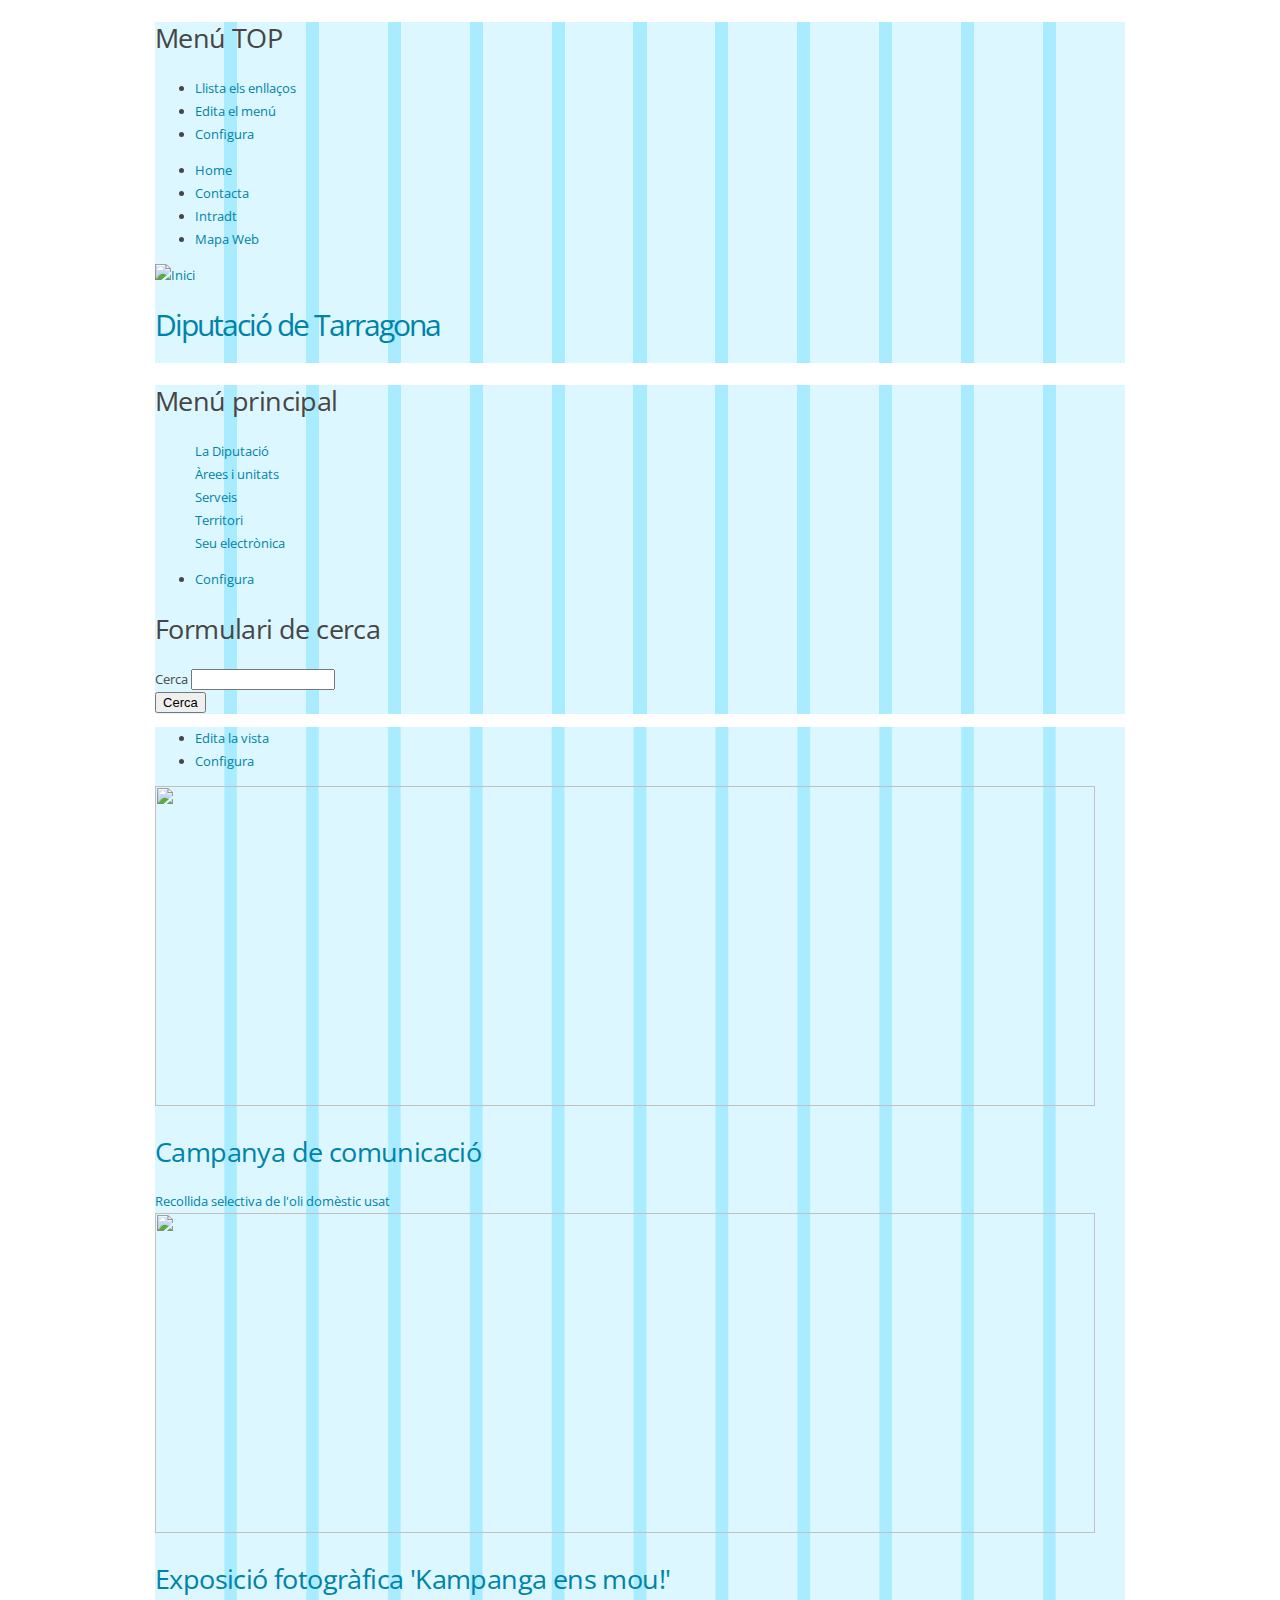
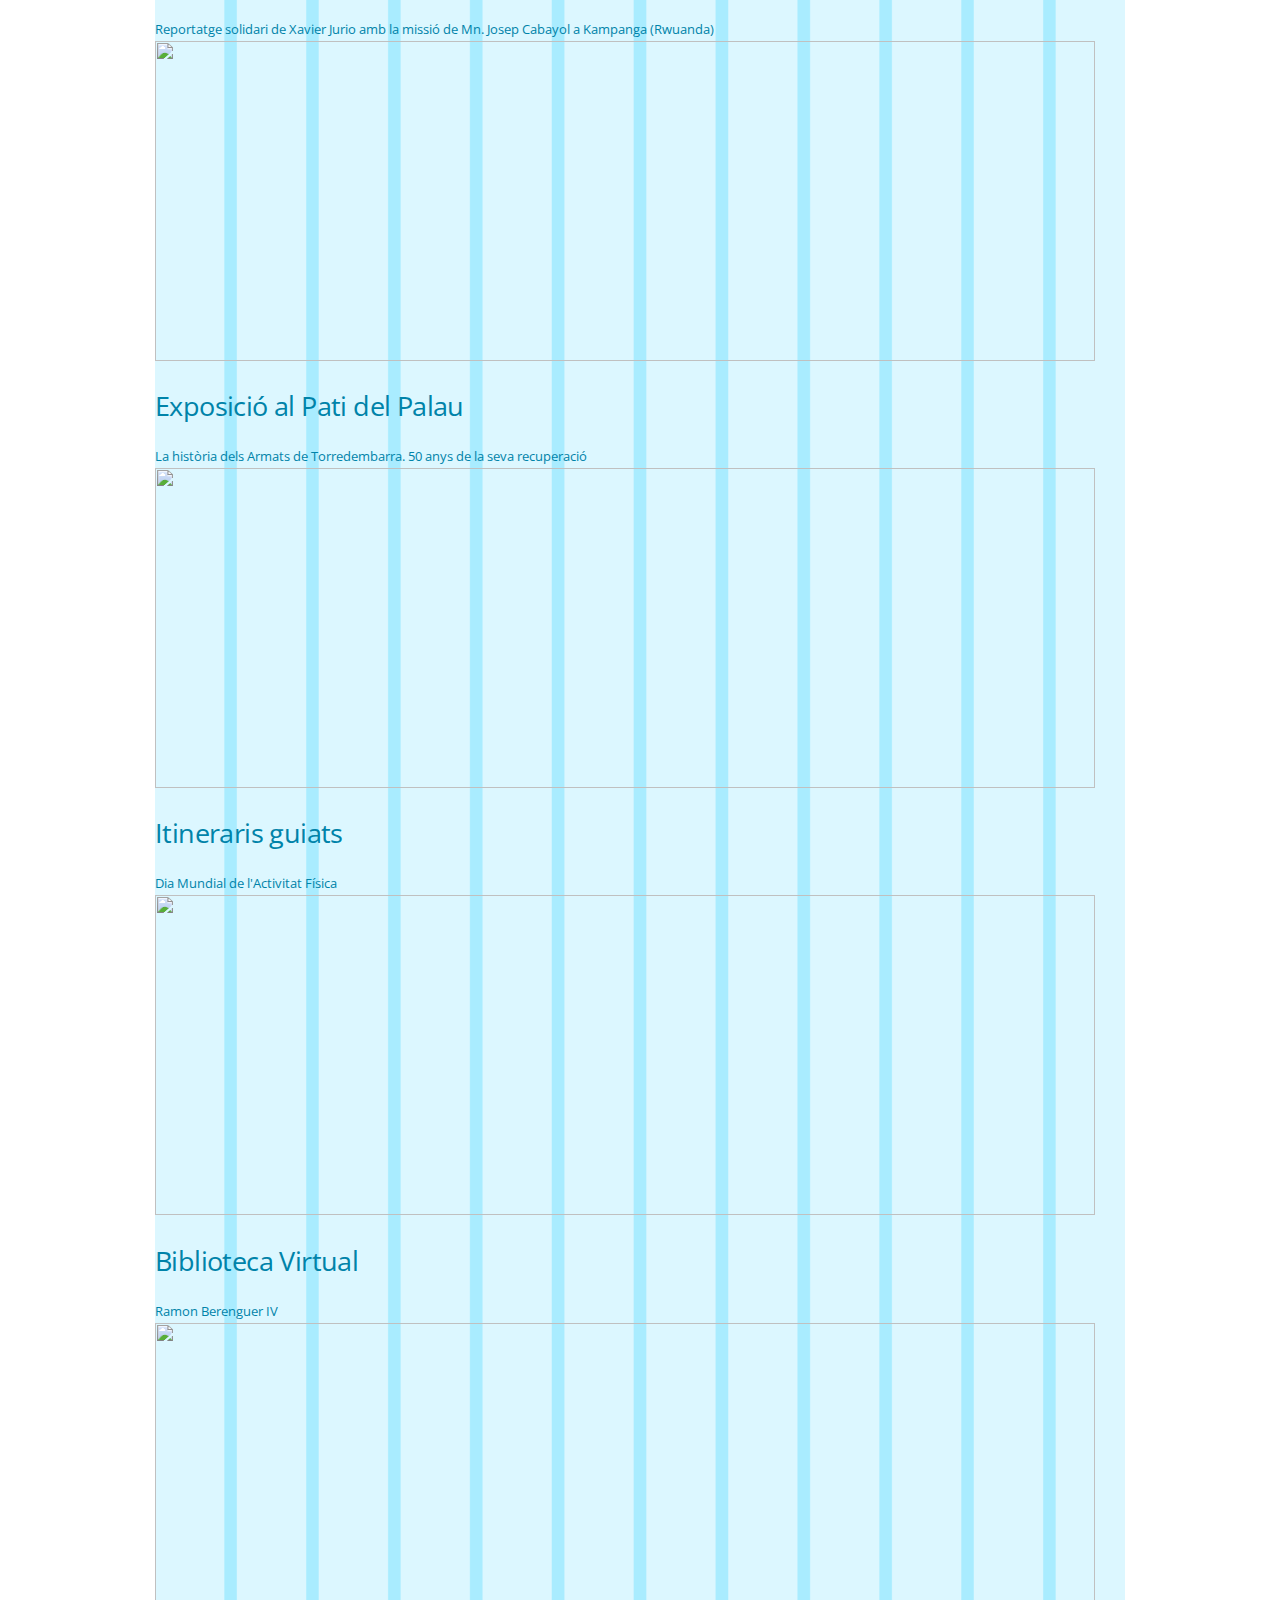
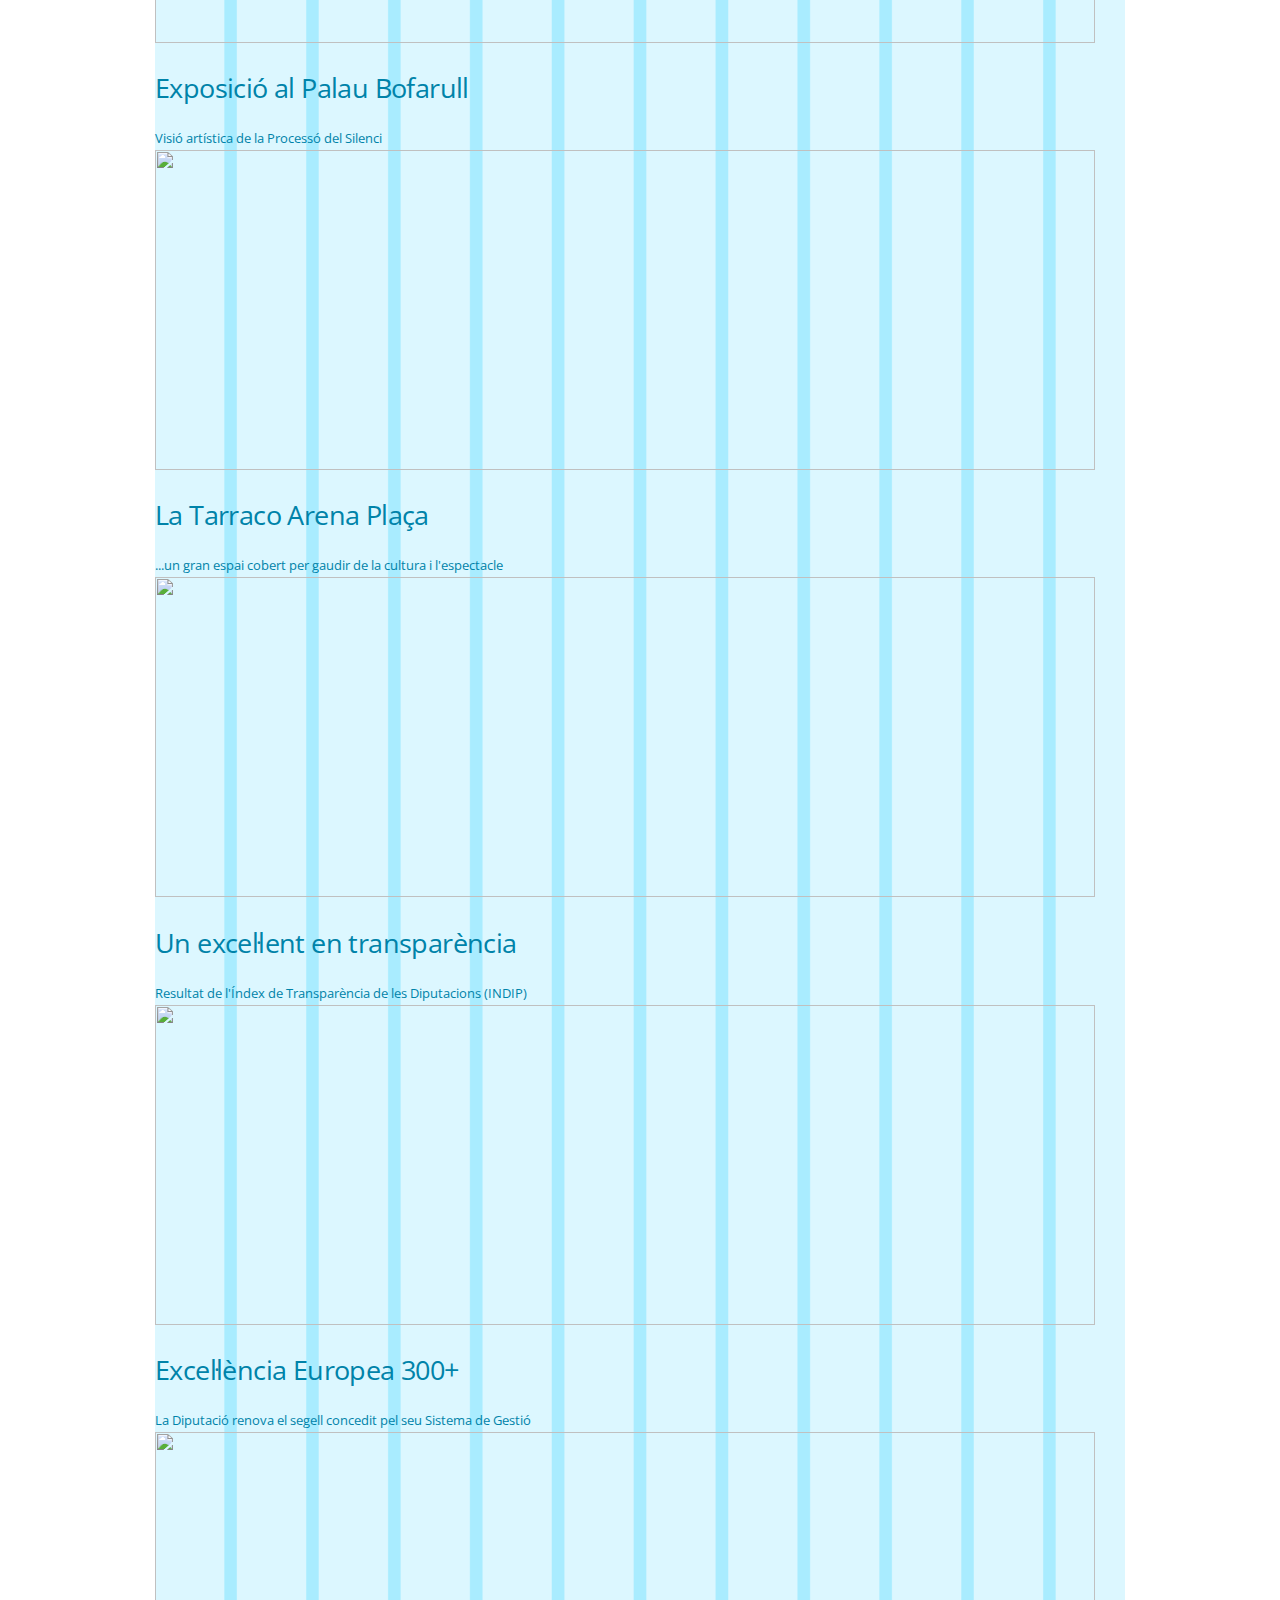
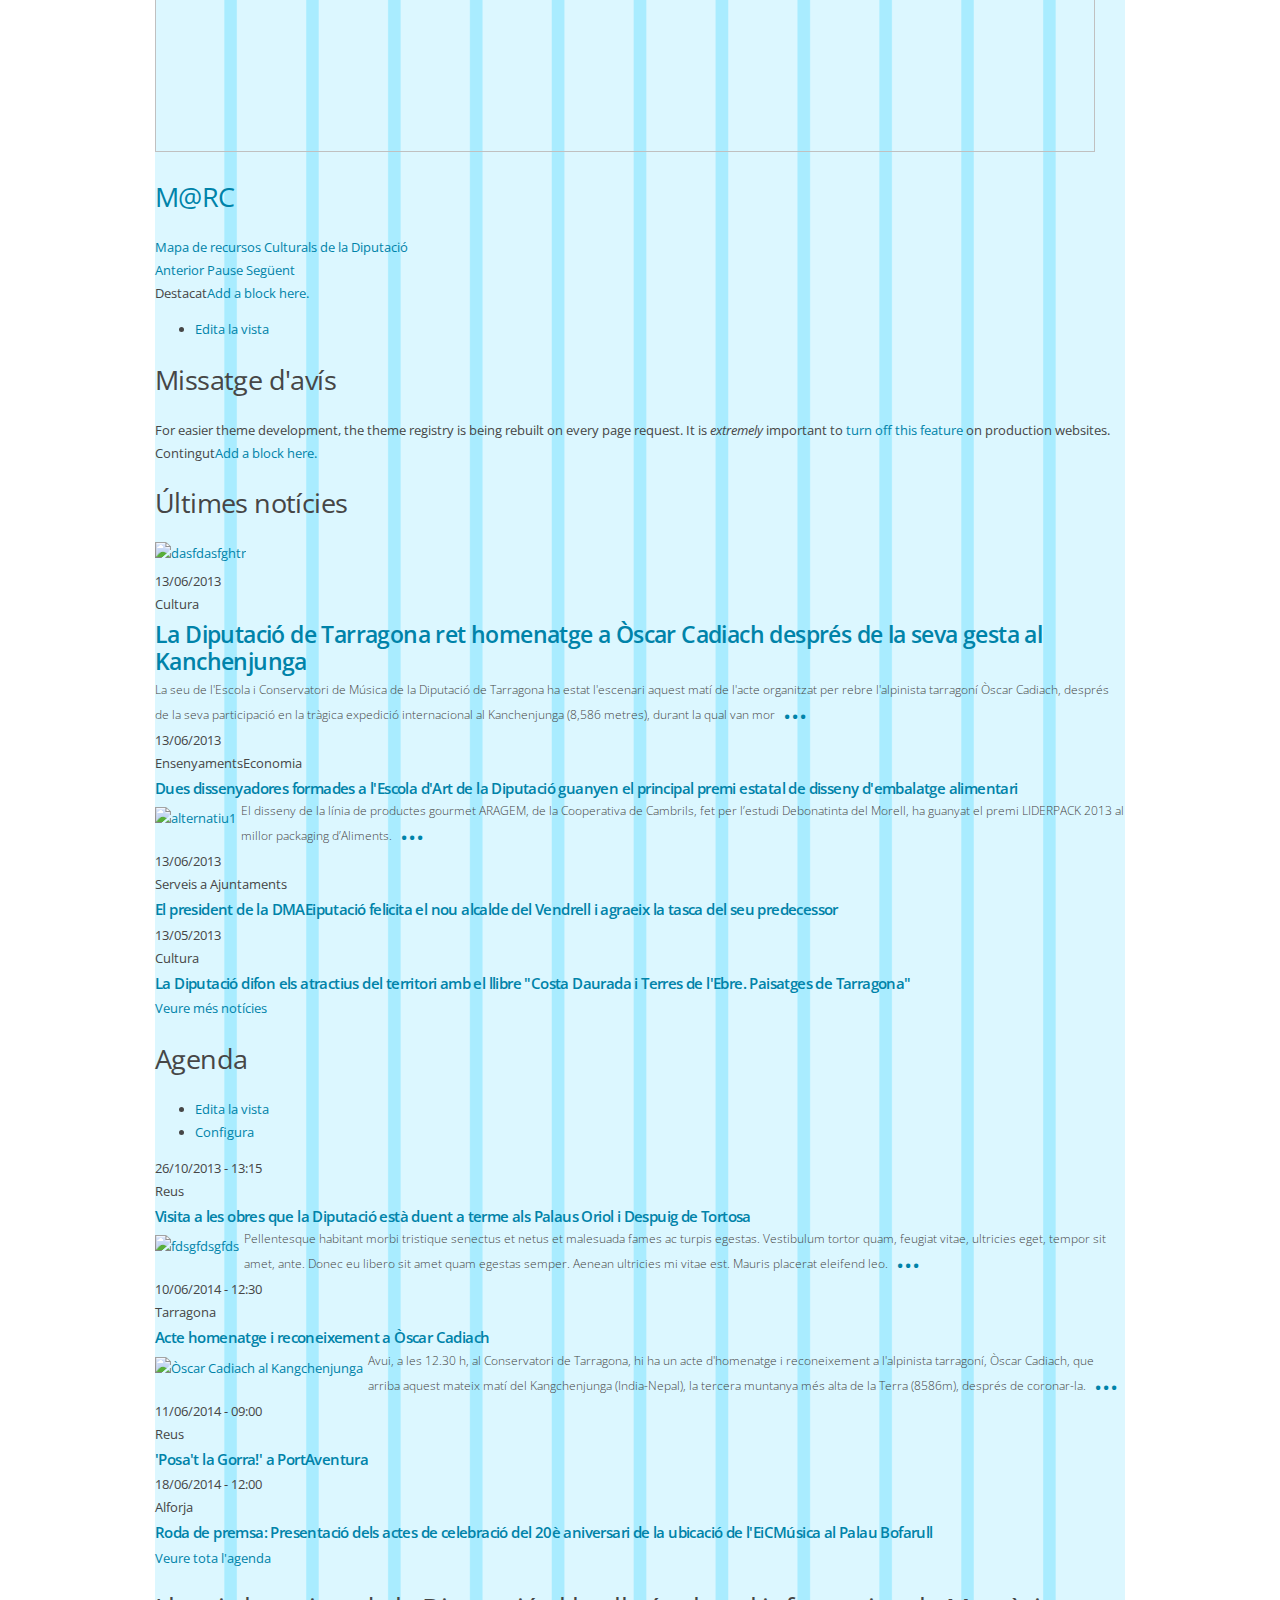
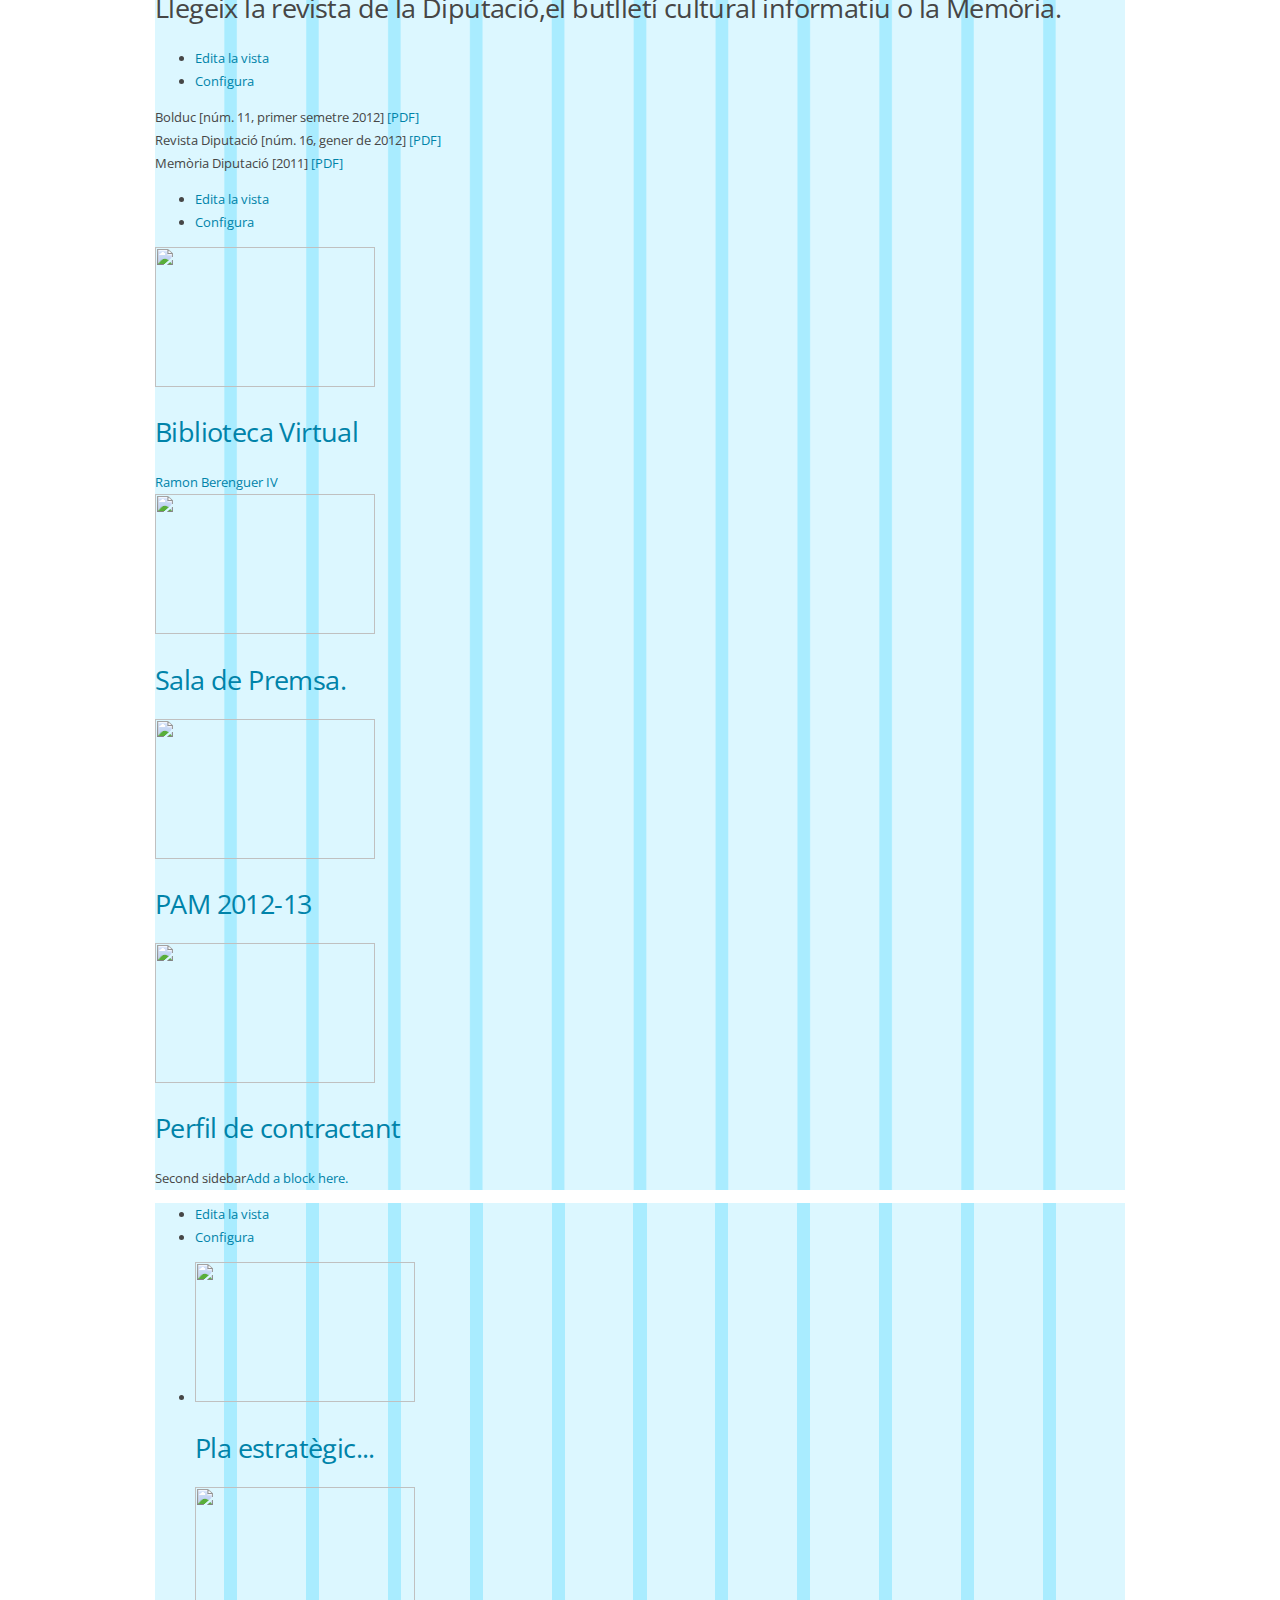
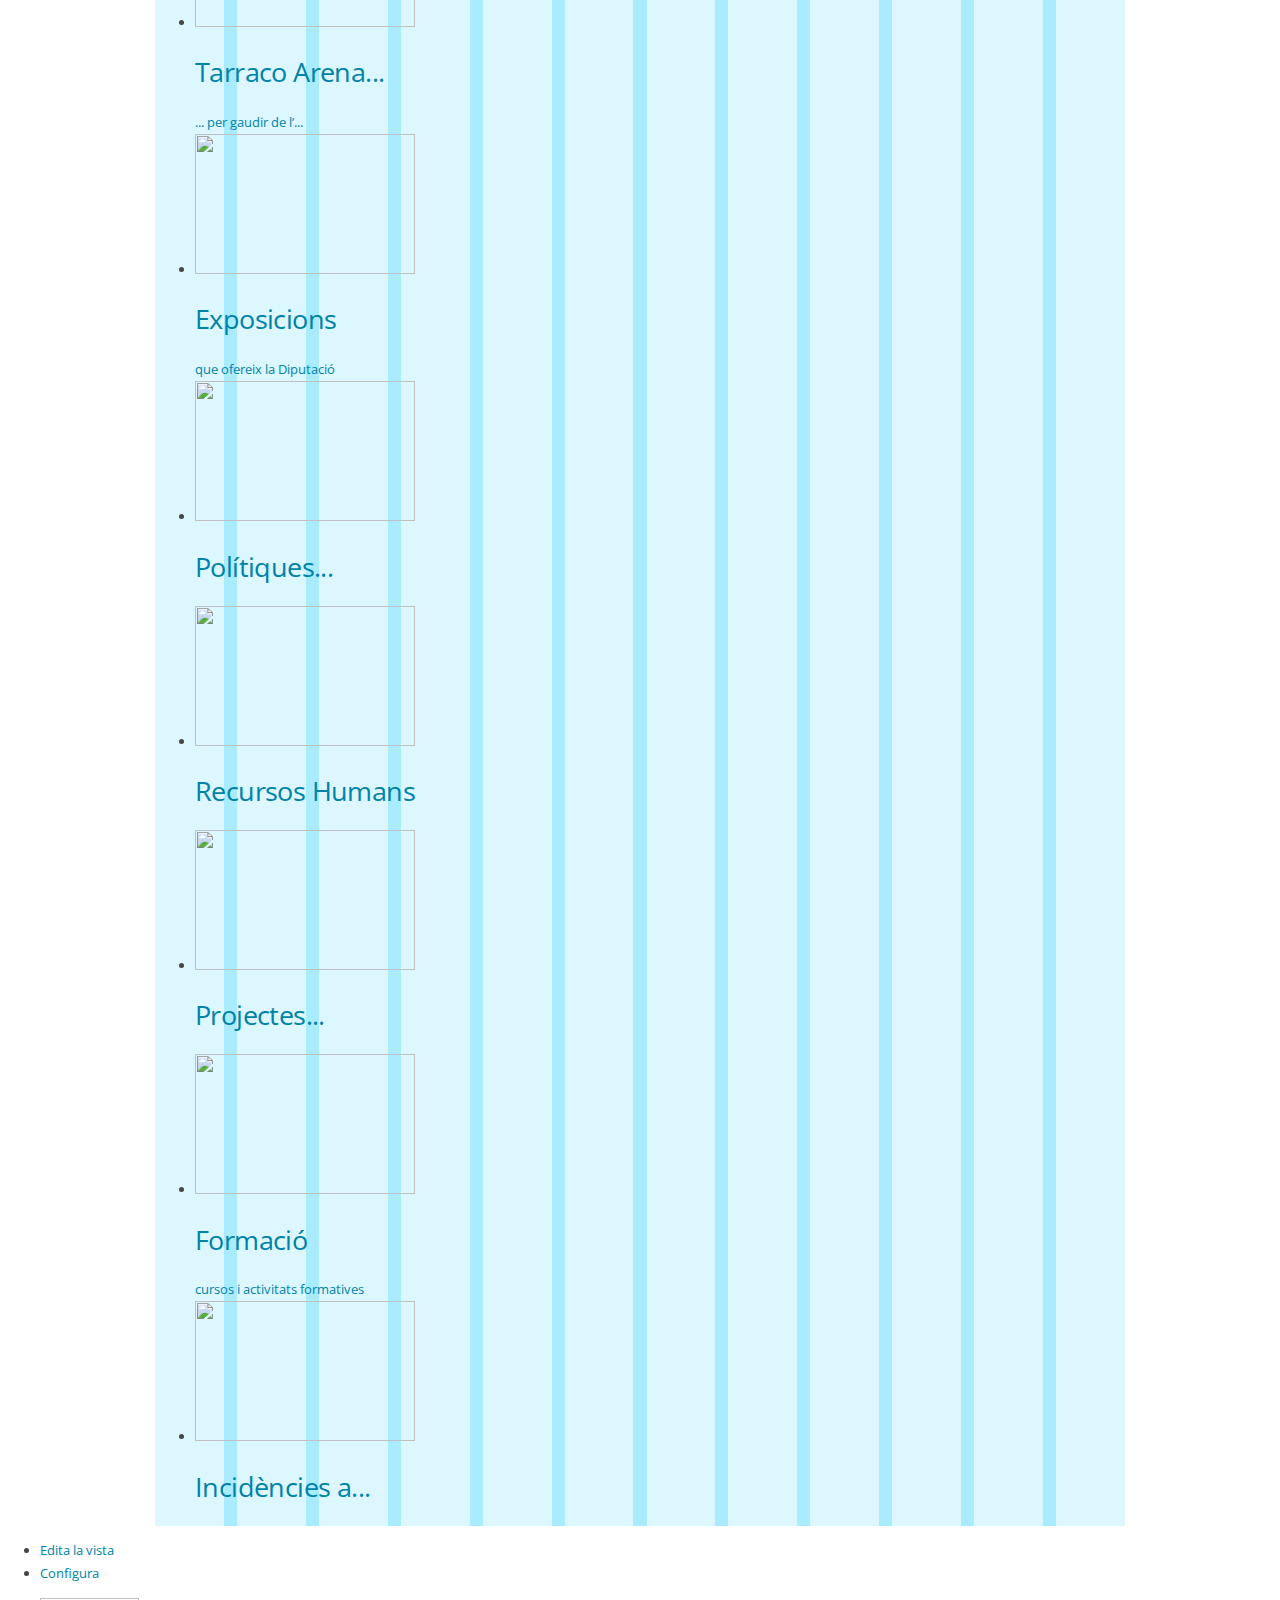
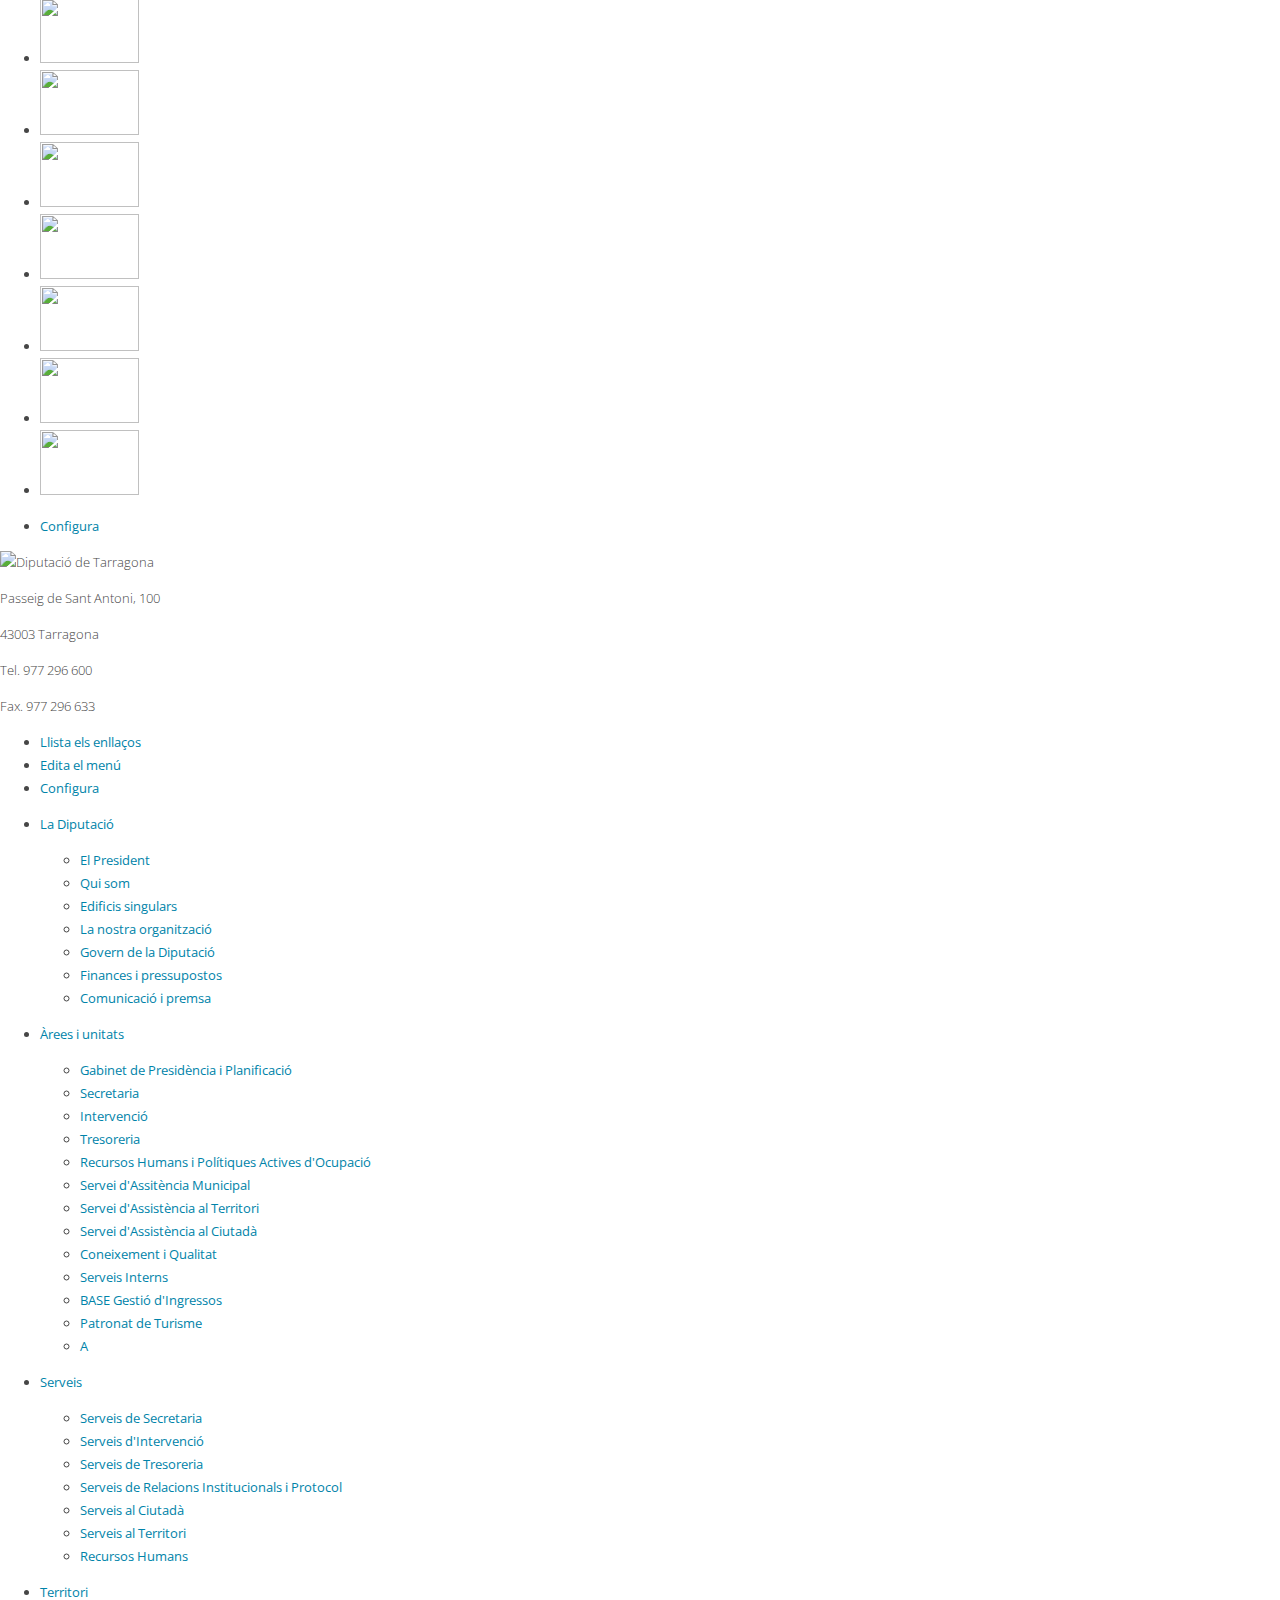
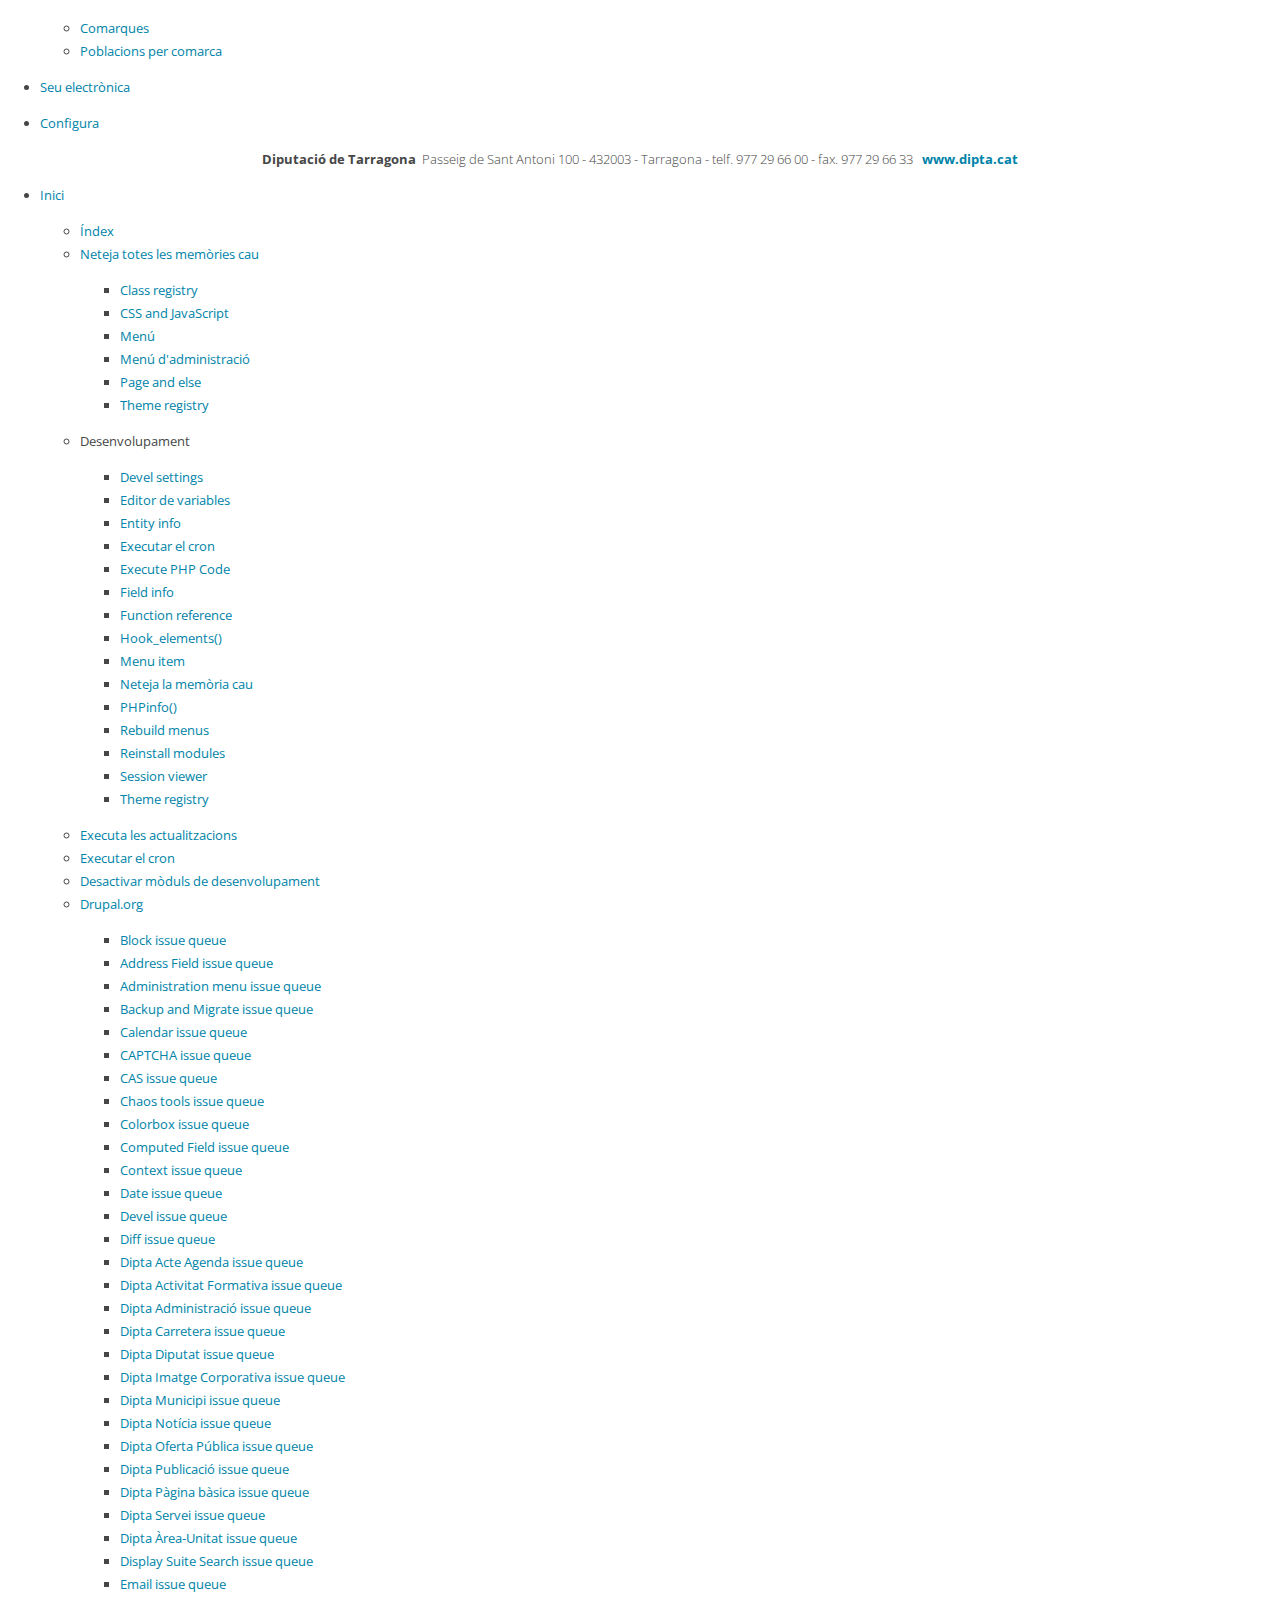
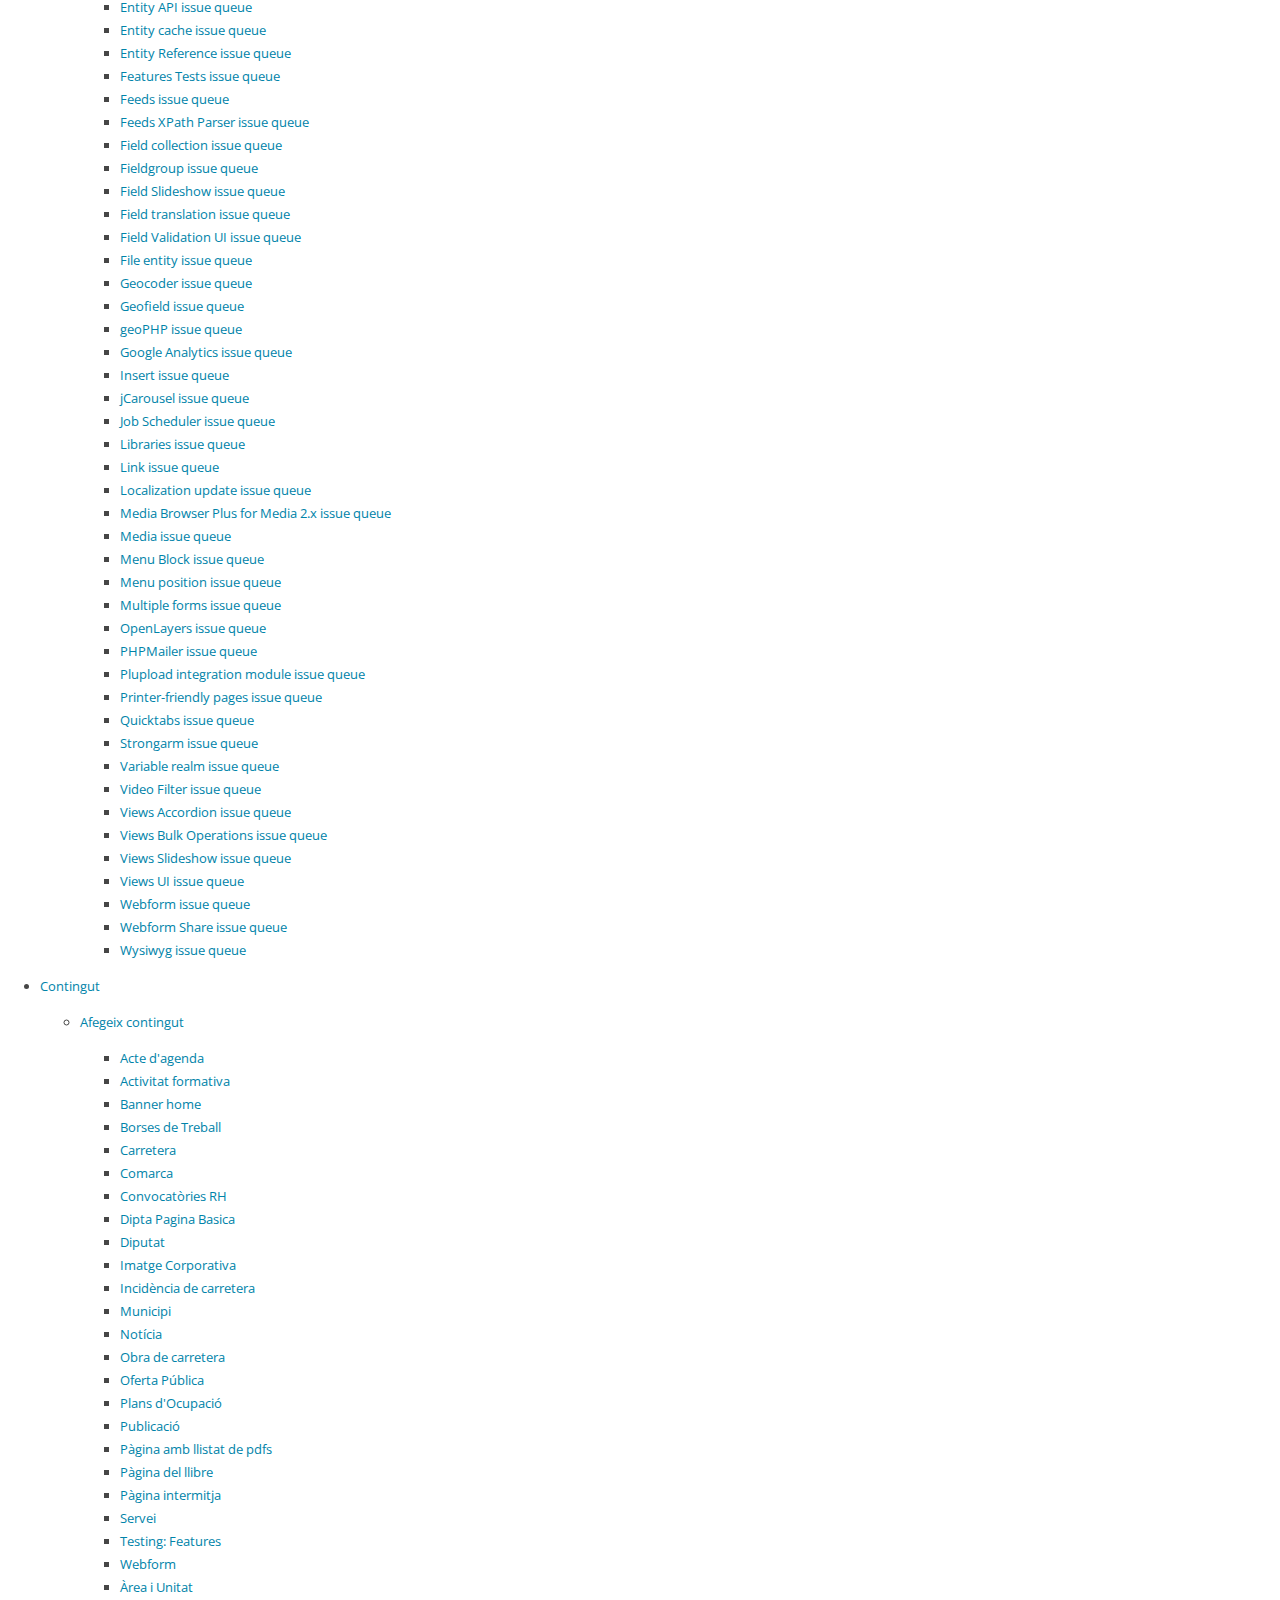
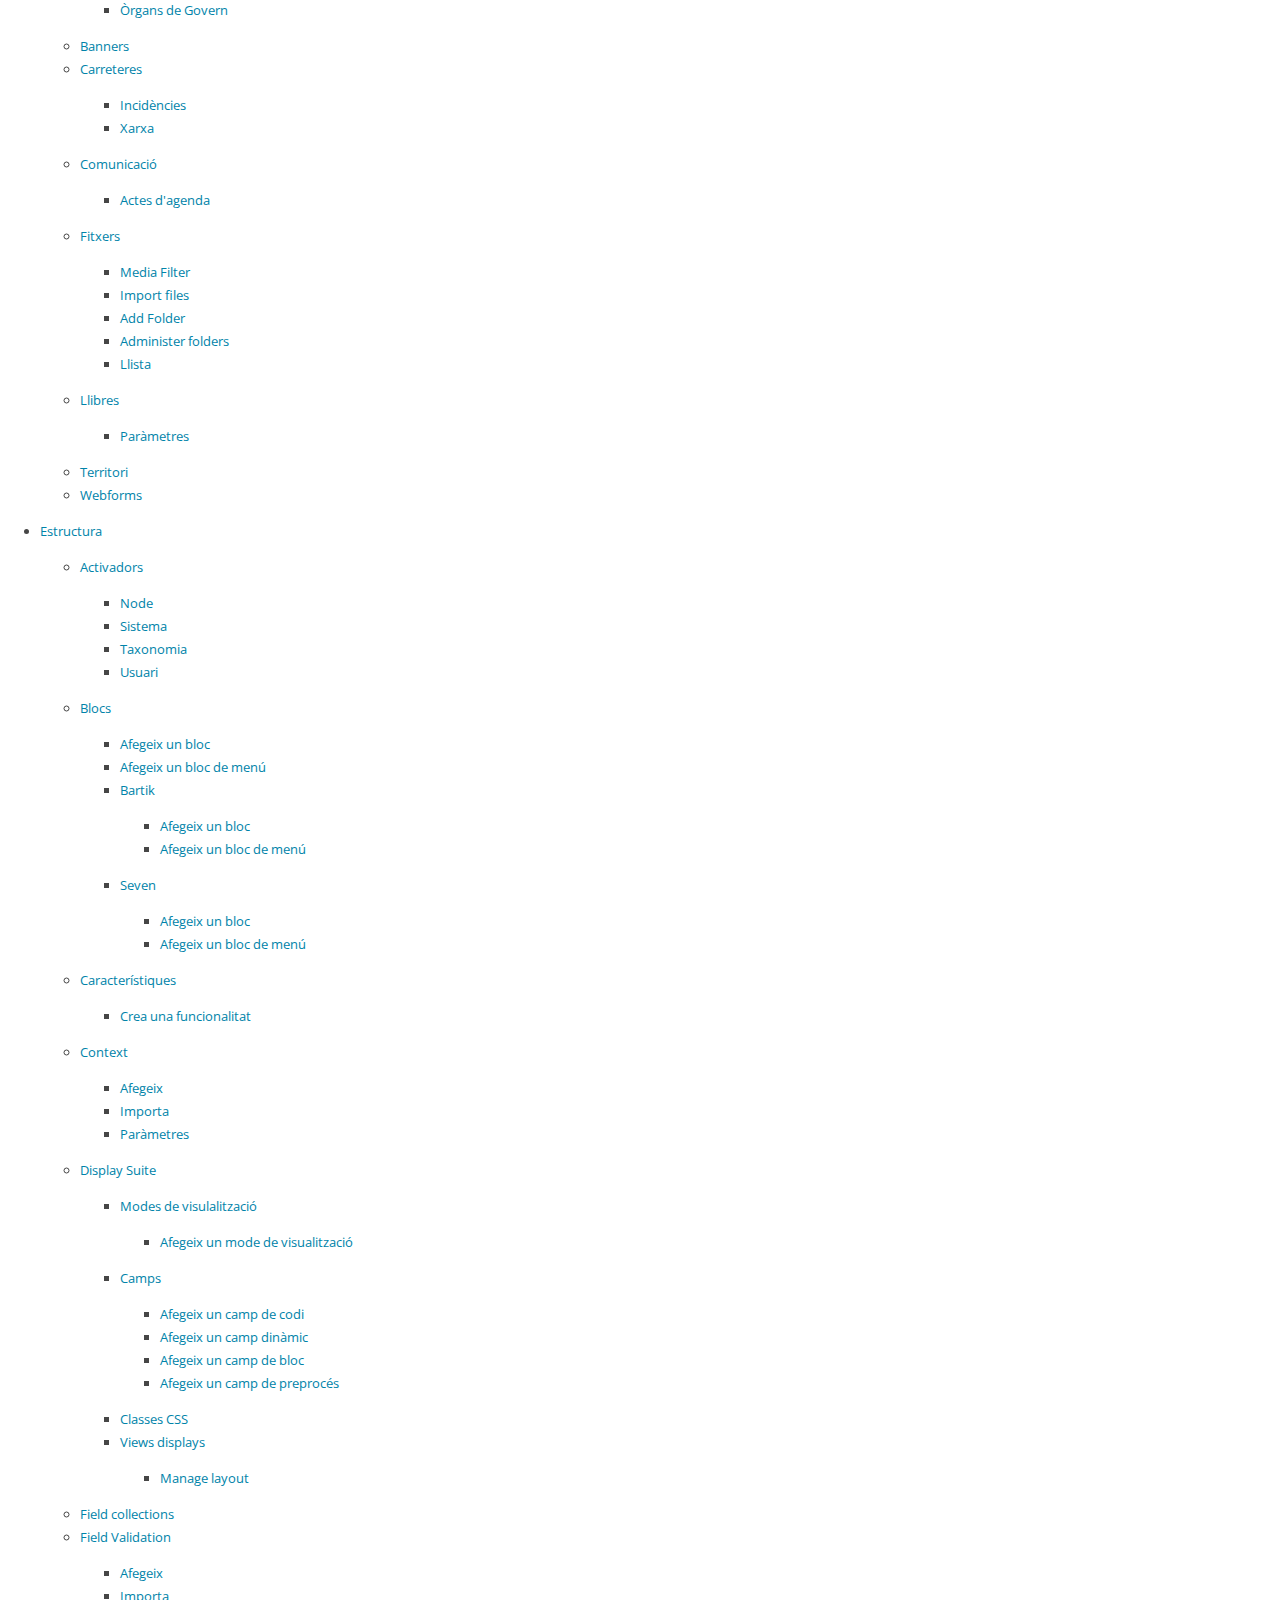
==== exemples/susy-dipta.html @ 4201ec87 "Susy dipta zen home" ====
<!DOCTYPE html>
<!--[if IEMobile 7]><html class="iem7"  lang="ca" dir="ltr"><![endif]-->
<!--[if lte IE 6]><html class="lt-ie9 lt-ie8 lt-ie7"  lang="ca" dir="ltr"><![endif]-->
<!--[if (IE 7)&(!IEMobile)]><html class="lt-ie9 lt-ie8"  lang="ca" dir="ltr"><![endif]-->
<!--[if IE 8]><html class="lt-ie9"  lang="ca" dir="ltr"><![endif]-->
<!--[if (gte IE 9)|(gt IEMobile 7)]><!--><html  lang="ca" dir="ltr"
  xmlns:content="http://purl.org/rss/1.0/modules/content/"
  xmlns:dc="http://purl.org/dc/terms/"
  xmlns:foaf="http://xmlns.com/foaf/0.1/"
  xmlns:og="http://ogp.me/ns#"
  xmlns:rdfs="http://www.w3.org/2000/01/rdf-schema#"
  xmlns:sioc="http://rdfs.org/sioc/ns#"
  xmlns:sioct="http://rdfs.org/sioc/types#"
  xmlns:skos="http://www.w3.org/2004/02/skos/core#"
  xmlns:xsd="http://www.w3.org/2001/XMLSchema#"><!--<![endif]-->

<head profile="http://www.w3.org/1999/xhtml/vocab">
  <meta charset="utf-8" />
<link rel="shortcut icon" href="http://localhost.dipta:8081/sites/dipta/themes/dipta/favicon.ico" type="image/vnd.microsoft.icon" />
<meta name="Generator" content="Drupal 7 (http://drupal.org)" />
  <title> Diputació de Tarragona | Posem l'accent</title>

      <meta name="MobileOptimized" content="width">
    <meta name="HandheldFriendly" content="true">
    <meta name="viewport" content="width=device-width">
    <meta http-equiv="cleartype" content="on">	
	

 <!--
<style>@import url("http://localhost.dipta:8081/modules/book/book.css?mrxmju");
@import url("http://localhost.dipta:8081/sites/all/modules/contrib/calendar/css/calendar_multiday.css?mrxmju");
@import url("http://localhost.dipta:8081/sites/all/modules/contrib/date/date_api/date.css?mrxmju");
@import url("http://localhost.dipta:8081/sites/all/modules/contrib/date/date_popup/themes/datepicker.1.7.css?mrxmju");
@import url("http://localhost.dipta:8081/modules/field/theme/field.css?mrxmju");
@import url("http://localhost.dipta:8081/modules/node/node.css?mrxmju");
@import url("http://localhost.dipta:8081/modules/search/search.css?mrxmju");
@import url("http://localhost.dipta:8081/modules/user/user.css?mrxmju");
@import url("http://localhost.dipta:8081/sites/all/modules/contrib/video_filter/video_filter.css?mrxmju");
@import url("http://localhost.dipta:8081/sites/all/modules/contrib/views/css/views.css?mrxmju");
@import url("http://localhost.dipta:8081/sites/all/modules/contrib/admin_menu/admin_menu.css?mrxmju");
@import url("http://localhost.dipta:8081/sites/all/modules/contrib/admin_menu/admin_menu_toolbar/admin_menu_toolbar.css?mrxmju");
@import url("http://localhost.dipta:8081/modules/shortcut/shortcut.css?mrxmju");</style>

<style>
@import url("http://localhost.dipta:8081/sites/dipta/themes/dipta/css/layouts/responsive-dipta.css?mrxmju");
/style>
-->
 <style>
@import url("http://localhost.dipta:8081/modules/system/system.base.css?mrxmju");
@import url("http://localhost.dipta:8081/modules/system/system.messages.css?mrxmju");
@import url("http://localhost.dipta:8081/modules/system/system.theme.css?mrxmju");
@import url("http://localhost.dipta:8081/modules/contextual/contextual.css?mrxmju");
@import url("http://localhost.dipta:8081/misc/ui/jquery.ui.core.css?mrxmju");
@import url("http://localhost.dipta:8081/misc/ui/jquery.ui.theme.css?mrxmju");

@import url("http://localhost.dipta:8081/sites/all/modules/contrib/colorbox/styles/default/colorbox_style.css?mrxmju");
@import url("http://localhost.dipta:8081/sites/all/modules/contrib/ctools/css/ctools.css?mrxmju");
@import url("http://localhost.dipta:8081/sites/all/modules/contrib/views_slideshow/views_slideshow.css?mrxmju");
@import url("http://localhost.dipta:8081/sites/all/modules/contrib/jcarousel/skins/default/jcarousel-default.css?mrxmju");
@import url("http://localhost.dipta:8081/sites/all/modules/contrib/views_slideshow/views_slideshow_controls_text.css?mrxmju");
@import url("http://localhost.dipta:8081/sites/all/modules/contrib/views_slideshow/contrib/views_slideshow_cycle/views_slideshow_cycle.css?mrxmju");
@import url("http://localhost.dipta:8081/sites/all/modules/contrib/context/plugins/context_reaction_block.css?mrxmju");
@import url("http://localhost.dipta:8081/sites/all/modules/contrib/field_group/field_group.css?mrxmju");

@import url("http://localhost.dipta:8081/sites/dipta/themes/dipta/css/normalize.css?mrxmju");
@import url("http://localhost.dipta:8081/sites/dipta/themes/dipta/css/print.css?mrxmju");
@import url("http://localhost.dipta:8081/sites/dipta/themes/dipta/css/dipta.css?mrxmju");

</style>
<link rel="stylesheet" type="text/css" media="screen" href="../css/normalize.css"> 
<link rel="stylesheet" type="text/css" media="screen" href="../css/layout/responsive-custom.css">


  <script src="http://localhost.dipta:8081/misc/jquery.js?v=1.4.4"></script>
<script src="http://localhost.dipta:8081/misc/jquery.once.js?v=1.2"></script>
<script src="http://localhost.dipta:8081/misc/drupal.js?mrxmju"></script>
<script src="http://localhost.dipta:8081/misc/ui/jquery.ui.core.min.js?v=1.8.7"></script>
<script src="http://localhost.dipta:8081/misc/ui/jquery.ui.widget.min.js?v=1.8.7"></script>
<script src="http://localhost.dipta:8081/sites/all/modules/contrib/views/js/views-contextual.js?mrxmju"></script>
<script src="http://localhost.dipta:8081/misc/ui/jquery.ui.mouse.min.js?v=1.8.7"></script>
<script src="http://localhost.dipta:8081/misc/ui/jquery.ui.draggable.min.js?v=1.8.7"></script>
<script src="http://localhost.dipta:8081/misc/ui/jquery.ui.droppable.min.js?v=1.8.7"></script>
<script src="http://localhost.dipta:8081/misc/ui/jquery.ui.sortable.min.js?v=1.8.7"></script>
<script src="http://localhost.dipta:8081/misc/jquery.cookie.js?v=1.0"></script>
<script src="http://localhost.dipta:8081/misc/jquery.form.js?v=2.52"></script>
<script src="http://localhost.dipta:8081/modules/contextual/contextual.js?v=1.0"></script>
<script src="http://localhost.dipta:8081/misc/ajax.js?v=7.20"></script>
<script src="http://localhost.dipta:8081/sites/all/modules/contrib/admin_menu/admin_menu.js?mrxmju"></script>
<script src="http://localhost.dipta:8081/sites/all/modules/contrib/admin_menu/admin_menu_toolbar/admin_menu_toolbar.js?mrxmju"></script>
<script src="http://localhost.dipta:8081/sites/dipta/files/languages/ca_5JXMJBynWQGp2TXnoYKfkX3fgj8_2LuxA7CPyl_uvi8.js?mrxmju"></script>
<script src="http://localhost.dipta:8081/sites/all/libraries/colorbox/jquery.colorbox-min.js?mrxmju"></script>
<script src="http://localhost.dipta:8081/sites/all/modules/contrib/colorbox/js/colorbox.js?mrxmju"></script>
<script src="http://localhost.dipta:8081/sites/all/modules/contrib/colorbox/styles/default/colorbox_style.js?mrxmju"></script>
<script src="http://localhost.dipta:8081/sites/all/modules/contrib/views_slideshow/js/views_slideshow.js?mrxmju"></script>
<script src="http://localhost.dipta:8081/sites/all/modules/develop/devel/devel_krumo_path.js?mrxmju"></script>
<script src="http://localhost.dipta:8081/sites/all/modules/contrib/jcarousel/js/jquery.jcarousel.min.js?mrxmju"></script>
<script src="http://localhost.dipta:8081/sites/all/modules/contrib/jcarousel/js/jcarousel.js?mrxmju"></script>
<script src="http://localhost.dipta:8081/sites/all/libraries/jquery.cycle/jquery.cycle.all.js?mrxmju"></script>
<script src="http://localhost.dipta:8081/sites/all/modules/contrib/views_slideshow/contrib/views_slideshow_cycle/js/views_slideshow_cycle.js?mrxmju"></script>
<script src="http://localhost.dipta:8081/sites/all/modules/contrib/context/plugins/context_reaction_block.js?mrxmju"></script>
<script src="http://localhost.dipta:8081/sites/all/modules/contrib/field_group/field_group.js?mrxmju"></script>
<script src="http://localhost.dipta:8081/misc/collapse.js?mrxmju"></script>
<script src="http://localhost.dipta:8081/misc/form.js?mrxmju"></script>
<script src="http://localhost.dipta:8081/sites/all/modules/contrib/views/js/base.js?mrxmju"></script>
<script src="http://localhost.dipta:8081/misc/progress.js?v=7.20"></script>
<script src="http://localhost.dipta:8081/sites/all/modules/contrib/views/js/ajax_view.js?mrxmju"></script>
<script src="http://localhost.dipta:8081/sites/all/modules/contrib/google_analytics/googleanalytics.js?mrxmju"></script>
<script>var _gaq = _gaq || [];_gaq.push(["_setAccount", "UA-35967030-1"]);_gaq.push(["_trackPageview"]);(function() {var ga = document.createElement("script");ga.type = "text/javascript";ga.async = true;ga.src = ("https:" == document.location.protocol ? "https://ssl" : "http://www") + ".google-analytics.com/ga.js";var s = document.getElementsByTagName("script")[0];s.parentNode.insertBefore(ga, s);})();</script>
<script src="http://localhost.dipta:8081/sites/dipta/themes/dipta/js/equal-height.js?mrxmju"></script>
<script>jQuery.extend(Drupal.settings, {"basePath":"\/","pathPrefix":"","ajaxPageState":{"theme":"dipta","theme_token":"oPVwC8TF4bmLE_WJhJ4xHnZ9Fkoky9tuvYiMdHVRknM","js":{"misc\/jquery.js":1,"misc\/jquery.once.js":1,"misc\/drupal.js":1,"misc\/ui\/jquery.ui.core.min.js":1,"misc\/ui\/jquery.ui.widget.min.js":1,"sites\/all\/modules\/contrib\/views\/js\/views-contextual.js":1,"misc\/ui\/jquery.ui.mouse.min.js":1,"misc\/ui\/jquery.ui.draggable.min.js":1,"misc\/ui\/jquery.ui.droppable.min.js":1,"misc\/ui\/jquery.ui.sortable.min.js":1,"misc\/jquery.cookie.js":1,"misc\/jquery.form.js":1,"modules\/contextual\/contextual.js":1,"misc\/ajax.js":1,"sites\/all\/modules\/contrib\/admin_menu\/admin_menu.js":1,"sites\/all\/modules\/contrib\/admin_menu\/admin_menu_toolbar\/admin_menu_toolbar.js":1,"public:\/\/languages\/ca_5JXMJBynWQGp2TXnoYKfkX3fgj8_2LuxA7CPyl_uvi8.js":1,"sites\/all\/libraries\/colorbox\/jquery.colorbox-min.js":1,"sites\/all\/modules\/contrib\/colorbox\/js\/colorbox.js":1,"sites\/all\/modules\/contrib\/colorbox\/styles\/default\/colorbox_style.js":1,"sites\/all\/modules\/contrib\/views_slideshow\/js\/views_slideshow.js":1,"sites\/all\/modules\/develop\/devel\/devel_krumo_path.js":1,"sites\/all\/modules\/contrib\/jcarousel\/js\/jquery.jcarousel.min.js":1,"sites\/all\/modules\/contrib\/jcarousel\/js\/jcarousel.js":1,"sites\/all\/libraries\/jquery.cycle\/jquery.cycle.all.js":1,"sites\/all\/modules\/contrib\/views_slideshow\/contrib\/views_slideshow_cycle\/js\/views_slideshow_cycle.js":1,"sites\/all\/modules\/contrib\/context\/plugins\/context_reaction_block.js":1,"sites\/all\/modules\/contrib\/field_group\/field_group.js":1,"misc\/collapse.js":1,"misc\/form.js":1,"sites\/all\/modules\/contrib\/views\/js\/base.js":1,"misc\/progress.js":1,"sites\/all\/modules\/contrib\/views\/js\/ajax_view.js":1,"sites\/all\/modules\/contrib\/google_analytics\/googleanalytics.js":1,"0":1,"sites\/dipta\/themes\/dipta\/js\/equal-height.js":1},"css":{"modules\/system\/system.base.css":1,"modules\/system\/system.menus.css":1,"modules\/system\/system.messages.css":1,"modules\/system\/system.theme.css":1,"misc\/ui\/jquery.ui.core.css":1,"misc\/ui\/jquery.ui.theme.css":1,"modules\/contextual\/contextual.css":1,"modules\/book\/book.css":1,"sites\/all\/modules\/contrib\/calendar\/css\/calendar_multiday.css":1,"sites\/all\/modules\/contrib\/date\/date_api\/date.css":1,"sites\/all\/modules\/contrib\/date\/date_popup\/themes\/datepicker.1.7.css":1,"modules\/field\/theme\/field.css":1,"modules\/node\/node.css":1,"modules\/search\/search.css":1,"modules\/user\/user.css":1,"sites\/all\/modules\/contrib\/video_filter\/video_filter.css":1,"sites\/all\/modules\/contrib\/views\/css\/views.css":1,"sites\/all\/modules\/contrib\/admin_menu\/admin_menu.css":1,"sites\/all\/modules\/contrib\/admin_menu\/admin_menu_toolbar\/admin_menu_toolbar.css":1,"modules\/shortcut\/shortcut.css":1,"sites\/all\/modules\/contrib\/colorbox\/styles\/default\/colorbox_style.css":1,"sites\/all\/modules\/contrib\/ctools\/css\/ctools.css":1,"sites\/all\/modules\/contrib\/views_slideshow\/views_slideshow.css":1,"sites\/all\/modules\/contrib\/jcarousel\/skins\/default\/jcarousel-default.css":1,"sites\/all\/modules\/contrib\/views_slideshow\/views_slideshow_controls_text.css":1,"sites\/all\/modules\/contrib\/views_slideshow\/contrib\/views_slideshow_cycle\/views_slideshow_cycle.css":1,"sites\/all\/modules\/contrib\/context\/plugins\/context_reaction_block.css":1,"sites\/all\/modules\/contrib\/field_group\/field_group.css":1,"sites\/dipta\/themes\/dipta\/system.menus.css":1,"sites\/dipta\/themes\/dipta\/css\/normalize.css":1,"sites\/dipta\/themes\/dipta\/css\/layouts\/responsive-dipta.css":1,"sites\/dipta\/themes\/dipta\/css\/page-backgrounds.css":1,"sites\/dipta\/themes\/dipta\/css\/print.css":1,"sites\/dipta\/themes\/dipta\/css\/dipta.css":1}},"colorbox":{"opacity":"0.85","current":"{current} of {total}","previous":"\u00ab Prev","next":"Seg\u00fcent \u00bb","close":"Tanca","maxWidth":"98%","maxHeight":"98%","fixed":true},"jcarousel":{"ajaxPath":"\/jcarousel\/ajax\/views","carousels":{"jcarousel-dom-1":{"view_options":{"view_args":"","view_path":"inici","view_base_path":"inici","view_display_id":"block_2","view_name":"banners_home","jcarousel_dom_id":1},"skin":"default","scroll":1,"autoPause":1,"start":1,"selector":".jcarousel-dom-1"}}},"field_group":{"div":"basic"},"viewsSlideshow":{"banners_home-block":{"methods":{"goToSlide":["viewsSlideshowPager","viewsSlideshowSlideCounter","viewsSlideshowCycle"],"nextSlide":["viewsSlideshowPager","viewsSlideshowSlideCounter","viewsSlideshowCycle"],"pause":["viewsSlideshowControls","viewsSlideshowCycle"],"play":["viewsSlideshowControls","viewsSlideshowCycle"],"previousSlide":["viewsSlideshowPager","viewsSlideshowSlideCounter","viewsSlideshowCycle"],"transitionBegin":["viewsSlideshowPager","viewsSlideshowSlideCounter"],"transitionEnd":[]},"paused":0}},"viewsSlideshowControls":{"banners_home-block":{"bottom":{"type":"viewsSlideshowControlsText"}}},"viewsSlideshowCycle":{"#views_slideshow_cycle_main_banners_home-block":{"num_divs":10,"id_prefix":"#views_slideshow_cycle_main_","div_prefix":"#views_slideshow_cycle_div_","vss_id":"banners_home-block","effect":"scrollHorz","transition_advanced":0,"timeout":5000,"speed":700,"delay":0,"sync":1,"random":0,"pause":1,"pause_on_click":0,"action_advanced":0,"start_paused":0,"remember_slide":0,"remember_slide_days":1,"pause_when_hidden":0,"pause_when_hidden_type":"full","amount_allowed_visible":"","nowrap":0,"fixed_height":1,"items_per_slide":1,"wait_for_image_load":1,"wait_for_image_load_timeout":3000,"cleartype":0,"cleartypenobg":0,"advanced_options":"{}"}},"views":{"ajax_path":"\/views\/ajax","ajaxViews":{"views_dom_id:9082baddf1b3fd23461d71ed069507a7":{"view_name":"actes_agenda","view_display_id":"block_2","view_args":"","view_path":"inici","view_base_path":"actes-agenda","view_dom_id":"9082baddf1b3fd23461d71ed069507a7","pager_element":0}}},"googleanalytics":{"trackOutbound":1,"trackMailto":1,"trackDownload":1,"trackDownloadExtensions":"7z|aac|arc|arj|asf|asx|avi|bin|csv|doc|exe|flv|gif|gz|gzip|hqx|jar|jpe?g|js|mp(2|3|4|e?g)|mov(ie)?|msi|msp|pdf|phps|png|ppt|qtm?|ra(m|r)?|sea|sit|tar|tgz|torrent|txt|wav|wma|wmv|wpd|xls|xml|z|zip"},"tableHeaderOffset":"Drupal.admin.height","admin_menu":{"destination":"destination=inici","margin_top":1,"position_fixed":1,"toolbar":{"activeTrail":"\/"}}});</script>
      <!--[if lt IE 9]>
    <script src="/sites/all/themes/zen/js/html5-respond.js"></script>
    <![endif]-->
  </head>
<body class="html front logged-in one-sidebar sidebar-second page-inici i18n-ca page-views" >
        <div id="page-header">
      <div class="region region-header">
    <div id="block-menu-menu-men-top" class="block block-menu contextual-links-region first last odd" role="navigation">

        <h2 class="block-title element-invisible">Menú TOP</h2>
    <div class="contextual-links-wrapper"><ul class="contextual-links"><li class="menu-list first"><a href="/admin/structure/menu/manage/menu-men-top/list?destination=inici">Llista els enllaços</a></li>
<li class="menu-edit"><a href="/admin/structure/menu/manage/menu-men-top/edit?destination=inici">Edita el menú</a></li>
<li class="block-configure last"><a href="/admin/structure/block/manage/menu/menu-men-top/configure?destination=inici">Configura</a></li>
</ul></div>
  <ul class="menu"><li class="first leaf"><a href="/" title="Plana d&#039;inici" class="active">Home</a></li>
<li class="leaf"><a href="/contacta1" title="">Contacta</a></li>
<li class="leaf"><a href="https://www.intradt.cat" title="enllaç a la INTRADT ">Intradt</a></li>
<li class="last leaf"><a href="/" title="Mapa web del lloc web" class="active">Mapa Web</a></li>
</ul>
</div><!-- /.block -->
  </div><!-- /.region -->
  </div>

<header id="header" role="banner">
  <div class="header-content">
	          <a href="/" title="Inici" rel="home" id="logo"><img src="http://localhost.dipta:8081/sites/dipta/themes/dipta/logo.png" alt="Inici" /></a>
    
          <hgroup id="name-and-slogan" class="element-invisible">
                  <h1 id="site-name">
            <a href="/" title="Inici" rel="home"><span> Diputació de Tarragona</span></a>
          </h1>
        
              </hgroup><!-- /#name-and-slogan -->
    
      </div>
</header>
<div id="navigation">
  <div class="navigation-wrapper">
          <nav id="main-menu" role="navigation">
        <h2 class="element-invisible">Menú principal</h2><ul class="links inline clearfix"><li class="menu-1245 first"><a href="/la-diputacio" title="La Diputació">La Diputació</a></li>
<li class="menu-2334"><a href="/arees-i-unitats" title="Àrees i Unitats de l&#039;estructura administrativa de la Diputació ">Àrees i unitats</a></li>
<li class="menu-1242"><a href="/serveis" title="Serveis">Serveis</a></li>
<li class="menu-1243"><a href="/municipis" title="Territori">Territori</a></li>
<li class="menu-2692 last"><a href="https://seuelectronica.dipta.cat/" title="Accés a la seu electrònica de la Diputació de Tarragona">Seu electrònica</a></li>
</ul>      </nav>
    
      <div class="region region-navigation">
    <div id="block-search-form" class="block block-search contextual-links-region first last odd" role="search">

      <div class="contextual-links-wrapper"><ul class="contextual-links"><li class="block-configure first last"><a href="/admin/structure/block/manage/search/form/configure?destination=inici">Configura</a></li>
</ul></div>
  <form action="/" method="post" id="search-block-form" accept-charset="UTF-8"><div><div class="container-inline">
      <h2 class="element-invisible">Formulari de cerca</h2>
    <div class="form-item form-type-textfield form-item-search-block-form">
  <label class="element-invisible" for="edit-search-block-form--2">Cerca </label>
 <input title="Introduïu els termes que voleu cercar." type="text" id="edit-search-block-form--2" name="search_block_form" value="" size="15" maxlength="128" class="form-text" />
</div>
<div class="form-actions form-wrapper" id="edit-actions"><input type="submit" id="edit-submit" name="op" value="Cerca" class="form-submit" /></div><input type="hidden" name="form_build_id" value="form-nDyAvrNAUsOWHkVL22NvTMbwV3XCrg9bjVi1m_msh18" />
<input type="hidden" name="form_token" value="GItHIzVQq-0iGBndX4NFhkMgAmYmwIs3JhElrBPifEQ" />
<input type="hidden" name="form_id" value="search_block_form" />
</div>
</div></form>
</div><!-- /.block -->
  </div><!-- /.region -->
  </div>
</div><!-- /#navigation -->
<div id="main">

    <div class="main-content">
        <div class="region region-highlighted">
    <div id="block-views-banners-home-block" class="block block-views contextual-links-region first last odd">

      <div class="contextual-links-wrapper"><ul class="contextual-links"><li class="views-ui-edit first"><a href="/admin/structure/views/view/banners_home/edit?destination=inici">Edita la vista</a></li>
<li class="block-configure last"><a href="/admin/structure/block/manage/views/banners_home-block/configure?destination=inici">Configura</a></li>
</ul></div>
  <div class="view view-banners-home view-id-banners_home view-display-id-block view-dom-id-9983b28162dbb24e9af6e5810305fedf">
        
  
  
      <div class="view-content">
      
<div class="skin-default">
  
  <div id="views_slideshow_cycle_main_banners_home-block" class="views_slideshow_cycle_main views_slideshow_main"><div id="views_slideshow_cycle_teaser_section_banners_home-block" class="views-slideshow-cycle-main-frame views_slideshow_cycle_teaser_section">
  <div id="views_slideshow_cycle_div_banners_home-block_0" class="views-slideshow-cycle-main-frame-row views_slideshow_cycle_slide views_slideshow_slide views-row-1 views-row-odd">
  <div class="views-slideshow-cycle-main-frame-row-item views-row views-row-0 views-row-first views-row-odd">
  <div class="slide-description">
      </div>
    
  
  <div class="views-field views-field-field-dipta-banner-1">        <div class="field-content"><a href="http://dipta-pre.tinet.org/node/2222"><img typeof="foaf:Image" src="http://localhost.dipta:8081/sites/dipta/files/styles/home_banner_destacat/public/media/olinou.jpg?itok=m7dkrS--" width="940" height="320" alt="" />
<div class="info-banner">
<h2>Campanya de comunicació</h2>
<div class="text-banner"> Recollida selectiva de l&#039;oli domèstic usat</div>
</div></a></div>  </div>
</div>
</div>
<div id="views_slideshow_cycle_div_banners_home-block_1" class="views-slideshow-cycle-main-frame-row views_slideshow_cycle_slide views_slideshow_slide views-row-2 views_slideshow_cycle_hidden views-row-even">
  <div class="views-slideshow-cycle-main-frame-row-item views-row views-row-0 views-row-first views-row-odd">
  <div class="slide-description">
      </div>
    
  
  <div class="views-field views-field-field-dipta-banner-1">        <div class="field-content"><a href="http://dipta-pre.tinet.org/exposicions"><img typeof="foaf:Image" src="http://localhost.dipta:8081/sites/dipta/files/styles/home_banner_destacat/public/media/kampanga.jpg?itok=Y3qXePv5" width="940" height="320" alt="" />
<div class="info-banner">
<h2>Exposició fotogràfica &#039;Kampanga ens mou!&#039;</h2>
<div class="text-banner">Reportatge solidari de Xavier Jurio amb la missió de Mn. Josep Cabayol a Kampanga (Rwuanda)</div>
</div></a></div>  </div>
</div>
</div>
<div id="views_slideshow_cycle_div_banners_home-block_2" class="views-slideshow-cycle-main-frame-row views_slideshow_cycle_slide views_slideshow_slide views-row-3 views_slideshow_cycle_hidden views-row-odd">
  <div class="views-slideshow-cycle-main-frame-row-item views-row views-row-0 views-row-first views-row-odd">
  <div class="slide-description">
      </div>
    
  
  <div class="views-field views-field-field-dipta-banner-1">        <div class="field-content"><a href="http://dipta-pre.tinet.org/exposicions"><img typeof="foaf:Image" src="http://localhost.dipta:8081/sites/dipta/files/styles/home_banner_destacat/public/media/armats.jpg?itok=RGD3vn7h" width="940" height="320" alt="" />
<div class="info-banner">
<h2>Exposició al Pati del Palau </h2>
<div class="text-banner">La història dels Armats de Torredembarra. 50 anys de la seva recuperació</div>
</div></a></div>  </div>
</div>
</div>
<div id="views_slideshow_cycle_div_banners_home-block_3" class="views-slideshow-cycle-main-frame-row views_slideshow_cycle_slide views_slideshow_slide views-row-4 views_slideshow_cycle_hidden views-row-even">
  <div class="views-slideshow-cycle-main-frame-row-item views-row views-row-0 views-row-first views-row-odd">
  <div class="slide-description">
      </div>
    
  
  <div class="views-field views-field-field-dipta-banner-1">        <div class="field-content"><a href="http://dipta-pre.tinet.org/exposicions"><img typeof="foaf:Image" src="http://localhost.dipta:8081/sites/dipta/files/styles/home_banner_destacat/public/media/escalessalut.jpg?itok=9q1Auiuw" width="940" height="320" alt="" />
<div class="info-banner">
<h2>Itineraris guiats </h2>
<div class="text-banner">Dia Mundial de l&#039;Activitat Física </div>
</div></a></div>  </div>
</div>
</div>
<div id="views_slideshow_cycle_div_banners_home-block_4" class="views-slideshow-cycle-main-frame-row views_slideshow_cycle_slide views_slideshow_slide views-row-5 views_slideshow_cycle_hidden views-row-odd">
  <div class="views-slideshow-cycle-main-frame-row-item views-row views-row-0 views-row-first views-row-odd">
  <div class="slide-description">
      </div>
    
  
  <div class="views-field views-field-field-dipta-banner-1">        <div class="field-content"><a href="http://bvrb4.tinet.org/"><img typeof="foaf:Image" src="http://localhost.dipta:8081/sites/dipta/files/styles/home_banner_destacat/public/media/RBIV3.jpg?itok=gwxBJpxC" width="940" height="320" alt="" />
<div class="info-banner">
<h2>Biblioteca Virtual</h2>
<div class="text-banner">Ramon Berenguer IV</div>
</div></a></div>  </div>
</div>
</div>
<div id="views_slideshow_cycle_div_banners_home-block_5" class="views-slideshow-cycle-main-frame-row views_slideshow_cycle_slide views_slideshow_slide views-row-6 views_slideshow_cycle_hidden views-row-even">
  <div class="views-slideshow-cycle-main-frame-row-item views-row views-row-0 views-row-first views-row-odd">
  <div class="slide-description">
      </div>
    
  
  <div class="views-field views-field-field-dipta-banner-1">        <div class="field-content"><a href="http://dipta-pre.tinet.org/node/3146"><img typeof="foaf:Image" src="http://localhost.dipta:8081/sites/dipta/files/styles/home_banner_destacat/public/media/destacat_setmanasanta.jpg?itok=ST5VZcKk" width="940" height="320" alt="" />
<div class="info-banner">
<h2>Exposició al Palau Bofarull</h2>
<div class="text-banner">Visió artística de la Processó del Silenci </div>
</div></a></div>  </div>
</div>
</div>
<div id="views_slideshow_cycle_div_banners_home-block_6" class="views-slideshow-cycle-main-frame-row views_slideshow_cycle_slide views_slideshow_slide views-row-7 views_slideshow_cycle_hidden views-row-odd">
  <div class="views-slideshow-cycle-main-frame-row-item views-row views-row-0 views-row-first views-row-odd">
  <div class="slide-description">
      </div>
    
  
  <div class="views-field views-field-field-dipta-banner-1">        <div class="field-content"><a href="http://dipta-pre.tinet.org/node/64"><img typeof="foaf:Image" src="http://localhost.dipta:8081/sites/dipta/files/styles/home_banner_destacat/public/media/tap.jpg?itok=MwXVLPk2" width="940" height="320" alt="" />
<div class="info-banner">
<h2>La Tarraco Arena Plaça </h2>
<div class="text-banner">...un gran espai cobert per gaudir de la cultura i l&#039;espectacle </div>
</div></a></div>  </div>
</div>
</div>
<div id="views_slideshow_cycle_div_banners_home-block_7" class="views-slideshow-cycle-main-frame-row views_slideshow_cycle_slide views_slideshow_slide views-row-8 views_slideshow_cycle_hidden views-row-even">
  <div class="views-slideshow-cycle-main-frame-row-item views-row views-row-0 views-row-first views-row-odd">
  <div class="slide-description">
      </div>
    
  
  <div class="views-field views-field-field-dipta-banner-1">        <div class="field-content"><a href="http://dipta-pre.tinet.org/node/499"><img typeof="foaf:Image" src="http://localhost.dipta:8081/sites/dipta/files/styles/home_banner_destacat/public/media/transparencia.jpg?itok=tgM4nYHX" width="940" height="320" alt="" />
<div class="info-banner">
<h2>Un excel·lent en transparència </h2>
<div class="text-banner">Resultat de l&#039;Índex de Transparència de les Diputacions (INDIP) </div>
</div></a></div>  </div>
</div>
</div>
<div id="views_slideshow_cycle_div_banners_home-block_8" class="views-slideshow-cycle-main-frame-row views_slideshow_cycle_slide views_slideshow_slide views-row-9 views_slideshow_cycle_hidden views-row-odd">
  <div class="views-slideshow-cycle-main-frame-row-item views-row views-row-0 views-row-first views-row-odd">
  <div class="slide-description">
      </div>
    
  
  <div class="views-field views-field-field-dipta-banner-1">        <div class="field-content"><a href="http://dipta-pre.tinet.org/node/2625"><img typeof="foaf:Image" src="http://localhost.dipta:8081/sites/dipta/files/styles/home_banner_destacat/public/media/EFQM.jpg?itok=PUtkuMQh" width="940" height="320" alt="" />
<div class="info-banner">
<h2>Excel·lència Europea 300+</h2>
<div class="text-banner">La Diputació renova el segell concedit pel seu Sistema de Gestió</div>
</div></a></div>  </div>
</div>
</div>
<div id="views_slideshow_cycle_div_banners_home-block_9" class="views-slideshow-cycle-main-frame-row views_slideshow_cycle_slide views_slideshow_slide views-row-10 views_slideshow_cycle_hidden views-row-even">
  <div class="views-slideshow-cycle-main-frame-row-item views-row views-row-0 views-row-first views-row-odd">
  <div class="slide-description">
      </div>
    
  
  <div class="views-field views-field-field-dipta-banner-1">        <div class="field-content"><a href="http://www.diputaciodetarragona.cat/marc/web/diputacio-de-tarragona/inici;jsessi..."><img typeof="foaf:Image" src="http://localhost.dipta:8081/sites/dipta/files/styles/home_banner_destacat/public/media/MARC.jpg?itok=9OcRuKcB" width="940" height="320" alt="" />
<div class="info-banner">
<h2>M@RC</h2>
<div class="text-banner">Mapa de recursos Culturals de la Diputació</div>
</div></a></div>  </div>
</div>
</div>
</div>
</div>
      <div class="views-slideshow-controls-bottom clearfix">
      <div id="views_slideshow_controls_text_banners_home-block" class="views-slideshow-controls-text views_slideshow_controls_text">
  <span id="views_slideshow_controls_text_previous_banners_home-block" class="views-slideshow-controls-text-previous views_slideshow_controls_text_previous"><a href="#">Anterior</a></span>
  <span id="views_slideshow_controls_text_pause_banners_home-block" class="views-slideshow-controls-text-pause views_slideshow_controls_text_pause"><a href="#">Pause</a></span>
  <span id="views_slideshow_controls_text_next_banners_home-block" class="views-slideshow-controls-text-next views_slideshow_controls_text_next"><a href="#">Següent</a></span>
</div>
    </div>
  </div>
    </div>
  
  
  
  
  
  
</div><a id='context-block-views-banners_home-block' class='context-block editable edit-inici-home'></a>
</div><!-- /.block -->
<div class='context-block-region' id='context-block-region-highlighted'><span class='region-name'>Destacat</span><a class='context-ui-add-link'>Add a block here.</a></div>  </div><!-- /.region -->
    <div id="content" class="column" role="main">
      <a id="main-content"></a>	  
      
                  <div class="contextual-links-wrapper"><ul class="contextual-links views-contextual-links-page"><li class="views-ui-edit first last"><a href="/admin/structure/views/view/banners_home/edit/page_1?destination=inici">Edita la vista</a></li>
</ul></div>      <div class="messages warning">
<h2 class="element-invisible">Missatge d'avís</h2>
For easier theme development, the theme registry is being rebuilt on every page request. It is <em>extremely</em> important to <a href="/admin/appearance/settings/dipta">turn off this feature</a> on production websites.</div>
                  
<div class='context-block-region' id='context-block-region-content'><span class='region-name'>Contingut</span><a class='context-ui-add-link'>Add a block here.</a></div>

<div class="view view-banners-home view-id-banners_home view-display-id-page_1 view-dom-id-bf0fce34bc74433254c0d5b6eab8c0a2">
            <div class="view-header">
      <h2>Últimes notícies</h2>    </div>
  
  
  
      <div class="view-content">
        <div class="dipta-resum">
    <a href="/node/3463"><img typeof="foaf:Image" src="http://localhost.dipta:8081/sites/dipta/files/styles/home_noticia_destacada/public/media/people-q-g-1024-600-9_1.jpg?itok=-H016xvx" width="307" height="205" alt="dasfdasfghtr" title="dfasfdasftreytreytre" /></a><div class="field-group-format group_concatenat field-group-div group-concatenat dipta-concatenats speed-fast effect-none"><div class="dipta-camp"><span class="date-display-single" property="dc:date" datatype="xsd:dateTime" content="2013-06-03T10:15:00+02:00">13/06/2013</span></div><div class="dipta-camp"><span>Cultura</span></div></div><h3><a href="/node/3463">La Diputació de Tarragona ret homenatge a Òscar Cadiach després de la seva gesta al Kanchenjunga</a></h3><p>La seu de l'Escola i Conservatori de Música de la Diputació de Tarragona ha estat l'escenari aquest matí de l'acte organitzat per rebre l'alpinista tarragoní Òscar Cadiach, després de la seva participació en la tràgica expedició internacional al Kanchenjunga (8,586 metres), durant la qual van mor</p>  </div>
  <div class="dipta-resum">
    <div class="field-group-format group_concatenat field-group-div group-concatenat dipta-concatenats speed-fast effect-none"><div class="dipta-camp"><span class="date-display-single" property="dc:date" datatype="xsd:dateTime" content="2013-06-03T09:30:00+02:00">13/06/2013</span></div><div class="dipta-camp"><span>Ensenyaments</span><span>Economia</span></div></div><h4><a href="/node/3462">Dues dissenyadores formades a l&#039;Escola d&#039;Art de la Diputació guanyen el principal premi estatal de disseny d&#039;embalatge alimentari</a></h4><div class="dipta-resum-float"><a href="/node/3462"><img typeof="foaf:Image" src="http://localhost.dipta:8081/sites/dipta/files/styles/thumbnail/public/media/people-q-g-1024-600-9_0.jpg?itok=sOi2tki1" width="100" height="59" alt="alternatiu1" title="title1" /></a></div><p>El disseny de la línia de productes gourmet ARAGEM, de la Cooperativa de Cambrils, fet per l’estudi Debonatinta del Morell, ha guanyat el premi LIDERPACK 2013 al millor packaging d’Aliments.</p>  </div>
  <div class="dipta-resum">
    <div class="field-group-format group_concatenat field-group-div group-concatenat dipta-concatenats speed-fast effect-none"><div class="dipta-camp"><span class="date-display-single" property="dc:date" datatype="xsd:dateTime" content="2013-06-03T08:15:00+02:00">13/06/2013</span></div><div class="dipta-camp"><span>Serveis a Ajuntaments</span></div></div><h4><a href="/node/3461">El president de la DMAEiputació felicita el nou alcalde del Vendrell i agraeix la tasca del seu predecessor</a></h4>  </div>
  <div class="dipta-resum">
    <div class="field-group-format group_concatenat field-group-div group-concatenat dipta-concatenats speed-fast effect-none"><div class="dipta-camp"><span class="date-display-single" property="dc:date" datatype="xsd:dateTime" content="2013-05-31T14:45:00+02:00">13/05/2013</span></div><div class="dipta-camp"><span>Cultura</span></div></div><h4><a href="/node/3447">La Diputació difon els atractius del territori amb el llibre &quot;Costa Daurada i Terres de l&#039;Ebre. Paisatges de Tarragona&quot;</a></h4>  </div>
    </div>
  
  
  
      
<div class="more-link">
  <a href="/inici">
    Veure més notícies  </a>
</div>
  
  
  
</div><!-- block__no_wrapper -->
<div id="block-views-actes-agenda-block-2" class="block block-views contextual-links-region last even">

        <h2 class="block-title">Agenda</h2>
    <div class="contextual-links-wrapper"><ul class="contextual-links"><li class="views-ui-edit first"><a href="/admin/structure/views/view/actes_agenda/edit?destination=inici">Edita la vista</a></li>
<li class="block-configure last"><a href="/admin/structure/block/manage/views/actes_agenda-block_2/configure?destination=inici">Configura</a></li>
</ul></div>
  <div class="view view-actes-agenda view-id-actes_agenda view-display-id-block_2 view-dom-id-9082baddf1b3fd23461d71ed069507a7">
        
  
  
      <div class="view-content">
        <div class="dipta-resum">
    <div class="field-group-format group_concatenat field-group-div group-concatenat dipta-concatenats speed-fast effect-none"><div class="dipta-camp"><span class="date-display-single" property="dc:date" datatype="xsd:dateTime" content="2013-10-26T13:15:00+02:00">26/10/2013 - 13:15</span></div><div class="dipta-camp">Reus</div></div><h4><a href="/node/2418">Visita a les obres que la Diputació està duent a terme  als  Palaus Oriol i Despuig de Tortosa</a></h4><div class="dipta-resum-float"><a href="/node/2418"><img typeof="foaf:Image" src="http://localhost.dipta:8081/sites/dipta/files/styles/thumbnail/public/media/food-h-g-456-712-1.jpg?itok=HwQHAYy5" width="64" height="100" alt="fdsgfdsgfds" /></a></div><p>Pellentesque habitant morbi tristique senectus et netus et malesuada fames ac turpis egestas. Vestibulum tortor quam, feugiat vitae, ultricies eget, tempor sit amet, ante. Donec eu libero sit amet quam egestas semper. Aenean ultricies mi vitae est. Mauris placerat eleifend leo.</p>  </div>
  <div class="dipta-resum">
    <div class="field-group-format group_concatenat field-group-div group-concatenat dipta-concatenats speed-fast effect-none"><div class="dipta-camp"><span class="date-display-single" property="dc:date" datatype="xsd:dateTime" content="2014-06-10T12:30:00+02:00">10/06/2014 - 12:30</span></div><div class="dipta-camp">Tarragona</div></div><h4><a href="/node/3460">Acte homenatge i reconeixement a Òscar Cadiach</a></h4><div class="dipta-resum-float"><a href="/node/3460"><img typeof="foaf:Image" src="http://localhost.dipta:8081/sites/dipta/files/styles/thumbnail/public/media/cadiach.jpg?itok=8GKFRCkJ" width="100" height="75" alt="Òscar Cadiach al Kangchenjunga" /></a></div><p>Avui, a les 12.30 h, al Conservatori de Tarragona, hi ha un acte d'homenatge i reconeixement a l'alpinista tarragoní, Òscar Cadiach, que arriba aquest mateix matí del Kangchenjunga (India-Nepal), la tercera muntanya més alta de la Terra (8586m), després de coronar-la.</p>  </div>
  <div class="dipta-resum">
    <div class="field-group-format group_concatenat field-group-div group-concatenat dipta-concatenats speed-none effect-none"><div class="dipta-camp"><span class="date-display-single" property="dc:date" datatype="xsd:dateTime" content="2014-06-11T09:00:00+02:00">11/06/2014 - 09:00</span></div><div class="dipta-camp">Reus</div></div><h4><a href="/node/3456">&#039;Posa&#039;t la Gorra!&#039; a PortAventura</a></h4>  </div>
  <div class="dipta-resum">
    <div class="field-group-format group_concatenat field-group-div group-concatenat dipta-concatenats speed-none effect-none"><div class="dipta-camp"><span class="date-display-single" property="dc:date" datatype="xsd:dateTime" content="2014-06-18T12:00:00+02:00">18/06/2014 - 12:00</span></div><div class="dipta-camp">Alforja</div></div><h4><a href="/node/3459">Roda de premsa: Presentació dels actes de celebració del 20è aniversari de la ubicació de l&#039;EiCMúsica al Palau Bofarull</a></h4>  </div>
    </div>
  
  
  
      
<div class="more-link">
  <a href="/actes-agenda">
    Veure tota l&#039;agenda  </a>
</div>
  
  
  
</div><a id='context-block-views-actes_agenda-block_2' class='context-block editable edit-inici-home'></a>
</div><!-- /.block -->
<!-- region__no_wrapper -->
                      </div><!-- /#content -->

    
          <aside class="sidebars">
                  <section class="region region-sidebar-second column sidebar">
    <div id="block-views-publicacio-revistadipu-block-2" class="block block-views contextual-links-region first odd">

        <h2 class="block-title">Llegeix la revista de la Diputació,el butlletí cultural informatiu o la Memòria.</h2>
    <div class="contextual-links-wrapper"><ul class="contextual-links"><li class="views-ui-edit first"><a href="/admin/structure/views/view/publicacio_revistadipu/edit?destination=inici">Edita la vista</a></li>
<li class="block-configure last"><a href="/admin/structure/block/manage/views/publicacio_revistadipu-block_2/configure?destination=inici">Configura</a></li>
</ul></div>
  <div class="view view-publicacio-revistadipu view-id-publicacio_revistadipu view-display-id-block_2 view-dom-id-0f34b0136ec50d4e6e2aafb886d6a8ff">
        
  
  
      <div class="view-content">
        <div class="publicacio">
      
          <div class="field-content descarrega-pdf"><span class="file">Bolduc [núm. 11, primer semetre 2012] <a href="http://localhost.dipta:8081/sites/dipta/files/media/Bolduc_11.pdf" type="application/pdf; length=991974" title="Bolduc_11.pdf">[PDF]</a></span></div>    </div>
  <div class="publicacio">
      
          <div class="field-content descarrega-pdf"><span class="file">Revista Diputació [núm. 16, gener de 2012] <a href="http://localhost.dipta:8081/sites/dipta/files/media/revista_gener2012.pdf" type="application/pdf; length=4037868" title="revista_gener2012.pdf">[PDF]</a></span></div>    </div>
  <div class="publicacio">
      
          <div class="field-content descarrega-pdf"><span class="file">Memòria Diputació [2011] <a href="http://localhost.dipta:8081/sites/dipta/files/media/Memoria%20Diputacio%20%5B2011%5D.pdf" type="application/pdf; length=38734145" title="Memoria Diputacio [2011].pdf">[PDF]</a></span></div>    </div>
    </div>
  
  
  
  
  
  
</div><a id='context-block-views-publicacio_revistadipu-block_2' class='context-block editable edit-inici-home'></a>
</div><!-- /.block -->
<div id="block-views-banners-home-block-1" class="block block-views contextual-links-region last even">

      <div class="contextual-links-wrapper"><ul class="contextual-links"><li class="views-ui-edit first"><a href="/admin/structure/views/view/banners_home/edit?destination=inici">Edita la vista</a></li>
<li class="block-configure last"><a href="/admin/structure/block/manage/views/banners_home-block_1/configure?destination=inici">Configura</a></li>
</ul></div>
  <div class="view view-banners-home view-id-banners_home view-display-id-block_1 view-dom-id-d93958fcc206503c41f33e2392dfbb65">
        
  
  
      <div class="view-content">
        <div class="views-row views-row-1 views-row-odd views-row-first">
    <div class="slide-description">
      </div>
    
  
  <div class="views-field views-field-field-dipta-banner-1">        <div class="field-content"><a href="http://bvrb4.tinet.org/"><img typeof="foaf:Image" src="http://localhost.dipta:8081/sites/dipta/files/styles/home_banners/public/media/Home_dreta_BiblioRBIV2.jpg?itok=boxQyE1T" width="220" height="140" alt="" />
<div class="info-banner">
<h2>Biblioteca Virtual</h2>
<div class="text-banner">Ramon Berenguer IV</div>
</div></a></div>  </div>
  </div>
  <div class="views-row views-row-2 views-row-even">
    <div class="slide-description">
      </div>
    
  
  <div class="views-field views-field-field-dipta-banner-1">        <div class="field-content"><a href="http://localhost.dipta:8081/sala-de-premsa"><img typeof="foaf:Image" src="http://localhost.dipta:8081/sites/dipta/files/styles/home_banners/public/media/Home_dreta_premsa_0.jpg?itok=tklTdfph" width="220" height="140" alt="" />
<div class="info-banner">
<h2>Sala de Premsa. </h2>
<div class="text-banner"></div>
</div></a></div>  </div>
  </div>
  <div class="views-row views-row-3 views-row-odd">
    <div class="slide-description">
      </div>
    
  
  <div class="views-field views-field-field-dipta-banner-1">        <div class="field-content"><a href="https://seuelectronica.dipta.cat/tramits/pam_2013.php"><img typeof="foaf:Image" src="http://localhost.dipta:8081/sites/dipta/files/styles/home_banners/public/media/Home_dreta_PAM_0.jpg?itok=ya8sen54" width="220" height="140" alt="" />
<div class="info-banner">
<h2>PAM 2012-13</h2>
<div class="text-banner"></div>
</div></a></div>  </div>
  </div>
  <div class="views-row views-row-4 views-row-even views-row-last">
    <div class="slide-description">
      </div>
    
  
  <div class="views-field views-field-field-dipta-banner-1">        <div class="field-content"><a href="https://pdc.diputaciodetarragona.cat"><img typeof="foaf:Image" src="http://localhost.dipta:8081/sites/dipta/files/styles/home_banners/public/media/Home_perfilcontractant_0.jpg?itok=PR9btmPm" width="220" height="140" alt="" />
<div class="info-banner">
<h2>Perfil de contractant</h2>
<div class="text-banner"></div>
</div></a></div>  </div>
  </div>
    </div>
  
  
  
  
  
  
</div><a id='context-block-views-banners_home-block_1' class='context-block editable edit-inici-home'></a>
</div><!-- /.block -->
<div class='context-block-region' id='context-block-region-sidebar_second'><span class='region-name'>Second sidebar</span><a class='context-ui-add-link'>Add a block here.</a></div>  </section><!-- region__sidebar -->
      </aside><!-- /.sidebars -->
      </div>
</div><!-- /#main -->

<aside class="banners">
    <div class="region region-banners">
    <div id="block-views-banners-home-block-3" class="block block-views contextual-links-region first last odd">

      <div class="contextual-links-wrapper"><ul class="contextual-links"><li class="views-ui-edit first"><a href="/admin/structure/views/view/banners_home/edit/block_3?destination=inici">Edita la vista</a></li>
<li class="block-configure last"><a href="/admin/structure/block/manage/views/banners_home-block_3/configure?destination=inici">Configura</a></li>
</ul></div>
  <div class="view view-banners-home view-id-banners_home view-display-id-block_3 view-dom-id-2a9a539d1d3303056a9384f93cd7ec48">
        
  
  
      <div class="view-content">
          <ul>          <li class=""><div class="slide-description">
      </div>
    
  
  <div class="views-field views-field-field-dipta-banner-1">        <div class="field-content"><a href="http://localhost.dipta:8081/pla-estrategic"><img typeof="foaf:Image" src="http://localhost.dipta:8081/sites/dipta/files/styles/home_banners/public/media/Home_plaestrategic_0.jpg?itok=61CXfNWj" width="220" height="140" alt="" />
<div class="info-banner">
<h2>Pla estratègic...</h2>
<div class="text-banner"></div>
</div></a></div>  </div>
</li>
          <li class=""><div class="slide-description">
      </div>
    
  
  <div class="views-field views-field-field-dipta-banner-1">        <div class="field-content"><a href="http://localhost.dipta:8081/tap"><img typeof="foaf:Image" src="http://localhost.dipta:8081/sites/dipta/files/styles/home_banners/public/media/Home_TAP_0.jpg?itok=NkPoin1n" width="220" height="140" alt="" />
<div class="info-banner">
<h2>Tarraco Arena...</h2>
<div class="text-banner">... per gaudir de l’...</div>
</div></a></div>  </div>
</li>
          <li class=""><div class="slide-description">
      </div>
    
  
  <div class="views-field views-field-field-dipta-banner-1">        <div class="field-content"><a href="http://localhost.dipta:8081/exposicions"><img typeof="foaf:Image" src="http://localhost.dipta:8081/sites/dipta/files/styles/home_banners/public/media/Home_expos_0.jpg?itok=4UXBaO6d" width="220" height="140" alt="" />
<div class="info-banner">
<h2>Exposicions</h2>
<div class="text-banner">que ofereix la Diputació</div>
</div></a></div>  </div>
</li>
          <li class=""><div class="slide-description">
      </div>
    
  
  <div class="views-field views-field-field-dipta-banner-1">        <div class="field-content"><a href="http://localhost.dipta:8081/oferta-publica-ocupacio"><img typeof="foaf:Image" src="http://localhost.dipta:8081/sites/dipta/files/styles/home_banners/public/media/Home_PAO_0.jpg?itok=dCOVRkuU" width="220" height="140" alt="" />
<div class="info-banner">
<h2>Polítiques...</h2>
<div class="text-banner"></div>
</div></a></div>  </div>
</li>
          <li class=""><div class="slide-description">
      </div>
    
  
  <div class="views-field views-field-field-dipta-banner-1">        <div class="field-content"><a href="http://localhost.dipta:8081/el-president"><img typeof="foaf:Image" src="http://localhost.dipta:8081/sites/dipta/files/styles/home_banners/public/media/Home_RH_0.jpg?itok=WdKpuS5J" width="220" height="140" alt="" />
<div class="info-banner">
<h2>Recursos Humans</h2>
<div class="text-banner"></div>
</div></a></div>  </div>
</li>
          <li class=""><div class="slide-description">
      </div>
    
  
  <div class="views-field views-field-field-dipta-banner-1">        <div class="field-content"><a href="http://localhost.dipta:8081/carreteres/projectes-en-licitacio"><img typeof="foaf:Image" src="http://localhost.dipta:8081/sites/dipta/files/styles/home_banners/public/media/Home_projectespendents_0.jpg?itok=-UM8laXr" width="220" height="140" alt="" />
<div class="info-banner">
<h2>Projectes...</h2>
<div class="text-banner"></div>
</div></a></div>  </div>
</li>
          <li class=""><div class="slide-description">
      </div>
    
  
  <div class="views-field views-field-field-dipta-banner-1">        <div class="field-content"><a href="http://localhost.dipta:8081/formacio"><img typeof="foaf:Image" src="http://localhost.dipta:8081/sites/dipta/files/styles/home_banners/public/media/Home_formacio_0.jpg?itok=E1AVbQdp" width="220" height="140" alt="" />
<div class="info-banner">
<h2>Formació</h2>
<div class="text-banner">cursos i activitats formatives</div>
</div></a></div>  </div>
</li>
          <li class=""><div class="slide-description">
      </div>
    
  
  <div class="views-field views-field-field-dipta-banner-1">        <div class="field-content"><a href="http://localhost.dipta:8081/carreteres/incidencies"><img typeof="foaf:Image" src="http://localhost.dipta:8081/sites/dipta/files/styles/home_banners/public/media/Home_carreteres_0.jpg?itok=lIS0YQ1H" width="220" height="140" alt="" />
<div class="info-banner">
<h2>Incidències a...</h2>
<div class="text-banner"></div>
</div></a></div>  </div>
</li>
      </ul>    </div>
  
  
  
  
  
  
</div>
</div><!-- /.block -->
  </div><!-- /.region -->
</aside>

<aside class="corporate">
    <div class="region region-corporate">
    <div id="block-views-banners-home-block-2" class="block block-views contextual-links-region first last odd">

      <div class="contextual-links-wrapper"><ul class="contextual-links"><li class="views-ui-edit first"><a href="/admin/structure/views/view/banners_home/edit/block_2?destination=inici">Edita la vista</a></li>
<li class="block-configure last"><a href="/admin/structure/block/manage/views/banners_home-block_2/configure?destination=inici">Configura</a></li>
</ul></div>
  <div class="view view-banners-home view-id-banners_home view-display-id-block_2 view-dom-id-22ac862bb1a7e5d8f81fb282950cabb7">
        
  
  
      <div class="view-content">
      <ul class="jcarousel jcarousel-view--banners-home--block-2 jcarousel-dom-1 jcarousel-skin-default">
      <li class="jcarousel-item-1 odd"><div class="slide-description">
      </div>
    
  
  <div class="views-field views-field-field-dipta-banner-1">        <div class="field-content"><a href="http://www.dipta.cat/ebopt"><img typeof="foaf:Image" src="http://localhost.dipta:8081/sites/dipta/files/styles/home_logotips/public/media/CPEE%20Alba_V_color2011.jpg?itok=cNHyhXUM" width="99" height="65" alt="" /></a></div>  </div>
</li>
      <li class="jcarousel-item-2 even"><div class="slide-description">
      </div>
    
  
  <div class="views-field views-field-field-dipta-banner-1">        <div class="field-content"><a href="http://www.dipta.com"><img typeof="foaf:Image" src="http://localhost.dipta:8081/sites/dipta/files/styles/home_logotips/public/media/o6.png?itok=V7oOYMtZ" width="99" height="65" alt="" /></a></div>  </div>
</li>
      <li class="jcarousel-item-3 odd"><div class="slide-description">
      </div>
    
  
  <div class="views-field views-field-field-dipta-banner-1">        <div class="field-content"><a href="http://www.dipta.com"><img typeof="foaf:Image" src="http://localhost.dipta:8081/sites/dipta/files/styles/home_logotips/public/media/o5.png?itok=wvW1gEN2" width="99" height="65" alt="" /></a></div>  </div>
</li>
      <li class="jcarousel-item-4 even"><div class="slide-description">
      </div>
    
  
  <div class="views-field views-field-field-dipta-banner-1">        <div class="field-content"><a href="http://www.dipta.com"><img typeof="foaf:Image" src="http://localhost.dipta:8081/sites/dipta/files/styles/home_logotips/public/media/o4.png?itok=uK_QxxHC" width="99" height="65" alt="" /></a></div>  </div>
</li>
      <li class="jcarousel-item-5 odd"><div class="slide-description">
      </div>
    
  
  <div class="views-field views-field-field-dipta-banner-1">        <div class="field-content"><a href="http://www.dipta.com"><img typeof="foaf:Image" src="http://localhost.dipta:8081/sites/dipta/files/styles/home_logotips/public/media/o3.png?itok=egyy7mtd" width="99" height="65" alt="" /></a></div>  </div>
</li>
      <li class="jcarousel-item-6 even"><div class="slide-description">
      </div>
    
  
  <div class="views-field views-field-field-dipta-banner-1">        <div class="field-content"><a href="http://www.dipta.com"><img typeof="foaf:Image" src="http://localhost.dipta:8081/sites/dipta/files/styles/home_logotips/public/media/o2.png?itok=MOZeV-Pv" width="99" height="65" alt="" /></a></div>  </div>
</li>
      <li class="jcarousel-item-7 odd"><div class="slide-description">
      </div>
    
  
  <div class="views-field views-field-field-dipta-banner-1">        <div class="field-content"><a href="http://www.dipta.com"><img typeof="foaf:Image" src="http://localhost.dipta:8081/sites/dipta/files/styles/home_logotips/public/media/o1.png?itok=nnwwJItK" width="99" height="65" alt="" /></a></div>  </div>
</li>
  </ul>
    </div>
  
  
  
  
  
  
</div>
</div><!-- /.block -->
  </div><!-- /.region -->
</aside>


  <footer id="footer">
              <div class="footer-wrapper">
          <div class="region region-footer-first">
    <div id="block-block-6" class="block block-block contextual-links-region first last odd">

      <div class="contextual-links-wrapper"><ul class="contextual-links"><li class="block-configure first last"><a href="/admin/structure/block/manage/block/6/configure?destination=inici">Configura</a></li>
</ul></div>
  <p><img alt="Diputació de Tarragona" src="http://dipta-pre.tinet.org/sites/dipta/files/media/dipu-peu-logo.jpg" style="width: 215px; height: 59px;" /></p><p><span style="line-height: 1.538em;">Passeig de Sant Antoni, 100</span></p><p><span style="line-height: 1.538em;">43003 Tarragona</span></p><p><span style="line-height: 1.538em;">Tel. 977 296 600</span></p><p><span style="line-height: 1.538em;">Fax. 977 296 633</span></p>
</div><!-- /.block -->
  </div><!-- /.region -->
          <div class="region region-footer-second">
    <div id="block-menu-block-4" class="block block-menu-block contextual-links-region first last odd" role="navigation">

      <div class="contextual-links-wrapper"><ul class="contextual-links"><li class="menu-block-list first"><a href="/admin/structure/menu/manage/main-menu/list?destination=inici">Llista els enllaços</a></li>
<li class="menu-block-edit"><a href="/admin/structure/menu/manage/main-menu/edit?destination=inici">Edita el menú</a></li>
<li class="block-configure last"><a href="/admin/structure/block/manage/menu_block/4/configure?destination=inici">Configura</a></li>
</ul></div>
  <div class="menu-block-wrapper menu-block-4 menu-name-main-menu parent-mlid-0 menu-level-1">
  <ul class="menu"><li class="first expanded menu-mlid-1245"><a href="/la-diputacio" title="La Diputació">La Diputació</a><ul class="menu"><li class="first leaf has-children menu-mlid-1246"><a href="/el-president" title="El President">El President</a></li>
<li class="leaf has-children menu-mlid-1249"><a href="/quisom" title="Qui som">Qui som</a></li>
<li class="leaf has-children menu-mlid-1554"><a href="/edificis-singulars" title="Edificis singulars">Edificis singulars</a></li>
<li class="leaf has-children menu-mlid-1553"><a href="/la-nostra-organitzacio" title="La nostra organització">La nostra organització</a></li>
<li class="leaf has-children menu-mlid-1284"><a href="/govern-diputacio" title="Govern de la Diputació">Govern de la Diputació</a></li>
<li class="leaf has-children menu-mlid-1555"><a href="/finances" title="Finances i pressupostos">Finances i pressupostos</a></li>
<li class="last leaf has-children menu-mlid-2297"><a href="/node/2222" title="Comunicació i premsa">Comunicació i premsa</a></li>
</ul></li>
<li class="expanded menu-mlid-2334"><a href="/arees-i-unitats" title="Àrees i Unitats de l&#039;estructura administrativa de la Diputació ">Àrees i unitats</a><ul class="menu"><li class="first leaf has-children menu-mlid-1404"><a href="/node/436" title="Gabinet de Presidència i Planificació">Gabinet de Presidència i Planificació</a></li>
<li class="leaf has-children menu-mlid-1385"><a href="/Secretaria" title="Secretaria">Secretaria</a></li>
<li class="leaf has-children menu-mlid-1422"><a href="/node/455" title="Intervenció">Intervenció</a></li>
<li class="leaf menu-mlid-1421"><a href="/node/452" title="Tresoreria">Tresoreria</a></li>
<li class="leaf has-children menu-mlid-1344"><a href="/node/361" title="Recursos Humans i Polítiques Actives d&#039;Ocupació">Recursos Humans i Polítiques Actives d&#039;Ocupació</a></li>
<li class="leaf has-children menu-mlid-1340"><a href="/SAM" title="Servei d&#039;Assitència Municipal">Servei d&#039;Assitència Municipal</a></li>
<li class="leaf has-children menu-mlid-1338"><a href="/SAT" title="Servei d&#039;Assistència al Territori">Servei d&#039;Assistència al Territori</a></li>
<li class="leaf has-children menu-mlid-1336"><a href="/SAC" title="Servei d&#039;Assistència al Ciutadà">Servei d&#039;Assistència al Ciutadà</a></li>
<li class="leaf has-children menu-mlid-1402"><a href="/coneixement-qualitat" title="Coneixement i Qualitat">Coneixement i Qualitat</a></li>
<li class="leaf has-children menu-mlid-1359"><a href="/node/396" title="Serveis Interns">Serveis Interns</a></li>
<li class="leaf menu-mlid-1460"><a href="/node/569" title="BASE disposa d’una Xarxa d’oficines distribuïdes per tota la província de Tarragona per donar una atenció personalitzada i facilitar l’acompliment de les obligacions tributàries dels ciutadans.">BASE Gestió d&#039;Ingressos</a></li>
<li class="leaf menu-mlid-1459"><a href="/node/568" title="Patronat de Turisme">Patronat de Turisme</a></li>
<li class="last leaf menu-mlid-3291"><a href="/test-a">A</a></li>
</ul></li>
<li class="expanded menu-mlid-1242"><a href="/serveis" title="Serveis">Serveis</a><ul class="menu"><li class="first leaf has-children menu-mlid-3127"><a href="/serveis/secretaria" title="Serveis  de Secretaria">Serveis  de Secretaria</a></li>
<li class="leaf has-children menu-mlid-3141"><a href="/serveis/intervencio" title="Serveis d&#039;Intervenció">Serveis d&#039;Intervenció</a></li>
<li class="leaf has-children menu-mlid-3146"><a href="/serveis/tresoreria" title="Serveis de Tresoreria">Serveis de Tresoreria</a></li>
<li class="leaf has-children menu-mlid-3149"><a href="/serveis/prt" title="Serveis de Relacions Institucionals i Protocol">Serveis de Relacions Institucionals i Protocol</a></li>
<li class="leaf has-children menu-mlid-3164"><a href="/serveis/sac" title="Serveis al Ciutadà">Serveis al Ciutadà</a></li>
<li class="leaf has-children menu-mlid-2190"><a href="/serveis/territori" title="Serveis d&#039;Assistència al Territori - Carreteres">Serveis al Territori</a></li>
<li class="last leaf menu-mlid-1612"><a href="/oferta-publica-ocupacio" title="Recursos Humans">Recursos Humans</a></li>
</ul></li>
<li class="expanded menu-mlid-1243"><a href="/municipis" title="Territori">Territori</a><ul class="menu"><li class="first leaf has-children menu-mlid-2315"><a href="/comarques">Comarques</a></li>
<li class="last leaf has-children menu-mlid-2596"><a href="/municipis">Poblacions per comarca</a></li>
</ul></li>
<li class="last leaf menu-mlid-2692"><a href="https://seuelectronica.dipta.cat/" title="Accés a la seu electrònica de la Diputació de Tarragona">Seu electrònica</a></li>
</ul></div>

</div><!-- /.block -->
  </div><!-- /.region -->
              </div>
              <div class="region-bottom-wrapper">  <div class="region region-bottom">
    <div id="block-block-5" class="block block-block contextual-links-region first last odd">

      <div class="contextual-links-wrapper"><ul class="contextual-links"><li class="block-configure first last"><a href="/admin/structure/block/manage/block/5/configure?destination=inici">Configura</a></li>
</ul></div>
  <p style="text-align: center;"><strong>Diputació de Tarragona</strong>  Passeig de Sant Antoni 100 - 432003 - Tarragona - telf. 977 29 66 00 - fax. 977 29 66 33 <strong>  <a href="http://www.dipta.cat">www.dipta.cat</a></strong></p>
</div><!-- /.block -->
  </div><!-- /.region -->
</div>
      </footer>
    <div class="region region-page-bottom">
    <div id="admin-menu" class="admin-menu-site-localhost-dipta"><div id="admin-menu-wrapper">
<ul id="admin-menu-icon" class="dropdown"><li class="admin-menu-icon admin-menu-toolbar-category expandable"><a href="/" class="active"><span>Inici</span></a>
<ul class="dropdown"><li><a href="/admin/index">Índex</a></li><li class="expandable"><a href="/admin_menu/flush-cache?token=nH1mmEh2PKMgWQpQo4uMX2yRJ1xx94uu77bFW1QYfXo" class="admin-menu-destination">Neteja totes les memòries cau</a>
<ul class="dropdown"><li><a href="/admin_menu/flush-cache/registry?token=uNgIbKlgspiTTV8i5D0X2inU3WhmoJYArIt7CSXpAn0" class="admin-menu-destination">Class registry</a></li><li><a href="/admin_menu/flush-cache/assets?token=DVZWJDCVhv9xCbxsUQX2TqZc27SuXmNJzKqhjqTltsM" class="admin-menu-destination">CSS and JavaScript</a></li><li><a href="/admin_menu/flush-cache/menu?token=FSqAP9hcvtENJN5TNPo-A7ZpYJ8TgTebv9T57YMi5b8" class="admin-menu-destination">Menú</a></li><li><a href="/admin_menu/flush-cache/admin_menu?token=tZuu6QsGQsU6oYoqqU2yEyU_YHAEx74GcpMGQrfudAA" class="admin-menu-destination">Menú d&#039;administració</a></li><li><a href="/admin_menu/flush-cache/cache?token=aXVNeojJLi7bT5z7pWjLBf6mfYlrYF5VvTPHc19zDYA" class="admin-menu-destination">Page and else</a></li><li><a href="/admin_menu/flush-cache/theme?token=1ZVpRaKbePD6EaM1_IwvfK6zpXVQEX-VUBnPevJdrK4" class="admin-menu-destination">Theme registry</a></li></ul></li><li class="expandable"><span>Desenvolupament</span>
<ul class="dropdown"><li><a href="/devel/settings">Devel settings</a></li><li><a href="/devel/variable" class="admin-menu-destination">Editor de variables</a></li><li><a href="/devel/entity/info">Entity info</a></li><li><a href="/devel/run-cron">Executar el cron</a></li><li><a href="/devel/php">Execute PHP Code</a></li><li><a href="/devel/field/info">Field info</a></li><li><a href="/devel/reference">Function reference</a></li><li><a href="/devel/elements">Hook_elements()</a></li><li><a href="/devel/menu/item?path=inici">Menu item</a></li><li><a href="/devel/cache/clear" class="admin-menu-destination">Neteja la memòria cau</a></li><li><a href="/devel/phpinfo">PHPinfo()</a></li><li><a href="/devel/menu/reset" class="admin-menu-destination">Rebuild menus</a></li><li><a href="/devel/reinstall" class="admin-menu-destination">Reinstall modules</a></li><li><a href="/devel/session">Session viewer</a></li><li><a href="/devel/theme/registry">Theme registry</a></li></ul></li><li><a href="/update.php">Executa les actualitzacions</a></li><li><a href="/admin/reports/status/run-cron">Executar el cron</a></li><li><a href="/admin_menu/toggle-modules?token=WgmK850AVwTsjL6kbKhA-_2lto0iLXCRxMKPCVAarVc" class="admin-menu-destination">Desactivar mòduls de desenvolupament</a></li><li class="expandable"><a href="http://drupal.org">Drupal.org</a>
<ul class="dropdown"><li><a href="http://drupal.org/project/issues/drupal?version=7.x">Block issue queue</a></li><li><a href="http://drupal.org/project/issues/addressfield?version=7.x">Address Field issue queue</a></li><li><a href="http://drupal.org/project/issues/admin_menu?version=7.x">Administration menu issue queue</a></li><li><a href="http://drupal.org/project/issues/backup_migrate?version=7.x">Backup and Migrate issue queue</a></li><li><a href="http://drupal.org/project/issues/calendar?version=7.x">Calendar issue queue</a></li><li><a href="http://drupal.org/project/issues/captcha?version=7.x">CAPTCHA issue queue</a></li><li><a href="http://drupal.org/project/issues/cas?version=7.x">CAS issue queue</a></li><li><a href="http://drupal.org/project/issues/ctools?version=7.x">Chaos tools issue queue</a></li><li><a href="http://drupal.org/project/issues/colorbox?version=7.x">Colorbox issue queue</a></li><li><a href="http://drupal.org/project/issues/computed_field?version=7.x">Computed Field issue queue</a></li><li><a href="http://drupal.org/project/issues/context?version=7.x">Context issue queue</a></li><li><a href="http://drupal.org/project/issues/date?version=7.x">Date issue queue</a></li><li><a href="http://drupal.org/project/issues/devel?version=7.x">Devel issue queue</a></li><li><a href="http://drupal.org/project/issues/diff?version=7.x">Diff issue queue</a></li><li><a href="http://drupal.org/project/issues/dipta_acte?version=7.x">Dipta Acte Agenda issue queue</a></li><li><a href="http://drupal.org/project/issues/dipta_activitat_formativa?version=7.x">Dipta Activitat Formativa issue queue</a></li><li><a href="http://drupal.org/project/issues/dipta_administracio?version=7.x">Dipta Administració issue queue</a></li><li><a href="http://drupal.org/project/issues/dipta_carretera?version=7.x">Dipta Carretera issue queue</a></li><li><a href="http://drupal.org/project/issues/dipta_diputat?version=7.x">Dipta Diputat issue queue</a></li><li><a href="http://drupal.org/project/issues/dipta_imatge_corporativa?version=7.x">Dipta Imatge Corporativa issue queue</a></li><li><a href="http://drupal.org/project/issues/dipta_municipi?version=7.x">Dipta Municipi issue queue</a></li><li><a href="http://drupal.org/project/issues/dipta_noticia?version=7.x">Dipta Notícia issue queue</a></li><li><a href="http://drupal.org/project/issues/dipta_oferta_publica?version=7.x">Dipta Oferta Pública issue queue</a></li><li><a href="http://drupal.org/project/issues/dipta_publicacio?version=7.x">Dipta Publicació issue queue</a></li><li><a href="http://drupal.org/project/issues/dipta_pagina_basica?version=7.x">Dipta Pàgina bàsica issue queue</a></li><li><a href="http://drupal.org/project/issues/dipta_servei?version=7.x">Dipta Servei issue queue</a></li><li><a href="http://drupal.org/project/issues/dipta_area?version=7.x">Dipta Àrea-Unitat issue queue</a></li><li><a href="http://drupal.org/project/issues/ds?version=7.x">Display Suite Search issue queue</a></li><li><a href="http://drupal.org/project/issues/email?version=7.x">Email issue queue</a></li><li><a href="http://drupal.org/project/issues/entity?version=7.x">Entity API issue queue</a></li><li><a href="http://drupal.org/project/issues/entitycache?version=7.x">Entity cache issue queue</a></li><li><a href="http://drupal.org/project/issues/entityreference?version=7.x">Entity Reference issue queue</a></li><li><a href="http://drupal.org/project/issues/features?version=7.x">Features Tests issue queue</a></li><li><a href="http://drupal.org/project/issues/feeds?version=7.x">Feeds issue queue</a></li><li><a href="http://drupal.org/project/issues/feeds_xpathparser?version=7.x">Feeds XPath Parser issue queue</a></li><li><a href="http://drupal.org/project/issues/field_collection?version=7.x">Field collection issue queue</a></li><li><a href="http://drupal.org/project/issues/field_group?version=7.x">Fieldgroup issue queue</a></li><li><a href="http://drupal.org/project/issues/field_slideshow?version=7.x">Field Slideshow issue queue</a></li><li><a href="http://drupal.org/project/issues/i18n?version=7.x">Field translation issue queue</a></li><li><a href="http://drupal.org/project/issues/field_validation?version=7.x">Field Validation UI issue queue</a></li><li><a href="http://drupal.org/project/issues/file_entity?version=7.x">File entity issue queue</a></li><li><a href="http://drupal.org/project/issues/geocoder?version=7.x">Geocoder issue queue</a></li><li><a href="http://drupal.org/project/issues/geofield?version=7.x">Geofield issue queue</a></li><li><a href="http://drupal.org/project/issues/geophp?version=7.x">geoPHP issue queue</a></li><li><a href="http://drupal.org/project/issues/google_analytics?version=7.x">Google Analytics issue queue</a></li><li><a href="http://drupal.org/project/issues/insert?version=7.x">Insert issue queue</a></li><li><a href="http://drupal.org/project/issues/jcarousel?version=7.x">jCarousel issue queue</a></li><li><a href="http://drupal.org/project/issues/job_scheduler?version=7.x">Job Scheduler issue queue</a></li><li><a href="http://drupal.org/project/issues/libraries?version=7.x">Libraries issue queue</a></li><li><a href="http://drupal.org/project/issues/link?version=7.x">Link issue queue</a></li><li><a href="http://drupal.org/project/issues/l10n_update?version=7.x">Localization update issue queue</a></li><li><a href="http://drupal.org/project/issues/media_browser_plus?version=7.x">Media Browser Plus for Media 2.x issue queue</a></li><li><a href="http://drupal.org/project/issues/media?version=7.x">Media issue queue</a></li><li><a href="http://drupal.org/project/issues/menu_block?version=7.x">Menu Block issue queue</a></li><li><a href="http://drupal.org/project/issues/menu_position?version=7.x">Menu position issue queue</a></li><li><a href="http://drupal.org/project/issues/multiform?version=7.x">Multiple forms issue queue</a></li><li><a href="http://drupal.org/project/issues/openlayers?version=7.x">OpenLayers issue queue</a></li><li><a href="http://drupal.org/project/issues/phpmailer?version=7.x">PHPMailer issue queue</a></li><li><a href="http://drupal.org/project/issues/plupload?version=7.x">Plupload integration module issue queue</a></li><li><a href="http://drupal.org/project/issues/print?version=7.x">Printer-friendly pages issue queue</a></li><li><a href="http://drupal.org/project/issues/quicktabs?version=7.x">Quicktabs issue queue</a></li><li><a href="http://drupal.org/project/issues/strongarm?version=7.x">Strongarm issue queue</a></li><li><a href="http://drupal.org/project/issues/variable?version=7.x">Variable realm issue queue</a></li><li><a href="http://drupal.org/project/issues/video_filter?version=7.x">Video Filter issue queue</a></li><li><a href="http://drupal.org/project/issues/views_accordion?version=7.x">Views Accordion issue queue</a></li><li><a href="http://drupal.org/project/issues/views_bulk_operations?version=7.x">Views Bulk Operations issue queue</a></li><li><a href="http://drupal.org/project/issues/views_slideshow?version=7.x">Views Slideshow issue queue</a></li><li><a href="http://drupal.org/project/issues/views?version=7.x">Views UI issue queue</a></li><li><a href="http://drupal.org/project/issues/webform?version=7.x">Webform issue queue</a></li><li><a href="http://drupal.org/project/issues/webform_share?version=7.x">Webform Share issue queue</a></li><li><a href="http://drupal.org/project/issues/wysiwyg?version=7.x">Wysiwyg issue queue</a></li></ul></li></ul></li></ul>
<ul id="admin-menu-menu" class="dropdown"><li class="admin-menu-toolbar-category expandable"><a href="/admin/content">Contingut</a>
<ul class="dropdown"><li class="expandable"><a href="/node/add">Afegeix contingut</a>
<ul class="dropdown"><li><a href="/node/add/dipta-acte">Acte d&#039;agenda</a></li><li><a href="/node/add/dipta-curs">Activitat formativa</a></li><li><a href="/node/add/banner-home">Banner home</a></li><li><a href="/node/add/borses-de-treball">Borses de Treball</a></li><li><a href="/node/add/carretera">Carretera</a></li><li><a href="/node/add/dipta-comarques">Comarca</a></li><li><a href="/node/add/convocatories-rh">Convocatòries RH</a></li><li><a href="/node/add/dipta-pagbasica">Dipta Pagina Basica</a></li><li><a href="/node/add/dipta-diputat">Diputat</a></li><li><a href="/node/add/dipta-imatge-corporativa">Imatge Corporativa</a></li><li><a href="/node/add/incidencia">Incidència de carretera</a></li><li><a href="/node/add/dipta-municipis">Municipi</a></li><li><a href="/node/add/dipta-fitxa-noticia">Notícia</a></li><li><a href="/node/add/obra-de-carretera">Obra de carretera</a></li><li><a href="/node/add/oferta-publica">Oferta Pública</a></li><li><a href="/node/add/plans-ocupacio">Plans d&#039;Ocupació</a></li><li><a href="/node/add/dipta-publicacio">Publicació</a></li><li><a href="/node/add/pagina-llistat-pdfs">Pàgina amb llistat de pdfs</a></li><li><a href="/node/add/book">Pàgina del llibre</a></li><li><a href="/node/add/pagina-intermitja">Pàgina intermitja</a></li><li><a href="/node/add/dipta-servei">Servei</a></li><li><a href="/node/add/features-test">Testing: Features</a></li><li><a href="/node/add/webform">Webform</a></li><li><a href="/node/add/dipta-area">Àrea i Unitat</a></li><li><a href="/node/add/dipta-organgovern">Òrgans de Govern</a></li></ul></li><li><a href="/admin/content/banners-admin">Banners</a></li><li class="expandable"><a href="/admin/content/carreteres">Carreteres</a>
<ul class="dropdown"><li><a href="/admin/content/carreteres/incidencies">Incidències</a></li><li><a href="/admin/content/carreteres/xarxa">Xarxa</a></li></ul></li><li class="expandable"><a href="/admin/content/comunicacio">Comunicació</a>
<ul class="dropdown"><li><a href="/admin/content/comunicacio/actes-agenda">Actes d&#039;agenda</a></li></ul></li><li class="expandable"><a href="/admin/content/file">Fitxers</a>
<ul class="dropdown"><li><a href="/admin/content/file/filter">Media Filter</a></li><li><a href="/admin/content/file/import">Import files</a></li><li><a href="/admin/content/file/add_folder">Add Folder</a></li><li><a href="/admin/content/file/folder_list">Administer folders</a></li><li><a href="/admin/content/file/list">Llista</a></li></ul></li><li class="expandable"><a href="/admin/content/book">Llibres</a>
<ul class="dropdown"><li><a href="/admin/content/book/settings">Paràmetres</a></li></ul></li><li><a href="/admin/content/territori">Territori</a></li><li><a href="/admin/content/webform">Webforms</a></li></ul></li><li class="admin-menu-toolbar-category expandable"><a href="/admin/structure">Estructura</a>
<ul class="dropdown"><li class="expandable"><a href="/admin/structure/trigger">Activadors</a>
<ul class="dropdown"><li><a href="/admin/structure/trigger/node">Node</a></li><li><a href="/admin/structure/trigger/system">Sistema</a></li><li><a href="/admin/structure/trigger/taxonomy">Taxonomia</a></li><li><a href="/admin/structure/trigger/user">Usuari</a></li></ul></li><li class="expandable"><a href="/admin/structure/block">Blocs</a>
<ul class="dropdown"><li><a href="/admin/structure/block/add">Afegeix un bloc</a></li><li><a href="/admin/structure/block/add-menu-block">Afegeix un bloc de menú</a></li><li class="expandable"><a href="/admin/structure/block/list/bartik">Bartik</a>
<ul class="dropdown"><li><a href="/admin/structure/block/list/bartik/add">Afegeix un bloc</a></li><li><a href="/admin/structure/block/list/bartik/add-menu-block">Afegeix un bloc de menú</a></li></ul></li><li class="expandable"><a href="/admin/structure/block/list/seven">Seven</a>
<ul class="dropdown"><li><a href="/admin/structure/block/list/seven/add">Afegeix un bloc</a></li><li><a href="/admin/structure/block/list/seven/add-menu-block">Afegeix un bloc de menú</a></li></ul></li></ul></li><li class="expandable"><a href="/admin/structure/features">Característiques</a>
<ul class="dropdown"><li><a href="/admin/structure/features/create">Crea una funcionalitat</a></li></ul></li><li class="expandable"><a href="/admin/structure/context">Context</a>
<ul class="dropdown"><li><a href="/admin/structure/context/add">Afegeix</a></li><li><a href="/admin/structure/context/import">Importa</a></li><li><a href="/admin/structure/context/settings">Paràmetres</a></li></ul></li><li class="expandable"><a href="/admin/structure/ds">Display Suite</a>
<ul class="dropdown"><li class="expandable"><a href="/admin/structure/ds/view_modes">Modes de visulalització</a>
<ul class="dropdown"><li><a href="/admin/structure/ds/view_modes/manage">Afegeix un mode de visualització</a></li></ul></li><li class="expandable"><a href="/admin/structure/ds/fields">Camps</a>
<ul class="dropdown"><li><a href="/admin/structure/ds/fields/manage_custom">Afegeix un camp de codi</a></li><li><a href="/admin/structure/ds/fields/manage_ctools">Afegeix un camp dinàmic</a></li><li><a href="/admin/structure/ds/fields/manage_block">Afegeix un camp de bloc</a></li><li><a href="/admin/structure/ds/fields/manage_preprocess">Afegeix un camp de preprocés</a></li></ul></li><li><a href="/admin/structure/ds/classes">Classes CSS</a></li><li class="expandable"><a href="/admin/structure/ds/vd">Views displays</a>
<ul class="dropdown"><li><a href="/admin/structure/ds/vd/manage">Manage layout</a></li></ul></li></ul></li><li><a href="/admin/structure/field-collections">Field collections</a></li><li class="expandable"><a href="/admin/structure/field_validation">Field Validation</a>
<ul class="dropdown"><li><a href="/admin/structure/field_validation/add">Afegeix</a></li><li><a href="/admin/structure/field_validation/import">Importa</a></li></ul></li><li><a href="/admin/structure/file-types">File types</a></li><li class="expandable"><a href="/admin/structure/feeds">Importadors de canals</a>
<ul class="dropdown"><li><a href="/admin/structure/feeds/create">Add importer</a></li><li class="expandable"><a href="/admin/structure/feeds/activitats_formatives">Activitats formatives</a>
<ul class="dropdown"><li><a href="/admin/structure/feeds/activitats_formatives/export">Exporta</a></li><li><a href="/admin/structure/feeds/activitats_formatives/clone">Clona</a></li><li><a href="/admin/structure/feeds/activitats_formatives/delete">Suprimeix</a></li></ul></li><li class="expandable"><a href="/admin/structure/feeds/incidencia_">Incidencia</a>
<ul class="dropdown"><li><a href="/admin/structure/feeds/incidencia_/export">Exporta</a></li><li><a href="/admin/structure/feeds/incidencia_/clone">Clona</a></li><li><a href="/admin/structure/feeds/incidencia_/delete">Suprimeix</a></li></ul></li></ul></li><li class="expandable"><a href="/admin/structure/menu">Menús</a>
<ul class="dropdown"><li><a href="/admin/structure/menu/add">Afegeix un menú</a></li><li class="expandable"><a href="/admin/structure/menu/manage/menu-aaaa">aaaa</a>
<ul class="dropdown"><li><a href="/admin/structure/menu/manage/menu-aaaa/add">Afegeix un enllaç</a></li><li><a href="/admin/structure/menu/manage/menu-aaaa/edit">Edita el menú</a></li><li><a href="/admin/structure/menu/manage/menu-aaaa/delete">Suprimeix el menú</a></li></ul></li><li class="expandable"><a href="/admin/structure/menu/manage/devel">Desenvolupament</a>
<ul class="dropdown"><li><a href="/admin/structure/menu/manage/devel/add">Afegeix un enllaç</a></li><li><a href="/admin/structure/menu/manage/devel/edit">Edita el menú</a></li><li><a href="/admin/structure/menu/manage/devel/delete">Suprimeix el menú</a></li></ul></li><li class="expandable"><a href="/admin/structure/menu/manage/features">Features</a>
<ul class="dropdown"><li><a href="/admin/structure/menu/manage/features/add">Afegeix un enllaç</a></li><li><a href="/admin/structure/menu/manage/features/edit">Edita el menú</a></li><li><a href="/admin/structure/menu/manage/features/delete">Suprimeix el menú</a></li></ul></li><li class="expandable"><a href="/admin/structure/menu/manage/management">Management</a>
<ul class="dropdown"><li><a href="/admin/structure/menu/manage/management/add">Afegeix un enllaç</a></li><li><a href="/admin/structure/menu/manage/management/edit">Edita el menú</a></li><li><a href="/admin/structure/menu/manage/management/delete">Suprimeix el menú</a></li></ul></li><li class="expandable"><a href="/admin/structure/menu/manage/main-menu">Menú principal</a>
<ul class="dropdown"><li><a href="/admin/structure/menu/manage/main-menu/add">Afegeix un enllaç</a></li><li><a href="/admin/structure/menu/manage/main-menu/edit">Edita el menú</a></li><li><a href="/admin/structure/menu/manage/main-menu/delete">Suprimeix el menú</a></li></ul></li><li class="expandable"><a href="/admin/structure/menu/manage/menu-men-top">Menú TOP</a>
<ul class="dropdown"><li><a href="/admin/structure/menu/manage/menu-men-top/add">Afegeix un enllaç</a></li><li><a href="/admin/structure/menu/manage/menu-men-top/edit">Edita el menú</a></li><li><a href="/admin/structure/menu/manage/menu-men-top/delete">Suprimeix el menú</a></li></ul></li><li class="expandable"><a href="/admin/structure/menu/manage/navigation">Navegació</a>
<ul class="dropdown"><li><a href="/admin/structure/menu/manage/navigation/add">Afegeix un enllaç</a></li><li><a href="/admin/structure/menu/manage/navigation/edit">Edita el menú</a></li><li><a href="/admin/structure/menu/manage/navigation/delete">Suprimeix el menú</a></li></ul></li><li class="expandable"><a href="/admin/structure/menu/manage/user-menu">User menu</a>
<ul class="dropdown"><li><a href="/admin/structure/menu/manage/user-menu/add">Afegeix un enllaç</a></li><li><a href="/admin/structure/menu/manage/user-menu/edit">Edita el menú</a></li><li><a href="/admin/structure/menu/manage/user-menu/delete">Suprimeix el menú</a></li></ul></li><li><a href="/admin/structure/menu/settings">Paràmetres</a></li></ul></li><li class="expandable"><a href="/admin/structure/openlayers">OpenLayers</a>
<ul class="dropdown"><li class="expandable"><a href="/admin/structure/openlayers/styles">Estils</a>
<ul class="dropdown"><li><a href="/admin/structure/openlayers/styles/add">Afegeix</a></li></ul></li><li class="expandable"><a href="/admin/structure/openlayers/layers">Layers</a>
<ul class="dropdown"><li><a href="/admin/structure/openlayers/layers/add">Afegeix</a></li><li><a href="/admin/structure/openlayers/layers/settings">API Keys</a></li></ul></li><li class="expandable"><a href="/admin/structure/openlayers/maps">Maps</a>
<ul class="dropdown"><li><a href="/admin/structure/openlayers/maps/add">Afegeix</a></li></ul></li></ul></li><li class="expandable"><a href="/admin/structure/quicktabs">Quicktabs</a>
<ul class="dropdown"><li><a href="/admin/structure/quicktabs/add">Add Quicktabs Instance</a></li><li><a href="/admin/structure/quicktabs/styles">Estils</a></li></ul></li><li class="expandable"><a href="/admin/structure/menu-position">Regles de posició de menú</a>
<ul class="dropdown"><li><a href="/admin/structure/menu-position/add">Afegeix una regla de posició de menú</a></li><li><a href="/admin/structure/menu-position/settings">Paràmetres</a></li></ul></li><li class="expandable"><a href="/admin/structure/taxonomy">Taxonomia</a>
<ul class="dropdown"><li><a href="/admin/structure/taxonomy/add">Afegeix un vocabulari</a></li><li class="expandable"><a href="/admin/structure/taxonomy/classificaci_de_serveis">Classificació de Serveis</a>
<ul class="dropdown"><li><a href="/admin/structure/taxonomy/classificaci_de_serveis/add">Afegeix un terme</a></li><li><a href="/admin/structure/taxonomy/classificaci_de_serveis/edit">Edita</a></li><li><a href="/admin/structure/taxonomy/classificaci_de_serveis/fields">Administra els camps</a></li><li><a href="/admin/structure/taxonomy/classificaci_de_serveis/display">Gestiona la presentació</a></li><li><a href="/admin/structure/taxonomy/classificaci_de_serveis/translate">Tradueix</a></li></ul></li><li class="expandable"><a href="/admin/structure/taxonomy/destinataris_serveis">Destinataris serveis</a>
<ul class="dropdown"><li><a href="/admin/structure/taxonomy/destinataris_serveis/add">Afegeix un terme</a></li><li><a href="/admin/structure/taxonomy/destinataris_serveis/edit">Edita</a></li><li><a href="/admin/structure/taxonomy/destinataris_serveis/fields">Administra els camps</a></li><li><a href="/admin/structure/taxonomy/destinataris_serveis/display">Gestiona la presentació</a></li><li><a href="/admin/structure/taxonomy/destinataris_serveis/translate">Tradueix</a></li></ul></li><li class="expandable"><a href="/admin/structure/taxonomy/tags">Etiquetes</a>
<ul class="dropdown"><li><a href="/admin/structure/taxonomy/tags/add">Afegeix un terme</a></li><li><a href="/admin/structure/taxonomy/tags/edit">Edita</a></li><li><a href="/admin/structure/taxonomy/tags/fields">Administra els camps</a></li><li><a href="/admin/structure/taxonomy/tags/display">Gestiona la presentació</a></li><li><a href="/admin/structure/taxonomy/tags/translate">Tradueix</a></li></ul></li><li class="expandable"><a href="/admin/structure/taxonomy/dipta_grupspolitics">Grups Polítics</a>
<ul class="dropdown"><li><a href="/admin/structure/taxonomy/dipta_grupspolitics/add">Afegeix un terme</a></li><li><a href="/admin/structure/taxonomy/dipta_grupspolitics/edit">Edita</a></li><li><a href="/admin/structure/taxonomy/dipta_grupspolitics/fields">Administra els camps</a></li><li><a href="/admin/structure/taxonomy/dipta_grupspolitics/display">Gestiona la presentació</a></li><li><a href="/admin/structure/taxonomy/dipta_grupspolitics/translate">Tradueix</a></li></ul></li><li class="expandable"><a href="/admin/structure/taxonomy/llocs_proves_rh">Llocs proves rh</a>
<ul class="dropdown"><li><a href="/admin/structure/taxonomy/llocs_proves_rh/add">Afegeix un terme</a></li><li><a href="/admin/structure/taxonomy/llocs_proves_rh/edit">Edita</a></li><li><a href="/admin/structure/taxonomy/llocs_proves_rh/fields">Administra els camps</a></li><li><a href="/admin/structure/taxonomy/llocs_proves_rh/display">Gestiona la presentació</a></li><li><a href="/admin/structure/taxonomy/llocs_proves_rh/translate">Tradueix</a></li></ul></li><li class="expandable"><a href="/admin/structure/taxonomy/media_folders">Media Folders</a>
<ul class="dropdown"><li><a href="/admin/structure/taxonomy/media_folders/add">Afegeix un terme</a></li><li><a href="/admin/structure/taxonomy/media_folders/edit">Edita</a></li><li><a href="/admin/structure/taxonomy/media_folders/fields">Administra els camps</a></li><li><a href="/admin/structure/taxonomy/media_folders/display">Gestiona la presentació</a></li><li><a href="/admin/structure/taxonomy/media_folders/translate">Tradueix</a></li></ul></li><li class="expandable"><a href="/admin/structure/taxonomy/municipis">Municipis</a>
<ul class="dropdown"><li><a href="/admin/structure/taxonomy/municipis/add">Afegeix un terme</a></li><li><a href="/admin/structure/taxonomy/municipis/edit">Edita</a></li><li><a href="/admin/structure/taxonomy/municipis/fields">Administra els camps</a></li><li><a href="/admin/structure/taxonomy/municipis/display">Gestiona la presentació</a></li><li><a href="/admin/structure/taxonomy/municipis/translate">Tradueix</a></li></ul></li><li class="expandable"><a href="/admin/structure/taxonomy/not_cies_de_la_tem_tica">Notícies de la temàtica</a>
<ul class="dropdown"><li><a href="/admin/structure/taxonomy/not_cies_de_la_tem_tica/add">Afegeix un terme</a></li><li><a href="/admin/structure/taxonomy/not_cies_de_la_tem_tica/edit">Edita</a></li><li><a href="/admin/structure/taxonomy/not_cies_de_la_tem_tica/fields">Administra els camps</a></li><li><a href="/admin/structure/taxonomy/not_cies_de_la_tem_tica/display">Gestiona la presentació</a></li><li><a href="/admin/structure/taxonomy/not_cies_de_la_tem_tica/translate">Tradueix</a></li></ul></li><li class="expandable"><a href="/admin/structure/taxonomy/placa">Plaça Oferta Pública</a>
<ul class="dropdown"><li><a href="/admin/structure/taxonomy/placa/add">Afegeix un terme</a></li><li><a href="/admin/structure/taxonomy/placa/edit">Edita</a></li><li><a href="/admin/structure/taxonomy/placa/fields">Administra els camps</a></li><li><a href="/admin/structure/taxonomy/placa/display">Gestiona la presentació</a></li><li><a href="/admin/structure/taxonomy/placa/translate">Tradueix</a></li></ul></li><li class="expandable"><a href="/admin/structure/taxonomy/programes_formatius">Programes formatius</a>
<ul class="dropdown"><li><a href="/admin/structure/taxonomy/programes_formatius/add">Afegeix un terme</a></li><li><a href="/admin/structure/taxonomy/programes_formatius/edit">Edita</a></li><li><a href="/admin/structure/taxonomy/programes_formatius/fields">Administra els camps</a></li><li><a href="/admin/structure/taxonomy/programes_formatius/display">Gestiona la presentació</a></li><li><a href="/admin/structure/taxonomy/programes_formatius/translate">Tradueix</a></li></ul></li><li class="expandable"><a href="/admin/structure/taxonomy/proves_rh">Proves RH</a>
<ul class="dropdown"><li><a href="/admin/structure/taxonomy/proves_rh/add">Afegeix un terme</a></li><li><a href="/admin/structure/taxonomy/proves_rh/edit">Edita</a></li><li><a href="/admin/structure/taxonomy/proves_rh/fields">Administra els camps</a></li><li><a href="/admin/structure/taxonomy/proves_rh/display">Gestiona la presentació</a></li><li><a href="/admin/structure/taxonomy/proves_rh/translate">Tradueix</a></li></ul></li><li class="expandable"><a href="/admin/structure/taxonomy/taxonomy_features_test">Taxonomy Features Test</a>
<ul class="dropdown"><li><a href="/admin/structure/taxonomy/taxonomy_features_test/add">Afegeix un terme</a></li><li><a href="/admin/structure/taxonomy/taxonomy_features_test/edit">Edita</a></li><li><a href="/admin/structure/taxonomy/taxonomy_features_test/fields">Administra els camps</a></li><li><a href="/admin/structure/taxonomy/taxonomy_features_test/display">Gestiona la presentació</a></li><li><a href="/admin/structure/taxonomy/taxonomy_features_test/translate">Tradueix</a></li></ul></li><li class="expandable"><a href="/admin/structure/taxonomy/ambit_influencia">Àmbit Influència</a>
<ul class="dropdown"><li><a href="/admin/structure/taxonomy/ambit_influencia/add">Afegeix un terme</a></li><li><a href="/admin/structure/taxonomy/ambit_influencia/edit">Edita</a></li><li><a href="/admin/structure/taxonomy/ambit_influencia/fields">Administra els camps</a></li><li><a href="/admin/structure/taxonomy/ambit_influencia/display">Gestiona la presentació</a></li><li><a href="/admin/structure/taxonomy/ambit_influencia/translate">Tradueix</a></li></ul></li><li class="expandable"><a href="/admin/structure/taxonomy/ambits_formatius">Àmbits Formatius</a>
<ul class="dropdown"><li><a href="/admin/structure/taxonomy/ambits_formatius/add">Afegeix un terme</a></li><li><a href="/admin/structure/taxonomy/ambits_formatius/edit">Edita</a></li><li><a href="/admin/structure/taxonomy/ambits_formatius/fields">Administra els camps</a></li><li><a href="/admin/structure/taxonomy/ambits_formatius/display">Gestiona la presentació</a></li><li><a href="/admin/structure/taxonomy/ambits_formatius/translate">Tradueix</a></li></ul></li><li class="expandable"><a href="/admin/structure/taxonomy/organs_govern">Òrgans de Govern</a>
<ul class="dropdown"><li><a href="/admin/structure/taxonomy/organs_govern/add">Afegeix un terme</a></li><li><a href="/admin/structure/taxonomy/organs_govern/edit">Edita</a></li><li><a href="/admin/structure/taxonomy/organs_govern/fields">Administra els camps</a></li><li><a href="/admin/structure/taxonomy/organs_govern/display">Gestiona la presentació</a></li><li><a href="/admin/structure/taxonomy/organs_govern/translate">Tradueix</a></li></ul></li></ul></li><li class="expandable"><a href="/admin/structure/types">Tipus de contingut</a>
<ul class="dropdown"><li><a href="/admin/structure/types/add">﻿Afegeix un tipus de contingut</a></li><li class="expandable"><a href="/admin/structure/types/manage/dipta_acte">Acte d&#039;agenda</a>
<ul class="dropdown"><li><a href="/admin/structure/types/manage/dipta_acte/delete">Suprimeix</a></li><li class="expandable"><a href="/admin/structure/types/manage/dipta_acte/fields">Administra els camps</a>
<ul class="dropdown"><li class="expandable"><a href="/admin/structure/types/manage/dipta_acte/fields/field_dipta_acte_presi">Acte de presidència</a>
<ul class="dropdown"><li><a href="/admin/structure/types/manage/dipta_acte/fields/field_dipta_acte_presi/field-settings">Paràmetres del camp</a></li><li><a href="/admin/structure/types/manage/dipta_acte/fields/field_dipta_acte_presi/widget-type">Tipus de giny</a></li><li><a href="/admin/structure/types/manage/dipta_acte/fields/field_dipta_acte_presi/translate">Tradueix</a></li><li><a href="/admin/structure/types/manage/dipta_acte/fields/field_dipta_acte_presi/validation">Validació</a></li><li><a href="/admin/structure/types/manage/dipta_acte/fields/field_dipta_acte_presi/delete">Suprimeix</a></li></ul></li><li class="expandable"><a href="/admin/structure/types/manage/dipta_acte/fields/field_dipta_address">Adreça de l&#039;acte</a>
<ul class="dropdown"><li><a href="/admin/structure/types/manage/dipta_acte/fields/field_dipta_address/field-settings">Paràmetres del camp</a></li><li><a href="/admin/structure/types/manage/dipta_acte/fields/field_dipta_address/widget-type">Tipus de giny</a></li><li><a href="/admin/structure/types/manage/dipta_acte/fields/field_dipta_address/translate">Tradueix</a></li><li><a href="/admin/structure/types/manage/dipta_acte/fields/field_dipta_address/validation">Validació</a></li><li><a href="/admin/structure/types/manage/dipta_acte/fields/field_dipta_address/delete">Suprimeix</a></li></ul></li><li class="expandable"><a href="/admin/structure/types/manage/dipta_acte/fields/field_dipta_acte_org_alt">Altres</a>
<ul class="dropdown"><li><a href="/admin/structure/types/manage/dipta_acte/fields/field_dipta_acte_org_alt/field-settings">Paràmetres del camp</a></li><li><a href="/admin/structure/types/manage/dipta_acte/fields/field_dipta_acte_org_alt/widget-type">Tipus de giny</a></li><li><a href="/admin/structure/types/manage/dipta_acte/fields/field_dipta_acte_org_alt/translate">Tradueix</a></li><li><a href="/admin/structure/types/manage/dipta_acte/fields/field_dipta_acte_org_alt/validation">Validació</a></li><li><a href="/admin/structure/types/manage/dipta_acte/fields/field_dipta_acte_org_alt/delete">Suprimeix</a></li></ul></li><li class="expandable"><a href="/admin/structure/types/manage/dipta_acte/fields/field_dipta_assistents_acte">Assistents</a>
<ul class="dropdown"><li><a href="/admin/structure/types/manage/dipta_acte/fields/field_dipta_assistents_acte/field-settings">Paràmetres del camp</a></li><li><a href="/admin/structure/types/manage/dipta_acte/fields/field_dipta_assistents_acte/widget-type">Tipus de giny</a></li><li><a href="/admin/structure/types/manage/dipta_acte/fields/field_dipta_assistents_acte/translate">Tradueix</a></li><li><a href="/admin/structure/types/manage/dipta_acte/fields/field_dipta_assistents_acte/validation">Validació</a></li><li><a href="/admin/structure/types/manage/dipta_acte/fields/field_dipta_assistents_acte/delete">Suprimeix</a></li></ul></li><li class="expandable"><a href="/admin/structure/types/manage/dipta_acte/fields/body">Cos de la plana</a>
<ul class="dropdown"><li><a href="/admin/structure/types/manage/dipta_acte/fields/body/field-settings">Paràmetres del camp</a></li><li><a href="/admin/structure/types/manage/dipta_acte/fields/body/widget-type">Tipus de giny</a></li><li><a href="/admin/structure/types/manage/dipta_acte/fields/body/translate">Tradueix</a></li><li><a href="/admin/structure/types/manage/dipta_acte/fields/body/validation">Validació</a></li><li><a href="/admin/structure/types/manage/dipta_acte/fields/body/delete">Suprimeix</a></li></ul></li><li class="expandable"><a href="/admin/structure/types/manage/dipta_acte/fields/field_dipta_acte_data">Data</a>
<ul class="dropdown"><li><a href="/admin/structure/types/manage/dipta_acte/fields/field_dipta_acte_data/field-settings">Paràmetres del camp</a></li><li><a href="/admin/structure/types/manage/dipta_acte/fields/field_dipta_acte_data/widget-type">Tipus de giny</a></li><li><a href="/admin/structure/types/manage/dipta_acte/fields/field_dipta_acte_data/translate">Tradueix</a></li><li><a href="/admin/structure/types/manage/dipta_acte/fields/field_dipta_acte_data/validation">Validació</a></li><li><a href="/admin/structure/types/manage/dipta_acte/fields/field_dipta_acte_data/delete">Suprimeix</a></li></ul></li><li class="expandable"><a href="/admin/structure/types/manage/dipta_acte/fields/field_durada_acte">Durada de l&#039;acte</a>
<ul class="dropdown"><li><a href="/admin/structure/types/manage/dipta_acte/fields/field_durada_acte/field-settings">Paràmetres del camp</a></li><li><a href="/admin/structure/types/manage/dipta_acte/fields/field_durada_acte/widget-type">Tipus de giny</a></li><li><a href="/admin/structure/types/manage/dipta_acte/fields/field_durada_acte/translate">Tradueix</a></li><li><a href="/admin/structure/types/manage/dipta_acte/fields/field_durada_acte/validation">Validació</a></li><li><a href="/admin/structure/types/manage/dipta_acte/fields/field_durada_acte/delete">Suprimeix</a></li></ul></li><li class="expandable"><a href="/admin/structure/types/manage/dipta_acte/fields/field_dipta_acte_enllacos">Enllaços relacionats</a>
<ul class="dropdown"><li><a href="/admin/structure/types/manage/dipta_acte/fields/field_dipta_acte_enllacos/field-settings">Paràmetres del camp</a></li><li><a href="/admin/structure/types/manage/dipta_acte/fields/field_dipta_acte_enllacos/widget-type">Tipus de giny</a></li><li><a href="/admin/structure/types/manage/dipta_acte/fields/field_dipta_acte_enllacos/translate">Tradueix</a></li><li><a href="/admin/structure/types/manage/dipta_acte/fields/field_dipta_acte_enllacos/validation">Validació</a></li><li><a href="/admin/structure/types/manage/dipta_acte/fields/field_dipta_acte_enllacos/delete">Suprimeix</a></li></ul></li><li class="expandable"><a href="/admin/structure/types/manage/dipta_acte/fields/field_dipta_acte_adjunts">Fitxers relacionats</a>
<ul class="dropdown"><li><a href="/admin/structure/types/manage/dipta_acte/fields/field_dipta_acte_adjunts/field-settings">Paràmetres del camp</a></li><li><a href="/admin/structure/types/manage/dipta_acte/fields/field_dipta_acte_adjunts/widget-type">Tipus de giny</a></li><li><a href="/admin/structure/types/manage/dipta_acte/fields/field_dipta_acte_adjunts/translate">Tradueix</a></li><li><a href="/admin/structure/types/manage/dipta_acte/fields/field_dipta_acte_adjunts/validation">Validació</a></li><li><a href="/admin/structure/types/manage/dipta_acte/fields/field_dipta_acte_adjunts/delete">Suprimeix</a></li></ul></li><li class="expandable"><a href="/admin/structure/types/manage/dipta_acte/fields/field_dipta_acte_img">Imatge/s</a>
<ul class="dropdown"><li><a href="/admin/structure/types/manage/dipta_acte/fields/field_dipta_acte_img/field-settings">Paràmetres del camp</a></li><li><a href="/admin/structure/types/manage/dipta_acte/fields/field_dipta_acte_img/widget-type">Tipus de giny</a></li><li><a href="/admin/structure/types/manage/dipta_acte/fields/field_dipta_acte_img/translate">Tradueix</a></li><li><a href="/admin/structure/types/manage/dipta_acte/fields/field_dipta_acte_img/validation">Validació</a></li><li><a href="/admin/structure/types/manage/dipta_acte/fields/field_dipta_acte_img/delete">Suprimeix</a></li></ul></li><li class="expandable"><a href="/admin/structure/types/manage/dipta_acte/fields/field_dipta_mapa">Localització</a>
<ul class="dropdown"><li><a href="/admin/structure/types/manage/dipta_acte/fields/field_dipta_mapa/field-settings">Paràmetres del camp</a></li><li><a href="/admin/structure/types/manage/dipta_acte/fields/field_dipta_mapa/widget-type">Tipus de giny</a></li><li><a href="/admin/structure/types/manage/dipta_acte/fields/field_dipta_mapa/translate">Tradueix</a></li><li><a href="/admin/structure/types/manage/dipta_acte/fields/field_dipta_mapa/validation">Validació</a></li><li><a href="/admin/structure/types/manage/dipta_acte/fields/field_dipta_mapa/delete">Suprimeix</a></li></ul></li><li class="expandable"><a href="/admin/structure/types/manage/dipta_acte/fields/field_dipta_motiu_acte">Motiu</a>
<ul class="dropdown"><li><a href="/admin/structure/types/manage/dipta_acte/fields/field_dipta_motiu_acte/field-settings">Paràmetres del camp</a></li><li><a href="/admin/structure/types/manage/dipta_acte/fields/field_dipta_motiu_acte/widget-type">Tipus de giny</a></li><li><a href="/admin/structure/types/manage/dipta_acte/fields/field_dipta_motiu_acte/translate">Tradueix</a></li><li><a href="/admin/structure/types/manage/dipta_acte/fields/field_dipta_motiu_acte/validation">Validació</a></li><li><a href="/admin/structure/types/manage/dipta_acte/fields/field_dipta_motiu_acte/delete">Suprimeix</a></li></ul></li><li class="expandable"><a href="/admin/structure/types/manage/dipta_acte/fields/field_dipta_acte_on">Municipi</a>
<ul class="dropdown"><li><a href="/admin/structure/types/manage/dipta_acte/fields/field_dipta_acte_on/field-settings">Paràmetres del camp</a></li><li><a href="/admin/structure/types/manage/dipta_acte/fields/field_dipta_acte_on/widget-type">Tipus de giny</a></li><li><a href="/admin/structure/types/manage/dipta_acte/fields/field_dipta_acte_on/translate">Tradueix</a></li><li><a href="/admin/structure/types/manage/dipta_acte/fields/field_dipta_acte_on/validation">Validació</a></li><li><a href="/admin/structure/types/manage/dipta_acte/fields/field_dipta_acte_on/delete">Suprimeix</a></li></ul></li><li class="expandable"><a href="/admin/structure/types/manage/dipta_acte/fields/field_dipta_acte_organitza">Organitza</a>
<ul class="dropdown"><li><a href="/admin/structure/types/manage/dipta_acte/fields/field_dipta_acte_organitza/field-settings">Paràmetres del camp</a></li><li><a href="/admin/structure/types/manage/dipta_acte/fields/field_dipta_acte_organitza/widget-type">Tipus de giny</a></li><li><a href="/admin/structure/types/manage/dipta_acte/fields/field_dipta_acte_organitza/translate">Tradueix</a></li><li><a href="/admin/structure/types/manage/dipta_acte/fields/field_dipta_acte_organitza/validation">Validació</a></li><li><a href="/admin/structure/types/manage/dipta_acte/fields/field_dipta_acte_organitza/delete">Suprimeix</a></li></ul></li><li class="expandable"><a href="/admin/structure/types/manage/dipta_acte/fields/field_presideix_acte">Presideix</a>
<ul class="dropdown"><li><a href="/admin/structure/types/manage/dipta_acte/fields/field_presideix_acte/field-settings">Paràmetres del camp</a></li><li><a href="/admin/structure/types/manage/dipta_acte/fields/field_presideix_acte/widget-type">Tipus de giny</a></li><li><a href="/admin/structure/types/manage/dipta_acte/fields/field_presideix_acte/translate">Tradueix</a></li><li><a href="/admin/structure/types/manage/dipta_acte/fields/field_presideix_acte/validation">Validació</a></li><li><a href="/admin/structure/types/manage/dipta_acte/fields/field_presideix_acte/delete">Suprimeix</a></li></ul></li><li class="expandable"><a href="/admin/structure/types/manage/dipta_acte/fields/field_ref_premsa">Ref. Premsa</a>
<ul class="dropdown"><li><a href="/admin/structure/types/manage/dipta_acte/fields/field_ref_premsa/field-settings">Paràmetres del camp</a></li><li><a href="/admin/structure/types/manage/dipta_acte/fields/field_ref_premsa/widget-type">Tipus de giny</a></li><li><a href="/admin/structure/types/manage/dipta_acte/fields/field_ref_premsa/translate">Tradueix</a></li><li><a href="/admin/structure/types/manage/dipta_acte/fields/field_ref_premsa/validation">Validació</a></li><li><a href="/admin/structure/types/manage/dipta_acte/fields/field_ref_premsa/delete">Suprimeix</a></li></ul></li><li class="expandable"><a href="/admin/structure/types/manage/dipta_acte/fields/field_roda_de_premsa">Roda de premsa</a>
<ul class="dropdown"><li><a href="/admin/structure/types/manage/dipta_acte/fields/field_roda_de_premsa/field-settings">Paràmetres del camp</a></li><li><a href="/admin/structure/types/manage/dipta_acte/fields/field_roda_de_premsa/widget-type">Tipus de giny</a></li><li><a href="/admin/structure/types/manage/dipta_acte/fields/field_roda_de_premsa/translate">Tradueix</a></li><li><a href="/admin/structure/types/manage/dipta_acte/fields/field_roda_de_premsa/validation">Validació</a></li><li><a href="/admin/structure/types/manage/dipta_acte/fields/field_roda_de_premsa/delete">Suprimeix</a></li></ul></li><li class="expandable"><a href="/admin/structure/types/manage/dipta_acte/fields/field_dipta_acte_textrel">Text relacionat</a>
<ul class="dropdown"><li><a href="/admin/structure/types/manage/dipta_acte/fields/field_dipta_acte_textrel/field-settings">Paràmetres del camp</a></li><li><a href="/admin/structure/types/manage/dipta_acte/fields/field_dipta_acte_textrel/widget-type">Tipus de giny</a></li><li><a href="/admin/structure/types/manage/dipta_acte/fields/field_dipta_acte_textrel/translate">Tradueix</a></li><li><a href="/admin/structure/types/manage/dipta_acte/fields/field_dipta_acte_textrel/validation">Validació</a></li><li><a href="/admin/structure/types/manage/dipta_acte/fields/field_dipta_acte_textrel/delete">Suprimeix</a></li></ul></li><li class="expandable"><a href="/admin/structure/types/manage/dipta_acte/fields/field_tipus_acte">Tipus acte</a>
<ul class="dropdown"><li><a href="/admin/structure/types/manage/dipta_acte/fields/field_tipus_acte/field-settings">Paràmetres del camp</a></li><li><a href="/admin/structure/types/manage/dipta_acte/fields/field_tipus_acte/widget-type">Tipus de giny</a></li><li><a href="/admin/structure/types/manage/dipta_acte/fields/field_tipus_acte/translate">Tradueix</a></li><li><a href="/admin/structure/types/manage/dipta_acte/fields/field_tipus_acte/validation">Validació</a></li><li><a href="/admin/structure/types/manage/dipta_acte/fields/field_tipus_acte/delete">Suprimeix</a></li></ul></li></ul></li><li class="expandable"><a href="/admin/structure/types/manage/dipta_acte/display">Gestiona la presentació</a>
<ul class="dropdown"><li><a href="/admin/structure/types/manage/dipta_acte/display/teaser">Resum</a></li><li><a href="/admin/structure/types/manage/dipta_acte/display/rss">RSS</a></li><li><a href="/admin/structure/types/manage/dipta_acte/display/print">Impressió</a></li><li><a href="/admin/structure/types/manage/dipta_acte/display/basic">basic</a></li><li><a href="/admin/structure/types/manage/dipta_acte/display/destacat">Destacat</a></li><li><a href="/admin/structure/types/manage/dipta_acte/display/destaquem">Destaquem</a></li></ul></li><li><a href="/admin/structure/types/manage/dipta_acte/translate">Tradueix</a></li></ul></li><li class="expandable"><a href="/admin/structure/types/manage/dipta_curs">Activitat formativa</a>
<ul class="dropdown"><li><a href="/admin/structure/types/manage/dipta_curs/delete">Suprimeix</a></li><li class="expandable"><a href="/admin/structure/types/manage/dipta_curs/fields">Administra els camps</a>
<ul class="dropdown"><li class="expandable"><a href="/admin/structure/types/manage/dipta_curs/fields/field_dipta_auxiliar_curs">auxiliar</a>
<ul class="dropdown"><li><a href="/admin/structure/types/manage/dipta_curs/fields/field_dipta_auxiliar_curs/field-settings">Paràmetres del camp</a></li><li><a href="/admin/structure/types/manage/dipta_curs/fields/field_dipta_auxiliar_curs/widget-type">Tipus de giny</a></li><li><a href="/admin/structure/types/manage/dipta_curs/fields/field_dipta_auxiliar_curs/translate">Tradueix</a></li><li><a href="/admin/structure/types/manage/dipta_curs/fields/field_dipta_auxiliar_curs/validation">Validació</a></li><li><a href="/admin/structure/types/manage/dipta_curs/fields/field_dipta_auxiliar_curs/delete">Suprimeix</a></li></ul></li><li class="expandable"><a href="/admin/structure/types/manage/dipta_curs/fields/field_dipta_cert_curs">Certificació</a>
<ul class="dropdown"><li><a href="/admin/structure/types/manage/dipta_curs/fields/field_dipta_cert_curs/field-settings">Paràmetres del camp</a></li><li><a href="/admin/structure/types/manage/dipta_curs/fields/field_dipta_cert_curs/widget-type">Tipus de giny</a></li><li><a href="/admin/structure/types/manage/dipta_curs/fields/field_dipta_cert_curs/translate">Tradueix</a></li><li><a href="/admin/structure/types/manage/dipta_curs/fields/field_dipta_cert_curs/validation">Validació</a></li><li><a href="/admin/structure/types/manage/dipta_curs/fields/field_dipta_cert_curs/delete">Suprimeix</a></li></ul></li><li class="expandable"><a href="/admin/structure/types/manage/dipta_curs/fields/body">Contingut</a>
<ul class="dropdown"><li><a href="/admin/structure/types/manage/dipta_curs/fields/body/field-settings">Paràmetres del camp</a></li><li><a href="/admin/structure/types/manage/dipta_curs/fields/body/widget-type">Tipus de giny</a></li><li><a href="/admin/structure/types/manage/dipta_curs/fields/body/translate">Tradueix</a></li><li><a href="/admin/structure/types/manage/dipta_curs/fields/body/validation">Validació</a></li><li><a href="/admin/structure/types/manage/dipta_curs/fields/body/delete">Suprimeix</a></li></ul></li><li class="expandable"><a href="/admin/structure/types/manage/dipta_curs/fields/field_dipta_cred_curs">Crèdits/punts</a>
<ul class="dropdown"><li><a href="/admin/structure/types/manage/dipta_curs/fields/field_dipta_cred_curs/field-settings">Paràmetres del camp</a></li><li><a href="/admin/structure/types/manage/dipta_curs/fields/field_dipta_cred_curs/widget-type">Tipus de giny</a></li><li><a href="/admin/structure/types/manage/dipta_curs/fields/field_dipta_cred_curs/translate">Tradueix</a></li><li><a href="/admin/structure/types/manage/dipta_curs/fields/field_dipta_cred_curs/validation">Validació</a></li><li><a href="/admin/structure/types/manage/dipta_curs/fields/field_dipta_cred_curs/delete">Suprimeix</a></li></ul></li><li class="expandable"><a href="/admin/structure/types/manage/dipta_curs/fields/field_dipta_desc_curs">Descripcio</a>
<ul class="dropdown"><li><a href="/admin/structure/types/manage/dipta_curs/fields/field_dipta_desc_curs/field-settings">Paràmetres del camp</a></li><li><a href="/admin/structure/types/manage/dipta_curs/fields/field_dipta_desc_curs/widget-type">Tipus de giny</a></li><li><a href="/admin/structure/types/manage/dipta_curs/fields/field_dipta_desc_curs/translate">Tradueix</a></li><li><a href="/admin/structure/types/manage/dipta_curs/fields/field_dipta_desc_curs/validation">Validació</a></li><li><a href="/admin/structure/types/manage/dipta_curs/fields/field_dipta_desc_curs/delete">Suprimeix</a></li></ul></li><li class="expandable"><a href="/admin/structure/types/manage/dipta_curs/fields/field_dipta_desti_curs">Destinataris</a>
<ul class="dropdown"><li><a href="/admin/structure/types/manage/dipta_curs/fields/field_dipta_desti_curs/field-settings">Paràmetres del camp</a></li><li><a href="/admin/structure/types/manage/dipta_curs/fields/field_dipta_desti_curs/widget-type">Tipus de giny</a></li><li><a href="/admin/structure/types/manage/dipta_curs/fields/field_dipta_desti_curs/translate">Tradueix</a></li><li><a href="/admin/structure/types/manage/dipta_curs/fields/field_dipta_desti_curs/validation">Validació</a></li><li><a href="/admin/structure/types/manage/dipta_curs/fields/field_dipta_desti_curs/delete">Suprimeix</a></li></ul></li><li class="expandable"><a href="/admin/structure/types/manage/dipta_curs/fields/field_dipta_quan_curs">Dies i horari</a>
<ul class="dropdown"><li><a href="/admin/structure/types/manage/dipta_curs/fields/field_dipta_quan_curs/field-settings">Paràmetres del camp</a></li><li><a href="/admin/structure/types/manage/dipta_curs/fields/field_dipta_quan_curs/widget-type">Tipus de giny</a></li><li><a href="/admin/structure/types/manage/dipta_curs/fields/field_dipta_quan_curs/translate">Tradueix</a></li><li><a href="/admin/structure/types/manage/dipta_curs/fields/field_dipta_quan_curs/validation">Validació</a></li><li><a href="/admin/structure/types/manage/dipta_curs/fields/field_dipta_quan_curs/delete">Suprimeix</a></li></ul></li><li class="expandable"><a href="/admin/structure/types/manage/dipta_curs/fields/field_dipta_doc_curs">Documents Adjunts</a>
<ul class="dropdown"><li><a href="/admin/structure/types/manage/dipta_curs/fields/field_dipta_doc_curs/field-settings">Paràmetres del camp</a></li><li><a href="/admin/structure/types/manage/dipta_curs/fields/field_dipta_doc_curs/widget-type">Tipus de giny</a></li><li><a href="/admin/structure/types/manage/dipta_curs/fields/field_dipta_doc_curs/translate">Tradueix</a></li><li><a href="/admin/structure/types/manage/dipta_curs/fields/field_dipta_doc_curs/validation">Validació</a></li><li><a href="/admin/structure/types/manage/dipta_curs/fields/field_dipta_doc_curs/delete">Suprimeix</a></li></ul></li><li class="expandable"><a href="/admin/structure/types/manage/dipta_curs/fields/field_dipta_dura_curs">Durada</a>
<ul class="dropdown"><li><a href="/admin/structure/types/manage/dipta_curs/fields/field_dipta_dura_curs/field-settings">Paràmetres del camp</a></li><li><a href="/admin/structure/types/manage/dipta_curs/fields/field_dipta_dura_curs/widget-type">Tipus de giny</a></li><li><a href="/admin/structure/types/manage/dipta_curs/fields/field_dipta_dura_curs/translate">Tradueix</a></li><li><a href="/admin/structure/types/manage/dipta_curs/fields/field_dipta_dura_curs/validation">Validació</a></li><li><a href="/admin/structure/types/manage/dipta_curs/fields/field_dipta_dura_curs/delete">Suprimeix</a></li></ul></li><li class="expandable"><a href="/admin/structure/types/manage/dipta_curs/fields/field_dipta_link_curs">Enllaç</a>
<ul class="dropdown"><li><a href="/admin/structure/types/manage/dipta_curs/fields/field_dipta_link_curs/field-settings">Paràmetres del camp</a></li><li><a href="/admin/structure/types/manage/dipta_curs/fields/field_dipta_link_curs/widget-type">Tipus de giny</a></li><li><a href="/admin/structure/types/manage/dipta_curs/fields/field_dipta_link_curs/translate">Tradueix</a></li><li><a href="/admin/structure/types/manage/dipta_curs/fields/field_dipta_link_curs/validation">Validació</a></li><li><a href="/admin/structure/types/manage/dipta_curs/fields/field_dipta_link_curs/delete">Suprimeix</a></li></ul></li><li class="expandable"><a href="/admin/structure/types/manage/dipta_curs/fields/field_dipta_estat_curs">Estat</a>
<ul class="dropdown"><li><a href="/admin/structure/types/manage/dipta_curs/fields/field_dipta_estat_curs/field-settings">Paràmetres del camp</a></li><li><a href="/admin/structure/types/manage/dipta_curs/fields/field_dipta_estat_curs/widget-type">Tipus de giny</a></li><li><a href="/admin/structure/types/manage/dipta_curs/fields/field_dipta_estat_curs/translate">Tradueix</a></li><li><a href="/admin/structure/types/manage/dipta_curs/fields/field_dipta_estat_curs/validation">Validació</a></li><li><a href="/admin/structure/types/manage/dipta_curs/fields/field_dipta_estat_curs/delete">Suprimeix</a></li></ul></li><li class="expandable"><a href="/admin/structure/types/manage/dipta_curs/fields/field_dipta_hora_curs">Horari</a>
<ul class="dropdown"><li><a href="/admin/structure/types/manage/dipta_curs/fields/field_dipta_hora_curs/field-settings">Paràmetres del camp</a></li><li><a href="/admin/structure/types/manage/dipta_curs/fields/field_dipta_hora_curs/widget-type">Tipus de giny</a></li><li><a href="/admin/structure/types/manage/dipta_curs/fields/field_dipta_hora_curs/translate">Tradueix</a></li><li><a href="/admin/structure/types/manage/dipta_curs/fields/field_dipta_hora_curs/validation">Validació</a></li><li><a href="/admin/structure/types/manage/dipta_curs/fields/field_dipta_hora_curs/delete">Suprimeix</a></li></ul></li><li class="expandable"><a href="/admin/structure/types/manage/dipta_curs/fields/field_dipta_lloc_curs">Lloc_curs</a>
<ul class="dropdown"><li><a href="/admin/structure/types/manage/dipta_curs/fields/field_dipta_lloc_curs/field-settings">Paràmetres del camp</a></li><li><a href="/admin/structure/types/manage/dipta_curs/fields/field_dipta_lloc_curs/widget-type">Tipus de giny</a></li><li><a href="/admin/structure/types/manage/dipta_curs/fields/field_dipta_lloc_curs/translate">Tradueix</a></li><li><a href="/admin/structure/types/manage/dipta_curs/fields/field_dipta_lloc_curs/validation">Validació</a></li><li><a href="/admin/structure/types/manage/dipta_curs/fields/field_dipta_lloc_curs/delete">Suprimeix</a></li></ul></li><li class="expandable"><a href="/admin/structure/types/manage/dipta_curs/fields/field_dipta_mod_curs">Modalitat</a>
<ul class="dropdown"><li><a href="/admin/structure/types/manage/dipta_curs/fields/field_dipta_mod_curs/field-settings">Paràmetres del camp</a></li><li><a href="/admin/structure/types/manage/dipta_curs/fields/field_dipta_mod_curs/widget-type">Tipus de giny</a></li><li><a href="/admin/structure/types/manage/dipta_curs/fields/field_dipta_mod_curs/translate">Tradueix</a></li><li><a href="/admin/structure/types/manage/dipta_curs/fields/field_dipta_mod_curs/validation">Validació</a></li><li><a href="/admin/structure/types/manage/dipta_curs/fields/field_dipta_mod_curs/delete">Suprimeix</a></li></ul></li><li class="expandable"><a href="/admin/structure/types/manage/dipta_curs/fields/field_dipta_more_curs">Més informació</a>
<ul class="dropdown"><li><a href="/admin/structure/types/manage/dipta_curs/fields/field_dipta_more_curs/field-settings">Paràmetres del camp</a></li><li><a href="/admin/structure/types/manage/dipta_curs/fields/field_dipta_more_curs/widget-type">Tipus de giny</a></li><li><a href="/admin/structure/types/manage/dipta_curs/fields/field_dipta_more_curs/translate">Tradueix</a></li><li><a href="/admin/structure/types/manage/dipta_curs/fields/field_dipta_more_curs/validation">Validació</a></li><li><a href="/admin/structure/types/manage/dipta_curs/fields/field_dipta_more_curs/delete">Suprimeix</a></li></ul></li><li class="expandable"><a href="/admin/structure/types/manage/dipta_curs/fields/field_dipta_num_places_curs">Num_places</a>
<ul class="dropdown"><li><a href="/admin/structure/types/manage/dipta_curs/fields/field_dipta_num_places_curs/field-settings">Paràmetres del camp</a></li><li><a href="/admin/structure/types/manage/dipta_curs/fields/field_dipta_num_places_curs/widget-type">Tipus de giny</a></li><li><a href="/admin/structure/types/manage/dipta_curs/fields/field_dipta_num_places_curs/translate">Tradueix</a></li><li><a href="/admin/structure/types/manage/dipta_curs/fields/field_dipta_num_places_curs/validation">Validació</a></li><li><a href="/admin/structure/types/manage/dipta_curs/fields/field_dipta_num_places_curs/delete">Suprimeix</a></li></ul></li><li class="expandable"><a href="/admin/structure/types/manage/dipta_curs/fields/field_dipta_objec_curs">Objectius</a>
<ul class="dropdown"><li><a href="/admin/structure/types/manage/dipta_curs/fields/field_dipta_objec_curs/field-settings">Paràmetres del camp</a></li><li><a href="/admin/structure/types/manage/dipta_curs/fields/field_dipta_objec_curs/widget-type">Tipus de giny</a></li><li><a href="/admin/structure/types/manage/dipta_curs/fields/field_dipta_objec_curs/translate">Tradueix</a></li><li><a href="/admin/structure/types/manage/dipta_curs/fields/field_dipta_objec_curs/validation">Validació</a></li><li><a href="/admin/structure/types/manage/dipta_curs/fields/field_dipta_objec_curs/delete">Suprimeix</a></li></ul></li><li class="expandable"><a href="/admin/structure/types/manage/dipta_curs/fields/field_dipta_periode_curs">Periode curs</a>
<ul class="dropdown"><li><a href="/admin/structure/types/manage/dipta_curs/fields/field_dipta_periode_curs/field-settings">Paràmetres del camp</a></li><li><a href="/admin/structure/types/manage/dipta_curs/fields/field_dipta_periode_curs/widget-type">Tipus de giny</a></li><li><a href="/admin/structure/types/manage/dipta_curs/fields/field_dipta_periode_curs/translate">Tradueix</a></li><li><a href="/admin/structure/types/manage/dipta_curs/fields/field_dipta_periode_curs/validation">Validació</a></li><li><a href="/admin/structure/types/manage/dipta_curs/fields/field_dipta_periode_curs/delete">Suprimeix</a></li></ul></li><li class="expandable"><a href="/admin/structure/types/manage/dipta_curs/fields/field_dipta_ins_curs">Període inscripcions</a>
<ul class="dropdown"><li><a href="/admin/structure/types/manage/dipta_curs/fields/field_dipta_ins_curs/field-settings">Paràmetres del camp</a></li><li><a href="/admin/structure/types/manage/dipta_curs/fields/field_dipta_ins_curs/widget-type">Tipus de giny</a></li><li><a href="/admin/structure/types/manage/dipta_curs/fields/field_dipta_ins_curs/translate">Tradueix</a></li><li><a href="/admin/structure/types/manage/dipta_curs/fields/field_dipta_ins_curs/validation">Validació</a></li><li><a href="/admin/structure/types/manage/dipta_curs/fields/field_dipta_ins_curs/delete">Suprimeix</a></li></ul></li><li class="expandable"><a href="/admin/structure/types/manage/dipta_curs/fields/field_dipta_mat_curs">Període matrícula</a>
<ul class="dropdown"><li><a href="/admin/structure/types/manage/dipta_curs/fields/field_dipta_mat_curs/field-settings">Paràmetres del camp</a></li><li><a href="/admin/structure/types/manage/dipta_curs/fields/field_dipta_mat_curs/widget-type">Tipus de giny</a></li><li><a href="/admin/structure/types/manage/dipta_curs/fields/field_dipta_mat_curs/translate">Tradueix</a></li><li><a href="/admin/structure/types/manage/dipta_curs/fields/field_dipta_mat_curs/validation">Validació</a></li><li><a href="/admin/structure/types/manage/dipta_curs/fields/field_dipta_mat_curs/delete">Suprimeix</a></li></ul></li><li class="expandable"><a href="/admin/structure/types/manage/dipta_curs/fields/field_dipta_pres_curs">Presentacio</a>
<ul class="dropdown"><li><a href="/admin/structure/types/manage/dipta_curs/fields/field_dipta_pres_curs/field-settings">Paràmetres del camp</a></li><li><a href="/admin/structure/types/manage/dipta_curs/fields/field_dipta_pres_curs/widget-type">Tipus de giny</a></li><li><a href="/admin/structure/types/manage/dipta_curs/fields/field_dipta_pres_curs/translate">Tradueix</a></li><li><a href="/admin/structure/types/manage/dipta_curs/fields/field_dipta_pres_curs/validation">Validació</a></li><li><a href="/admin/structure/types/manage/dipta_curs/fields/field_dipta_pres_curs/delete">Suprimeix</a></li></ul></li><li class="expandable"><a href="/admin/structure/types/manage/dipta_curs/fields/field_dipta_preu_curs">Preu matrícula</a>
<ul class="dropdown"><li><a href="/admin/structure/types/manage/dipta_curs/fields/field_dipta_preu_curs/field-settings">Paràmetres del camp</a></li><li><a href="/admin/structure/types/manage/dipta_curs/fields/field_dipta_preu_curs/widget-type">Tipus de giny</a></li><li><a href="/admin/structure/types/manage/dipta_curs/fields/field_dipta_preu_curs/translate">Tradueix</a></li><li><a href="/admin/structure/types/manage/dipta_curs/fields/field_dipta_preu_curs/validation">Validació</a></li><li><a href="/admin/structure/types/manage/dipta_curs/fields/field_dipta_preu_curs/delete">Suprimeix</a></li></ul></li><li class="expandable"><a href="/admin/structure/types/manage/dipta_curs/fields/field_dipta_profes_curs">Professorat</a>
<ul class="dropdown"><li><a href="/admin/structure/types/manage/dipta_curs/fields/field_dipta_profes_curs/field-settings">Paràmetres del camp</a></li><li><a href="/admin/structure/types/manage/dipta_curs/fields/field_dipta_profes_curs/widget-type">Tipus de giny</a></li><li><a href="/admin/structure/types/manage/dipta_curs/fields/field_dipta_profes_curs/translate">Tradueix</a></li><li><a href="/admin/structure/types/manage/dipta_curs/fields/field_dipta_profes_curs/validation">Validació</a></li><li><a href="/admin/structure/types/manage/dipta_curs/fields/field_dipta_profes_curs/delete">Suprimeix</a></li></ul></li><li class="expandable"><a href="/admin/structure/types/manage/dipta_curs/fields/field_dipta_programa_curs">Programa formatiu</a>
<ul class="dropdown"><li><a href="/admin/structure/types/manage/dipta_curs/fields/field_dipta_programa_curs/field-settings">Paràmetres del camp</a></li><li><a href="/admin/structure/types/manage/dipta_curs/fields/field_dipta_programa_curs/widget-type">Tipus de giny</a></li><li><a href="/admin/structure/types/manage/dipta_curs/fields/field_dipta_programa_curs/translate">Tradueix</a></li><li><a href="/admin/structure/types/manage/dipta_curs/fields/field_dipta_programa_curs/validation">Validació</a></li><li><a href="/admin/structure/types/manage/dipta_curs/fields/field_dipta_programa_curs/delete">Suprimeix</a></li></ul></li><li class="expandable"><a href="/admin/structure/types/manage/dipta_curs/fields/field_dipta_ambit_curs">Àmbit</a>
<ul class="dropdown"><li><a href="/admin/structure/types/manage/dipta_curs/fields/field_dipta_ambit_curs/field-settings">Paràmetres del camp</a></li><li><a href="/admin/structure/types/manage/dipta_curs/fields/field_dipta_ambit_curs/widget-type">Tipus de giny</a></li><li><a href="/admin/structure/types/manage/dipta_curs/fields/field_dipta_ambit_curs/translate">Tradueix</a></li><li><a href="/admin/structure/types/manage/dipta_curs/fields/field_dipta_ambit_curs/validation">Validació</a></li><li><a href="/admin/structure/types/manage/dipta_curs/fields/field_dipta_ambit_curs/delete">Suprimeix</a></li></ul></li></ul></li><li class="expandable"><a href="/admin/structure/types/manage/dipta_curs/display">Gestiona la presentació</a>
<ul class="dropdown"><li><a href="/admin/structure/types/manage/dipta_curs/display/teaser">Resum</a></li><li><a href="/admin/structure/types/manage/dipta_curs/display/destaquem">Destaquem</a></li></ul></li><li><a href="/admin/structure/types/manage/dipta_curs/translate">Tradueix</a></li></ul></li><li class="expandable"><a href="/admin/structure/types/manage/banner_home">Banner home</a>
<ul class="dropdown"><li><a href="/admin/structure/types/manage/banner_home/delete">Suprimeix</a></li><li class="expandable"><a href="/admin/structure/types/manage/banner_home/fields">Administra els camps</a>
<ul class="dropdown"><li class="expandable"><a href="/admin/structure/types/manage/banner_home/fields/body">Body</a>
<ul class="dropdown"><li><a href="/admin/structure/types/manage/banner_home/fields/body/field-settings">Paràmetres del camp</a></li><li><a href="/admin/structure/types/manage/banner_home/fields/body/widget-type">Tipus de giny</a></li><li><a href="/admin/structure/types/manage/banner_home/fields/body/translate">Tradueix</a></li><li><a href="/admin/structure/types/manage/banner_home/fields/body/validation">Validació</a></li><li><a href="/admin/structure/types/manage/banner_home/fields/body/delete">Suprimeix</a></li></ul></li><li class="expandable"><a href="/admin/structure/types/manage/banner_home/fields/field_dipta_banner_link">Fa referència a la url...</a>
<ul class="dropdown"><li><a href="/admin/structure/types/manage/banner_home/fields/field_dipta_banner_link/field-settings">Paràmetres del camp</a></li><li><a href="/admin/structure/types/manage/banner_home/fields/field_dipta_banner_link/widget-type">Tipus de giny</a></li><li><a href="/admin/structure/types/manage/banner_home/fields/field_dipta_banner_link/translate">Tradueix</a></li><li><a href="/admin/structure/types/manage/banner_home/fields/field_dipta_banner_link/validation">Validació</a></li><li><a href="/admin/structure/types/manage/banner_home/fields/field_dipta_banner_link/delete">Suprimeix</a></li></ul></li><li class="expandable"><a href="/admin/structure/types/manage/banner_home/fields/field_dipta_banner_1">Imatge del  banner</a>
<ul class="dropdown"><li><a href="/admin/structure/types/manage/banner_home/fields/field_dipta_banner_1/field-settings">Paràmetres del camp</a></li><li><a href="/admin/structure/types/manage/banner_home/fields/field_dipta_banner_1/widget-type">Tipus de giny</a></li><li><a href="/admin/structure/types/manage/banner_home/fields/field_dipta_banner_1/translate">Tradueix</a></li><li><a href="/admin/structure/types/manage/banner_home/fields/field_dipta_banner_1/validation">Validació</a></li><li><a href="/admin/structure/types/manage/banner_home/fields/field_dipta_banner_1/delete">Suprimeix</a></li></ul></li><li class="expandable"><a href="/admin/structure/types/manage/banner_home/fields/field_dipta_banner_tipus">Tipus de banner</a>
<ul class="dropdown"><li><a href="/admin/structure/types/manage/banner_home/fields/field_dipta_banner_tipus/field-settings">Paràmetres del camp</a></li><li><a href="/admin/structure/types/manage/banner_home/fields/field_dipta_banner_tipus/widget-type">Tipus de giny</a></li><li><a href="/admin/structure/types/manage/banner_home/fields/field_dipta_banner_tipus/translate">Tradueix</a></li><li><a href="/admin/structure/types/manage/banner_home/fields/field_dipta_banner_tipus/validation">Validació</a></li><li><a href="/admin/structure/types/manage/banner_home/fields/field_dipta_banner_tipus/delete">Suprimeix</a></li></ul></li></ul></li><li class="expandable"><a href="/admin/structure/types/manage/banner_home/display">Gestiona la presentació</a>
<ul class="dropdown"><li><a href="/admin/structure/types/manage/banner_home/display/teaser">Resum</a></li></ul></li><li><a href="/admin/structure/types/manage/banner_home/translate">Tradueix</a></li></ul></li><li class="expandable"><a href="/admin/structure/types/manage/borses_de_treball">Borses de Treball</a>
<ul class="dropdown"><li><a href="/admin/structure/types/manage/borses_de_treball/delete">Suprimeix</a></li><li class="expandable"><a href="/admin/structure/types/manage/borses_de_treball/fields">Administra els camps</a>
<ul class="dropdown"><li class="expandable"><a href="/admin/structure/types/manage/borses_de_treball/fields/field_adscripcio_bt">Adscripció</a>
<ul class="dropdown"><li><a href="/admin/structure/types/manage/borses_de_treball/fields/field_adscripcio_bt/field-settings">Paràmetres del camp</a></li><li><a href="/admin/structure/types/manage/borses_de_treball/fields/field_adscripcio_bt/widget-type">Tipus de giny</a></li><li><a href="/admin/structure/types/manage/borses_de_treball/fields/field_adscripcio_bt/translate">Tradueix</a></li><li><a href="/admin/structure/types/manage/borses_de_treball/fields/field_adscripcio_bt/validation">Validació</a></li><li><a href="/admin/structure/types/manage/borses_de_treball/fields/field_adscripcio_bt/delete">Suprimeix</a></li></ul></li><li class="expandable"><a href="/admin/structure/types/manage/borses_de_treball/fields/field_link_bt">Enllaç a la convocatòria</a>
<ul class="dropdown"><li><a href="/admin/structure/types/manage/borses_de_treball/fields/field_link_bt/field-settings">Paràmetres del camp</a></li><li><a href="/admin/structure/types/manage/borses_de_treball/fields/field_link_bt/widget-type">Tipus de giny</a></li><li><a href="/admin/structure/types/manage/borses_de_treball/fields/field_link_bt/translate">Tradueix</a></li><li><a href="/admin/structure/types/manage/borses_de_treball/fields/field_link_bt/validation">Validació</a></li><li><a href="/admin/structure/types/manage/borses_de_treball/fields/field_link_bt/delete">Suprimeix</a></li></ul></li><li class="expandable"><a href="/admin/structure/types/manage/borses_de_treball/fields/field_estat_bt">Estat</a>
<ul class="dropdown"><li><a href="/admin/structure/types/manage/borses_de_treball/fields/field_estat_bt/field-settings">Paràmetres del camp</a></li><li><a href="/admin/structure/types/manage/borses_de_treball/fields/field_estat_bt/widget-type">Tipus de giny</a></li><li><a href="/admin/structure/types/manage/borses_de_treball/fields/field_estat_bt/translate">Tradueix</a></li><li><a href="/admin/structure/types/manage/borses_de_treball/fields/field_estat_bt/validation">Validació</a></li><li><a href="/admin/structure/types/manage/borses_de_treball/fields/field_estat_bt/delete">Suprimeix</a></li></ul></li></ul></li><li class="expandable"><a href="/admin/structure/types/manage/borses_de_treball/display">Gestiona la presentació</a>
<ul class="dropdown"><li><a href="/admin/structure/types/manage/borses_de_treball/display/teaser">Resum</a></li></ul></li><li><a href="/admin/structure/types/manage/borses_de_treball/translate">Tradueix</a></li></ul></li><li class="expandable"><a href="/admin/structure/types/manage/carretera">Carretera</a>
<ul class="dropdown"><li><a href="/admin/structure/types/manage/carretera/delete">Suprimeix</a></li><li class="expandable"><a href="/admin/structure/types/manage/carretera/fields">Administra els camps</a>
<ul class="dropdown"><li class="expandable"><a href="/admin/structure/types/manage/carretera/fields/field_dipta_carretera_adreca">Adreça Carretera</a>
<ul class="dropdown"><li><a href="/admin/structure/types/manage/carretera/fields/field_dipta_carretera_adreca/field-settings">Paràmetres del camp</a></li><li><a href="/admin/structure/types/manage/carretera/fields/field_dipta_carretera_adreca/widget-type">Tipus de giny</a></li><li><a href="/admin/structure/types/manage/carretera/fields/field_dipta_carretera_adreca/translate">Tradueix</a></li><li><a href="/admin/structure/types/manage/carretera/fields/field_dipta_carretera_adreca/validation">Validació</a></li><li><a href="/admin/structure/types/manage/carretera/fields/field_dipta_carretera_adreca/delete">Suprimeix</a></li></ul></li><li class="expandable"><a href="/admin/structure/types/manage/carretera/fields/field_dipta_carretera_altres">Altres</a>
<ul class="dropdown"><li><a href="/admin/structure/types/manage/carretera/fields/field_dipta_carretera_altres/field-settings">Paràmetres del camp</a></li><li><a href="/admin/structure/types/manage/carretera/fields/field_dipta_carretera_altres/widget-type">Tipus de giny</a></li><li><a href="/admin/structure/types/manage/carretera/fields/field_dipta_carretera_altres/translate">Tradueix</a></li><li><a href="/admin/structure/types/manage/carretera/fields/field_dipta_carretera_altres/validation">Validació</a></li><li><a href="/admin/structure/types/manage/carretera/fields/field_dipta_carretera_altres/delete">Suprimeix</a></li></ul></li><li class="expandable"><a href="/admin/structure/types/manage/carretera/fields/body">Body</a>
<ul class="dropdown"><li><a href="/admin/structure/types/manage/carretera/fields/body/field-settings">Paràmetres del camp</a></li><li><a href="/admin/structure/types/manage/carretera/fields/body/widget-type">Tipus de giny</a></li><li><a href="/admin/structure/types/manage/carretera/fields/body/translate">Tradueix</a></li><li><a href="/admin/structure/types/manage/carretera/fields/body/validation">Validació</a></li><li><a href="/admin/structure/types/manage/carretera/fields/body/delete">Suprimeix</a></li></ul></li><li class="expandable"><a href="/admin/structure/types/manage/carretera/fields/field_dipta_carretera_nom">Denominació</a>
<ul class="dropdown"><li><a href="/admin/structure/types/manage/carretera/fields/field_dipta_carretera_nom/field-settings">Paràmetres del camp</a></li><li><a href="/admin/structure/types/manage/carretera/fields/field_dipta_carretera_nom/widget-type">Tipus de giny</a></li><li><a href="/admin/structure/types/manage/carretera/fields/field_dipta_carretera_nom/translate">Tradueix</a></li><li><a href="/admin/structure/types/manage/carretera/fields/field_dipta_carretera_nom/validation">Validació</a></li><li><a href="/admin/structure/types/manage/carretera/fields/field_dipta_carretera_nom/delete">Suprimeix</a></li></ul></li><li class="expandable"><a href="/admin/structure/types/manage/carretera/fields/field_dipta_carretera_mapa">Localització</a>
<ul class="dropdown"><li><a href="/admin/structure/types/manage/carretera/fields/field_dipta_carretera_mapa/field-settings">Paràmetres del camp</a></li><li><a href="/admin/structure/types/manage/carretera/fields/field_dipta_carretera_mapa/widget-type">Tipus de giny</a></li><li><a href="/admin/structure/types/manage/carretera/fields/field_dipta_carretera_mapa/translate">Tradueix</a></li><li><a href="/admin/structure/types/manage/carretera/fields/field_dipta_carretera_mapa/validation">Validació</a></li><li><a href="/admin/structure/types/manage/carretera/fields/field_dipta_carretera_mapa/delete">Suprimeix</a></li></ul></li><li class="expandable"><a href="/admin/structure/types/manage/carretera/fields/field_dipta_carretera_km">Nº Km</a>
<ul class="dropdown"><li><a href="/admin/structure/types/manage/carretera/fields/field_dipta_carretera_km/field-settings">Paràmetres del camp</a></li><li><a href="/admin/structure/types/manage/carretera/fields/field_dipta_carretera_km/widget-type">Tipus de giny</a></li><li><a href="/admin/structure/types/manage/carretera/fields/field_dipta_carretera_km/translate">Tradueix</a></li><li><a href="/admin/structure/types/manage/carretera/fields/field_dipta_carretera_km/validation">Validació</a></li><li><a href="/admin/structure/types/manage/carretera/fields/field_dipta_carretera_km/delete">Suprimeix</a></li></ul></li><li class="expandable"><a href="/admin/structure/types/manage/carretera/fields/field_dipta_carretera_recorregut">Recorregut de la carretera</a>
<ul class="dropdown"><li><a href="/admin/structure/types/manage/carretera/fields/field_dipta_carretera_recorregut/field-settings">Paràmetres del camp</a></li><li><a href="/admin/structure/types/manage/carretera/fields/field_dipta_carretera_recorregut/widget-type">Tipus de giny</a></li><li><a href="/admin/structure/types/manage/carretera/fields/field_dipta_carretera_recorregut/translate">Tradueix</a></li><li><a href="/admin/structure/types/manage/carretera/fields/field_dipta_carretera_recorregut/validation">Validació</a></li><li><a href="/admin/structure/types/manage/carretera/fields/field_dipta_carretera_recorregut/delete">Suprimeix</a></li></ul></li></ul></li><li class="expandable"><a href="/admin/structure/types/manage/carretera/display">Gestiona la presentació</a>
<ul class="dropdown"><li><a href="/admin/structure/types/manage/carretera/display/teaser">Resum</a></li></ul></li><li><a href="/admin/structure/types/manage/carretera/translate">Tradueix</a></li></ul></li><li class="expandable"><a href="/admin/structure/types/manage/dipta_comarques">Comarca</a>
<ul class="dropdown"><li><a href="/admin/structure/types/manage/dipta_comarques/delete">Suprimeix</a></li><li class="expandable"><a href="/admin/structure/types/manage/dipta_comarques/fields">Administra els camps</a>
<ul class="dropdown"><li class="expandable"><a href="/admin/structure/types/manage/dipta_comarques/fields/field_dipta_ae2_comarca">a/e</a>
<ul class="dropdown"><li><a href="/admin/structure/types/manage/dipta_comarques/fields/field_dipta_ae2_comarca/field-settings">Paràmetres del camp</a></li><li><a href="/admin/structure/types/manage/dipta_comarques/fields/field_dipta_ae2_comarca/widget-type">Tipus de giny</a></li><li><a href="/admin/structure/types/manage/dipta_comarques/fields/field_dipta_ae2_comarca/translate">Tradueix</a></li><li><a href="/admin/structure/types/manage/dipta_comarques/fields/field_dipta_ae2_comarca/validation">Validació</a></li><li><a href="/admin/structure/types/manage/dipta_comarques/fields/field_dipta_ae2_comarca/delete">Suprimeix</a></li></ul></li><li class="expandable"><a href="/admin/structure/types/manage/dipta_comarques/fields/field_dipta_address">Adreça</a>
<ul class="dropdown"><li><a href="/admin/structure/types/manage/dipta_comarques/fields/field_dipta_address/field-settings">Paràmetres del camp</a></li><li><a href="/admin/structure/types/manage/dipta_comarques/fields/field_dipta_address/widget-type">Tipus de giny</a></li><li><a href="/admin/structure/types/manage/dipta_comarques/fields/field_dipta_address/translate">Tradueix</a></li><li><a href="/admin/structure/types/manage/dipta_comarques/fields/field_dipta_address/validation">Validació</a></li><li><a href="/admin/structure/types/manage/dipta_comarques/fields/field_dipta_address/delete">Suprimeix</a></li></ul></li><li class="expandable"><a href="/admin/structure/types/manage/dipta_comarques/fields/field_dipta_capi1_comarca">Capital</a>
<ul class="dropdown"><li><a href="/admin/structure/types/manage/dipta_comarques/fields/field_dipta_capi1_comarca/field-settings">Paràmetres del camp</a></li><li><a href="/admin/structure/types/manage/dipta_comarques/fields/field_dipta_capi1_comarca/widget-type">Tipus de giny</a></li><li><a href="/admin/structure/types/manage/dipta_comarques/fields/field_dipta_capi1_comarca/translate">Tradueix</a></li><li><a href="/admin/structure/types/manage/dipta_comarques/fields/field_dipta_capi1_comarca/validation">Validació</a></li><li><a href="/admin/structure/types/manage/dipta_comarques/fields/field_dipta_capi1_comarca/delete">Suprimeix</a></li></ul></li><li class="expandable"><a href="/admin/structure/types/manage/dipta_comarques/fields/body">Descripció</a>
<ul class="dropdown"><li><a href="/admin/structure/types/manage/dipta_comarques/fields/body/field-settings">Paràmetres del camp</a></li><li><a href="/admin/structure/types/manage/dipta_comarques/fields/body/widget-type">Tipus de giny</a></li><li><a href="/admin/structure/types/manage/dipta_comarques/fields/body/translate">Tradueix</a></li><li><a href="/admin/structure/types/manage/dipta_comarques/fields/body/validation">Validació</a></li><li><a href="/admin/structure/types/manage/dipta_comarques/fields/body/delete">Suprimeix</a></li></ul></li><li class="expandable"><a href="/admin/structure/types/manage/dipta_comarques/fields/field_dipta_exte_comarca">Extensió</a>
<ul class="dropdown"><li><a href="/admin/structure/types/manage/dipta_comarques/fields/field_dipta_exte_comarca/field-settings">Paràmetres del camp</a></li><li><a href="/admin/structure/types/manage/dipta_comarques/fields/field_dipta_exte_comarca/widget-type">Tipus de giny</a></li><li><a href="/admin/structure/types/manage/dipta_comarques/fields/field_dipta_exte_comarca/translate">Tradueix</a></li><li><a href="/admin/structure/types/manage/dipta_comarques/fields/field_dipta_exte_comarca/validation">Validació</a></li><li><a href="/admin/structure/types/manage/dipta_comarques/fields/field_dipta_exte_comarca/delete">Suprimeix</a></li></ul></li><li class="expandable"><a href="/admin/structure/types/manage/dipta_comarques/fields/field_dipta_fax_comarca">Fax</a>
<ul class="dropdown"><li><a href="/admin/structure/types/manage/dipta_comarques/fields/field_dipta_fax_comarca/field-settings">Paràmetres del camp</a></li><li><a href="/admin/structure/types/manage/dipta_comarques/fields/field_dipta_fax_comarca/widget-type">Tipus de giny</a></li><li><a href="/admin/structure/types/manage/dipta_comarques/fields/field_dipta_fax_comarca/translate">Tradueix</a></li><li><a href="/admin/structure/types/manage/dipta_comarques/fields/field_dipta_fax_comarca/validation">Validació</a></li><li><a href="/admin/structure/types/manage/dipta_comarques/fields/field_dipta_fax_comarca/delete">Suprimeix</a></li></ul></li><li class="expandable"><a href="/admin/structure/types/manage/dipta_comarques/fields/field_dipta_hab_comarca">Habitants</a>
<ul class="dropdown"><li><a href="/admin/structure/types/manage/dipta_comarques/fields/field_dipta_hab_comarca/field-settings">Paràmetres del camp</a></li><li><a href="/admin/structure/types/manage/dipta_comarques/fields/field_dipta_hab_comarca/widget-type">Tipus de giny</a></li><li><a href="/admin/structure/types/manage/dipta_comarques/fields/field_dipta_hab_comarca/translate">Tradueix</a></li><li><a href="/admin/structure/types/manage/dipta_comarques/fields/field_dipta_hab_comarca/validation">Validació</a></li><li><a href="/admin/structure/types/manage/dipta_comarques/fields/field_dipta_hab_comarca/delete">Suprimeix</a></li></ul></li><li class="expandable"><a href="/admin/structure/types/manage/dipta_comarques/fields/field_dipta_foto_comarca">Imatge de Capcalera</a>
<ul class="dropdown"><li><a href="/admin/structure/types/manage/dipta_comarques/fields/field_dipta_foto_comarca/field-settings">Paràmetres del camp</a></li><li><a href="/admin/structure/types/manage/dipta_comarques/fields/field_dipta_foto_comarca/widget-type">Tipus de giny</a></li><li><a href="/admin/structure/types/manage/dipta_comarques/fields/field_dipta_foto_comarca/translate">Tradueix</a></li><li><a href="/admin/structure/types/manage/dipta_comarques/fields/field_dipta_foto_comarca/validation">Validació</a></li><li><a href="/admin/structure/types/manage/dipta_comarques/fields/field_dipta_foto_comarca/delete">Suprimeix</a></li></ul></li><li class="expandable"><a href="/admin/structure/types/manage/dipta_comarques/fields/field_dipta_torritori">Imatge del territori</a>
<ul class="dropdown"><li><a href="/admin/structure/types/manage/dipta_comarques/fields/field_dipta_torritori/field-settings">Paràmetres del camp</a></li><li><a href="/admin/structure/types/manage/dipta_comarques/fields/field_dipta_torritori/widget-type">Tipus de giny</a></li><li><a href="/admin/structure/types/manage/dipta_comarques/fields/field_dipta_torritori/translate">Tradueix</a></li><li><a href="/admin/structure/types/manage/dipta_comarques/fields/field_dipta_torritori/validation">Validació</a></li><li><a href="/admin/structure/types/manage/dipta_comarques/fields/field_dipta_torritori/delete">Suprimeix</a></li></ul></li><li class="expandable"><a href="/admin/structure/types/manage/dipta_comarques/fields/field_dipta_mapa">Localització</a>
<ul class="dropdown"><li><a href="/admin/structure/types/manage/dipta_comarques/fields/field_dipta_mapa/field-settings">Paràmetres del camp</a></li><li><a href="/admin/structure/types/manage/dipta_comarques/fields/field_dipta_mapa/widget-type">Tipus de giny</a></li><li><a href="/admin/structure/types/manage/dipta_comarques/fields/field_dipta_mapa/translate">Tradueix</a></li><li><a href="/admin/structure/types/manage/dipta_comarques/fields/field_dipta_mapa/validation">Validació</a></li><li><a href="/admin/structure/types/manage/dipta_comarques/fields/field_dipta_mapa/delete">Suprimeix</a></li></ul></li><li class="expandable"><a href="/admin/structure/types/manage/dipta_comarques/fields/field_dipta_presi_comarca">President/a</a>
<ul class="dropdown"><li><a href="/admin/structure/types/manage/dipta_comarques/fields/field_dipta_presi_comarca/field-settings">Paràmetres del camp</a></li><li><a href="/admin/structure/types/manage/dipta_comarques/fields/field_dipta_presi_comarca/widget-type">Tipus de giny</a></li><li><a href="/admin/structure/types/manage/dipta_comarques/fields/field_dipta_presi_comarca/translate">Tradueix</a></li><li><a href="/admin/structure/types/manage/dipta_comarques/fields/field_dipta_presi_comarca/validation">Validació</a></li><li><a href="/admin/structure/types/manage/dipta_comarques/fields/field_dipta_presi_comarca/delete">Suprimeix</a></li></ul></li><li class="expandable"><a href="/admin/structure/types/manage/dipta_comarques/fields/field_dipta_tel_comarca">Telèfon</a>
<ul class="dropdown"><li><a href="/admin/structure/types/manage/dipta_comarques/fields/field_dipta_tel_comarca/field-settings">Paràmetres del camp</a></li><li><a href="/admin/structure/types/manage/dipta_comarques/fields/field_dipta_tel_comarca/widget-type">Tipus de giny</a></li><li><a href="/admin/structure/types/manage/dipta_comarques/fields/field_dipta_tel_comarca/translate">Tradueix</a></li><li><a href="/admin/structure/types/manage/dipta_comarques/fields/field_dipta_tel_comarca/validation">Validació</a></li><li><a href="/admin/structure/types/manage/dipta_comarques/fields/field_dipta_tel_comarca/delete">Suprimeix</a></li></ul></li><li class="expandable"><a href="/admin/structure/types/manage/dipta_comarques/fields/field_dipta_web_comarca">Web</a>
<ul class="dropdown"><li><a href="/admin/structure/types/manage/dipta_comarques/fields/field_dipta_web_comarca/field-settings">Paràmetres del camp</a></li><li><a href="/admin/structure/types/manage/dipta_comarques/fields/field_dipta_web_comarca/widget-type">Tipus de giny</a></li><li><a href="/admin/structure/types/manage/dipta_comarques/fields/field_dipta_web_comarca/translate">Tradueix</a></li><li><a href="/admin/structure/types/manage/dipta_comarques/fields/field_dipta_web_comarca/validation">Validació</a></li><li><a href="/admin/structure/types/manage/dipta_comarques/fields/field_dipta_web_comarca/delete">Suprimeix</a></li></ul></li></ul></li><li class="expandable"><a href="/admin/structure/types/manage/dipta_comarques/display">Gestiona la presentació</a>
<ul class="dropdown"><li><a href="/admin/structure/types/manage/dipta_comarques/display/teaser">Resum</a></li><li><a href="/admin/structure/types/manage/dipta_comarques/display/print">Impressió</a></li></ul></li><li><a href="/admin/structure/types/manage/dipta_comarques/translate">Tradueix</a></li></ul></li><li class="expandable"><a href="/admin/structure/types/manage/convocatories_rh">Convocatòries RH</a>
<ul class="dropdown"><li><a href="/admin/structure/types/manage/convocatories_rh/delete">Suprimeix</a></li><li class="expandable"><a href="/admin/structure/types/manage/convocatories_rh/fields">Administra els camps</a>
<ul class="dropdown"><li class="expandable"><a href="/admin/structure/types/manage/convocatories_rh/fields/field_documents_rh">Altra documentació</a>
<ul class="dropdown"><li><a href="/admin/structure/types/manage/convocatories_rh/fields/field_documents_rh/field-settings">Paràmetres del camp</a></li><li><a href="/admin/structure/types/manage/convocatories_rh/fields/field_documents_rh/widget-type">Tipus de giny</a></li><li><a href="/admin/structure/types/manage/convocatories_rh/fields/field_documents_rh/translate">Tradueix</a></li><li><a href="/admin/structure/types/manage/convocatories_rh/fields/field_documents_rh/validation">Validació</a></li><li><a href="/admin/structure/types/manage/convocatories_rh/fields/field_documents_rh/delete">Suprimeix</a></li></ul></li><li class="expandable"><a href="/admin/structure/types/manage/convocatories_rh/fields/field_boe_rh">BOE</a>
<ul class="dropdown"><li><a href="/admin/structure/types/manage/convocatories_rh/fields/field_boe_rh/field-settings">Paràmetres del camp</a></li><li><a href="/admin/structure/types/manage/convocatories_rh/fields/field_boe_rh/widget-type">Tipus de giny</a></li><li><a href="/admin/structure/types/manage/convocatories_rh/fields/field_boe_rh/translate">Tradueix</a></li><li><a href="/admin/structure/types/manage/convocatories_rh/fields/field_boe_rh/validation">Validació</a></li><li><a href="/admin/structure/types/manage/convocatories_rh/fields/field_boe_rh/delete">Suprimeix</a></li></ul></li><li class="expandable"><a href="/admin/structure/types/manage/convocatories_rh/fields/field_bopt_rh">BOPT</a>
<ul class="dropdown"><li><a href="/admin/structure/types/manage/convocatories_rh/fields/field_bopt_rh/field-settings">Paràmetres del camp</a></li><li><a href="/admin/structure/types/manage/convocatories_rh/fields/field_bopt_rh/widget-type">Tipus de giny</a></li><li><a href="/admin/structure/types/manage/convocatories_rh/fields/field_bopt_rh/translate">Tradueix</a></li><li><a href="/admin/structure/types/manage/convocatories_rh/fields/field_bopt_rh/validation">Validació</a></li><li><a href="/admin/structure/types/manage/convocatories_rh/fields/field_bopt_rh/delete">Suprimeix</a></li></ul></li><li class="expandable"><a href="/admin/structure/types/manage/convocatories_rh/fields/field_borsa_de_treball">Borsa de treball</a>
<ul class="dropdown"><li><a href="/admin/structure/types/manage/convocatories_rh/fields/field_borsa_de_treball/field-settings">Paràmetres del camp</a></li><li><a href="/admin/structure/types/manage/convocatories_rh/fields/field_borsa_de_treball/widget-type">Tipus de giny</a></li><li><a href="/admin/structure/types/manage/convocatories_rh/fields/field_borsa_de_treball/translate">Tradueix</a></li><li><a href="/admin/structure/types/manage/convocatories_rh/fields/field_borsa_de_treball/validation">Validació</a></li><li><a href="/admin/structure/types/manage/convocatories_rh/fields/field_borsa_de_treball/delete">Suprimeix</a></li></ul></li><li class="expandable"><a href="/admin/structure/types/manage/convocatories_rh/fields/field_dogc_rh">DOGC</a>
<ul class="dropdown"><li><a href="/admin/structure/types/manage/convocatories_rh/fields/field_dogc_rh/field-settings">Paràmetres del camp</a></li><li><a href="/admin/structure/types/manage/convocatories_rh/fields/field_dogc_rh/widget-type">Tipus de giny</a></li><li><a href="/admin/structure/types/manage/convocatories_rh/fields/field_dogc_rh/translate">Tradueix</a></li><li><a href="/admin/structure/types/manage/convocatories_rh/fields/field_dogc_rh/validation">Validació</a></li><li><a href="/admin/structure/types/manage/convocatories_rh/fields/field_dogc_rh/delete">Suprimeix</a></li></ul></li><li class="expandable"><a href="/admin/structure/types/manage/convocatories_rh/fields/field_ademdef_rh">Llistat definitiu de persones admeses i excloses</a>
<ul class="dropdown"><li><a href="/admin/structure/types/manage/convocatories_rh/fields/field_ademdef_rh/field-settings">Paràmetres del camp</a></li><li><a href="/admin/structure/types/manage/convocatories_rh/fields/field_ademdef_rh/widget-type">Tipus de giny</a></li><li><a href="/admin/structure/types/manage/convocatories_rh/fields/field_ademdef_rh/translate">Tradueix</a></li><li><a href="/admin/structure/types/manage/convocatories_rh/fields/field_ademdef_rh/validation">Validació</a></li><li><a href="/admin/structure/types/manage/convocatories_rh/fields/field_ademdef_rh/delete">Suprimeix</a></li></ul></li><li class="expandable"><a href="/admin/structure/types/manage/convocatories_rh/fields/field_llistat_ademprov_rh">Llistat provisional de persones admeses i excloses</a>
<ul class="dropdown"><li><a href="/admin/structure/types/manage/convocatories_rh/fields/field_llistat_ademprov_rh/field-settings">Paràmetres del camp</a></li><li><a href="/admin/structure/types/manage/convocatories_rh/fields/field_llistat_ademprov_rh/widget-type">Tipus de giny</a></li><li><a href="/admin/structure/types/manage/convocatories_rh/fields/field_llistat_ademprov_rh/translate">Tradueix</a></li><li><a href="/admin/structure/types/manage/convocatories_rh/fields/field_llistat_ademprov_rh/validation">Validació</a></li><li><a href="/admin/structure/types/manage/convocatories_rh/fields/field_llistat_ademprov_rh/delete">Suprimeix</a></li></ul></li><li class="expandable"><a href="/admin/structure/types/manage/convocatories_rh/fields/field_numconv_rh">Núm Convocatòria</a>
<ul class="dropdown"><li><a href="/admin/structure/types/manage/convocatories_rh/fields/field_numconv_rh/field-settings">Paràmetres del camp</a></li><li><a href="/admin/structure/types/manage/convocatories_rh/fields/field_numconv_rh/widget-type">Tipus de giny</a></li><li><a href="/admin/structure/types/manage/convocatories_rh/fields/field_numconv_rh/translate">Tradueix</a></li><li><a href="/admin/structure/types/manage/convocatories_rh/fields/field_numconv_rh/validation">Validació</a></li><li><a href="/admin/structure/types/manage/convocatories_rh/fields/field_numconv_rh/delete">Suprimeix</a></li></ul></li><li class="expandable"><a href="/admin/structure/types/manage/convocatories_rh/fields/body">Observacions</a>
<ul class="dropdown"><li><a href="/admin/structure/types/manage/convocatories_rh/fields/body/field-settings">Paràmetres del camp</a></li><li><a href="/admin/structure/types/manage/convocatories_rh/fields/body/widget-type">Tipus de giny</a></li><li><a href="/admin/structure/types/manage/convocatories_rh/fields/body/translate">Tradueix</a></li><li><a href="/admin/structure/types/manage/convocatories_rh/fields/body/validation">Validació</a></li><li><a href="/admin/structure/types/manage/convocatories_rh/fields/body/delete">Suprimeix</a></li></ul></li><li class="expandable"><a href="/admin/structure/types/manage/convocatories_rh/fields/field_ofertapublica_rh">Oferta Pública</a>
<ul class="dropdown"><li><a href="/admin/structure/types/manage/convocatories_rh/fields/field_ofertapublica_rh/field-settings">Paràmetres del camp</a></li><li><a href="/admin/structure/types/manage/convocatories_rh/fields/field_ofertapublica_rh/widget-type">Tipus de giny</a></li><li><a href="/admin/structure/types/manage/convocatories_rh/fields/field_ofertapublica_rh/translate">Tradueix</a></li><li><a href="/admin/structure/types/manage/convocatories_rh/fields/field_ofertapublica_rh/validation">Validació</a></li><li><a href="/admin/structure/types/manage/convocatories_rh/fields/field_ofertapublica_rh/delete">Suprimeix</a></li></ul></li><li class="expandable"><a href="/admin/structure/types/manage/convocatories_rh/fields/field_prova">Prova</a>
<ul class="dropdown"><li><a href="/admin/structure/types/manage/convocatories_rh/fields/field_prova/field-settings">Paràmetres del camp</a></li><li><a href="/admin/structure/types/manage/convocatories_rh/fields/field_prova/widget-type">Tipus de giny</a></li><li><a href="/admin/structure/types/manage/convocatories_rh/fields/field_prova/translate">Tradueix</a></li><li><a href="/admin/structure/types/manage/convocatories_rh/fields/field_prova/validation">Validació</a></li><li><a href="/admin/structure/types/manage/convocatories_rh/fields/field_prova/delete">Suprimeix</a></li></ul></li><li class="expandable"><a href="/admin/structure/types/manage/convocatories_rh/fields/field_rectifi_boe_rh">Rectificació BOE</a>
<ul class="dropdown"><li><a href="/admin/structure/types/manage/convocatories_rh/fields/field_rectifi_boe_rh/field-settings">Paràmetres del camp</a></li><li><a href="/admin/structure/types/manage/convocatories_rh/fields/field_rectifi_boe_rh/widget-type">Tipus de giny</a></li><li><a href="/admin/structure/types/manage/convocatories_rh/fields/field_rectifi_boe_rh/translate">Tradueix</a></li><li><a href="/admin/structure/types/manage/convocatories_rh/fields/field_rectifi_boe_rh/validation">Validació</a></li><li><a href="/admin/structure/types/manage/convocatories_rh/fields/field_rectifi_boe_rh/delete">Suprimeix</a></li></ul></li><li class="expandable"><a href="/admin/structure/types/manage/convocatories_rh/fields/field_recfiti_bopt_rh">Rectificació BOPT</a>
<ul class="dropdown"><li><a href="/admin/structure/types/manage/convocatories_rh/fields/field_recfiti_bopt_rh/field-settings">Paràmetres del camp</a></li><li><a href="/admin/structure/types/manage/convocatories_rh/fields/field_recfiti_bopt_rh/widget-type">Tipus de giny</a></li><li><a href="/admin/structure/types/manage/convocatories_rh/fields/field_recfiti_bopt_rh/translate">Tradueix</a></li><li><a href="/admin/structure/types/manage/convocatories_rh/fields/field_recfiti_bopt_rh/validation">Validació</a></li><li><a href="/admin/structure/types/manage/convocatories_rh/fields/field_recfiti_bopt_rh/delete">Suprimeix</a></li></ul></li><li class="expandable"><a href="/admin/structure/types/manage/convocatories_rh/fields/field_rectifi_dogc_rh">Rectificació DOGC</a>
<ul class="dropdown"><li><a href="/admin/structure/types/manage/convocatories_rh/fields/field_rectifi_dogc_rh/field-settings">Paràmetres del camp</a></li><li><a href="/admin/structure/types/manage/convocatories_rh/fields/field_rectifi_dogc_rh/widget-type">Tipus de giny</a></li><li><a href="/admin/structure/types/manage/convocatories_rh/fields/field_rectifi_dogc_rh/translate">Tradueix</a></li><li><a href="/admin/structure/types/manage/convocatories_rh/fields/field_rectifi_dogc_rh/validation">Validació</a></li><li><a href="/admin/structure/types/manage/convocatories_rh/fields/field_rectifi_dogc_rh/delete">Suprimeix</a></li></ul></li><li class="expandable"><a href="/admin/structure/types/manage/convocatories_rh/fields/field_termini_ale_rh">Termini al·legacions llistat provisional</a>
<ul class="dropdown"><li><a href="/admin/structure/types/manage/convocatories_rh/fields/field_termini_ale_rh/field-settings">Paràmetres del camp</a></li><li><a href="/admin/structure/types/manage/convocatories_rh/fields/field_termini_ale_rh/widget-type">Tipus de giny</a></li><li><a href="/admin/structure/types/manage/convocatories_rh/fields/field_termini_ale_rh/translate">Tradueix</a></li><li><a href="/admin/structure/types/manage/convocatories_rh/fields/field_termini_ale_rh/validation">Validació</a></li><li><a href="/admin/structure/types/manage/convocatories_rh/fields/field_termini_ale_rh/delete">Suprimeix</a></li></ul></li><li class="expandable"><a href="/admin/structure/types/manage/convocatories_rh/fields/field_termini_sol_rh">Termini presentació sol·licituds</a>
<ul class="dropdown"><li><a href="/admin/structure/types/manage/convocatories_rh/fields/field_termini_sol_rh/field-settings">Paràmetres del camp</a></li><li><a href="/admin/structure/types/manage/convocatories_rh/fields/field_termini_sol_rh/widget-type">Tipus de giny</a></li><li><a href="/admin/structure/types/manage/convocatories_rh/fields/field_termini_sol_rh/translate">Tradueix</a></li><li><a href="/admin/structure/types/manage/convocatories_rh/fields/field_termini_sol_rh/validation">Validació</a></li><li><a href="/admin/structure/types/manage/convocatories_rh/fields/field_termini_sol_rh/delete">Suprimeix</a></li></ul></li></ul></li><li class="expandable"><a href="/admin/structure/types/manage/convocatories_rh/display">Gestiona la presentació</a>
<ul class="dropdown"><li><a href="/admin/structure/types/manage/convocatories_rh/display/teaser">Resum</a></li><li><a href="/admin/structure/types/manage/convocatories_rh/display/destaquem">Destaquem</a></li></ul></li><li><a href="/admin/structure/types/manage/convocatories_rh/translate">Tradueix</a></li></ul></li><li class="expandable"><a href="/admin/structure/types/manage/dipta_pagbasica">Dipta Pagina Basica</a>
<ul class="dropdown"><li><a href="/admin/structure/types/manage/dipta_pagbasica/delete">Suprimeix</a></li><li class="expandable"><a href="/admin/structure/types/manage/dipta_pagbasica/fields">Administra els camps</a>
<ul class="dropdown"><li class="expandable"><a href="/admin/structure/types/manage/dipta_pagbasica/fields/body">Body</a>
<ul class="dropdown"><li><a href="/admin/structure/types/manage/dipta_pagbasica/fields/body/field-settings">Paràmetres del camp</a></li><li><a href="/admin/structure/types/manage/dipta_pagbasica/fields/body/widget-type">Tipus de giny</a></li><li><a href="/admin/structure/types/manage/dipta_pagbasica/fields/body/translate">Tradueix</a></li><li><a href="/admin/structure/types/manage/dipta_pagbasica/fields/body/validation">Validació</a></li><li><a href="/admin/structure/types/manage/dipta_pagbasica/fields/body/delete">Suprimeix</a></li></ul></li><li class="expandable"><a href="/admin/structure/types/manage/dipta_pagbasica/fields/field_dipta_area">Contacte</a>
<ul class="dropdown"><li><a href="/admin/structure/types/manage/dipta_pagbasica/fields/field_dipta_area/field-settings">Paràmetres del camp</a></li><li><a href="/admin/structure/types/manage/dipta_pagbasica/fields/field_dipta_area/widget-type">Tipus de giny</a></li><li><a href="/admin/structure/types/manage/dipta_pagbasica/fields/field_dipta_area/translate">Tradueix</a></li><li><a href="/admin/structure/types/manage/dipta_pagbasica/fields/field_dipta_area/validation">Validació</a></li><li><a href="/admin/structure/types/manage/dipta_pagbasica/fields/field_dipta_area/delete">Suprimeix</a></li></ul></li><li class="expandable"><a href="/admin/structure/types/manage/dipta_pagbasica/fields/field_dipta_pagbasica_adjunts">Documents Relacionats</a>
<ul class="dropdown"><li><a href="/admin/structure/types/manage/dipta_pagbasica/fields/field_dipta_pagbasica_adjunts/field-settings">Paràmetres del camp</a></li><li><a href="/admin/structure/types/manage/dipta_pagbasica/fields/field_dipta_pagbasica_adjunts/widget-type">Tipus de giny</a></li><li><a href="/admin/structure/types/manage/dipta_pagbasica/fields/field_dipta_pagbasica_adjunts/translate">Tradueix</a></li><li><a href="/admin/structure/types/manage/dipta_pagbasica/fields/field_dipta_pagbasica_adjunts/validation">Validació</a></li><li><a href="/admin/structure/types/manage/dipta_pagbasica/fields/field_dipta_pagbasica_adjunts/delete">Suprimeix</a></li></ul></li><li class="expandable"><a href="/admin/structure/types/manage/dipta_pagbasica/fields/field_dipta_pagbasica_enllacos">Enllaços Relacionats</a>
<ul class="dropdown"><li><a href="/admin/structure/types/manage/dipta_pagbasica/fields/field_dipta_pagbasica_enllacos/field-settings">Paràmetres del camp</a></li><li><a href="/admin/structure/types/manage/dipta_pagbasica/fields/field_dipta_pagbasica_enllacos/widget-type">Tipus de giny</a></li><li><a href="/admin/structure/types/manage/dipta_pagbasica/fields/field_dipta_pagbasica_enllacos/translate">Tradueix</a></li><li><a href="/admin/structure/types/manage/dipta_pagbasica/fields/field_dipta_pagbasica_enllacos/validation">Validació</a></li><li><a href="/admin/structure/types/manage/dipta_pagbasica/fields/field_dipta_pagbasica_enllacos/delete">Suprimeix</a></li></ul></li><li class="expandable"><a href="/admin/structure/types/manage/dipta_pagbasica/fields/field_filtratge">Filtratge</a>
<ul class="dropdown"><li><a href="/admin/structure/types/manage/dipta_pagbasica/fields/field_filtratge/field-settings">Paràmetres del camp</a></li><li><a href="/admin/structure/types/manage/dipta_pagbasica/fields/field_filtratge/widget-type">Tipus de giny</a></li><li><a href="/admin/structure/types/manage/dipta_pagbasica/fields/field_filtratge/translate">Tradueix</a></li><li><a href="/admin/structure/types/manage/dipta_pagbasica/fields/field_filtratge/validation">Validació</a></li><li><a href="/admin/structure/types/manage/dipta_pagbasica/fields/field_filtratge/delete">Suprimeix</a></li></ul></li><li class="expandable"><a href="/admin/structure/types/manage/dipta_pagbasica/fields/field_imatges_galeria">Galeria d&#039;imatges</a>
<ul class="dropdown"><li><a href="/admin/structure/types/manage/dipta_pagbasica/fields/field_imatges_galeria/field-settings">Paràmetres del camp</a></li><li><a href="/admin/structure/types/manage/dipta_pagbasica/fields/field_imatges_galeria/widget-type">Tipus de giny</a></li><li><a href="/admin/structure/types/manage/dipta_pagbasica/fields/field_imatges_galeria/translate">Tradueix</a></li><li><a href="/admin/structure/types/manage/dipta_pagbasica/fields/field_imatges_galeria/validation">Validació</a></li><li><a href="/admin/structure/types/manage/dipta_pagbasica/fields/field_imatges_galeria/delete">Suprimeix</a></li></ul></li><li class="expandable"><a href="/admin/structure/types/manage/dipta_pagbasica/fields/field_dipta_pagbasica_img">Imatge</a>
<ul class="dropdown"><li><a href="/admin/structure/types/manage/dipta_pagbasica/fields/field_dipta_pagbasica_img/field-settings">Paràmetres del camp</a></li><li><a href="/admin/structure/types/manage/dipta_pagbasica/fields/field_dipta_pagbasica_img/widget-type">Tipus de giny</a></li><li><a href="/admin/structure/types/manage/dipta_pagbasica/fields/field_dipta_pagbasica_img/translate">Tradueix</a></li><li><a href="/admin/structure/types/manage/dipta_pagbasica/fields/field_dipta_pagbasica_img/validation">Validació</a></li><li><a href="/admin/structure/types/manage/dipta_pagbasica/fields/field_dipta_pagbasica_img/delete">Suprimeix</a></li></ul></li><li class="expandable"><a href="/admin/structure/types/manage/dipta_pagbasica/fields/field_dipta_imatge_float">Imatge float</a>
<ul class="dropdown"><li><a href="/admin/structure/types/manage/dipta_pagbasica/fields/field_dipta_imatge_float/field-settings">Paràmetres del camp</a></li><li><a href="/admin/structure/types/manage/dipta_pagbasica/fields/field_dipta_imatge_float/widget-type">Tipus de giny</a></li><li><a href="/admin/structure/types/manage/dipta_pagbasica/fields/field_dipta_imatge_float/translate">Tradueix</a></li><li><a href="/admin/structure/types/manage/dipta_pagbasica/fields/field_dipta_imatge_float/validation">Validació</a></li><li><a href="/admin/structure/types/manage/dipta_pagbasica/fields/field_dipta_imatge_float/delete">Suprimeix</a></li></ul></li><li class="expandable"><a href="/admin/structure/types/manage/dipta_pagbasica/fields/field_dipta_basica_text_destacat">Text destacat</a>
<ul class="dropdown"><li><a href="/admin/structure/types/manage/dipta_pagbasica/fields/field_dipta_basica_text_destacat/field-settings">Paràmetres del camp</a></li><li><a href="/admin/structure/types/manage/dipta_pagbasica/fields/field_dipta_basica_text_destacat/widget-type">Tipus de giny</a></li><li><a href="/admin/structure/types/manage/dipta_pagbasica/fields/field_dipta_basica_text_destacat/translate">Tradueix</a></li><li><a href="/admin/structure/types/manage/dipta_pagbasica/fields/field_dipta_basica_text_destacat/validation">Validació</a></li><li><a href="/admin/structure/types/manage/dipta_pagbasica/fields/field_dipta_basica_text_destacat/delete">Suprimeix</a></li></ul></li><li class="expandable"><a href="/admin/structure/types/manage/dipta_pagbasica/fields/field_dipta_pagbasica_textrel">Text relacionat</a>
<ul class="dropdown"><li><a href="/admin/structure/types/manage/dipta_pagbasica/fields/field_dipta_pagbasica_textrel/field-settings">Paràmetres del camp</a></li><li><a href="/admin/structure/types/manage/dipta_pagbasica/fields/field_dipta_pagbasica_textrel/widget-type">Tipus de giny</a></li><li><a href="/admin/structure/types/manage/dipta_pagbasica/fields/field_dipta_pagbasica_textrel/translate">Tradueix</a></li><li><a href="/admin/structure/types/manage/dipta_pagbasica/fields/field_dipta_pagbasica_textrel/validation">Validació</a></li><li><a href="/admin/structure/types/manage/dipta_pagbasica/fields/field_dipta_pagbasica_textrel/delete">Suprimeix</a></li></ul></li><li class="expandable"><a href="/admin/structure/types/manage/dipta_pagbasica/fields/field_dipta_pagbasica_ancora">Índex body (àncora)</a>
<ul class="dropdown"><li><a href="/admin/structure/types/manage/dipta_pagbasica/fields/field_dipta_pagbasica_ancora/field-settings">Paràmetres del camp</a></li><li><a href="/admin/structure/types/manage/dipta_pagbasica/fields/field_dipta_pagbasica_ancora/widget-type">Tipus de giny</a></li><li><a href="/admin/structure/types/manage/dipta_pagbasica/fields/field_dipta_pagbasica_ancora/translate">Tradueix</a></li><li><a href="/admin/structure/types/manage/dipta_pagbasica/fields/field_dipta_pagbasica_ancora/validation">Validació</a></li><li><a href="/admin/structure/types/manage/dipta_pagbasica/fields/field_dipta_pagbasica_ancora/delete">Suprimeix</a></li></ul></li></ul></li><li class="expandable"><a href="/admin/structure/types/manage/dipta_pagbasica/display">Gestiona la presentació</a>
<ul class="dropdown"><li><a href="/admin/structure/types/manage/dipta_pagbasica/display/teaser">Resum</a></li><li><a href="/admin/structure/types/manage/dipta_pagbasica/display/destacat">Destacat</a></li><li><a href="/admin/structure/types/manage/dipta_pagbasica/display/destaquem">Destaquem</a></li></ul></li><li><a href="/admin/structure/types/manage/dipta_pagbasica/translate">Tradueix</a></li></ul></li><li class="expandable"><a href="/admin/structure/types/manage/dipta_diputat">Diputat</a>
<ul class="dropdown"><li><a href="/admin/structure/types/manage/dipta_diputat/delete">Suprimeix</a></li><li class="expandable"><a href="/admin/structure/types/manage/dipta_diputat/fields">Administra els camps</a>
<ul class="dropdown"><li class="expandable"><a href="/admin/structure/types/manage/dipta_diputat/fields/field_dipta_diputat_contacte">Contacte Grup Polític</a>
<ul class="dropdown"><li><a href="/admin/structure/types/manage/dipta_diputat/fields/field_dipta_diputat_contacte/field-settings">Paràmetres del camp</a></li><li><a href="/admin/structure/types/manage/dipta_diputat/fields/field_dipta_diputat_contacte/widget-type">Tipus de giny</a></li><li><a href="/admin/structure/types/manage/dipta_diputat/fields/field_dipta_diputat_contacte/translate">Tradueix</a></li><li><a href="/admin/structure/types/manage/dipta_diputat/fields/field_dipta_diputat_contacte/validation">Validació</a></li><li><a href="/admin/structure/types/manage/dipta_diputat/fields/field_dipta_diputat_contacte/delete">Suprimeix</a></li></ul></li><li class="expandable"><a href="/admin/structure/types/manage/dipta_diputat/fields/body">Dades personals</a>
<ul class="dropdown"><li><a href="/admin/structure/types/manage/dipta_diputat/fields/body/field-settings">Paràmetres del camp</a></li><li><a href="/admin/structure/types/manage/dipta_diputat/fields/body/widget-type">Tipus de giny</a></li><li><a href="/admin/structure/types/manage/dipta_diputat/fields/body/translate">Tradueix</a></li><li><a href="/admin/structure/types/manage/dipta_diputat/fields/body/validation">Validació</a></li><li><a href="/admin/structure/types/manage/dipta_diputat/fields/body/delete">Suprimeix</a></li></ul></li><li class="expandable"><a href="/admin/structure/types/manage/dipta_diputat/fields/field_dipta_diputat_foto">Fotografia</a>
<ul class="dropdown"><li><a href="/admin/structure/types/manage/dipta_diputat/fields/field_dipta_diputat_foto/field-settings">Paràmetres del camp</a></li><li><a href="/admin/structure/types/manage/dipta_diputat/fields/field_dipta_diputat_foto/widget-type">Tipus de giny</a></li><li><a href="/admin/structure/types/manage/dipta_diputat/fields/field_dipta_diputat_foto/translate">Tradueix</a></li><li><a href="/admin/structure/types/manage/dipta_diputat/fields/field_dipta_diputat_foto/validation">Validació</a></li><li><a href="/admin/structure/types/manage/dipta_diputat/fields/field_dipta_diputat_foto/delete">Suprimeix</a></li></ul></li><li class="expandable"><a href="/admin/structure/types/manage/dipta_diputat/fields/field_dipta_diputat_pjudicial">Partit Judicial</a>
<ul class="dropdown"><li><a href="/admin/structure/types/manage/dipta_diputat/fields/field_dipta_diputat_pjudicial/field-settings">Paràmetres del camp</a></li><li><a href="/admin/structure/types/manage/dipta_diputat/fields/field_dipta_diputat_pjudicial/widget-type">Tipus de giny</a></li><li><a href="/admin/structure/types/manage/dipta_diputat/fields/field_dipta_diputat_pjudicial/translate">Tradueix</a></li><li><a href="/admin/structure/types/manage/dipta_diputat/fields/field_dipta_diputat_pjudicial/validation">Validació</a></li><li><a href="/admin/structure/types/manage/dipta_diputat/fields/field_dipta_diputat_pjudicial/delete">Suprimeix</a></li></ul></li><li class="expandable"><a href="/admin/structure/types/manage/dipta_diputat/fields/field_dipta_diputat_partit">Partit Polític</a>
<ul class="dropdown"><li><a href="/admin/structure/types/manage/dipta_diputat/fields/field_dipta_diputat_partit/field-settings">Paràmetres del camp</a></li><li><a href="/admin/structure/types/manage/dipta_diputat/fields/field_dipta_diputat_partit/widget-type">Tipus de giny</a></li><li><a href="/admin/structure/types/manage/dipta_diputat/fields/field_dipta_diputat_partit/translate">Tradueix</a></li><li><a href="/admin/structure/types/manage/dipta_diputat/fields/field_dipta_diputat_partit/validation">Validació</a></li><li><a href="/admin/structure/types/manage/dipta_diputat/fields/field_dipta_diputat_partit/delete">Suprimeix</a></li></ul></li><li class="expandable"><a href="/admin/structure/types/manage/dipta_diputat/fields/field_dipta_diputat_possessio">Presa de Possessió</a>
<ul class="dropdown"><li><a href="/admin/structure/types/manage/dipta_diputat/fields/field_dipta_diputat_possessio/field-settings">Paràmetres del camp</a></li><li><a href="/admin/structure/types/manage/dipta_diputat/fields/field_dipta_diputat_possessio/widget-type">Tipus de giny</a></li><li><a href="/admin/structure/types/manage/dipta_diputat/fields/field_dipta_diputat_possessio/translate">Tradueix</a></li><li><a href="/admin/structure/types/manage/dipta_diputat/fields/field_dipta_diputat_possessio/validation">Validació</a></li><li><a href="/admin/structure/types/manage/dipta_diputat/fields/field_dipta_diputat_possessio/delete">Suprimeix</a></li></ul></li><li class="expandable"><a href="/admin/structure/types/manage/dipta_diputat/fields/field_dipta_diputat_tractament">Tractament</a>
<ul class="dropdown"><li><a href="/admin/structure/types/manage/dipta_diputat/fields/field_dipta_diputat_tractament/field-settings">Paràmetres del camp</a></li><li><a href="/admin/structure/types/manage/dipta_diputat/fields/field_dipta_diputat_tractament/widget-type">Tipus de giny</a></li><li><a href="/admin/structure/types/manage/dipta_diputat/fields/field_dipta_diputat_tractament/translate">Tradueix</a></li><li><a href="/admin/structure/types/manage/dipta_diputat/fields/field_dipta_diputat_tractament/validation">Validació</a></li><li><a href="/admin/structure/types/manage/dipta_diputat/fields/field_dipta_diputat_tractament/delete">Suprimeix</a></li></ul></li></ul></li><li class="expandable"><a href="/admin/structure/types/manage/dipta_diputat/display">Gestiona la presentació</a>
<ul class="dropdown"><li><a href="/admin/structure/types/manage/dipta_diputat/display/teaser">Resum</a></li><li><a href="/admin/structure/types/manage/dipta_diputat/display/basic">basic</a></li></ul></li><li><a href="/admin/structure/types/manage/dipta_diputat/translate">Tradueix</a></li></ul></li><li class="expandable"><a href="/admin/structure/types/manage/dipta_imatge_corporativa">Imatge Corporativa</a>
<ul class="dropdown"><li><a href="/admin/structure/types/manage/dipta_imatge_corporativa/delete">Suprimeix</a></li><li class="expandable"><a href="/admin/structure/types/manage/dipta_imatge_corporativa/fields">Administra els camps</a>
<ul class="dropdown"><li class="expandable"><a href="/admin/structure/types/manage/dipta_imatge_corporativa/fields/field_dipta_class_ico">Classificació</a>
<ul class="dropdown"><li><a href="/admin/structure/types/manage/dipta_imatge_corporativa/fields/field_dipta_class_ico/field-settings">Paràmetres del camp</a></li><li><a href="/admin/structure/types/manage/dipta_imatge_corporativa/fields/field_dipta_class_ico/widget-type">Tipus de giny</a></li><li><a href="/admin/structure/types/manage/dipta_imatge_corporativa/fields/field_dipta_class_ico/translate">Tradueix</a></li><li><a href="/admin/structure/types/manage/dipta_imatge_corporativa/fields/field_dipta_class_ico/validation">Validació</a></li><li><a href="/admin/structure/types/manage/dipta_imatge_corporativa/fields/field_dipta_class_ico/delete">Suprimeix</a></li></ul></li><li class="expandable"><a href="/admin/structure/types/manage/dipta_imatge_corporativa/fields/body">Comentaris i observacions</a>
<ul class="dropdown"><li><a href="/admin/structure/types/manage/dipta_imatge_corporativa/fields/body/field-settings">Paràmetres del camp</a></li><li><a href="/admin/structure/types/manage/dipta_imatge_corporativa/fields/body/widget-type">Tipus de giny</a></li><li><a href="/admin/structure/types/manage/dipta_imatge_corporativa/fields/body/translate">Tradueix</a></li><li><a href="/admin/structure/types/manage/dipta_imatge_corporativa/fields/body/validation">Validació</a></li><li><a href="/admin/structure/types/manage/dipta_imatge_corporativa/fields/body/delete">Suprimeix</a></li></ul></li><li class="expandable"><a href="/admin/structure/types/manage/dipta_imatge_corporativa/fields/field_fitxer_pdf">Fitxer PDF</a>
<ul class="dropdown"><li><a href="/admin/structure/types/manage/dipta_imatge_corporativa/fields/field_fitxer_pdf/field-settings">Paràmetres del camp</a></li><li><a href="/admin/structure/types/manage/dipta_imatge_corporativa/fields/field_fitxer_pdf/widget-type">Tipus de giny</a></li><li><a href="/admin/structure/types/manage/dipta_imatge_corporativa/fields/field_fitxer_pdf/translate">Tradueix</a></li><li><a href="/admin/structure/types/manage/dipta_imatge_corporativa/fields/field_fitxer_pdf/validation">Validació</a></li><li><a href="/admin/structure/types/manage/dipta_imatge_corporativa/fields/field_fitxer_pdf/delete">Suprimeix</a></li></ul></li><li class="expandable"><a href="/admin/structure/types/manage/dipta_imatge_corporativa/fields/field_dipta_logo_ico">Logo </a>
<ul class="dropdown"><li><a href="/admin/structure/types/manage/dipta_imatge_corporativa/fields/field_dipta_logo_ico/field-settings">Paràmetres del camp</a></li><li><a href="/admin/structure/types/manage/dipta_imatge_corporativa/fields/field_dipta_logo_ico/widget-type">Tipus de giny</a></li><li><a href="/admin/structure/types/manage/dipta_imatge_corporativa/fields/field_dipta_logo_ico/translate">Tradueix</a></li><li><a href="/admin/structure/types/manage/dipta_imatge_corporativa/fields/field_dipta_logo_ico/validation">Validació</a></li><li><a href="/admin/structure/types/manage/dipta_imatge_corporativa/fields/field_dipta_logo_ico/delete">Suprimeix</a></li></ul></li><li class="expandable"><a href="/admin/structure/types/manage/dipta_imatge_corporativa/fields/field_dipta_logotip_ico">Logotips</a>
<ul class="dropdown"><li><a href="/admin/structure/types/manage/dipta_imatge_corporativa/fields/field_dipta_logotip_ico/field-settings">Paràmetres del camp</a></li><li><a href="/admin/structure/types/manage/dipta_imatge_corporativa/fields/field_dipta_logotip_ico/widget-type">Tipus de giny</a></li><li><a href="/admin/structure/types/manage/dipta_imatge_corporativa/fields/field_dipta_logotip_ico/translate">Tradueix</a></li><li><a href="/admin/structure/types/manage/dipta_imatge_corporativa/fields/field_dipta_logotip_ico/validation">Validació</a></li><li><a href="/admin/structure/types/manage/dipta_imatge_corporativa/fields/field_dipta_logotip_ico/delete">Suprimeix</a></li></ul></li></ul></li><li class="expandable"><a href="/admin/structure/types/manage/dipta_imatge_corporativa/display">Gestiona la presentació</a>
<ul class="dropdown"><li><a href="/admin/structure/types/manage/dipta_imatge_corporativa/display/teaser">Resum</a></li></ul></li><li><a href="/admin/structure/types/manage/dipta_imatge_corporativa/translate">Tradueix</a></li></ul></li><li class="expandable"><a href="/admin/structure/types/manage/incidencia">Incidència de carretera</a>
<ul class="dropdown"><li><a href="/admin/structure/types/manage/incidencia/delete">Suprimeix</a></li><li class="expandable"><a href="/admin/structure/types/manage/incidencia/fields">Administra els camps</a>
<ul class="dropdown"><li class="expandable"><a href="/admin/structure/types/manage/incidencia/fields/field_dipta_incidencia_altres">Altres</a>
<ul class="dropdown"><li><a href="/admin/structure/types/manage/incidencia/fields/field_dipta_incidencia_altres/field-settings">Paràmetres del camp</a></li><li><a href="/admin/structure/types/manage/incidencia/fields/field_dipta_incidencia_altres/widget-type">Tipus de giny</a></li><li><a href="/admin/structure/types/manage/incidencia/fields/field_dipta_incidencia_altres/translate">Tradueix</a></li><li><a href="/admin/structure/types/manage/incidencia/fields/field_dipta_incidencia_altres/validation">Validació</a></li><li><a href="/admin/structure/types/manage/incidencia/fields/field_dipta_incidencia_altres/delete">Suprimeix</a></li></ul></li><li class="expandable"><a href="/admin/structure/types/manage/incidencia/fields/body">Body</a>
<ul class="dropdown"><li><a href="/admin/structure/types/manage/incidencia/fields/body/field-settings">Paràmetres del camp</a></li><li><a href="/admin/structure/types/manage/incidencia/fields/body/widget-type">Tipus de giny</a></li><li><a href="/admin/structure/types/manage/incidencia/fields/body/translate">Tradueix</a></li><li><a href="/admin/structure/types/manage/incidencia/fields/body/validation">Validació</a></li><li><a href="/admin/structure/types/manage/incidencia/fields/body/delete">Suprimeix</a></li></ul></li><li class="expandable"><a href="/admin/structure/types/manage/incidencia/fields/field_dipta_incidencia_carretera">Carretera </a>
<ul class="dropdown"><li><a href="/admin/structure/types/manage/incidencia/fields/field_dipta_incidencia_carretera/field-settings">Paràmetres del camp</a></li><li><a href="/admin/structure/types/manage/incidencia/fields/field_dipta_incidencia_carretera/widget-type">Tipus de giny</a></li><li><a href="/admin/structure/types/manage/incidencia/fields/field_dipta_incidencia_carretera/translate">Tradueix</a></li><li><a href="/admin/structure/types/manage/incidencia/fields/field_dipta_incidencia_carretera/validation">Validació</a></li><li><a href="/admin/structure/types/manage/incidencia/fields/field_dipta_incidencia_carretera/delete">Suprimeix</a></li></ul></li><li class="expandable"><a href="/admin/structure/types/manage/incidencia/fields/field_dipta_incidencia_data">Dia i hora</a>
<ul class="dropdown"><li><a href="/admin/structure/types/manage/incidencia/fields/field_dipta_incidencia_data/field-settings">Paràmetres del camp</a></li><li><a href="/admin/structure/types/manage/incidencia/fields/field_dipta_incidencia_data/widget-type">Tipus de giny</a></li><li><a href="/admin/structure/types/manage/incidencia/fields/field_dipta_incidencia_data/translate">Tradueix</a></li><li><a href="/admin/structure/types/manage/incidencia/fields/field_dipta_incidencia_data/validation">Validació</a></li><li><a href="/admin/structure/types/manage/incidencia/fields/field_dipta_incidencia_data/delete">Suprimeix</a></li></ul></li><li class="expandable"><a href="/admin/structure/types/manage/incidencia/fields/field_dipta_incidencia_motiu">Motiu de la incidència</a>
<ul class="dropdown"><li><a href="/admin/structure/types/manage/incidencia/fields/field_dipta_incidencia_motiu/field-settings">Paràmetres del camp</a></li><li><a href="/admin/structure/types/manage/incidencia/fields/field_dipta_incidencia_motiu/widget-type">Tipus de giny</a></li><li><a href="/admin/structure/types/manage/incidencia/fields/field_dipta_incidencia_motiu/translate">Tradueix</a></li><li><a href="/admin/structure/types/manage/incidencia/fields/field_dipta_incidencia_motiu/validation">Validació</a></li><li><a href="/admin/structure/types/manage/incidencia/fields/field_dipta_incidencia_motiu/delete">Suprimeix</a></li></ul></li><li class="expandable"><a href="/admin/structure/types/manage/incidencia/fields/field_incidencia_municipi">Municipi</a>
<ul class="dropdown"><li><a href="/admin/structure/types/manage/incidencia/fields/field_incidencia_municipi/field-settings">Paràmetres del camp</a></li><li><a href="/admin/structure/types/manage/incidencia/fields/field_incidencia_municipi/widget-type">Tipus de giny</a></li><li><a href="/admin/structure/types/manage/incidencia/fields/field_incidencia_municipi/translate">Tradueix</a></li><li><a href="/admin/structure/types/manage/incidencia/fields/field_incidencia_municipi/validation">Validació</a></li><li><a href="/admin/structure/types/manage/incidencia/fields/field_incidencia_municipi/delete">Suprimeix</a></li></ul></li><li class="expandable"><a href="/admin/structure/types/manage/incidencia/fields/field_dipta_incidencia_pk">Punt Km afectats</a>
<ul class="dropdown"><li><a href="/admin/structure/types/manage/incidencia/fields/field_dipta_incidencia_pk/field-settings">Paràmetres del camp</a></li><li><a href="/admin/structure/types/manage/incidencia/fields/field_dipta_incidencia_pk/widget-type">Tipus de giny</a></li><li><a href="/admin/structure/types/manage/incidencia/fields/field_dipta_incidencia_pk/translate">Tradueix</a></li><li><a href="/admin/structure/types/manage/incidencia/fields/field_dipta_incidencia_pk/validation">Validació</a></li><li><a href="/admin/structure/types/manage/incidencia/fields/field_dipta_incidencia_pk/delete">Suprimeix</a></li></ul></li></ul></li><li class="expandable"><a href="/admin/structure/types/manage/incidencia/display">Gestiona la presentació</a>
<ul class="dropdown"><li><a href="/admin/structure/types/manage/incidencia/display/teaser">Resum</a></li><li><a href="/admin/structure/types/manage/incidencia/display/destaquem">Destaquem</a></li></ul></li><li><a href="/admin/structure/types/manage/incidencia/translate">Tradueix</a></li></ul></li><li class="expandable"><a href="/admin/structure/types/manage/dipta_municipis">Municipi</a>
<ul class="dropdown"><li><a href="/admin/structure/types/manage/dipta_municipis/delete">Suprimeix</a></li><li class="expandable"><a href="/admin/structure/types/manage/dipta_municipis/fields">Administra els camps</a>
<ul class="dropdown"><li class="expandable"><a href="/admin/structure/types/manage/dipta_municipis/fields/field_dipta_ae_ajun_muni">a/e</a>
<ul class="dropdown"><li><a href="/admin/structure/types/manage/dipta_municipis/fields/field_dipta_ae_ajun_muni/field-settings">Paràmetres del camp</a></li><li><a href="/admin/structure/types/manage/dipta_municipis/fields/field_dipta_ae_ajun_muni/widget-type">Tipus de giny</a></li><li><a href="/admin/structure/types/manage/dipta_municipis/fields/field_dipta_ae_ajun_muni/translate">Tradueix</a></li><li><a href="/admin/structure/types/manage/dipta_municipis/fields/field_dipta_ae_ajun_muni/validation">Validació</a></li><li><a href="/admin/structure/types/manage/dipta_municipis/fields/field_dipta_ae_ajun_muni/delete">Suprimeix</a></li></ul></li><li class="expandable"><a href="/admin/structure/types/manage/dipta_municipis/fields/field_address">Adreça</a>
<ul class="dropdown"><li><a href="/admin/structure/types/manage/dipta_municipis/fields/field_address/field-settings">Paràmetres del camp</a></li><li><a href="/admin/structure/types/manage/dipta_municipis/fields/field_address/widget-type">Tipus de giny</a></li><li><a href="/admin/structure/types/manage/dipta_municipis/fields/field_address/translate">Tradueix</a></li><li><a href="/admin/structure/types/manage/dipta_municipis/fields/field_address/validation">Validació</a></li><li><a href="/admin/structure/types/manage/dipta_municipis/fields/field_address/delete">Suprimeix</a></li></ul></li><li class="expandable"><a href="/admin/structure/types/manage/dipta_municipis/fields/field_dipta_alcalde_muni">Alcalde/essa</a>
<ul class="dropdown"><li><a href="/admin/structure/types/manage/dipta_municipis/fields/field_dipta_alcalde_muni/field-settings">Paràmetres del camp</a></li><li><a href="/admin/structure/types/manage/dipta_municipis/fields/field_dipta_alcalde_muni/widget-type">Tipus de giny</a></li><li><a href="/admin/structure/types/manage/dipta_municipis/fields/field_dipta_alcalde_muni/translate">Tradueix</a></li><li><a href="/admin/structure/types/manage/dipta_municipis/fields/field_dipta_alcalde_muni/validation">Validació</a></li><li><a href="/admin/structure/types/manage/dipta_municipis/fields/field_dipta_alcalde_muni/delete">Suprimeix</a></li></ul></li><li class="expandable"><a href="/admin/structure/types/manage/dipta_municipis/fields/field_dipta_comarca_muni">Comarca</a>
<ul class="dropdown"><li><a href="/admin/structure/types/manage/dipta_municipis/fields/field_dipta_comarca_muni/field-settings">Paràmetres del camp</a></li><li><a href="/admin/structure/types/manage/dipta_municipis/fields/field_dipta_comarca_muni/widget-type">Tipus de giny</a></li><li><a href="/admin/structure/types/manage/dipta_municipis/fields/field_dipta_comarca_muni/translate">Tradueix</a></li><li><a href="/admin/structure/types/manage/dipta_municipis/fields/field_dipta_comarca_muni/validation">Validació</a></li><li><a href="/admin/structure/types/manage/dipta_municipis/fields/field_dipta_comarca_muni/delete">Suprimeix</a></li></ul></li><li class="expandable"><a href="/admin/structure/types/manage/dipta_municipis/fields/body">Cos</a>
<ul class="dropdown"><li><a href="/admin/structure/types/manage/dipta_municipis/fields/body/field-settings">Paràmetres del camp</a></li><li><a href="/admin/structure/types/manage/dipta_municipis/fields/body/widget-type">Tipus de giny</a></li><li><a href="/admin/structure/types/manage/dipta_municipis/fields/body/translate">Tradueix</a></li><li><a href="/admin/structure/types/manage/dipta_municipis/fields/body/validation">Validació</a></li><li><a href="/admin/structure/types/manage/dipta_municipis/fields/body/delete">Suprimeix</a></li></ul></li><li class="expandable"><a href="/admin/structure/types/manage/dipta_municipis/fields/field_dipta_muni_ordre">Criteri d&#039;ordenació</a>
<ul class="dropdown"><li><a href="/admin/structure/types/manage/dipta_municipis/fields/field_dipta_muni_ordre/field-settings">Paràmetres del camp</a></li><li><a href="/admin/structure/types/manage/dipta_municipis/fields/field_dipta_muni_ordre/widget-type">Tipus de giny</a></li><li><a href="/admin/structure/types/manage/dipta_municipis/fields/field_dipta_muni_ordre/translate">Tradueix</a></li><li><a href="/admin/structure/types/manage/dipta_municipis/fields/field_dipta_muni_ordre/validation">Validació</a></li><li><a href="/admin/structure/types/manage/dipta_municipis/fields/field_dipta_muni_ordre/delete">Suprimeix</a></li></ul></li><li class="expandable"><a href="/admin/structure/types/manage/dipta_municipis/fields/field_dipta_exte_muni">Extensió </a>
<ul class="dropdown"><li><a href="/admin/structure/types/manage/dipta_municipis/fields/field_dipta_exte_muni/field-settings">Paràmetres del camp</a></li><li><a href="/admin/structure/types/manage/dipta_municipis/fields/field_dipta_exte_muni/widget-type">Tipus de giny</a></li><li><a href="/admin/structure/types/manage/dipta_municipis/fields/field_dipta_exte_muni/translate">Tradueix</a></li><li><a href="/admin/structure/types/manage/dipta_municipis/fields/field_dipta_exte_muni/validation">Validació</a></li><li><a href="/admin/structure/types/manage/dipta_municipis/fields/field_dipta_exte_muni/delete">Suprimeix</a></li></ul></li><li class="expandable"><a href="/admin/structure/types/manage/dipta_municipis/fields/field_dipta_fax_aj_muni">Fax</a>
<ul class="dropdown"><li><a href="/admin/structure/types/manage/dipta_municipis/fields/field_dipta_fax_aj_muni/field-settings">Paràmetres del camp</a></li><li><a href="/admin/structure/types/manage/dipta_municipis/fields/field_dipta_fax_aj_muni/widget-type">Tipus de giny</a></li><li><a href="/admin/structure/types/manage/dipta_municipis/fields/field_dipta_fax_aj_muni/translate">Tradueix</a></li><li><a href="/admin/structure/types/manage/dipta_municipis/fields/field_dipta_fax_aj_muni/validation">Validació</a></li><li><a href="/admin/structure/types/manage/dipta_municipis/fields/field_dipta_fax_aj_muni/delete">Suprimeix</a></li></ul></li><li class="expandable"><a href="/admin/structure/types/manage/dipta_municipis/fields/field_dipta_muni_foto_muni">Imatge de Capcalera</a>
<ul class="dropdown"><li><a href="/admin/structure/types/manage/dipta_municipis/fields/field_dipta_muni_foto_muni/field-settings">Paràmetres del camp</a></li><li><a href="/admin/structure/types/manage/dipta_municipis/fields/field_dipta_muni_foto_muni/widget-type">Tipus de giny</a></li><li><a href="/admin/structure/types/manage/dipta_municipis/fields/field_dipta_muni_foto_muni/translate">Tradueix</a></li><li><a href="/admin/structure/types/manage/dipta_municipis/fields/field_dipta_muni_foto_muni/validation">Validació</a></li><li><a href="/admin/structure/types/manage/dipta_municipis/fields/field_dipta_muni_foto_muni/delete">Suprimeix</a></li></ul></li><li class="expandable"><a href="/admin/structure/types/manage/dipta_municipis/fields/field_dipta_torritori">Imatge del Territori</a>
<ul class="dropdown"><li><a href="/admin/structure/types/manage/dipta_municipis/fields/field_dipta_torritori/field-settings">Paràmetres del camp</a></li><li><a href="/admin/structure/types/manage/dipta_municipis/fields/field_dipta_torritori/widget-type">Tipus de giny</a></li><li><a href="/admin/structure/types/manage/dipta_municipis/fields/field_dipta_torritori/translate">Tradueix</a></li><li><a href="/admin/structure/types/manage/dipta_municipis/fields/field_dipta_torritori/validation">Validació</a></li><li><a href="/admin/structure/types/manage/dipta_municipis/fields/field_dipta_torritori/delete">Suprimeix</a></li></ul></li><li class="expandable"><a href="/admin/structure/types/manage/dipta_municipis/fields/field_dipta_mapa">Localització</a>
<ul class="dropdown"><li><a href="/admin/structure/types/manage/dipta_municipis/fields/field_dipta_mapa/field-settings">Paràmetres del camp</a></li><li><a href="/admin/structure/types/manage/dipta_municipis/fields/field_dipta_mapa/widget-type">Tipus de giny</a></li><li><a href="/admin/structure/types/manage/dipta_municipis/fields/field_dipta_mapa/translate">Tradueix</a></li><li><a href="/admin/structure/types/manage/dipta_municipis/fields/field_dipta_mapa/validation">Validació</a></li><li><a href="/admin/structure/types/manage/dipta_municipis/fields/field_dipta_mapa/delete">Suprimeix</a></li></ul></li><li class="expandable"><a href="/admin/structure/types/manage/dipta_municipis/fields/field_dipta_hab_muni">Nre. d&#039;habitants</a>
<ul class="dropdown"><li><a href="/admin/structure/types/manage/dipta_municipis/fields/field_dipta_hab_muni/field-settings">Paràmetres del camp</a></li><li><a href="/admin/structure/types/manage/dipta_municipis/fields/field_dipta_hab_muni/widget-type">Tipus de giny</a></li><li><a href="/admin/structure/types/manage/dipta_municipis/fields/field_dipta_hab_muni/translate">Tradueix</a></li><li><a href="/admin/structure/types/manage/dipta_municipis/fields/field_dipta_hab_muni/validation">Validació</a></li><li><a href="/admin/structure/types/manage/dipta_municipis/fields/field_dipta_hab_muni/delete">Suprimeix</a></li></ul></li><li class="expandable"><a href="/admin/structure/types/manage/dipta_municipis/fields/field_dipta_npob_muni">Nuclis població</a>
<ul class="dropdown"><li><a href="/admin/structure/types/manage/dipta_municipis/fields/field_dipta_npob_muni/field-settings">Paràmetres del camp</a></li><li><a href="/admin/structure/types/manage/dipta_municipis/fields/field_dipta_npob_muni/widget-type">Tipus de giny</a></li><li><a href="/admin/structure/types/manage/dipta_municipis/fields/field_dipta_npob_muni/translate">Tradueix</a></li><li><a href="/admin/structure/types/manage/dipta_municipis/fields/field_dipta_npob_muni/validation">Validació</a></li><li><a href="/admin/structure/types/manage/dipta_municipis/fields/field_dipta_npob_muni/delete">Suprimeix</a></li></ul></li><li class="expandable"><a href="/admin/structure/types/manage/dipta_municipis/fields/field_dipta_presi_emd_muni">President/a</a>
<ul class="dropdown"><li><a href="/admin/structure/types/manage/dipta_municipis/fields/field_dipta_presi_emd_muni/field-settings">Paràmetres del camp</a></li><li><a href="/admin/structure/types/manage/dipta_municipis/fields/field_dipta_presi_emd_muni/widget-type">Tipus de giny</a></li><li><a href="/admin/structure/types/manage/dipta_municipis/fields/field_dipta_presi_emd_muni/translate">Tradueix</a></li><li><a href="/admin/structure/types/manage/dipta_municipis/fields/field_dipta_presi_emd_muni/validation">Validació</a></li><li><a href="/admin/structure/types/manage/dipta_municipis/fields/field_dipta_presi_emd_muni/delete">Suprimeix</a></li></ul></li><li class="expandable"><a href="/admin/structure/types/manage/dipta_municipis/fields/field_dipta_secre_muni">Secretari/ària</a>
<ul class="dropdown"><li><a href="/admin/structure/types/manage/dipta_municipis/fields/field_dipta_secre_muni/field-settings">Paràmetres del camp</a></li><li><a href="/admin/structure/types/manage/dipta_municipis/fields/field_dipta_secre_muni/widget-type">Tipus de giny</a></li><li><a href="/admin/structure/types/manage/dipta_municipis/fields/field_dipta_secre_muni/translate">Tradueix</a></li><li><a href="/admin/structure/types/manage/dipta_municipis/fields/field_dipta_secre_muni/validation">Validació</a></li><li><a href="/admin/structure/types/manage/dipta_municipis/fields/field_dipta_secre_muni/delete">Suprimeix</a></li></ul></li><li class="expandable"><a href="/admin/structure/types/manage/dipta_municipis/fields/field_dipta_secre_emd_muni">Secretari/ària</a>
<ul class="dropdown"><li><a href="/admin/structure/types/manage/dipta_municipis/fields/field_dipta_secre_emd_muni/field-settings">Paràmetres del camp</a></li><li><a href="/admin/structure/types/manage/dipta_municipis/fields/field_dipta_secre_emd_muni/widget-type">Tipus de giny</a></li><li><a href="/admin/structure/types/manage/dipta_municipis/fields/field_dipta_secre_emd_muni/translate">Tradueix</a></li><li><a href="/admin/structure/types/manage/dipta_municipis/fields/field_dipta_secre_emd_muni/validation">Validació</a></li><li><a href="/admin/structure/types/manage/dipta_municipis/fields/field_dipta_secre_emd_muni/delete">Suprimeix</a></li></ul></li><li class="expandable"><a href="/admin/structure/types/manage/dipta_municipis/fields/field_dipta_tel_aj_muni">Telèfon</a>
<ul class="dropdown"><li><a href="/admin/structure/types/manage/dipta_municipis/fields/field_dipta_tel_aj_muni/field-settings">Paràmetres del camp</a></li><li><a href="/admin/structure/types/manage/dipta_municipis/fields/field_dipta_tel_aj_muni/widget-type">Tipus de giny</a></li><li><a href="/admin/structure/types/manage/dipta_municipis/fields/field_dipta_tel_aj_muni/translate">Tradueix</a></li><li><a href="/admin/structure/types/manage/dipta_municipis/fields/field_dipta_tel_aj_muni/validation">Validació</a></li><li><a href="/admin/structure/types/manage/dipta_municipis/fields/field_dipta_tel_aj_muni/delete">Suprimeix</a></li></ul></li><li class="expandable"><a href="/admin/structure/types/manage/dipta_municipis/fields/field_dipta_web_aj_muni">Web</a>
<ul class="dropdown"><li><a href="/admin/structure/types/manage/dipta_municipis/fields/field_dipta_web_aj_muni/field-settings">Paràmetres del camp</a></li><li><a href="/admin/structure/types/manage/dipta_municipis/fields/field_dipta_web_aj_muni/widget-type">Tipus de giny</a></li><li><a href="/admin/structure/types/manage/dipta_municipis/fields/field_dipta_web_aj_muni/translate">Tradueix</a></li><li><a href="/admin/structure/types/manage/dipta_municipis/fields/field_dipta_web_aj_muni/validation">Validació</a></li><li><a href="/admin/structure/types/manage/dipta_municipis/fields/field_dipta_web_aj_muni/delete">Suprimeix</a></li></ul></li><li class="expandable"><a href="/admin/structure/types/manage/dipta_municipis/fields/field_dipta_ambit_muni">Àmbit d&#039;influència</a>
<ul class="dropdown"><li><a href="/admin/structure/types/manage/dipta_municipis/fields/field_dipta_ambit_muni/field-settings">Paràmetres del camp</a></li><li><a href="/admin/structure/types/manage/dipta_municipis/fields/field_dipta_ambit_muni/widget-type">Tipus de giny</a></li><li><a href="/admin/structure/types/manage/dipta_municipis/fields/field_dipta_ambit_muni/translate">Tradueix</a></li><li><a href="/admin/structure/types/manage/dipta_municipis/fields/field_dipta_ambit_muni/validation">Validació</a></li><li><a href="/admin/structure/types/manage/dipta_municipis/fields/field_dipta_ambit_muni/delete">Suprimeix</a></li></ul></li></ul></li><li class="expandable"><a href="/admin/structure/types/manage/dipta_municipis/display">Gestiona la presentació</a>
<ul class="dropdown"><li><a href="/admin/structure/types/manage/dipta_municipis/display/teaser">Resum</a></li><li><a href="/admin/structure/types/manage/dipta_municipis/display/print">Impressió</a></li></ul></li><li><a href="/admin/structure/types/manage/dipta_municipis/translate">Tradueix</a></li></ul></li><li class="expandable"><a href="/admin/structure/types/manage/dipta_fitxa_noticia">Notícia</a>
<ul class="dropdown"><li><a href="/admin/structure/types/manage/dipta_fitxa_noticia/delete">Suprimeix</a></li><li class="expandable"><a href="/admin/structure/types/manage/dipta_fitxa_noticia/fields">Administra els camps</a>
<ul class="dropdown"><li class="expandable"><a href="/admin/structure/types/manage/dipta_fitxa_noticia/fields/field_data_noticia">Data de publicació</a>
<ul class="dropdown"><li><a href="/admin/structure/types/manage/dipta_fitxa_noticia/fields/field_data_noticia/field-settings">Paràmetres del camp</a></li><li><a href="/admin/structure/types/manage/dipta_fitxa_noticia/fields/field_data_noticia/widget-type">Tipus de giny</a></li><li><a href="/admin/structure/types/manage/dipta_fitxa_noticia/fields/field_data_noticia/translate">Tradueix</a></li><li><a href="/admin/structure/types/manage/dipta_fitxa_noticia/fields/field_data_noticia/validation">Validació</a></li><li><a href="/admin/structure/types/manage/dipta_fitxa_noticia/fields/field_data_noticia/delete">Suprimeix</a></li></ul></li><li class="expandable"><a href="/admin/structure/types/manage/dipta_fitxa_noticia/fields/field_docs_noticia">Documents Adjunts</a>
<ul class="dropdown"><li><a href="/admin/structure/types/manage/dipta_fitxa_noticia/fields/field_docs_noticia/field-settings">Paràmetres del camp</a></li><li><a href="/admin/structure/types/manage/dipta_fitxa_noticia/fields/field_docs_noticia/widget-type">Tipus de giny</a></li><li><a href="/admin/structure/types/manage/dipta_fitxa_noticia/fields/field_docs_noticia/translate">Tradueix</a></li><li><a href="/admin/structure/types/manage/dipta_fitxa_noticia/fields/field_docs_noticia/validation">Validació</a></li><li><a href="/admin/structure/types/manage/dipta_fitxa_noticia/fields/field_docs_noticia/delete">Suprimeix</a></li></ul></li><li class="expandable"><a href="/admin/structure/types/manage/dipta_fitxa_noticia/fields/field_enllac_noticia">Enllaç</a>
<ul class="dropdown"><li><a href="/admin/structure/types/manage/dipta_fitxa_noticia/fields/field_enllac_noticia/field-settings">Paràmetres del camp</a></li><li><a href="/admin/structure/types/manage/dipta_fitxa_noticia/fields/field_enllac_noticia/widget-type">Tipus de giny</a></li><li><a href="/admin/structure/types/manage/dipta_fitxa_noticia/fields/field_enllac_noticia/translate">Tradueix</a></li><li><a href="/admin/structure/types/manage/dipta_fitxa_noticia/fields/field_enllac_noticia/validation">Validació</a></li><li><a href="/admin/structure/types/manage/dipta_fitxa_noticia/fields/field_enllac_noticia/delete">Suprimeix</a></li></ul></li><li class="expandable"><a href="/admin/structure/types/manage/dipta_fitxa_noticia/fields/field_etiquetes_noticia">Etiquetes</a>
<ul class="dropdown"><li><a href="/admin/structure/types/manage/dipta_fitxa_noticia/fields/field_etiquetes_noticia/field-settings">Paràmetres del camp</a></li><li><a href="/admin/structure/types/manage/dipta_fitxa_noticia/fields/field_etiquetes_noticia/widget-type">Tipus de giny</a></li><li><a href="/admin/structure/types/manage/dipta_fitxa_noticia/fields/field_etiquetes_noticia/translate">Tradueix</a></li><li><a href="/admin/structure/types/manage/dipta_fitxa_noticia/fields/field_etiquetes_noticia/validation">Validació</a></li><li><a href="/admin/structure/types/manage/dipta_fitxa_noticia/fields/field_etiquetes_noticia/delete">Suprimeix</a></li></ul></li><li class="expandable"><a href="/admin/structure/types/manage/dipta_fitxa_noticia/fields/field_font_noticia">Font</a>
<ul class="dropdown"><li><a href="/admin/structure/types/manage/dipta_fitxa_noticia/fields/field_font_noticia/field-settings">Paràmetres del camp</a></li><li><a href="/admin/structure/types/manage/dipta_fitxa_noticia/fields/field_font_noticia/widget-type">Tipus de giny</a></li><li><a href="/admin/structure/types/manage/dipta_fitxa_noticia/fields/field_font_noticia/translate">Tradueix</a></li><li><a href="/admin/structure/types/manage/dipta_fitxa_noticia/fields/field_font_noticia/validation">Validació</a></li><li><a href="/admin/structure/types/manage/dipta_fitxa_noticia/fields/field_font_noticia/delete">Suprimeix</a></li></ul></li><li class="expandable"><a href="/admin/structure/types/manage/dipta_fitxa_noticia/fields/field_fotos_noticia">Fotografies</a>
<ul class="dropdown"><li><a href="/admin/structure/types/manage/dipta_fitxa_noticia/fields/field_fotos_noticia/field-settings">Paràmetres del camp</a></li><li><a href="/admin/structure/types/manage/dipta_fitxa_noticia/fields/field_fotos_noticia/widget-type">Tipus de giny</a></li><li><a href="/admin/structure/types/manage/dipta_fitxa_noticia/fields/field_fotos_noticia/translate">Tradueix</a></li><li><a href="/admin/structure/types/manage/dipta_fitxa_noticia/fields/field_fotos_noticia/validation">Validació</a></li><li><a href="/admin/structure/types/manage/dipta_fitxa_noticia/fields/field_fotos_noticia/delete">Suprimeix</a></li></ul></li><li class="expandable"><a href="/admin/structure/types/manage/dipta_fitxa_noticia/fields/field_noticia_imatge_float">Fotografies float</a>
<ul class="dropdown"><li><a href="/admin/structure/types/manage/dipta_fitxa_noticia/fields/field_noticia_imatge_float/field-settings">Paràmetres del camp</a></li><li><a href="/admin/structure/types/manage/dipta_fitxa_noticia/fields/field_noticia_imatge_float/widget-type">Tipus de giny</a></li><li><a href="/admin/structure/types/manage/dipta_fitxa_noticia/fields/field_noticia_imatge_float/translate">Tradueix</a></li><li><a href="/admin/structure/types/manage/dipta_fitxa_noticia/fields/field_noticia_imatge_float/validation">Validació</a></li><li><a href="/admin/structure/types/manage/dipta_fitxa_noticia/fields/field_noticia_imatge_float/delete">Suprimeix</a></li></ul></li><li class="expandable"><a href="/admin/structure/types/manage/dipta_fitxa_noticia/fields/field_galeria_noticia">Galeria d&#039;imatges</a>
<ul class="dropdown"><li><a href="/admin/structure/types/manage/dipta_fitxa_noticia/fields/field_galeria_noticia/field-settings">Paràmetres del camp</a></li><li><a href="/admin/structure/types/manage/dipta_fitxa_noticia/fields/field_galeria_noticia/widget-type">Tipus de giny</a></li><li><a href="/admin/structure/types/manage/dipta_fitxa_noticia/fields/field_galeria_noticia/translate">Tradueix</a></li><li><a href="/admin/structure/types/manage/dipta_fitxa_noticia/fields/field_galeria_noticia/validation">Validació</a></li><li><a href="/admin/structure/types/manage/dipta_fitxa_noticia/fields/field_galeria_noticia/delete">Suprimeix</a></li></ul></li><li class="expandable"><a href="/admin/structure/types/manage/dipta_fitxa_noticia/fields/field_fotospremsa_noticia">Imatges per descarregar</a>
<ul class="dropdown"><li><a href="/admin/structure/types/manage/dipta_fitxa_noticia/fields/field_fotospremsa_noticia/field-settings">Paràmetres del camp</a></li><li><a href="/admin/structure/types/manage/dipta_fitxa_noticia/fields/field_fotospremsa_noticia/widget-type">Tipus de giny</a></li><li><a href="/admin/structure/types/manage/dipta_fitxa_noticia/fields/field_fotospremsa_noticia/translate">Tradueix</a></li><li><a href="/admin/structure/types/manage/dipta_fitxa_noticia/fields/field_fotospremsa_noticia/validation">Validació</a></li><li><a href="/admin/structure/types/manage/dipta_fitxa_noticia/fields/field_fotospremsa_noticia/delete">Suprimeix</a></li></ul></li><li class="expandable"><a href="/admin/structure/types/manage/dipta_fitxa_noticia/fields/field_muni_noticia">Localització</a>
<ul class="dropdown"><li><a href="/admin/structure/types/manage/dipta_fitxa_noticia/fields/field_muni_noticia/field-settings">Paràmetres del camp</a></li><li><a href="/admin/structure/types/manage/dipta_fitxa_noticia/fields/field_muni_noticia/widget-type">Tipus de giny</a></li><li><a href="/admin/structure/types/manage/dipta_fitxa_noticia/fields/field_muni_noticia/translate">Tradueix</a></li><li><a href="/admin/structure/types/manage/dipta_fitxa_noticia/fields/field_muni_noticia/validation">Validació</a></li><li><a href="/admin/structure/types/manage/dipta_fitxa_noticia/fields/field_muni_noticia/delete">Suprimeix</a></li></ul></li><li class="expandable"><a href="/admin/structure/types/manage/dipta_fitxa_noticia/fields/field_nota_noticia">Nota de premsa</a>
<ul class="dropdown"><li><a href="/admin/structure/types/manage/dipta_fitxa_noticia/fields/field_nota_noticia/field-settings">Paràmetres del camp</a></li><li><a href="/admin/structure/types/manage/dipta_fitxa_noticia/fields/field_nota_noticia/widget-type">Tipus de giny</a></li><li><a href="/admin/structure/types/manage/dipta_fitxa_noticia/fields/field_nota_noticia/translate">Tradueix</a></li><li><a href="/admin/structure/types/manage/dipta_fitxa_noticia/fields/field_nota_noticia/validation">Validació</a></li><li><a href="/admin/structure/types/manage/dipta_fitxa_noticia/fields/field_nota_noticia/delete">Suprimeix</a></li></ul></li><li class="expandable"><a href="/admin/structure/types/manage/dipta_fitxa_noticia/fields/field_president_noticia">Notícia de presidència</a>
<ul class="dropdown"><li><a href="/admin/structure/types/manage/dipta_fitxa_noticia/fields/field_president_noticia/field-settings">Paràmetres del camp</a></li><li><a href="/admin/structure/types/manage/dipta_fitxa_noticia/fields/field_president_noticia/widget-type">Tipus de giny</a></li><li><a href="/admin/structure/types/manage/dipta_fitxa_noticia/fields/field_president_noticia/translate">Tradueix</a></li><li><a href="/admin/structure/types/manage/dipta_fitxa_noticia/fields/field_president_noticia/validation">Validació</a></li><li><a href="/admin/structure/types/manage/dipta_fitxa_noticia/fields/field_president_noticia/delete">Suprimeix</a></li></ul></li><li class="expandable"><a href="/admin/structure/types/manage/dipta_fitxa_noticia/fields/field_pdfnota_noticia">Pdf nota de premsa</a>
<ul class="dropdown"><li><a href="/admin/structure/types/manage/dipta_fitxa_noticia/fields/field_pdfnota_noticia/field-settings">Paràmetres del camp</a></li><li><a href="/admin/structure/types/manage/dipta_fitxa_noticia/fields/field_pdfnota_noticia/widget-type">Tipus de giny</a></li><li><a href="/admin/structure/types/manage/dipta_fitxa_noticia/fields/field_pdfnota_noticia/translate">Tradueix</a></li><li><a href="/admin/structure/types/manage/dipta_fitxa_noticia/fields/field_pdfnota_noticia/validation">Validació</a></li><li><a href="/admin/structure/types/manage/dipta_fitxa_noticia/fields/field_pdfnota_noticia/delete">Suprimeix</a></li></ul></li><li class="expandable"><a href="/admin/structure/types/manage/dipta_fitxa_noticia/fields/field_cos_noticia">Resum i cos de la notícia</a>
<ul class="dropdown"><li><a href="/admin/structure/types/manage/dipta_fitxa_noticia/fields/field_cos_noticia/field-settings">Paràmetres del camp</a></li><li><a href="/admin/structure/types/manage/dipta_fitxa_noticia/fields/field_cos_noticia/widget-type">Tipus de giny</a></li><li><a href="/admin/structure/types/manage/dipta_fitxa_noticia/fields/field_cos_noticia/translate">Tradueix</a></li><li><a href="/admin/structure/types/manage/dipta_fitxa_noticia/fields/field_cos_noticia/validation">Validació</a></li><li><a href="/admin/structure/types/manage/dipta_fitxa_noticia/fields/field_cos_noticia/delete">Suprimeix</a></li></ul></li><li class="expandable"><a href="/admin/structure/types/manage/dipta_fitxa_noticia/fields/field_subtitol_noticia">Subtítol</a>
<ul class="dropdown"><li><a href="/admin/structure/types/manage/dipta_fitxa_noticia/fields/field_subtitol_noticia/field-settings">Paràmetres del camp</a></li><li><a href="/admin/structure/types/manage/dipta_fitxa_noticia/fields/field_subtitol_noticia/widget-type">Tipus de giny</a></li><li><a href="/admin/structure/types/manage/dipta_fitxa_noticia/fields/field_subtitol_noticia/translate">Tradueix</a></li><li><a href="/admin/structure/types/manage/dipta_fitxa_noticia/fields/field_subtitol_noticia/validation">Validació</a></li><li><a href="/admin/structure/types/manage/dipta_fitxa_noticia/fields/field_subtitol_noticia/delete">Suprimeix</a></li></ul></li><li class="expandable"><a href="/admin/structure/types/manage/dipta_fitxa_noticia/fields/field_tematica_noticia">Temàtica</a>
<ul class="dropdown"><li><a href="/admin/structure/types/manage/dipta_fitxa_noticia/fields/field_tematica_noticia/field-settings">Paràmetres del camp</a></li><li><a href="/admin/structure/types/manage/dipta_fitxa_noticia/fields/field_tematica_noticia/widget-type">Tipus de giny</a></li><li><a href="/admin/structure/types/manage/dipta_fitxa_noticia/fields/field_tematica_noticia/translate">Tradueix</a></li><li><a href="/admin/structure/types/manage/dipta_fitxa_noticia/fields/field_tematica_noticia/validation">Validació</a></li><li><a href="/admin/structure/types/manage/dipta_fitxa_noticia/fields/field_tematica_noticia/delete">Suprimeix</a></li></ul></li><li class="expandable"><a href="/admin/structure/types/manage/dipta_fitxa_noticia/fields/field_ambit_noticia">Àmbit geogràfic d&#039;influència</a>
<ul class="dropdown"><li><a href="/admin/structure/types/manage/dipta_fitxa_noticia/fields/field_ambit_noticia/field-settings">Paràmetres del camp</a></li><li><a href="/admin/structure/types/manage/dipta_fitxa_noticia/fields/field_ambit_noticia/widget-type">Tipus de giny</a></li><li><a href="/admin/structure/types/manage/dipta_fitxa_noticia/fields/field_ambit_noticia/translate">Tradueix</a></li><li><a href="/admin/structure/types/manage/dipta_fitxa_noticia/fields/field_ambit_noticia/validation">Validació</a></li><li><a href="/admin/structure/types/manage/dipta_fitxa_noticia/fields/field_ambit_noticia/delete">Suprimeix</a></li></ul></li><li class="expandable"><a href="/admin/structure/types/manage/dipta_fitxa_noticia/fields/field_area_noticia">Àrea / Unitat</a>
<ul class="dropdown"><li><a href="/admin/structure/types/manage/dipta_fitxa_noticia/fields/field_area_noticia/field-settings">Paràmetres del camp</a></li><li><a href="/admin/structure/types/manage/dipta_fitxa_noticia/fields/field_area_noticia/widget-type">Tipus de giny</a></li><li><a href="/admin/structure/types/manage/dipta_fitxa_noticia/fields/field_area_noticia/translate">Tradueix</a></li><li><a href="/admin/structure/types/manage/dipta_fitxa_noticia/fields/field_area_noticia/validation">Validació</a></li><li><a href="/admin/structure/types/manage/dipta_fitxa_noticia/fields/field_area_noticia/delete">Suprimeix</a></li></ul></li></ul></li><li class="expandable"><a href="/admin/structure/types/manage/dipta_fitxa_noticia/display">Gestiona la presentació</a>
<ul class="dropdown"><li><a href="/admin/structure/types/manage/dipta_fitxa_noticia/display/teaser">Resum</a></li><li><a href="/admin/structure/types/manage/dipta_fitxa_noticia/display/rss">RSS</a></li><li><a href="/admin/structure/types/manage/dipta_fitxa_noticia/display/print">Impressió</a></li><li><a href="/admin/structure/types/manage/dipta_fitxa_noticia/display/basic">basic</a></li><li><a href="/admin/structure/types/manage/dipta_fitxa_noticia/display/destacat">Destacat</a></li><li><a href="/admin/structure/types/manage/dipta_fitxa_noticia/display/destaquem">Destaquem</a></li></ul></li><li><a href="/admin/structure/types/manage/dipta_fitxa_noticia/translate">Tradueix</a></li></ul></li><li class="expandable"><a href="/admin/structure/types/manage/obra_de_carretera">Obra de carretera</a>
<ul class="dropdown"><li><a href="/admin/structure/types/manage/obra_de_carretera/delete">Suprimeix</a></li><li class="expandable"><a href="/admin/structure/types/manage/obra_de_carretera/fields">Administra els camps</a>
<ul class="dropdown"><li class="expandable"><a href="/admin/structure/types/manage/obra_de_carretera/fields/field_dipta_carretera_adre_obra">Adreça de l&#039;obra</a>
<ul class="dropdown"><li><a href="/admin/structure/types/manage/obra_de_carretera/fields/field_dipta_carretera_adre_obra/field-settings">Paràmetres del camp</a></li><li><a href="/admin/structure/types/manage/obra_de_carretera/fields/field_dipta_carretera_adre_obra/widget-type">Tipus de giny</a></li><li><a href="/admin/structure/types/manage/obra_de_carretera/fields/field_dipta_carretera_adre_obra/translate">Tradueix</a></li><li><a href="/admin/structure/types/manage/obra_de_carretera/fields/field_dipta_carretera_adre_obra/validation">Validació</a></li><li><a href="/admin/structure/types/manage/obra_de_carretera/fields/field_dipta_carretera_adre_obra/delete">Suprimeix</a></li></ul></li><li class="expandable"><a href="/admin/structure/types/manage/obra_de_carretera/fields/field_dipta_carretera_muni">Al municipi de</a>
<ul class="dropdown"><li><a href="/admin/structure/types/manage/obra_de_carretera/fields/field_dipta_carretera_muni/field-settings">Paràmetres del camp</a></li><li><a href="/admin/structure/types/manage/obra_de_carretera/fields/field_dipta_carretera_muni/widget-type">Tipus de giny</a></li><li><a href="/admin/structure/types/manage/obra_de_carretera/fields/field_dipta_carretera_muni/translate">Tradueix</a></li><li><a href="/admin/structure/types/manage/obra_de_carretera/fields/field_dipta_carretera_muni/validation">Validació</a></li><li><a href="/admin/structure/types/manage/obra_de_carretera/fields/field_dipta_carretera_muni/delete">Suprimeix</a></li></ul></li><li class="expandable"><a href="/admin/structure/types/manage/obra_de_carretera/fields/body">Body</a>
<ul class="dropdown"><li><a href="/admin/structure/types/manage/obra_de_carretera/fields/body/field-settings">Paràmetres del camp</a></li><li><a href="/admin/structure/types/manage/obra_de_carretera/fields/body/widget-type">Tipus de giny</a></li><li><a href="/admin/structure/types/manage/obra_de_carretera/fields/body/translate">Tradueix</a></li><li><a href="/admin/structure/types/manage/obra_de_carretera/fields/body/validation">Validació</a></li><li><a href="/admin/structure/types/manage/obra_de_carretera/fields/body/delete">Suprimeix</a></li></ul></li><li class="expandable"><a href="/admin/structure/types/manage/obra_de_carretera/fields/field_dipta_carretera_geo">Característiques geomètriques</a>
<ul class="dropdown"><li><a href="/admin/structure/types/manage/obra_de_carretera/fields/field_dipta_carretera_geo/field-settings">Paràmetres del camp</a></li><li><a href="/admin/structure/types/manage/obra_de_carretera/fields/field_dipta_carretera_geo/widget-type">Tipus de giny</a></li><li><a href="/admin/structure/types/manage/obra_de_carretera/fields/field_dipta_carretera_geo/translate">Tradueix</a></li><li><a href="/admin/structure/types/manage/obra_de_carretera/fields/field_dipta_carretera_geo/validation">Validació</a></li><li><a href="/admin/structure/types/manage/obra_de_carretera/fields/field_dipta_carretera_geo/delete">Suprimeix</a></li></ul></li><li class="expandable"><a href="/admin/structure/types/manage/obra_de_carretera/fields/field_dipta_carretera_carretera">Carretera </a>
<ul class="dropdown"><li><a href="/admin/structure/types/manage/obra_de_carretera/fields/field_dipta_carretera_carretera/field-settings">Paràmetres del camp</a></li><li><a href="/admin/structure/types/manage/obra_de_carretera/fields/field_dipta_carretera_carretera/widget-type">Tipus de giny</a></li><li><a href="/admin/structure/types/manage/obra_de_carretera/fields/field_dipta_carretera_carretera/translate">Tradueix</a></li><li><a href="/admin/structure/types/manage/obra_de_carretera/fields/field_dipta_carretera_carretera/validation">Validació</a></li><li><a href="/admin/structure/types/manage/obra_de_carretera/fields/field_dipta_carretera_carretera/delete">Suprimeix</a></li></ul></li><li class="expandable"><a href="/admin/structure/types/manage/obra_de_carretera/fields/field_dipta_carretera_comarca">Comarca</a>
<ul class="dropdown"><li><a href="/admin/structure/types/manage/obra_de_carretera/fields/field_dipta_carretera_comarca/field-settings">Paràmetres del camp</a></li><li><a href="/admin/structure/types/manage/obra_de_carretera/fields/field_dipta_carretera_comarca/widget-type">Tipus de giny</a></li><li><a href="/admin/structure/types/manage/obra_de_carretera/fields/field_dipta_carretera_comarca/translate">Tradueix</a></li><li><a href="/admin/structure/types/manage/obra_de_carretera/fields/field_dipta_carretera_comarca/validation">Validació</a></li><li><a href="/admin/structure/types/manage/obra_de_carretera/fields/field_dipta_carretera_comarca/delete">Suprimeix</a></li></ul></li><li class="expandable"><a href="/admin/structure/types/manage/obra_de_carretera/fields/field_dipta_carretera_empresa">Empresa constructora</a>
<ul class="dropdown"><li><a href="/admin/structure/types/manage/obra_de_carretera/fields/field_dipta_carretera_empresa/field-settings">Paràmetres del camp</a></li><li><a href="/admin/structure/types/manage/obra_de_carretera/fields/field_dipta_carretera_empresa/widget-type">Tipus de giny</a></li><li><a href="/admin/structure/types/manage/obra_de_carretera/fields/field_dipta_carretera_empresa/translate">Tradueix</a></li><li><a href="/admin/structure/types/manage/obra_de_carretera/fields/field_dipta_carretera_empresa/validation">Validació</a></li><li><a href="/admin/structure/types/manage/obra_de_carretera/fields/field_dipta_carretera_empresa/delete">Suprimeix</a></li></ul></li><li class="expandable"><a href="/admin/structure/types/manage/obra_de_carretera/fields/field_dipta_carretera_seu">Enllaç al Perfil de Contractant</a>
<ul class="dropdown"><li><a href="/admin/structure/types/manage/obra_de_carretera/fields/field_dipta_carretera_seu/field-settings">Paràmetres del camp</a></li><li><a href="/admin/structure/types/manage/obra_de_carretera/fields/field_dipta_carretera_seu/widget-type">Tipus de giny</a></li><li><a href="/admin/structure/types/manage/obra_de_carretera/fields/field_dipta_carretera_seu/translate">Tradueix</a></li><li><a href="/admin/structure/types/manage/obra_de_carretera/fields/field_dipta_carretera_seu/validation">Validació</a></li><li><a href="/admin/structure/types/manage/obra_de_carretera/fields/field_dipta_carretera_seu/delete">Suprimeix</a></li></ul></li><li class="expandable"><a href="/admin/structure/types/manage/obra_de_carretera/fields/field_dipta_carretera_estat">Estat de l&#039;obra</a>
<ul class="dropdown"><li><a href="/admin/structure/types/manage/obra_de_carretera/fields/field_dipta_carretera_estat/field-settings">Paràmetres del camp</a></li><li><a href="/admin/structure/types/manage/obra_de_carretera/fields/field_dipta_carretera_estat/widget-type">Tipus de giny</a></li><li><a href="/admin/structure/types/manage/obra_de_carretera/fields/field_dipta_carretera_estat/translate">Tradueix</a></li><li><a href="/admin/structure/types/manage/obra_de_carretera/fields/field_dipta_carretera_estat/validation">Validació</a></li><li><a href="/admin/structure/types/manage/obra_de_carretera/fields/field_dipta_carretera_estat/delete">Suprimeix</a></li></ul></li><li class="expandable"><a href="/admin/structure/types/manage/obra_de_carretera/fields/field_dipta_carretera_p3">Expropiacions</a>
<ul class="dropdown"><li><a href="/admin/structure/types/manage/obra_de_carretera/fields/field_dipta_carretera_p3/field-settings">Paràmetres del camp</a></li><li><a href="/admin/structure/types/manage/obra_de_carretera/fields/field_dipta_carretera_p3/widget-type">Tipus de giny</a></li><li><a href="/admin/structure/types/manage/obra_de_carretera/fields/field_dipta_carretera_p3/translate">Tradueix</a></li><li><a href="/admin/structure/types/manage/obra_de_carretera/fields/field_dipta_carretera_p3/validation">Validació</a></li><li><a href="/admin/structure/types/manage/obra_de_carretera/fields/field_dipta_carretera_p3/delete">Suprimeix</a></li></ul></li><li class="expandable"><a href="/admin/structure/types/manage/obra_de_carretera/fields/field_dipta_carretera_expropi">Expropiacions</a>
<ul class="dropdown"><li><a href="/admin/structure/types/manage/obra_de_carretera/fields/field_dipta_carretera_expropi/field-settings">Paràmetres del camp</a></li><li><a href="/admin/structure/types/manage/obra_de_carretera/fields/field_dipta_carretera_expropi/widget-type">Tipus de giny</a></li><li><a href="/admin/structure/types/manage/obra_de_carretera/fields/field_dipta_carretera_expropi/translate">Tradueix</a></li><li><a href="/admin/structure/types/manage/obra_de_carretera/fields/field_dipta_carretera_expropi/validation">Validació</a></li><li><a href="/admin/structure/types/manage/obra_de_carretera/fields/field_dipta_carretera_expropi/delete">Suprimeix</a></li></ul></li><li class="expandable"><a href="/admin/structure/types/manage/obra_de_carretera/fields/field_dipta_carretera_abans">Foto de l&#039;abans</a>
<ul class="dropdown"><li><a href="/admin/structure/types/manage/obra_de_carretera/fields/field_dipta_carretera_abans/field-settings">Paràmetres del camp</a></li><li><a href="/admin/structure/types/manage/obra_de_carretera/fields/field_dipta_carretera_abans/widget-type">Tipus de giny</a></li><li><a href="/admin/structure/types/manage/obra_de_carretera/fields/field_dipta_carretera_abans/translate">Tradueix</a></li><li><a href="/admin/structure/types/manage/obra_de_carretera/fields/field_dipta_carretera_abans/validation">Validació</a></li><li><a href="/admin/structure/types/manage/obra_de_carretera/fields/field_dipta_carretera_abans/delete">Suprimeix</a></li></ul></li><li class="expandable"><a href="/admin/structure/types/manage/obra_de_carretera/fields/field_dipta_carretera_foto">Foto del després</a>
<ul class="dropdown"><li><a href="/admin/structure/types/manage/obra_de_carretera/fields/field_dipta_carretera_foto/field-settings">Paràmetres del camp</a></li><li><a href="/admin/structure/types/manage/obra_de_carretera/fields/field_dipta_carretera_foto/widget-type">Tipus de giny</a></li><li><a href="/admin/structure/types/manage/obra_de_carretera/fields/field_dipta_carretera_foto/translate">Tradueix</a></li><li><a href="/admin/structure/types/manage/obra_de_carretera/fields/field_dipta_carretera_foto/validation">Validació</a></li><li><a href="/admin/structure/types/manage/obra_de_carretera/fields/field_dipta_carretera_foto/delete">Suprimeix</a></li></ul></li><li class="expandable"><a href="/admin/structure/types/manage/obra_de_carretera/fields/field_dipta_carretera_galeria">Galeria d&#039;imatges</a>
<ul class="dropdown"><li><a href="/admin/structure/types/manage/obra_de_carretera/fields/field_dipta_carretera_galeria/field-settings">Paràmetres del camp</a></li><li><a href="/admin/structure/types/manage/obra_de_carretera/fields/field_dipta_carretera_galeria/widget-type">Tipus de giny</a></li><li><a href="/admin/structure/types/manage/obra_de_carretera/fields/field_dipta_carretera_galeria/translate">Tradueix</a></li><li><a href="/admin/structure/types/manage/obra_de_carretera/fields/field_dipta_carretera_galeria/validation">Validació</a></li><li><a href="/admin/structure/types/manage/obra_de_carretera/fields/field_dipta_carretera_galeria/delete">Suprimeix</a></li></ul></li><li class="expandable"><a href="/admin/structure/types/manage/obra_de_carretera/fields/field_dipta_carretera_total">Inversió total</a>
<ul class="dropdown"><li><a href="/admin/structure/types/manage/obra_de_carretera/fields/field_dipta_carretera_total/field-settings">Paràmetres del camp</a></li><li><a href="/admin/structure/types/manage/obra_de_carretera/fields/field_dipta_carretera_total/widget-type">Tipus de giny</a></li><li><a href="/admin/structure/types/manage/obra_de_carretera/fields/field_dipta_carretera_total/translate">Tradueix</a></li><li><a href="/admin/structure/types/manage/obra_de_carretera/fields/field_dipta_carretera_total/validation">Validació</a></li><li><a href="/admin/structure/types/manage/obra_de_carretera/fields/field_dipta_carretera_total/delete">Suprimeix</a></li></ul></li><li class="expandable"><a href="/admin/structure/types/manage/obra_de_carretera/fields/field_dipta_carretera_mapa_obra">Localització</a>
<ul class="dropdown"><li><a href="/admin/structure/types/manage/obra_de_carretera/fields/field_dipta_carretera_mapa_obra/field-settings">Paràmetres del camp</a></li><li><a href="/admin/structure/types/manage/obra_de_carretera/fields/field_dipta_carretera_mapa_obra/widget-type">Tipus de giny</a></li><li><a href="/admin/structure/types/manage/obra_de_carretera/fields/field_dipta_carretera_mapa_obra/translate">Tradueix</a></li><li><a href="/admin/structure/types/manage/obra_de_carretera/fields/field_dipta_carretera_mapa_obra/validation">Validació</a></li><li><a href="/admin/structure/types/manage/obra_de_carretera/fields/field_dipta_carretera_mapa_obra/delete">Suprimeix</a></li></ul></li><li class="expandable"><a href="/admin/structure/types/manage/obra_de_carretera/fields/field_dipta_carretera_memoria">Memòria i annexes</a>
<ul class="dropdown"><li><a href="/admin/structure/types/manage/obra_de_carretera/fields/field_dipta_carretera_memoria/field-settings">Paràmetres del camp</a></li><li><a href="/admin/structure/types/manage/obra_de_carretera/fields/field_dipta_carretera_memoria/widget-type">Tipus de giny</a></li><li><a href="/admin/structure/types/manage/obra_de_carretera/fields/field_dipta_carretera_memoria/translate">Tradueix</a></li><li><a href="/admin/structure/types/manage/obra_de_carretera/fields/field_dipta_carretera_memoria/validation">Validació</a></li><li><a href="/admin/structure/types/manage/obra_de_carretera/fields/field_dipta_carretera_memoria/delete">Suprimeix</a></li></ul></li><li class="expandable"><a href="/admin/structure/types/manage/obra_de_carretera/fields/field_dipta_carretera_noticia">Noticies relacionades</a>
<ul class="dropdown"><li><a href="/admin/structure/types/manage/obra_de_carretera/fields/field_dipta_carretera_noticia/field-settings">Paràmetres del camp</a></li><li><a href="/admin/structure/types/manage/obra_de_carretera/fields/field_dipta_carretera_noticia/widget-type">Tipus de giny</a></li><li><a href="/admin/structure/types/manage/obra_de_carretera/fields/field_dipta_carretera_noticia/translate">Tradueix</a></li><li><a href="/admin/structure/types/manage/obra_de_carretera/fields/field_dipta_carretera_noticia/validation">Validació</a></li><li><a href="/admin/structure/types/manage/obra_de_carretera/fields/field_dipta_carretera_noticia/delete">Suprimeix</a></li></ul></li><li class="expandable"><a href="/admin/structure/types/manage/obra_de_carretera/fields/field_dipta_carretera_p1">Obra executada</a>
<ul class="dropdown"><li><a href="/admin/structure/types/manage/obra_de_carretera/fields/field_dipta_carretera_p1/field-settings">Paràmetres del camp</a></li><li><a href="/admin/structure/types/manage/obra_de_carretera/fields/field_dipta_carretera_p1/widget-type">Tipus de giny</a></li><li><a href="/admin/structure/types/manage/obra_de_carretera/fields/field_dipta_carretera_p1/translate">Tradueix</a></li><li><a href="/admin/structure/types/manage/obra_de_carretera/fields/field_dipta_carretera_p1/validation">Validació</a></li><li><a href="/admin/structure/types/manage/obra_de_carretera/fields/field_dipta_carretera_p1/delete">Suprimeix</a></li></ul></li><li class="expandable"><a href="/admin/structure/types/manage/obra_de_carretera/fields/field_dipta_carretera_plec">Plec de condicions</a>
<ul class="dropdown"><li><a href="/admin/structure/types/manage/obra_de_carretera/fields/field_dipta_carretera_plec/field-settings">Paràmetres del camp</a></li><li><a href="/admin/structure/types/manage/obra_de_carretera/fields/field_dipta_carretera_plec/widget-type">Tipus de giny</a></li><li><a href="/admin/structure/types/manage/obra_de_carretera/fields/field_dipta_carretera_plec/translate">Tradueix</a></li><li><a href="/admin/structure/types/manage/obra_de_carretera/fields/field_dipta_carretera_plec/validation">Validació</a></li><li><a href="/admin/structure/types/manage/obra_de_carretera/fields/field_dipta_carretera_plec/delete">Suprimeix</a></li></ul></li><li class="expandable"><a href="/admin/structure/types/manage/obra_de_carretera/fields/field_dipta_carretera_planols">Plànols</a>
<ul class="dropdown"><li><a href="/admin/structure/types/manage/obra_de_carretera/fields/field_dipta_carretera_planols/field-settings">Paràmetres del camp</a></li><li><a href="/admin/structure/types/manage/obra_de_carretera/fields/field_dipta_carretera_planols/widget-type">Tipus de giny</a></li><li><a href="/admin/structure/types/manage/obra_de_carretera/fields/field_dipta_carretera_planols/translate">Tradueix</a></li><li><a href="/admin/structure/types/manage/obra_de_carretera/fields/field_dipta_carretera_planols/validation">Validació</a></li><li><a href="/admin/structure/types/manage/obra_de_carretera/fields/field_dipta_carretera_planols/delete">Suprimeix</a></li></ul></li><li class="expandable"><a href="/admin/structure/types/manage/obra_de_carretera/fields/field_dipta_carretera_pressupost">Pressupost</a>
<ul class="dropdown"><li><a href="/admin/structure/types/manage/obra_de_carretera/fields/field_dipta_carretera_pressupost/field-settings">Paràmetres del camp</a></li><li><a href="/admin/structure/types/manage/obra_de_carretera/fields/field_dipta_carretera_pressupost/widget-type">Tipus de giny</a></li><li><a href="/admin/structure/types/manage/obra_de_carretera/fields/field_dipta_carretera_pressupost/translate">Tradueix</a></li><li><a href="/admin/structure/types/manage/obra_de_carretera/fields/field_dipta_carretera_pressupost/validation">Validació</a></li><li><a href="/admin/structure/types/manage/obra_de_carretera/fields/field_dipta_carretera_pressupost/delete">Suprimeix</a></li></ul></li><li class="expandable"><a href="/admin/structure/types/manage/obra_de_carretera/fields/field_dipta_carretera_direccio">Redacció de projectes i direcció de les obres</a>
<ul class="dropdown"><li><a href="/admin/structure/types/manage/obra_de_carretera/fields/field_dipta_carretera_direccio/field-settings">Paràmetres del camp</a></li><li><a href="/admin/structure/types/manage/obra_de_carretera/fields/field_dipta_carretera_direccio/widget-type">Tipus de giny</a></li><li><a href="/admin/structure/types/manage/obra_de_carretera/fields/field_dipta_carretera_direccio/translate">Tradueix</a></li><li><a href="/admin/structure/types/manage/obra_de_carretera/fields/field_dipta_carretera_direccio/validation">Validació</a></li><li><a href="/admin/structure/types/manage/obra_de_carretera/fields/field_dipta_carretera_direccio/delete">Suprimeix</a></li></ul></li><li class="expandable"><a href="/admin/structure/types/manage/obra_de_carretera/fields/field_dipta_carretera_p2">Reposició serveis afectats</a>
<ul class="dropdown"><li><a href="/admin/structure/types/manage/obra_de_carretera/fields/field_dipta_carretera_p2/field-settings">Paràmetres del camp</a></li><li><a href="/admin/structure/types/manage/obra_de_carretera/fields/field_dipta_carretera_p2/widget-type">Tipus de giny</a></li><li><a href="/admin/structure/types/manage/obra_de_carretera/fields/field_dipta_carretera_p2/translate">Tradueix</a></li><li><a href="/admin/structure/types/manage/obra_de_carretera/fields/field_dipta_carretera_p2/validation">Validació</a></li><li><a href="/admin/structure/types/manage/obra_de_carretera/fields/field_dipta_carretera_p2/delete">Suprimeix</a></li></ul></li><li class="expandable"><a href="/admin/structure/types/manage/obra_de_carretera/fields/field_dipta_carretera_data">Termini d&#039;execució</a>
<ul class="dropdown"><li><a href="/admin/structure/types/manage/obra_de_carretera/fields/field_dipta_carretera_data/field-settings">Paràmetres del camp</a></li><li><a href="/admin/structure/types/manage/obra_de_carretera/fields/field_dipta_carretera_data/widget-type">Tipus de giny</a></li><li><a href="/admin/structure/types/manage/obra_de_carretera/fields/field_dipta_carretera_data/translate">Tradueix</a></li><li><a href="/admin/structure/types/manage/obra_de_carretera/fields/field_dipta_carretera_data/validation">Validació</a></li><li><a href="/admin/structure/types/manage/obra_de_carretera/fields/field_dipta_carretera_data/delete">Suprimeix</a></li></ul></li><li class="expandable"><a href="/admin/structure/types/manage/obra_de_carretera/fields/field_dipta_carretera_triptic">Tríptic</a>
<ul class="dropdown"><li><a href="/admin/structure/types/manage/obra_de_carretera/fields/field_dipta_carretera_triptic/field-settings">Paràmetres del camp</a></li><li><a href="/admin/structure/types/manage/obra_de_carretera/fields/field_dipta_carretera_triptic/widget-type">Tipus de giny</a></li><li><a href="/admin/structure/types/manage/obra_de_carretera/fields/field_dipta_carretera_triptic/translate">Tradueix</a></li><li><a href="/admin/structure/types/manage/obra_de_carretera/fields/field_dipta_carretera_triptic/validation">Validació</a></li><li><a href="/admin/structure/types/manage/obra_de_carretera/fields/field_dipta_carretera_triptic/delete">Suprimeix</a></li></ul></li></ul></li><li class="expandable"><a href="/admin/structure/types/manage/obra_de_carretera/display">Gestiona la presentació</a>
<ul class="dropdown"><li><a href="/admin/structure/types/manage/obra_de_carretera/display/teaser">Resum</a></li><li><a href="/admin/structure/types/manage/obra_de_carretera/display/destacat">Destacat</a></li><li><a href="/admin/structure/types/manage/obra_de_carretera/display/destaquem">Destaquem</a></li></ul></li><li><a href="/admin/structure/types/manage/obra_de_carretera/translate">Tradueix</a></li></ul></li><li class="expandable"><a href="/admin/structure/types/manage/oferta_publica">Oferta Pública</a>
<ul class="dropdown"><li><a href="/admin/structure/types/manage/oferta_publica/delete">Suprimeix</a></li><li class="expandable"><a href="/admin/structure/types/manage/oferta_publica/fields">Administra els camps</a>
<ul class="dropdown"><li class="expandable"><a href="/admin/structure/types/manage/oferta_publica/fields/field_dipta_adscrip_op">Adscripció</a>
<ul class="dropdown"><li><a href="/admin/structure/types/manage/oferta_publica/fields/field_dipta_adscrip_op/field-settings">Paràmetres del camp</a></li><li><a href="/admin/structure/types/manage/oferta_publica/fields/field_dipta_adscrip_op/widget-type">Tipus de giny</a></li><li><a href="/admin/structure/types/manage/oferta_publica/fields/field_dipta_adscrip_op/translate">Tradueix</a></li><li><a href="/admin/structure/types/manage/oferta_publica/fields/field_dipta_adscrip_op/validation">Validació</a></li><li><a href="/admin/structure/types/manage/oferta_publica/fields/field_dipta_adscrip_op/delete">Suprimeix</a></li></ul></li><li class="expandable"><a href="/admin/structure/types/manage/oferta_publica/fields/field_dipta_amp_op">Ampliació de l&#039;oferta</a>
<ul class="dropdown"><li><a href="/admin/structure/types/manage/oferta_publica/fields/field_dipta_amp_op/field-settings">Paràmetres del camp</a></li><li><a href="/admin/structure/types/manage/oferta_publica/fields/field_dipta_amp_op/widget-type">Tipus de giny</a></li><li><a href="/admin/structure/types/manage/oferta_publica/fields/field_dipta_amp_op/translate">Tradueix</a></li><li><a href="/admin/structure/types/manage/oferta_publica/fields/field_dipta_amp_op/validation">Validació</a></li><li><a href="/admin/structure/types/manage/oferta_publica/fields/field_dipta_amp_op/delete">Suprimeix</a></li></ul></li><li class="expandable"><a href="/admin/structure/types/manage/oferta_publica/fields/field_dipta_any_op">Any de l&#039;oferta</a>
<ul class="dropdown"><li><a href="/admin/structure/types/manage/oferta_publica/fields/field_dipta_any_op/field-settings">Paràmetres del camp</a></li><li><a href="/admin/structure/types/manage/oferta_publica/fields/field_dipta_any_op/widget-type">Tipus de giny</a></li><li><a href="/admin/structure/types/manage/oferta_publica/fields/field_dipta_any_op/translate">Tradueix</a></li><li><a href="/admin/structure/types/manage/oferta_publica/fields/field_dipta_any_op/validation">Validació</a></li><li><a href="/admin/structure/types/manage/oferta_publica/fields/field_dipta_any_op/delete">Suprimeix</a></li></ul></li><li class="expandable"><a href="/admin/structure/types/manage/oferta_publica/fields/field_dipta_cate_op">Categoria</a>
<ul class="dropdown"><li><a href="/admin/structure/types/manage/oferta_publica/fields/field_dipta_cate_op/field-settings">Paràmetres del camp</a></li><li><a href="/admin/structure/types/manage/oferta_publica/fields/field_dipta_cate_op/widget-type">Tipus de giny</a></li><li><a href="/admin/structure/types/manage/oferta_publica/fields/field_dipta_cate_op/translate">Tradueix</a></li><li><a href="/admin/structure/types/manage/oferta_publica/fields/field_dipta_cate_op/validation">Validació</a></li><li><a href="/admin/structure/types/manage/oferta_publica/fields/field_dipta_cate_op/delete">Suprimeix</a></li></ul></li><li class="expandable"><a href="/admin/structure/types/manage/oferta_publica/fields/field_dipta_class_op">Classificació</a>
<ul class="dropdown"><li><a href="/admin/structure/types/manage/oferta_publica/fields/field_dipta_class_op/field-settings">Paràmetres del camp</a></li><li><a href="/admin/structure/types/manage/oferta_publica/fields/field_dipta_class_op/widget-type">Tipus de giny</a></li><li><a href="/admin/structure/types/manage/oferta_publica/fields/field_dipta_class_op/translate">Tradueix</a></li><li><a href="/admin/structure/types/manage/oferta_publica/fields/field_dipta_class_op/validation">Validació</a></li><li><a href="/admin/structure/types/manage/oferta_publica/fields/field_dipta_class_op/delete">Suprimeix</a></li></ul></li><li class="expandable"><a href="/admin/structure/types/manage/oferta_publica/fields/field_dipta_link_op">Enllaç a la convocatòria</a>
<ul class="dropdown"><li><a href="/admin/structure/types/manage/oferta_publica/fields/field_dipta_link_op/field-settings">Paràmetres del camp</a></li><li><a href="/admin/structure/types/manage/oferta_publica/fields/field_dipta_link_op/widget-type">Tipus de giny</a></li><li><a href="/admin/structure/types/manage/oferta_publica/fields/field_dipta_link_op/translate">Tradueix</a></li><li><a href="/admin/structure/types/manage/oferta_publica/fields/field_dipta_link_op/validation">Validació</a></li><li><a href="/admin/structure/types/manage/oferta_publica/fields/field_dipta_link_op/delete">Suprimeix</a></li></ul></li><li class="expandable"><a href="/admin/structure/types/manage/oferta_publica/fields/field_dipta_placa_op">Escala / Cos</a>
<ul class="dropdown"><li><a href="/admin/structure/types/manage/oferta_publica/fields/field_dipta_placa_op/field-settings">Paràmetres del camp</a></li><li><a href="/admin/structure/types/manage/oferta_publica/fields/field_dipta_placa_op/widget-type">Tipus de giny</a></li><li><a href="/admin/structure/types/manage/oferta_publica/fields/field_dipta_placa_op/translate">Tradueix</a></li><li><a href="/admin/structure/types/manage/oferta_publica/fields/field_dipta_placa_op/validation">Validació</a></li><li><a href="/admin/structure/types/manage/oferta_publica/fields/field_dipta_placa_op/delete">Suprimeix</a></li></ul></li><li class="expandable"><a href="/admin/structure/types/manage/oferta_publica/fields/field_dipta_estat_op">Estat</a>
<ul class="dropdown"><li><a href="/admin/structure/types/manage/oferta_publica/fields/field_dipta_estat_op/field-settings">Paràmetres del camp</a></li><li><a href="/admin/structure/types/manage/oferta_publica/fields/field_dipta_estat_op/widget-type">Tipus de giny</a></li><li><a href="/admin/structure/types/manage/oferta_publica/fields/field_dipta_estat_op/translate">Tradueix</a></li><li><a href="/admin/structure/types/manage/oferta_publica/fields/field_dipta_estat_op/validation">Validació</a></li><li><a href="/admin/structure/types/manage/oferta_publica/fields/field_dipta_estat_op/delete">Suprimeix</a></li></ul></li><li class="expandable"><a href="/admin/structure/types/manage/oferta_publica/fields/field_dipta_grup_op">Grup</a>
<ul class="dropdown"><li><a href="/admin/structure/types/manage/oferta_publica/fields/field_dipta_grup_op/field-settings">Paràmetres del camp</a></li><li><a href="/admin/structure/types/manage/oferta_publica/fields/field_dipta_grup_op/widget-type">Tipus de giny</a></li><li><a href="/admin/structure/types/manage/oferta_publica/fields/field_dipta_grup_op/translate">Tradueix</a></li><li><a href="/admin/structure/types/manage/oferta_publica/fields/field_dipta_grup_op/validation">Validació</a></li><li><a href="/admin/structure/types/manage/oferta_publica/fields/field_dipta_grup_op/delete">Suprimeix</a></li></ul></li><li class="expandable"><a href="/admin/structure/types/manage/oferta_publica/fields/field_dipta_mod_op">Modificació de l&#039;oferta</a>
<ul class="dropdown"><li><a href="/admin/structure/types/manage/oferta_publica/fields/field_dipta_mod_op/field-settings">Paràmetres del camp</a></li><li><a href="/admin/structure/types/manage/oferta_publica/fields/field_dipta_mod_op/widget-type">Tipus de giny</a></li><li><a href="/admin/structure/types/manage/oferta_publica/fields/field_dipta_mod_op/translate">Tradueix</a></li><li><a href="/admin/structure/types/manage/oferta_publica/fields/field_dipta_mod_op/validation">Validació</a></li><li><a href="/admin/structure/types/manage/oferta_publica/fields/field_dipta_mod_op/delete">Suprimeix</a></li></ul></li><li class="expandable"><a href="/admin/structure/types/manage/oferta_publica/fields/body">Més informació</a>
<ul class="dropdown"><li><a href="/admin/structure/types/manage/oferta_publica/fields/body/field-settings">Paràmetres del camp</a></li><li><a href="/admin/structure/types/manage/oferta_publica/fields/body/widget-type">Tipus de giny</a></li><li><a href="/admin/structure/types/manage/oferta_publica/fields/body/translate">Tradueix</a></li><li><a href="/admin/structure/types/manage/oferta_publica/fields/body/validation">Validació</a></li><li><a href="/admin/structure/types/manage/oferta_publica/fields/body/delete">Suprimeix</a></li></ul></li><li class="expandable"><a href="/admin/structure/types/manage/oferta_publica/fields/field_dipta_vaca_op">Nombre de vacants</a>
<ul class="dropdown"><li><a href="/admin/structure/types/manage/oferta_publica/fields/field_dipta_vaca_op/field-settings">Paràmetres del camp</a></li><li><a href="/admin/structure/types/manage/oferta_publica/fields/field_dipta_vaca_op/widget-type">Tipus de giny</a></li><li><a href="/admin/structure/types/manage/oferta_publica/fields/field_dipta_vaca_op/translate">Tradueix</a></li><li><a href="/admin/structure/types/manage/oferta_publica/fields/field_dipta_vaca_op/validation">Validació</a></li><li><a href="/admin/structure/types/manage/oferta_publica/fields/field_dipta_vaca_op/delete">Suprimeix</a></li></ul></li><li class="expandable"><a href="/admin/structure/types/manage/oferta_publica/fields/field_dipta_disca_op">Reservada a discapacitats</a>
<ul class="dropdown"><li><a href="/admin/structure/types/manage/oferta_publica/fields/field_dipta_disca_op/field-settings">Paràmetres del camp</a></li><li><a href="/admin/structure/types/manage/oferta_publica/fields/field_dipta_disca_op/widget-type">Tipus de giny</a></li><li><a href="/admin/structure/types/manage/oferta_publica/fields/field_dipta_disca_op/translate">Tradueix</a></li><li><a href="/admin/structure/types/manage/oferta_publica/fields/field_dipta_disca_op/validation">Validació</a></li><li><a href="/admin/structure/types/manage/oferta_publica/fields/field_dipta_disca_op/delete">Suprimeix</a></li></ul></li><li class="expandable"><a href="/admin/structure/types/manage/oferta_publica/fields/field_dipta_selec_op">Sistema de selecció</a>
<ul class="dropdown"><li><a href="/admin/structure/types/manage/oferta_publica/fields/field_dipta_selec_op/field-settings">Paràmetres del camp</a></li><li><a href="/admin/structure/types/manage/oferta_publica/fields/field_dipta_selec_op/widget-type">Tipus de giny</a></li><li><a href="/admin/structure/types/manage/oferta_publica/fields/field_dipta_selec_op/translate">Tradueix</a></li><li><a href="/admin/structure/types/manage/oferta_publica/fields/field_dipta_selec_op/validation">Validació</a></li><li><a href="/admin/structure/types/manage/oferta_publica/fields/field_dipta_selec_op/delete">Suprimeix</a></li></ul></li><li class="expandable"><a href="/admin/structure/types/manage/oferta_publica/fields/field_dipta_data_op">Termini presentació sol·licituds</a>
<ul class="dropdown"><li><a href="/admin/structure/types/manage/oferta_publica/fields/field_dipta_data_op/field-settings">Paràmetres del camp</a></li><li><a href="/admin/structure/types/manage/oferta_publica/fields/field_dipta_data_op/widget-type">Tipus de giny</a></li><li><a href="/admin/structure/types/manage/oferta_publica/fields/field_dipta_data_op/translate">Tradueix</a></li><li><a href="/admin/structure/types/manage/oferta_publica/fields/field_dipta_data_op/validation">Validació</a></li><li><a href="/admin/structure/types/manage/oferta_publica/fields/field_dipta_data_op/delete">Suprimeix</a></li></ul></li><li class="expandable"><a href="/admin/structure/types/manage/oferta_publica/fields/field_dipta_torn_op">Torn</a>
<ul class="dropdown"><li><a href="/admin/structure/types/manage/oferta_publica/fields/field_dipta_torn_op/field-settings">Paràmetres del camp</a></li><li><a href="/admin/structure/types/manage/oferta_publica/fields/field_dipta_torn_op/widget-type">Tipus de giny</a></li><li><a href="/admin/structure/types/manage/oferta_publica/fields/field_dipta_torn_op/translate">Tradueix</a></li><li><a href="/admin/structure/types/manage/oferta_publica/fields/field_dipta_torn_op/validation">Validació</a></li><li><a href="/admin/structure/types/manage/oferta_publica/fields/field_dipta_torn_op/delete">Suprimeix</a></li></ul></li></ul></li><li class="expandable"><a href="/admin/structure/types/manage/oferta_publica/display">Gestiona la presentació</a>
<ul class="dropdown"><li><a href="/admin/structure/types/manage/oferta_publica/display/teaser">Resum</a></li></ul></li><li><a href="/admin/structure/types/manage/oferta_publica/translate">Tradueix</a></li></ul></li><li class="expandable"><a href="/admin/structure/types/manage/plans_ocupacio">Plans d&#039;Ocupació</a>
<ul class="dropdown"><li><a href="/admin/structure/types/manage/plans_ocupacio/delete">Suprimeix</a></li><li class="expandable"><a href="/admin/structure/types/manage/plans_ocupacio/fields">Administra els camps</a>
<ul class="dropdown"><li class="expandable"><a href="/admin/structure/types/manage/plans_ocupacio/fields/field_dipta_datainici_pao">Data inici prevista</a>
<ul class="dropdown"><li><a href="/admin/structure/types/manage/plans_ocupacio/fields/field_dipta_datainici_pao/field-settings">Paràmetres del camp</a></li><li><a href="/admin/structure/types/manage/plans_ocupacio/fields/field_dipta_datainici_pao/widget-type">Tipus de giny</a></li><li><a href="/admin/structure/types/manage/plans_ocupacio/fields/field_dipta_datainici_pao/translate">Tradueix</a></li><li><a href="/admin/structure/types/manage/plans_ocupacio/fields/field_dipta_datainici_pao/validation">Validació</a></li><li><a href="/admin/structure/types/manage/plans_ocupacio/fields/field_dipta_datainici_pao/delete">Suprimeix</a></li></ul></li><li class="expandable"><a href="/admin/structure/types/manage/plans_ocupacio/fields/field_data_prevista_pao">Data prevista d&#039;incorporació</a>
<ul class="dropdown"><li><a href="/admin/structure/types/manage/plans_ocupacio/fields/field_data_prevista_pao/field-settings">Paràmetres del camp</a></li><li><a href="/admin/structure/types/manage/plans_ocupacio/fields/field_data_prevista_pao/widget-type">Tipus de giny</a></li><li><a href="/admin/structure/types/manage/plans_ocupacio/fields/field_data_prevista_pao/translate">Tradueix</a></li><li><a href="/admin/structure/types/manage/plans_ocupacio/fields/field_data_prevista_pao/validation">Validació</a></li><li><a href="/admin/structure/types/manage/plans_ocupacio/fields/field_data_prevista_pao/delete">Suprimeix</a></li></ul></li><li class="expandable"><a href="/admin/structure/types/manage/plans_ocupacio/fields/field_dipta_dataselec_pao">Data prevista de la selecció</a>
<ul class="dropdown"><li><a href="/admin/structure/types/manage/plans_ocupacio/fields/field_dipta_dataselec_pao/field-settings">Paràmetres del camp</a></li><li><a href="/admin/structure/types/manage/plans_ocupacio/fields/field_dipta_dataselec_pao/widget-type">Tipus de giny</a></li><li><a href="/admin/structure/types/manage/plans_ocupacio/fields/field_dipta_dataselec_pao/translate">Tradueix</a></li><li><a href="/admin/structure/types/manage/plans_ocupacio/fields/field_dipta_dataselec_pao/validation">Validació</a></li><li><a href="/admin/structure/types/manage/plans_ocupacio/fields/field_dipta_dataselec_pao/delete">Suprimeix</a></li></ul></li><li class="expandable"><a href="/admin/structure/types/manage/plans_ocupacio/fields/field_data_sele_pao">Data selecció</a>
<ul class="dropdown"><li><a href="/admin/structure/types/manage/plans_ocupacio/fields/field_data_sele_pao/field-settings">Paràmetres del camp</a></li><li><a href="/admin/structure/types/manage/plans_ocupacio/fields/field_data_sele_pao/widget-type">Tipus de giny</a></li><li><a href="/admin/structure/types/manage/plans_ocupacio/fields/field_data_sele_pao/translate">Tradueix</a></li><li><a href="/admin/structure/types/manage/plans_ocupacio/fields/field_data_sele_pao/validation">Validació</a></li><li><a href="/admin/structure/types/manage/plans_ocupacio/fields/field_data_sele_pao/delete">Suprimeix</a></li></ul></li><li class="expandable"><a href="/admin/structure/types/manage/plans_ocupacio/fields/body">Descripció</a>
<ul class="dropdown"><li><a href="/admin/structure/types/manage/plans_ocupacio/fields/body/field-settings">Paràmetres del camp</a></li><li><a href="/admin/structure/types/manage/plans_ocupacio/fields/body/widget-type">Tipus de giny</a></li><li><a href="/admin/structure/types/manage/plans_ocupacio/fields/body/translate">Tradueix</a></li><li><a href="/admin/structure/types/manage/plans_ocupacio/fields/body/validation">Validació</a></li><li><a href="/admin/structure/types/manage/plans_ocupacio/fields/body/delete">Suprimeix</a></li></ul></li><li class="expandable"><a href="/admin/structure/types/manage/plans_ocupacio/fields/field_dipta_documentacio_pao">Documentació</a>
<ul class="dropdown"><li><a href="/admin/structure/types/manage/plans_ocupacio/fields/field_dipta_documentacio_pao/field-settings">Paràmetres del camp</a></li><li><a href="/admin/structure/types/manage/plans_ocupacio/fields/field_dipta_documentacio_pao/widget-type">Tipus de giny</a></li><li><a href="/admin/structure/types/manage/plans_ocupacio/fields/field_dipta_documentacio_pao/translate">Tradueix</a></li><li><a href="/admin/structure/types/manage/plans_ocupacio/fields/field_dipta_documentacio_pao/validation">Validació</a></li><li><a href="/admin/structure/types/manage/plans_ocupacio/fields/field_dipta_documentacio_pao/delete">Suprimeix</a></li></ul></li><li class="expandable"><a href="/admin/structure/types/manage/plans_ocupacio/fields/field_documentaci_per_portar_el_">Documentació per portar el dia de la selecció</a>
<ul class="dropdown"><li><a href="/admin/structure/types/manage/plans_ocupacio/fields/field_documentaci_per_portar_el_/field-settings">Paràmetres del camp</a></li><li><a href="/admin/structure/types/manage/plans_ocupacio/fields/field_documentaci_per_portar_el_/widget-type">Tipus de giny</a></li><li><a href="/admin/structure/types/manage/plans_ocupacio/fields/field_documentaci_per_portar_el_/translate">Tradueix</a></li><li><a href="/admin/structure/types/manage/plans_ocupacio/fields/field_documentaci_per_portar_el_/validation">Validació</a></li><li><a href="/admin/structure/types/manage/plans_ocupacio/fields/field_documentaci_per_portar_el_/delete">Suprimeix</a></li></ul></li><li class="expandable"><a href="/admin/structure/types/manage/plans_ocupacio/fields/field_dipta_estat_pao">Estat</a>
<ul class="dropdown"><li><a href="/admin/structure/types/manage/plans_ocupacio/fields/field_dipta_estat_pao/field-settings">Paràmetres del camp</a></li><li><a href="/admin/structure/types/manage/plans_ocupacio/fields/field_dipta_estat_pao/widget-type">Tipus de giny</a></li><li><a href="/admin/structure/types/manage/plans_ocupacio/fields/field_dipta_estat_pao/translate">Tradueix</a></li><li><a href="/admin/structure/types/manage/plans_ocupacio/fields/field_dipta_estat_pao/validation">Validació</a></li><li><a href="/admin/structure/types/manage/plans_ocupacio/fields/field_dipta_estat_pao/delete">Suprimeix</a></li></ul></li><li class="expandable"><a href="/admin/structure/types/manage/plans_ocupacio/fields/field_dipta_inscripcions_pao">Inscripcions</a>
<ul class="dropdown"><li><a href="/admin/structure/types/manage/plans_ocupacio/fields/field_dipta_inscripcions_pao/field-settings">Paràmetres del camp</a></li><li><a href="/admin/structure/types/manage/plans_ocupacio/fields/field_dipta_inscripcions_pao/widget-type">Tipus de giny</a></li><li><a href="/admin/structure/types/manage/plans_ocupacio/fields/field_dipta_inscripcions_pao/translate">Tradueix</a></li><li><a href="/admin/structure/types/manage/plans_ocupacio/fields/field_dipta_inscripcions_pao/validation">Validació</a></li><li><a href="/admin/structure/types/manage/plans_ocupacio/fields/field_dipta_inscripcions_pao/delete">Suprimeix</a></li></ul></li><li class="expandable"><a href="/admin/structure/types/manage/plans_ocupacio/fields/field_lloc_selec">Lloc de la selecció</a>
<ul class="dropdown"><li><a href="/admin/structure/types/manage/plans_ocupacio/fields/field_lloc_selec/field-settings">Paràmetres del camp</a></li><li><a href="/admin/structure/types/manage/plans_ocupacio/fields/field_lloc_selec/widget-type">Tipus de giny</a></li><li><a href="/admin/structure/types/manage/plans_ocupacio/fields/field_lloc_selec/translate">Tradueix</a></li><li><a href="/admin/structure/types/manage/plans_ocupacio/fields/field_lloc_selec/validation">Validació</a></li><li><a href="/admin/structure/types/manage/plans_ocupacio/fields/field_lloc_selec/delete">Suprimeix</a></li></ul></li><li class="expandable"><a href="/admin/structure/types/manage/plans_ocupacio/fields/field_dipta_numllocs_pao">Llocs ofertats</a>
<ul class="dropdown"><li><a href="/admin/structure/types/manage/plans_ocupacio/fields/field_dipta_numllocs_pao/field-settings">Paràmetres del camp</a></li><li><a href="/admin/structure/types/manage/plans_ocupacio/fields/field_dipta_numllocs_pao/widget-type">Tipus de giny</a></li><li><a href="/admin/structure/types/manage/plans_ocupacio/fields/field_dipta_numllocs_pao/translate">Tradueix</a></li><li><a href="/admin/structure/types/manage/plans_ocupacio/fields/field_dipta_numllocs_pao/validation">Validació</a></li><li><a href="/admin/structure/types/manage/plans_ocupacio/fields/field_dipta_numllocs_pao/delete">Suprimeix</a></li></ul></li><li class="expandable"><a href="/admin/structure/types/manage/plans_ocupacio/fields/field_dipta_oferta_pao">NºOferta</a>
<ul class="dropdown"><li><a href="/admin/structure/types/manage/plans_ocupacio/fields/field_dipta_oferta_pao/field-settings">Paràmetres del camp</a></li><li><a href="/admin/structure/types/manage/plans_ocupacio/fields/field_dipta_oferta_pao/widget-type">Tipus de giny</a></li><li><a href="/admin/structure/types/manage/plans_ocupacio/fields/field_dipta_oferta_pao/translate">Tradueix</a></li><li><a href="/admin/structure/types/manage/plans_ocupacio/fields/field_dipta_oferta_pao/validation">Validació</a></li><li><a href="/admin/structure/types/manage/plans_ocupacio/fields/field_dipta_oferta_pao/delete">Suprimeix</a></li></ul></li><li class="expandable"><a href="/admin/structure/types/manage/plans_ocupacio/fields/field_dipta_oficina_pao">Oficina de treball</a>
<ul class="dropdown"><li><a href="/admin/structure/types/manage/plans_ocupacio/fields/field_dipta_oficina_pao/field-settings">Paràmetres del camp</a></li><li><a href="/admin/structure/types/manage/plans_ocupacio/fields/field_dipta_oficina_pao/widget-type">Tipus de giny</a></li><li><a href="/admin/structure/types/manage/plans_ocupacio/fields/field_dipta_oficina_pao/translate">Tradueix</a></li><li><a href="/admin/structure/types/manage/plans_ocupacio/fields/field_dipta_oficina_pao/validation">Validació</a></li><li><a href="/admin/structure/types/manage/plans_ocupacio/fields/field_dipta_oficina_pao/delete">Suprimeix</a></li></ul></li><li class="expandable"><a href="/admin/structure/types/manage/plans_ocupacio/fields/field_requisits_pao">Requisits</a>
<ul class="dropdown"><li><a href="/admin/structure/types/manage/plans_ocupacio/fields/field_requisits_pao/field-settings">Paràmetres del camp</a></li><li><a href="/admin/structure/types/manage/plans_ocupacio/fields/field_requisits_pao/widget-type">Tipus de giny</a></li><li><a href="/admin/structure/types/manage/plans_ocupacio/fields/field_requisits_pao/translate">Tradueix</a></li><li><a href="/admin/structure/types/manage/plans_ocupacio/fields/field_requisits_pao/validation">Validació</a></li><li><a href="/admin/structure/types/manage/plans_ocupacio/fields/field_requisits_pao/delete">Suprimeix</a></li></ul></li></ul></li><li class="expandable"><a href="/admin/structure/types/manage/plans_ocupacio/display">Gestiona la presentació</a>
<ul class="dropdown"><li><a href="/admin/structure/types/manage/plans_ocupacio/display/teaser">Resum</a></li></ul></li><li><a href="/admin/structure/types/manage/plans_ocupacio/translate">Tradueix</a></li></ul></li><li class="expandable"><a href="/admin/structure/types/manage/dipta_publicacio">Publicació</a>
<ul class="dropdown"><li><a href="/admin/structure/types/manage/dipta_publicacio/delete">Suprimeix</a></li><li class="expandable"><a href="/admin/structure/types/manage/dipta_publicacio/fields">Administra els camps</a>
<ul class="dropdown"><li class="expandable"><a href="/admin/structure/types/manage/dipta_publicacio/fields/body">Breu descripció</a>
<ul class="dropdown"><li><a href="/admin/structure/types/manage/dipta_publicacio/fields/body/field-settings">Paràmetres del camp</a></li><li><a href="/admin/structure/types/manage/dipta_publicacio/fields/body/widget-type">Tipus de giny</a></li><li><a href="/admin/structure/types/manage/dipta_publicacio/fields/body/translate">Tradueix</a></li><li><a href="/admin/structure/types/manage/dipta_publicacio/fields/body/validation">Validació</a></li><li><a href="/admin/structure/types/manage/dipta_publicacio/fields/body/delete">Suprimeix</a></li></ul></li><li class="expandable"><a href="/admin/structure/types/manage/dipta_publicacio/fields/field_dipta_publicacions_data">Data de  publicació</a>
<ul class="dropdown"><li><a href="/admin/structure/types/manage/dipta_publicacio/fields/field_dipta_publicacions_data/field-settings">Paràmetres del camp</a></li><li><a href="/admin/structure/types/manage/dipta_publicacio/fields/field_dipta_publicacions_data/widget-type">Tipus de giny</a></li><li><a href="/admin/structure/types/manage/dipta_publicacio/fields/field_dipta_publicacions_data/translate">Tradueix</a></li><li><a href="/admin/structure/types/manage/dipta_publicacio/fields/field_dipta_publicacions_data/validation">Validació</a></li><li><a href="/admin/structure/types/manage/dipta_publicacio/fields/field_dipta_publicacions_data/delete">Suprimeix</a></li></ul></li><li class="expandable"><a href="/admin/structure/types/manage/dipta_publicacio/fields/field_dipta_adjunt_revista">Document pdf</a>
<ul class="dropdown"><li><a href="/admin/structure/types/manage/dipta_publicacio/fields/field_dipta_adjunt_revista/field-settings">Paràmetres del camp</a></li><li><a href="/admin/structure/types/manage/dipta_publicacio/fields/field_dipta_adjunt_revista/widget-type">Tipus de giny</a></li><li><a href="/admin/structure/types/manage/dipta_publicacio/fields/field_dipta_adjunt_revista/translate">Tradueix</a></li><li><a href="/admin/structure/types/manage/dipta_publicacio/fields/field_dipta_adjunt_revista/validation">Validació</a></li><li><a href="/admin/structure/types/manage/dipta_publicacio/fields/field_dipta_adjunt_revista/delete">Suprimeix</a></li></ul></li><li class="expandable"><a href="/admin/structure/types/manage/dipta_publicacio/fields/field_dipta_img_revista">Imatge portada</a>
<ul class="dropdown"><li><a href="/admin/structure/types/manage/dipta_publicacio/fields/field_dipta_img_revista/field-settings">Paràmetres del camp</a></li><li><a href="/admin/structure/types/manage/dipta_publicacio/fields/field_dipta_img_revista/widget-type">Tipus de giny</a></li><li><a href="/admin/structure/types/manage/dipta_publicacio/fields/field_dipta_img_revista/translate">Tradueix</a></li><li><a href="/admin/structure/types/manage/dipta_publicacio/fields/field_dipta_img_revista/validation">Validació</a></li><li><a href="/admin/structure/types/manage/dipta_publicacio/fields/field_dipta_img_revista/delete">Suprimeix</a></li></ul></li><li class="expandable"><a href="/admin/structure/types/manage/dipta_publicacio/fields/field_dipta_tipus_revista">Tipus de publicació</a>
<ul class="dropdown"><li><a href="/admin/structure/types/manage/dipta_publicacio/fields/field_dipta_tipus_revista/field-settings">Paràmetres del camp</a></li><li><a href="/admin/structure/types/manage/dipta_publicacio/fields/field_dipta_tipus_revista/widget-type">Tipus de giny</a></li><li><a href="/admin/structure/types/manage/dipta_publicacio/fields/field_dipta_tipus_revista/translate">Tradueix</a></li><li><a href="/admin/structure/types/manage/dipta_publicacio/fields/field_dipta_tipus_revista/validation">Validació</a></li><li><a href="/admin/structure/types/manage/dipta_publicacio/fields/field_dipta_tipus_revista/delete">Suprimeix</a></li></ul></li></ul></li><li class="expandable"><a href="/admin/structure/types/manage/dipta_publicacio/display">Gestiona la presentació</a>
<ul class="dropdown"><li><a href="/admin/structure/types/manage/dipta_publicacio/display/teaser">Resum</a></li><li><a href="/admin/structure/types/manage/dipta_publicacio/display/destaquem">Destaquem</a></li></ul></li><li><a href="/admin/structure/types/manage/dipta_publicacio/translate">Tradueix</a></li></ul></li><li class="expandable"><a href="/admin/structure/types/manage/pagina_llistat_pdfs">Pàgina amb llistat de pdfs</a>
<ul class="dropdown"><li><a href="/admin/structure/types/manage/pagina_llistat_pdfs/delete">Suprimeix</a></li><li class="expandable"><a href="/admin/structure/types/manage/pagina_llistat_pdfs/fields">Administra els camps</a>
<ul class="dropdown"><li class="expandable"><a href="/admin/structure/types/manage/pagina_llistat_pdfs/fields/field_agrupacio_pdfs">Agrupació pdfs</a>
<ul class="dropdown"><li><a href="/admin/structure/types/manage/pagina_llistat_pdfs/fields/field_agrupacio_pdfs/field-settings">Paràmetres del camp</a></li><li><a href="/admin/structure/types/manage/pagina_llistat_pdfs/fields/field_agrupacio_pdfs/widget-type">Tipus de giny</a></li><li><a href="/admin/structure/types/manage/pagina_llistat_pdfs/fields/field_agrupacio_pdfs/translate">Tradueix</a></li><li><a href="/admin/structure/types/manage/pagina_llistat_pdfs/fields/field_agrupacio_pdfs/validation">Validació</a></li><li><a href="/admin/structure/types/manage/pagina_llistat_pdfs/fields/field_agrupacio_pdfs/delete">Suprimeix</a></li></ul></li><li class="expandable"><a href="/admin/structure/types/manage/pagina_llistat_pdfs/fields/body">Cos de la plana</a>
<ul class="dropdown"><li><a href="/admin/structure/types/manage/pagina_llistat_pdfs/fields/body/field-settings">Paràmetres del camp</a></li><li><a href="/admin/structure/types/manage/pagina_llistat_pdfs/fields/body/widget-type">Tipus de giny</a></li><li><a href="/admin/structure/types/manage/pagina_llistat_pdfs/fields/body/translate">Tradueix</a></li><li><a href="/admin/structure/types/manage/pagina_llistat_pdfs/fields/body/validation">Validació</a></li><li><a href="/admin/structure/types/manage/pagina_llistat_pdfs/fields/body/delete">Suprimeix</a></li></ul></li><li class="expandable"><a href="/admin/structure/types/manage/pagina_llistat_pdfs/fields/field_enlla_os_relacionats">Enllaços relacionats</a>
<ul class="dropdown"><li><a href="/admin/structure/types/manage/pagina_llistat_pdfs/fields/field_enlla_os_relacionats/field-settings">Paràmetres del camp</a></li><li><a href="/admin/structure/types/manage/pagina_llistat_pdfs/fields/field_enlla_os_relacionats/widget-type">Tipus de giny</a></li><li><a href="/admin/structure/types/manage/pagina_llistat_pdfs/fields/field_enlla_os_relacionats/translate">Tradueix</a></li><li><a href="/admin/structure/types/manage/pagina_llistat_pdfs/fields/field_enlla_os_relacionats/validation">Validació</a></li><li><a href="/admin/structure/types/manage/pagina_llistat_pdfs/fields/field_enlla_os_relacionats/delete">Suprimeix</a></li></ul></li></ul></li><li class="expandable"><a href="/admin/structure/types/manage/pagina_llistat_pdfs/display">Gestiona la presentació</a>
<ul class="dropdown"><li><a href="/admin/structure/types/manage/pagina_llistat_pdfs/display/teaser">Resum</a></li></ul></li><li><a href="/admin/structure/types/manage/pagina_llistat_pdfs/translate">Tradueix</a></li></ul></li><li class="expandable"><a href="/admin/structure/types/manage/book">Pàgina del llibre</a>
<ul class="dropdown"><li><a href="/admin/structure/types/manage/book/delete">Suprimeix</a></li><li class="expandable"><a href="/admin/structure/types/manage/book/fields">Administra els camps</a>
<ul class="dropdown"><li class="expandable"><a href="/admin/structure/types/manage/book/fields/body">Body</a>
<ul class="dropdown"><li><a href="/admin/structure/types/manage/book/fields/body/field-settings">Paràmetres del camp</a></li><li><a href="/admin/structure/types/manage/book/fields/body/widget-type">Tipus de giny</a></li><li><a href="/admin/structure/types/manage/book/fields/body/translate">Tradueix</a></li><li><a href="/admin/structure/types/manage/book/fields/body/validation">Validació</a></li><li><a href="/admin/structure/types/manage/book/fields/body/delete">Suprimeix</a></li></ul></li><li class="expandable"><a href="/admin/structure/types/manage/book/fields/field_imatge_book">Imatge llibre</a>
<ul class="dropdown"><li><a href="/admin/structure/types/manage/book/fields/field_imatge_book/field-settings">Paràmetres del camp</a></li><li><a href="/admin/structure/types/manage/book/fields/field_imatge_book/widget-type">Tipus de giny</a></li><li><a href="/admin/structure/types/manage/book/fields/field_imatge_book/translate">Tradueix</a></li><li><a href="/admin/structure/types/manage/book/fields/field_imatge_book/validation">Validació</a></li><li><a href="/admin/structure/types/manage/book/fields/field_imatge_book/delete">Suprimeix</a></li></ul></li></ul></li><li class="expandable"><a href="/admin/structure/types/manage/book/display">Gestiona la presentació</a>
<ul class="dropdown"><li><a href="/admin/structure/types/manage/book/display/teaser">Resum</a></li><li><a href="/admin/structure/types/manage/book/display/destaquem">Destaquem</a></li></ul></li><li><a href="/admin/structure/types/manage/book/translate">Tradueix</a></li></ul></li><li class="expandable"><a href="/admin/structure/types/manage/pagina_intermitja">Pàgina intermitja</a>
<ul class="dropdown"><li><a href="/admin/structure/types/manage/pagina_intermitja/delete">Suprimeix</a></li><li class="expandable"><a href="/admin/structure/types/manage/pagina_intermitja/fields">Administra els camps</a>
<ul class="dropdown"><li class="expandable"><a href="/admin/structure/types/manage/pagina_intermitja/fields/field_altres_intermitja">Altres</a>
<ul class="dropdown"><li><a href="/admin/structure/types/manage/pagina_intermitja/fields/field_altres_intermitja/field-settings">Paràmetres del camp</a></li><li><a href="/admin/structure/types/manage/pagina_intermitja/fields/field_altres_intermitja/widget-type">Tipus de giny</a></li><li><a href="/admin/structure/types/manage/pagina_intermitja/fields/field_altres_intermitja/translate">Tradueix</a></li><li><a href="/admin/structure/types/manage/pagina_intermitja/fields/field_altres_intermitja/validation">Validació</a></li><li><a href="/admin/structure/types/manage/pagina_intermitja/fields/field_altres_intermitja/delete">Suprimeix</a></li></ul></li><li class="expandable"><a href="/admin/structure/types/manage/pagina_intermitja/fields/field_dipta_intermitja_img">Imatge de capçalera</a>
<ul class="dropdown"><li><a href="/admin/structure/types/manage/pagina_intermitja/fields/field_dipta_intermitja_img/field-settings">Paràmetres del camp</a></li><li><a href="/admin/structure/types/manage/pagina_intermitja/fields/field_dipta_intermitja_img/widget-type">Tipus de giny</a></li><li><a href="/admin/structure/types/manage/pagina_intermitja/fields/field_dipta_intermitja_img/translate">Tradueix</a></li><li><a href="/admin/structure/types/manage/pagina_intermitja/fields/field_dipta_intermitja_img/validation">Validació</a></li><li><a href="/admin/structure/types/manage/pagina_intermitja/fields/field_dipta_intermitja_img/delete">Suprimeix</a></li></ul></li><li class="expandable"><a href="/admin/structure/types/manage/pagina_intermitja/fields/field_destacats">Seccions destacades</a>
<ul class="dropdown"><li><a href="/admin/structure/types/manage/pagina_intermitja/fields/field_destacats/field-settings">Paràmetres del camp</a></li><li><a href="/admin/structure/types/manage/pagina_intermitja/fields/field_destacats/widget-type">Tipus de giny</a></li><li><a href="/admin/structure/types/manage/pagina_intermitja/fields/field_destacats/translate">Tradueix</a></li><li><a href="/admin/structure/types/manage/pagina_intermitja/fields/field_destacats/validation">Validació</a></li><li><a href="/admin/structure/types/manage/pagina_intermitja/fields/field_destacats/delete">Suprimeix</a></li></ul></li><li class="expandable"><a href="/admin/structure/types/manage/pagina_intermitja/fields/body">Text destacat</a>
<ul class="dropdown"><li><a href="/admin/structure/types/manage/pagina_intermitja/fields/body/field-settings">Paràmetres del camp</a></li><li><a href="/admin/structure/types/manage/pagina_intermitja/fields/body/widget-type">Tipus de giny</a></li><li><a href="/admin/structure/types/manage/pagina_intermitja/fields/body/translate">Tradueix</a></li><li><a href="/admin/structure/types/manage/pagina_intermitja/fields/body/validation">Validació</a></li><li><a href="/admin/structure/types/manage/pagina_intermitja/fields/body/delete">Suprimeix</a></li></ul></li></ul></li><li class="expandable"><a href="/admin/structure/types/manage/pagina_intermitja/display">Gestiona la presentació</a>
<ul class="dropdown"><li><a href="/admin/structure/types/manage/pagina_intermitja/display/full">Contingut sencer</a></li><li><a href="/admin/structure/types/manage/pagina_intermitja/display/teaser">Resum</a></li><li><a href="/admin/structure/types/manage/pagina_intermitja/display/destaquem">Destaquem</a></li></ul></li><li><a href="/admin/structure/types/manage/pagina_intermitja/translate">Tradueix</a></li></ul></li><li class="expandable"><a href="/admin/structure/types/manage/dipta_servei">Servei</a>
<ul class="dropdown"><li><a href="/admin/structure/types/manage/dipta_servei/delete">Suprimeix</a></li><li class="expandable"><a href="/admin/structure/types/manage/dipta_servei/fields">Administra els camps</a>
<ul class="dropdown"><li class="expandable"><a href="/admin/structure/types/manage/dipta_servei/fields/field_dipta_desti_servei">A qui es dirigeix:</a>
<ul class="dropdown"><li><a href="/admin/structure/types/manage/dipta_servei/fields/field_dipta_desti_servei/field-settings">Paràmetres del camp</a></li><li><a href="/admin/structure/types/manage/dipta_servei/fields/field_dipta_desti_servei/widget-type">Tipus de giny</a></li><li><a href="/admin/structure/types/manage/dipta_servei/fields/field_dipta_desti_servei/translate">Tradueix</a></li><li><a href="/admin/structure/types/manage/dipta_servei/fields/field_dipta_desti_servei/validation">Validació</a></li><li><a href="/admin/structure/types/manage/dipta_servei/fields/field_dipta_desti_servei/delete">Suprimeix</a></li></ul></li><li class="expandable"><a href="/admin/structure/types/manage/dipta_servei/fields/field_dipta_clas_servei">Classificació</a>
<ul class="dropdown"><li><a href="/admin/structure/types/manage/dipta_servei/fields/field_dipta_clas_servei/field-settings">Paràmetres del camp</a></li><li><a href="/admin/structure/types/manage/dipta_servei/fields/field_dipta_clas_servei/widget-type">Tipus de giny</a></li><li><a href="/admin/structure/types/manage/dipta_servei/fields/field_dipta_clas_servei/translate">Tradueix</a></li><li><a href="/admin/structure/types/manage/dipta_servei/fields/field_dipta_clas_servei/validation">Validació</a></li><li><a href="/admin/structure/types/manage/dipta_servei/fields/field_dipta_clas_servei/delete">Suprimeix</a></li></ul></li><li class="expandable"><a href="/admin/structure/types/manage/dipta_servei/fields/body">Descripció</a>
<ul class="dropdown"><li><a href="/admin/structure/types/manage/dipta_servei/fields/body/field-settings">Paràmetres del camp</a></li><li><a href="/admin/structure/types/manage/dipta_servei/fields/body/widget-type">Tipus de giny</a></li><li><a href="/admin/structure/types/manage/dipta_servei/fields/body/translate">Tradueix</a></li><li><a href="/admin/structure/types/manage/dipta_servei/fields/body/validation">Validació</a></li><li><a href="/admin/structure/types/manage/dipta_servei/fields/body/delete">Suprimeix</a></li></ul></li><li class="expandable"><a href="/admin/structure/types/manage/dipta_servei/fields/field_docs_servei">Documents adjunts</a>
<ul class="dropdown"><li><a href="/admin/structure/types/manage/dipta_servei/fields/field_docs_servei/field-settings">Paràmetres del camp</a></li><li><a href="/admin/structure/types/manage/dipta_servei/fields/field_docs_servei/widget-type">Tipus de giny</a></li><li><a href="/admin/structure/types/manage/dipta_servei/fields/field_docs_servei/translate">Tradueix</a></li><li><a href="/admin/structure/types/manage/dipta_servei/fields/field_docs_servei/validation">Validació</a></li><li><a href="/admin/structure/types/manage/dipta_servei/fields/field_docs_servei/delete">Suprimeix</a></li></ul></li><li class="expandable"><a href="/admin/structure/types/manage/dipta_servei/fields/field_dipta_info_servei">Més informació</a>
<ul class="dropdown"><li><a href="/admin/structure/types/manage/dipta_servei/fields/field_dipta_info_servei/field-settings">Paràmetres del camp</a></li><li><a href="/admin/structure/types/manage/dipta_servei/fields/field_dipta_info_servei/widget-type">Tipus de giny</a></li><li><a href="/admin/structure/types/manage/dipta_servei/fields/field_dipta_info_servei/translate">Tradueix</a></li><li><a href="/admin/structure/types/manage/dipta_servei/fields/field_dipta_info_servei/validation">Validació</a></li><li><a href="/admin/structure/types/manage/dipta_servei/fields/field_dipta_info_servei/delete">Suprimeix</a></li></ul></li><li class="expandable"><a href="/admin/structure/types/manage/dipta_servei/fields/field_dipta_gest_servei">Qui ho gestiona</a>
<ul class="dropdown"><li><a href="/admin/structure/types/manage/dipta_servei/fields/field_dipta_gest_servei/field-settings">Paràmetres del camp</a></li><li><a href="/admin/structure/types/manage/dipta_servei/fields/field_dipta_gest_servei/widget-type">Tipus de giny</a></li><li><a href="/admin/structure/types/manage/dipta_servei/fields/field_dipta_gest_servei/translate">Tradueix</a></li><li><a href="/admin/structure/types/manage/dipta_servei/fields/field_dipta_gest_servei/validation">Validació</a></li><li><a href="/admin/structure/types/manage/dipta_servei/fields/field_dipta_gest_servei/delete">Suprimeix</a></li></ul></li></ul></li><li class="expandable"><a href="/admin/structure/types/manage/dipta_servei/display">Gestiona la presentació</a>
<ul class="dropdown"><li><a href="/admin/structure/types/manage/dipta_servei/display/teaser">Resum</a></li><li><a href="/admin/structure/types/manage/dipta_servei/display/destaquem">Destaquem</a></li></ul></li><li><a href="/admin/structure/types/manage/dipta_servei/translate">Tradueix</a></li></ul></li><li class="expandable"><a href="/admin/structure/types/manage/features_test">Testing: Features</a>
<ul class="dropdown"><li><a href="/admin/structure/types/manage/features_test/delete">Suprimeix</a></li><li class="expandable"><a href="/admin/structure/types/manage/features_test/fields">Administra els camps</a>
<ul class="dropdown"><li class="expandable"><a href="/admin/structure/types/manage/features_test/fields/field_features_test">Test</a>
<ul class="dropdown"><li><a href="/admin/structure/types/manage/features_test/fields/field_features_test/field-settings">Paràmetres del camp</a></li><li><a href="/admin/structure/types/manage/features_test/fields/field_features_test/widget-type">Tipus de giny</a></li><li><a href="/admin/structure/types/manage/features_test/fields/field_features_test/translate">Tradueix</a></li><li><a href="/admin/structure/types/manage/features_test/fields/field_features_test/validation">Validació</a></li><li><a href="/admin/structure/types/manage/features_test/fields/field_features_test/delete">Suprimeix</a></li></ul></li></ul></li><li class="expandable"><a href="/admin/structure/types/manage/features_test/display">Gestiona la presentació</a>
<ul class="dropdown"><li><a href="/admin/structure/types/manage/features_test/display/teaser">Resum</a></li></ul></li><li><a href="/admin/structure/types/manage/features_test/translate">Tradueix</a></li></ul></li><li class="expandable"><a href="/admin/structure/types/manage/webform">Webform</a>
<ul class="dropdown"><li><a href="/admin/structure/types/manage/webform/delete">Suprimeix</a></li><li class="expandable"><a href="/admin/structure/types/manage/webform/fields">Administra els camps</a>
<ul class="dropdown"><li class="expandable"><a href="/admin/structure/types/manage/webform/fields/body">Body</a>
<ul class="dropdown"><li><a href="/admin/structure/types/manage/webform/fields/body/field-settings">Paràmetres del camp</a></li><li><a href="/admin/structure/types/manage/webform/fields/body/widget-type">Tipus de giny</a></li><li><a href="/admin/structure/types/manage/webform/fields/body/translate">Tradueix</a></li><li><a href="/admin/structure/types/manage/webform/fields/body/validation">Validació</a></li><li><a href="/admin/structure/types/manage/webform/fields/body/delete">Suprimeix</a></li></ul></li></ul></li><li class="expandable"><a href="/admin/structure/types/manage/webform/display">Gestiona la presentació</a>
<ul class="dropdown"><li><a href="/admin/structure/types/manage/webform/display/teaser">Resum</a></li></ul></li><li><a href="/admin/structure/types/manage/webform/translate">Tradueix</a></li></ul></li><li class="expandable"><a href="/admin/structure/types/manage/dipta_area">Àrea i Unitat</a>
<ul class="dropdown"><li><a href="/admin/structure/types/manage/dipta_area/delete">Suprimeix</a></li><li class="expandable"><a href="/admin/structure/types/manage/dipta_area/fields">Administra els camps</a>
<ul class="dropdown"><li class="expandable"><a href="/admin/structure/types/manage/dipta_area/fields/field_aegeneral_area3">a/e general</a>
<ul class="dropdown"><li><a href="/admin/structure/types/manage/dipta_area/fields/field_aegeneral_area3/field-settings">Paràmetres del camp</a></li><li><a href="/admin/structure/types/manage/dipta_area/fields/field_aegeneral_area3/widget-type">Tipus de giny</a></li><li><a href="/admin/structure/types/manage/dipta_area/fields/field_aegeneral_area3/translate">Tradueix</a></li><li><a href="/admin/structure/types/manage/dipta_area/fields/field_aegeneral_area3/validation">Validació</a></li><li><a href="/admin/structure/types/manage/dipta_area/fields/field_aegeneral_area3/delete">Suprimeix</a></li></ul></li><li class="expandable"><a href="/admin/structure/types/manage/dipta_area/fields/field_aeres_area3">a/e responsable</a>
<ul class="dropdown"><li><a href="/admin/structure/types/manage/dipta_area/fields/field_aeres_area3/field-settings">Paràmetres del camp</a></li><li><a href="/admin/structure/types/manage/dipta_area/fields/field_aeres_area3/widget-type">Tipus de giny</a></li><li><a href="/admin/structure/types/manage/dipta_area/fields/field_aeres_area3/translate">Tradueix</a></li><li><a href="/admin/structure/types/manage/dipta_area/fields/field_aeres_area3/validation">Validació</a></li><li><a href="/admin/structure/types/manage/dipta_area/fields/field_aeres_area3/delete">Suprimeix</a></li></ul></li><li class="expandable"><a href="/admin/structure/types/manage/dipta_area/fields/field_dipta_address">Adreça de l&#039; àrea</a>
<ul class="dropdown"><li><a href="/admin/structure/types/manage/dipta_area/fields/field_dipta_address/field-settings">Paràmetres del camp</a></li><li><a href="/admin/structure/types/manage/dipta_area/fields/field_dipta_address/widget-type">Tipus de giny</a></li><li><a href="/admin/structure/types/manage/dipta_area/fields/field_dipta_address/translate">Tradueix</a></li><li><a href="/admin/structure/types/manage/dipta_area/fields/field_dipta_address/validation">Validació</a></li><li><a href="/admin/structure/types/manage/dipta_area/fields/field_dipta_address/delete">Suprimeix</a></li></ul></li><li class="expandable"><a href="/admin/structure/types/manage/dipta_area/fields/field_altres_area">Altres</a>
<ul class="dropdown"><li><a href="/admin/structure/types/manage/dipta_area/fields/field_altres_area/field-settings">Paràmetres del camp</a></li><li><a href="/admin/structure/types/manage/dipta_area/fields/field_altres_area/widget-type">Tipus de giny</a></li><li><a href="/admin/structure/types/manage/dipta_area/fields/field_altres_area/translate">Tradueix</a></li><li><a href="/admin/structure/types/manage/dipta_area/fields/field_altres_area/validation">Validació</a></li><li><a href="/admin/structure/types/manage/dipta_area/fields/field_altres_area/delete">Suprimeix</a></li></ul></li><li class="expandable"><a href="/admin/structure/types/manage/dipta_area/fields/field_contacte_area">Contacte</a>
<ul class="dropdown"><li><a href="/admin/structure/types/manage/dipta_area/fields/field_contacte_area/field-settings">Paràmetres del camp</a></li><li><a href="/admin/structure/types/manage/dipta_area/fields/field_contacte_area/widget-type">Tipus de giny</a></li><li><a href="/admin/structure/types/manage/dipta_area/fields/field_contacte_area/translate">Tradueix</a></li><li><a href="/admin/structure/types/manage/dipta_area/fields/field_contacte_area/validation">Validació</a></li><li><a href="/admin/structure/types/manage/dipta_area/fields/field_contacte_area/delete">Suprimeix</a></li></ul></li><li class="expandable"><a href="/admin/structure/types/manage/dipta_area/fields/field_carrecres_area">Càrrec</a>
<ul class="dropdown"><li><a href="/admin/structure/types/manage/dipta_area/fields/field_carrecres_area/field-settings">Paràmetres del camp</a></li><li><a href="/admin/structure/types/manage/dipta_area/fields/field_carrecres_area/widget-type">Tipus de giny</a></li><li><a href="/admin/structure/types/manage/dipta_area/fields/field_carrecres_area/translate">Tradueix</a></li><li><a href="/admin/structure/types/manage/dipta_area/fields/field_carrecres_area/validation">Validació</a></li><li><a href="/admin/structure/types/manage/dipta_area/fields/field_carrecres_area/delete">Suprimeix</a></li></ul></li><li class="expandable"><a href="/admin/structure/types/manage/dipta_area/fields/body">Descripció àrea/unitat</a>
<ul class="dropdown"><li><a href="/admin/structure/types/manage/dipta_area/fields/body/field-settings">Paràmetres del camp</a></li><li><a href="/admin/structure/types/manage/dipta_area/fields/body/widget-type">Tipus de giny</a></li><li><a href="/admin/structure/types/manage/dipta_area/fields/body/translate">Tradueix</a></li><li><a href="/admin/structure/types/manage/dipta_area/fields/body/validation">Validació</a></li><li><a href="/admin/structure/types/manage/dipta_area/fields/body/delete">Suprimeix</a></li></ul></li><li class="expandable"><a href="/admin/structure/types/manage/dipta_area/fields/field_fax_area">Fax</a>
<ul class="dropdown"><li><a href="/admin/structure/types/manage/dipta_area/fields/field_fax_area/field-settings">Paràmetres del camp</a></li><li><a href="/admin/structure/types/manage/dipta_area/fields/field_fax_area/widget-type">Tipus de giny</a></li><li><a href="/admin/structure/types/manage/dipta_area/fields/field_fax_area/translate">Tradueix</a></li><li><a href="/admin/structure/types/manage/dipta_area/fields/field_fax_area/validation">Validació</a></li><li><a href="/admin/structure/types/manage/dipta_area/fields/field_fax_area/delete">Suprimeix</a></li></ul></li><li class="expandable"><a href="/admin/structure/types/manage/dipta_area/fields/field_imatge_dipta_area">Fotografia</a>
<ul class="dropdown"><li><a href="/admin/structure/types/manage/dipta_area/fields/field_imatge_dipta_area/field-settings">Paràmetres del camp</a></li><li><a href="/admin/structure/types/manage/dipta_area/fields/field_imatge_dipta_area/widget-type">Tipus de giny</a></li><li><a href="/admin/structure/types/manage/dipta_area/fields/field_imatge_dipta_area/translate">Tradueix</a></li><li><a href="/admin/structure/types/manage/dipta_area/fields/field_imatge_dipta_area/validation">Validació</a></li><li><a href="/admin/structure/types/manage/dipta_area/fields/field_imatge_dipta_area/delete">Suprimeix</a></li></ul></li><li class="expandable"><a href="/admin/structure/types/manage/dipta_area/fields/field_dipta_mapa">Localització</a>
<ul class="dropdown"><li><a href="/admin/structure/types/manage/dipta_area/fields/field_dipta_mapa/field-settings">Paràmetres del camp</a></li><li><a href="/admin/structure/types/manage/dipta_area/fields/field_dipta_mapa/widget-type">Tipus de giny</a></li><li><a href="/admin/structure/types/manage/dipta_area/fields/field_dipta_mapa/translate">Tradueix</a></li><li><a href="/admin/structure/types/manage/dipta_area/fields/field_dipta_mapa/validation">Validació</a></li><li><a href="/admin/structure/types/manage/dipta_area/fields/field_dipta_mapa/delete">Suprimeix</a></li></ul></li><li class="expandable"><a href="/admin/structure/types/manage/dipta_area/fields/field_nomres_area">Nom responsable</a>
<ul class="dropdown"><li><a href="/admin/structure/types/manage/dipta_area/fields/field_nomres_area/field-settings">Paràmetres del camp</a></li><li><a href="/admin/structure/types/manage/dipta_area/fields/field_nomres_area/widget-type">Tipus de giny</a></li><li><a href="/admin/structure/types/manage/dipta_area/fields/field_nomres_area/translate">Tradueix</a></li><li><a href="/admin/structure/types/manage/dipta_area/fields/field_nomres_area/validation">Validació</a></li><li><a href="/admin/structure/types/manage/dipta_area/fields/field_nomres_area/delete">Suprimeix</a></li></ul></li><li class="expandable"><a href="/admin/structure/types/manage/dipta_area/fields/field_deleg_area">Reponsable polític</a>
<ul class="dropdown"><li><a href="/admin/structure/types/manage/dipta_area/fields/field_deleg_area/field-settings">Paràmetres del camp</a></li><li><a href="/admin/structure/types/manage/dipta_area/fields/field_deleg_area/widget-type">Tipus de giny</a></li><li><a href="/admin/structure/types/manage/dipta_area/fields/field_deleg_area/translate">Tradueix</a></li><li><a href="/admin/structure/types/manage/dipta_area/fields/field_deleg_area/validation">Validació</a></li><li><a href="/admin/structure/types/manage/dipta_area/fields/field_deleg_area/delete">Suprimeix</a></li></ul></li><li class="expandable"><a href="/admin/structure/types/manage/dipta_area/fields/field_telefon_area">Telèfon</a>
<ul class="dropdown"><li><a href="/admin/structure/types/manage/dipta_area/fields/field_telefon_area/field-settings">Paràmetres del camp</a></li><li><a href="/admin/structure/types/manage/dipta_area/fields/field_telefon_area/widget-type">Tipus de giny</a></li><li><a href="/admin/structure/types/manage/dipta_area/fields/field_telefon_area/translate">Tradueix</a></li><li><a href="/admin/structure/types/manage/dipta_area/fields/field_telefon_area/validation">Validació</a></li><li><a href="/admin/structure/types/manage/dipta_area/fields/field_telefon_area/delete">Suprimeix</a></li></ul></li><li class="expandable"><a href="/admin/structure/types/manage/dipta_area/fields/field_web_area">web</a>
<ul class="dropdown"><li><a href="/admin/structure/types/manage/dipta_area/fields/field_web_area/field-settings">Paràmetres del camp</a></li><li><a href="/admin/structure/types/manage/dipta_area/fields/field_web_area/widget-type">Tipus de giny</a></li><li><a href="/admin/structure/types/manage/dipta_area/fields/field_web_area/translate">Tradueix</a></li><li><a href="/admin/structure/types/manage/dipta_area/fields/field_web_area/validation">Validació</a></li><li><a href="/admin/structure/types/manage/dipta_area/fields/field_web_area/delete">Suprimeix</a></li></ul></li><li class="expandable"><a href="/admin/structure/types/manage/dipta_area/fields/field_area">Àrea</a>
<ul class="dropdown"><li><a href="/admin/structure/types/manage/dipta_area/fields/field_area/field-settings">Paràmetres del camp</a></li><li><a href="/admin/structure/types/manage/dipta_area/fields/field_area/widget-type">Tipus de giny</a></li><li><a href="/admin/structure/types/manage/dipta_area/fields/field_area/translate">Tradueix</a></li><li><a href="/admin/structure/types/manage/dipta_area/fields/field_area/validation">Validació</a></li><li><a href="/admin/structure/types/manage/dipta_area/fields/field_area/delete">Suprimeix</a></li></ul></li><li class="expandable"><a href="/admin/structure/types/manage/dipta_area/fields/field_pertany_area">Àrea/unitat a la qual pertany</a>
<ul class="dropdown"><li><a href="/admin/structure/types/manage/dipta_area/fields/field_pertany_area/field-settings">Paràmetres del camp</a></li><li><a href="/admin/structure/types/manage/dipta_area/fields/field_pertany_area/widget-type">Tipus de giny</a></li><li><a href="/admin/structure/types/manage/dipta_area/fields/field_pertany_area/translate">Tradueix</a></li><li><a href="/admin/structure/types/manage/dipta_area/fields/field_pertany_area/validation">Validació</a></li><li><a href="/admin/structure/types/manage/dipta_area/fields/field_pertany_area/delete">Suprimeix</a></li></ul></li></ul></li><li class="expandable"><a href="/admin/structure/types/manage/dipta_area/display">Gestiona la presentació</a>
<ul class="dropdown"><li><a href="/admin/structure/types/manage/dipta_area/display/teaser">Resum</a></li><li><a href="/admin/structure/types/manage/dipta_area/display/caixeta">Caixeta</a></li><li><a href="/admin/structure/types/manage/dipta_area/display/destaquem">Destaquem</a></li></ul></li><li><a href="/admin/structure/types/manage/dipta_area/translate">Tradueix</a></li></ul></li><li class="expandable"><a href="/admin/structure/types/manage/dipta_organgovern">Òrgans de Govern</a>
<ul class="dropdown"><li><a href="/admin/structure/types/manage/dipta_organgovern/delete">Suprimeix</a></li><li class="expandable"><a href="/admin/structure/types/manage/dipta_organgovern/fields">Administra els camps</a>
<ul class="dropdown"><li class="expandable"><a href="/admin/structure/types/manage/dipta_organgovern/fields/field_diputat_organ">Diputats que ocupen el càrrec</a>
<ul class="dropdown"><li><a href="/admin/structure/types/manage/dipta_organgovern/fields/field_diputat_organ/field-settings">Paràmetres del camp</a></li><li><a href="/admin/structure/types/manage/dipta_organgovern/fields/field_diputat_organ/widget-type">Tipus de giny</a></li><li><a href="/admin/structure/types/manage/dipta_organgovern/fields/field_diputat_organ/translate">Tradueix</a></li><li><a href="/admin/structure/types/manage/dipta_organgovern/fields/field_diputat_organ/validation">Validació</a></li><li><a href="/admin/structure/types/manage/dipta_organgovern/fields/field_diputat_organ/delete">Suprimeix</a></li></ul></li><li class="expandable"><a href="/admin/structure/types/manage/dipta_organgovern/fields/body">Explicació</a>
<ul class="dropdown"><li><a href="/admin/structure/types/manage/dipta_organgovern/fields/body/field-settings">Paràmetres del camp</a></li><li><a href="/admin/structure/types/manage/dipta_organgovern/fields/body/widget-type">Tipus de giny</a></li><li><a href="/admin/structure/types/manage/dipta_organgovern/fields/body/translate">Tradueix</a></li><li><a href="/admin/structure/types/manage/dipta_organgovern/fields/body/validation">Validació</a></li><li><a href="/admin/structure/types/manage/dipta_organgovern/fields/body/delete">Suprimeix</a></li></ul></li><li class="expandable"><a href="/admin/structure/types/manage/dipta_organgovern/fields/field_tax_organ">òrgan</a>
<ul class="dropdown"><li><a href="/admin/structure/types/manage/dipta_organgovern/fields/field_tax_organ/field-settings">Paràmetres del camp</a></li><li><a href="/admin/structure/types/manage/dipta_organgovern/fields/field_tax_organ/widget-type">Tipus de giny</a></li><li><a href="/admin/structure/types/manage/dipta_organgovern/fields/field_tax_organ/translate">Tradueix</a></li><li><a href="/admin/structure/types/manage/dipta_organgovern/fields/field_tax_organ/validation">Validació</a></li><li><a href="/admin/structure/types/manage/dipta_organgovern/fields/field_tax_organ/delete">Suprimeix</a></li></ul></li></ul></li><li class="expandable"><a href="/admin/structure/types/manage/dipta_organgovern/display">Gestiona la presentació</a>
<ul class="dropdown"><li><a href="/admin/structure/types/manage/dipta_organgovern/display/teaser">Resum</a></li><li><a href="/admin/structure/types/manage/dipta_organgovern/display/basic">basic</a></li><li><a href="/admin/structure/types/manage/dipta_organgovern/display/destaquem">Destaquem</a></li></ul></li><li><a href="/admin/structure/types/manage/dipta_organgovern/translate">Tradueix</a></li></ul></li></ul></li><li class="expandable"><a href="/admin/structure/views">Views</a>
<ul class="dropdown"><li><a href="/admin/structure/views/add">Afegeix una nova vista</a></li><li><a href="/admin/structure/views/add-template">Afegeix una vista des d&#039;una plantilla</a></li><li><a href="/admin/structure/views/import">Importa</a></li><li><a href="/admin/structure/views/view/actes_agenda">Actes Agenda (Contingut)</a></li><li><a href="/admin/structure/views/view/activitats_formatives">Activitats formatives (Contingut)</a></li><li><a href="/admin/structure/views/view/admin1">Admin Interface (Contingut)</a></li><li><a href="/admin/structure/views/view/agenda_presidencia">Agenda presidència (Contingut)</a></li><li><a href="/admin/structure/views/view/area_unitats">Arees i Unitats (Contingut)</a></li><li><a href="/admin/structure/views/view/banners_home">Banners home (Contingut)</a></li><li><a href="/admin/structure/views/view/bloc_comarca_interactiva_baix_camp">bloc comarca interactiva baix camp (Contingut)</a></li><li><a href="/admin/structure/views/view/bloc_comarques_interactives">bloc comarques interactives (Contingut)</a></li><li><a href="/admin/structure/views/view/bloc_calendari_d_actes_">Calendari Actes Agenda (Contingut)</a></li><li><a href="/admin/structure/views/view/clone_of_clone_calendari_presidencia">Calendari Agenda Presidencia (Contingut)</a></li><li><a href="/admin/structure/views/view/calendari_actes">Calendari Base (Contingut)</a></li><li><a href="/admin/structure/views/view/carretera">Carretera (Contingut)</a></li><li><a href="/admin/structure/views/view/clone_of_arees_i_unitats">Clone of Arees i Unitats (Contingut)</a></li><li><a href="/admin/structure/views/view/comarques">comarques (Contingut)</a></li><li><a href="/admin/structure/views/view/carrecs_diputats">Càrrecs diputats (Contingut)</a></li><li><a href="/admin/structure/views/view/diputats_d_un_partit">Diputats per partit polític (Contingut)</a></li><li><a href="/admin/structure/views/view/edificis_singulars">Edificis Singulars (Contingut)</a></li><li><a href="/admin/structure/views/view/features_test">features_test (Contingut)</a></li><li><a href="/admin/structure/views/view/feeds_log">feeds_log (Feeds log)</a></li><li><a href="/admin/structure/views/view/organs_govern">Govern de la Diputació (Contingut)</a></li><li><a href="/admin/structure/views/view/imatge_corporativa">Imatge Corporativa (Contingut)</a></li><li><a href="/admin/structure/views/view/media_default">Media browser (Fitxer)</a></li><li><a href="/admin/structure/views/view/vista_menu_filtrat">Menú etiquetes notícies (Terme)</a></li><li><a href="/admin/structure/views/view/miguelangel">miguelangel (Contingut)</a></li><li><a href="/admin/structure/views/view/monica">monica (Contingut)</a></li><li><a href="/admin/structure/views/view/Municipis">municipis (Contingut)</a></li><li><a href="/admin/structure/views/view/municipis_comarca">Municipis de la comarca (Contingut)</a></li><li><a href="/admin/structure/views/view/municipis_glossary">municipis glossary (Contingut)</a></li><li><a href="/admin/structure/views/view/notes_premsa">Notes de premsa (Contingut)</a></li><li><a href="/admin/structure/views/view/not_cies">Notícies (Contingut)</a></li><li><a href="/admin/structure/views/view/noticies_presidencia">Notícies presidència (Contingut)</a></li><li><a href="/admin/structure/views/view/oferta_publica_ocupacio">Oferta Pública (Contingut)</a></li><li><a href="/admin/structure/views/view/overlay_i_bloc_mapa_actes_d_agenda">Overlay i bloc Mapa Actes d&#039;Agenda (Contingut)</a></li><li><a href="/admin/structure/views/view/overlay_i_bloc_mapa_ajuntaments_i_emd">Overlay i bloc Mapa Ajuntaments i EMD (Contingut)</a></li><li><a href="/admin/structure/views/view/vista_mapa_consells_comarcals">Overlay i bloc Mapa Consells Comarcals (Contingut)</a></li><li class="expandable"><a href="/admin/structure/views/settings">Paràmetres</a>
<ul class="dropdown"><li><a href="/admin/structure/views/settings/advanced">Avançat</a></li></ul></li><li><a href="/admin/structure/views/view/ple">Ple (Contingut)</a></li><li><a href="/admin/structure/views/view/publicacio_revistadipu">Publicacions (revistes) (Contingut)</a></li><li><a href="/admin/structure/views/view/serveis">Serveis (Contingut)</a></li><li><a href="/admin/structure/views/view/activitat_formativa">vista rss activitat formativa (Contingut)</a></li></ul></li></ul></li><li class="admin-menu-toolbar-category expandable"><a href="/admin/appearance">Aparença</a>
<ul class="dropdown"><li class="expandable"><a href="/admin/appearance/settings">Paràmetres</a>
<ul class="dropdown"><li><a href="/admin/appearance/settings/bartik">Bartik</a></li><li><a href="/admin/appearance/settings/dipta">Diputació de Tarragona</a></li><li><a href="/admin/appearance/settings/seven">Seven</a></li></ul></li></ul></li><li class="admin-menu-toolbar-category expandable"><a href="/admin/people">Gent</a>
<ul class="dropdown"><li><a href="/admin/people/create">Afegeix un usuari</a></li><li><a href="/admin/people/cas/create">Add CAS user</a></li><li class="expandable"><a href="/admin/people/permissions">Permisos</a>
<ul class="dropdown"><li><a href="/admin/people/permissions/roles">Rols</a></li></ul></li></ul></li><li class="admin-menu-toolbar-category expandable"><a href="/admin/modules">Mòduls</a>
<ul class="dropdown"><li><a href="/admin/modules/uninstall">Desinstal·la</a></li></ul></li><li class="admin-menu-toolbar-category expandable"><a href="/admin/config">Configuració</a>
<ul class="dropdown"><li class="expandable"><a href="/admin/config/administration">Administració</a>
<ul class="dropdown"><li><a href="/admin/config/administration/admin_menu">Menú d&#039;administració</a></li></ul></li><li class="expandable"><a href="/admin/config/date">API de dates</a>
<ul class="dropdown"><li><a href="/admin/config/date/calendar">Calendari</a></li><li><a href="/admin/config/date/date_popup">Data emergent</a></li></ul></li><li class="expandable"><a href="/admin/config/search">Cerca i metadades</a>
<ul class="dropdown"><li><a href="/admin/config/search/settings">Paràmetres de cerca</a></li><li class="expandable"><a href="/admin/config/search/path">Àlies URL</a>
<ul class="dropdown"><li><a href="/admin/config/search/path/add">Afegeix un àlies</a></li></ul></li><li><a href="/admin/config/search/clean-urls">URLs netes</a></li></ul></li><li class="expandable"><a href="/admin/config/content">Creació de contingut</a>
<ul class="dropdown"><li class="expandable"><a href="/admin/config/content/diff">Diferència</a>
<ul class="dropdown"><li><a href="/admin/config/content/diff/fields">Camps</a></li><li><a href="/admin/config/content/diff/entities">Entitats</a></li></ul></li><li class="expandable"><a href="/admin/config/content/formats">Formats de text</a>
<ul class="dropdown"><li><a href="/admin/config/content/formats/add">Afegeix un format de text</a></li><li class="expandable"><a href="/admin/config/content/formats/ds_code">Display Suite code</a>
<ul class="dropdown"><li><a href="/admin/config/content/formats/ds_code/disable">Inhabilita el format de text</a></li></ul></li><li class="expandable"><a href="/admin/config/content/formats/editor_html">Editor HTML</a>
<ul class="dropdown"><li><a href="/admin/config/content/formats/editor_html/disable">Inhabilita el format de text</a></li></ul></li><li class="expandable"><a href="/admin/config/content/formats/features_test">features_test</a>
<ul class="dropdown"><li><a href="/admin/config/content/formats/features_test/disable">Inhabilita el format de text</a></li></ul></li><li class="expandable"><a href="/admin/config/content/formats/filtered_html">Filtered HTML</a>
<ul class="dropdown"><li><a href="/admin/config/content/formats/filtered_html/disable">Inhabilita el format de text</a></li></ul></li><li class="expandable"><a href="/admin/config/content/formats/full_html">Full HTML</a>
<ul class="dropdown"><li><a href="/admin/config/content/formats/full_html/disable">Inhabilita el format de text</a></li></ul></li><li class="expandable"><a href="/admin/config/content/formats/php_code">PHP code</a>
<ul class="dropdown"><li><a href="/admin/config/content/formats/php_code/disable">Inhabilita el format de text</a></li></ul></li><li><a href="/admin/config/content/formats/plain_text">Plain text</a></li></ul></li><li><a href="/admin/config/content/geocoder">Geocoder settings</a></li><li><a href="/admin/config/content/webform">Paràmetres del Webform</a></li><li><a href="/admin/config/content/wysiwyg">Perfils del Wysiwyg</a></li></ul></li><li class="expandable"><a href="/admin/config/development">Desenvolupament</a>
<ul class="dropdown"><li><a href="/admin/config/development/performance">Rendiment</a></li><li><a href="/admin/config/development/logging">Registre i errors</a></li><li><a href="/admin/config/development/maintenance">Mode de manteniment</a></li><li><a href="/admin/config/development/devel">Devel settings</a></li><li><a href="/admin/config/development/strongarm">Strongarm</a></li></ul></li><li class="expandable"><a href="/admin/config/people">Gent</a>
<ul class="dropdown"><li class="expandable"><a href="/admin/config/people/accounts">Paràmetres del compte</a>
<ul class="dropdown"><li><a href="/admin/config/people/accounts/fields">Administra els camps</a></li><li><a href="/admin/config/people/accounts/display">Gestiona la presentació</a></li></ul></li><li class="expandable"><a href="/admin/config/people/captcha">CAPTCHA</a>
<ul class="dropdown"><li><a href="/admin/config/people/captcha/image_captcha">Imatge CAPTCHA</a></li></ul></li><li><a href="/admin/config/people/cas">Paràmetres de CAS</a></li><li><a href="/admin/config/people/ip-blocking">Bloqueig d&#039;adreces IP</a></li></ul></li><li class="expandable"><a href="/admin/config/user-interface">Interfície d&#039;usuari</a>
<ul class="dropdown"><li class="expandable"><a href="/admin/config/user-interface/shortcut">Accessos directes</a>
<ul class="dropdown"><li><a href="/admin/config/user-interface/shortcut/add-set">Afegeix un conjunt d&#039;enllaços directes</a></li></ul></li><li><a href="/admin/config/user-interface/menu-block">Menu block</a></li><li class="expandable"><a href="/admin/config/user-interface/print">Versions d&#039;impressió, correu electrònic i PDF</a>
<ul class="dropdown"><li class="expandable"><a href="/admin/config/user-interface/print/email">correu</a>
<ul class="dropdown"><li><a href="/admin/config/user-interface/print/email/strings">Cadenes de text</a></li></ul></li><li class="expandable"><a href="/admin/config/user-interface/print/pdf">PDF</a>
<ul class="dropdown"><li><a href="/admin/config/user-interface/print/pdf/strings">Cadenes de text</a></li></ul></li><li class="expandable"><a href="/admin/config/user-interface/print/common">Paràmetres</a>
<ul class="dropdown"><li><a href="/admin/config/user-interface/print/common/strings">Cadenes de text</a></li></ul></li></ul></li></ul></li><li class="expandable"><a href="/admin/config/media">Multimèdia</a>
<ul class="dropdown"><li><a href="/admin/config/media/file-system">Sistema de fitxers</a></li><li><a href="/admin/config/media/colorbox">Colorbox</a></li><li class="expandable"><a href="/admin/config/media/image-styles">Estils d&#039;imatge</a>
<ul class="dropdown"><li><a href="/admin/config/media/image-styles/add">Afegeix un estil</a></li></ul></li><li><a href="/admin/config/media/media_browser_plus_settings">Media Browser Plus Settings</a></li><li><a href="/admin/config/media/browser">Media browser settings</a></li><li><a href="/admin/config/media/image-toolkit">Joc d&#039;eines d&#039;imatge</a></li></ul></li><li class="expandable"><a href="/admin/config/regional">Regió i llengua</a>
<ul class="dropdown"><li><a href="/admin/config/regional/settings">Paràmetres de regió</a></li><li class="expandable"><a href="/admin/config/regional/date-time">Data i hora</a>
<ul class="dropdown"><li class="expandable"><a href="/admin/config/regional/date-time/formats">Formats</a>
<ul class="dropdown"><li><a href="/admin/config/regional/date-time/formats/add">Afegeix un format</a></li></ul></li><li><a href="/admin/config/regional/date-time/locale">Localitza</a></li></ul></li><li class="expandable"><a href="/admin/config/regional/language">Llengües</a>
<ul class="dropdown"><li><a href="/admin/config/regional/language/add">Afegeix una llengua</a></li><li><a href="/admin/config/regional/language/configure">Detecció i selecció</a></li><li><a href="/admin/config/regional/language/update">Actualitzacions de les traduccions</a></li></ul></li><li class="expandable"><a href="/admin/config/regional/translate">Tradueix la interfície</a>
<ul class="dropdown"><li><a href="/admin/config/regional/translate/translate">Tradueix</a></li><li><a href="/admin/config/regional/translate/update">Actualitza</a></li><li><a href="/admin/config/regional/translate/i18n_string">Cadenes</a></li><li><a href="/admin/config/regional/translate/import">Importa</a></li><li><a href="/admin/config/regional/translate/export">Exporta</a></li></ul></li><li class="expandable"><a href="/admin/config/regional/i18n">Configuració multilingüe</a>
<ul class="dropdown"><li><a href="/admin/config/regional/i18n/node">Opcions de node</a></li><li><a href="/admin/config/regional/i18n/strings">Cadenes</a></li></ul></li><li><a href="/admin/config/regional/i18n_translation">Conjunts de traducció</a></li></ul></li><li class="expandable"><a href="/admin/config/services">Serveis web</a>
<ul class="dropdown"><li><a href="/admin/config/services/rss-publishing">Publicació RSS</a></li></ul></li><li class="expandable"><a href="/admin/config/system">Sistema</a>
<ul class="dropdown"><li><a href="/admin/config/system/site-information">Informació del lloc web</a></li><li><a href="/admin/config/system/actions">Accions</a></li><li class="expandable"><a href="/admin/config/system/backup_migrate">Backup and Migrate</a>
<ul class="dropdown"><li><a href="/admin/config/system/backup_migrate/restore">Restaura</a></li><li><a href="/admin/config/system/backup_migrate/destination">Destins</a></li><li><a href="/admin/config/system/backup_migrate/profile">Perfils</a></li><li><a href="/admin/config/system/backup_migrate/schedule">Planificacions</a></li><li><a href="/admin/config/system/backup_migrate/nodesquirrel">NodeSquirrel</a></li></ul></li><li><a href="/admin/config/system/googleanalytics">Google Analytics</a></li><li><a href="/admin/config/system/phpmailer">PHPMailer</a></li><li class="expandable"><a href="/admin/config/system/variable">Variables</a>
<ul class="dropdown"><li><a href="/admin/config/system/variable/module">Mòduls</a></li><li class="expandable"><a href="/admin/config/system/variable/realm">Realms</a>
<ul class="dropdown"><li><a href="/admin/config/system/variable/realm/global">Global</a></li></ul></li></ul></li><li><a href="/admin/config/system/cron">Cron</a></li></ul></li></ul></li><li class="admin-menu-toolbar-category expandable"><a href="/admin/reports">Informes</a>
<ul class="dropdown"><li><a href="/admin/reports/status">Informe d&#039;estat</a></li><li><a href="/admin/reports/dblog">Missatges recents del registre</a></li><li><a href="/admin/reports/access-denied">Darrers errors d&#039;&quot;accés denegat&quot;</a></li><li><a href="/admin/reports/page-not-found">Darrers errors de &quot;pàgina no trobada&quot;</a></li><li><a href="/admin/reports/feeds">Feeds log</a></li><li><a href="/admin/reports/search">Les frases de cerca més actives</a></li><li class="expandable"><a href="/admin/reports/fields">Llista de camps</a>
<ul class="dropdown"><li><a href="/admin/reports/fields/views-fields">Utilitzat a la vista</a></li></ul></li><li><a href="/admin/reports/views-plugins">Views plugins</a></li></ul></li><li class="admin-menu-toolbar-category"><a href="/admin/help">Ajuda</a></li></ul>
<ul id="admin-menu-account" class="dropdown"><li class="admin-menu-action"><a href="/user/logout">Surt</a></li><li class="admin-menu-action admin-menu-account expandable"><a href="/user/19">Hola <strong>miguelangel</strong></a>
<ul class="dropdown"><li><a href="/devel/switch/admin?token=kRAHG_2nsUzSdiG_I_mzLW5NMv4uHxj9-bsus22Nknw" class="admin-menu-destination"><em class="placeholder">admin</em></a></li><li><a href="/devel/switch/cclua?token=sTcNiVVNqe-SWqkr_X5SErDU0053RotSjtvowfqpwHw" class="admin-menu-destination"><em class="placeholder">cclua</em></a></li><li><a href="/devel/switch/djoanpere?token=WWX6Nbw6oMzJ68mzfs38figTVBVIHJtl8nD2aTue0Bc" class="admin-menu-destination"><em class="placeholder">djoanpere</em></a></li><li><a href="/devel/switch/ediez?token=MO0K7bRerzuEuTyb_r2nVlMDT5Ol-zNOAXqsBpZy_D8" class="admin-menu-destination"><em class="placeholder">ediez</em></a></li><li><a href="/devel/switch/mjaraba?token=jNFa9EONyRc7cbtC9P34RJFCvygS8o2GMF_YpwJZ2Q4" class="admin-menu-destination"><em class="placeholder">mjaraba</em></a></li><li><a href="/devel/switch/mvazquez?token=Px2YQbH63-pL-BnaUzzh18MtNc2hfN7ftiD4goHdzmY" class="admin-menu-destination"><em class="placeholder">mvazquez</em></a></li><li><a href="/devel/switch/Protocol?token=O9K7EM7k2FwWzuTbNkgNdFiNGBuSliK5srpMSrGct10" class="admin-menu-destination"><em class="placeholder">Protocol</em></a></li><li><a href="/devel/switch/REVISAT?token=PwSpFng1BsgnpKY-MB1vXoO6hDoAgvnuCIo5IqfOBzY" class="admin-menu-destination"><em class="placeholder">REVISAT</em></a></li><li><a href="/devel/switch/miguelangel?token=LLLZYg4ytz_HfW8LtRFg2-y9JPOX7MsgpJ3FNItEcmc" class="admin-menu-destination"><strong><em class="placeholder">miguelangel</em></strong></a></li><li><a href="/devel/switch/mlopezr?token=MZOXoj6SnQ2Bsubnae5NAPro4UcZLVDpLlNYroWyLdg" class="admin-menu-destination">mlopezr</a></li></ul></li></ul></div></div>  </div><!-- /.region -->
</body>
</html>
---- css/layout/responsive-custom.css ----
@charset "CP850";
@import url(http://fonts.googleapis.com/css?family=Droid+Sans:400,700);
@import url(http://fonts.googleapis.com/css?family=Roboto+Condensed:400,300,700);
@import url(http://fonts.googleapis.com/css?family=Open+Sans:400,700,300,600,800);
@import url(http://fonts.googleapis.com/css?family=Denk+One);
@import url(http://fonts.googleapis.com/css?family=Julius+Sans+One);
/*
*
*	Susy - Creation base
*
*/
/**
 * @file
 * Creation for compass - Front-end framework de  la Diputaci� de Tarragona.
 * @Miguel �ngel Ramos.
 *
 */
/* Compass*/
/* Creation base */
/**
 * prism.js default theme for JavaScript, CSS and HTML
 * Based on dabblet (http://dabblet.com)
 * @author Lea Verou
 */
/* line 8, ../../sass/creation/base/_syntax.scss */
code[class*="language-"],
pre[class*="language-"] {
  color: black;
  text-shadow: 0 1px white;
  font-family: Consolas, Monaco, "Andale Mono", monospace;
  direction: ltr;
  text-align: left;
  white-space: pre;
  word-spacing: normal;
  -moz-tab-size: 4;
  -o-tab-size: 4;
  tab-size: 4;
  -webkit-hyphens: none;
  -moz-hyphens: none;
  -ms-hyphens: none;
  hyphens: none;
}

/* line 27, ../../sass/creation/base/_syntax.scss */
::-moz-selection {
  text-shadow: none;
  background: #b3d4fc;
}

/* line 32, ../../sass/creation/base/_syntax.scss */
::selection {
  text-shadow: none;
  background: #b3d4fc;
}

@media print {
  /* line 39, ../../sass/creation/base/_syntax.scss */
  code[class*="language-"],
  pre[class*="language-"] {
    text-shadow: none;
  }
}
/* Code blocks */
/* line 45, ../../sass/creation/base/_syntax.scss */
pre[class*="language-"] {
  padding: 1em;
  margin: 0.5em 0;
  overflow: auto;
}

/* line 52, ../../sass/creation/base/_syntax.scss */
:not(pre) > code[class*="language-"],
pre[class*="language-"] {
  /* #FEFA83  #f5f2f0 #FFFBEA #FEFA83;*/
  background: #FEFA83;
  border: 1px solid #d2caa7;
}

/* Inline code */
/* line 63, ../../sass/creation/base/_syntax.scss */
:not(pre) > code[class*="language-"] {
  padding: .1em;
  border-radius: .3em;
}

/* line 71, ../../sass/creation/base/_syntax.scss */
.token.comment,
.token.prolog,
.token.doctype,
.token.cdata {
  color: slategray;
}

/* line 75, ../../sass/creation/base/_syntax.scss */
.token.punctuation {
  color: #999;
}

/* line 79, ../../sass/creation/base/_syntax.scss */
.namespace {
  opacity: .7;
}

/* line 86, ../../sass/creation/base/_syntax.scss */
.token.property,
.token.tag,
.token.boolean,
.token.number {
  color: #905;
}

/* line 92, ../../sass/creation/base/_syntax.scss */
.token.selector,
.token.attr-name,
.token.string {
  color: #690;
}

/* line 100, ../../sass/creation/base/_syntax.scss */
.token.operator,
.token.entity,
.token.url,
.language-css .token.string,
.style .token.string {
  color: #a67f59;
  background: rgba(255, 255, 255, 0.5);
}

/* line 107, ../../sass/creation/base/_syntax.scss */
.token.atrule,
.token.attr-value,
.token.keyword {
  color: #07a;
}

/* line 113, ../../sass/creation/base/_syntax.scss */
.token.regex,
.token.important {
  color: #e90;
}

/* line 117, ../../sass/creation/base/_syntax.scss */
.token.important {
  font-weight: bold;
}

/* line 121, ../../sass/creation/base/_syntax.scss */
.token.entity {
  cursor: help;
}

/* line 124, ../../sass/creation/base/_syntax.scss */
pre[data-line] {
  position: relative;
  padding: 1em 0 1em 3em;
}

/* line 129, ../../sass/creation/base/_syntax.scss */
.line-highlight {
  position: absolute;
  left: 0;
  right: 0;
  padding: inherit 0;
  margin-top: 1em;
  /* Same as .prisms padding-top */
  background: rgba(153, 122, 102, 0.08);
  background: -moz-linear-gradient(left, rgba(153, 122, 102, 0.1) 70%, rgba(153, 122, 102, 0));
  background: -webkit-linear-gradient(left, rgba(153, 122, 102, 0.1) 70%, rgba(153, 122, 102, 0));
  background: -o-linear-gradient(left, rgba(153, 122, 102, 0.1) 70%, rgba(153, 122, 102, 0));
  background: linear-gradient(left, rgba(153, 122, 102, 0.1) 70%, rgba(153, 122, 102, 0));
  pointer-events: none;
  line-height: inherit;
  white-space: pre;
}

/* line 149, ../../sass/creation/base/_syntax.scss */
.line-highlight:before,
.line-highlight[data-end]:after {
  content: attr(data-start);
  position: absolute;
  top: .4em;
  left: .6em;
  min-width: 1em;
  padding: 0 0.5em;
  background-color: rgba(153, 122, 102, 0.4);
  color: #f5f2f0;
  font: bold 65%/1.5 sans-serif;
  text-align: center;
  vertical-align: .3em;
  border-radius: 999px;
  text-shadow: none;
  box-shadow: 0 1px white;
}

/* line 166, ../../sass/creation/base/_syntax.scss */
.line-highlight[data-end]:after {
  content: attr(data-end);
  top: auto;
  bottom: .4em;
}

/* line 171, ../../sass/creation/base/_syntax.scss */
pre.line-numbers {
  position: relative;
  padding-left: 3.8em;
  counter-reset: linenumber;
}

/* line 177, ../../sass/creation/base/_syntax.scss */
pre.line-numbers > code {
  position: relative;
}

/* line 181, ../../sass/creation/base/_syntax.scss */
.line-numbers .line-numbers-rows {
  position: absolute;
  pointer-events: none;
  top: 0;
  font-size: 100%;
  left: -3.8em;
  width: 3em;
  /* works for line-numbers below 1000 lines */
  letter-spacing: -1px;
  border-right: 1px solid #999999;
  -webkit-user-select: none;
  -moz-user-select: none;
  -ms-user-select: none;
  user-select: none;
}

/* line 198, ../../sass/creation/base/_syntax.scss */
.line-numbers-rows > span {
  pointer-events: none;
  display: block;
  counter-increment: linenumber;
}

/* line 204, ../../sass/creation/base/_syntax.scss */
.line-numbers-rows > span:before {
  content: counter(linenumber);
  color: #999;
  display: block;
  padding-right: 0.8em;
  text-align: right;
}

/**
* 	Palette colors
*
*	http://www.colourlovers.com/palette/2978475/Deputation
*   Night Pencil + Magic + yummi-turquoise + J Peterman Shirt + winter morning
*	bc:#bcbcbc,Gamebookers Blue:#3299BB	 
*
*	Functions colors Sass:
*	http://sass-lang.com/docs/yardoc/Sass/Script/Functions.html	
*/
/* Night Pencil */
/* Magic */
/* yummi-turquoise */
/* J Peterman Shirt */
/* winter morning */
/* Tonalitats */
/**
*	Typografia  web-fonts
* 	http://www.google.com/fonts
*	Imports + Golden ratio + responsive typography
*/
/* Imports */
/* Variables */
/*Contingut*/
/*Headings*/
/* Especial*/
/* Calculator Golden Ratio Golden Ratio http://www.pearsonified.com/typography/ */
/*15px*/
/*25px*/
/*size*/
/*line-height*/
/*size*/
/*line-height*/
/*size*/
/*line-height*/
/*size*/
/*line-height*/
/*size*/
/*line-height*/
/*size*/
/*line-height*/
/* Creation custom*/
/**
*	Typografia  web-fonts
* 	http://www.google.com/fonts
*	Imports + Golden ratio + responsive typography
* 	$font-a;contingut + $font-b;Headings + $font-c; especial
*/
/*Syntax custom*/
/* line 12, ../../sass/creation/custom/_typography.scss */
code {
  font-size: 1.2rem;
  font-family: Consolas,Monaco,"Andale Mono",monospace;
}

/* line 13, ../../sass/creation/custom/_typography.scss */
pre {
  overflow-x: scroll !important;
  overflow-y: scroll !important;
  width: 650px;
}

/* line 16, ../../sass/creation/custom/_typography.scss */
p {
  font-weight: 300;
}

/* line 17, ../../sass/creation/custom/_typography.scss */
a {
  color: #0083a9;
  text-decoration: none;
}

/* line 18, ../../sass/creation/custom/_typography.scss */
a:hover {
  text-decoration: underline;
}

/* Headings*/
/* line 21, ../../sass/creation/custom/_typography.scss */
h1 {
  /*body*/
  font-size: 3rem;
  font-weight: 400;
  line-height: 3.5rem;
  letter-spacing: -0.2rem;
}

/* line 22, ../../sass/creation/custom/_typography.scss */
h2 {
  font-size: 2.7rem;
  font-weight: 400;
  line-height: 3.25rem;
  letter-spacing: -0.06rem;
}

/* line 23, ../../sass/creation/custom/_typography.scss */
h3 {
  font-size: 2.25rem;
  font-weight: 400;
  line-height: 2.75rem;
  letter-spacing: -0.06rem;
}

/* line 24, ../../sass/creation/custom/_typography.scss */
h4 {
  font-size: 1.5rem;
  font-weight: 400;
  line-height: 1.75rem;
  letter-spacing: -0.06rem;
}

/* line 25, ../../sass/creation/custom/_typography.scss */
h5 {
  font-size: 1.245rem;
  font-weight: 400;
  line-height: 1.5rem;
  letter-spacing: -0.06rem;
}

/* line 26, ../../sass/creation/custom/_typography.scss */
h6 {
  font-size: 1.125rem;
  font-weight: 400;
  line-height: 1.375rem;
  letter-spacing: -0.06rem;
}

/* Paragraph size h1,h2,h3,h4,h5.h6*/
/* line 34, ../../sass/creation/custom/_typography.scss */
.dipta-resum p {
  font-size: 1.245rem;
  font-weight: 100;
  line-height: 1.8rem;
  letter-spacing: 0;
}

/* Blockquotes*/
/* Box quotes */
/*
*	Elements - Creation
*	
*/
/* Element Clear */
/* line 8, ../../sass/creation/custom/_elements.scss */
.dipta-clear, .dipta-resum:after {
  content: ".";
  display: block;
  height: 0;
  clear: both;
  visibility: hidden;
}

/* Element box*/
/* Element dipta-resum */
/* line 63, ../../sass/creation/custom/_elements.scss */
.dipta-resum h1, .dipta-resum h2, .dipta-resum h3, .dipta-resum h4, .dipta-resum h5 {
  margin: 5px 0 5px 0;
  font-weight: 600;
}
/* line 64, ../../sass/creation/custom/_elements.scss */
.dipta-resum p {
  margin: 5px 0 5px 0;
  padding: 0;
}
/* line 65, ../../sass/creation/custom/_elements.scss */
.dipta-resum p:after {
  content: " ...";
  font-weight: 600;
  color: #0083a9;
  font-size: 3rem;
}
/* line 66, ../../sass/creation/custom/_elements.scss */
.dipta-resum .dipta-resum-float {
  float: left;
  margin: 5px 5px 0 0;
}
/* line 67, ../../sass/creation/custom/_elements.scss */
.dipta-resum img {
  margin-bottom: 5px;
}

/* Element Conacatenats*/
/*
*	Images - Creation
* 
*/
/* Titles Images */
/*Slider -home */
/* line 33, ../../sass/creation/custom/_images.scss */
.btn-slider-left {
  display: inline-block;
  height: 36px;
  width: 144px;
  background-image: url("../images/bg-slideshowarrowleft.png");
  overflow-x: hidden;
  overflow-y: hidden;
  text-align: left;
  text-indent: -119988px;
}

/* line 39, ../../sass/creation/custom/_images.scss */
.btn-slider-left:hover {
  background-image: url("../images/bg-slideshowarrowlefthover.png");
}

/* line 40, ../../sass/creation/custom/_images.scss */
.btn-slider-rigth {
  height: 36px;
  width: 144px;
  display: inline-block;
  background-image: url("../images/bg-slideshowarrowright.png");
  overflow-x: hidden;
  overflow-y: hidden;
  text-align: left;
  text-indent: -119988px;
}

/* line 46, ../../sass/creation/custom/_images.scss */
.btn-slider-rigth:hover {
  background-image: url("../images/bg-slideshowarrowrighthover.png");
}

/* line 48, ../../sass/creation/custom/_images.scss */
.dipta-galeria {
  background-color: #ccc;
  width: 677px;
  height: 112;
}
/* line 49, ../../sass/creation/custom/_images.scss */
.dipta-galeria img {
  margin: 1.7rem 1rem 0 2rem;
}

/*
*	Box - Creations
*	Menus + breadcrums 
*
*/
/*
*	Forms - Creation
*	Menus + breadcrums + box navigations
*
*/
/* line 26, ../../sass/creation/_creation.scss */
html {
  color: #464646;
  font-size: 62.5%;
  /*Typography responsive for compass breakpoints*/
  /*responsive-creation.scss*/
}

/* line 32, ../../sass/creation/_creation.scss */
body {
  /*$font1: 'Open Sans', sans-serif;*/
  margin: 0;
  font-family: "Open Sans", sans-serif;
  font-size: 1.3rem;
  line-height: 2.3rem;
}

/* Visual Grid Susy*/
/* line 25, ../../sass/layout/_responsive-creation.scss */
html {
  /*Typography responsive for compass breakpoints*/
}
@media (max-width: 30em) {
  /* line 25, ../../sass/layout/_responsive-creation.scss */
  html {
    font-size: 62.5%;
  }
}
@media (min-width: 30em) and (max-width: 59em) {
  /* line 25, ../../sass/layout/_responsive-creation.scss */
  html {
    font-size: 62.5%;
  }
}
@media (min-width: 59.18em) {
  /* line 25, ../../sass/layout/_responsive-creation.scss */
  html {
    font-size: 62.5%;
  }
}

/* line 33, ../../sass/layout/_responsive-creation.scss */
#s8 {
  /*Container*/
  *zoom: 1;
  max-width: 74.6em;
  _width: 74.6em;
  padding-left: 1em;
  padding-right: 1em;
  margin-left: auto;
  margin-right: auto;
  /*mobile first*/
}
/* line 38, ../../../../../Ruby193/lib/ruby/gems/1.9.1/gems/compass-0.12.2/frameworks/compass/stylesheets/compass/utilities/general/_clearfix.scss */
#s8:after {
  content: "";
  display: table;
  clear: both;
}
/* line 37, ../../sass/layout/_responsive-creation.scss */
#s8 .header {
  background-color: #0083a9;
  /*omega = eliminar gutter-width*/
  width: 100%;
  float: right;
  margin-right: 0;
  *margin-left: -1em;
  display: inline;
}
@media (min-width: 30em) and (max-width: 59em) {
  /* line 37, ../../sass/layout/_responsive-creation.scss */
  #s8 .header {
    width: 100%;
    float: right;
    margin-right: 0;
  }
}
@media (min-width: 59.18em) {
  /* line 37, ../../sass/layout/_responsive-creation.scss */
  #s8 .header {
    width: 100%;
    float: right;
    margin-right: 0;
  }
}
/* line 43, ../../sass/layout/_responsive-creation.scss */
#s8 .sidebar-1 {
  background-color: #ebebeb;
  width: 100%;
  float: left;
  margin-right: 3.27869%;
  display: inline;
}
@media (min-width: 30em) and (max-width: 59em) {
  /* line 43, ../../sass/layout/_responsive-creation.scss */
  #s8 .sidebar-1 {
    width: 23.99464%;
    float: left;
    margin-right: 1.34048%;
  }
}
@media (min-width: 59.18em) {
  /* line 43, ../../sass/layout/_responsive-creation.scss */
  #s8 .sidebar-1 {
    width: 24.2485%;
    float: left;
    margin-right: 1.002%;
  }
}
/* line 48, ../../sass/layout/_responsive-creation.scss */
#s8 .sidebar-2 {
  background-color: #ebebeb;
  width: 100%;
  float: left;
  margin-right: 3.27869%;
  display: inline;
}
@media (min-width: 30em) and (max-width: 59em) {
  /* line 48, ../../sass/layout/_responsive-creation.scss */
  #s8 .sidebar-2 {
    width: 74.66488%;
    float: right;
    margin-right: 0;
  }
}
@media (min-width: 59.18em) {
  /* line 48, ../../sass/layout/_responsive-creation.scss */
  #s8 .sidebar-2 {
    width: 24.2485%;
    float: right;
    margin-right: 0;
  }
}
/* line 53, ../../sass/layout/_responsive-creation.scss */
#s8 .content {
  background-color: #f0f7f9;
  /*omega = eliminar gutter-width*/
  width: 100%;
  float: left;
  margin-right: 3.27869%;
  display: inline;
}
@media (min-width: 30em) and (max-width: 59em) {
  /* line 53, ../../sass/layout/_responsive-creation.scss */
  #s8 .content {
    width: 100%;
    float: left;
    margin-right: 1.34048%;
  }
}
@media (min-width: 59.18em) {
  /* line 53, ../../sass/layout/_responsive-creation.scss */
  #s8 .content {
    width: 49.499%;
    float: left;
    margin-right: 1.002%;
  }
}
/* line 59, ../../sass/layout/_responsive-creation.scss */
#s8 .footer {
  background-color: #014b60;
  /*omega = eliminar gutter-width*/
  padding-right: 20.65574%;
  padding-left: 20.65574%;
  width: 58.68852%;
  float: left;
  margin-right: 3.27869%;
  display: inline;
  /*responsive footer*/
}
@media (min-width: 30em) and (max-width: 59em) {
  /* line 59, ../../sass/layout/_responsive-creation.scss */
  #s8 .footer {
    padding-right: 8.44504%;
    padding-left: 8.44504%;
    width: 83.10992%;
    float: left;
    margin-right: 1.34048%;
  }
}
@media (min-width: 59.18em) {
  /* line 59, ../../sass/layout/_responsive-creation.scss */
  #s8 .footer {
    padding-right: 6.31263%;
    padding-left: 6.31263%;
    width: 87.37475%;
    float: left;
    margin-right: 1.002%;
  }
}
/* line 66, ../../sass/layout/_responsive-creation.scss */
#s8 .footer .footer-1 {
  background-color: #ebebeb;
  width: 100%;
  float: left;
  margin-right: 3.27869%;
  display: inline;
}
@media (min-width: 30em) and (max-width: 59em) {
  /* line 66, ../../sass/layout/_responsive-creation.scss */
  #s8 .footer .footer-1 {
    width: 23.99464%;
    float: left;
    margin-right: 1.34048%;
  }
}
@media (min-width: 59.18em) {
  /* line 66, ../../sass/layout/_responsive-creation.scss */
  #s8 .footer .footer-1 {
    width: 24.2485%;
    float: left;
    margin-right: 1.002%;
  }
}
/* line 71, ../../sass/layout/_responsive-creation.scss */
#s8 .footer .footer-3 {
  background-color: #ebebeb;
  width: 100%;
  float: left;
  margin-right: 3.27869%;
  display: inline;
}
@media (min-width: 30em) and (max-width: 59em) {
  /* line 71, ../../sass/layout/_responsive-creation.scss */
  #s8 .footer .footer-3 {
    width: 23.99464%;
    float: right;
    margin-right: 0;
  }
}
@media (min-width: 59.18em) {
  /* line 71, ../../sass/layout/_responsive-creation.scss */
  #s8 .footer .footer-3 {
    width: 24.2485%;
    float: right;
    margin-right: 0;
  }
}
/* line 76, ../../sass/layout/_responsive-creation.scss */
#s8 .footer .footer-2 {
  background-color: #ebebeb;
  width: 100%;
  float: left;
  margin-right: 3.27869%;
  display: inline;
}
@media (min-width: 30em) and (max-width: 59em) {
  /* line 76, ../../sass/layout/_responsive-creation.scss */
  #s8 .footer .footer-2 {
    width: 49.32976%;
    float: left;
    margin-right: 1.34048%;
  }
}
@media (min-width: 59.18em) {
  /* line 76, ../../sass/layout/_responsive-creation.scss */
  #s8 .footer .footer-2 {
    width: 49.499%;
    float: left;
    margin-right: 1.002%;
  }
}

/* Exemple zen-susy.html */
/* line 7, ../../sass/layout/responsive-custom.scss */
.region-header {
  *zoom: 1;
  max-width: 74.6em;
  _width: 74.6em;
  padding-left: 1em;
  padding-right: 1em;
  margin-left: auto;
  margin-right: auto;
  background-image: -webkit-gradient(linear, 0% 50%, 100% 50%, color-stop(0%, #a9ecff), color-stop(0%, #dcf7ff), color-stop(7.10456%, #dcf7ff), color-stop(7.10456%, #a9ecff), color-stop(8.44504%, #a9ecff), color-stop(8.44504%, #dcf7ff), color-stop(15.5496%, #dcf7ff), color-stop(15.5496%, #a9ecff), color-stop(16.89008%, #a9ecff), color-stop(16.89008%, #dcf7ff), color-stop(23.99464%, #dcf7ff), color-stop(23.99464%, #a9ecff), color-stop(25.33512%, #a9ecff), color-stop(25.33512%, #dcf7ff), color-stop(32.43968%, #dcf7ff), color-stop(32.43968%, #a9ecff), color-stop(33.78016%, #a9ecff), color-stop(33.78016%, #dcf7ff), color-stop(40.88472%, #dcf7ff), color-stop(40.88472%, #a9ecff), color-stop(42.2252%, #a9ecff), color-stop(42.2252%, #dcf7ff), color-stop(49.32976%, #dcf7ff), color-stop(49.32976%, #a9ecff), color-stop(50.67024%, #a9ecff), color-stop(50.67024%, #dcf7ff), color-stop(57.7748%, #dcf7ff), color-stop(57.7748%, #a9ecff), color-stop(59.11528%, #a9ecff), color-stop(59.11528%, #dcf7ff), color-stop(66.21984%, #dcf7ff), color-stop(66.21984%, #a9ecff), color-stop(67.56032%, #a9ecff), color-stop(67.56032%, #dcf7ff), color-stop(74.66488%, #dcf7ff), color-stop(74.66488%, #a9ecff), color-stop(76.00536%, #a9ecff), color-stop(76.00536%, #dcf7ff), color-stop(83.10992%, #dcf7ff), color-stop(83.10992%, #a9ecff), color-stop(84.4504%, #a9ecff), color-stop(84.4504%, #dcf7ff), color-stop(91.55496%, #dcf7ff), color-stop(91.55496%, #a9ecff), color-stop(92.89544%, #a9ecff), color-stop(92.89544%, #dcf7ff), color-stop(100.0%, #dcf7ff), color-stop(100.0%, #a9ecff), color-stop(100%, #a9ecff));
  background-image: -webkit-linear-gradient(left, #a9ecff 0%, #dcf7ff 0%, #dcf7ff 7.10456%, #a9ecff 7.10456%, #a9ecff 8.44504%, #dcf7ff 8.44504%, #dcf7ff 15.5496%, #a9ecff 15.5496%, #a9ecff 16.89008%, #dcf7ff 16.89008%, #dcf7ff 23.99464%, #a9ecff 23.99464%, #a9ecff 25.33512%, #dcf7ff 25.33512%, #dcf7ff 32.43968%, #a9ecff 32.43968%, #a9ecff 33.78016%, #dcf7ff 33.78016%, #dcf7ff 40.88472%, #a9ecff 40.88472%, #a9ecff 42.2252%, #dcf7ff 42.2252%, #dcf7ff 49.32976%, #a9ecff 49.32976%, #a9ecff 50.67024%, #dcf7ff 50.67024%, #dcf7ff 57.7748%, #a9ecff 57.7748%, #a9ecff 59.11528%, #dcf7ff 59.11528%, #dcf7ff 66.21984%, #a9ecff 66.21984%, #a9ecff 67.56032%, #dcf7ff 67.56032%, #dcf7ff 74.66488%, #a9ecff 74.66488%, #a9ecff 76.00536%, #dcf7ff 76.00536%, #dcf7ff 83.10992%, #a9ecff 83.10992%, #a9ecff 84.4504%, #dcf7ff 84.4504%, #dcf7ff 91.55496%, #a9ecff 91.55496%, #a9ecff 92.89544%, #dcf7ff 92.89544%, #dcf7ff 100.0%, #a9ecff 100.0%, #a9ecff 100%);
  background-image: -moz-linear-gradient(left, #a9ecff 0%, #dcf7ff 0%, #dcf7ff 7.10456%, #a9ecff 7.10456%, #a9ecff 8.44504%, #dcf7ff 8.44504%, #dcf7ff 15.5496%, #a9ecff 15.5496%, #a9ecff 16.89008%, #dcf7ff 16.89008%, #dcf7ff 23.99464%, #a9ecff 23.99464%, #a9ecff 25.33512%, #dcf7ff 25.33512%, #dcf7ff 32.43968%, #a9ecff 32.43968%, #a9ecff 33.78016%, #dcf7ff 33.78016%, #dcf7ff 40.88472%, #a9ecff 40.88472%, #a9ecff 42.2252%, #dcf7ff 42.2252%, #dcf7ff 49.32976%, #a9ecff 49.32976%, #a9ecff 50.67024%, #dcf7ff 50.67024%, #dcf7ff 57.7748%, #a9ecff 57.7748%, #a9ecff 59.11528%, #dcf7ff 59.11528%, #dcf7ff 66.21984%, #a9ecff 66.21984%, #a9ecff 67.56032%, #dcf7ff 67.56032%, #dcf7ff 74.66488%, #a9ecff 74.66488%, #a9ecff 76.00536%, #dcf7ff 76.00536%, #dcf7ff 83.10992%, #a9ecff 83.10992%, #a9ecff 84.4504%, #dcf7ff 84.4504%, #dcf7ff 91.55496%, #a9ecff 91.55496%, #a9ecff 92.89544%, #dcf7ff 92.89544%, #dcf7ff 100.0%, #a9ecff 100.0%, #a9ecff 100%);
  background-image: -o-linear-gradient(left, #a9ecff 0%, #dcf7ff 0%, #dcf7ff 7.10456%, #a9ecff 7.10456%, #a9ecff 8.44504%, #dcf7ff 8.44504%, #dcf7ff 15.5496%, #a9ecff 15.5496%, #a9ecff 16.89008%, #dcf7ff 16.89008%, #dcf7ff 23.99464%, #a9ecff 23.99464%, #a9ecff 25.33512%, #dcf7ff 25.33512%, #dcf7ff 32.43968%, #a9ecff 32.43968%, #a9ecff 33.78016%, #dcf7ff 33.78016%, #dcf7ff 40.88472%, #a9ecff 40.88472%, #a9ecff 42.2252%, #dcf7ff 42.2252%, #dcf7ff 49.32976%, #a9ecff 49.32976%, #a9ecff 50.67024%, #dcf7ff 50.67024%, #dcf7ff 57.7748%, #a9ecff 57.7748%, #a9ecff 59.11528%, #dcf7ff 59.11528%, #dcf7ff 66.21984%, #a9ecff 66.21984%, #a9ecff 67.56032%, #dcf7ff 67.56032%, #dcf7ff 74.66488%, #a9ecff 74.66488%, #a9ecff 76.00536%, #dcf7ff 76.00536%, #dcf7ff 83.10992%, #a9ecff 83.10992%, #a9ecff 84.4504%, #dcf7ff 84.4504%, #dcf7ff 91.55496%, #a9ecff 91.55496%, #a9ecff 92.89544%, #dcf7ff 92.89544%, #dcf7ff 100.0%, #a9ecff 100.0%, #a9ecff 100%);
  background-image: linear-gradient(left, #a9ecff 0%, #dcf7ff 0%, #dcf7ff 7.10456%, #a9ecff 7.10456%, #a9ecff 8.44504%, #dcf7ff 8.44504%, #dcf7ff 15.5496%, #a9ecff 15.5496%, #a9ecff 16.89008%, #dcf7ff 16.89008%, #dcf7ff 23.99464%, #a9ecff 23.99464%, #a9ecff 25.33512%, #dcf7ff 25.33512%, #dcf7ff 32.43968%, #a9ecff 32.43968%, #a9ecff 33.78016%, #dcf7ff 33.78016%, #dcf7ff 40.88472%, #a9ecff 40.88472%, #a9ecff 42.2252%, #dcf7ff 42.2252%, #dcf7ff 49.32976%, #a9ecff 49.32976%, #a9ecff 50.67024%, #dcf7ff 50.67024%, #dcf7ff 57.7748%, #a9ecff 57.7748%, #a9ecff 59.11528%, #dcf7ff 59.11528%, #dcf7ff 66.21984%, #a9ecff 66.21984%, #a9ecff 67.56032%, #dcf7ff 67.56032%, #dcf7ff 74.66488%, #a9ecff 74.66488%, #a9ecff 76.00536%, #dcf7ff 76.00536%, #dcf7ff 83.10992%, #a9ecff 83.10992%, #a9ecff 84.4504%, #dcf7ff 84.4504%, #dcf7ff 91.55496%, #a9ecff 91.55496%, #a9ecff 92.89544%, #dcf7ff 92.89544%, #dcf7ff 100.0%, #a9ecff 100.0%, #a9ecff 100%);
  background-position: left top;
  -webkit-background-origin: content;
  -moz-background-origin: content;
  -ms-background-origin: content-box;
  -o-background-origin: content-box;
  background-origin: content-box;
  -webkit-background-clip: content-box;
  -moz-background-clip: content-box;
  background-clip: content-box;
}
/* line 38, ../../../../../Ruby193/lib/ruby/gems/1.9.1/gems/compass-0.12.2/frameworks/compass/stylesheets/compass/utilities/general/_clearfix.scss */
.region-header:after {
  content: "";
  display: table;
  clear: both;
}

/* line 9, ../../sass/layout/responsive-custom.scss */
.header-content {
  *zoom: 1;
  max-width: 74.6em;
  _width: 74.6em;
  padding-left: 1em;
  padding-right: 1em;
  margin-left: auto;
  margin-right: auto;
  background-image: -webkit-gradient(linear, 0% 50%, 100% 50%, color-stop(0%, #a9ecff), color-stop(0%, #dcf7ff), color-stop(7.10456%, #dcf7ff), color-stop(7.10456%, #a9ecff), color-stop(8.44504%, #a9ecff), color-stop(8.44504%, #dcf7ff), color-stop(15.5496%, #dcf7ff), color-stop(15.5496%, #a9ecff), color-stop(16.89008%, #a9ecff), color-stop(16.89008%, #dcf7ff), color-stop(23.99464%, #dcf7ff), color-stop(23.99464%, #a9ecff), color-stop(25.33512%, #a9ecff), color-stop(25.33512%, #dcf7ff), color-stop(32.43968%, #dcf7ff), color-stop(32.43968%, #a9ecff), color-stop(33.78016%, #a9ecff), color-stop(33.78016%, #dcf7ff), color-stop(40.88472%, #dcf7ff), color-stop(40.88472%, #a9ecff), color-stop(42.2252%, #a9ecff), color-stop(42.2252%, #dcf7ff), color-stop(49.32976%, #dcf7ff), color-stop(49.32976%, #a9ecff), color-stop(50.67024%, #a9ecff), color-stop(50.67024%, #dcf7ff), color-stop(57.7748%, #dcf7ff), color-stop(57.7748%, #a9ecff), color-stop(59.11528%, #a9ecff), color-stop(59.11528%, #dcf7ff), color-stop(66.21984%, #dcf7ff), color-stop(66.21984%, #a9ecff), color-stop(67.56032%, #a9ecff), color-stop(67.56032%, #dcf7ff), color-stop(74.66488%, #dcf7ff), color-stop(74.66488%, #a9ecff), color-stop(76.00536%, #a9ecff), color-stop(76.00536%, #dcf7ff), color-stop(83.10992%, #dcf7ff), color-stop(83.10992%, #a9ecff), color-stop(84.4504%, #a9ecff), color-stop(84.4504%, #dcf7ff), color-stop(91.55496%, #dcf7ff), color-stop(91.55496%, #a9ecff), color-stop(92.89544%, #a9ecff), color-stop(92.89544%, #dcf7ff), color-stop(100.0%, #dcf7ff), color-stop(100.0%, #a9ecff), color-stop(100%, #a9ecff));
  background-image: -webkit-linear-gradient(left, #a9ecff 0%, #dcf7ff 0%, #dcf7ff 7.10456%, #a9ecff 7.10456%, #a9ecff 8.44504%, #dcf7ff 8.44504%, #dcf7ff 15.5496%, #a9ecff 15.5496%, #a9ecff 16.89008%, #dcf7ff 16.89008%, #dcf7ff 23.99464%, #a9ecff 23.99464%, #a9ecff 25.33512%, #dcf7ff 25.33512%, #dcf7ff 32.43968%, #a9ecff 32.43968%, #a9ecff 33.78016%, #dcf7ff 33.78016%, #dcf7ff 40.88472%, #a9ecff 40.88472%, #a9ecff 42.2252%, #dcf7ff 42.2252%, #dcf7ff 49.32976%, #a9ecff 49.32976%, #a9ecff 50.67024%, #dcf7ff 50.67024%, #dcf7ff 57.7748%, #a9ecff 57.7748%, #a9ecff 59.11528%, #dcf7ff 59.11528%, #dcf7ff 66.21984%, #a9ecff 66.21984%, #a9ecff 67.56032%, #dcf7ff 67.56032%, #dcf7ff 74.66488%, #a9ecff 74.66488%, #a9ecff 76.00536%, #dcf7ff 76.00536%, #dcf7ff 83.10992%, #a9ecff 83.10992%, #a9ecff 84.4504%, #dcf7ff 84.4504%, #dcf7ff 91.55496%, #a9ecff 91.55496%, #a9ecff 92.89544%, #dcf7ff 92.89544%, #dcf7ff 100.0%, #a9ecff 100.0%, #a9ecff 100%);
  background-image: -moz-linear-gradient(left, #a9ecff 0%, #dcf7ff 0%, #dcf7ff 7.10456%, #a9ecff 7.10456%, #a9ecff 8.44504%, #dcf7ff 8.44504%, #dcf7ff 15.5496%, #a9ecff 15.5496%, #a9ecff 16.89008%, #dcf7ff 16.89008%, #dcf7ff 23.99464%, #a9ecff 23.99464%, #a9ecff 25.33512%, #dcf7ff 25.33512%, #dcf7ff 32.43968%, #a9ecff 32.43968%, #a9ecff 33.78016%, #dcf7ff 33.78016%, #dcf7ff 40.88472%, #a9ecff 40.88472%, #a9ecff 42.2252%, #dcf7ff 42.2252%, #dcf7ff 49.32976%, #a9ecff 49.32976%, #a9ecff 50.67024%, #dcf7ff 50.67024%, #dcf7ff 57.7748%, #a9ecff 57.7748%, #a9ecff 59.11528%, #dcf7ff 59.11528%, #dcf7ff 66.21984%, #a9ecff 66.21984%, #a9ecff 67.56032%, #dcf7ff 67.56032%, #dcf7ff 74.66488%, #a9ecff 74.66488%, #a9ecff 76.00536%, #dcf7ff 76.00536%, #dcf7ff 83.10992%, #a9ecff 83.10992%, #a9ecff 84.4504%, #dcf7ff 84.4504%, #dcf7ff 91.55496%, #a9ecff 91.55496%, #a9ecff 92.89544%, #dcf7ff 92.89544%, #dcf7ff 100.0%, #a9ecff 100.0%, #a9ecff 100%);
  background-image: -o-linear-gradient(left, #a9ecff 0%, #dcf7ff 0%, #dcf7ff 7.10456%, #a9ecff 7.10456%, #a9ecff 8.44504%, #dcf7ff 8.44504%, #dcf7ff 15.5496%, #a9ecff 15.5496%, #a9ecff 16.89008%, #dcf7ff 16.89008%, #dcf7ff 23.99464%, #a9ecff 23.99464%, #a9ecff 25.33512%, #dcf7ff 25.33512%, #dcf7ff 32.43968%, #a9ecff 32.43968%, #a9ecff 33.78016%, #dcf7ff 33.78016%, #dcf7ff 40.88472%, #a9ecff 40.88472%, #a9ecff 42.2252%, #dcf7ff 42.2252%, #dcf7ff 49.32976%, #a9ecff 49.32976%, #a9ecff 50.67024%, #dcf7ff 50.67024%, #dcf7ff 57.7748%, #a9ecff 57.7748%, #a9ecff 59.11528%, #dcf7ff 59.11528%, #dcf7ff 66.21984%, #a9ecff 66.21984%, #a9ecff 67.56032%, #dcf7ff 67.56032%, #dcf7ff 74.66488%, #a9ecff 74.66488%, #a9ecff 76.00536%, #dcf7ff 76.00536%, #dcf7ff 83.10992%, #a9ecff 83.10992%, #a9ecff 84.4504%, #dcf7ff 84.4504%, #dcf7ff 91.55496%, #a9ecff 91.55496%, #a9ecff 92.89544%, #dcf7ff 92.89544%, #dcf7ff 100.0%, #a9ecff 100.0%, #a9ecff 100%);
  background-image: linear-gradient(left, #a9ecff 0%, #dcf7ff 0%, #dcf7ff 7.10456%, #a9ecff 7.10456%, #a9ecff 8.44504%, #dcf7ff 8.44504%, #dcf7ff 15.5496%, #a9ecff 15.5496%, #a9ecff 16.89008%, #dcf7ff 16.89008%, #dcf7ff 23.99464%, #a9ecff 23.99464%, #a9ecff 25.33512%, #dcf7ff 25.33512%, #dcf7ff 32.43968%, #a9ecff 32.43968%, #a9ecff 33.78016%, #dcf7ff 33.78016%, #dcf7ff 40.88472%, #a9ecff 40.88472%, #a9ecff 42.2252%, #dcf7ff 42.2252%, #dcf7ff 49.32976%, #a9ecff 49.32976%, #a9ecff 50.67024%, #dcf7ff 50.67024%, #dcf7ff 57.7748%, #a9ecff 57.7748%, #a9ecff 59.11528%, #dcf7ff 59.11528%, #dcf7ff 66.21984%, #a9ecff 66.21984%, #a9ecff 67.56032%, #dcf7ff 67.56032%, #dcf7ff 74.66488%, #a9ecff 74.66488%, #a9ecff 76.00536%, #dcf7ff 76.00536%, #dcf7ff 83.10992%, #a9ecff 83.10992%, #a9ecff 84.4504%, #dcf7ff 84.4504%, #dcf7ff 91.55496%, #a9ecff 91.55496%, #a9ecff 92.89544%, #dcf7ff 92.89544%, #dcf7ff 100.0%, #a9ecff 100.0%, #a9ecff 100%);
  background-position: left top;
  -webkit-background-origin: content;
  -moz-background-origin: content;
  -ms-background-origin: content-box;
  -o-background-origin: content-box;
  background-origin: content-box;
  -webkit-background-clip: content-box;
  -moz-background-clip: content-box;
  background-clip: content-box;
}
/* line 38, ../../../../../Ruby193/lib/ruby/gems/1.9.1/gems/compass-0.12.2/frameworks/compass/stylesheets/compass/utilities/general/_clearfix.scss */
.header-content:after {
  content: "";
  display: table;
  clear: both;
}

/* line 11, ../../sass/layout/responsive-custom.scss */
.navigation-wrapper {
  *zoom: 1;
  max-width: 74.6em;
  _width: 74.6em;
  padding-left: 1em;
  padding-right: 1em;
  margin-left: auto;
  margin-right: auto;
  background-image: -webkit-gradient(linear, 0% 50%, 100% 50%, color-stop(0%, #a9ecff), color-stop(0%, #dcf7ff), color-stop(7.10456%, #dcf7ff), color-stop(7.10456%, #a9ecff), color-stop(8.44504%, #a9ecff), color-stop(8.44504%, #dcf7ff), color-stop(15.5496%, #dcf7ff), color-stop(15.5496%, #a9ecff), color-stop(16.89008%, #a9ecff), color-stop(16.89008%, #dcf7ff), color-stop(23.99464%, #dcf7ff), color-stop(23.99464%, #a9ecff), color-stop(25.33512%, #a9ecff), color-stop(25.33512%, #dcf7ff), color-stop(32.43968%, #dcf7ff), color-stop(32.43968%, #a9ecff), color-stop(33.78016%, #a9ecff), color-stop(33.78016%, #dcf7ff), color-stop(40.88472%, #dcf7ff), color-stop(40.88472%, #a9ecff), color-stop(42.2252%, #a9ecff), color-stop(42.2252%, #dcf7ff), color-stop(49.32976%, #dcf7ff), color-stop(49.32976%, #a9ecff), color-stop(50.67024%, #a9ecff), color-stop(50.67024%, #dcf7ff), color-stop(57.7748%, #dcf7ff), color-stop(57.7748%, #a9ecff), color-stop(59.11528%, #a9ecff), color-stop(59.11528%, #dcf7ff), color-stop(66.21984%, #dcf7ff), color-stop(66.21984%, #a9ecff), color-stop(67.56032%, #a9ecff), color-stop(67.56032%, #dcf7ff), color-stop(74.66488%, #dcf7ff), color-stop(74.66488%, #a9ecff), color-stop(76.00536%, #a9ecff), color-stop(76.00536%, #dcf7ff), color-stop(83.10992%, #dcf7ff), color-stop(83.10992%, #a9ecff), color-stop(84.4504%, #a9ecff), color-stop(84.4504%, #dcf7ff), color-stop(91.55496%, #dcf7ff), color-stop(91.55496%, #a9ecff), color-stop(92.89544%, #a9ecff), color-stop(92.89544%, #dcf7ff), color-stop(100.0%, #dcf7ff), color-stop(100.0%, #a9ecff), color-stop(100%, #a9ecff));
  background-image: -webkit-linear-gradient(left, #a9ecff 0%, #dcf7ff 0%, #dcf7ff 7.10456%, #a9ecff 7.10456%, #a9ecff 8.44504%, #dcf7ff 8.44504%, #dcf7ff 15.5496%, #a9ecff 15.5496%, #a9ecff 16.89008%, #dcf7ff 16.89008%, #dcf7ff 23.99464%, #a9ecff 23.99464%, #a9ecff 25.33512%, #dcf7ff 25.33512%, #dcf7ff 32.43968%, #a9ecff 32.43968%, #a9ecff 33.78016%, #dcf7ff 33.78016%, #dcf7ff 40.88472%, #a9ecff 40.88472%, #a9ecff 42.2252%, #dcf7ff 42.2252%, #dcf7ff 49.32976%, #a9ecff 49.32976%, #a9ecff 50.67024%, #dcf7ff 50.67024%, #dcf7ff 57.7748%, #a9ecff 57.7748%, #a9ecff 59.11528%, #dcf7ff 59.11528%, #dcf7ff 66.21984%, #a9ecff 66.21984%, #a9ecff 67.56032%, #dcf7ff 67.56032%, #dcf7ff 74.66488%, #a9ecff 74.66488%, #a9ecff 76.00536%, #dcf7ff 76.00536%, #dcf7ff 83.10992%, #a9ecff 83.10992%, #a9ecff 84.4504%, #dcf7ff 84.4504%, #dcf7ff 91.55496%, #a9ecff 91.55496%, #a9ecff 92.89544%, #dcf7ff 92.89544%, #dcf7ff 100.0%, #a9ecff 100.0%, #a9ecff 100%);
  background-image: -moz-linear-gradient(left, #a9ecff 0%, #dcf7ff 0%, #dcf7ff 7.10456%, #a9ecff 7.10456%, #a9ecff 8.44504%, #dcf7ff 8.44504%, #dcf7ff 15.5496%, #a9ecff 15.5496%, #a9ecff 16.89008%, #dcf7ff 16.89008%, #dcf7ff 23.99464%, #a9ecff 23.99464%, #a9ecff 25.33512%, #dcf7ff 25.33512%, #dcf7ff 32.43968%, #a9ecff 32.43968%, #a9ecff 33.78016%, #dcf7ff 33.78016%, #dcf7ff 40.88472%, #a9ecff 40.88472%, #a9ecff 42.2252%, #dcf7ff 42.2252%, #dcf7ff 49.32976%, #a9ecff 49.32976%, #a9ecff 50.67024%, #dcf7ff 50.67024%, #dcf7ff 57.7748%, #a9ecff 57.7748%, #a9ecff 59.11528%, #dcf7ff 59.11528%, #dcf7ff 66.21984%, #a9ecff 66.21984%, #a9ecff 67.56032%, #dcf7ff 67.56032%, #dcf7ff 74.66488%, #a9ecff 74.66488%, #a9ecff 76.00536%, #dcf7ff 76.00536%, #dcf7ff 83.10992%, #a9ecff 83.10992%, #a9ecff 84.4504%, #dcf7ff 84.4504%, #dcf7ff 91.55496%, #a9ecff 91.55496%, #a9ecff 92.89544%, #dcf7ff 92.89544%, #dcf7ff 100.0%, #a9ecff 100.0%, #a9ecff 100%);
  background-image: -o-linear-gradient(left, #a9ecff 0%, #dcf7ff 0%, #dcf7ff 7.10456%, #a9ecff 7.10456%, #a9ecff 8.44504%, #dcf7ff 8.44504%, #dcf7ff 15.5496%, #a9ecff 15.5496%, #a9ecff 16.89008%, #dcf7ff 16.89008%, #dcf7ff 23.99464%, #a9ecff 23.99464%, #a9ecff 25.33512%, #dcf7ff 25.33512%, #dcf7ff 32.43968%, #a9ecff 32.43968%, #a9ecff 33.78016%, #dcf7ff 33.78016%, #dcf7ff 40.88472%, #a9ecff 40.88472%, #a9ecff 42.2252%, #dcf7ff 42.2252%, #dcf7ff 49.32976%, #a9ecff 49.32976%, #a9ecff 50.67024%, #dcf7ff 50.67024%, #dcf7ff 57.7748%, #a9ecff 57.7748%, #a9ecff 59.11528%, #dcf7ff 59.11528%, #dcf7ff 66.21984%, #a9ecff 66.21984%, #a9ecff 67.56032%, #dcf7ff 67.56032%, #dcf7ff 74.66488%, #a9ecff 74.66488%, #a9ecff 76.00536%, #dcf7ff 76.00536%, #dcf7ff 83.10992%, #a9ecff 83.10992%, #a9ecff 84.4504%, #dcf7ff 84.4504%, #dcf7ff 91.55496%, #a9ecff 91.55496%, #a9ecff 92.89544%, #dcf7ff 92.89544%, #dcf7ff 100.0%, #a9ecff 100.0%, #a9ecff 100%);
  background-image: linear-gradient(left, #a9ecff 0%, #dcf7ff 0%, #dcf7ff 7.10456%, #a9ecff 7.10456%, #a9ecff 8.44504%, #dcf7ff 8.44504%, #dcf7ff 15.5496%, #a9ecff 15.5496%, #a9ecff 16.89008%, #dcf7ff 16.89008%, #dcf7ff 23.99464%, #a9ecff 23.99464%, #a9ecff 25.33512%, #dcf7ff 25.33512%, #dcf7ff 32.43968%, #a9ecff 32.43968%, #a9ecff 33.78016%, #dcf7ff 33.78016%, #dcf7ff 40.88472%, #a9ecff 40.88472%, #a9ecff 42.2252%, #dcf7ff 42.2252%, #dcf7ff 49.32976%, #a9ecff 49.32976%, #a9ecff 50.67024%, #dcf7ff 50.67024%, #dcf7ff 57.7748%, #a9ecff 57.7748%, #a9ecff 59.11528%, #dcf7ff 59.11528%, #dcf7ff 66.21984%, #a9ecff 66.21984%, #a9ecff 67.56032%, #dcf7ff 67.56032%, #dcf7ff 74.66488%, #a9ecff 74.66488%, #a9ecff 76.00536%, #dcf7ff 76.00536%, #dcf7ff 83.10992%, #a9ecff 83.10992%, #a9ecff 84.4504%, #dcf7ff 84.4504%, #dcf7ff 91.55496%, #a9ecff 91.55496%, #a9ecff 92.89544%, #dcf7ff 92.89544%, #dcf7ff 100.0%, #a9ecff 100.0%, #a9ecff 100%);
  background-position: left top;
  -webkit-background-origin: content;
  -moz-background-origin: content;
  -ms-background-origin: content-box;
  -o-background-origin: content-box;
  background-origin: content-box;
  -webkit-background-clip: content-box;
  -moz-background-clip: content-box;
  background-clip: content-box;
}
/* line 38, ../../../../../Ruby193/lib/ruby/gems/1.9.1/gems/compass-0.12.2/frameworks/compass/stylesheets/compass/utilities/general/_clearfix.scss */
.navigation-wrapper:after {
  content: "";
  display: table;
  clear: both;
}

/* line 13, ../../sass/layout/responsive-custom.scss */
#main {
  *zoom: 1;
  max-width: 74.6em;
  _width: 74.6em;
  padding-left: 1em;
  padding-right: 1em;
  margin-left: auto;
  margin-right: auto;
  background-image: -webkit-gradient(linear, 0% 50%, 100% 50%, color-stop(0%, #a9ecff), color-stop(0%, #dcf7ff), color-stop(7.10456%, #dcf7ff), color-stop(7.10456%, #a9ecff), color-stop(8.44504%, #a9ecff), color-stop(8.44504%, #dcf7ff), color-stop(15.5496%, #dcf7ff), color-stop(15.5496%, #a9ecff), color-stop(16.89008%, #a9ecff), color-stop(16.89008%, #dcf7ff), color-stop(23.99464%, #dcf7ff), color-stop(23.99464%, #a9ecff), color-stop(25.33512%, #a9ecff), color-stop(25.33512%, #dcf7ff), color-stop(32.43968%, #dcf7ff), color-stop(32.43968%, #a9ecff), color-stop(33.78016%, #a9ecff), color-stop(33.78016%, #dcf7ff), color-stop(40.88472%, #dcf7ff), color-stop(40.88472%, #a9ecff), color-stop(42.2252%, #a9ecff), color-stop(42.2252%, #dcf7ff), color-stop(49.32976%, #dcf7ff), color-stop(49.32976%, #a9ecff), color-stop(50.67024%, #a9ecff), color-stop(50.67024%, #dcf7ff), color-stop(57.7748%, #dcf7ff), color-stop(57.7748%, #a9ecff), color-stop(59.11528%, #a9ecff), color-stop(59.11528%, #dcf7ff), color-stop(66.21984%, #dcf7ff), color-stop(66.21984%, #a9ecff), color-stop(67.56032%, #a9ecff), color-stop(67.56032%, #dcf7ff), color-stop(74.66488%, #dcf7ff), color-stop(74.66488%, #a9ecff), color-stop(76.00536%, #a9ecff), color-stop(76.00536%, #dcf7ff), color-stop(83.10992%, #dcf7ff), color-stop(83.10992%, #a9ecff), color-stop(84.4504%, #a9ecff), color-stop(84.4504%, #dcf7ff), color-stop(91.55496%, #dcf7ff), color-stop(91.55496%, #a9ecff), color-stop(92.89544%, #a9ecff), color-stop(92.89544%, #dcf7ff), color-stop(100.0%, #dcf7ff), color-stop(100.0%, #a9ecff), color-stop(100%, #a9ecff));
  background-image: -webkit-linear-gradient(left, #a9ecff 0%, #dcf7ff 0%, #dcf7ff 7.10456%, #a9ecff 7.10456%, #a9ecff 8.44504%, #dcf7ff 8.44504%, #dcf7ff 15.5496%, #a9ecff 15.5496%, #a9ecff 16.89008%, #dcf7ff 16.89008%, #dcf7ff 23.99464%, #a9ecff 23.99464%, #a9ecff 25.33512%, #dcf7ff 25.33512%, #dcf7ff 32.43968%, #a9ecff 32.43968%, #a9ecff 33.78016%, #dcf7ff 33.78016%, #dcf7ff 40.88472%, #a9ecff 40.88472%, #a9ecff 42.2252%, #dcf7ff 42.2252%, #dcf7ff 49.32976%, #a9ecff 49.32976%, #a9ecff 50.67024%, #dcf7ff 50.67024%, #dcf7ff 57.7748%, #a9ecff 57.7748%, #a9ecff 59.11528%, #dcf7ff 59.11528%, #dcf7ff 66.21984%, #a9ecff 66.21984%, #a9ecff 67.56032%, #dcf7ff 67.56032%, #dcf7ff 74.66488%, #a9ecff 74.66488%, #a9ecff 76.00536%, #dcf7ff 76.00536%, #dcf7ff 83.10992%, #a9ecff 83.10992%, #a9ecff 84.4504%, #dcf7ff 84.4504%, #dcf7ff 91.55496%, #a9ecff 91.55496%, #a9ecff 92.89544%, #dcf7ff 92.89544%, #dcf7ff 100.0%, #a9ecff 100.0%, #a9ecff 100%);
  background-image: -moz-linear-gradient(left, #a9ecff 0%, #dcf7ff 0%, #dcf7ff 7.10456%, #a9ecff 7.10456%, #a9ecff 8.44504%, #dcf7ff 8.44504%, #dcf7ff 15.5496%, #a9ecff 15.5496%, #a9ecff 16.89008%, #dcf7ff 16.89008%, #dcf7ff 23.99464%, #a9ecff 23.99464%, #a9ecff 25.33512%, #dcf7ff 25.33512%, #dcf7ff 32.43968%, #a9ecff 32.43968%, #a9ecff 33.78016%, #dcf7ff 33.78016%, #dcf7ff 40.88472%, #a9ecff 40.88472%, #a9ecff 42.2252%, #dcf7ff 42.2252%, #dcf7ff 49.32976%, #a9ecff 49.32976%, #a9ecff 50.67024%, #dcf7ff 50.67024%, #dcf7ff 57.7748%, #a9ecff 57.7748%, #a9ecff 59.11528%, #dcf7ff 59.11528%, #dcf7ff 66.21984%, #a9ecff 66.21984%, #a9ecff 67.56032%, #dcf7ff 67.56032%, #dcf7ff 74.66488%, #a9ecff 74.66488%, #a9ecff 76.00536%, #dcf7ff 76.00536%, #dcf7ff 83.10992%, #a9ecff 83.10992%, #a9ecff 84.4504%, #dcf7ff 84.4504%, #dcf7ff 91.55496%, #a9ecff 91.55496%, #a9ecff 92.89544%, #dcf7ff 92.89544%, #dcf7ff 100.0%, #a9ecff 100.0%, #a9ecff 100%);
  background-image: -o-linear-gradient(left, #a9ecff 0%, #dcf7ff 0%, #dcf7ff 7.10456%, #a9ecff 7.10456%, #a9ecff 8.44504%, #dcf7ff 8.44504%, #dcf7ff 15.5496%, #a9ecff 15.5496%, #a9ecff 16.89008%, #dcf7ff 16.89008%, #dcf7ff 23.99464%, #a9ecff 23.99464%, #a9ecff 25.33512%, #dcf7ff 25.33512%, #dcf7ff 32.43968%, #a9ecff 32.43968%, #a9ecff 33.78016%, #dcf7ff 33.78016%, #dcf7ff 40.88472%, #a9ecff 40.88472%, #a9ecff 42.2252%, #dcf7ff 42.2252%, #dcf7ff 49.32976%, #a9ecff 49.32976%, #a9ecff 50.67024%, #dcf7ff 50.67024%, #dcf7ff 57.7748%, #a9ecff 57.7748%, #a9ecff 59.11528%, #dcf7ff 59.11528%, #dcf7ff 66.21984%, #a9ecff 66.21984%, #a9ecff 67.56032%, #dcf7ff 67.56032%, #dcf7ff 74.66488%, #a9ecff 74.66488%, #a9ecff 76.00536%, #dcf7ff 76.00536%, #dcf7ff 83.10992%, #a9ecff 83.10992%, #a9ecff 84.4504%, #dcf7ff 84.4504%, #dcf7ff 91.55496%, #a9ecff 91.55496%, #a9ecff 92.89544%, #dcf7ff 92.89544%, #dcf7ff 100.0%, #a9ecff 100.0%, #a9ecff 100%);
  background-image: linear-gradient(left, #a9ecff 0%, #dcf7ff 0%, #dcf7ff 7.10456%, #a9ecff 7.10456%, #a9ecff 8.44504%, #dcf7ff 8.44504%, #dcf7ff 15.5496%, #a9ecff 15.5496%, #a9ecff 16.89008%, #dcf7ff 16.89008%, #dcf7ff 23.99464%, #a9ecff 23.99464%, #a9ecff 25.33512%, #dcf7ff 25.33512%, #dcf7ff 32.43968%, #a9ecff 32.43968%, #a9ecff 33.78016%, #dcf7ff 33.78016%, #dcf7ff 40.88472%, #a9ecff 40.88472%, #a9ecff 42.2252%, #dcf7ff 42.2252%, #dcf7ff 49.32976%, #a9ecff 49.32976%, #a9ecff 50.67024%, #dcf7ff 50.67024%, #dcf7ff 57.7748%, #a9ecff 57.7748%, #a9ecff 59.11528%, #dcf7ff 59.11528%, #dcf7ff 66.21984%, #a9ecff 66.21984%, #a9ecff 67.56032%, #dcf7ff 67.56032%, #dcf7ff 74.66488%, #a9ecff 74.66488%, #a9ecff 76.00536%, #dcf7ff 76.00536%, #dcf7ff 83.10992%, #a9ecff 83.10992%, #a9ecff 84.4504%, #dcf7ff 84.4504%, #dcf7ff 91.55496%, #a9ecff 91.55496%, #a9ecff 92.89544%, #dcf7ff 92.89544%, #dcf7ff 100.0%, #a9ecff 100.0%, #a9ecff 100%);
  background-position: left top;
  -webkit-background-origin: content;
  -moz-background-origin: content;
  -ms-background-origin: content-box;
  -o-background-origin: content-box;
  background-origin: content-box;
  -webkit-background-clip: content-box;
  -moz-background-clip: content-box;
  background-clip: content-box;
}
/* line 38, ../../../../../Ruby193/lib/ruby/gems/1.9.1/gems/compass-0.12.2/frameworks/compass/stylesheets/compass/utilities/general/_clearfix.scss */
#main:after {
  content: "";
  display: table;
  clear: both;
}

/* line 15, ../../sass/layout/responsive-custom.scss */
.region-banners {
  *zoom: 1;
  max-width: 74.6em;
  _width: 74.6em;
  padding-left: 1em;
  padding-right: 1em;
  margin-left: auto;
  margin-right: auto;
  background-image: -webkit-gradient(linear, 0% 50%, 100% 50%, color-stop(0%, #a9ecff), color-stop(0%, #dcf7ff), color-stop(7.10456%, #dcf7ff), color-stop(7.10456%, #a9ecff), color-stop(8.44504%, #a9ecff), color-stop(8.44504%, #dcf7ff), color-stop(15.5496%, #dcf7ff), color-stop(15.5496%, #a9ecff), color-stop(16.89008%, #a9ecff), color-stop(16.89008%, #dcf7ff), color-stop(23.99464%, #dcf7ff), color-stop(23.99464%, #a9ecff), color-stop(25.33512%, #a9ecff), color-stop(25.33512%, #dcf7ff), color-stop(32.43968%, #dcf7ff), color-stop(32.43968%, #a9ecff), color-stop(33.78016%, #a9ecff), color-stop(33.78016%, #dcf7ff), color-stop(40.88472%, #dcf7ff), color-stop(40.88472%, #a9ecff), color-stop(42.2252%, #a9ecff), color-stop(42.2252%, #dcf7ff), color-stop(49.32976%, #dcf7ff), color-stop(49.32976%, #a9ecff), color-stop(50.67024%, #a9ecff), color-stop(50.67024%, #dcf7ff), color-stop(57.7748%, #dcf7ff), color-stop(57.7748%, #a9ecff), color-stop(59.11528%, #a9ecff), color-stop(59.11528%, #dcf7ff), color-stop(66.21984%, #dcf7ff), color-stop(66.21984%, #a9ecff), color-stop(67.56032%, #a9ecff), color-stop(67.56032%, #dcf7ff), color-stop(74.66488%, #dcf7ff), color-stop(74.66488%, #a9ecff), color-stop(76.00536%, #a9ecff), color-stop(76.00536%, #dcf7ff), color-stop(83.10992%, #dcf7ff), color-stop(83.10992%, #a9ecff), color-stop(84.4504%, #a9ecff), color-stop(84.4504%, #dcf7ff), color-stop(91.55496%, #dcf7ff), color-stop(91.55496%, #a9ecff), color-stop(92.89544%, #a9ecff), color-stop(92.89544%, #dcf7ff), color-stop(100.0%, #dcf7ff), color-stop(100.0%, #a9ecff), color-stop(100%, #a9ecff));
  background-image: -webkit-linear-gradient(left, #a9ecff 0%, #dcf7ff 0%, #dcf7ff 7.10456%, #a9ecff 7.10456%, #a9ecff 8.44504%, #dcf7ff 8.44504%, #dcf7ff 15.5496%, #a9ecff 15.5496%, #a9ecff 16.89008%, #dcf7ff 16.89008%, #dcf7ff 23.99464%, #a9ecff 23.99464%, #a9ecff 25.33512%, #dcf7ff 25.33512%, #dcf7ff 32.43968%, #a9ecff 32.43968%, #a9ecff 33.78016%, #dcf7ff 33.78016%, #dcf7ff 40.88472%, #a9ecff 40.88472%, #a9ecff 42.2252%, #dcf7ff 42.2252%, #dcf7ff 49.32976%, #a9ecff 49.32976%, #a9ecff 50.67024%, #dcf7ff 50.67024%, #dcf7ff 57.7748%, #a9ecff 57.7748%, #a9ecff 59.11528%, #dcf7ff 59.11528%, #dcf7ff 66.21984%, #a9ecff 66.21984%, #a9ecff 67.56032%, #dcf7ff 67.56032%, #dcf7ff 74.66488%, #a9ecff 74.66488%, #a9ecff 76.00536%, #dcf7ff 76.00536%, #dcf7ff 83.10992%, #a9ecff 83.10992%, #a9ecff 84.4504%, #dcf7ff 84.4504%, #dcf7ff 91.55496%, #a9ecff 91.55496%, #a9ecff 92.89544%, #dcf7ff 92.89544%, #dcf7ff 100.0%, #a9ecff 100.0%, #a9ecff 100%);
  background-image: -moz-linear-gradient(left, #a9ecff 0%, #dcf7ff 0%, #dcf7ff 7.10456%, #a9ecff 7.10456%, #a9ecff 8.44504%, #dcf7ff 8.44504%, #dcf7ff 15.5496%, #a9ecff 15.5496%, #a9ecff 16.89008%, #dcf7ff 16.89008%, #dcf7ff 23.99464%, #a9ecff 23.99464%, #a9ecff 25.33512%, #dcf7ff 25.33512%, #dcf7ff 32.43968%, #a9ecff 32.43968%, #a9ecff 33.78016%, #dcf7ff 33.78016%, #dcf7ff 40.88472%, #a9ecff 40.88472%, #a9ecff 42.2252%, #dcf7ff 42.2252%, #dcf7ff 49.32976%, #a9ecff 49.32976%, #a9ecff 50.67024%, #dcf7ff 50.67024%, #dcf7ff 57.7748%, #a9ecff 57.7748%, #a9ecff 59.11528%, #dcf7ff 59.11528%, #dcf7ff 66.21984%, #a9ecff 66.21984%, #a9ecff 67.56032%, #dcf7ff 67.56032%, #dcf7ff 74.66488%, #a9ecff 74.66488%, #a9ecff 76.00536%, #dcf7ff 76.00536%, #dcf7ff 83.10992%, #a9ecff 83.10992%, #a9ecff 84.4504%, #dcf7ff 84.4504%, #dcf7ff 91.55496%, #a9ecff 91.55496%, #a9ecff 92.89544%, #dcf7ff 92.89544%, #dcf7ff 100.0%, #a9ecff 100.0%, #a9ecff 100%);
  background-image: -o-linear-gradient(left, #a9ecff 0%, #dcf7ff 0%, #dcf7ff 7.10456%, #a9ecff 7.10456%, #a9ecff 8.44504%, #dcf7ff 8.44504%, #dcf7ff 15.5496%, #a9ecff 15.5496%, #a9ecff 16.89008%, #dcf7ff 16.89008%, #dcf7ff 23.99464%, #a9ecff 23.99464%, #a9ecff 25.33512%, #dcf7ff 25.33512%, #dcf7ff 32.43968%, #a9ecff 32.43968%, #a9ecff 33.78016%, #dcf7ff 33.78016%, #dcf7ff 40.88472%, #a9ecff 40.88472%, #a9ecff 42.2252%, #dcf7ff 42.2252%, #dcf7ff 49.32976%, #a9ecff 49.32976%, #a9ecff 50.67024%, #dcf7ff 50.67024%, #dcf7ff 57.7748%, #a9ecff 57.7748%, #a9ecff 59.11528%, #dcf7ff 59.11528%, #dcf7ff 66.21984%, #a9ecff 66.21984%, #a9ecff 67.56032%, #dcf7ff 67.56032%, #dcf7ff 74.66488%, #a9ecff 74.66488%, #a9ecff 76.00536%, #dcf7ff 76.00536%, #dcf7ff 83.10992%, #a9ecff 83.10992%, #a9ecff 84.4504%, #dcf7ff 84.4504%, #dcf7ff 91.55496%, #a9ecff 91.55496%, #a9ecff 92.89544%, #dcf7ff 92.89544%, #dcf7ff 100.0%, #a9ecff 100.0%, #a9ecff 100%);
  background-image: linear-gradient(left, #a9ecff 0%, #dcf7ff 0%, #dcf7ff 7.10456%, #a9ecff 7.10456%, #a9ecff 8.44504%, #dcf7ff 8.44504%, #dcf7ff 15.5496%, #a9ecff 15.5496%, #a9ecff 16.89008%, #dcf7ff 16.89008%, #dcf7ff 23.99464%, #a9ecff 23.99464%, #a9ecff 25.33512%, #dcf7ff 25.33512%, #dcf7ff 32.43968%, #a9ecff 32.43968%, #a9ecff 33.78016%, #dcf7ff 33.78016%, #dcf7ff 40.88472%, #a9ecff 40.88472%, #a9ecff 42.2252%, #dcf7ff 42.2252%, #dcf7ff 49.32976%, #a9ecff 49.32976%, #a9ecff 50.67024%, #dcf7ff 50.67024%, #dcf7ff 57.7748%, #a9ecff 57.7748%, #a9ecff 59.11528%, #dcf7ff 59.11528%, #dcf7ff 66.21984%, #a9ecff 66.21984%, #a9ecff 67.56032%, #dcf7ff 67.56032%, #dcf7ff 74.66488%, #a9ecff 74.66488%, #a9ecff 76.00536%, #dcf7ff 76.00536%, #dcf7ff 83.10992%, #a9ecff 83.10992%, #a9ecff 84.4504%, #dcf7ff 84.4504%, #dcf7ff 91.55496%, #a9ecff 91.55496%, #a9ecff 92.89544%, #dcf7ff 92.89544%, #dcf7ff 100.0%, #a9ecff 100.0%, #a9ecff 100%);
  background-position: left top;
  -webkit-background-origin: content;
  -moz-background-origin: content;
  -ms-background-origin: content-box;
  -o-background-origin: content-box;
  background-origin: content-box;
  -webkit-background-clip: content-box;
  -moz-background-clip: content-box;
  background-clip: content-box;
}
/* line 38, ../../../../../Ruby193/lib/ruby/gems/1.9.1/gems/compass-0.12.2/frameworks/compass/stylesheets/compass/utilities/general/_clearfix.scss */
.region-banners:after {
  content: "";
  display: table;
  clear: both;
}
/* line 17, ../../sass/layout/responsive-custom.scss */
.region-banners #block-tagclouds-1 {
  width: 100%;
  float: right;
  margin-right: 0;
  *margin-left: -1em;
  display: inline;
}
@media (min-width: 30em) and (max-width: 59em) {
  /* line 17, ../../sass/layout/responsive-custom.scss */
  .region-banners #block-tagclouds-1 {
    width: 49.32976%;
    float: right;
    margin-right: 0;
  }
}
@media (min-width: 59.18em) {
  /* line 17, ../../sass/layout/responsive-custom.scss */
  .region-banners #block-tagclouds-1 {
    width: 49.499%;
    float: right;
    margin-right: 0;
  }
}
/* line 24, ../../sass/layout/responsive-custom.scss */
.region-banners #block-tagclouds-4 {
  width: 100%;
  float: right;
  margin-right: 0;
  *margin-left: -1em;
  display: inline;
}
@media (min-width: 30em) and (max-width: 59em) {
  /* line 24, ../../sass/layout/responsive-custom.scss */
  .region-banners #block-tagclouds-4 {
    width: 49.32976%;
    float: right;
    margin-right: 0;
  }
}
@media (min-width: 59.18em) {
  /* line 24, ../../sass/layout/responsive-custom.scss */
  .region-banners #block-tagclouds-4 {
    width: 49.499%;
    float: right;
    margin-right: 0;
  }
}

/* line 32, ../../sass/layout/responsive-custom.scss */
.region-footer {
  *zoom: 1;
  max-width: 74.6em;
  _width: 74.6em;
  padding-left: 1em;
  padding-right: 1em;
  margin-left: auto;
  margin-right: auto;
  background-image: -webkit-gradient(linear, 0% 50%, 100% 50%, color-stop(0%, #a9ecff), color-stop(0%, #dcf7ff), color-stop(7.10456%, #dcf7ff), color-stop(7.10456%, #a9ecff), color-stop(8.44504%, #a9ecff), color-stop(8.44504%, #dcf7ff), color-stop(15.5496%, #dcf7ff), color-stop(15.5496%, #a9ecff), color-stop(16.89008%, #a9ecff), color-stop(16.89008%, #dcf7ff), color-stop(23.99464%, #dcf7ff), color-stop(23.99464%, #a9ecff), color-stop(25.33512%, #a9ecff), color-stop(25.33512%, #dcf7ff), color-stop(32.43968%, #dcf7ff), color-stop(32.43968%, #a9ecff), color-stop(33.78016%, #a9ecff), color-stop(33.78016%, #dcf7ff), color-stop(40.88472%, #dcf7ff), color-stop(40.88472%, #a9ecff), color-stop(42.2252%, #a9ecff), color-stop(42.2252%, #dcf7ff), color-stop(49.32976%, #dcf7ff), color-stop(49.32976%, #a9ecff), color-stop(50.67024%, #a9ecff), color-stop(50.67024%, #dcf7ff), color-stop(57.7748%, #dcf7ff), color-stop(57.7748%, #a9ecff), color-stop(59.11528%, #a9ecff), color-stop(59.11528%, #dcf7ff), color-stop(66.21984%, #dcf7ff), color-stop(66.21984%, #a9ecff), color-stop(67.56032%, #a9ecff), color-stop(67.56032%, #dcf7ff), color-stop(74.66488%, #dcf7ff), color-stop(74.66488%, #a9ecff), color-stop(76.00536%, #a9ecff), color-stop(76.00536%, #dcf7ff), color-stop(83.10992%, #dcf7ff), color-stop(83.10992%, #a9ecff), color-stop(84.4504%, #a9ecff), color-stop(84.4504%, #dcf7ff), color-stop(91.55496%, #dcf7ff), color-stop(91.55496%, #a9ecff), color-stop(92.89544%, #a9ecff), color-stop(92.89544%, #dcf7ff), color-stop(100.0%, #dcf7ff), color-stop(100.0%, #a9ecff), color-stop(100%, #a9ecff));
  background-image: -webkit-linear-gradient(left, #a9ecff 0%, #dcf7ff 0%, #dcf7ff 7.10456%, #a9ecff 7.10456%, #a9ecff 8.44504%, #dcf7ff 8.44504%, #dcf7ff 15.5496%, #a9ecff 15.5496%, #a9ecff 16.89008%, #dcf7ff 16.89008%, #dcf7ff 23.99464%, #a9ecff 23.99464%, #a9ecff 25.33512%, #dcf7ff 25.33512%, #dcf7ff 32.43968%, #a9ecff 32.43968%, #a9ecff 33.78016%, #dcf7ff 33.78016%, #dcf7ff 40.88472%, #a9ecff 40.88472%, #a9ecff 42.2252%, #dcf7ff 42.2252%, #dcf7ff 49.32976%, #a9ecff 49.32976%, #a9ecff 50.67024%, #dcf7ff 50.67024%, #dcf7ff 57.7748%, #a9ecff 57.7748%, #a9ecff 59.11528%, #dcf7ff 59.11528%, #dcf7ff 66.21984%, #a9ecff 66.21984%, #a9ecff 67.56032%, #dcf7ff 67.56032%, #dcf7ff 74.66488%, #a9ecff 74.66488%, #a9ecff 76.00536%, #dcf7ff 76.00536%, #dcf7ff 83.10992%, #a9ecff 83.10992%, #a9ecff 84.4504%, #dcf7ff 84.4504%, #dcf7ff 91.55496%, #a9ecff 91.55496%, #a9ecff 92.89544%, #dcf7ff 92.89544%, #dcf7ff 100.0%, #a9ecff 100.0%, #a9ecff 100%);
  background-image: -moz-linear-gradient(left, #a9ecff 0%, #dcf7ff 0%, #dcf7ff 7.10456%, #a9ecff 7.10456%, #a9ecff 8.44504%, #dcf7ff 8.44504%, #dcf7ff 15.5496%, #a9ecff 15.5496%, #a9ecff 16.89008%, #dcf7ff 16.89008%, #dcf7ff 23.99464%, #a9ecff 23.99464%, #a9ecff 25.33512%, #dcf7ff 25.33512%, #dcf7ff 32.43968%, #a9ecff 32.43968%, #a9ecff 33.78016%, #dcf7ff 33.78016%, #dcf7ff 40.88472%, #a9ecff 40.88472%, #a9ecff 42.2252%, #dcf7ff 42.2252%, #dcf7ff 49.32976%, #a9ecff 49.32976%, #a9ecff 50.67024%, #dcf7ff 50.67024%, #dcf7ff 57.7748%, #a9ecff 57.7748%, #a9ecff 59.11528%, #dcf7ff 59.11528%, #dcf7ff 66.21984%, #a9ecff 66.21984%, #a9ecff 67.56032%, #dcf7ff 67.56032%, #dcf7ff 74.66488%, #a9ecff 74.66488%, #a9ecff 76.00536%, #dcf7ff 76.00536%, #dcf7ff 83.10992%, #a9ecff 83.10992%, #a9ecff 84.4504%, #dcf7ff 84.4504%, #dcf7ff 91.55496%, #a9ecff 91.55496%, #a9ecff 92.89544%, #dcf7ff 92.89544%, #dcf7ff 100.0%, #a9ecff 100.0%, #a9ecff 100%);
  background-image: -o-linear-gradient(left, #a9ecff 0%, #dcf7ff 0%, #dcf7ff 7.10456%, #a9ecff 7.10456%, #a9ecff 8.44504%, #dcf7ff 8.44504%, #dcf7ff 15.5496%, #a9ecff 15.5496%, #a9ecff 16.89008%, #dcf7ff 16.89008%, #dcf7ff 23.99464%, #a9ecff 23.99464%, #a9ecff 25.33512%, #dcf7ff 25.33512%, #dcf7ff 32.43968%, #a9ecff 32.43968%, #a9ecff 33.78016%, #dcf7ff 33.78016%, #dcf7ff 40.88472%, #a9ecff 40.88472%, #a9ecff 42.2252%, #dcf7ff 42.2252%, #dcf7ff 49.32976%, #a9ecff 49.32976%, #a9ecff 50.67024%, #dcf7ff 50.67024%, #dcf7ff 57.7748%, #a9ecff 57.7748%, #a9ecff 59.11528%, #dcf7ff 59.11528%, #dcf7ff 66.21984%, #a9ecff 66.21984%, #a9ecff 67.56032%, #dcf7ff 67.56032%, #dcf7ff 74.66488%, #a9ecff 74.66488%, #a9ecff 76.00536%, #dcf7ff 76.00536%, #dcf7ff 83.10992%, #a9ecff 83.10992%, #a9ecff 84.4504%, #dcf7ff 84.4504%, #dcf7ff 91.55496%, #a9ecff 91.55496%, #a9ecff 92.89544%, #dcf7ff 92.89544%, #dcf7ff 100.0%, #a9ecff 100.0%, #a9ecff 100%);
  background-image: linear-gradient(left, #a9ecff 0%, #dcf7ff 0%, #dcf7ff 7.10456%, #a9ecff 7.10456%, #a9ecff 8.44504%, #dcf7ff 8.44504%, #dcf7ff 15.5496%, #a9ecff 15.5496%, #a9ecff 16.89008%, #dcf7ff 16.89008%, #dcf7ff 23.99464%, #a9ecff 23.99464%, #a9ecff 25.33512%, #dcf7ff 25.33512%, #dcf7ff 32.43968%, #a9ecff 32.43968%, #a9ecff 33.78016%, #dcf7ff 33.78016%, #dcf7ff 40.88472%, #a9ecff 40.88472%, #a9ecff 42.2252%, #dcf7ff 42.2252%, #dcf7ff 49.32976%, #a9ecff 49.32976%, #a9ecff 50.67024%, #dcf7ff 50.67024%, #dcf7ff 57.7748%, #a9ecff 57.7748%, #a9ecff 59.11528%, #dcf7ff 59.11528%, #dcf7ff 66.21984%, #a9ecff 66.21984%, #a9ecff 67.56032%, #dcf7ff 67.56032%, #dcf7ff 74.66488%, #a9ecff 74.66488%, #a9ecff 76.00536%, #dcf7ff 76.00536%, #dcf7ff 83.10992%, #a9ecff 83.10992%, #a9ecff 84.4504%, #dcf7ff 84.4504%, #dcf7ff 91.55496%, #a9ecff 91.55496%, #a9ecff 92.89544%, #dcf7ff 92.89544%, #dcf7ff 100.0%, #a9ecff 100.0%, #a9ecff 100%);
  background-position: left top;
  -webkit-background-origin: content;
  -moz-background-origin: content;
  -ms-background-origin: content-box;
  -o-background-origin: content-box;
  background-origin: content-box;
  -webkit-background-clip: content-box;
  -moz-background-clip: content-box;
  background-clip: content-box;
}
/* line 38, ../../../../../Ruby193/lib/ruby/gems/1.9.1/gems/compass-0.12.2/frameworks/compass/stylesheets/compass/utilities/general/_clearfix.scss */
.region-footer:after {
  content: "";
  display: table;
  clear: both;
}
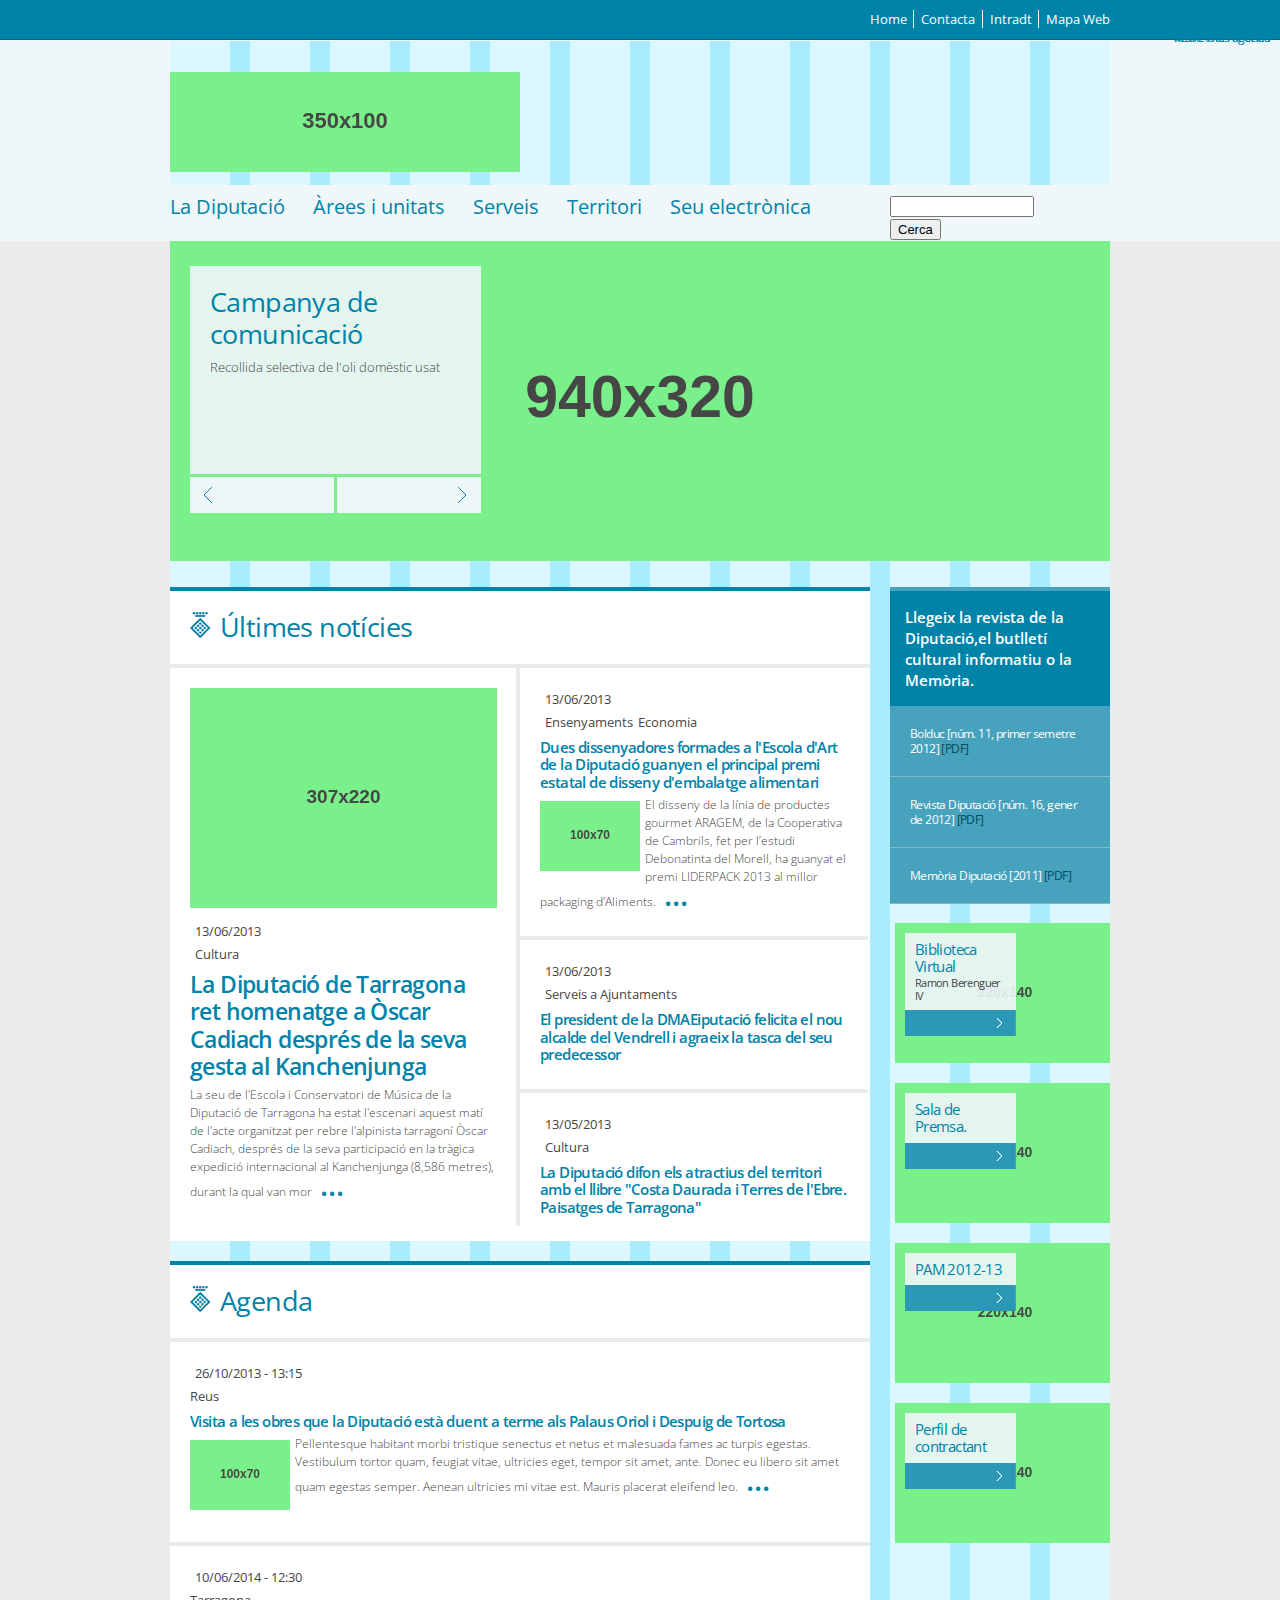
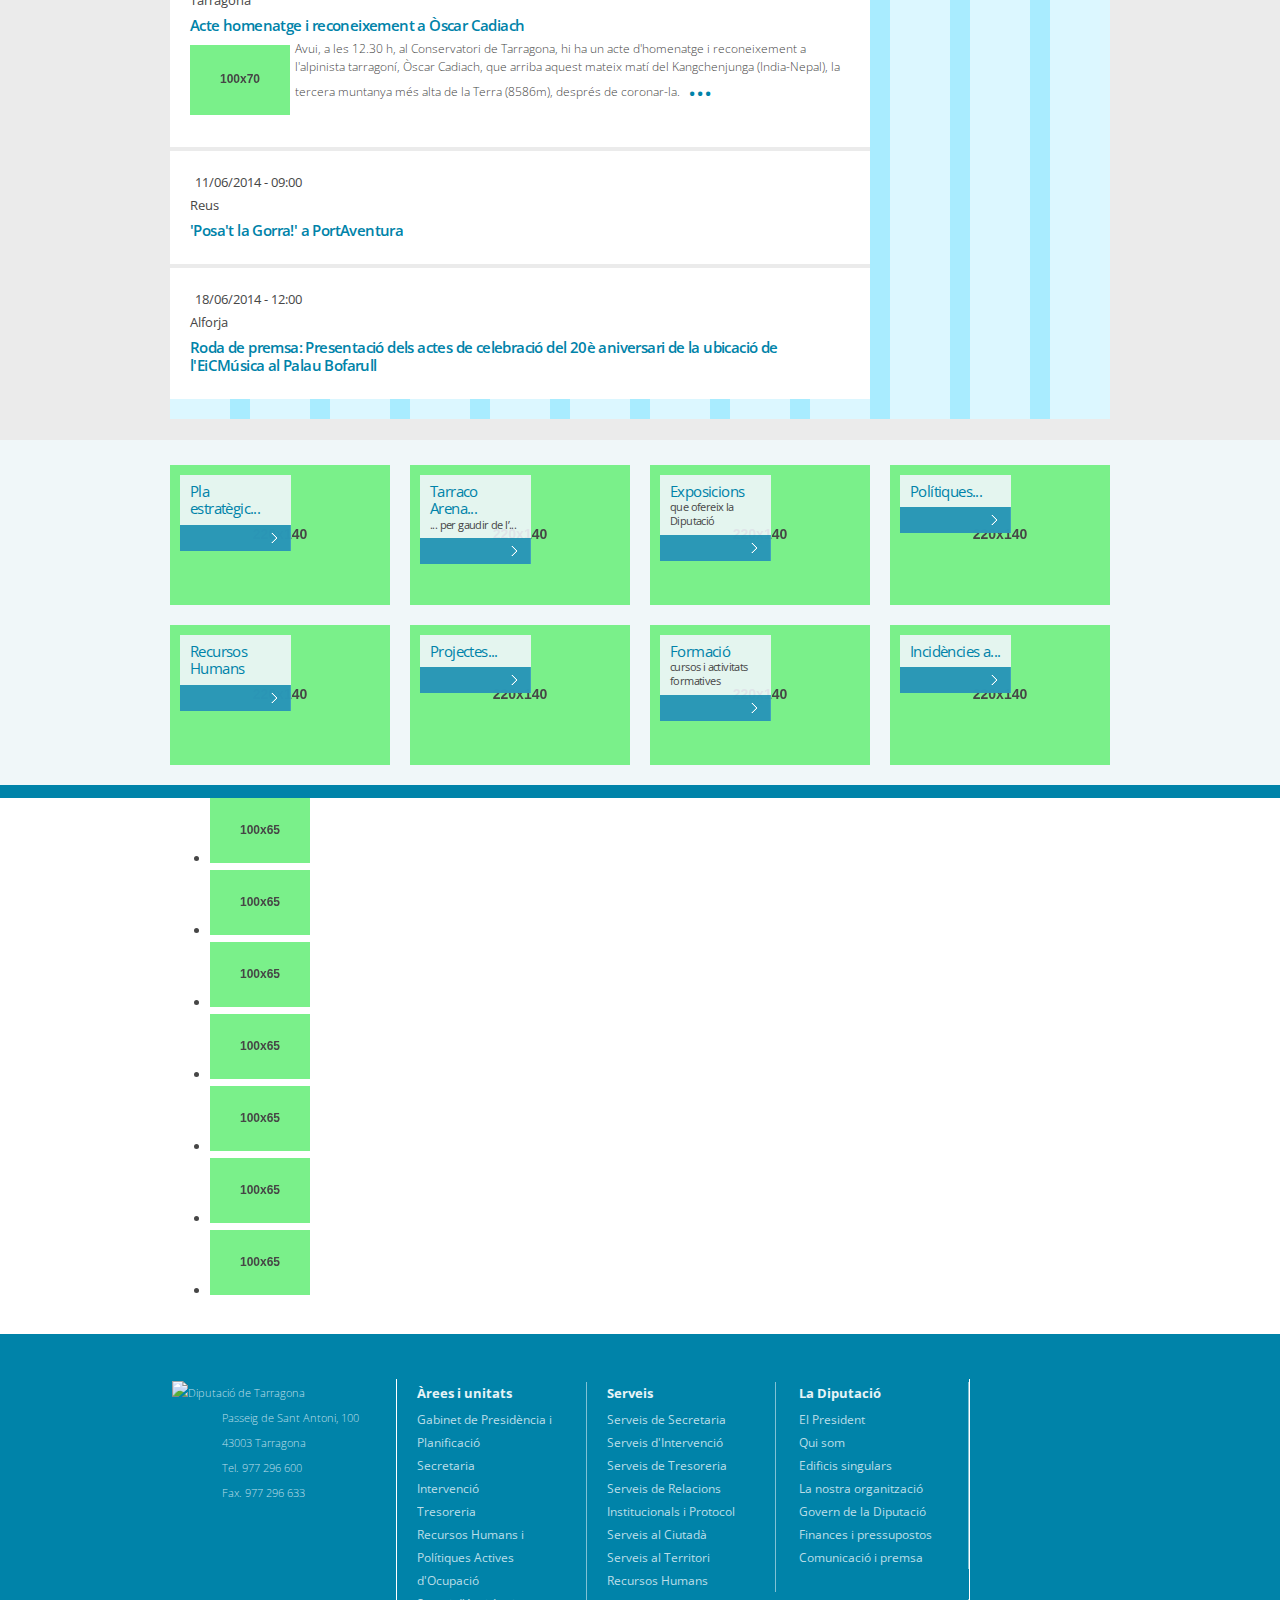
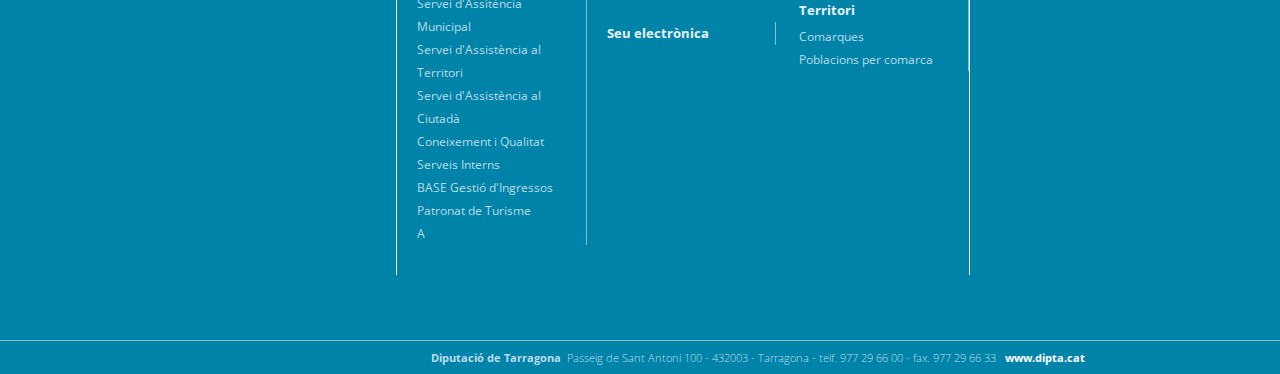
==== commit 6a87e1e8: "Test responsive susy home" ====
--- a/exemples/susy-dipta.html
+++ b/exemples/susy-dipta.html
@@ -40,12 +40,6 @@
 @import url("http://localhost.dipta:8081/sites/all/modules/contrib/admin_menu/admin_menu.css?mrxmju");
 @import url("http://localhost.dipta:8081/sites/all/modules/contrib/admin_menu/admin_menu_toolbar/admin_menu_toolbar.css?mrxmju");
 @import url("http://localhost.dipta:8081/modules/shortcut/shortcut.css?mrxmju");</style>
-
-<style>
-@import url("http://localhost.dipta:8081/sites/dipta/themes/dipta/css/layouts/responsive-dipta.css?mrxmju");
-/style>
--->
- <style>
 @import url("http://localhost.dipta:8081/modules/system/system.base.css?mrxmju");
 @import url("http://localhost.dipta:8081/modules/system/system.messages.css?mrxmju");
 @import url("http://localhost.dipta:8081/modules/system/system.theme.css?mrxmju");
@@ -66,11 +60,23 @@
 @import url("http://localhost.dipta:8081/sites/dipta/themes/dipta/css/print.css?mrxmju");
 @import url("http://localhost.dipta:8081/sites/dipta/themes/dipta/css/dipta.css?mrxmju");
 
+<style>
+@import url("http://localhost.dipta:8081/sites/dipta/themes/dipta/css/layouts/responsive-dipta.css?mrxmju");
+/style>
+-->
+ <style>
+@import url("../css/partials/nodes.css");
+@import url("../css/partials/pages.css");
+@import url("../css/partials/navigations.css");
+@import url("../css/partials/views-pages.css");
+@import url("../css/partials/views-blocs.css");
+
 </style>
 <link rel="stylesheet" type="text/css" media="screen" href="../css/normalize.css"> 
 <link rel="stylesheet" type="text/css" media="screen" href="../css/layout/responsive-custom.css">
 
-
+<script src="../js/holder.js"></script>
+<!--
   <script src="http://localhost.dipta:8081/misc/jquery.js?v=1.4.4"></script>
 <script src="http://localhost.dipta:8081/misc/jquery.once.js?v=1.2"></script>
 <script src="http://localhost.dipta:8081/misc/drupal.js?mrxmju"></script>
@@ -108,6 +114,7 @@
 <script>var _gaq = _gaq || [];_gaq.push(["_setAccount", "UA-35967030-1"]);_gaq.push(["_trackPageview"]);(function() {var ga = document.createElement("script");ga.type = "text/javascript";ga.async = true;ga.src = ("https:" == document.location.protocol ? "https://ssl" : "http://www") + ".google-analytics.com/ga.js";var s = document.getElementsByTagName("script")[0];s.parentNode.insertBefore(ga, s);})();</script>
 <script src="http://localhost.dipta:8081/sites/dipta/themes/dipta/js/equal-height.js?mrxmju"></script>
 <script>jQuery.extend(Drupal.settings, {"basePath":"\/","pathPrefix":"","ajaxPageState":{"theme":"dipta","theme_token":"oPVwC8TF4bmLE_WJhJ4xHnZ9Fkoky9tuvYiMdHVRknM","js":{"misc\/jquery.js":1,"misc\/jquery.once.js":1,"misc\/drupal.js":1,"misc\/ui\/jquery.ui.core.min.js":1,"misc\/ui\/jquery.ui.widget.min.js":1,"sites\/all\/modules\/contrib\/views\/js\/views-contextual.js":1,"misc\/ui\/jquery.ui.mouse.min.js":1,"misc\/ui\/jquery.ui.draggable.min.js":1,"misc\/ui\/jquery.ui.droppable.min.js":1,"misc\/ui\/jquery.ui.sortable.min.js":1,"misc\/jquery.cookie.js":1,"misc\/jquery.form.js":1,"modules\/contextual\/contextual.js":1,"misc\/ajax.js":1,"sites\/all\/modules\/contrib\/admin_menu\/admin_menu.js":1,"sites\/all\/modules\/contrib\/admin_menu\/admin_menu_toolbar\/admin_menu_toolbar.js":1,"public:\/\/languages\/ca_5JXMJBynWQGp2TXnoYKfkX3fgj8_2LuxA7CPyl_uvi8.js":1,"sites\/all\/libraries\/colorbox\/jquery.colorbox-min.js":1,"sites\/all\/modules\/contrib\/colorbox\/js\/colorbox.js":1,"sites\/all\/modules\/contrib\/colorbox\/styles\/default\/colorbox_style.js":1,"sites\/all\/modules\/contrib\/views_slideshow\/js\/views_slideshow.js":1,"sites\/all\/modules\/develop\/devel\/devel_krumo_path.js":1,"sites\/all\/modules\/contrib\/jcarousel\/js\/jquery.jcarousel.min.js":1,"sites\/all\/modules\/contrib\/jcarousel\/js\/jcarousel.js":1,"sites\/all\/libraries\/jquery.cycle\/jquery.cycle.all.js":1,"sites\/all\/modules\/contrib\/views_slideshow\/contrib\/views_slideshow_cycle\/js\/views_slideshow_cycle.js":1,"sites\/all\/modules\/contrib\/context\/plugins\/context_reaction_block.js":1,"sites\/all\/modules\/contrib\/field_group\/field_group.js":1,"misc\/collapse.js":1,"misc\/form.js":1,"sites\/all\/modules\/contrib\/views\/js\/base.js":1,"misc\/progress.js":1,"sites\/all\/modules\/contrib\/views\/js\/ajax_view.js":1,"sites\/all\/modules\/contrib\/google_analytics\/googleanalytics.js":1,"0":1,"sites\/dipta\/themes\/dipta\/js\/equal-height.js":1},"css":{"modules\/system\/system.base.css":1,"modules\/system\/system.menus.css":1,"modules\/system\/system.messages.css":1,"modules\/system\/system.theme.css":1,"misc\/ui\/jquery.ui.core.css":1,"misc\/ui\/jquery.ui.theme.css":1,"modules\/contextual\/contextual.css":1,"modules\/book\/book.css":1,"sites\/all\/modules\/contrib\/calendar\/css\/calendar_multiday.css":1,"sites\/all\/modules\/contrib\/date\/date_api\/date.css":1,"sites\/all\/modules\/contrib\/date\/date_popup\/themes\/datepicker.1.7.css":1,"modules\/field\/theme\/field.css":1,"modules\/node\/node.css":1,"modules\/search\/search.css":1,"modules\/user\/user.css":1,"sites\/all\/modules\/contrib\/video_filter\/video_filter.css":1,"sites\/all\/modules\/contrib\/views\/css\/views.css":1,"sites\/all\/modules\/contrib\/admin_menu\/admin_menu.css":1,"sites\/all\/modules\/contrib\/admin_menu\/admin_menu_toolbar\/admin_menu_toolbar.css":1,"modules\/shortcut\/shortcut.css":1,"sites\/all\/modules\/contrib\/colorbox\/styles\/default\/colorbox_style.css":1,"sites\/all\/modules\/contrib\/ctools\/css\/ctools.css":1,"sites\/all\/modules\/contrib\/views_slideshow\/views_slideshow.css":1,"sites\/all\/modules\/contrib\/jcarousel\/skins\/default\/jcarousel-default.css":1,"sites\/all\/modules\/contrib\/views_slideshow\/views_slideshow_controls_text.css":1,"sites\/all\/modules\/contrib\/views_slideshow\/contrib\/views_slideshow_cycle\/views_slideshow_cycle.css":1,"sites\/all\/modules\/contrib\/context\/plugins\/context_reaction_block.css":1,"sites\/all\/modules\/contrib\/field_group\/field_group.css":1,"sites\/dipta\/themes\/dipta\/system.menus.css":1,"sites\/dipta\/themes\/dipta\/css\/normalize.css":1,"sites\/dipta\/themes\/dipta\/css\/layouts\/responsive-dipta.css":1,"sites\/dipta\/themes\/dipta\/css\/page-backgrounds.css":1,"sites\/dipta\/themes\/dipta\/css\/print.css":1,"sites\/dipta\/themes\/dipta\/css\/dipta.css":1}},"colorbox":{"opacity":"0.85","current":"{current} of {total}","previous":"\u00ab Prev","next":"Seg\u00fcent \u00bb","close":"Tanca","maxWidth":"98%","maxHeight":"98%","fixed":true},"jcarousel":{"ajaxPath":"\/jcarousel\/ajax\/views","carousels":{"jcarousel-dom-1":{"view_options":{"view_args":"","view_path":"inici","view_base_path":"inici","view_display_id":"block_2","view_name":"banners_home","jcarousel_dom_id":1},"skin":"default","scroll":1,"autoPause":1,"start":1,"selector":".jcarousel-dom-1"}}},"field_group":{"div":"basic"},"viewsSlideshow":{"banners_home-block":{"methods":{"goToSlide":["viewsSlideshowPager","viewsSlideshowSlideCounter","viewsSlideshowCycle"],"nextSlide":["viewsSlideshowPager","viewsSlideshowSlideCounter","viewsSlideshowCycle"],"pause":["viewsSlideshowControls","viewsSlideshowCycle"],"play":["viewsSlideshowControls","viewsSlideshowCycle"],"previousSlide":["viewsSlideshowPager","viewsSlideshowSlideCounter","viewsSlideshowCycle"],"transitionBegin":["viewsSlideshowPager","viewsSlideshowSlideCounter"],"transitionEnd":[]},"paused":0}},"viewsSlideshowControls":{"banners_home-block":{"bottom":{"type":"viewsSlideshowControlsText"}}},"viewsSlideshowCycle":{"#views_slideshow_cycle_main_banners_home-block":{"num_divs":10,"id_prefix":"#views_slideshow_cycle_main_","div_prefix":"#views_slideshow_cycle_div_","vss_id":"banners_home-block","effect":"scrollHorz","transition_advanced":0,"timeout":5000,"speed":700,"delay":0,"sync":1,"random":0,"pause":1,"pause_on_click":0,"action_advanced":0,"start_paused":0,"remember_slide":0,"remember_slide_days":1,"pause_when_hidden":0,"pause_when_hidden_type":"full","amount_allowed_visible":"","nowrap":0,"fixed_height":1,"items_per_slide":1,"wait_for_image_load":1,"wait_for_image_load_timeout":3000,"cleartype":0,"cleartypenobg":0,"advanced_options":"{}"}},"views":{"ajax_path":"\/views\/ajax","ajaxViews":{"views_dom_id:9082baddf1b3fd23461d71ed069507a7":{"view_name":"actes_agenda","view_display_id":"block_2","view_args":"","view_path":"inici","view_base_path":"actes-agenda","view_dom_id":"9082baddf1b3fd23461d71ed069507a7","pager_element":0}}},"googleanalytics":{"trackOutbound":1,"trackMailto":1,"trackDownload":1,"trackDownloadExtensions":"7z|aac|arc|arj|asf|asx|avi|bin|csv|doc|exe|flv|gif|gz|gzip|hqx|jar|jpe?g|js|mp(2|3|4|e?g)|mov(ie)?|msi|msp|pdf|phps|png|ppt|qtm?|ra(m|r)?|sea|sit|tar|tgz|torrent|txt|wav|wma|wmv|wpd|xls|xml|z|zip"},"tableHeaderOffset":"Drupal.admin.height","admin_menu":{"destination":"destination=inici","margin_top":1,"position_fixed":1,"toolbar":{"activeTrail":"\/"}}});</script>
+-->
       <!--[if lt IE 9]>
     <script src="/sites/all/themes/zen/js/html5-respond.js"></script>
     <![endif]-->
@@ -133,7 +140,9 @@
 
 <header id="header" role="banner">
   <div class="header-content">
-	          <a href="/" title="Inici" rel="home" id="logo"><img src="http://localhost.dipta:8081/sites/dipta/themes/dipta/logo.png" alt="Inici" /></a>
+	          <a href="/" title="Inici" rel="home" id="logo">
+	          	<img src="holder.js/350x100/#7AF08A:#464646">
+	          </a>
     
           <hgroup id="name-and-slogan" class="element-invisible">
                   <h1 id="site-name">
@@ -198,11 +207,12 @@
       </div>
     
   
-  <div class="views-field views-field-field-dipta-banner-1">        <div class="field-content"><a href="http://dipta-pre.tinet.org/node/2222"><img typeof="foaf:Image" src="http://localhost.dipta:8081/sites/dipta/files/styles/home_banner_destacat/public/media/olinou.jpg?itok=m7dkrS--" width="940" height="320" alt="" />
+  <div class="views-field views-field-field-dipta-banner-1">        <div class="field-content">
+  <img src="holder.js/940x320/#7AF08A:#464646"/>
 <div class="info-banner">
 <h2>Campanya de comunicació</h2>
 <div class="text-banner"> Recollida selectiva de l&#039;oli domèstic usat</div>
-</div></a></div>  </div>
+</div></div>  </div>
 </div>
 </div>
 <div id="views_slideshow_cycle_div_banners_home-block_1" class="views-slideshow-cycle-main-frame-row views_slideshow_cycle_slide views_slideshow_slide views-row-2 views_slideshow_cycle_hidden views-row-even">
@@ -210,116 +220,7 @@
   <div class="slide-description">
       </div>
     
-  
-  <div class="views-field views-field-field-dipta-banner-1">        <div class="field-content"><a href="http://dipta-pre.tinet.org/exposicions"><img typeof="foaf:Image" src="http://localhost.dipta:8081/sites/dipta/files/styles/home_banner_destacat/public/media/kampanga.jpg?itok=Y3qXePv5" width="940" height="320" alt="" />
-<div class="info-banner">
-<h2>Exposició fotogràfica &#039;Kampanga ens mou!&#039;</h2>
-<div class="text-banner">Reportatge solidari de Xavier Jurio amb la missió de Mn. Josep Cabayol a Kampanga (Rwuanda)</div>
-</div></a></div>  </div>
-</div>
-</div>
-<div id="views_slideshow_cycle_div_banners_home-block_2" class="views-slideshow-cycle-main-frame-row views_slideshow_cycle_slide views_slideshow_slide views-row-3 views_slideshow_cycle_hidden views-row-odd">
-  <div class="views-slideshow-cycle-main-frame-row-item views-row views-row-0 views-row-first views-row-odd">
-  <div class="slide-description">
-      </div>
-    
-  
-  <div class="views-field views-field-field-dipta-banner-1">        <div class="field-content"><a href="http://dipta-pre.tinet.org/exposicions"><img typeof="foaf:Image" src="http://localhost.dipta:8081/sites/dipta/files/styles/home_banner_destacat/public/media/armats.jpg?itok=RGD3vn7h" width="940" height="320" alt="" />
-<div class="info-banner">
-<h2>Exposició al Pati del Palau </h2>
-<div class="text-banner">La història dels Armats de Torredembarra. 50 anys de la seva recuperació</div>
-</div></a></div>  </div>
-</div>
-</div>
-<div id="views_slideshow_cycle_div_banners_home-block_3" class="views-slideshow-cycle-main-frame-row views_slideshow_cycle_slide views_slideshow_slide views-row-4 views_slideshow_cycle_hidden views-row-even">
-  <div class="views-slideshow-cycle-main-frame-row-item views-row views-row-0 views-row-first views-row-odd">
-  <div class="slide-description">
-      </div>
-    
-  
-  <div class="views-field views-field-field-dipta-banner-1">        <div class="field-content"><a href="http://dipta-pre.tinet.org/exposicions"><img typeof="foaf:Image" src="http://localhost.dipta:8081/sites/dipta/files/styles/home_banner_destacat/public/media/escalessalut.jpg?itok=9q1Auiuw" width="940" height="320" alt="" />
-<div class="info-banner">
-<h2>Itineraris guiats </h2>
-<div class="text-banner">Dia Mundial de l&#039;Activitat Física </div>
-</div></a></div>  </div>
-</div>
-</div>
-<div id="views_slideshow_cycle_div_banners_home-block_4" class="views-slideshow-cycle-main-frame-row views_slideshow_cycle_slide views_slideshow_slide views-row-5 views_slideshow_cycle_hidden views-row-odd">
-  <div class="views-slideshow-cycle-main-frame-row-item views-row views-row-0 views-row-first views-row-odd">
-  <div class="slide-description">
-      </div>
-    
-  
-  <div class="views-field views-field-field-dipta-banner-1">        <div class="field-content"><a href="http://bvrb4.tinet.org/"><img typeof="foaf:Image" src="http://localhost.dipta:8081/sites/dipta/files/styles/home_banner_destacat/public/media/RBIV3.jpg?itok=gwxBJpxC" width="940" height="320" alt="" />
-<div class="info-banner">
-<h2>Biblioteca Virtual</h2>
-<div class="text-banner">Ramon Berenguer IV</div>
-</div></a></div>  </div>
-</div>
-</div>
-<div id="views_slideshow_cycle_div_banners_home-block_5" class="views-slideshow-cycle-main-frame-row views_slideshow_cycle_slide views_slideshow_slide views-row-6 views_slideshow_cycle_hidden views-row-even">
-  <div class="views-slideshow-cycle-main-frame-row-item views-row views-row-0 views-row-first views-row-odd">
-  <div class="slide-description">
-      </div>
-    
-  
-  <div class="views-field views-field-field-dipta-banner-1">        <div class="field-content"><a href="http://dipta-pre.tinet.org/node/3146"><img typeof="foaf:Image" src="http://localhost.dipta:8081/sites/dipta/files/styles/home_banner_destacat/public/media/destacat_setmanasanta.jpg?itok=ST5VZcKk" width="940" height="320" alt="" />
-<div class="info-banner">
-<h2>Exposició al Palau Bofarull</h2>
-<div class="text-banner">Visió artística de la Processó del Silenci </div>
-</div></a></div>  </div>
-</div>
-</div>
-<div id="views_slideshow_cycle_div_banners_home-block_6" class="views-slideshow-cycle-main-frame-row views_slideshow_cycle_slide views_slideshow_slide views-row-7 views_slideshow_cycle_hidden views-row-odd">
-  <div class="views-slideshow-cycle-main-frame-row-item views-row views-row-0 views-row-first views-row-odd">
-  <div class="slide-description">
-      </div>
-    
-  
-  <div class="views-field views-field-field-dipta-banner-1">        <div class="field-content"><a href="http://dipta-pre.tinet.org/node/64"><img typeof="foaf:Image" src="http://localhost.dipta:8081/sites/dipta/files/styles/home_banner_destacat/public/media/tap.jpg?itok=MwXVLPk2" width="940" height="320" alt="" />
-<div class="info-banner">
-<h2>La Tarraco Arena Plaça </h2>
-<div class="text-banner">...un gran espai cobert per gaudir de la cultura i l&#039;espectacle </div>
-</div></a></div>  </div>
-</div>
-</div>
-<div id="views_slideshow_cycle_div_banners_home-block_7" class="views-slideshow-cycle-main-frame-row views_slideshow_cycle_slide views_slideshow_slide views-row-8 views_slideshow_cycle_hidden views-row-even">
-  <div class="views-slideshow-cycle-main-frame-row-item views-row views-row-0 views-row-first views-row-odd">
-  <div class="slide-description">
-      </div>
-    
-  
-  <div class="views-field views-field-field-dipta-banner-1">        <div class="field-content"><a href="http://dipta-pre.tinet.org/node/499"><img typeof="foaf:Image" src="http://localhost.dipta:8081/sites/dipta/files/styles/home_banner_destacat/public/media/transparencia.jpg?itok=tgM4nYHX" width="940" height="320" alt="" />
-<div class="info-banner">
-<h2>Un excel·lent en transparència </h2>
-<div class="text-banner">Resultat de l&#039;Índex de Transparència de les Diputacions (INDIP) </div>
-</div></a></div>  </div>
-</div>
-</div>
-<div id="views_slideshow_cycle_div_banners_home-block_8" class="views-slideshow-cycle-main-frame-row views_slideshow_cycle_slide views_slideshow_slide views-row-9 views_slideshow_cycle_hidden views-row-odd">
-  <div class="views-slideshow-cycle-main-frame-row-item views-row views-row-0 views-row-first views-row-odd">
-  <div class="slide-description">
-      </div>
-    
-  
-  <div class="views-field views-field-field-dipta-banner-1">        <div class="field-content"><a href="http://dipta-pre.tinet.org/node/2625"><img typeof="foaf:Image" src="http://localhost.dipta:8081/sites/dipta/files/styles/home_banner_destacat/public/media/EFQM.jpg?itok=PUtkuMQh" width="940" height="320" alt="" />
-<div class="info-banner">
-<h2>Excel·lència Europea 300+</h2>
-<div class="text-banner">La Diputació renova el segell concedit pel seu Sistema de Gestió</div>
-</div></a></div>  </div>
-</div>
-</div>
-<div id="views_slideshow_cycle_div_banners_home-block_9" class="views-slideshow-cycle-main-frame-row views_slideshow_cycle_slide views_slideshow_slide views-row-10 views_slideshow_cycle_hidden views-row-even">
-  <div class="views-slideshow-cycle-main-frame-row-item views-row views-row-0 views-row-first views-row-odd">
-  <div class="slide-description">
-      </div>
-    
-  
-  <div class="views-field views-field-field-dipta-banner-1">        <div class="field-content"><a href="http://www.diputaciodetarragona.cat/marc/web/diputacio-de-tarragona/inici;jsessi..."><img typeof="foaf:Image" src="http://localhost.dipta:8081/sites/dipta/files/styles/home_banner_destacat/public/media/MARC.jpg?itok=9OcRuKcB" width="940" height="320" alt="" />
-<div class="info-banner">
-<h2>M@RC</h2>
-<div class="text-banner">Mapa de recursos Culturals de la Diputació</div>
-</div></a></div>  </div>
+
 </div>
 </div>
 </div>
@@ -341,17 +242,14 @@
   
 </div><a id='context-block-views-banners_home-block' class='context-block editable edit-inici-home'></a>
 </div><!-- /.block -->
-<div class='context-block-region' id='context-block-region-highlighted'><span class='region-name'>Destacat</span><a class='context-ui-add-link'>Add a block here.</a></div>  </div><!-- /.region -->
+<div class='context-block-region' id='context-block-region-highlighted'>
+</div>  
+</div><!-- /.region -->
     <div id="content" class="column" role="main">
       <a id="main-content"></a>	  
       
                   <div class="contextual-links-wrapper"><ul class="contextual-links views-contextual-links-page"><li class="views-ui-edit first last"><a href="/admin/structure/views/view/banners_home/edit/page_1?destination=inici">Edita la vista</a></li>
-</ul></div>      <div class="messages warning">
-<h2 class="element-invisible">Missatge d'avís</h2>
-For easier theme development, the theme registry is being rebuilt on every page request. It is <em>extremely</em> important to <a href="/admin/appearance/settings/dipta">turn off this feature</a> on production websites.</div>
-                  
-<div class='context-block-region' id='context-block-region-content'><span class='region-name'>Contingut</span><a class='context-ui-add-link'>Add a block here.</a></div>
-
+</ul></div>      
 <div class="view view-banners-home view-id-banners_home view-display-id-page_1 view-dom-id-bf0fce34bc74433254c0d5b6eab8c0a2">
             <div class="view-header">
       <h2>Últimes notícies</h2>    </div>
@@ -360,9 +258,9 @@
   
       <div class="view-content">
         <div class="dipta-resum">
-    <a href="/node/3463"><img typeof="foaf:Image" src="http://localhost.dipta:8081/sites/dipta/files/styles/home_noticia_destacada/public/media/people-q-g-1024-600-9_1.jpg?itok=-H016xvx" width="307" height="205" alt="dasfdasfghtr" title="dfasfdasftreytreytre" /></a><div class="field-group-format group_concatenat field-group-div group-concatenat dipta-concatenats speed-fast effect-none"><div class="dipta-camp"><span class="date-display-single" property="dc:date" datatype="xsd:dateTime" content="2013-06-03T10:15:00+02:00">13/06/2013</span></div><div class="dipta-camp"><span>Cultura</span></div></div><h3><a href="/node/3463">La Diputació de Tarragona ret homenatge a Òscar Cadiach després de la seva gesta al Kanchenjunga</a></h3><p>La seu de l'Escola i Conservatori de Música de la Diputació de Tarragona ha estat l'escenari aquest matí de l'acte organitzat per rebre l'alpinista tarragoní Òscar Cadiach, després de la seva participació en la tràgica expedició internacional al Kanchenjunga (8,586 metres), durant la qual van mor</p>  </div>
+    <a href="/node/3463"><img src="holder.js/307x220/#7AF08A:#464646"/></a><div class="field-group-format group_concatenat field-group-div group-concatenat dipta-concatenats speed-fast effect-none"><div class="dipta-camp"><span class="date-display-single" property="dc:date" datatype="xsd:dateTime" content="2013-06-03T10:15:00+02:00">13/06/2013</span></div><div class="dipta-camp"><span>Cultura</span></div></div><h3><a href="/node/3463">La Diputació de Tarragona ret homenatge a Òscar Cadiach després de la seva gesta al Kanchenjunga</a></h3><p>La seu de l'Escola i Conservatori de Música de la Diputació de Tarragona ha estat l'escenari aquest matí de l'acte organitzat per rebre l'alpinista tarragoní Òscar Cadiach, després de la seva participació en la tràgica expedició internacional al Kanchenjunga (8,586 metres), durant la qual van mor</p>  </div>
   <div class="dipta-resum">
-    <div class="field-group-format group_concatenat field-group-div group-concatenat dipta-concatenats speed-fast effect-none"><div class="dipta-camp"><span class="date-display-single" property="dc:date" datatype="xsd:dateTime" content="2013-06-03T09:30:00+02:00">13/06/2013</span></div><div class="dipta-camp"><span>Ensenyaments</span><span>Economia</span></div></div><h4><a href="/node/3462">Dues dissenyadores formades a l&#039;Escola d&#039;Art de la Diputació guanyen el principal premi estatal de disseny d&#039;embalatge alimentari</a></h4><div class="dipta-resum-float"><a href="/node/3462"><img typeof="foaf:Image" src="http://localhost.dipta:8081/sites/dipta/files/styles/thumbnail/public/media/people-q-g-1024-600-9_0.jpg?itok=sOi2tki1" width="100" height="59" alt="alternatiu1" title="title1" /></a></div><p>El disseny de la línia de productes gourmet ARAGEM, de la Cooperativa de Cambrils, fet per l’estudi Debonatinta del Morell, ha guanyat el premi LIDERPACK 2013 al millor packaging d’Aliments.</p>  </div>
+    <div class="field-group-format group_concatenat field-group-div group-concatenat dipta-concatenats speed-fast effect-none"><div class="dipta-camp"><span class="date-display-single" property="dc:date" datatype="xsd:dateTime" content="2013-06-03T09:30:00+02:00">13/06/2013</span></div><div class="dipta-camp"><span>Ensenyaments</span><span>Economia</span></div></div><h4><a href="/node/3462">Dues dissenyadores formades a l&#039;Escola d&#039;Art de la Diputació guanyen el principal premi estatal de disseny d&#039;embalatge alimentari</a></h4><div class="dipta-resum-float"><a href="/node/3462"><img src="holder.js/100x70/#7AF08A:#464646"/></a></div><p>El disseny de la línia de productes gourmet ARAGEM, de la Cooperativa de Cambrils, fet per l’estudi Debonatinta del Morell, ha guanyat el premi LIDERPACK 2013 al millor packaging d’Aliments.</p>  </div>
   <div class="dipta-resum">
     <div class="field-group-format group_concatenat field-group-div group-concatenat dipta-concatenats speed-fast effect-none"><div class="dipta-camp"><span class="date-display-single" property="dc:date" datatype="xsd:dateTime" content="2013-06-03T08:15:00+02:00">13/06/2013</span></div><div class="dipta-camp"><span>Serveis a Ajuntaments</span></div></div><h4><a href="/node/3461">El president de la DMAEiputació felicita el nou alcalde del Vendrell i agraeix la tasca del seu predecessor</a></h4>  </div>
   <div class="dipta-resum">
@@ -392,9 +290,9 @@
   
       <div class="view-content">
         <div class="dipta-resum">
-    <div class="field-group-format group_concatenat field-group-div group-concatenat dipta-concatenats speed-fast effect-none"><div class="dipta-camp"><span class="date-display-single" property="dc:date" datatype="xsd:dateTime" content="2013-10-26T13:15:00+02:00">26/10/2013 - 13:15</span></div><div class="dipta-camp">Reus</div></div><h4><a href="/node/2418">Visita a les obres que la Diputació està duent a terme  als  Palaus Oriol i Despuig de Tortosa</a></h4><div class="dipta-resum-float"><a href="/node/2418"><img typeof="foaf:Image" src="http://localhost.dipta:8081/sites/dipta/files/styles/thumbnail/public/media/food-h-g-456-712-1.jpg?itok=HwQHAYy5" width="64" height="100" alt="fdsgfdsgfds" /></a></div><p>Pellentesque habitant morbi tristique senectus et netus et malesuada fames ac turpis egestas. Vestibulum tortor quam, feugiat vitae, ultricies eget, tempor sit amet, ante. Donec eu libero sit amet quam egestas semper. Aenean ultricies mi vitae est. Mauris placerat eleifend leo.</p>  </div>
+    <div class="field-group-format group_concatenat field-group-div group-concatenat dipta-concatenats speed-fast effect-none"><div class="dipta-camp"><span class="date-display-single" property="dc:date" datatype="xsd:dateTime" content="2013-10-26T13:15:00+02:00">26/10/2013 - 13:15</span></div><div class="dipta-camp">Reus</div></div><h4><a href="/node/2418">Visita a les obres que la Diputació està duent a terme  als  Palaus Oriol i Despuig de Tortosa</a></h4><div class="dipta-resum-float"><a href="/node/2418"><img src="holder.js/100x70/#7AF08A:#464646"/></a></div><p>Pellentesque habitant morbi tristique senectus et netus et malesuada fames ac turpis egestas. Vestibulum tortor quam, feugiat vitae, ultricies eget, tempor sit amet, ante. Donec eu libero sit amet quam egestas semper. Aenean ultricies mi vitae est. Mauris placerat eleifend leo.</p>  </div>
   <div class="dipta-resum">
-    <div class="field-group-format group_concatenat field-group-div group-concatenat dipta-concatenats speed-fast effect-none"><div class="dipta-camp"><span class="date-display-single" property="dc:date" datatype="xsd:dateTime" content="2014-06-10T12:30:00+02:00">10/06/2014 - 12:30</span></div><div class="dipta-camp">Tarragona</div></div><h4><a href="/node/3460">Acte homenatge i reconeixement a Òscar Cadiach</a></h4><div class="dipta-resum-float"><a href="/node/3460"><img typeof="foaf:Image" src="http://localhost.dipta:8081/sites/dipta/files/styles/thumbnail/public/media/cadiach.jpg?itok=8GKFRCkJ" width="100" height="75" alt="Òscar Cadiach al Kangchenjunga" /></a></div><p>Avui, a les 12.30 h, al Conservatori de Tarragona, hi ha un acte d'homenatge i reconeixement a l'alpinista tarragoní, Òscar Cadiach, que arriba aquest mateix matí del Kangchenjunga (India-Nepal), la tercera muntanya més alta de la Terra (8586m), després de coronar-la.</p>  </div>
+    <div class="field-group-format group_concatenat field-group-div group-concatenat dipta-concatenats speed-fast effect-none"><div class="dipta-camp"><span class="date-display-single" property="dc:date" datatype="xsd:dateTime" content="2014-06-10T12:30:00+02:00">10/06/2014 - 12:30</span></div><div class="dipta-camp">Tarragona</div></div><h4><a href="/node/3460">Acte homenatge i reconeixement a Òscar Cadiach</a></h4><div class="dipta-resum-float"><a href="/node/3460"><img src="holder.js/100x70/#7AF08A:#464646"/></a></div><p>Avui, a les 12.30 h, al Conservatori de Tarragona, hi ha un acte d'homenatge i reconeixement a l'alpinista tarragoní, Òscar Cadiach, que arriba aquest mateix matí del Kangchenjunga (India-Nepal), la tercera muntanya més alta de la Terra (8586m), després de coronar-la.</p>  </div>
   <div class="dipta-resum">
     <div class="field-group-format group_concatenat field-group-div group-concatenat dipta-concatenats speed-none effect-none"><div class="dipta-camp"><span class="date-display-single" property="dc:date" datatype="xsd:dateTime" content="2014-06-11T09:00:00+02:00">11/06/2014 - 09:00</span></div><div class="dipta-camp">Reus</div></div><h4><a href="/node/3456">&#039;Posa&#039;t la Gorra!&#039; a PortAventura</a></h4>  </div>
   <div class="dipta-resum">
@@ -463,7 +361,8 @@
       </div>
     
   
-  <div class="views-field views-field-field-dipta-banner-1">        <div class="field-content"><a href="http://bvrb4.tinet.org/"><img typeof="foaf:Image" src="http://localhost.dipta:8081/sites/dipta/files/styles/home_banners/public/media/Home_dreta_BiblioRBIV2.jpg?itok=boxQyE1T" width="220" height="140" alt="" />
+  <div class="views-field views-field-field-dipta-banner-1">        <div class="field-content"><a href="http://bvrb4.tinet.org/">
+  <img src="holder.js/220x140/#7AF08A:#464646"/>
 <div class="info-banner">
 <h2>Biblioteca Virtual</h2>
 <div class="text-banner">Ramon Berenguer IV</div>
@@ -474,7 +373,7 @@
       </div>
     
   
-  <div class="views-field views-field-field-dipta-banner-1">        <div class="field-content"><a href="http://localhost.dipta:8081/sala-de-premsa"><img typeof="foaf:Image" src="http://localhost.dipta:8081/sites/dipta/files/styles/home_banners/public/media/Home_dreta_premsa_0.jpg?itok=tklTdfph" width="220" height="140" alt="" />
+  <div class="views-field views-field-field-dipta-banner-1">        <div class="field-content"><a href="http://localhost.dipta:8081/sala-de-premsa">  <img src="holder.js/220x140/#7AF08A:#464646"/>
 <div class="info-banner">
 <h2>Sala de Premsa. </h2>
 <div class="text-banner"></div>
@@ -485,7 +384,7 @@
       </div>
     
   
-  <div class="views-field views-field-field-dipta-banner-1">        <div class="field-content"><a href="https://seuelectronica.dipta.cat/tramits/pam_2013.php"><img typeof="foaf:Image" src="http://localhost.dipta:8081/sites/dipta/files/styles/home_banners/public/media/Home_dreta_PAM_0.jpg?itok=ya8sen54" width="220" height="140" alt="" />
+  <div class="views-field views-field-field-dipta-banner-1">        <div class="field-content"><a href="https://seuelectronica.dipta.cat/tramits/pam_2013.php">  <img src="holder.js/220x140/#7AF08A:#464646"/>
 <div class="info-banner">
 <h2>PAM 2012-13</h2>
 <div class="text-banner"></div>
@@ -496,7 +395,7 @@
       </div>
     
   
-  <div class="views-field views-field-field-dipta-banner-1">        <div class="field-content"><a href="https://pdc.diputaciodetarragona.cat"><img typeof="foaf:Image" src="http://localhost.dipta:8081/sites/dipta/files/styles/home_banners/public/media/Home_perfilcontractant_0.jpg?itok=PR9btmPm" width="220" height="140" alt="" />
+  <div class="views-field views-field-field-dipta-banner-1">        <div class="field-content"><a href="https://pdc.diputaciodetarragona.cat">  <img src="holder.js/220x140/#7AF08A:#464646"/>
 <div class="info-banner">
 <h2>Perfil de contractant</h2>
 <div class="text-banner"></div>
@@ -511,7 +410,7 @@
   
 </div><a id='context-block-views-banners_home-block_1' class='context-block editable edit-inici-home'></a>
 </div><!-- /.block -->
-<div class='context-block-region' id='context-block-region-sidebar_second'><span class='region-name'>Second sidebar</span><a class='context-ui-add-link'>Add a block here.</a></div>  </section><!-- region__sidebar -->
+<div class='context-block-region' id='context-block-region-sidebar_second'></div>  </section><!-- region__sidebar -->
       </aside><!-- /.sidebars -->
       </div>
 </div><!-- /#main -->
@@ -532,7 +431,7 @@
       </div>
     
   
-  <div class="views-field views-field-field-dipta-banner-1">        <div class="field-content"><a href="http://localhost.dipta:8081/pla-estrategic"><img typeof="foaf:Image" src="http://localhost.dipta:8081/sites/dipta/files/styles/home_banners/public/media/Home_plaestrategic_0.jpg?itok=61CXfNWj" width="220" height="140" alt="" />
+  <div class="views-field views-field-field-dipta-banner-1">        <div class="field-content"><a href="http://localhost.dipta:8081/pla-estrategic">  <img src="holder.js/220x140/#7AF08A:#464646"/>
 <div class="info-banner">
 <h2>Pla estratègic...</h2>
 <div class="text-banner"></div>
@@ -542,8 +441,7 @@
       </div>
     
   
-  <div class="views-field views-field-field-dipta-banner-1">        <div class="field-content"><a href="http://localhost.dipta:8081/tap"><img typeof="foaf:Image" src="http://localhost.dipta:8081/sites/dipta/files/styles/home_banners/public/media/Home_TAP_0.jpg?itok=NkPoin1n" width="220" height="140" alt="" />
-<div class="info-banner">
+  <div class="views-field views-field-field-dipta-banner-1">        <div class="field-content"><a href="http://localhost.dipta:8081/tap">  <img src="holder.js/220x140/#7AF08A:#464646"/><div class="info-banner">
 <h2>Tarraco Arena...</h2>
 <div class="text-banner">... per gaudir de l’...</div>
 </div></a></div>  </div>
@@ -552,7 +450,7 @@
       </div>
     
   
-  <div class="views-field views-field-field-dipta-banner-1">        <div class="field-content"><a href="http://localhost.dipta:8081/exposicions"><img typeof="foaf:Image" src="http://localhost.dipta:8081/sites/dipta/files/styles/home_banners/public/media/Home_expos_0.jpg?itok=4UXBaO6d" width="220" height="140" alt="" />
+  <div class="views-field views-field-field-dipta-banner-1">        <div class="field-content"><a href="http://localhost.dipta:8081/exposicions">  <img src="holder.js/220x140/#7AF08A:#464646"/>
 <div class="info-banner">
 <h2>Exposicions</h2>
 <div class="text-banner">que ofereix la Diputació</div>
@@ -562,7 +460,7 @@
       </div>
     
   
-  <div class="views-field views-field-field-dipta-banner-1">        <div class="field-content"><a href="http://localhost.dipta:8081/oferta-publica-ocupacio"><img typeof="foaf:Image" src="http://localhost.dipta:8081/sites/dipta/files/styles/home_banners/public/media/Home_PAO_0.jpg?itok=dCOVRkuU" width="220" height="140" alt="" />
+  <div class="views-field views-field-field-dipta-banner-1">        <div class="field-content"><a href="http://localhost.dipta:8081/oferta-publica-ocupacio">  <img src="holder.js/220x140/#7AF08A:#464646"/>
 <div class="info-banner">
 <h2>Polítiques...</h2>
 <div class="text-banner"></div>
@@ -572,8 +470,7 @@
       </div>
     
   
-  <div class="views-field views-field-field-dipta-banner-1">        <div class="field-content"><a href="http://localhost.dipta:8081/el-president"><img typeof="foaf:Image" src="http://localhost.dipta:8081/sites/dipta/files/styles/home_banners/public/media/Home_RH_0.jpg?itok=WdKpuS5J" width="220" height="140" alt="" />
-<div class="info-banner">
+  <div class="views-field views-field-field-dipta-banner-1">        <div class="field-content"><a href="http://localhost.dipta:8081/el-president">  <img src="holder.js/220x140/#7AF08A:#464646"/><div class="info-banner">
 <h2>Recursos Humans</h2>
 <div class="text-banner"></div>
 </div></a></div>  </div>
@@ -582,7 +479,7 @@
       </div>
     
   
-  <div class="views-field views-field-field-dipta-banner-1">        <div class="field-content"><a href="http://localhost.dipta:8081/carreteres/projectes-en-licitacio"><img typeof="foaf:Image" src="http://localhost.dipta:8081/sites/dipta/files/styles/home_banners/public/media/Home_projectespendents_0.jpg?itok=-UM8laXr" width="220" height="140" alt="" />
+  <div class="views-field views-field-field-dipta-banner-1">        <div class="field-content"><a href="http://localhost.dipta:8081/carreteres/projectes-en-licitacio">  <img src="holder.js/220x140/#7AF08A:#464646"/>
 <div class="info-banner">
 <h2>Projectes...</h2>
 <div class="text-banner"></div>
@@ -592,8 +489,7 @@
       </div>
     
   
-  <div class="views-field views-field-field-dipta-banner-1">        <div class="field-content"><a href="http://localhost.dipta:8081/formacio"><img typeof="foaf:Image" src="http://localhost.dipta:8081/sites/dipta/files/styles/home_banners/public/media/Home_formacio_0.jpg?itok=E1AVbQdp" width="220" height="140" alt="" />
-<div class="info-banner">
+  <div class="views-field views-field-field-dipta-banner-1">        <div class="field-content"><a href="http://localhost.dipta:8081/formacio">  <img src="holder.js/220x140/#7AF08A:#464646"/><div class="info-banner">
 <h2>Formació</h2>
 <div class="text-banner">cursos i activitats formatives</div>
 </div></a></div>  </div>
@@ -602,7 +498,7 @@
       </div>
     
   
-  <div class="views-field views-field-field-dipta-banner-1">        <div class="field-content"><a href="http://localhost.dipta:8081/carreteres/incidencies"><img typeof="foaf:Image" src="http://localhost.dipta:8081/sites/dipta/files/styles/home_banners/public/media/Home_carreteres_0.jpg?itok=lIS0YQ1H" width="220" height="140" alt="" />
+  <div class="views-field views-field-field-dipta-banner-1">        <div class="field-content"><a href="http://localhost.dipta:8081/carreteres/incidencies">  <img src="holder.js/220x140/#7AF08A:#464646"/>
 <div class="info-banner">
 <h2>Incidències a...</h2>
 <div class="text-banner"></div>
@@ -637,43 +533,49 @@
       </div>
     
   
-  <div class="views-field views-field-field-dipta-banner-1">        <div class="field-content"><a href="http://www.dipta.cat/ebopt"><img typeof="foaf:Image" src="http://localhost.dipta:8081/sites/dipta/files/styles/home_logotips/public/media/CPEE%20Alba_V_color2011.jpg?itok=cNHyhXUM" width="99" height="65" alt="" /></a></div>  </div>
+  <div class="views-field views-field-field-dipta-banner-1">        <div class="field-content"><a href="http://www.dipta.cat/ebopt">  <img src="holder.js/100x65/#7AF08A:#464646"/></a></div>  </div>
 </li>
       <li class="jcarousel-item-2 even"><div class="slide-description">
       </div>
     
   
-  <div class="views-field views-field-field-dipta-banner-1">        <div class="field-content"><a href="http://www.dipta.com"><img typeof="foaf:Image" src="http://localhost.dipta:8081/sites/dipta/files/styles/home_logotips/public/media/o6.png?itok=V7oOYMtZ" width="99" height="65" alt="" /></a></div>  </div>
+  <div class="views-field views-field-field-dipta-banner-1">        <div class="field-content"><a href="http://www.dipta.com">
+  <img src="holder.js/100x65/#7AF08A:#464646"/></a></div>  </div>
 </li>
       <li class="jcarousel-item-3 odd"><div class="slide-description">
       </div>
     
   
-  <div class="views-field views-field-field-dipta-banner-1">        <div class="field-content"><a href="http://www.dipta.com"><img typeof="foaf:Image" src="http://localhost.dipta:8081/sites/dipta/files/styles/home_logotips/public/media/o5.png?itok=wvW1gEN2" width="99" height="65" alt="" /></a></div>  </div>
+  <div class="views-field views-field-field-dipta-banner-1">        <div class="field-content"><a href="http://www.dipta.com">
+  <img src="holder.js/100x65/#7AF08A:#464646"/></a></div>  </div>
 </li>
       <li class="jcarousel-item-4 even"><div class="slide-description">
       </div>
     
   
-  <div class="views-field views-field-field-dipta-banner-1">        <div class="field-content"><a href="http://www.dipta.com"><img typeof="foaf:Image" src="http://localhost.dipta:8081/sites/dipta/files/styles/home_logotips/public/media/o4.png?itok=uK_QxxHC" width="99" height="65" alt="" /></a></div>  </div>
+  <div class="views-field views-field-field-dipta-banner-1">        <div class="field-content"><a href="http://www.dipta.com">
+ <img src="holder.js/100x65/#7AF08A:#464646"/></a></div>  </div>
 </li>
       <li class="jcarousel-item-5 odd"><div class="slide-description">
       </div>
     
   
-  <div class="views-field views-field-field-dipta-banner-1">        <div class="field-content"><a href="http://www.dipta.com"><img typeof="foaf:Image" src="http://localhost.dipta:8081/sites/dipta/files/styles/home_logotips/public/media/o3.png?itok=egyy7mtd" width="99" height="65" alt="" /></a></div>  </div>
+  <div class="views-field views-field-field-dipta-banner-1">        <div class="field-content"><a href="http://www.dipta.com">
+<img src="holder.js/100x65/#7AF08A:#464646"/></a></div>  </div>
 </li>
       <li class="jcarousel-item-6 even"><div class="slide-description">
       </div>
     
   
-  <div class="views-field views-field-field-dipta-banner-1">        <div class="field-content"><a href="http://www.dipta.com"><img typeof="foaf:Image" src="http://localhost.dipta:8081/sites/dipta/files/styles/home_logotips/public/media/o2.png?itok=MOZeV-Pv" width="99" height="65" alt="" /></a></div>  </div>
+  <div class="views-field views-field-field-dipta-banner-1">        <div class="field-content"><a href="http://www.dipta.com">
+  <img src="holder.js/100x65/#7AF08A:#464646"/></a></div>  </div>
 </li>
       <li class="jcarousel-item-7 odd"><div class="slide-description">
       </div>
     
   
-  <div class="views-field views-field-field-dipta-banner-1">        <div class="field-content"><a href="http://www.dipta.com"><img typeof="foaf:Image" src="http://localhost.dipta:8081/sites/dipta/files/styles/home_logotips/public/media/o1.png?itok=nnwwJItK" width="99" height="65" alt="" /></a></div>  </div>
+  <div class="views-field views-field-field-dipta-banner-1">        <div class="field-content"><a href="http://www.dipta.com">
+  <img src="holder.js/100x65/#7AF08A:#464646"/></a></div>  </div>
 </li>
   </ul>
     </div>
@@ -757,439 +659,6 @@
 </div>
       </footer>
     <div class="region region-page-bottom">
-    <div id="admin-menu" class="admin-menu-site-localhost-dipta"><div id="admin-menu-wrapper">
-<ul id="admin-menu-icon" class="dropdown"><li class="admin-menu-icon admin-menu-toolbar-category expandable"><a href="/" class="active"><span>Inici</span></a>
-<ul class="dropdown"><li><a href="/admin/index">Índex</a></li><li class="expandable"><a href="/admin_menu/flush-cache?token=nH1mmEh2PKMgWQpQo4uMX2yRJ1xx94uu77bFW1QYfXo" class="admin-menu-destination">Neteja totes les memòries cau</a>
-<ul class="dropdown"><li><a href="/admin_menu/flush-cache/registry?token=uNgIbKlgspiTTV8i5D0X2inU3WhmoJYArIt7CSXpAn0" class="admin-menu-destination">Class registry</a></li><li><a href="/admin_menu/flush-cache/assets?token=DVZWJDCVhv9xCbxsUQX2TqZc27SuXmNJzKqhjqTltsM" class="admin-menu-destination">CSS and JavaScript</a></li><li><a href="/admin_menu/flush-cache/menu?token=FSqAP9hcvtENJN5TNPo-A7ZpYJ8TgTebv9T57YMi5b8" class="admin-menu-destination">Menú</a></li><li><a href="/admin_menu/flush-cache/admin_menu?token=tZuu6QsGQsU6oYoqqU2yEyU_YHAEx74GcpMGQrfudAA" class="admin-menu-destination">Menú d&#039;administració</a></li><li><a href="/admin_menu/flush-cache/cache?token=aXVNeojJLi7bT5z7pWjLBf6mfYlrYF5VvTPHc19zDYA" class="admin-menu-destination">Page and else</a></li><li><a href="/admin_menu/flush-cache/theme?token=1ZVpRaKbePD6EaM1_IwvfK6zpXVQEX-VUBnPevJdrK4" class="admin-menu-destination">Theme registry</a></li></ul></li><li class="expandable"><span>Desenvolupament</span>
-<ul class="dropdown"><li><a href="/devel/settings">Devel settings</a></li><li><a href="/devel/variable" class="admin-menu-destination">Editor de variables</a></li><li><a href="/devel/entity/info">Entity info</a></li><li><a href="/devel/run-cron">Executar el cron</a></li><li><a href="/devel/php">Execute PHP Code</a></li><li><a href="/devel/field/info">Field info</a></li><li><a href="/devel/reference">Function reference</a></li><li><a href="/devel/elements">Hook_elements()</a></li><li><a href="/devel/menu/item?path=inici">Menu item</a></li><li><a href="/devel/cache/clear" class="admin-menu-destination">Neteja la memòria cau</a></li><li><a href="/devel/phpinfo">PHPinfo()</a></li><li><a href="/devel/menu/reset" class="admin-menu-destination">Rebuild menus</a></li><li><a href="/devel/reinstall" class="admin-menu-destination">Reinstall modules</a></li><li><a href="/devel/session">Session viewer</a></li><li><a href="/devel/theme/registry">Theme registry</a></li></ul></li><li><a href="/update.php">Executa les actualitzacions</a></li><li><a href="/admin/reports/status/run-cron">Executar el cron</a></li><li><a href="/admin_menu/toggle-modules?token=WgmK850AVwTsjL6kbKhA-_2lto0iLXCRxMKPCVAarVc" class="admin-menu-destination">Desactivar mòduls de desenvolupament</a></li><li class="expandable"><a href="http://drupal.org">Drupal.org</a>
-<ul class="dropdown"><li><a href="http://drupal.org/project/issues/drupal?version=7.x">Block issue queue</a></li><li><a href="http://drupal.org/project/issues/addressfield?version=7.x">Address Field issue queue</a></li><li><a href="http://drupal.org/project/issues/admin_menu?version=7.x">Administration menu issue queue</a></li><li><a href="http://drupal.org/project/issues/backup_migrate?version=7.x">Backup and Migrate issue queue</a></li><li><a href="http://drupal.org/project/issues/calendar?version=7.x">Calendar issue queue</a></li><li><a href="http://drupal.org/project/issues/captcha?version=7.x">CAPTCHA issue queue</a></li><li><a href="http://drupal.org/project/issues/cas?version=7.x">CAS issue queue</a></li><li><a href="http://drupal.org/project/issues/ctools?version=7.x">Chaos tools issue queue</a></li><li><a href="http://drupal.org/project/issues/colorbox?version=7.x">Colorbox issue queue</a></li><li><a href="http://drupal.org/project/issues/computed_field?version=7.x">Computed Field issue queue</a></li><li><a href="http://drupal.org/project/issues/context?version=7.x">Context issue queue</a></li><li><a href="http://drupal.org/project/issues/date?version=7.x">Date issue queue</a></li><li><a href="http://drupal.org/project/issues/devel?version=7.x">Devel issue queue</a></li><li><a href="http://drupal.org/project/issues/diff?version=7.x">Diff issue queue</a></li><li><a href="http://drupal.org/project/issues/dipta_acte?version=7.x">Dipta Acte Agenda issue queue</a></li><li><a href="http://drupal.org/project/issues/dipta_activitat_formativa?version=7.x">Dipta Activitat Formativa issue queue</a></li><li><a href="http://drupal.org/project/issues/dipta_administracio?version=7.x">Dipta Administració issue queue</a></li><li><a href="http://drupal.org/project/issues/dipta_carretera?version=7.x">Dipta Carretera issue queue</a></li><li><a href="http://drupal.org/project/issues/dipta_diputat?version=7.x">Dipta Diputat issue queue</a></li><li><a href="http://drupal.org/project/issues/dipta_imatge_corporativa?version=7.x">Dipta Imatge Corporativa issue queue</a></li><li><a href="http://drupal.org/project/issues/dipta_municipi?version=7.x">Dipta Municipi issue queue</a></li><li><a href="http://drupal.org/project/issues/dipta_noticia?version=7.x">Dipta Notícia issue queue</a></li><li><a href="http://drupal.org/project/issues/dipta_oferta_publica?version=7.x">Dipta Oferta Pública issue queue</a></li><li><a href="http://drupal.org/project/issues/dipta_publicacio?version=7.x">Dipta Publicació issue queue</a></li><li><a href="http://drupal.org/project/issues/dipta_pagina_basica?version=7.x">Dipta Pàgina bàsica issue queue</a></li><li><a href="http://drupal.org/project/issues/dipta_servei?version=7.x">Dipta Servei issue queue</a></li><li><a href="http://drupal.org/project/issues/dipta_area?version=7.x">Dipta Àrea-Unitat issue queue</a></li><li><a href="http://drupal.org/project/issues/ds?version=7.x">Display Suite Search issue queue</a></li><li><a href="http://drupal.org/project/issues/email?version=7.x">Email issue queue</a></li><li><a href="http://drupal.org/project/issues/entity?version=7.x">Entity API issue queue</a></li><li><a href="http://drupal.org/project/issues/entitycache?version=7.x">Entity cache issue queue</a></li><li><a href="http://drupal.org/project/issues/entityreference?version=7.x">Entity Reference issue queue</a></li><li><a href="http://drupal.org/project/issues/features?version=7.x">Features Tests issue queue</a></li><li><a href="http://drupal.org/project/issues/feeds?version=7.x">Feeds issue queue</a></li><li><a href="http://drupal.org/project/issues/feeds_xpathparser?version=7.x">Feeds XPath Parser issue queue</a></li><li><a href="http://drupal.org/project/issues/field_collection?version=7.x">Field collection issue queue</a></li><li><a href="http://drupal.org/project/issues/field_group?version=7.x">Fieldgroup issue queue</a></li><li><a href="http://drupal.org/project/issues/field_slideshow?version=7.x">Field Slideshow issue queue</a></li><li><a href="http://drupal.org/project/issues/i18n?version=7.x">Field translation issue queue</a></li><li><a href="http://drupal.org/project/issues/field_validation?version=7.x">Field Validation UI issue queue</a></li><li><a href="http://drupal.org/project/issues/file_entity?version=7.x">File entity issue queue</a></li><li><a href="http://drupal.org/project/issues/geocoder?version=7.x">Geocoder issue queue</a></li><li><a href="http://drupal.org/project/issues/geofield?version=7.x">Geofield issue queue</a></li><li><a href="http://drupal.org/project/issues/geophp?version=7.x">geoPHP issue queue</a></li><li><a href="http://drupal.org/project/issues/google_analytics?version=7.x">Google Analytics issue queue</a></li><li><a href="http://drupal.org/project/issues/insert?version=7.x">Insert issue queue</a></li><li><a href="http://drupal.org/project/issues/jcarousel?version=7.x">jCarousel issue queue</a></li><li><a href="http://drupal.org/project/issues/job_scheduler?version=7.x">Job Scheduler issue queue</a></li><li><a href="http://drupal.org/project/issues/libraries?version=7.x">Libraries issue queue</a></li><li><a href="http://drupal.org/project/issues/link?version=7.x">Link issue queue</a></li><li><a href="http://drupal.org/project/issues/l10n_update?version=7.x">Localization update issue queue</a></li><li><a href="http://drupal.org/project/issues/media_browser_plus?version=7.x">Media Browser Plus for Media 2.x issue queue</a></li><li><a href="http://drupal.org/project/issues/media?version=7.x">Media issue queue</a></li><li><a href="http://drupal.org/project/issues/menu_block?version=7.x">Menu Block issue queue</a></li><li><a href="http://drupal.org/project/issues/menu_position?version=7.x">Menu position issue queue</a></li><li><a href="http://drupal.org/project/issues/multiform?version=7.x">Multiple forms issue queue</a></li><li><a href="http://drupal.org/project/issues/openlayers?version=7.x">OpenLayers issue queue</a></li><li><a href="http://drupal.org/project/issues/phpmailer?version=7.x">PHPMailer issue queue</a></li><li><a href="http://drupal.org/project/issues/plupload?version=7.x">Plupload integration module issue queue</a></li><li><a href="http://drupal.org/project/issues/print?version=7.x">Printer-friendly pages issue queue</a></li><li><a href="http://drupal.org/project/issues/quicktabs?version=7.x">Quicktabs issue queue</a></li><li><a href="http://drupal.org/project/issues/strongarm?version=7.x">Strongarm issue queue</a></li><li><a href="http://drupal.org/project/issues/variable?version=7.x">Variable realm issue queue</a></li><li><a href="http://drupal.org/project/issues/video_filter?version=7.x">Video Filter issue queue</a></li><li><a href="http://drupal.org/project/issues/views_accordion?version=7.x">Views Accordion issue queue</a></li><li><a href="http://drupal.org/project/issues/views_bulk_operations?version=7.x">Views Bulk Operations issue queue</a></li><li><a href="http://drupal.org/project/issues/views_slideshow?version=7.x">Views Slideshow issue queue</a></li><li><a href="http://drupal.org/project/issues/views?version=7.x">Views UI issue queue</a></li><li><a href="http://drupal.org/project/issues/webform?version=7.x">Webform issue queue</a></li><li><a href="http://drupal.org/project/issues/webform_share?version=7.x">Webform Share issue queue</a></li><li><a href="http://drupal.org/project/issues/wysiwyg?version=7.x">Wysiwyg issue queue</a></li></ul></li></ul></li></ul>
-<ul id="admin-menu-menu" class="dropdown"><li class="admin-menu-toolbar-category expandable"><a href="/admin/content">Contingut</a>
-<ul class="dropdown"><li class="expandable"><a href="/node/add">Afegeix contingut</a>
-<ul class="dropdown"><li><a href="/node/add/dipta-acte">Acte d&#039;agenda</a></li><li><a href="/node/add/dipta-curs">Activitat formativa</a></li><li><a href="/node/add/banner-home">Banner home</a></li><li><a href="/node/add/borses-de-treball">Borses de Treball</a></li><li><a href="/node/add/carretera">Carretera</a></li><li><a href="/node/add/dipta-comarques">Comarca</a></li><li><a href="/node/add/convocatories-rh">Convocatòries RH</a></li><li><a href="/node/add/dipta-pagbasica">Dipta Pagina Basica</a></li><li><a href="/node/add/dipta-diputat">Diputat</a></li><li><a href="/node/add/dipta-imatge-corporativa">Imatge Corporativa</a></li><li><a href="/node/add/incidencia">Incidència de carretera</a></li><li><a href="/node/add/dipta-municipis">Municipi</a></li><li><a href="/node/add/dipta-fitxa-noticia">Notícia</a></li><li><a href="/node/add/obra-de-carretera">Obra de carretera</a></li><li><a href="/node/add/oferta-publica">Oferta Pública</a></li><li><a href="/node/add/plans-ocupacio">Plans d&#039;Ocupació</a></li><li><a href="/node/add/dipta-publicacio">Publicació</a></li><li><a href="/node/add/pagina-llistat-pdfs">Pàgina amb llistat de pdfs</a></li><li><a href="/node/add/book">Pàgina del llibre</a></li><li><a href="/node/add/pagina-intermitja">Pàgina intermitja</a></li><li><a href="/node/add/dipta-servei">Servei</a></li><li><a href="/node/add/features-test">Testing: Features</a></li><li><a href="/node/add/webform">Webform</a></li><li><a href="/node/add/dipta-area">Àrea i Unitat</a></li><li><a href="/node/add/dipta-organgovern">Òrgans de Govern</a></li></ul></li><li><a href="/admin/content/banners-admin">Banners</a></li><li class="expandable"><a href="/admin/content/carreteres">Carreteres</a>
-<ul class="dropdown"><li><a href="/admin/content/carreteres/incidencies">Incidències</a></li><li><a href="/admin/content/carreteres/xarxa">Xarxa</a></li></ul></li><li class="expandable"><a href="/admin/content/comunicacio">Comunicació</a>
-<ul class="dropdown"><li><a href="/admin/content/comunicacio/actes-agenda">Actes d&#039;agenda</a></li></ul></li><li class="expandable"><a href="/admin/content/file">Fitxers</a>
-<ul class="dropdown"><li><a href="/admin/content/file/filter">Media Filter</a></li><li><a href="/admin/content/file/import">Import files</a></li><li><a href="/admin/content/file/add_folder">Add Folder</a></li><li><a href="/admin/content/file/folder_list">Administer folders</a></li><li><a href="/admin/content/file/list">Llista</a></li></ul></li><li class="expandable"><a href="/admin/content/book">Llibres</a>
-<ul class="dropdown"><li><a href="/admin/content/book/settings">Paràmetres</a></li></ul></li><li><a href="/admin/content/territori">Territori</a></li><li><a href="/admin/content/webform">Webforms</a></li></ul></li><li class="admin-menu-toolbar-category expandable"><a href="/admin/structure">Estructura</a>
-<ul class="dropdown"><li class="expandable"><a href="/admin/structure/trigger">Activadors</a>
-<ul class="dropdown"><li><a href="/admin/structure/trigger/node">Node</a></li><li><a href="/admin/structure/trigger/system">Sistema</a></li><li><a href="/admin/structure/trigger/taxonomy">Taxonomia</a></li><li><a href="/admin/structure/trigger/user">Usuari</a></li></ul></li><li class="expandable"><a href="/admin/structure/block">Blocs</a>
-<ul class="dropdown"><li><a href="/admin/structure/block/add">Afegeix un bloc</a></li><li><a href="/admin/structure/block/add-menu-block">Afegeix un bloc de menú</a></li><li class="expandable"><a href="/admin/structure/block/list/bartik">Bartik</a>
-<ul class="dropdown"><li><a href="/admin/structure/block/list/bartik/add">Afegeix un bloc</a></li><li><a href="/admin/structure/block/list/bartik/add-menu-block">Afegeix un bloc de menú</a></li></ul></li><li class="expandable"><a href="/admin/structure/block/list/seven">Seven</a>
-<ul class="dropdown"><li><a href="/admin/structure/block/list/seven/add">Afegeix un bloc</a></li><li><a href="/admin/structure/block/list/seven/add-menu-block">Afegeix un bloc de menú</a></li></ul></li></ul></li><li class="expandable"><a href="/admin/structure/features">Característiques</a>
-<ul class="dropdown"><li><a href="/admin/structure/features/create">Crea una funcionalitat</a></li></ul></li><li class="expandable"><a href="/admin/structure/context">Context</a>
-<ul class="dropdown"><li><a href="/admin/structure/context/add">Afegeix</a></li><li><a href="/admin/structure/context/import">Importa</a></li><li><a href="/admin/structure/context/settings">Paràmetres</a></li></ul></li><li class="expandable"><a href="/admin/structure/ds">Display Suite</a>
-<ul class="dropdown"><li class="expandable"><a href="/admin/structure/ds/view_modes">Modes de visulalització</a>
-<ul class="dropdown"><li><a href="/admin/structure/ds/view_modes/manage">Afegeix un mode de visualització</a></li></ul></li><li class="expandable"><a href="/admin/structure/ds/fields">Camps</a>
-<ul class="dropdown"><li><a href="/admin/structure/ds/fields/manage_custom">Afegeix un camp de codi</a></li><li><a href="/admin/structure/ds/fields/manage_ctools">Afegeix un camp dinàmic</a></li><li><a href="/admin/structure/ds/fields/manage_block">Afegeix un camp de bloc</a></li><li><a href="/admin/structure/ds/fields/manage_preprocess">Afegeix un camp de preprocés</a></li></ul></li><li><a href="/admin/structure/ds/classes">Classes CSS</a></li><li class="expandable"><a href="/admin/structure/ds/vd">Views displays</a>
-<ul class="dropdown"><li><a href="/admin/structure/ds/vd/manage">Manage layout</a></li></ul></li></ul></li><li><a href="/admin/structure/field-collections">Field collections</a></li><li class="expandable"><a href="/admin/structure/field_validation">Field Validation</a>
-<ul class="dropdown"><li><a href="/admin/structure/field_validation/add">Afegeix</a></li><li><a href="/admin/structure/field_validation/import">Importa</a></li></ul></li><li><a href="/admin/structure/file-types">File types</a></li><li class="expandable"><a href="/admin/structure/feeds">Importadors de canals</a>
-<ul class="dropdown"><li><a href="/admin/structure/feeds/create">Add importer</a></li><li class="expandable"><a href="/admin/structure/feeds/activitats_formatives">Activitats formatives</a>
-<ul class="dropdown"><li><a href="/admin/structure/feeds/activitats_formatives/export">Exporta</a></li><li><a href="/admin/structure/feeds/activitats_formatives/clone">Clona</a></li><li><a href="/admin/structure/feeds/activitats_formatives/delete">Suprimeix</a></li></ul></li><li class="expandable"><a href="/admin/structure/feeds/incidencia_">Incidencia</a>
-<ul class="dropdown"><li><a href="/admin/structure/feeds/incidencia_/export">Exporta</a></li><li><a href="/admin/structure/feeds/incidencia_/clone">Clona</a></li><li><a href="/admin/structure/feeds/incidencia_/delete">Suprimeix</a></li></ul></li></ul></li><li class="expandable"><a href="/admin/structure/menu">Menús</a>
-<ul class="dropdown"><li><a href="/admin/structure/menu/add">Afegeix un menú</a></li><li class="expandable"><a href="/admin/structure/menu/manage/menu-aaaa">aaaa</a>
-<ul class="dropdown"><li><a href="/admin/structure/menu/manage/menu-aaaa/add">Afegeix un enllaç</a></li><li><a href="/admin/structure/menu/manage/menu-aaaa/edit">Edita el menú</a></li><li><a href="/admin/structure/menu/manage/menu-aaaa/delete">Suprimeix el menú</a></li></ul></li><li class="expandable"><a href="/admin/structure/menu/manage/devel">Desenvolupament</a>
-<ul class="dropdown"><li><a href="/admin/structure/menu/manage/devel/add">Afegeix un enllaç</a></li><li><a href="/admin/structure/menu/manage/devel/edit">Edita el menú</a></li><li><a href="/admin/structure/menu/manage/devel/delete">Suprimeix el menú</a></li></ul></li><li class="expandable"><a href="/admin/structure/menu/manage/features">Features</a>
-<ul class="dropdown"><li><a href="/admin/structure/menu/manage/features/add">Afegeix un enllaç</a></li><li><a href="/admin/structure/menu/manage/features/edit">Edita el menú</a></li><li><a href="/admin/structure/menu/manage/features/delete">Suprimeix el menú</a></li></ul></li><li class="expandable"><a href="/admin/structure/menu/manage/management">Management</a>
-<ul class="dropdown"><li><a href="/admin/structure/menu/manage/management/add">Afegeix un enllaç</a></li><li><a href="/admin/structure/menu/manage/management/edit">Edita el menú</a></li><li><a href="/admin/structure/menu/manage/management/delete">Suprimeix el menú</a></li></ul></li><li class="expandable"><a href="/admin/structure/menu/manage/main-menu">Menú principal</a>
-<ul class="dropdown"><li><a href="/admin/structure/menu/manage/main-menu/add">Afegeix un enllaç</a></li><li><a href="/admin/structure/menu/manage/main-menu/edit">Edita el menú</a></li><li><a href="/admin/structure/menu/manage/main-menu/delete">Suprimeix el menú</a></li></ul></li><li class="expandable"><a href="/admin/structure/menu/manage/menu-men-top">Menú TOP</a>
-<ul class="dropdown"><li><a href="/admin/structure/menu/manage/menu-men-top/add">Afegeix un enllaç</a></li><li><a href="/admin/structure/menu/manage/menu-men-top/edit">Edita el menú</a></li><li><a href="/admin/structure/menu/manage/menu-men-top/delete">Suprimeix el menú</a></li></ul></li><li class="expandable"><a href="/admin/structure/menu/manage/navigation">Navegació</a>
-<ul class="dropdown"><li><a href="/admin/structure/menu/manage/navigation/add">Afegeix un enllaç</a></li><li><a href="/admin/structure/menu/manage/navigation/edit">Edita el menú</a></li><li><a href="/admin/structure/menu/manage/navigation/delete">Suprimeix el menú</a></li></ul></li><li class="expandable"><a href="/admin/structure/menu/manage/user-menu">User menu</a>
-<ul class="dropdown"><li><a href="/admin/structure/menu/manage/user-menu/add">Afegeix un enllaç</a></li><li><a href="/admin/structure/menu/manage/user-menu/edit">Edita el menú</a></li><li><a href="/admin/structure/menu/manage/user-menu/delete">Suprimeix el menú</a></li></ul></li><li><a href="/admin/structure/menu/settings">Paràmetres</a></li></ul></li><li class="expandable"><a href="/admin/structure/openlayers">OpenLayers</a>
-<ul class="dropdown"><li class="expandable"><a href="/admin/structure/openlayers/styles">Estils</a>
-<ul class="dropdown"><li><a href="/admin/structure/openlayers/styles/add">Afegeix</a></li></ul></li><li class="expandable"><a href="/admin/structure/openlayers/layers">Layers</a>
-<ul class="dropdown"><li><a href="/admin/structure/openlayers/layers/add">Afegeix</a></li><li><a href="/admin/structure/openlayers/layers/settings">API Keys</a></li></ul></li><li class="expandable"><a href="/admin/structure/openlayers/maps">Maps</a>
-<ul class="dropdown"><li><a href="/admin/structure/openlayers/maps/add">Afegeix</a></li></ul></li></ul></li><li class="expandable"><a href="/admin/structure/quicktabs">Quicktabs</a>
-<ul class="dropdown"><li><a href="/admin/structure/quicktabs/add">Add Quicktabs Instance</a></li><li><a href="/admin/structure/quicktabs/styles">Estils</a></li></ul></li><li class="expandable"><a href="/admin/structure/menu-position">Regles de posició de menú</a>
-<ul class="dropdown"><li><a href="/admin/structure/menu-position/add">Afegeix una regla de posició de menú</a></li><li><a href="/admin/structure/menu-position/settings">Paràmetres</a></li></ul></li><li class="expandable"><a href="/admin/structure/taxonomy">Taxonomia</a>
-<ul class="dropdown"><li><a href="/admin/structure/taxonomy/add">Afegeix un vocabulari</a></li><li class="expandable"><a href="/admin/structure/taxonomy/classificaci_de_serveis">Classificació de Serveis</a>
-<ul class="dropdown"><li><a href="/admin/structure/taxonomy/classificaci_de_serveis/add">Afegeix un terme</a></li><li><a href="/admin/structure/taxonomy/classificaci_de_serveis/edit">Edita</a></li><li><a href="/admin/structure/taxonomy/classificaci_de_serveis/fields">Administra els camps</a></li><li><a href="/admin/structure/taxonomy/classificaci_de_serveis/display">Gestiona la presentació</a></li><li><a href="/admin/structure/taxonomy/classificaci_de_serveis/translate">Tradueix</a></li></ul></li><li class="expandable"><a href="/admin/structure/taxonomy/destinataris_serveis">Destinataris serveis</a>
-<ul class="dropdown"><li><a href="/admin/structure/taxonomy/destinataris_serveis/add">Afegeix un terme</a></li><li><a href="/admin/structure/taxonomy/destinataris_serveis/edit">Edita</a></li><li><a href="/admin/structure/taxonomy/destinataris_serveis/fields">Administra els camps</a></li><li><a href="/admin/structure/taxonomy/destinataris_serveis/display">Gestiona la presentació</a></li><li><a href="/admin/structure/taxonomy/destinataris_serveis/translate">Tradueix</a></li></ul></li><li class="expandable"><a href="/admin/structure/taxonomy/tags">Etiquetes</a>
-<ul class="dropdown"><li><a href="/admin/structure/taxonomy/tags/add">Afegeix un terme</a></li><li><a href="/admin/structure/taxonomy/tags/edit">Edita</a></li><li><a href="/admin/structure/taxonomy/tags/fields">Administra els camps</a></li><li><a href="/admin/structure/taxonomy/tags/display">Gestiona la presentació</a></li><li><a href="/admin/structure/taxonomy/tags/translate">Tradueix</a></li></ul></li><li class="expandable"><a href="/admin/structure/taxonomy/dipta_grupspolitics">Grups Polítics</a>
-<ul class="dropdown"><li><a href="/admin/structure/taxonomy/dipta_grupspolitics/add">Afegeix un terme</a></li><li><a href="/admin/structure/taxonomy/dipta_grupspolitics/edit">Edita</a></li><li><a href="/admin/structure/taxonomy/dipta_grupspolitics/fields">Administra els camps</a></li><li><a href="/admin/structure/taxonomy/dipta_grupspolitics/display">Gestiona la presentació</a></li><li><a href="/admin/structure/taxonomy/dipta_grupspolitics/translate">Tradueix</a></li></ul></li><li class="expandable"><a href="/admin/structure/taxonomy/llocs_proves_rh">Llocs proves rh</a>
-<ul class="dropdown"><li><a href="/admin/structure/taxonomy/llocs_proves_rh/add">Afegeix un terme</a></li><li><a href="/admin/structure/taxonomy/llocs_proves_rh/edit">Edita</a></li><li><a href="/admin/structure/taxonomy/llocs_proves_rh/fields">Administra els camps</a></li><li><a href="/admin/structure/taxonomy/llocs_proves_rh/display">Gestiona la presentació</a></li><li><a href="/admin/structure/taxonomy/llocs_proves_rh/translate">Tradueix</a></li></ul></li><li class="expandable"><a href="/admin/structure/taxonomy/media_folders">Media Folders</a>
-<ul class="dropdown"><li><a href="/admin/structure/taxonomy/media_folders/add">Afegeix un terme</a></li><li><a href="/admin/structure/taxonomy/media_folders/edit">Edita</a></li><li><a href="/admin/structure/taxonomy/media_folders/fields">Administra els camps</a></li><li><a href="/admin/structure/taxonomy/media_folders/display">Gestiona la presentació</a></li><li><a href="/admin/structure/taxonomy/media_folders/translate">Tradueix</a></li></ul></li><li class="expandable"><a href="/admin/structure/taxonomy/municipis">Municipis</a>
-<ul class="dropdown"><li><a href="/admin/structure/taxonomy/municipis/add">Afegeix un terme</a></li><li><a href="/admin/structure/taxonomy/municipis/edit">Edita</a></li><li><a href="/admin/structure/taxonomy/municipis/fields">Administra els camps</a></li><li><a href="/admin/structure/taxonomy/municipis/display">Gestiona la presentació</a></li><li><a href="/admin/structure/taxonomy/municipis/translate">Tradueix</a></li></ul></li><li class="expandable"><a href="/admin/structure/taxonomy/not_cies_de_la_tem_tica">Notícies de la temàtica</a>
-<ul class="dropdown"><li><a href="/admin/structure/taxonomy/not_cies_de_la_tem_tica/add">Afegeix un terme</a></li><li><a href="/admin/structure/taxonomy/not_cies_de_la_tem_tica/edit">Edita</a></li><li><a href="/admin/structure/taxonomy/not_cies_de_la_tem_tica/fields">Administra els camps</a></li><li><a href="/admin/structure/taxonomy/not_cies_de_la_tem_tica/display">Gestiona la presentació</a></li><li><a href="/admin/structure/taxonomy/not_cies_de_la_tem_tica/translate">Tradueix</a></li></ul></li><li class="expandable"><a href="/admin/structure/taxonomy/placa">Plaça Oferta Pública</a>
-<ul class="dropdown"><li><a href="/admin/structure/taxonomy/placa/add">Afegeix un terme</a></li><li><a href="/admin/structure/taxonomy/placa/edit">Edita</a></li><li><a href="/admin/structure/taxonomy/placa/fields">Administra els camps</a></li><li><a href="/admin/structure/taxonomy/placa/display">Gestiona la presentació</a></li><li><a href="/admin/structure/taxonomy/placa/translate">Tradueix</a></li></ul></li><li class="expandable"><a href="/admin/structure/taxonomy/programes_formatius">Programes formatius</a>
-<ul class="dropdown"><li><a href="/admin/structure/taxonomy/programes_formatius/add">Afegeix un terme</a></li><li><a href="/admin/structure/taxonomy/programes_formatius/edit">Edita</a></li><li><a href="/admin/structure/taxonomy/programes_formatius/fields">Administra els camps</a></li><li><a href="/admin/structure/taxonomy/programes_formatius/display">Gestiona la presentació</a></li><li><a href="/admin/structure/taxonomy/programes_formatius/translate">Tradueix</a></li></ul></li><li class="expandable"><a href="/admin/structure/taxonomy/proves_rh">Proves RH</a>
-<ul class="dropdown"><li><a href="/admin/structure/taxonomy/proves_rh/add">Afegeix un terme</a></li><li><a href="/admin/structure/taxonomy/proves_rh/edit">Edita</a></li><li><a href="/admin/structure/taxonomy/proves_rh/fields">Administra els camps</a></li><li><a href="/admin/structure/taxonomy/proves_rh/display">Gestiona la presentació</a></li><li><a href="/admin/structure/taxonomy/proves_rh/translate">Tradueix</a></li></ul></li><li class="expandable"><a href="/admin/structure/taxonomy/taxonomy_features_test">Taxonomy Features Test</a>
-<ul class="dropdown"><li><a href="/admin/structure/taxonomy/taxonomy_features_test/add">Afegeix un terme</a></li><li><a href="/admin/structure/taxonomy/taxonomy_features_test/edit">Edita</a></li><li><a href="/admin/structure/taxonomy/taxonomy_features_test/fields">Administra els camps</a></li><li><a href="/admin/structure/taxonomy/taxonomy_features_test/display">Gestiona la presentació</a></li><li><a href="/admin/structure/taxonomy/taxonomy_features_test/translate">Tradueix</a></li></ul></li><li class="expandable"><a href="/admin/structure/taxonomy/ambit_influencia">Àmbit Influència</a>
-<ul class="dropdown"><li><a href="/admin/structure/taxonomy/ambit_influencia/add">Afegeix un terme</a></li><li><a href="/admin/structure/taxonomy/ambit_influencia/edit">Edita</a></li><li><a href="/admin/structure/taxonomy/ambit_influencia/fields">Administra els camps</a></li><li><a href="/admin/structure/taxonomy/ambit_influencia/display">Gestiona la presentació</a></li><li><a href="/admin/structure/taxonomy/ambit_influencia/translate">Tradueix</a></li></ul></li><li class="expandable"><a href="/admin/structure/taxonomy/ambits_formatius">Àmbits Formatius</a>
-<ul class="dropdown"><li><a href="/admin/structure/taxonomy/ambits_formatius/add">Afegeix un terme</a></li><li><a href="/admin/structure/taxonomy/ambits_formatius/edit">Edita</a></li><li><a href="/admin/structure/taxonomy/ambits_formatius/fields">Administra els camps</a></li><li><a href="/admin/structure/taxonomy/ambits_formatius/display">Gestiona la presentació</a></li><li><a href="/admin/structure/taxonomy/ambits_formatius/translate">Tradueix</a></li></ul></li><li class="expandable"><a href="/admin/structure/taxonomy/organs_govern">Òrgans de Govern</a>
-<ul class="dropdown"><li><a href="/admin/structure/taxonomy/organs_govern/add">Afegeix un terme</a></li><li><a href="/admin/structure/taxonomy/organs_govern/edit">Edita</a></li><li><a href="/admin/structure/taxonomy/organs_govern/fields">Administra els camps</a></li><li><a href="/admin/structure/taxonomy/organs_govern/display">Gestiona la presentació</a></li><li><a href="/admin/structure/taxonomy/organs_govern/translate">Tradueix</a></li></ul></li></ul></li><li class="expandable"><a href="/admin/structure/types">Tipus de contingut</a>
-<ul class="dropdown"><li><a href="/admin/structure/types/add">﻿Afegeix un tipus de contingut</a></li><li class="expandable"><a href="/admin/structure/types/manage/dipta_acte">Acte d&#039;agenda</a>
-<ul class="dropdown"><li><a href="/admin/structure/types/manage/dipta_acte/delete">Suprimeix</a></li><li class="expandable"><a href="/admin/structure/types/manage/dipta_acte/fields">Administra els camps</a>
-<ul class="dropdown"><li class="expandable"><a href="/admin/structure/types/manage/dipta_acte/fields/field_dipta_acte_presi">Acte de presidència</a>
-<ul class="dropdown"><li><a href="/admin/structure/types/manage/dipta_acte/fields/field_dipta_acte_presi/field-settings">Paràmetres del camp</a></li><li><a href="/admin/structure/types/manage/dipta_acte/fields/field_dipta_acte_presi/widget-type">Tipus de giny</a></li><li><a href="/admin/structure/types/manage/dipta_acte/fields/field_dipta_acte_presi/translate">Tradueix</a></li><li><a href="/admin/structure/types/manage/dipta_acte/fields/field_dipta_acte_presi/validation">Validació</a></li><li><a href="/admin/structure/types/manage/dipta_acte/fields/field_dipta_acte_presi/delete">Suprimeix</a></li></ul></li><li class="expandable"><a href="/admin/structure/types/manage/dipta_acte/fields/field_dipta_address">Adreça de l&#039;acte</a>
-<ul class="dropdown"><li><a href="/admin/structure/types/manage/dipta_acte/fields/field_dipta_address/field-settings">Paràmetres del camp</a></li><li><a href="/admin/structure/types/manage/dipta_acte/fields/field_dipta_address/widget-type">Tipus de giny</a></li><li><a href="/admin/structure/types/manage/dipta_acte/fields/field_dipta_address/translate">Tradueix</a></li><li><a href="/admin/structure/types/manage/dipta_acte/fields/field_dipta_address/validation">Validació</a></li><li><a href="/admin/structure/types/manage/dipta_acte/fields/field_dipta_address/delete">Suprimeix</a></li></ul></li><li class="expandable"><a href="/admin/structure/types/manage/dipta_acte/fields/field_dipta_acte_org_alt">Altres</a>
-<ul class="dropdown"><li><a href="/admin/structure/types/manage/dipta_acte/fields/field_dipta_acte_org_alt/field-settings">Paràmetres del camp</a></li><li><a href="/admin/structure/types/manage/dipta_acte/fields/field_dipta_acte_org_alt/widget-type">Tipus de giny</a></li><li><a href="/admin/structure/types/manage/dipta_acte/fields/field_dipta_acte_org_alt/translate">Tradueix</a></li><li><a href="/admin/structure/types/manage/dipta_acte/fields/field_dipta_acte_org_alt/validation">Validació</a></li><li><a href="/admin/structure/types/manage/dipta_acte/fields/field_dipta_acte_org_alt/delete">Suprimeix</a></li></ul></li><li class="expandable"><a href="/admin/structure/types/manage/dipta_acte/fields/field_dipta_assistents_acte">Assistents</a>
-<ul class="dropdown"><li><a href="/admin/structure/types/manage/dipta_acte/fields/field_dipta_assistents_acte/field-settings">Paràmetres del camp</a></li><li><a href="/admin/structure/types/manage/dipta_acte/fields/field_dipta_assistents_acte/widget-type">Tipus de giny</a></li><li><a href="/admin/structure/types/manage/dipta_acte/fields/field_dipta_assistents_acte/translate">Tradueix</a></li><li><a href="/admin/structure/types/manage/dipta_acte/fields/field_dipta_assistents_acte/validation">Validació</a></li><li><a href="/admin/structure/types/manage/dipta_acte/fields/field_dipta_assistents_acte/delete">Suprimeix</a></li></ul></li><li class="expandable"><a href="/admin/structure/types/manage/dipta_acte/fields/body">Cos de la plana</a>
-<ul class="dropdown"><li><a href="/admin/structure/types/manage/dipta_acte/fields/body/field-settings">Paràmetres del camp</a></li><li><a href="/admin/structure/types/manage/dipta_acte/fields/body/widget-type">Tipus de giny</a></li><li><a href="/admin/structure/types/manage/dipta_acte/fields/body/translate">Tradueix</a></li><li><a href="/admin/structure/types/manage/dipta_acte/fields/body/validation">Validació</a></li><li><a href="/admin/structure/types/manage/dipta_acte/fields/body/delete">Suprimeix</a></li></ul></li><li class="expandable"><a href="/admin/structure/types/manage/dipta_acte/fields/field_dipta_acte_data">Data</a>
-<ul class="dropdown"><li><a href="/admin/structure/types/manage/dipta_acte/fields/field_dipta_acte_data/field-settings">Paràmetres del camp</a></li><li><a href="/admin/structure/types/manage/dipta_acte/fields/field_dipta_acte_data/widget-type">Tipus de giny</a></li><li><a href="/admin/structure/types/manage/dipta_acte/fields/field_dipta_acte_data/translate">Tradueix</a></li><li><a href="/admin/structure/types/manage/dipta_acte/fields/field_dipta_acte_data/validation">Validació</a></li><li><a href="/admin/structure/types/manage/dipta_acte/fields/field_dipta_acte_data/delete">Suprimeix</a></li></ul></li><li class="expandable"><a href="/admin/structure/types/manage/dipta_acte/fields/field_durada_acte">Durada de l&#039;acte</a>
-<ul class="dropdown"><li><a href="/admin/structure/types/manage/dipta_acte/fields/field_durada_acte/field-settings">Paràmetres del camp</a></li><li><a href="/admin/structure/types/manage/dipta_acte/fields/field_durada_acte/widget-type">Tipus de giny</a></li><li><a href="/admin/structure/types/manage/dipta_acte/fields/field_durada_acte/translate">Tradueix</a></li><li><a href="/admin/structure/types/manage/dipta_acte/fields/field_durada_acte/validation">Validació</a></li><li><a href="/admin/structure/types/manage/dipta_acte/fields/field_durada_acte/delete">Suprimeix</a></li></ul></li><li class="expandable"><a href="/admin/structure/types/manage/dipta_acte/fields/field_dipta_acte_enllacos">Enllaços relacionats</a>
-<ul class="dropdown"><li><a href="/admin/structure/types/manage/dipta_acte/fields/field_dipta_acte_enllacos/field-settings">Paràmetres del camp</a></li><li><a href="/admin/structure/types/manage/dipta_acte/fields/field_dipta_acte_enllacos/widget-type">Tipus de giny</a></li><li><a href="/admin/structure/types/manage/dipta_acte/fields/field_dipta_acte_enllacos/translate">Tradueix</a></li><li><a href="/admin/structure/types/manage/dipta_acte/fields/field_dipta_acte_enllacos/validation">Validació</a></li><li><a href="/admin/structure/types/manage/dipta_acte/fields/field_dipta_acte_enllacos/delete">Suprimeix</a></li></ul></li><li class="expandable"><a href="/admin/structure/types/manage/dipta_acte/fields/field_dipta_acte_adjunts">Fitxers relacionats</a>
-<ul class="dropdown"><li><a href="/admin/structure/types/manage/dipta_acte/fields/field_dipta_acte_adjunts/field-settings">Paràmetres del camp</a></li><li><a href="/admin/structure/types/manage/dipta_acte/fields/field_dipta_acte_adjunts/widget-type">Tipus de giny</a></li><li><a href="/admin/structure/types/manage/dipta_acte/fields/field_dipta_acte_adjunts/translate">Tradueix</a></li><li><a href="/admin/structure/types/manage/dipta_acte/fields/field_dipta_acte_adjunts/validation">Validació</a></li><li><a href="/admin/structure/types/manage/dipta_acte/fields/field_dipta_acte_adjunts/delete">Suprimeix</a></li></ul></li><li class="expandable"><a href="/admin/structure/types/manage/dipta_acte/fields/field_dipta_acte_img">Imatge/s</a>
-<ul class="dropdown"><li><a href="/admin/structure/types/manage/dipta_acte/fields/field_dipta_acte_img/field-settings">Paràmetres del camp</a></li><li><a href="/admin/structure/types/manage/dipta_acte/fields/field_dipta_acte_img/widget-type">Tipus de giny</a></li><li><a href="/admin/structure/types/manage/dipta_acte/fields/field_dipta_acte_img/translate">Tradueix</a></li><li><a href="/admin/structure/types/manage/dipta_acte/fields/field_dipta_acte_img/validation">Validació</a></li><li><a href="/admin/structure/types/manage/dipta_acte/fields/field_dipta_acte_img/delete">Suprimeix</a></li></ul></li><li class="expandable"><a href="/admin/structure/types/manage/dipta_acte/fields/field_dipta_mapa">Localització</a>
-<ul class="dropdown"><li><a href="/admin/structure/types/manage/dipta_acte/fields/field_dipta_mapa/field-settings">Paràmetres del camp</a></li><li><a href="/admin/structure/types/manage/dipta_acte/fields/field_dipta_mapa/widget-type">Tipus de giny</a></li><li><a href="/admin/structure/types/manage/dipta_acte/fields/field_dipta_mapa/translate">Tradueix</a></li><li><a href="/admin/structure/types/manage/dipta_acte/fields/field_dipta_mapa/validation">Validació</a></li><li><a href="/admin/structure/types/manage/dipta_acte/fields/field_dipta_mapa/delete">Suprimeix</a></li></ul></li><li class="expandable"><a href="/admin/structure/types/manage/dipta_acte/fields/field_dipta_motiu_acte">Motiu</a>
-<ul class="dropdown"><li><a href="/admin/structure/types/manage/dipta_acte/fields/field_dipta_motiu_acte/field-settings">Paràmetres del camp</a></li><li><a href="/admin/structure/types/manage/dipta_acte/fields/field_dipta_motiu_acte/widget-type">Tipus de giny</a></li><li><a href="/admin/structure/types/manage/dipta_acte/fields/field_dipta_motiu_acte/translate">Tradueix</a></li><li><a href="/admin/structure/types/manage/dipta_acte/fields/field_dipta_motiu_acte/validation">Validació</a></li><li><a href="/admin/structure/types/manage/dipta_acte/fields/field_dipta_motiu_acte/delete">Suprimeix</a></li></ul></li><li class="expandable"><a href="/admin/structure/types/manage/dipta_acte/fields/field_dipta_acte_on">Municipi</a>
-<ul class="dropdown"><li><a href="/admin/structure/types/manage/dipta_acte/fields/field_dipta_acte_on/field-settings">Paràmetres del camp</a></li><li><a href="/admin/structure/types/manage/dipta_acte/fields/field_dipta_acte_on/widget-type">Tipus de giny</a></li><li><a href="/admin/structure/types/manage/dipta_acte/fields/field_dipta_acte_on/translate">Tradueix</a></li><li><a href="/admin/structure/types/manage/dipta_acte/fields/field_dipta_acte_on/validation">Validació</a></li><li><a href="/admin/structure/types/manage/dipta_acte/fields/field_dipta_acte_on/delete">Suprimeix</a></li></ul></li><li class="expandable"><a href="/admin/structure/types/manage/dipta_acte/fields/field_dipta_acte_organitza">Organitza</a>
-<ul class="dropdown"><li><a href="/admin/structure/types/manage/dipta_acte/fields/field_dipta_acte_organitza/field-settings">Paràmetres del camp</a></li><li><a href="/admin/structure/types/manage/dipta_acte/fields/field_dipta_acte_organitza/widget-type">Tipus de giny</a></li><li><a href="/admin/structure/types/manage/dipta_acte/fields/field_dipta_acte_organitza/translate">Tradueix</a></li><li><a href="/admin/structure/types/manage/dipta_acte/fields/field_dipta_acte_organitza/validation">Validació</a></li><li><a href="/admin/structure/types/manage/dipta_acte/fields/field_dipta_acte_organitza/delete">Suprimeix</a></li></ul></li><li class="expandable"><a href="/admin/structure/types/manage/dipta_acte/fields/field_presideix_acte">Presideix</a>
-<ul class="dropdown"><li><a href="/admin/structure/types/manage/dipta_acte/fields/field_presideix_acte/field-settings">Paràmetres del camp</a></li><li><a href="/admin/structure/types/manage/dipta_acte/fields/field_presideix_acte/widget-type">Tipus de giny</a></li><li><a href="/admin/structure/types/manage/dipta_acte/fields/field_presideix_acte/translate">Tradueix</a></li><li><a href="/admin/structure/types/manage/dipta_acte/fields/field_presideix_acte/validation">Validació</a></li><li><a href="/admin/structure/types/manage/dipta_acte/fields/field_presideix_acte/delete">Suprimeix</a></li></ul></li><li class="expandable"><a href="/admin/structure/types/manage/dipta_acte/fields/field_ref_premsa">Ref. Premsa</a>
-<ul class="dropdown"><li><a href="/admin/structure/types/manage/dipta_acte/fields/field_ref_premsa/field-settings">Paràmetres del camp</a></li><li><a href="/admin/structure/types/manage/dipta_acte/fields/field_ref_premsa/widget-type">Tipus de giny</a></li><li><a href="/admin/structure/types/manage/dipta_acte/fields/field_ref_premsa/translate">Tradueix</a></li><li><a href="/admin/structure/types/manage/dipta_acte/fields/field_ref_premsa/validation">Validació</a></li><li><a href="/admin/structure/types/manage/dipta_acte/fields/field_ref_premsa/delete">Suprimeix</a></li></ul></li><li class="expandable"><a href="/admin/structure/types/manage/dipta_acte/fields/field_roda_de_premsa">Roda de premsa</a>
-<ul class="dropdown"><li><a href="/admin/structure/types/manage/dipta_acte/fields/field_roda_de_premsa/field-settings">Paràmetres del camp</a></li><li><a href="/admin/structure/types/manage/dipta_acte/fields/field_roda_de_premsa/widget-type">Tipus de giny</a></li><li><a href="/admin/structure/types/manage/dipta_acte/fields/field_roda_de_premsa/translate">Tradueix</a></li><li><a href="/admin/structure/types/manage/dipta_acte/fields/field_roda_de_premsa/validation">Validació</a></li><li><a href="/admin/structure/types/manage/dipta_acte/fields/field_roda_de_premsa/delete">Suprimeix</a></li></ul></li><li class="expandable"><a href="/admin/structure/types/manage/dipta_acte/fields/field_dipta_acte_textrel">Text relacionat</a>
-<ul class="dropdown"><li><a href="/admin/structure/types/manage/dipta_acte/fields/field_dipta_acte_textrel/field-settings">Paràmetres del camp</a></li><li><a href="/admin/structure/types/manage/dipta_acte/fields/field_dipta_acte_textrel/widget-type">Tipus de giny</a></li><li><a href="/admin/structure/types/manage/dipta_acte/fields/field_dipta_acte_textrel/translate">Tradueix</a></li><li><a href="/admin/structure/types/manage/dipta_acte/fields/field_dipta_acte_textrel/validation">Validació</a></li><li><a href="/admin/structure/types/manage/dipta_acte/fields/field_dipta_acte_textrel/delete">Suprimeix</a></li></ul></li><li class="expandable"><a href="/admin/structure/types/manage/dipta_acte/fields/field_tipus_acte">Tipus acte</a>
-<ul class="dropdown"><li><a href="/admin/structure/types/manage/dipta_acte/fields/field_tipus_acte/field-settings">Paràmetres del camp</a></li><li><a href="/admin/structure/types/manage/dipta_acte/fields/field_tipus_acte/widget-type">Tipus de giny</a></li><li><a href="/admin/structure/types/manage/dipta_acte/fields/field_tipus_acte/translate">Tradueix</a></li><li><a href="/admin/structure/types/manage/dipta_acte/fields/field_tipus_acte/validation">Validació</a></li><li><a href="/admin/structure/types/manage/dipta_acte/fields/field_tipus_acte/delete">Suprimeix</a></li></ul></li></ul></li><li class="expandable"><a href="/admin/structure/types/manage/dipta_acte/display">Gestiona la presentació</a>
-<ul class="dropdown"><li><a href="/admin/structure/types/manage/dipta_acte/display/teaser">Resum</a></li><li><a href="/admin/structure/types/manage/dipta_acte/display/rss">RSS</a></li><li><a href="/admin/structure/types/manage/dipta_acte/display/print">Impressió</a></li><li><a href="/admin/structure/types/manage/dipta_acte/display/basic">basic</a></li><li><a href="/admin/structure/types/manage/dipta_acte/display/destacat">Destacat</a></li><li><a href="/admin/structure/types/manage/dipta_acte/display/destaquem">Destaquem</a></li></ul></li><li><a href="/admin/structure/types/manage/dipta_acte/translate">Tradueix</a></li></ul></li><li class="expandable"><a href="/admin/structure/types/manage/dipta_curs">Activitat formativa</a>
-<ul class="dropdown"><li><a href="/admin/structure/types/manage/dipta_curs/delete">Suprimeix</a></li><li class="expandable"><a href="/admin/structure/types/manage/dipta_curs/fields">Administra els camps</a>
-<ul class="dropdown"><li class="expandable"><a href="/admin/structure/types/manage/dipta_curs/fields/field_dipta_auxiliar_curs">auxiliar</a>
-<ul class="dropdown"><li><a href="/admin/structure/types/manage/dipta_curs/fields/field_dipta_auxiliar_curs/field-settings">Paràmetres del camp</a></li><li><a href="/admin/structure/types/manage/dipta_curs/fields/field_dipta_auxiliar_curs/widget-type">Tipus de giny</a></li><li><a href="/admin/structure/types/manage/dipta_curs/fields/field_dipta_auxiliar_curs/translate">Tradueix</a></li><li><a href="/admin/structure/types/manage/dipta_curs/fields/field_dipta_auxiliar_curs/validation">Validació</a></li><li><a href="/admin/structure/types/manage/dipta_curs/fields/field_dipta_auxiliar_curs/delete">Suprimeix</a></li></ul></li><li class="expandable"><a href="/admin/structure/types/manage/dipta_curs/fields/field_dipta_cert_curs">Certificació</a>
-<ul class="dropdown"><li><a href="/admin/structure/types/manage/dipta_curs/fields/field_dipta_cert_curs/field-settings">Paràmetres del camp</a></li><li><a href="/admin/structure/types/manage/dipta_curs/fields/field_dipta_cert_curs/widget-type">Tipus de giny</a></li><li><a href="/admin/structure/types/manage/dipta_curs/fields/field_dipta_cert_curs/translate">Tradueix</a></li><li><a href="/admin/structure/types/manage/dipta_curs/fields/field_dipta_cert_curs/validation">Validació</a></li><li><a href="/admin/structure/types/manage/dipta_curs/fields/field_dipta_cert_curs/delete">Suprimeix</a></li></ul></li><li class="expandable"><a href="/admin/structure/types/manage/dipta_curs/fields/body">Contingut</a>
-<ul class="dropdown"><li><a href="/admin/structure/types/manage/dipta_curs/fields/body/field-settings">Paràmetres del camp</a></li><li><a href="/admin/structure/types/manage/dipta_curs/fields/body/widget-type">Tipus de giny</a></li><li><a href="/admin/structure/types/manage/dipta_curs/fields/body/translate">Tradueix</a></li><li><a href="/admin/structure/types/manage/dipta_curs/fields/body/validation">Validació</a></li><li><a href="/admin/structure/types/manage/dipta_curs/fields/body/delete">Suprimeix</a></li></ul></li><li class="expandable"><a href="/admin/structure/types/manage/dipta_curs/fields/field_dipta_cred_curs">Crèdits/punts</a>
-<ul class="dropdown"><li><a href="/admin/structure/types/manage/dipta_curs/fields/field_dipta_cred_curs/field-settings">Paràmetres del camp</a></li><li><a href="/admin/structure/types/manage/dipta_curs/fields/field_dipta_cred_curs/widget-type">Tipus de giny</a></li><li><a href="/admin/structure/types/manage/dipta_curs/fields/field_dipta_cred_curs/translate">Tradueix</a></li><li><a href="/admin/structure/types/manage/dipta_curs/fields/field_dipta_cred_curs/validation">Validació</a></li><li><a href="/admin/structure/types/manage/dipta_curs/fields/field_dipta_cred_curs/delete">Suprimeix</a></li></ul></li><li class="expandable"><a href="/admin/structure/types/manage/dipta_curs/fields/field_dipta_desc_curs">Descripcio</a>
-<ul class="dropdown"><li><a href="/admin/structure/types/manage/dipta_curs/fields/field_dipta_desc_curs/field-settings">Paràmetres del camp</a></li><li><a href="/admin/structure/types/manage/dipta_curs/fields/field_dipta_desc_curs/widget-type">Tipus de giny</a></li><li><a href="/admin/structure/types/manage/dipta_curs/fields/field_dipta_desc_curs/translate">Tradueix</a></li><li><a href="/admin/structure/types/manage/dipta_curs/fields/field_dipta_desc_curs/validation">Validació</a></li><li><a href="/admin/structure/types/manage/dipta_curs/fields/field_dipta_desc_curs/delete">Suprimeix</a></li></ul></li><li class="expandable"><a href="/admin/structure/types/manage/dipta_curs/fields/field_dipta_desti_curs">Destinataris</a>
-<ul class="dropdown"><li><a href="/admin/structure/types/manage/dipta_curs/fields/field_dipta_desti_curs/field-settings">Paràmetres del camp</a></li><li><a href="/admin/structure/types/manage/dipta_curs/fields/field_dipta_desti_curs/widget-type">Tipus de giny</a></li><li><a href="/admin/structure/types/manage/dipta_curs/fields/field_dipta_desti_curs/translate">Tradueix</a></li><li><a href="/admin/structure/types/manage/dipta_curs/fields/field_dipta_desti_curs/validation">Validació</a></li><li><a href="/admin/structure/types/manage/dipta_curs/fields/field_dipta_desti_curs/delete">Suprimeix</a></li></ul></li><li class="expandable"><a href="/admin/structure/types/manage/dipta_curs/fields/field_dipta_quan_curs">Dies i horari</a>
-<ul class="dropdown"><li><a href="/admin/structure/types/manage/dipta_curs/fields/field_dipta_quan_curs/field-settings">Paràmetres del camp</a></li><li><a href="/admin/structure/types/manage/dipta_curs/fields/field_dipta_quan_curs/widget-type">Tipus de giny</a></li><li><a href="/admin/structure/types/manage/dipta_curs/fields/field_dipta_quan_curs/translate">Tradueix</a></li><li><a href="/admin/structure/types/manage/dipta_curs/fields/field_dipta_quan_curs/validation">Validació</a></li><li><a href="/admin/structure/types/manage/dipta_curs/fields/field_dipta_quan_curs/delete">Suprimeix</a></li></ul></li><li class="expandable"><a href="/admin/structure/types/manage/dipta_curs/fields/field_dipta_doc_curs">Documents Adjunts</a>
-<ul class="dropdown"><li><a href="/admin/structure/types/manage/dipta_curs/fields/field_dipta_doc_curs/field-settings">Paràmetres del camp</a></li><li><a href="/admin/structure/types/manage/dipta_curs/fields/field_dipta_doc_curs/widget-type">Tipus de giny</a></li><li><a href="/admin/structure/types/manage/dipta_curs/fields/field_dipta_doc_curs/translate">Tradueix</a></li><li><a href="/admin/structure/types/manage/dipta_curs/fields/field_dipta_doc_curs/validation">Validació</a></li><li><a href="/admin/structure/types/manage/dipta_curs/fields/field_dipta_doc_curs/delete">Suprimeix</a></li></ul></li><li class="expandable"><a href="/admin/structure/types/manage/dipta_curs/fields/field_dipta_dura_curs">Durada</a>
-<ul class="dropdown"><li><a href="/admin/structure/types/manage/dipta_curs/fields/field_dipta_dura_curs/field-settings">Paràmetres del camp</a></li><li><a href="/admin/structure/types/manage/dipta_curs/fields/field_dipta_dura_curs/widget-type">Tipus de giny</a></li><li><a href="/admin/structure/types/manage/dipta_curs/fields/field_dipta_dura_curs/translate">Tradueix</a></li><li><a href="/admin/structure/types/manage/dipta_curs/fields/field_dipta_dura_curs/validation">Validació</a></li><li><a href="/admin/structure/types/manage/dipta_curs/fields/field_dipta_dura_curs/delete">Suprimeix</a></li></ul></li><li class="expandable"><a href="/admin/structure/types/manage/dipta_curs/fields/field_dipta_link_curs">Enllaç</a>
-<ul class="dropdown"><li><a href="/admin/structure/types/manage/dipta_curs/fields/field_dipta_link_curs/field-settings">Paràmetres del camp</a></li><li><a href="/admin/structure/types/manage/dipta_curs/fields/field_dipta_link_curs/widget-type">Tipus de giny</a></li><li><a href="/admin/structure/types/manage/dipta_curs/fields/field_dipta_link_curs/translate">Tradueix</a></li><li><a href="/admin/structure/types/manage/dipta_curs/fields/field_dipta_link_curs/validation">Validació</a></li><li><a href="/admin/structure/types/manage/dipta_curs/fields/field_dipta_link_curs/delete">Suprimeix</a></li></ul></li><li class="expandable"><a href="/admin/structure/types/manage/dipta_curs/fields/field_dipta_estat_curs">Estat</a>
-<ul class="dropdown"><li><a href="/admin/structure/types/manage/dipta_curs/fields/field_dipta_estat_curs/field-settings">Paràmetres del camp</a></li><li><a href="/admin/structure/types/manage/dipta_curs/fields/field_dipta_estat_curs/widget-type">Tipus de giny</a></li><li><a href="/admin/structure/types/manage/dipta_curs/fields/field_dipta_estat_curs/translate">Tradueix</a></li><li><a href="/admin/structure/types/manage/dipta_curs/fields/field_dipta_estat_curs/validation">Validació</a></li><li><a href="/admin/structure/types/manage/dipta_curs/fields/field_dipta_estat_curs/delete">Suprimeix</a></li></ul></li><li class="expandable"><a href="/admin/structure/types/manage/dipta_curs/fields/field_dipta_hora_curs">Horari</a>
-<ul class="dropdown"><li><a href="/admin/structure/types/manage/dipta_curs/fields/field_dipta_hora_curs/field-settings">Paràmetres del camp</a></li><li><a href="/admin/structure/types/manage/dipta_curs/fields/field_dipta_hora_curs/widget-type">Tipus de giny</a></li><li><a href="/admin/structure/types/manage/dipta_curs/fields/field_dipta_hora_curs/translate">Tradueix</a></li><li><a href="/admin/structure/types/manage/dipta_curs/fields/field_dipta_hora_curs/validation">Validació</a></li><li><a href="/admin/structure/types/manage/dipta_curs/fields/field_dipta_hora_curs/delete">Suprimeix</a></li></ul></li><li class="expandable"><a href="/admin/structure/types/manage/dipta_curs/fields/field_dipta_lloc_curs">Lloc_curs</a>
-<ul class="dropdown"><li><a href="/admin/structure/types/manage/dipta_curs/fields/field_dipta_lloc_curs/field-settings">Paràmetres del camp</a></li><li><a href="/admin/structure/types/manage/dipta_curs/fields/field_dipta_lloc_curs/widget-type">Tipus de giny</a></li><li><a href="/admin/structure/types/manage/dipta_curs/fields/field_dipta_lloc_curs/translate">Tradueix</a></li><li><a href="/admin/structure/types/manage/dipta_curs/fields/field_dipta_lloc_curs/validation">Validació</a></li><li><a href="/admin/structure/types/manage/dipta_curs/fields/field_dipta_lloc_curs/delete">Suprimeix</a></li></ul></li><li class="expandable"><a href="/admin/structure/types/manage/dipta_curs/fields/field_dipta_mod_curs">Modalitat</a>
-<ul class="dropdown"><li><a href="/admin/structure/types/manage/dipta_curs/fields/field_dipta_mod_curs/field-settings">Paràmetres del camp</a></li><li><a href="/admin/structure/types/manage/dipta_curs/fields/field_dipta_mod_curs/widget-type">Tipus de giny</a></li><li><a href="/admin/structure/types/manage/dipta_curs/fields/field_dipta_mod_curs/translate">Tradueix</a></li><li><a href="/admin/structure/types/manage/dipta_curs/fields/field_dipta_mod_curs/validation">Validació</a></li><li><a href="/admin/structure/types/manage/dipta_curs/fields/field_dipta_mod_curs/delete">Suprimeix</a></li></ul></li><li class="expandable"><a href="/admin/structure/types/manage/dipta_curs/fields/field_dipta_more_curs">Més informació</a>
-<ul class="dropdown"><li><a href="/admin/structure/types/manage/dipta_curs/fields/field_dipta_more_curs/field-settings">Paràmetres del camp</a></li><li><a href="/admin/structure/types/manage/dipta_curs/fields/field_dipta_more_curs/widget-type">Tipus de giny</a></li><li><a href="/admin/structure/types/manage/dipta_curs/fields/field_dipta_more_curs/translate">Tradueix</a></li><li><a href="/admin/structure/types/manage/dipta_curs/fields/field_dipta_more_curs/validation">Validació</a></li><li><a href="/admin/structure/types/manage/dipta_curs/fields/field_dipta_more_curs/delete">Suprimeix</a></li></ul></li><li class="expandable"><a href="/admin/structure/types/manage/dipta_curs/fields/field_dipta_num_places_curs">Num_places</a>
-<ul class="dropdown"><li><a href="/admin/structure/types/manage/dipta_curs/fields/field_dipta_num_places_curs/field-settings">Paràmetres del camp</a></li><li><a href="/admin/structure/types/manage/dipta_curs/fields/field_dipta_num_places_curs/widget-type">Tipus de giny</a></li><li><a href="/admin/structure/types/manage/dipta_curs/fields/field_dipta_num_places_curs/translate">Tradueix</a></li><li><a href="/admin/structure/types/manage/dipta_curs/fields/field_dipta_num_places_curs/validation">Validació</a></li><li><a href="/admin/structure/types/manage/dipta_curs/fields/field_dipta_num_places_curs/delete">Suprimeix</a></li></ul></li><li class="expandable"><a href="/admin/structure/types/manage/dipta_curs/fields/field_dipta_objec_curs">Objectius</a>
-<ul class="dropdown"><li><a href="/admin/structure/types/manage/dipta_curs/fields/field_dipta_objec_curs/field-settings">Paràmetres del camp</a></li><li><a href="/admin/structure/types/manage/dipta_curs/fields/field_dipta_objec_curs/widget-type">Tipus de giny</a></li><li><a href="/admin/structure/types/manage/dipta_curs/fields/field_dipta_objec_curs/translate">Tradueix</a></li><li><a href="/admin/structure/types/manage/dipta_curs/fields/field_dipta_objec_curs/validation">Validació</a></li><li><a href="/admin/structure/types/manage/dipta_curs/fields/field_dipta_objec_curs/delete">Suprimeix</a></li></ul></li><li class="expandable"><a href="/admin/structure/types/manage/dipta_curs/fields/field_dipta_periode_curs">Periode curs</a>
-<ul class="dropdown"><li><a href="/admin/structure/types/manage/dipta_curs/fields/field_dipta_periode_curs/field-settings">Paràmetres del camp</a></li><li><a href="/admin/structure/types/manage/dipta_curs/fields/field_dipta_periode_curs/widget-type">Tipus de giny</a></li><li><a href="/admin/structure/types/manage/dipta_curs/fields/field_dipta_periode_curs/translate">Tradueix</a></li><li><a href="/admin/structure/types/manage/dipta_curs/fields/field_dipta_periode_curs/validation">Validació</a></li><li><a href="/admin/structure/types/manage/dipta_curs/fields/field_dipta_periode_curs/delete">Suprimeix</a></li></ul></li><li class="expandable"><a href="/admin/structure/types/manage/dipta_curs/fields/field_dipta_ins_curs">Període inscripcions</a>
-<ul class="dropdown"><li><a href="/admin/structure/types/manage/dipta_curs/fields/field_dipta_ins_curs/field-settings">Paràmetres del camp</a></li><li><a href="/admin/structure/types/manage/dipta_curs/fields/field_dipta_ins_curs/widget-type">Tipus de giny</a></li><li><a href="/admin/structure/types/manage/dipta_curs/fields/field_dipta_ins_curs/translate">Tradueix</a></li><li><a href="/admin/structure/types/manage/dipta_curs/fields/field_dipta_ins_curs/validation">Validació</a></li><li><a href="/admin/structure/types/manage/dipta_curs/fields/field_dipta_ins_curs/delete">Suprimeix</a></li></ul></li><li class="expandable"><a href="/admin/structure/types/manage/dipta_curs/fields/field_dipta_mat_curs">Període matrícula</a>
-<ul class="dropdown"><li><a href="/admin/structure/types/manage/dipta_curs/fields/field_dipta_mat_curs/field-settings">Paràmetres del camp</a></li><li><a href="/admin/structure/types/manage/dipta_curs/fields/field_dipta_mat_curs/widget-type">Tipus de giny</a></li><li><a href="/admin/structure/types/manage/dipta_curs/fields/field_dipta_mat_curs/translate">Tradueix</a></li><li><a href="/admin/structure/types/manage/dipta_curs/fields/field_dipta_mat_curs/validation">Validació</a></li><li><a href="/admin/structure/types/manage/dipta_curs/fields/field_dipta_mat_curs/delete">Suprimeix</a></li></ul></li><li class="expandable"><a href="/admin/structure/types/manage/dipta_curs/fields/field_dipta_pres_curs">Presentacio</a>
-<ul class="dropdown"><li><a href="/admin/structure/types/manage/dipta_curs/fields/field_dipta_pres_curs/field-settings">Paràmetres del camp</a></li><li><a href="/admin/structure/types/manage/dipta_curs/fields/field_dipta_pres_curs/widget-type">Tipus de giny</a></li><li><a href="/admin/structure/types/manage/dipta_curs/fields/field_dipta_pres_curs/translate">Tradueix</a></li><li><a href="/admin/structure/types/manage/dipta_curs/fields/field_dipta_pres_curs/validation">Validació</a></li><li><a href="/admin/structure/types/manage/dipta_curs/fields/field_dipta_pres_curs/delete">Suprimeix</a></li></ul></li><li class="expandable"><a href="/admin/structure/types/manage/dipta_curs/fields/field_dipta_preu_curs">Preu matrícula</a>
-<ul class="dropdown"><li><a href="/admin/structure/types/manage/dipta_curs/fields/field_dipta_preu_curs/field-settings">Paràmetres del camp</a></li><li><a href="/admin/structure/types/manage/dipta_curs/fields/field_dipta_preu_curs/widget-type">Tipus de giny</a></li><li><a href="/admin/structure/types/manage/dipta_curs/fields/field_dipta_preu_curs/translate">Tradueix</a></li><li><a href="/admin/structure/types/manage/dipta_curs/fields/field_dipta_preu_curs/validation">Validació</a></li><li><a href="/admin/structure/types/manage/dipta_curs/fields/field_dipta_preu_curs/delete">Suprimeix</a></li></ul></li><li class="expandable"><a href="/admin/structure/types/manage/dipta_curs/fields/field_dipta_profes_curs">Professorat</a>
-<ul class="dropdown"><li><a href="/admin/structure/types/manage/dipta_curs/fields/field_dipta_profes_curs/field-settings">Paràmetres del camp</a></li><li><a href="/admin/structure/types/manage/dipta_curs/fields/field_dipta_profes_curs/widget-type">Tipus de giny</a></li><li><a href="/admin/structure/types/manage/dipta_curs/fields/field_dipta_profes_curs/translate">Tradueix</a></li><li><a href="/admin/structure/types/manage/dipta_curs/fields/field_dipta_profes_curs/validation">Validació</a></li><li><a href="/admin/structure/types/manage/dipta_curs/fields/field_dipta_profes_curs/delete">Suprimeix</a></li></ul></li><li class="expandable"><a href="/admin/structure/types/manage/dipta_curs/fields/field_dipta_programa_curs">Programa formatiu</a>
-<ul class="dropdown"><li><a href="/admin/structure/types/manage/dipta_curs/fields/field_dipta_programa_curs/field-settings">Paràmetres del camp</a></li><li><a href="/admin/structure/types/manage/dipta_curs/fields/field_dipta_programa_curs/widget-type">Tipus de giny</a></li><li><a href="/admin/structure/types/manage/dipta_curs/fields/field_dipta_programa_curs/translate">Tradueix</a></li><li><a href="/admin/structure/types/manage/dipta_curs/fields/field_dipta_programa_curs/validation">Validació</a></li><li><a href="/admin/structure/types/manage/dipta_curs/fields/field_dipta_programa_curs/delete">Suprimeix</a></li></ul></li><li class="expandable"><a href="/admin/structure/types/manage/dipta_curs/fields/field_dipta_ambit_curs">Àmbit</a>
-<ul class="dropdown"><li><a href="/admin/structure/types/manage/dipta_curs/fields/field_dipta_ambit_curs/field-settings">Paràmetres del camp</a></li><li><a href="/admin/structure/types/manage/dipta_curs/fields/field_dipta_ambit_curs/widget-type">Tipus de giny</a></li><li><a href="/admin/structure/types/manage/dipta_curs/fields/field_dipta_ambit_curs/translate">Tradueix</a></li><li><a href="/admin/structure/types/manage/dipta_curs/fields/field_dipta_ambit_curs/validation">Validació</a></li><li><a href="/admin/structure/types/manage/dipta_curs/fields/field_dipta_ambit_curs/delete">Suprimeix</a></li></ul></li></ul></li><li class="expandable"><a href="/admin/structure/types/manage/dipta_curs/display">Gestiona la presentació</a>
-<ul class="dropdown"><li><a href="/admin/structure/types/manage/dipta_curs/display/teaser">Resum</a></li><li><a href="/admin/structure/types/manage/dipta_curs/display/destaquem">Destaquem</a></li></ul></li><li><a href="/admin/structure/types/manage/dipta_curs/translate">Tradueix</a></li></ul></li><li class="expandable"><a href="/admin/structure/types/manage/banner_home">Banner home</a>
-<ul class="dropdown"><li><a href="/admin/structure/types/manage/banner_home/delete">Suprimeix</a></li><li class="expandable"><a href="/admin/structure/types/manage/banner_home/fields">Administra els camps</a>
-<ul class="dropdown"><li class="expandable"><a href="/admin/structure/types/manage/banner_home/fields/body">Body</a>
-<ul class="dropdown"><li><a href="/admin/structure/types/manage/banner_home/fields/body/field-settings">Paràmetres del camp</a></li><li><a href="/admin/structure/types/manage/banner_home/fields/body/widget-type">Tipus de giny</a></li><li><a href="/admin/structure/types/manage/banner_home/fields/body/translate">Tradueix</a></li><li><a href="/admin/structure/types/manage/banner_home/fields/body/validation">Validació</a></li><li><a href="/admin/structure/types/manage/banner_home/fields/body/delete">Suprimeix</a></li></ul></li><li class="expandable"><a href="/admin/structure/types/manage/banner_home/fields/field_dipta_banner_link">Fa referència a la url...</a>
-<ul class="dropdown"><li><a href="/admin/structure/types/manage/banner_home/fields/field_dipta_banner_link/field-settings">Paràmetres del camp</a></li><li><a href="/admin/structure/types/manage/banner_home/fields/field_dipta_banner_link/widget-type">Tipus de giny</a></li><li><a href="/admin/structure/types/manage/banner_home/fields/field_dipta_banner_link/translate">Tradueix</a></li><li><a href="/admin/structure/types/manage/banner_home/fields/field_dipta_banner_link/validation">Validació</a></li><li><a href="/admin/structure/types/manage/banner_home/fields/field_dipta_banner_link/delete">Suprimeix</a></li></ul></li><li class="expandable"><a href="/admin/structure/types/manage/banner_home/fields/field_dipta_banner_1">Imatge del  banner</a>
-<ul class="dropdown"><li><a href="/admin/structure/types/manage/banner_home/fields/field_dipta_banner_1/field-settings">Paràmetres del camp</a></li><li><a href="/admin/structure/types/manage/banner_home/fields/field_dipta_banner_1/widget-type">Tipus de giny</a></li><li><a href="/admin/structure/types/manage/banner_home/fields/field_dipta_banner_1/translate">Tradueix</a></li><li><a href="/admin/structure/types/manage/banner_home/fields/field_dipta_banner_1/validation">Validació</a></li><li><a href="/admin/structure/types/manage/banner_home/fields/field_dipta_banner_1/delete">Suprimeix</a></li></ul></li><li class="expandable"><a href="/admin/structure/types/manage/banner_home/fields/field_dipta_banner_tipus">Tipus de banner</a>
-<ul class="dropdown"><li><a href="/admin/structure/types/manage/banner_home/fields/field_dipta_banner_tipus/field-settings">Paràmetres del camp</a></li><li><a href="/admin/structure/types/manage/banner_home/fields/field_dipta_banner_tipus/widget-type">Tipus de giny</a></li><li><a href="/admin/structure/types/manage/banner_home/fields/field_dipta_banner_tipus/translate">Tradueix</a></li><li><a href="/admin/structure/types/manage/banner_home/fields/field_dipta_banner_tipus/validation">Validació</a></li><li><a href="/admin/structure/types/manage/banner_home/fields/field_dipta_banner_tipus/delete">Suprimeix</a></li></ul></li></ul></li><li class="expandable"><a href="/admin/structure/types/manage/banner_home/display">Gestiona la presentació</a>
-<ul class="dropdown"><li><a href="/admin/structure/types/manage/banner_home/display/teaser">Resum</a></li></ul></li><li><a href="/admin/structure/types/manage/banner_home/translate">Tradueix</a></li></ul></li><li class="expandable"><a href="/admin/structure/types/manage/borses_de_treball">Borses de Treball</a>
-<ul class="dropdown"><li><a href="/admin/structure/types/manage/borses_de_treball/delete">Suprimeix</a></li><li class="expandable"><a href="/admin/structure/types/manage/borses_de_treball/fields">Administra els camps</a>
-<ul class="dropdown"><li class="expandable"><a href="/admin/structure/types/manage/borses_de_treball/fields/field_adscripcio_bt">Adscripció</a>
-<ul class="dropdown"><li><a href="/admin/structure/types/manage/borses_de_treball/fields/field_adscripcio_bt/field-settings">Paràmetres del camp</a></li><li><a href="/admin/structure/types/manage/borses_de_treball/fields/field_adscripcio_bt/widget-type">Tipus de giny</a></li><li><a href="/admin/structure/types/manage/borses_de_treball/fields/field_adscripcio_bt/translate">Tradueix</a></li><li><a href="/admin/structure/types/manage/borses_de_treball/fields/field_adscripcio_bt/validation">Validació</a></li><li><a href="/admin/structure/types/manage/borses_de_treball/fields/field_adscripcio_bt/delete">Suprimeix</a></li></ul></li><li class="expandable"><a href="/admin/structure/types/manage/borses_de_treball/fields/field_link_bt">Enllaç a la convocatòria</a>
-<ul class="dropdown"><li><a href="/admin/structure/types/manage/borses_de_treball/fields/field_link_bt/field-settings">Paràmetres del camp</a></li><li><a href="/admin/structure/types/manage/borses_de_treball/fields/field_link_bt/widget-type">Tipus de giny</a></li><li><a href="/admin/structure/types/manage/borses_de_treball/fields/field_link_bt/translate">Tradueix</a></li><li><a href="/admin/structure/types/manage/borses_de_treball/fields/field_link_bt/validation">Validació</a></li><li><a href="/admin/structure/types/manage/borses_de_treball/fields/field_link_bt/delete">Suprimeix</a></li></ul></li><li class="expandable"><a href="/admin/structure/types/manage/borses_de_treball/fields/field_estat_bt">Estat</a>
-<ul class="dropdown"><li><a href="/admin/structure/types/manage/borses_de_treball/fields/field_estat_bt/field-settings">Paràmetres del camp</a></li><li><a href="/admin/structure/types/manage/borses_de_treball/fields/field_estat_bt/widget-type">Tipus de giny</a></li><li><a href="/admin/structure/types/manage/borses_de_treball/fields/field_estat_bt/translate">Tradueix</a></li><li><a href="/admin/structure/types/manage/borses_de_treball/fields/field_estat_bt/validation">Validació</a></li><li><a href="/admin/structure/types/manage/borses_de_treball/fields/field_estat_bt/delete">Suprimeix</a></li></ul></li></ul></li><li class="expandable"><a href="/admin/structure/types/manage/borses_de_treball/display">Gestiona la presentació</a>
-<ul class="dropdown"><li><a href="/admin/structure/types/manage/borses_de_treball/display/teaser">Resum</a></li></ul></li><li><a href="/admin/structure/types/manage/borses_de_treball/translate">Tradueix</a></li></ul></li><li class="expandable"><a href="/admin/structure/types/manage/carretera">Carretera</a>
-<ul class="dropdown"><li><a href="/admin/structure/types/manage/carretera/delete">Suprimeix</a></li><li class="expandable"><a href="/admin/structure/types/manage/carretera/fields">Administra els camps</a>
-<ul class="dropdown"><li class="expandable"><a href="/admin/structure/types/manage/carretera/fields/field_dipta_carretera_adreca">Adreça Carretera</a>
-<ul class="dropdown"><li><a href="/admin/structure/types/manage/carretera/fields/field_dipta_carretera_adreca/field-settings">Paràmetres del camp</a></li><li><a href="/admin/structure/types/manage/carretera/fields/field_dipta_carretera_adreca/widget-type">Tipus de giny</a></li><li><a href="/admin/structure/types/manage/carretera/fields/field_dipta_carretera_adreca/translate">Tradueix</a></li><li><a href="/admin/structure/types/manage/carretera/fields/field_dipta_carretera_adreca/validation">Validació</a></li><li><a href="/admin/structure/types/manage/carretera/fields/field_dipta_carretera_adreca/delete">Suprimeix</a></li></ul></li><li class="expandable"><a href="/admin/structure/types/manage/carretera/fields/field_dipta_carretera_altres">Altres</a>
-<ul class="dropdown"><li><a href="/admin/structure/types/manage/carretera/fields/field_dipta_carretera_altres/field-settings">Paràmetres del camp</a></li><li><a href="/admin/structure/types/manage/carretera/fields/field_dipta_carretera_altres/widget-type">Tipus de giny</a></li><li><a href="/admin/structure/types/manage/carretera/fields/field_dipta_carretera_altres/translate">Tradueix</a></li><li><a href="/admin/structure/types/manage/carretera/fields/field_dipta_carretera_altres/validation">Validació</a></li><li><a href="/admin/structure/types/manage/carretera/fields/field_dipta_carretera_altres/delete">Suprimeix</a></li></ul></li><li class="expandable"><a href="/admin/structure/types/manage/carretera/fields/body">Body</a>
-<ul class="dropdown"><li><a href="/admin/structure/types/manage/carretera/fields/body/field-settings">Paràmetres del camp</a></li><li><a href="/admin/structure/types/manage/carretera/fields/body/widget-type">Tipus de giny</a></li><li><a href="/admin/structure/types/manage/carretera/fields/body/translate">Tradueix</a></li><li><a href="/admin/structure/types/manage/carretera/fields/body/validation">Validació</a></li><li><a href="/admin/structure/types/manage/carretera/fields/body/delete">Suprimeix</a></li></ul></li><li class="expandable"><a href="/admin/structure/types/manage/carretera/fields/field_dipta_carretera_nom">Denominació</a>
-<ul class="dropdown"><li><a href="/admin/structure/types/manage/carretera/fields/field_dipta_carretera_nom/field-settings">Paràmetres del camp</a></li><li><a href="/admin/structure/types/manage/carretera/fields/field_dipta_carretera_nom/widget-type">Tipus de giny</a></li><li><a href="/admin/structure/types/manage/carretera/fields/field_dipta_carretera_nom/translate">Tradueix</a></li><li><a href="/admin/structure/types/manage/carretera/fields/field_dipta_carretera_nom/validation">Validació</a></li><li><a href="/admin/structure/types/manage/carretera/fields/field_dipta_carretera_nom/delete">Suprimeix</a></li></ul></li><li class="expandable"><a href="/admin/structure/types/manage/carretera/fields/field_dipta_carretera_mapa">Localització</a>
-<ul class="dropdown"><li><a href="/admin/structure/types/manage/carretera/fields/field_dipta_carretera_mapa/field-settings">Paràmetres del camp</a></li><li><a href="/admin/structure/types/manage/carretera/fields/field_dipta_carretera_mapa/widget-type">Tipus de giny</a></li><li><a href="/admin/structure/types/manage/carretera/fields/field_dipta_carretera_mapa/translate">Tradueix</a></li><li><a href="/admin/structure/types/manage/carretera/fields/field_dipta_carretera_mapa/validation">Validació</a></li><li><a href="/admin/structure/types/manage/carretera/fields/field_dipta_carretera_mapa/delete">Suprimeix</a></li></ul></li><li class="expandable"><a href="/admin/structure/types/manage/carretera/fields/field_dipta_carretera_km">Nº Km</a>
-<ul class="dropdown"><li><a href="/admin/structure/types/manage/carretera/fields/field_dipta_carretera_km/field-settings">Paràmetres del camp</a></li><li><a href="/admin/structure/types/manage/carretera/fields/field_dipta_carretera_km/widget-type">Tipus de giny</a></li><li><a href="/admin/structure/types/manage/carretera/fields/field_dipta_carretera_km/translate">Tradueix</a></li><li><a href="/admin/structure/types/manage/carretera/fields/field_dipta_carretera_km/validation">Validació</a></li><li><a href="/admin/structure/types/manage/carretera/fields/field_dipta_carretera_km/delete">Suprimeix</a></li></ul></li><li class="expandable"><a href="/admin/structure/types/manage/carretera/fields/field_dipta_carretera_recorregut">Recorregut de la carretera</a>
-<ul class="dropdown"><li><a href="/admin/structure/types/manage/carretera/fields/field_dipta_carretera_recorregut/field-settings">Paràmetres del camp</a></li><li><a href="/admin/structure/types/manage/carretera/fields/field_dipta_carretera_recorregut/widget-type">Tipus de giny</a></li><li><a href="/admin/structure/types/manage/carretera/fields/field_dipta_carretera_recorregut/translate">Tradueix</a></li><li><a href="/admin/structure/types/manage/carretera/fields/field_dipta_carretera_recorregut/validation">Validació</a></li><li><a href="/admin/structure/types/manage/carretera/fields/field_dipta_carretera_recorregut/delete">Suprimeix</a></li></ul></li></ul></li><li class="expandable"><a href="/admin/structure/types/manage/carretera/display">Gestiona la presentació</a>
-<ul class="dropdown"><li><a href="/admin/structure/types/manage/carretera/display/teaser">Resum</a></li></ul></li><li><a href="/admin/structure/types/manage/carretera/translate">Tradueix</a></li></ul></li><li class="expandable"><a href="/admin/structure/types/manage/dipta_comarques">Comarca</a>
-<ul class="dropdown"><li><a href="/admin/structure/types/manage/dipta_comarques/delete">Suprimeix</a></li><li class="expandable"><a href="/admin/structure/types/manage/dipta_comarques/fields">Administra els camps</a>
-<ul class="dropdown"><li class="expandable"><a href="/admin/structure/types/manage/dipta_comarques/fields/field_dipta_ae2_comarca">a/e</a>
-<ul class="dropdown"><li><a href="/admin/structure/types/manage/dipta_comarques/fields/field_dipta_ae2_comarca/field-settings">Paràmetres del camp</a></li><li><a href="/admin/structure/types/manage/dipta_comarques/fields/field_dipta_ae2_comarca/widget-type">Tipus de giny</a></li><li><a href="/admin/structure/types/manage/dipta_comarques/fields/field_dipta_ae2_comarca/translate">Tradueix</a></li><li><a href="/admin/structure/types/manage/dipta_comarques/fields/field_dipta_ae2_comarca/validation">Validació</a></li><li><a href="/admin/structure/types/manage/dipta_comarques/fields/field_dipta_ae2_comarca/delete">Suprimeix</a></li></ul></li><li class="expandable"><a href="/admin/structure/types/manage/dipta_comarques/fields/field_dipta_address">Adreça</a>
-<ul class="dropdown"><li><a href="/admin/structure/types/manage/dipta_comarques/fields/field_dipta_address/field-settings">Paràmetres del camp</a></li><li><a href="/admin/structure/types/manage/dipta_comarques/fields/field_dipta_address/widget-type">Tipus de giny</a></li><li><a href="/admin/structure/types/manage/dipta_comarques/fields/field_dipta_address/translate">Tradueix</a></li><li><a href="/admin/structure/types/manage/dipta_comarques/fields/field_dipta_address/validation">Validació</a></li><li><a href="/admin/structure/types/manage/dipta_comarques/fields/field_dipta_address/delete">Suprimeix</a></li></ul></li><li class="expandable"><a href="/admin/structure/types/manage/dipta_comarques/fields/field_dipta_capi1_comarca">Capital</a>
-<ul class="dropdown"><li><a href="/admin/structure/types/manage/dipta_comarques/fields/field_dipta_capi1_comarca/field-settings">Paràmetres del camp</a></li><li><a href="/admin/structure/types/manage/dipta_comarques/fields/field_dipta_capi1_comarca/widget-type">Tipus de giny</a></li><li><a href="/admin/structure/types/manage/dipta_comarques/fields/field_dipta_capi1_comarca/translate">Tradueix</a></li><li><a href="/admin/structure/types/manage/dipta_comarques/fields/field_dipta_capi1_comarca/validation">Validació</a></li><li><a href="/admin/structure/types/manage/dipta_comarques/fields/field_dipta_capi1_comarca/delete">Suprimeix</a></li></ul></li><li class="expandable"><a href="/admin/structure/types/manage/dipta_comarques/fields/body">Descripció</a>
-<ul class="dropdown"><li><a href="/admin/structure/types/manage/dipta_comarques/fields/body/field-settings">Paràmetres del camp</a></li><li><a href="/admin/structure/types/manage/dipta_comarques/fields/body/widget-type">Tipus de giny</a></li><li><a href="/admin/structure/types/manage/dipta_comarques/fields/body/translate">Tradueix</a></li><li><a href="/admin/structure/types/manage/dipta_comarques/fields/body/validation">Validació</a></li><li><a href="/admin/structure/types/manage/dipta_comarques/fields/body/delete">Suprimeix</a></li></ul></li><li class="expandable"><a href="/admin/structure/types/manage/dipta_comarques/fields/field_dipta_exte_comarca">Extensió</a>
-<ul class="dropdown"><li><a href="/admin/structure/types/manage/dipta_comarques/fields/field_dipta_exte_comarca/field-settings">Paràmetres del camp</a></li><li><a href="/admin/structure/types/manage/dipta_comarques/fields/field_dipta_exte_comarca/widget-type">Tipus de giny</a></li><li><a href="/admin/structure/types/manage/dipta_comarques/fields/field_dipta_exte_comarca/translate">Tradueix</a></li><li><a href="/admin/structure/types/manage/dipta_comarques/fields/field_dipta_exte_comarca/validation">Validació</a></li><li><a href="/admin/structure/types/manage/dipta_comarques/fields/field_dipta_exte_comarca/delete">Suprimeix</a></li></ul></li><li class="expandable"><a href="/admin/structure/types/manage/dipta_comarques/fields/field_dipta_fax_comarca">Fax</a>
-<ul class="dropdown"><li><a href="/admin/structure/types/manage/dipta_comarques/fields/field_dipta_fax_comarca/field-settings">Paràmetres del camp</a></li><li><a href="/admin/structure/types/manage/dipta_comarques/fields/field_dipta_fax_comarca/widget-type">Tipus de giny</a></li><li><a href="/admin/structure/types/manage/dipta_comarques/fields/field_dipta_fax_comarca/translate">Tradueix</a></li><li><a href="/admin/structure/types/manage/dipta_comarques/fields/field_dipta_fax_comarca/validation">Validació</a></li><li><a href="/admin/structure/types/manage/dipta_comarques/fields/field_dipta_fax_comarca/delete">Suprimeix</a></li></ul></li><li class="expandable"><a href="/admin/structure/types/manage/dipta_comarques/fields/field_dipta_hab_comarca">Habitants</a>
-<ul class="dropdown"><li><a href="/admin/structure/types/manage/dipta_comarques/fields/field_dipta_hab_comarca/field-settings">Paràmetres del camp</a></li><li><a href="/admin/structure/types/manage/dipta_comarques/fields/field_dipta_hab_comarca/widget-type">Tipus de giny</a></li><li><a href="/admin/structure/types/manage/dipta_comarques/fields/field_dipta_hab_comarca/translate">Tradueix</a></li><li><a href="/admin/structure/types/manage/dipta_comarques/fields/field_dipta_hab_comarca/validation">Validació</a></li><li><a href="/admin/structure/types/manage/dipta_comarques/fields/field_dipta_hab_comarca/delete">Suprimeix</a></li></ul></li><li class="expandable"><a href="/admin/structure/types/manage/dipta_comarques/fields/field_dipta_foto_comarca">Imatge de Capcalera</a>
-<ul class="dropdown"><li><a href="/admin/structure/types/manage/dipta_comarques/fields/field_dipta_foto_comarca/field-settings">Paràmetres del camp</a></li><li><a href="/admin/structure/types/manage/dipta_comarques/fields/field_dipta_foto_comarca/widget-type">Tipus de giny</a></li><li><a href="/admin/structure/types/manage/dipta_comarques/fields/field_dipta_foto_comarca/translate">Tradueix</a></li><li><a href="/admin/structure/types/manage/dipta_comarques/fields/field_dipta_foto_comarca/validation">Validació</a></li><li><a href="/admin/structure/types/manage/dipta_comarques/fields/field_dipta_foto_comarca/delete">Suprimeix</a></li></ul></li><li class="expandable"><a href="/admin/structure/types/manage/dipta_comarques/fields/field_dipta_torritori">Imatge del territori</a>
-<ul class="dropdown"><li><a href="/admin/structure/types/manage/dipta_comarques/fields/field_dipta_torritori/field-settings">Paràmetres del camp</a></li><li><a href="/admin/structure/types/manage/dipta_comarques/fields/field_dipta_torritori/widget-type">Tipus de giny</a></li><li><a href="/admin/structure/types/manage/dipta_comarques/fields/field_dipta_torritori/translate">Tradueix</a></li><li><a href="/admin/structure/types/manage/dipta_comarques/fields/field_dipta_torritori/validation">Validació</a></li><li><a href="/admin/structure/types/manage/dipta_comarques/fields/field_dipta_torritori/delete">Suprimeix</a></li></ul></li><li class="expandable"><a href="/admin/structure/types/manage/dipta_comarques/fields/field_dipta_mapa">Localització</a>
-<ul class="dropdown"><li><a href="/admin/structure/types/manage/dipta_comarques/fields/field_dipta_mapa/field-settings">Paràmetres del camp</a></li><li><a href="/admin/structure/types/manage/dipta_comarques/fields/field_dipta_mapa/widget-type">Tipus de giny</a></li><li><a href="/admin/structure/types/manage/dipta_comarques/fields/field_dipta_mapa/translate">Tradueix</a></li><li><a href="/admin/structure/types/manage/dipta_comarques/fields/field_dipta_mapa/validation">Validació</a></li><li><a href="/admin/structure/types/manage/dipta_comarques/fields/field_dipta_mapa/delete">Suprimeix</a></li></ul></li><li class="expandable"><a href="/admin/structure/types/manage/dipta_comarques/fields/field_dipta_presi_comarca">President/a</a>
-<ul class="dropdown"><li><a href="/admin/structure/types/manage/dipta_comarques/fields/field_dipta_presi_comarca/field-settings">Paràmetres del camp</a></li><li><a href="/admin/structure/types/manage/dipta_comarques/fields/field_dipta_presi_comarca/widget-type">Tipus de giny</a></li><li><a href="/admin/structure/types/manage/dipta_comarques/fields/field_dipta_presi_comarca/translate">Tradueix</a></li><li><a href="/admin/structure/types/manage/dipta_comarques/fields/field_dipta_presi_comarca/validation">Validació</a></li><li><a href="/admin/structure/types/manage/dipta_comarques/fields/field_dipta_presi_comarca/delete">Suprimeix</a></li></ul></li><li class="expandable"><a href="/admin/structure/types/manage/dipta_comarques/fields/field_dipta_tel_comarca">Telèfon</a>
-<ul class="dropdown"><li><a href="/admin/structure/types/manage/dipta_comarques/fields/field_dipta_tel_comarca/field-settings">Paràmetres del camp</a></li><li><a href="/admin/structure/types/manage/dipta_comarques/fields/field_dipta_tel_comarca/widget-type">Tipus de giny</a></li><li><a href="/admin/structure/types/manage/dipta_comarques/fields/field_dipta_tel_comarca/translate">Tradueix</a></li><li><a href="/admin/structure/types/manage/dipta_comarques/fields/field_dipta_tel_comarca/validation">Validació</a></li><li><a href="/admin/structure/types/manage/dipta_comarques/fields/field_dipta_tel_comarca/delete">Suprimeix</a></li></ul></li><li class="expandable"><a href="/admin/structure/types/manage/dipta_comarques/fields/field_dipta_web_comarca">Web</a>
-<ul class="dropdown"><li><a href="/admin/structure/types/manage/dipta_comarques/fields/field_dipta_web_comarca/field-settings">Paràmetres del camp</a></li><li><a href="/admin/structure/types/manage/dipta_comarques/fields/field_dipta_web_comarca/widget-type">Tipus de giny</a></li><li><a href="/admin/structure/types/manage/dipta_comarques/fields/field_dipta_web_comarca/translate">Tradueix</a></li><li><a href="/admin/structure/types/manage/dipta_comarques/fields/field_dipta_web_comarca/validation">Validació</a></li><li><a href="/admin/structure/types/manage/dipta_comarques/fields/field_dipta_web_comarca/delete">Suprimeix</a></li></ul></li></ul></li><li class="expandable"><a href="/admin/structure/types/manage/dipta_comarques/display">Gestiona la presentació</a>
-<ul class="dropdown"><li><a href="/admin/structure/types/manage/dipta_comarques/display/teaser">Resum</a></li><li><a href="/admin/structure/types/manage/dipta_comarques/display/print">Impressió</a></li></ul></li><li><a href="/admin/structure/types/manage/dipta_comarques/translate">Tradueix</a></li></ul></li><li class="expandable"><a href="/admin/structure/types/manage/convocatories_rh">Convocatòries RH</a>
-<ul class="dropdown"><li><a href="/admin/structure/types/manage/convocatories_rh/delete">Suprimeix</a></li><li class="expandable"><a href="/admin/structure/types/manage/convocatories_rh/fields">Administra els camps</a>
-<ul class="dropdown"><li class="expandable"><a href="/admin/structure/types/manage/convocatories_rh/fields/field_documents_rh">Altra documentació</a>
-<ul class="dropdown"><li><a href="/admin/structure/types/manage/convocatories_rh/fields/field_documents_rh/field-settings">Paràmetres del camp</a></li><li><a href="/admin/structure/types/manage/convocatories_rh/fields/field_documents_rh/widget-type">Tipus de giny</a></li><li><a href="/admin/structure/types/manage/convocatories_rh/fields/field_documents_rh/translate">Tradueix</a></li><li><a href="/admin/structure/types/manage/convocatories_rh/fields/field_documents_rh/validation">Validació</a></li><li><a href="/admin/structure/types/manage/convocatories_rh/fields/field_documents_rh/delete">Suprimeix</a></li></ul></li><li class="expandable"><a href="/admin/structure/types/manage/convocatories_rh/fields/field_boe_rh">BOE</a>
-<ul class="dropdown"><li><a href="/admin/structure/types/manage/convocatories_rh/fields/field_boe_rh/field-settings">Paràmetres del camp</a></li><li><a href="/admin/structure/types/manage/convocatories_rh/fields/field_boe_rh/widget-type">Tipus de giny</a></li><li><a href="/admin/structure/types/manage/convocatories_rh/fields/field_boe_rh/translate">Tradueix</a></li><li><a href="/admin/structure/types/manage/convocatories_rh/fields/field_boe_rh/validation">Validació</a></li><li><a href="/admin/structure/types/manage/convocatories_rh/fields/field_boe_rh/delete">Suprimeix</a></li></ul></li><li class="expandable"><a href="/admin/structure/types/manage/convocatories_rh/fields/field_bopt_rh">BOPT</a>
-<ul class="dropdown"><li><a href="/admin/structure/types/manage/convocatories_rh/fields/field_bopt_rh/field-settings">Paràmetres del camp</a></li><li><a href="/admin/structure/types/manage/convocatories_rh/fields/field_bopt_rh/widget-type">Tipus de giny</a></li><li><a href="/admin/structure/types/manage/convocatories_rh/fields/field_bopt_rh/translate">Tradueix</a></li><li><a href="/admin/structure/types/manage/convocatories_rh/fields/field_bopt_rh/validation">Validació</a></li><li><a href="/admin/structure/types/manage/convocatories_rh/fields/field_bopt_rh/delete">Suprimeix</a></li></ul></li><li class="expandable"><a href="/admin/structure/types/manage/convocatories_rh/fields/field_borsa_de_treball">Borsa de treball</a>
-<ul class="dropdown"><li><a href="/admin/structure/types/manage/convocatories_rh/fields/field_borsa_de_treball/field-settings">Paràmetres del camp</a></li><li><a href="/admin/structure/types/manage/convocatories_rh/fields/field_borsa_de_treball/widget-type">Tipus de giny</a></li><li><a href="/admin/structure/types/manage/convocatories_rh/fields/field_borsa_de_treball/translate">Tradueix</a></li><li><a href="/admin/structure/types/manage/convocatories_rh/fields/field_borsa_de_treball/validation">Validació</a></li><li><a href="/admin/structure/types/manage/convocatories_rh/fields/field_borsa_de_treball/delete">Suprimeix</a></li></ul></li><li class="expandable"><a href="/admin/structure/types/manage/convocatories_rh/fields/field_dogc_rh">DOGC</a>
-<ul class="dropdown"><li><a href="/admin/structure/types/manage/convocatories_rh/fields/field_dogc_rh/field-settings">Paràmetres del camp</a></li><li><a href="/admin/structure/types/manage/convocatories_rh/fields/field_dogc_rh/widget-type">Tipus de giny</a></li><li><a href="/admin/structure/types/manage/convocatories_rh/fields/field_dogc_rh/translate">Tradueix</a></li><li><a href="/admin/structure/types/manage/convocatories_rh/fields/field_dogc_rh/validation">Validació</a></li><li><a href="/admin/structure/types/manage/convocatories_rh/fields/field_dogc_rh/delete">Suprimeix</a></li></ul></li><li class="expandable"><a href="/admin/structure/types/manage/convocatories_rh/fields/field_ademdef_rh">Llistat definitiu de persones admeses i excloses</a>
-<ul class="dropdown"><li><a href="/admin/structure/types/manage/convocatories_rh/fields/field_ademdef_rh/field-settings">Paràmetres del camp</a></li><li><a href="/admin/structure/types/manage/convocatories_rh/fields/field_ademdef_rh/widget-type">Tipus de giny</a></li><li><a href="/admin/structure/types/manage/convocatories_rh/fields/field_ademdef_rh/translate">Tradueix</a></li><li><a href="/admin/structure/types/manage/convocatories_rh/fields/field_ademdef_rh/validation">Validació</a></li><li><a href="/admin/structure/types/manage/convocatories_rh/fields/field_ademdef_rh/delete">Suprimeix</a></li></ul></li><li class="expandable"><a href="/admin/structure/types/manage/convocatories_rh/fields/field_llistat_ademprov_rh">Llistat provisional de persones admeses i excloses</a>
-<ul class="dropdown"><li><a href="/admin/structure/types/manage/convocatories_rh/fields/field_llistat_ademprov_rh/field-settings">Paràmetres del camp</a></li><li><a href="/admin/structure/types/manage/convocatories_rh/fields/field_llistat_ademprov_rh/widget-type">Tipus de giny</a></li><li><a href="/admin/structure/types/manage/convocatories_rh/fields/field_llistat_ademprov_rh/translate">Tradueix</a></li><li><a href="/admin/structure/types/manage/convocatories_rh/fields/field_llistat_ademprov_rh/validation">Validació</a></li><li><a href="/admin/structure/types/manage/convocatories_rh/fields/field_llistat_ademprov_rh/delete">Suprimeix</a></li></ul></li><li class="expandable"><a href="/admin/structure/types/manage/convocatories_rh/fields/field_numconv_rh">Núm Convocatòria</a>
-<ul class="dropdown"><li><a href="/admin/structure/types/manage/convocatories_rh/fields/field_numconv_rh/field-settings">Paràmetres del camp</a></li><li><a href="/admin/structure/types/manage/convocatories_rh/fields/field_numconv_rh/widget-type">Tipus de giny</a></li><li><a href="/admin/structure/types/manage/convocatories_rh/fields/field_numconv_rh/translate">Tradueix</a></li><li><a href="/admin/structure/types/manage/convocatories_rh/fields/field_numconv_rh/validation">Validació</a></li><li><a href="/admin/structure/types/manage/convocatories_rh/fields/field_numconv_rh/delete">Suprimeix</a></li></ul></li><li class="expandable"><a href="/admin/structure/types/manage/convocatories_rh/fields/body">Observacions</a>
-<ul class="dropdown"><li><a href="/admin/structure/types/manage/convocatories_rh/fields/body/field-settings">Paràmetres del camp</a></li><li><a href="/admin/structure/types/manage/convocatories_rh/fields/body/widget-type">Tipus de giny</a></li><li><a href="/admin/structure/types/manage/convocatories_rh/fields/body/translate">Tradueix</a></li><li><a href="/admin/structure/types/manage/convocatories_rh/fields/body/validation">Validació</a></li><li><a href="/admin/structure/types/manage/convocatories_rh/fields/body/delete">Suprimeix</a></li></ul></li><li class="expandable"><a href="/admin/structure/types/manage/convocatories_rh/fields/field_ofertapublica_rh">Oferta Pública</a>
-<ul class="dropdown"><li><a href="/admin/structure/types/manage/convocatories_rh/fields/field_ofertapublica_rh/field-settings">Paràmetres del camp</a></li><li><a href="/admin/structure/types/manage/convocatories_rh/fields/field_ofertapublica_rh/widget-type">Tipus de giny</a></li><li><a href="/admin/structure/types/manage/convocatories_rh/fields/field_ofertapublica_rh/translate">Tradueix</a></li><li><a href="/admin/structure/types/manage/convocatories_rh/fields/field_ofertapublica_rh/validation">Validació</a></li><li><a href="/admin/structure/types/manage/convocatories_rh/fields/field_ofertapublica_rh/delete">Suprimeix</a></li></ul></li><li class="expandable"><a href="/admin/structure/types/manage/convocatories_rh/fields/field_prova">Prova</a>
-<ul class="dropdown"><li><a href="/admin/structure/types/manage/convocatories_rh/fields/field_prova/field-settings">Paràmetres del camp</a></li><li><a href="/admin/structure/types/manage/convocatories_rh/fields/field_prova/widget-type">Tipus de giny</a></li><li><a href="/admin/structure/types/manage/convocatories_rh/fields/field_prova/translate">Tradueix</a></li><li><a href="/admin/structure/types/manage/convocatories_rh/fields/field_prova/validation">Validació</a></li><li><a href="/admin/structure/types/manage/convocatories_rh/fields/field_prova/delete">Suprimeix</a></li></ul></li><li class="expandable"><a href="/admin/structure/types/manage/convocatories_rh/fields/field_rectifi_boe_rh">Rectificació BOE</a>
-<ul class="dropdown"><li><a href="/admin/structure/types/manage/convocatories_rh/fields/field_rectifi_boe_rh/field-settings">Paràmetres del camp</a></li><li><a href="/admin/structure/types/manage/convocatories_rh/fields/field_rectifi_boe_rh/widget-type">Tipus de giny</a></li><li><a href="/admin/structure/types/manage/convocatories_rh/fields/field_rectifi_boe_rh/translate">Tradueix</a></li><li><a href="/admin/structure/types/manage/convocatories_rh/fields/field_rectifi_boe_rh/validation">Validació</a></li><li><a href="/admin/structure/types/manage/convocatories_rh/fields/field_rectifi_boe_rh/delete">Suprimeix</a></li></ul></li><li class="expandable"><a href="/admin/structure/types/manage/convocatories_rh/fields/field_recfiti_bopt_rh">Rectificació BOPT</a>
-<ul class="dropdown"><li><a href="/admin/structure/types/manage/convocatories_rh/fields/field_recfiti_bopt_rh/field-settings">Paràmetres del camp</a></li><li><a href="/admin/structure/types/manage/convocatories_rh/fields/field_recfiti_bopt_rh/widget-type">Tipus de giny</a></li><li><a href="/admin/structure/types/manage/convocatories_rh/fields/field_recfiti_bopt_rh/translate">Tradueix</a></li><li><a href="/admin/structure/types/manage/convocatories_rh/fields/field_recfiti_bopt_rh/validation">Validació</a></li><li><a href="/admin/structure/types/manage/convocatories_rh/fields/field_recfiti_bopt_rh/delete">Suprimeix</a></li></ul></li><li class="expandable"><a href="/admin/structure/types/manage/convocatories_rh/fields/field_rectifi_dogc_rh">Rectificació DOGC</a>
-<ul class="dropdown"><li><a href="/admin/structure/types/manage/convocatories_rh/fields/field_rectifi_dogc_rh/field-settings">Paràmetres del camp</a></li><li><a href="/admin/structure/types/manage/convocatories_rh/fields/field_rectifi_dogc_rh/widget-type">Tipus de giny</a></li><li><a href="/admin/structure/types/manage/convocatories_rh/fields/field_rectifi_dogc_rh/translate">Tradueix</a></li><li><a href="/admin/structure/types/manage/convocatories_rh/fields/field_rectifi_dogc_rh/validation">Validació</a></li><li><a href="/admin/structure/types/manage/convocatories_rh/fields/field_rectifi_dogc_rh/delete">Suprimeix</a></li></ul></li><li class="expandable"><a href="/admin/structure/types/manage/convocatories_rh/fields/field_termini_ale_rh">Termini al·legacions llistat provisional</a>
-<ul class="dropdown"><li><a href="/admin/structure/types/manage/convocatories_rh/fields/field_termini_ale_rh/field-settings">Paràmetres del camp</a></li><li><a href="/admin/structure/types/manage/convocatories_rh/fields/field_termini_ale_rh/widget-type">Tipus de giny</a></li><li><a href="/admin/structure/types/manage/convocatories_rh/fields/field_termini_ale_rh/translate">Tradueix</a></li><li><a href="/admin/structure/types/manage/convocatories_rh/fields/field_termini_ale_rh/validation">Validació</a></li><li><a href="/admin/structure/types/manage/convocatories_rh/fields/field_termini_ale_rh/delete">Suprimeix</a></li></ul></li><li class="expandable"><a href="/admin/structure/types/manage/convocatories_rh/fields/field_termini_sol_rh">Termini presentació sol·licituds</a>
-<ul class="dropdown"><li><a href="/admin/structure/types/manage/convocatories_rh/fields/field_termini_sol_rh/field-settings">Paràmetres del camp</a></li><li><a href="/admin/structure/types/manage/convocatories_rh/fields/field_termini_sol_rh/widget-type">Tipus de giny</a></li><li><a href="/admin/structure/types/manage/convocatories_rh/fields/field_termini_sol_rh/translate">Tradueix</a></li><li><a href="/admin/structure/types/manage/convocatories_rh/fields/field_termini_sol_rh/validation">Validació</a></li><li><a href="/admin/structure/types/manage/convocatories_rh/fields/field_termini_sol_rh/delete">Suprimeix</a></li></ul></li></ul></li><li class="expandable"><a href="/admin/structure/types/manage/convocatories_rh/display">Gestiona la presentació</a>
-<ul class="dropdown"><li><a href="/admin/structure/types/manage/convocatories_rh/display/teaser">Resum</a></li><li><a href="/admin/structure/types/manage/convocatories_rh/display/destaquem">Destaquem</a></li></ul></li><li><a href="/admin/structure/types/manage/convocatories_rh/translate">Tradueix</a></li></ul></li><li class="expandable"><a href="/admin/structure/types/manage/dipta_pagbasica">Dipta Pagina Basica</a>
-<ul class="dropdown"><li><a href="/admin/structure/types/manage/dipta_pagbasica/delete">Suprimeix</a></li><li class="expandable"><a href="/admin/structure/types/manage/dipta_pagbasica/fields">Administra els camps</a>
-<ul class="dropdown"><li class="expandable"><a href="/admin/structure/types/manage/dipta_pagbasica/fields/body">Body</a>
-<ul class="dropdown"><li><a href="/admin/structure/types/manage/dipta_pagbasica/fields/body/field-settings">Paràmetres del camp</a></li><li><a href="/admin/structure/types/manage/dipta_pagbasica/fields/body/widget-type">Tipus de giny</a></li><li><a href="/admin/structure/types/manage/dipta_pagbasica/fields/body/translate">Tradueix</a></li><li><a href="/admin/structure/types/manage/dipta_pagbasica/fields/body/validation">Validació</a></li><li><a href="/admin/structure/types/manage/dipta_pagbasica/fields/body/delete">Suprimeix</a></li></ul></li><li class="expandable"><a href="/admin/structure/types/manage/dipta_pagbasica/fields/field_dipta_area">Contacte</a>
-<ul class="dropdown"><li><a href="/admin/structure/types/manage/dipta_pagbasica/fields/field_dipta_area/field-settings">Paràmetres del camp</a></li><li><a href="/admin/structure/types/manage/dipta_pagbasica/fields/field_dipta_area/widget-type">Tipus de giny</a></li><li><a href="/admin/structure/types/manage/dipta_pagbasica/fields/field_dipta_area/translate">Tradueix</a></li><li><a href="/admin/structure/types/manage/dipta_pagbasica/fields/field_dipta_area/validation">Validació</a></li><li><a href="/admin/structure/types/manage/dipta_pagbasica/fields/field_dipta_area/delete">Suprimeix</a></li></ul></li><li class="expandable"><a href="/admin/structure/types/manage/dipta_pagbasica/fields/field_dipta_pagbasica_adjunts">Documents Relacionats</a>
-<ul class="dropdown"><li><a href="/admin/structure/types/manage/dipta_pagbasica/fields/field_dipta_pagbasica_adjunts/field-settings">Paràmetres del camp</a></li><li><a href="/admin/structure/types/manage/dipta_pagbasica/fields/field_dipta_pagbasica_adjunts/widget-type">Tipus de giny</a></li><li><a href="/admin/structure/types/manage/dipta_pagbasica/fields/field_dipta_pagbasica_adjunts/translate">Tradueix</a></li><li><a href="/admin/structure/types/manage/dipta_pagbasica/fields/field_dipta_pagbasica_adjunts/validation">Validació</a></li><li><a href="/admin/structure/types/manage/dipta_pagbasica/fields/field_dipta_pagbasica_adjunts/delete">Suprimeix</a></li></ul></li><li class="expandable"><a href="/admin/structure/types/manage/dipta_pagbasica/fields/field_dipta_pagbasica_enllacos">Enllaços Relacionats</a>
-<ul class="dropdown"><li><a href="/admin/structure/types/manage/dipta_pagbasica/fields/field_dipta_pagbasica_enllacos/field-settings">Paràmetres del camp</a></li><li><a href="/admin/structure/types/manage/dipta_pagbasica/fields/field_dipta_pagbasica_enllacos/widget-type">Tipus de giny</a></li><li><a href="/admin/structure/types/manage/dipta_pagbasica/fields/field_dipta_pagbasica_enllacos/translate">Tradueix</a></li><li><a href="/admin/structure/types/manage/dipta_pagbasica/fields/field_dipta_pagbasica_enllacos/validation">Validació</a></li><li><a href="/admin/structure/types/manage/dipta_pagbasica/fields/field_dipta_pagbasica_enllacos/delete">Suprimeix</a></li></ul></li><li class="expandable"><a href="/admin/structure/types/manage/dipta_pagbasica/fields/field_filtratge">Filtratge</a>
-<ul class="dropdown"><li><a href="/admin/structure/types/manage/dipta_pagbasica/fields/field_filtratge/field-settings">Paràmetres del camp</a></li><li><a href="/admin/structure/types/manage/dipta_pagbasica/fields/field_filtratge/widget-type">Tipus de giny</a></li><li><a href="/admin/structure/types/manage/dipta_pagbasica/fields/field_filtratge/translate">Tradueix</a></li><li><a href="/admin/structure/types/manage/dipta_pagbasica/fields/field_filtratge/validation">Validació</a></li><li><a href="/admin/structure/types/manage/dipta_pagbasica/fields/field_filtratge/delete">Suprimeix</a></li></ul></li><li class="expandable"><a href="/admin/structure/types/manage/dipta_pagbasica/fields/field_imatges_galeria">Galeria d&#039;imatges</a>
-<ul class="dropdown"><li><a href="/admin/structure/types/manage/dipta_pagbasica/fields/field_imatges_galeria/field-settings">Paràmetres del camp</a></li><li><a href="/admin/structure/types/manage/dipta_pagbasica/fields/field_imatges_galeria/widget-type">Tipus de giny</a></li><li><a href="/admin/structure/types/manage/dipta_pagbasica/fields/field_imatges_galeria/translate">Tradueix</a></li><li><a href="/admin/structure/types/manage/dipta_pagbasica/fields/field_imatges_galeria/validation">Validació</a></li><li><a href="/admin/structure/types/manage/dipta_pagbasica/fields/field_imatges_galeria/delete">Suprimeix</a></li></ul></li><li class="expandable"><a href="/admin/structure/types/manage/dipta_pagbasica/fields/field_dipta_pagbasica_img">Imatge</a>
-<ul class="dropdown"><li><a href="/admin/structure/types/manage/dipta_pagbasica/fields/field_dipta_pagbasica_img/field-settings">Paràmetres del camp</a></li><li><a href="/admin/structure/types/manage/dipta_pagbasica/fields/field_dipta_pagbasica_img/widget-type">Tipus de giny</a></li><li><a href="/admin/structure/types/manage/dipta_pagbasica/fields/field_dipta_pagbasica_img/translate">Tradueix</a></li><li><a href="/admin/structure/types/manage/dipta_pagbasica/fields/field_dipta_pagbasica_img/validation">Validació</a></li><li><a href="/admin/structure/types/manage/dipta_pagbasica/fields/field_dipta_pagbasica_img/delete">Suprimeix</a></li></ul></li><li class="expandable"><a href="/admin/structure/types/manage/dipta_pagbasica/fields/field_dipta_imatge_float">Imatge float</a>
-<ul class="dropdown"><li><a href="/admin/structure/types/manage/dipta_pagbasica/fields/field_dipta_imatge_float/field-settings">Paràmetres del camp</a></li><li><a href="/admin/structure/types/manage/dipta_pagbasica/fields/field_dipta_imatge_float/widget-type">Tipus de giny</a></li><li><a href="/admin/structure/types/manage/dipta_pagbasica/fields/field_dipta_imatge_float/translate">Tradueix</a></li><li><a href="/admin/structure/types/manage/dipta_pagbasica/fields/field_dipta_imatge_float/validation">Validació</a></li><li><a href="/admin/structure/types/manage/dipta_pagbasica/fields/field_dipta_imatge_float/delete">Suprimeix</a></li></ul></li><li class="expandable"><a href="/admin/structure/types/manage/dipta_pagbasica/fields/field_dipta_basica_text_destacat">Text destacat</a>
-<ul class="dropdown"><li><a href="/admin/structure/types/manage/dipta_pagbasica/fields/field_dipta_basica_text_destacat/field-settings">Paràmetres del camp</a></li><li><a href="/admin/structure/types/manage/dipta_pagbasica/fields/field_dipta_basica_text_destacat/widget-type">Tipus de giny</a></li><li><a href="/admin/structure/types/manage/dipta_pagbasica/fields/field_dipta_basica_text_destacat/translate">Tradueix</a></li><li><a href="/admin/structure/types/manage/dipta_pagbasica/fields/field_dipta_basica_text_destacat/validation">Validació</a></li><li><a href="/admin/structure/types/manage/dipta_pagbasica/fields/field_dipta_basica_text_destacat/delete">Suprimeix</a></li></ul></li><li class="expandable"><a href="/admin/structure/types/manage/dipta_pagbasica/fields/field_dipta_pagbasica_textrel">Text relacionat</a>
-<ul class="dropdown"><li><a href="/admin/structure/types/manage/dipta_pagbasica/fields/field_dipta_pagbasica_textrel/field-settings">Paràmetres del camp</a></li><li><a href="/admin/structure/types/manage/dipta_pagbasica/fields/field_dipta_pagbasica_textrel/widget-type">Tipus de giny</a></li><li><a href="/admin/structure/types/manage/dipta_pagbasica/fields/field_dipta_pagbasica_textrel/translate">Tradueix</a></li><li><a href="/admin/structure/types/manage/dipta_pagbasica/fields/field_dipta_pagbasica_textrel/validation">Validació</a></li><li><a href="/admin/structure/types/manage/dipta_pagbasica/fields/field_dipta_pagbasica_textrel/delete">Suprimeix</a></li></ul></li><li class="expandable"><a href="/admin/structure/types/manage/dipta_pagbasica/fields/field_dipta_pagbasica_ancora">Índex body (àncora)</a>
-<ul class="dropdown"><li><a href="/admin/structure/types/manage/dipta_pagbasica/fields/field_dipta_pagbasica_ancora/field-settings">Paràmetres del camp</a></li><li><a href="/admin/structure/types/manage/dipta_pagbasica/fields/field_dipta_pagbasica_ancora/widget-type">Tipus de giny</a></li><li><a href="/admin/structure/types/manage/dipta_pagbasica/fields/field_dipta_pagbasica_ancora/translate">Tradueix</a></li><li><a href="/admin/structure/types/manage/dipta_pagbasica/fields/field_dipta_pagbasica_ancora/validation">Validació</a></li><li><a href="/admin/structure/types/manage/dipta_pagbasica/fields/field_dipta_pagbasica_ancora/delete">Suprimeix</a></li></ul></li></ul></li><li class="expandable"><a href="/admin/structure/types/manage/dipta_pagbasica/display">Gestiona la presentació</a>
-<ul class="dropdown"><li><a href="/admin/structure/types/manage/dipta_pagbasica/display/teaser">Resum</a></li><li><a href="/admin/structure/types/manage/dipta_pagbasica/display/destacat">Destacat</a></li><li><a href="/admin/structure/types/manage/dipta_pagbasica/display/destaquem">Destaquem</a></li></ul></li><li><a href="/admin/structure/types/manage/dipta_pagbasica/translate">Tradueix</a></li></ul></li><li class="expandable"><a href="/admin/structure/types/manage/dipta_diputat">Diputat</a>
-<ul class="dropdown"><li><a href="/admin/structure/types/manage/dipta_diputat/delete">Suprimeix</a></li><li class="expandable"><a href="/admin/structure/types/manage/dipta_diputat/fields">Administra els camps</a>
-<ul class="dropdown"><li class="expandable"><a href="/admin/structure/types/manage/dipta_diputat/fields/field_dipta_diputat_contacte">Contacte Grup Polític</a>
-<ul class="dropdown"><li><a href="/admin/structure/types/manage/dipta_diputat/fields/field_dipta_diputat_contacte/field-settings">Paràmetres del camp</a></li><li><a href="/admin/structure/types/manage/dipta_diputat/fields/field_dipta_diputat_contacte/widget-type">Tipus de giny</a></li><li><a href="/admin/structure/types/manage/dipta_diputat/fields/field_dipta_diputat_contacte/translate">Tradueix</a></li><li><a href="/admin/structure/types/manage/dipta_diputat/fields/field_dipta_diputat_contacte/validation">Validació</a></li><li><a href="/admin/structure/types/manage/dipta_diputat/fields/field_dipta_diputat_contacte/delete">Suprimeix</a></li></ul></li><li class="expandable"><a href="/admin/structure/types/manage/dipta_diputat/fields/body">Dades personals</a>
-<ul class="dropdown"><li><a href="/admin/structure/types/manage/dipta_diputat/fields/body/field-settings">Paràmetres del camp</a></li><li><a href="/admin/structure/types/manage/dipta_diputat/fields/body/widget-type">Tipus de giny</a></li><li><a href="/admin/structure/types/manage/dipta_diputat/fields/body/translate">Tradueix</a></li><li><a href="/admin/structure/types/manage/dipta_diputat/fields/body/validation">Validació</a></li><li><a href="/admin/structure/types/manage/dipta_diputat/fields/body/delete">Suprimeix</a></li></ul></li><li class="expandable"><a href="/admin/structure/types/manage/dipta_diputat/fields/field_dipta_diputat_foto">Fotografia</a>
-<ul class="dropdown"><li><a href="/admin/structure/types/manage/dipta_diputat/fields/field_dipta_diputat_foto/field-settings">Paràmetres del camp</a></li><li><a href="/admin/structure/types/manage/dipta_diputat/fields/field_dipta_diputat_foto/widget-type">Tipus de giny</a></li><li><a href="/admin/structure/types/manage/dipta_diputat/fields/field_dipta_diputat_foto/translate">Tradueix</a></li><li><a href="/admin/structure/types/manage/dipta_diputat/fields/field_dipta_diputat_foto/validation">Validació</a></li><li><a href="/admin/structure/types/manage/dipta_diputat/fields/field_dipta_diputat_foto/delete">Suprimeix</a></li></ul></li><li class="expandable"><a href="/admin/structure/types/manage/dipta_diputat/fields/field_dipta_diputat_pjudicial">Partit Judicial</a>
-<ul class="dropdown"><li><a href="/admin/structure/types/manage/dipta_diputat/fields/field_dipta_diputat_pjudicial/field-settings">Paràmetres del camp</a></li><li><a href="/admin/structure/types/manage/dipta_diputat/fields/field_dipta_diputat_pjudicial/widget-type">Tipus de giny</a></li><li><a href="/admin/structure/types/manage/dipta_diputat/fields/field_dipta_diputat_pjudicial/translate">Tradueix</a></li><li><a href="/admin/structure/types/manage/dipta_diputat/fields/field_dipta_diputat_pjudicial/validation">Validació</a></li><li><a href="/admin/structure/types/manage/dipta_diputat/fields/field_dipta_diputat_pjudicial/delete">Suprimeix</a></li></ul></li><li class="expandable"><a href="/admin/structure/types/manage/dipta_diputat/fields/field_dipta_diputat_partit">Partit Polític</a>
-<ul class="dropdown"><li><a href="/admin/structure/types/manage/dipta_diputat/fields/field_dipta_diputat_partit/field-settings">Paràmetres del camp</a></li><li><a href="/admin/structure/types/manage/dipta_diputat/fields/field_dipta_diputat_partit/widget-type">Tipus de giny</a></li><li><a href="/admin/structure/types/manage/dipta_diputat/fields/field_dipta_diputat_partit/translate">Tradueix</a></li><li><a href="/admin/structure/types/manage/dipta_diputat/fields/field_dipta_diputat_partit/validation">Validació</a></li><li><a href="/admin/structure/types/manage/dipta_diputat/fields/field_dipta_diputat_partit/delete">Suprimeix</a></li></ul></li><li class="expandable"><a href="/admin/structure/types/manage/dipta_diputat/fields/field_dipta_diputat_possessio">Presa de Possessió</a>
-<ul class="dropdown"><li><a href="/admin/structure/types/manage/dipta_diputat/fields/field_dipta_diputat_possessio/field-settings">Paràmetres del camp</a></li><li><a href="/admin/structure/types/manage/dipta_diputat/fields/field_dipta_diputat_possessio/widget-type">Tipus de giny</a></li><li><a href="/admin/structure/types/manage/dipta_diputat/fields/field_dipta_diputat_possessio/translate">Tradueix</a></li><li><a href="/admin/structure/types/manage/dipta_diputat/fields/field_dipta_diputat_possessio/validation">Validació</a></li><li><a href="/admin/structure/types/manage/dipta_diputat/fields/field_dipta_diputat_possessio/delete">Suprimeix</a></li></ul></li><li class="expandable"><a href="/admin/structure/types/manage/dipta_diputat/fields/field_dipta_diputat_tractament">Tractament</a>
-<ul class="dropdown"><li><a href="/admin/structure/types/manage/dipta_diputat/fields/field_dipta_diputat_tractament/field-settings">Paràmetres del camp</a></li><li><a href="/admin/structure/types/manage/dipta_diputat/fields/field_dipta_diputat_tractament/widget-type">Tipus de giny</a></li><li><a href="/admin/structure/types/manage/dipta_diputat/fields/field_dipta_diputat_tractament/translate">Tradueix</a></li><li><a href="/admin/structure/types/manage/dipta_diputat/fields/field_dipta_diputat_tractament/validation">Validació</a></li><li><a href="/admin/structure/types/manage/dipta_diputat/fields/field_dipta_diputat_tractament/delete">Suprimeix</a></li></ul></li></ul></li><li class="expandable"><a href="/admin/structure/types/manage/dipta_diputat/display">Gestiona la presentació</a>
-<ul class="dropdown"><li><a href="/admin/structure/types/manage/dipta_diputat/display/teaser">Resum</a></li><li><a href="/admin/structure/types/manage/dipta_diputat/display/basic">basic</a></li></ul></li><li><a href="/admin/structure/types/manage/dipta_diputat/translate">Tradueix</a></li></ul></li><li class="expandable"><a href="/admin/structure/types/manage/dipta_imatge_corporativa">Imatge Corporativa</a>
-<ul class="dropdown"><li><a href="/admin/structure/types/manage/dipta_imatge_corporativa/delete">Suprimeix</a></li><li class="expandable"><a href="/admin/structure/types/manage/dipta_imatge_corporativa/fields">Administra els camps</a>
-<ul class="dropdown"><li class="expandable"><a href="/admin/structure/types/manage/dipta_imatge_corporativa/fields/field_dipta_class_ico">Classificació</a>
-<ul class="dropdown"><li><a href="/admin/structure/types/manage/dipta_imatge_corporativa/fields/field_dipta_class_ico/field-settings">Paràmetres del camp</a></li><li><a href="/admin/structure/types/manage/dipta_imatge_corporativa/fields/field_dipta_class_ico/widget-type">Tipus de giny</a></li><li><a href="/admin/structure/types/manage/dipta_imatge_corporativa/fields/field_dipta_class_ico/translate">Tradueix</a></li><li><a href="/admin/structure/types/manage/dipta_imatge_corporativa/fields/field_dipta_class_ico/validation">Validació</a></li><li><a href="/admin/structure/types/manage/dipta_imatge_corporativa/fields/field_dipta_class_ico/delete">Suprimeix</a></li></ul></li><li class="expandable"><a href="/admin/structure/types/manage/dipta_imatge_corporativa/fields/body">Comentaris i observacions</a>
-<ul class="dropdown"><li><a href="/admin/structure/types/manage/dipta_imatge_corporativa/fields/body/field-settings">Paràmetres del camp</a></li><li><a href="/admin/structure/types/manage/dipta_imatge_corporativa/fields/body/widget-type">Tipus de giny</a></li><li><a href="/admin/structure/types/manage/dipta_imatge_corporativa/fields/body/translate">Tradueix</a></li><li><a href="/admin/structure/types/manage/dipta_imatge_corporativa/fields/body/validation">Validació</a></li><li><a href="/admin/structure/types/manage/dipta_imatge_corporativa/fields/body/delete">Suprimeix</a></li></ul></li><li class="expandable"><a href="/admin/structure/types/manage/dipta_imatge_corporativa/fields/field_fitxer_pdf">Fitxer PDF</a>
-<ul class="dropdown"><li><a href="/admin/structure/types/manage/dipta_imatge_corporativa/fields/field_fitxer_pdf/field-settings">Paràmetres del camp</a></li><li><a href="/admin/structure/types/manage/dipta_imatge_corporativa/fields/field_fitxer_pdf/widget-type">Tipus de giny</a></li><li><a href="/admin/structure/types/manage/dipta_imatge_corporativa/fields/field_fitxer_pdf/translate">Tradueix</a></li><li><a href="/admin/structure/types/manage/dipta_imatge_corporativa/fields/field_fitxer_pdf/validation">Validació</a></li><li><a href="/admin/structure/types/manage/dipta_imatge_corporativa/fields/field_fitxer_pdf/delete">Suprimeix</a></li></ul></li><li class="expandable"><a href="/admin/structure/types/manage/dipta_imatge_corporativa/fields/field_dipta_logo_ico">Logo </a>
-<ul class="dropdown"><li><a href="/admin/structure/types/manage/dipta_imatge_corporativa/fields/field_dipta_logo_ico/field-settings">Paràmetres del camp</a></li><li><a href="/admin/structure/types/manage/dipta_imatge_corporativa/fields/field_dipta_logo_ico/widget-type">Tipus de giny</a></li><li><a href="/admin/structure/types/manage/dipta_imatge_corporativa/fields/field_dipta_logo_ico/translate">Tradueix</a></li><li><a href="/admin/structure/types/manage/dipta_imatge_corporativa/fields/field_dipta_logo_ico/validation">Validació</a></li><li><a href="/admin/structure/types/manage/dipta_imatge_corporativa/fields/field_dipta_logo_ico/delete">Suprimeix</a></li></ul></li><li class="expandable"><a href="/admin/structure/types/manage/dipta_imatge_corporativa/fields/field_dipta_logotip_ico">Logotips</a>
-<ul class="dropdown"><li><a href="/admin/structure/types/manage/dipta_imatge_corporativa/fields/field_dipta_logotip_ico/field-settings">Paràmetres del camp</a></li><li><a href="/admin/structure/types/manage/dipta_imatge_corporativa/fields/field_dipta_logotip_ico/widget-type">Tipus de giny</a></li><li><a href="/admin/structure/types/manage/dipta_imatge_corporativa/fields/field_dipta_logotip_ico/translate">Tradueix</a></li><li><a href="/admin/structure/types/manage/dipta_imatge_corporativa/fields/field_dipta_logotip_ico/validation">Validació</a></li><li><a href="/admin/structure/types/manage/dipta_imatge_corporativa/fields/field_dipta_logotip_ico/delete">Suprimeix</a></li></ul></li></ul></li><li class="expandable"><a href="/admin/structure/types/manage/dipta_imatge_corporativa/display">Gestiona la presentació</a>
-<ul class="dropdown"><li><a href="/admin/structure/types/manage/dipta_imatge_corporativa/display/teaser">Resum</a></li></ul></li><li><a href="/admin/structure/types/manage/dipta_imatge_corporativa/translate">Tradueix</a></li></ul></li><li class="expandable"><a href="/admin/structure/types/manage/incidencia">Incidència de carretera</a>
-<ul class="dropdown"><li><a href="/admin/structure/types/manage/incidencia/delete">Suprimeix</a></li><li class="expandable"><a href="/admin/structure/types/manage/incidencia/fields">Administra els camps</a>
-<ul class="dropdown"><li class="expandable"><a href="/admin/structure/types/manage/incidencia/fields/field_dipta_incidencia_altres">Altres</a>
-<ul class="dropdown"><li><a href="/admin/structure/types/manage/incidencia/fields/field_dipta_incidencia_altres/field-settings">Paràmetres del camp</a></li><li><a href="/admin/structure/types/manage/incidencia/fields/field_dipta_incidencia_altres/widget-type">Tipus de giny</a></li><li><a href="/admin/structure/types/manage/incidencia/fields/field_dipta_incidencia_altres/translate">Tradueix</a></li><li><a href="/admin/structure/types/manage/incidencia/fields/field_dipta_incidencia_altres/validation">Validació</a></li><li><a href="/admin/structure/types/manage/incidencia/fields/field_dipta_incidencia_altres/delete">Suprimeix</a></li></ul></li><li class="expandable"><a href="/admin/structure/types/manage/incidencia/fields/body">Body</a>
-<ul class="dropdown"><li><a href="/admin/structure/types/manage/incidencia/fields/body/field-settings">Paràmetres del camp</a></li><li><a href="/admin/structure/types/manage/incidencia/fields/body/widget-type">Tipus de giny</a></li><li><a href="/admin/structure/types/manage/incidencia/fields/body/translate">Tradueix</a></li><li><a href="/admin/structure/types/manage/incidencia/fields/body/validation">Validació</a></li><li><a href="/admin/structure/types/manage/incidencia/fields/body/delete">Suprimeix</a></li></ul></li><li class="expandable"><a href="/admin/structure/types/manage/incidencia/fields/field_dipta_incidencia_carretera">Carretera </a>
-<ul class="dropdown"><li><a href="/admin/structure/types/manage/incidencia/fields/field_dipta_incidencia_carretera/field-settings">Paràmetres del camp</a></li><li><a href="/admin/structure/types/manage/incidencia/fields/field_dipta_incidencia_carretera/widget-type">Tipus de giny</a></li><li><a href="/admin/structure/types/manage/incidencia/fields/field_dipta_incidencia_carretera/translate">Tradueix</a></li><li><a href="/admin/structure/types/manage/incidencia/fields/field_dipta_incidencia_carretera/validation">Validació</a></li><li><a href="/admin/structure/types/manage/incidencia/fields/field_dipta_incidencia_carretera/delete">Suprimeix</a></li></ul></li><li class="expandable"><a href="/admin/structure/types/manage/incidencia/fields/field_dipta_incidencia_data">Dia i hora</a>
-<ul class="dropdown"><li><a href="/admin/structure/types/manage/incidencia/fields/field_dipta_incidencia_data/field-settings">Paràmetres del camp</a></li><li><a href="/admin/structure/types/manage/incidencia/fields/field_dipta_incidencia_data/widget-type">Tipus de giny</a></li><li><a href="/admin/structure/types/manage/incidencia/fields/field_dipta_incidencia_data/translate">Tradueix</a></li><li><a href="/admin/structure/types/manage/incidencia/fields/field_dipta_incidencia_data/validation">Validació</a></li><li><a href="/admin/structure/types/manage/incidencia/fields/field_dipta_incidencia_data/delete">Suprimeix</a></li></ul></li><li class="expandable"><a href="/admin/structure/types/manage/incidencia/fields/field_dipta_incidencia_motiu">Motiu de la incidència</a>
-<ul class="dropdown"><li><a href="/admin/structure/types/manage/incidencia/fields/field_dipta_incidencia_motiu/field-settings">Paràmetres del camp</a></li><li><a href="/admin/structure/types/manage/incidencia/fields/field_dipta_incidencia_motiu/widget-type">Tipus de giny</a></li><li><a href="/admin/structure/types/manage/incidencia/fields/field_dipta_incidencia_motiu/translate">Tradueix</a></li><li><a href="/admin/structure/types/manage/incidencia/fields/field_dipta_incidencia_motiu/validation">Validació</a></li><li><a href="/admin/structure/types/manage/incidencia/fields/field_dipta_incidencia_motiu/delete">Suprimeix</a></li></ul></li><li class="expandable"><a href="/admin/structure/types/manage/incidencia/fields/field_incidencia_municipi">Municipi</a>
-<ul class="dropdown"><li><a href="/admin/structure/types/manage/incidencia/fields/field_incidencia_municipi/field-settings">Paràmetres del camp</a></li><li><a href="/admin/structure/types/manage/incidencia/fields/field_incidencia_municipi/widget-type">Tipus de giny</a></li><li><a href="/admin/structure/types/manage/incidencia/fields/field_incidencia_municipi/translate">Tradueix</a></li><li><a href="/admin/structure/types/manage/incidencia/fields/field_incidencia_municipi/validation">Validació</a></li><li><a href="/admin/structure/types/manage/incidencia/fields/field_incidencia_municipi/delete">Suprimeix</a></li></ul></li><li class="expandable"><a href="/admin/structure/types/manage/incidencia/fields/field_dipta_incidencia_pk">Punt Km afectats</a>
-<ul class="dropdown"><li><a href="/admin/structure/types/manage/incidencia/fields/field_dipta_incidencia_pk/field-settings">Paràmetres del camp</a></li><li><a href="/admin/structure/types/manage/incidencia/fields/field_dipta_incidencia_pk/widget-type">Tipus de giny</a></li><li><a href="/admin/structure/types/manage/incidencia/fields/field_dipta_incidencia_pk/translate">Tradueix</a></li><li><a href="/admin/structure/types/manage/incidencia/fields/field_dipta_incidencia_pk/validation">Validació</a></li><li><a href="/admin/structure/types/manage/incidencia/fields/field_dipta_incidencia_pk/delete">Suprimeix</a></li></ul></li></ul></li><li class="expandable"><a href="/admin/structure/types/manage/incidencia/display">Gestiona la presentació</a>
-<ul class="dropdown"><li><a href="/admin/structure/types/manage/incidencia/display/teaser">Resum</a></li><li><a href="/admin/structure/types/manage/incidencia/display/destaquem">Destaquem</a></li></ul></li><li><a href="/admin/structure/types/manage/incidencia/translate">Tradueix</a></li></ul></li><li class="expandable"><a href="/admin/structure/types/manage/dipta_municipis">Municipi</a>
-<ul class="dropdown"><li><a href="/admin/structure/types/manage/dipta_municipis/delete">Suprimeix</a></li><li class="expandable"><a href="/admin/structure/types/manage/dipta_municipis/fields">Administra els camps</a>
-<ul class="dropdown"><li class="expandable"><a href="/admin/structure/types/manage/dipta_municipis/fields/field_dipta_ae_ajun_muni">a/e</a>
-<ul class="dropdown"><li><a href="/admin/structure/types/manage/dipta_municipis/fields/field_dipta_ae_ajun_muni/field-settings">Paràmetres del camp</a></li><li><a href="/admin/structure/types/manage/dipta_municipis/fields/field_dipta_ae_ajun_muni/widget-type">Tipus de giny</a></li><li><a href="/admin/structure/types/manage/dipta_municipis/fields/field_dipta_ae_ajun_muni/translate">Tradueix</a></li><li><a href="/admin/structure/types/manage/dipta_municipis/fields/field_dipta_ae_ajun_muni/validation">Validació</a></li><li><a href="/admin/structure/types/manage/dipta_municipis/fields/field_dipta_ae_ajun_muni/delete">Suprimeix</a></li></ul></li><li class="expandable"><a href="/admin/structure/types/manage/dipta_municipis/fields/field_address">Adreça</a>
-<ul class="dropdown"><li><a href="/admin/structure/types/manage/dipta_municipis/fields/field_address/field-settings">Paràmetres del camp</a></li><li><a href="/admin/structure/types/manage/dipta_municipis/fields/field_address/widget-type">Tipus de giny</a></li><li><a href="/admin/structure/types/manage/dipta_municipis/fields/field_address/translate">Tradueix</a></li><li><a href="/admin/structure/types/manage/dipta_municipis/fields/field_address/validation">Validació</a></li><li><a href="/admin/structure/types/manage/dipta_municipis/fields/field_address/delete">Suprimeix</a></li></ul></li><li class="expandable"><a href="/admin/structure/types/manage/dipta_municipis/fields/field_dipta_alcalde_muni">Alcalde/essa</a>
-<ul class="dropdown"><li><a href="/admin/structure/types/manage/dipta_municipis/fields/field_dipta_alcalde_muni/field-settings">Paràmetres del camp</a></li><li><a href="/admin/structure/types/manage/dipta_municipis/fields/field_dipta_alcalde_muni/widget-type">Tipus de giny</a></li><li><a href="/admin/structure/types/manage/dipta_municipis/fields/field_dipta_alcalde_muni/translate">Tradueix</a></li><li><a href="/admin/structure/types/manage/dipta_municipis/fields/field_dipta_alcalde_muni/validation">Validació</a></li><li><a href="/admin/structure/types/manage/dipta_municipis/fields/field_dipta_alcalde_muni/delete">Suprimeix</a></li></ul></li><li class="expandable"><a href="/admin/structure/types/manage/dipta_municipis/fields/field_dipta_comarca_muni">Comarca</a>
-<ul class="dropdown"><li><a href="/admin/structure/types/manage/dipta_municipis/fields/field_dipta_comarca_muni/field-settings">Paràmetres del camp</a></li><li><a href="/admin/structure/types/manage/dipta_municipis/fields/field_dipta_comarca_muni/widget-type">Tipus de giny</a></li><li><a href="/admin/structure/types/manage/dipta_municipis/fields/field_dipta_comarca_muni/translate">Tradueix</a></li><li><a href="/admin/structure/types/manage/dipta_municipis/fields/field_dipta_comarca_muni/validation">Validació</a></li><li><a href="/admin/structure/types/manage/dipta_municipis/fields/field_dipta_comarca_muni/delete">Suprimeix</a></li></ul></li><li class="expandable"><a href="/admin/structure/types/manage/dipta_municipis/fields/body">Cos</a>
-<ul class="dropdown"><li><a href="/admin/structure/types/manage/dipta_municipis/fields/body/field-settings">Paràmetres del camp</a></li><li><a href="/admin/structure/types/manage/dipta_municipis/fields/body/widget-type">Tipus de giny</a></li><li><a href="/admin/structure/types/manage/dipta_municipis/fields/body/translate">Tradueix</a></li><li><a href="/admin/structure/types/manage/dipta_municipis/fields/body/validation">Validació</a></li><li><a href="/admin/structure/types/manage/dipta_municipis/fields/body/delete">Suprimeix</a></li></ul></li><li class="expandable"><a href="/admin/structure/types/manage/dipta_municipis/fields/field_dipta_muni_ordre">Criteri d&#039;ordenació</a>
-<ul class="dropdown"><li><a href="/admin/structure/types/manage/dipta_municipis/fields/field_dipta_muni_ordre/field-settings">Paràmetres del camp</a></li><li><a href="/admin/structure/types/manage/dipta_municipis/fields/field_dipta_muni_ordre/widget-type">Tipus de giny</a></li><li><a href="/admin/structure/types/manage/dipta_municipis/fields/field_dipta_muni_ordre/translate">Tradueix</a></li><li><a href="/admin/structure/types/manage/dipta_municipis/fields/field_dipta_muni_ordre/validation">Validació</a></li><li><a href="/admin/structure/types/manage/dipta_municipis/fields/field_dipta_muni_ordre/delete">Suprimeix</a></li></ul></li><li class="expandable"><a href="/admin/structure/types/manage/dipta_municipis/fields/field_dipta_exte_muni">Extensió </a>
-<ul class="dropdown"><li><a href="/admin/structure/types/manage/dipta_municipis/fields/field_dipta_exte_muni/field-settings">Paràmetres del camp</a></li><li><a href="/admin/structure/types/manage/dipta_municipis/fields/field_dipta_exte_muni/widget-type">Tipus de giny</a></li><li><a href="/admin/structure/types/manage/dipta_municipis/fields/field_dipta_exte_muni/translate">Tradueix</a></li><li><a href="/admin/structure/types/manage/dipta_municipis/fields/field_dipta_exte_muni/validation">Validació</a></li><li><a href="/admin/structure/types/manage/dipta_municipis/fields/field_dipta_exte_muni/delete">Suprimeix</a></li></ul></li><li class="expandable"><a href="/admin/structure/types/manage/dipta_municipis/fields/field_dipta_fax_aj_muni">Fax</a>
-<ul class="dropdown"><li><a href="/admin/structure/types/manage/dipta_municipis/fields/field_dipta_fax_aj_muni/field-settings">Paràmetres del camp</a></li><li><a href="/admin/structure/types/manage/dipta_municipis/fields/field_dipta_fax_aj_muni/widget-type">Tipus de giny</a></li><li><a href="/admin/structure/types/manage/dipta_municipis/fields/field_dipta_fax_aj_muni/translate">Tradueix</a></li><li><a href="/admin/structure/types/manage/dipta_municipis/fields/field_dipta_fax_aj_muni/validation">Validació</a></li><li><a href="/admin/structure/types/manage/dipta_municipis/fields/field_dipta_fax_aj_muni/delete">Suprimeix</a></li></ul></li><li class="expandable"><a href="/admin/structure/types/manage/dipta_municipis/fields/field_dipta_muni_foto_muni">Imatge de Capcalera</a>
-<ul class="dropdown"><li><a href="/admin/structure/types/manage/dipta_municipis/fields/field_dipta_muni_foto_muni/field-settings">Paràmetres del camp</a></li><li><a href="/admin/structure/types/manage/dipta_municipis/fields/field_dipta_muni_foto_muni/widget-type">Tipus de giny</a></li><li><a href="/admin/structure/types/manage/dipta_municipis/fields/field_dipta_muni_foto_muni/translate">Tradueix</a></li><li><a href="/admin/structure/types/manage/dipta_municipis/fields/field_dipta_muni_foto_muni/validation">Validació</a></li><li><a href="/admin/structure/types/manage/dipta_municipis/fields/field_dipta_muni_foto_muni/delete">Suprimeix</a></li></ul></li><li class="expandable"><a href="/admin/structure/types/manage/dipta_municipis/fields/field_dipta_torritori">Imatge del Territori</a>
-<ul class="dropdown"><li><a href="/admin/structure/types/manage/dipta_municipis/fields/field_dipta_torritori/field-settings">Paràmetres del camp</a></li><li><a href="/admin/structure/types/manage/dipta_municipis/fields/field_dipta_torritori/widget-type">Tipus de giny</a></li><li><a href="/admin/structure/types/manage/dipta_municipis/fields/field_dipta_torritori/translate">Tradueix</a></li><li><a href="/admin/structure/types/manage/dipta_municipis/fields/field_dipta_torritori/validation">Validació</a></li><li><a href="/admin/structure/types/manage/dipta_municipis/fields/field_dipta_torritori/delete">Suprimeix</a></li></ul></li><li class="expandable"><a href="/admin/structure/types/manage/dipta_municipis/fields/field_dipta_mapa">Localització</a>
-<ul class="dropdown"><li><a href="/admin/structure/types/manage/dipta_municipis/fields/field_dipta_mapa/field-settings">Paràmetres del camp</a></li><li><a href="/admin/structure/types/manage/dipta_municipis/fields/field_dipta_mapa/widget-type">Tipus de giny</a></li><li><a href="/admin/structure/types/manage/dipta_municipis/fields/field_dipta_mapa/translate">Tradueix</a></li><li><a href="/admin/structure/types/manage/dipta_municipis/fields/field_dipta_mapa/validation">Validació</a></li><li><a href="/admin/structure/types/manage/dipta_municipis/fields/field_dipta_mapa/delete">Suprimeix</a></li></ul></li><li class="expandable"><a href="/admin/structure/types/manage/dipta_municipis/fields/field_dipta_hab_muni">Nre. d&#039;habitants</a>
-<ul class="dropdown"><li><a href="/admin/structure/types/manage/dipta_municipis/fields/field_dipta_hab_muni/field-settings">Paràmetres del camp</a></li><li><a href="/admin/structure/types/manage/dipta_municipis/fields/field_dipta_hab_muni/widget-type">Tipus de giny</a></li><li><a href="/admin/structure/types/manage/dipta_municipis/fields/field_dipta_hab_muni/translate">Tradueix</a></li><li><a href="/admin/structure/types/manage/dipta_municipis/fields/field_dipta_hab_muni/validation">Validació</a></li><li><a href="/admin/structure/types/manage/dipta_municipis/fields/field_dipta_hab_muni/delete">Suprimeix</a></li></ul></li><li class="expandable"><a href="/admin/structure/types/manage/dipta_municipis/fields/field_dipta_npob_muni">Nuclis població</a>
-<ul class="dropdown"><li><a href="/admin/structure/types/manage/dipta_municipis/fields/field_dipta_npob_muni/field-settings">Paràmetres del camp</a></li><li><a href="/admin/structure/types/manage/dipta_municipis/fields/field_dipta_npob_muni/widget-type">Tipus de giny</a></li><li><a href="/admin/structure/types/manage/dipta_municipis/fields/field_dipta_npob_muni/translate">Tradueix</a></li><li><a href="/admin/structure/types/manage/dipta_municipis/fields/field_dipta_npob_muni/validation">Validació</a></li><li><a href="/admin/structure/types/manage/dipta_municipis/fields/field_dipta_npob_muni/delete">Suprimeix</a></li></ul></li><li class="expandable"><a href="/admin/structure/types/manage/dipta_municipis/fields/field_dipta_presi_emd_muni">President/a</a>
-<ul class="dropdown"><li><a href="/admin/structure/types/manage/dipta_municipis/fields/field_dipta_presi_emd_muni/field-settings">Paràmetres del camp</a></li><li><a href="/admin/structure/types/manage/dipta_municipis/fields/field_dipta_presi_emd_muni/widget-type">Tipus de giny</a></li><li><a href="/admin/structure/types/manage/dipta_municipis/fields/field_dipta_presi_emd_muni/translate">Tradueix</a></li><li><a href="/admin/structure/types/manage/dipta_municipis/fields/field_dipta_presi_emd_muni/validation">Validació</a></li><li><a href="/admin/structure/types/manage/dipta_municipis/fields/field_dipta_presi_emd_muni/delete">Suprimeix</a></li></ul></li><li class="expandable"><a href="/admin/structure/types/manage/dipta_municipis/fields/field_dipta_secre_muni">Secretari/ària</a>
-<ul class="dropdown"><li><a href="/admin/structure/types/manage/dipta_municipis/fields/field_dipta_secre_muni/field-settings">Paràmetres del camp</a></li><li><a href="/admin/structure/types/manage/dipta_municipis/fields/field_dipta_secre_muni/widget-type">Tipus de giny</a></li><li><a href="/admin/structure/types/manage/dipta_municipis/fields/field_dipta_secre_muni/translate">Tradueix</a></li><li><a href="/admin/structure/types/manage/dipta_municipis/fields/field_dipta_secre_muni/validation">Validació</a></li><li><a href="/admin/structure/types/manage/dipta_municipis/fields/field_dipta_secre_muni/delete">Suprimeix</a></li></ul></li><li class="expandable"><a href="/admin/structure/types/manage/dipta_municipis/fields/field_dipta_secre_emd_muni">Secretari/ària</a>
-<ul class="dropdown"><li><a href="/admin/structure/types/manage/dipta_municipis/fields/field_dipta_secre_emd_muni/field-settings">Paràmetres del camp</a></li><li><a href="/admin/structure/types/manage/dipta_municipis/fields/field_dipta_secre_emd_muni/widget-type">Tipus de giny</a></li><li><a href="/admin/structure/types/manage/dipta_municipis/fields/field_dipta_secre_emd_muni/translate">Tradueix</a></li><li><a href="/admin/structure/types/manage/dipta_municipis/fields/field_dipta_secre_emd_muni/validation">Validació</a></li><li><a href="/admin/structure/types/manage/dipta_municipis/fields/field_dipta_secre_emd_muni/delete">Suprimeix</a></li></ul></li><li class="expandable"><a href="/admin/structure/types/manage/dipta_municipis/fields/field_dipta_tel_aj_muni">Telèfon</a>
-<ul class="dropdown"><li><a href="/admin/structure/types/manage/dipta_municipis/fields/field_dipta_tel_aj_muni/field-settings">Paràmetres del camp</a></li><li><a href="/admin/structure/types/manage/dipta_municipis/fields/field_dipta_tel_aj_muni/widget-type">Tipus de giny</a></li><li><a href="/admin/structure/types/manage/dipta_municipis/fields/field_dipta_tel_aj_muni/translate">Tradueix</a></li><li><a href="/admin/structure/types/manage/dipta_municipis/fields/field_dipta_tel_aj_muni/validation">Validació</a></li><li><a href="/admin/structure/types/manage/dipta_municipis/fields/field_dipta_tel_aj_muni/delete">Suprimeix</a></li></ul></li><li class="expandable"><a href="/admin/structure/types/manage/dipta_municipis/fields/field_dipta_web_aj_muni">Web</a>
-<ul class="dropdown"><li><a href="/admin/structure/types/manage/dipta_municipis/fields/field_dipta_web_aj_muni/field-settings">Paràmetres del camp</a></li><li><a href="/admin/structure/types/manage/dipta_municipis/fields/field_dipta_web_aj_muni/widget-type">Tipus de giny</a></li><li><a href="/admin/structure/types/manage/dipta_municipis/fields/field_dipta_web_aj_muni/translate">Tradueix</a></li><li><a href="/admin/structure/types/manage/dipta_municipis/fields/field_dipta_web_aj_muni/validation">Validació</a></li><li><a href="/admin/structure/types/manage/dipta_municipis/fields/field_dipta_web_aj_muni/delete">Suprimeix</a></li></ul></li><li class="expandable"><a href="/admin/structure/types/manage/dipta_municipis/fields/field_dipta_ambit_muni">Àmbit d&#039;influència</a>
-<ul class="dropdown"><li><a href="/admin/structure/types/manage/dipta_municipis/fields/field_dipta_ambit_muni/field-settings">Paràmetres del camp</a></li><li><a href="/admin/structure/types/manage/dipta_municipis/fields/field_dipta_ambit_muni/widget-type">Tipus de giny</a></li><li><a href="/admin/structure/types/manage/dipta_municipis/fields/field_dipta_ambit_muni/translate">Tradueix</a></li><li><a href="/admin/structure/types/manage/dipta_municipis/fields/field_dipta_ambit_muni/validation">Validació</a></li><li><a href="/admin/structure/types/manage/dipta_municipis/fields/field_dipta_ambit_muni/delete">Suprimeix</a></li></ul></li></ul></li><li class="expandable"><a href="/admin/structure/types/manage/dipta_municipis/display">Gestiona la presentació</a>
-<ul class="dropdown"><li><a href="/admin/structure/types/manage/dipta_municipis/display/teaser">Resum</a></li><li><a href="/admin/structure/types/manage/dipta_municipis/display/print">Impressió</a></li></ul></li><li><a href="/admin/structure/types/manage/dipta_municipis/translate">Tradueix</a></li></ul></li><li class="expandable"><a href="/admin/structure/types/manage/dipta_fitxa_noticia">Notícia</a>
-<ul class="dropdown"><li><a href="/admin/structure/types/manage/dipta_fitxa_noticia/delete">Suprimeix</a></li><li class="expandable"><a href="/admin/structure/types/manage/dipta_fitxa_noticia/fields">Administra els camps</a>
-<ul class="dropdown"><li class="expandable"><a href="/admin/structure/types/manage/dipta_fitxa_noticia/fields/field_data_noticia">Data de publicació</a>
-<ul class="dropdown"><li><a href="/admin/structure/types/manage/dipta_fitxa_noticia/fields/field_data_noticia/field-settings">Paràmetres del camp</a></li><li><a href="/admin/structure/types/manage/dipta_fitxa_noticia/fields/field_data_noticia/widget-type">Tipus de giny</a></li><li><a href="/admin/structure/types/manage/dipta_fitxa_noticia/fields/field_data_noticia/translate">Tradueix</a></li><li><a href="/admin/structure/types/manage/dipta_fitxa_noticia/fields/field_data_noticia/validation">Validació</a></li><li><a href="/admin/structure/types/manage/dipta_fitxa_noticia/fields/field_data_noticia/delete">Suprimeix</a></li></ul></li><li class="expandable"><a href="/admin/structure/types/manage/dipta_fitxa_noticia/fields/field_docs_noticia">Documents Adjunts</a>
-<ul class="dropdown"><li><a href="/admin/structure/types/manage/dipta_fitxa_noticia/fields/field_docs_noticia/field-settings">Paràmetres del camp</a></li><li><a href="/admin/structure/types/manage/dipta_fitxa_noticia/fields/field_docs_noticia/widget-type">Tipus de giny</a></li><li><a href="/admin/structure/types/manage/dipta_fitxa_noticia/fields/field_docs_noticia/translate">Tradueix</a></li><li><a href="/admin/structure/types/manage/dipta_fitxa_noticia/fields/field_docs_noticia/validation">Validació</a></li><li><a href="/admin/structure/types/manage/dipta_fitxa_noticia/fields/field_docs_noticia/delete">Suprimeix</a></li></ul></li><li class="expandable"><a href="/admin/structure/types/manage/dipta_fitxa_noticia/fields/field_enllac_noticia">Enllaç</a>
-<ul class="dropdown"><li><a href="/admin/structure/types/manage/dipta_fitxa_noticia/fields/field_enllac_noticia/field-settings">Paràmetres del camp</a></li><li><a href="/admin/structure/types/manage/dipta_fitxa_noticia/fields/field_enllac_noticia/widget-type">Tipus de giny</a></li><li><a href="/admin/structure/types/manage/dipta_fitxa_noticia/fields/field_enllac_noticia/translate">Tradueix</a></li><li><a href="/admin/structure/types/manage/dipta_fitxa_noticia/fields/field_enllac_noticia/validation">Validació</a></li><li><a href="/admin/structure/types/manage/dipta_fitxa_noticia/fields/field_enllac_noticia/delete">Suprimeix</a></li></ul></li><li class="expandable"><a href="/admin/structure/types/manage/dipta_fitxa_noticia/fields/field_etiquetes_noticia">Etiquetes</a>
-<ul class="dropdown"><li><a href="/admin/structure/types/manage/dipta_fitxa_noticia/fields/field_etiquetes_noticia/field-settings">Paràmetres del camp</a></li><li><a href="/admin/structure/types/manage/dipta_fitxa_noticia/fields/field_etiquetes_noticia/widget-type">Tipus de giny</a></li><li><a href="/admin/structure/types/manage/dipta_fitxa_noticia/fields/field_etiquetes_noticia/translate">Tradueix</a></li><li><a href="/admin/structure/types/manage/dipta_fitxa_noticia/fields/field_etiquetes_noticia/validation">Validació</a></li><li><a href="/admin/structure/types/manage/dipta_fitxa_noticia/fields/field_etiquetes_noticia/delete">Suprimeix</a></li></ul></li><li class="expandable"><a href="/admin/structure/types/manage/dipta_fitxa_noticia/fields/field_font_noticia">Font</a>
-<ul class="dropdown"><li><a href="/admin/structure/types/manage/dipta_fitxa_noticia/fields/field_font_noticia/field-settings">Paràmetres del camp</a></li><li><a href="/admin/structure/types/manage/dipta_fitxa_noticia/fields/field_font_noticia/widget-type">Tipus de giny</a></li><li><a href="/admin/structure/types/manage/dipta_fitxa_noticia/fields/field_font_noticia/translate">Tradueix</a></li><li><a href="/admin/structure/types/manage/dipta_fitxa_noticia/fields/field_font_noticia/validation">Validació</a></li><li><a href="/admin/structure/types/manage/dipta_fitxa_noticia/fields/field_font_noticia/delete">Suprimeix</a></li></ul></li><li class="expandable"><a href="/admin/structure/types/manage/dipta_fitxa_noticia/fields/field_fotos_noticia">Fotografies</a>
-<ul class="dropdown"><li><a href="/admin/structure/types/manage/dipta_fitxa_noticia/fields/field_fotos_noticia/field-settings">Paràmetres del camp</a></li><li><a href="/admin/structure/types/manage/dipta_fitxa_noticia/fields/field_fotos_noticia/widget-type">Tipus de giny</a></li><li><a href="/admin/structure/types/manage/dipta_fitxa_noticia/fields/field_fotos_noticia/translate">Tradueix</a></li><li><a href="/admin/structure/types/manage/dipta_fitxa_noticia/fields/field_fotos_noticia/validation">Validació</a></li><li><a href="/admin/structure/types/manage/dipta_fitxa_noticia/fields/field_fotos_noticia/delete">Suprimeix</a></li></ul></li><li class="expandable"><a href="/admin/structure/types/manage/dipta_fitxa_noticia/fields/field_noticia_imatge_float">Fotografies float</a>
-<ul class="dropdown"><li><a href="/admin/structure/types/manage/dipta_fitxa_noticia/fields/field_noticia_imatge_float/field-settings">Paràmetres del camp</a></li><li><a href="/admin/structure/types/manage/dipta_fitxa_noticia/fields/field_noticia_imatge_float/widget-type">Tipus de giny</a></li><li><a href="/admin/structure/types/manage/dipta_fitxa_noticia/fields/field_noticia_imatge_float/translate">Tradueix</a></li><li><a href="/admin/structure/types/manage/dipta_fitxa_noticia/fields/field_noticia_imatge_float/validation">Validació</a></li><li><a href="/admin/structure/types/manage/dipta_fitxa_noticia/fields/field_noticia_imatge_float/delete">Suprimeix</a></li></ul></li><li class="expandable"><a href="/admin/structure/types/manage/dipta_fitxa_noticia/fields/field_galeria_noticia">Galeria d&#039;imatges</a>
-<ul class="dropdown"><li><a href="/admin/structure/types/manage/dipta_fitxa_noticia/fields/field_galeria_noticia/field-settings">Paràmetres del camp</a></li><li><a href="/admin/structure/types/manage/dipta_fitxa_noticia/fields/field_galeria_noticia/widget-type">Tipus de giny</a></li><li><a href="/admin/structure/types/manage/dipta_fitxa_noticia/fields/field_galeria_noticia/translate">Tradueix</a></li><li><a href="/admin/structure/types/manage/dipta_fitxa_noticia/fields/field_galeria_noticia/validation">Validació</a></li><li><a href="/admin/structure/types/manage/dipta_fitxa_noticia/fields/field_galeria_noticia/delete">Suprimeix</a></li></ul></li><li class="expandable"><a href="/admin/structure/types/manage/dipta_fitxa_noticia/fields/field_fotospremsa_noticia">Imatges per descarregar</a>
-<ul class="dropdown"><li><a href="/admin/structure/types/manage/dipta_fitxa_noticia/fields/field_fotospremsa_noticia/field-settings">Paràmetres del camp</a></li><li><a href="/admin/structure/types/manage/dipta_fitxa_noticia/fields/field_fotospremsa_noticia/widget-type">Tipus de giny</a></li><li><a href="/admin/structure/types/manage/dipta_fitxa_noticia/fields/field_fotospremsa_noticia/translate">Tradueix</a></li><li><a href="/admin/structure/types/manage/dipta_fitxa_noticia/fields/field_fotospremsa_noticia/validation">Validació</a></li><li><a href="/admin/structure/types/manage/dipta_fitxa_noticia/fields/field_fotospremsa_noticia/delete">Suprimeix</a></li></ul></li><li class="expandable"><a href="/admin/structure/types/manage/dipta_fitxa_noticia/fields/field_muni_noticia">Localització</a>
-<ul class="dropdown"><li><a href="/admin/structure/types/manage/dipta_fitxa_noticia/fields/field_muni_noticia/field-settings">Paràmetres del camp</a></li><li><a href="/admin/structure/types/manage/dipta_fitxa_noticia/fields/field_muni_noticia/widget-type">Tipus de giny</a></li><li><a href="/admin/structure/types/manage/dipta_fitxa_noticia/fields/field_muni_noticia/translate">Tradueix</a></li><li><a href="/admin/structure/types/manage/dipta_fitxa_noticia/fields/field_muni_noticia/validation">Validació</a></li><li><a href="/admin/structure/types/manage/dipta_fitxa_noticia/fields/field_muni_noticia/delete">Suprimeix</a></li></ul></li><li class="expandable"><a href="/admin/structure/types/manage/dipta_fitxa_noticia/fields/field_nota_noticia">Nota de premsa</a>
-<ul class="dropdown"><li><a href="/admin/structure/types/manage/dipta_fitxa_noticia/fields/field_nota_noticia/field-settings">Paràmetres del camp</a></li><li><a href="/admin/structure/types/manage/dipta_fitxa_noticia/fields/field_nota_noticia/widget-type">Tipus de giny</a></li><li><a href="/admin/structure/types/manage/dipta_fitxa_noticia/fields/field_nota_noticia/translate">Tradueix</a></li><li><a href="/admin/structure/types/manage/dipta_fitxa_noticia/fields/field_nota_noticia/validation">Validació</a></li><li><a href="/admin/structure/types/manage/dipta_fitxa_noticia/fields/field_nota_noticia/delete">Suprimeix</a></li></ul></li><li class="expandable"><a href="/admin/structure/types/manage/dipta_fitxa_noticia/fields/field_president_noticia">Notícia de presidència</a>
-<ul class="dropdown"><li><a href="/admin/structure/types/manage/dipta_fitxa_noticia/fields/field_president_noticia/field-settings">Paràmetres del camp</a></li><li><a href="/admin/structure/types/manage/dipta_fitxa_noticia/fields/field_president_noticia/widget-type">Tipus de giny</a></li><li><a href="/admin/structure/types/manage/dipta_fitxa_noticia/fields/field_president_noticia/translate">Tradueix</a></li><li><a href="/admin/structure/types/manage/dipta_fitxa_noticia/fields/field_president_noticia/validation">Validació</a></li><li><a href="/admin/structure/types/manage/dipta_fitxa_noticia/fields/field_president_noticia/delete">Suprimeix</a></li></ul></li><li class="expandable"><a href="/admin/structure/types/manage/dipta_fitxa_noticia/fields/field_pdfnota_noticia">Pdf nota de premsa</a>
-<ul class="dropdown"><li><a href="/admin/structure/types/manage/dipta_fitxa_noticia/fields/field_pdfnota_noticia/field-settings">Paràmetres del camp</a></li><li><a href="/admin/structure/types/manage/dipta_fitxa_noticia/fields/field_pdfnota_noticia/widget-type">Tipus de giny</a></li><li><a href="/admin/structure/types/manage/dipta_fitxa_noticia/fields/field_pdfnota_noticia/translate">Tradueix</a></li><li><a href="/admin/structure/types/manage/dipta_fitxa_noticia/fields/field_pdfnota_noticia/validation">Validació</a></li><li><a href="/admin/structure/types/manage/dipta_fitxa_noticia/fields/field_pdfnota_noticia/delete">Suprimeix</a></li></ul></li><li class="expandable"><a href="/admin/structure/types/manage/dipta_fitxa_noticia/fields/field_cos_noticia">Resum i cos de la notícia</a>
-<ul class="dropdown"><li><a href="/admin/structure/types/manage/dipta_fitxa_noticia/fields/field_cos_noticia/field-settings">Paràmetres del camp</a></li><li><a href="/admin/structure/types/manage/dipta_fitxa_noticia/fields/field_cos_noticia/widget-type">Tipus de giny</a></li><li><a href="/admin/structure/types/manage/dipta_fitxa_noticia/fields/field_cos_noticia/translate">Tradueix</a></li><li><a href="/admin/structure/types/manage/dipta_fitxa_noticia/fields/field_cos_noticia/validation">Validació</a></li><li><a href="/admin/structure/types/manage/dipta_fitxa_noticia/fields/field_cos_noticia/delete">Suprimeix</a></li></ul></li><li class="expandable"><a href="/admin/structure/types/manage/dipta_fitxa_noticia/fields/field_subtitol_noticia">Subtítol</a>
-<ul class="dropdown"><li><a href="/admin/structure/types/manage/dipta_fitxa_noticia/fields/field_subtitol_noticia/field-settings">Paràmetres del camp</a></li><li><a href="/admin/structure/types/manage/dipta_fitxa_noticia/fields/field_subtitol_noticia/widget-type">Tipus de giny</a></li><li><a href="/admin/structure/types/manage/dipta_fitxa_noticia/fields/field_subtitol_noticia/translate">Tradueix</a></li><li><a href="/admin/structure/types/manage/dipta_fitxa_noticia/fields/field_subtitol_noticia/validation">Validació</a></li><li><a href="/admin/structure/types/manage/dipta_fitxa_noticia/fields/field_subtitol_noticia/delete">Suprimeix</a></li></ul></li><li class="expandable"><a href="/admin/structure/types/manage/dipta_fitxa_noticia/fields/field_tematica_noticia">Temàtica</a>
-<ul class="dropdown"><li><a href="/admin/structure/types/manage/dipta_fitxa_noticia/fields/field_tematica_noticia/field-settings">Paràmetres del camp</a></li><li><a href="/admin/structure/types/manage/dipta_fitxa_noticia/fields/field_tematica_noticia/widget-type">Tipus de giny</a></li><li><a href="/admin/structure/types/manage/dipta_fitxa_noticia/fields/field_tematica_noticia/translate">Tradueix</a></li><li><a href="/admin/structure/types/manage/dipta_fitxa_noticia/fields/field_tematica_noticia/validation">Validació</a></li><li><a href="/admin/structure/types/manage/dipta_fitxa_noticia/fields/field_tematica_noticia/delete">Suprimeix</a></li></ul></li><li class="expandable"><a href="/admin/structure/types/manage/dipta_fitxa_noticia/fields/field_ambit_noticia">Àmbit geogràfic d&#039;influència</a>
-<ul class="dropdown"><li><a href="/admin/structure/types/manage/dipta_fitxa_noticia/fields/field_ambit_noticia/field-settings">Paràmetres del camp</a></li><li><a href="/admin/structure/types/manage/dipta_fitxa_noticia/fields/field_ambit_noticia/widget-type">Tipus de giny</a></li><li><a href="/admin/structure/types/manage/dipta_fitxa_noticia/fields/field_ambit_noticia/translate">Tradueix</a></li><li><a href="/admin/structure/types/manage/dipta_fitxa_noticia/fields/field_ambit_noticia/validation">Validació</a></li><li><a href="/admin/structure/types/manage/dipta_fitxa_noticia/fields/field_ambit_noticia/delete">Suprimeix</a></li></ul></li><li class="expandable"><a href="/admin/structure/types/manage/dipta_fitxa_noticia/fields/field_area_noticia">Àrea / Unitat</a>
-<ul class="dropdown"><li><a href="/admin/structure/types/manage/dipta_fitxa_noticia/fields/field_area_noticia/field-settings">Paràmetres del camp</a></li><li><a href="/admin/structure/types/manage/dipta_fitxa_noticia/fields/field_area_noticia/widget-type">Tipus de giny</a></li><li><a href="/admin/structure/types/manage/dipta_fitxa_noticia/fields/field_area_noticia/translate">Tradueix</a></li><li><a href="/admin/structure/types/manage/dipta_fitxa_noticia/fields/field_area_noticia/validation">Validació</a></li><li><a href="/admin/structure/types/manage/dipta_fitxa_noticia/fields/field_area_noticia/delete">Suprimeix</a></li></ul></li></ul></li><li class="expandable"><a href="/admin/structure/types/manage/dipta_fitxa_noticia/display">Gestiona la presentació</a>
-<ul class="dropdown"><li><a href="/admin/structure/types/manage/dipta_fitxa_noticia/display/teaser">Resum</a></li><li><a href="/admin/structure/types/manage/dipta_fitxa_noticia/display/rss">RSS</a></li><li><a href="/admin/structure/types/manage/dipta_fitxa_noticia/display/print">Impressió</a></li><li><a href="/admin/structure/types/manage/dipta_fitxa_noticia/display/basic">basic</a></li><li><a href="/admin/structure/types/manage/dipta_fitxa_noticia/display/destacat">Destacat</a></li><li><a href="/admin/structure/types/manage/dipta_fitxa_noticia/display/destaquem">Destaquem</a></li></ul></li><li><a href="/admin/structure/types/manage/dipta_fitxa_noticia/translate">Tradueix</a></li></ul></li><li class="expandable"><a href="/admin/structure/types/manage/obra_de_carretera">Obra de carretera</a>
-<ul class="dropdown"><li><a href="/admin/structure/types/manage/obra_de_carretera/delete">Suprimeix</a></li><li class="expandable"><a href="/admin/structure/types/manage/obra_de_carretera/fields">Administra els camps</a>
-<ul class="dropdown"><li class="expandable"><a href="/admin/structure/types/manage/obra_de_carretera/fields/field_dipta_carretera_adre_obra">Adreça de l&#039;obra</a>
-<ul class="dropdown"><li><a href="/admin/structure/types/manage/obra_de_carretera/fields/field_dipta_carretera_adre_obra/field-settings">Paràmetres del camp</a></li><li><a href="/admin/structure/types/manage/obra_de_carretera/fields/field_dipta_carretera_adre_obra/widget-type">Tipus de giny</a></li><li><a href="/admin/structure/types/manage/obra_de_carretera/fields/field_dipta_carretera_adre_obra/translate">Tradueix</a></li><li><a href="/admin/structure/types/manage/obra_de_carretera/fields/field_dipta_carretera_adre_obra/validation">Validació</a></li><li><a href="/admin/structure/types/manage/obra_de_carretera/fields/field_dipta_carretera_adre_obra/delete">Suprimeix</a></li></ul></li><li class="expandable"><a href="/admin/structure/types/manage/obra_de_carretera/fields/field_dipta_carretera_muni">Al municipi de</a>
-<ul class="dropdown"><li><a href="/admin/structure/types/manage/obra_de_carretera/fields/field_dipta_carretera_muni/field-settings">Paràmetres del camp</a></li><li><a href="/admin/structure/types/manage/obra_de_carretera/fields/field_dipta_carretera_muni/widget-type">Tipus de giny</a></li><li><a href="/admin/structure/types/manage/obra_de_carretera/fields/field_dipta_carretera_muni/translate">Tradueix</a></li><li><a href="/admin/structure/types/manage/obra_de_carretera/fields/field_dipta_carretera_muni/validation">Validació</a></li><li><a href="/admin/structure/types/manage/obra_de_carretera/fields/field_dipta_carretera_muni/delete">Suprimeix</a></li></ul></li><li class="expandable"><a href="/admin/structure/types/manage/obra_de_carretera/fields/body">Body</a>
-<ul class="dropdown"><li><a href="/admin/structure/types/manage/obra_de_carretera/fields/body/field-settings">Paràmetres del camp</a></li><li><a href="/admin/structure/types/manage/obra_de_carretera/fields/body/widget-type">Tipus de giny</a></li><li><a href="/admin/structure/types/manage/obra_de_carretera/fields/body/translate">Tradueix</a></li><li><a href="/admin/structure/types/manage/obra_de_carretera/fields/body/validation">Validació</a></li><li><a href="/admin/structure/types/manage/obra_de_carretera/fields/body/delete">Suprimeix</a></li></ul></li><li class="expandable"><a href="/admin/structure/types/manage/obra_de_carretera/fields/field_dipta_carretera_geo">Característiques geomètriques</a>
-<ul class="dropdown"><li><a href="/admin/structure/types/manage/obra_de_carretera/fields/field_dipta_carretera_geo/field-settings">Paràmetres del camp</a></li><li><a href="/admin/structure/types/manage/obra_de_carretera/fields/field_dipta_carretera_geo/widget-type">Tipus de giny</a></li><li><a href="/admin/structure/types/manage/obra_de_carretera/fields/field_dipta_carretera_geo/translate">Tradueix</a></li><li><a href="/admin/structure/types/manage/obra_de_carretera/fields/field_dipta_carretera_geo/validation">Validació</a></li><li><a href="/admin/structure/types/manage/obra_de_carretera/fields/field_dipta_carretera_geo/delete">Suprimeix</a></li></ul></li><li class="expandable"><a href="/admin/structure/types/manage/obra_de_carretera/fields/field_dipta_carretera_carretera">Carretera </a>
-<ul class="dropdown"><li><a href="/admin/structure/types/manage/obra_de_carretera/fields/field_dipta_carretera_carretera/field-settings">Paràmetres del camp</a></li><li><a href="/admin/structure/types/manage/obra_de_carretera/fields/field_dipta_carretera_carretera/widget-type">Tipus de giny</a></li><li><a href="/admin/structure/types/manage/obra_de_carretera/fields/field_dipta_carretera_carretera/translate">Tradueix</a></li><li><a href="/admin/structure/types/manage/obra_de_carretera/fields/field_dipta_carretera_carretera/validation">Validació</a></li><li><a href="/admin/structure/types/manage/obra_de_carretera/fields/field_dipta_carretera_carretera/delete">Suprimeix</a></li></ul></li><li class="expandable"><a href="/admin/structure/types/manage/obra_de_carretera/fields/field_dipta_carretera_comarca">Comarca</a>
-<ul class="dropdown"><li><a href="/admin/structure/types/manage/obra_de_carretera/fields/field_dipta_carretera_comarca/field-settings">Paràmetres del camp</a></li><li><a href="/admin/structure/types/manage/obra_de_carretera/fields/field_dipta_carretera_comarca/widget-type">Tipus de giny</a></li><li><a href="/admin/structure/types/manage/obra_de_carretera/fields/field_dipta_carretera_comarca/translate">Tradueix</a></li><li><a href="/admin/structure/types/manage/obra_de_carretera/fields/field_dipta_carretera_comarca/validation">Validació</a></li><li><a href="/admin/structure/types/manage/obra_de_carretera/fields/field_dipta_carretera_comarca/delete">Suprimeix</a></li></ul></li><li class="expandable"><a href="/admin/structure/types/manage/obra_de_carretera/fields/field_dipta_carretera_empresa">Empresa constructora</a>
-<ul class="dropdown"><li><a href="/admin/structure/types/manage/obra_de_carretera/fields/field_dipta_carretera_empresa/field-settings">Paràmetres del camp</a></li><li><a href="/admin/structure/types/manage/obra_de_carretera/fields/field_dipta_carretera_empresa/widget-type">Tipus de giny</a></li><li><a href="/admin/structure/types/manage/obra_de_carretera/fields/field_dipta_carretera_empresa/translate">Tradueix</a></li><li><a href="/admin/structure/types/manage/obra_de_carretera/fields/field_dipta_carretera_empresa/validation">Validació</a></li><li><a href="/admin/structure/types/manage/obra_de_carretera/fields/field_dipta_carretera_empresa/delete">Suprimeix</a></li></ul></li><li class="expandable"><a href="/admin/structure/types/manage/obra_de_carretera/fields/field_dipta_carretera_seu">Enllaç al Perfil de Contractant</a>
-<ul class="dropdown"><li><a href="/admin/structure/types/manage/obra_de_carretera/fields/field_dipta_carretera_seu/field-settings">Paràmetres del camp</a></li><li><a href="/admin/structure/types/manage/obra_de_carretera/fields/field_dipta_carretera_seu/widget-type">Tipus de giny</a></li><li><a href="/admin/structure/types/manage/obra_de_carretera/fields/field_dipta_carretera_seu/translate">Tradueix</a></li><li><a href="/admin/structure/types/manage/obra_de_carretera/fields/field_dipta_carretera_seu/validation">Validació</a></li><li><a href="/admin/structure/types/manage/obra_de_carretera/fields/field_dipta_carretera_seu/delete">Suprimeix</a></li></ul></li><li class="expandable"><a href="/admin/structure/types/manage/obra_de_carretera/fields/field_dipta_carretera_estat">Estat de l&#039;obra</a>
-<ul class="dropdown"><li><a href="/admin/structure/types/manage/obra_de_carretera/fields/field_dipta_carretera_estat/field-settings">Paràmetres del camp</a></li><li><a href="/admin/structure/types/manage/obra_de_carretera/fields/field_dipta_carretera_estat/widget-type">Tipus de giny</a></li><li><a href="/admin/structure/types/manage/obra_de_carretera/fields/field_dipta_carretera_estat/translate">Tradueix</a></li><li><a href="/admin/structure/types/manage/obra_de_carretera/fields/field_dipta_carretera_estat/validation">Validació</a></li><li><a href="/admin/structure/types/manage/obra_de_carretera/fields/field_dipta_carretera_estat/delete">Suprimeix</a></li></ul></li><li class="expandable"><a href="/admin/structure/types/manage/obra_de_carretera/fields/field_dipta_carretera_p3">Expropiacions</a>
-<ul class="dropdown"><li><a href="/admin/structure/types/manage/obra_de_carretera/fields/field_dipta_carretera_p3/field-settings">Paràmetres del camp</a></li><li><a href="/admin/structure/types/manage/obra_de_carretera/fields/field_dipta_carretera_p3/widget-type">Tipus de giny</a></li><li><a href="/admin/structure/types/manage/obra_de_carretera/fields/field_dipta_carretera_p3/translate">Tradueix</a></li><li><a href="/admin/structure/types/manage/obra_de_carretera/fields/field_dipta_carretera_p3/validation">Validació</a></li><li><a href="/admin/structure/types/manage/obra_de_carretera/fields/field_dipta_carretera_p3/delete">Suprimeix</a></li></ul></li><li class="expandable"><a href="/admin/structure/types/manage/obra_de_carretera/fields/field_dipta_carretera_expropi">Expropiacions</a>
-<ul class="dropdown"><li><a href="/admin/structure/types/manage/obra_de_carretera/fields/field_dipta_carretera_expropi/field-settings">Paràmetres del camp</a></li><li><a href="/admin/structure/types/manage/obra_de_carretera/fields/field_dipta_carretera_expropi/widget-type">Tipus de giny</a></li><li><a href="/admin/structure/types/manage/obra_de_carretera/fields/field_dipta_carretera_expropi/translate">Tradueix</a></li><li><a href="/admin/structure/types/manage/obra_de_carretera/fields/field_dipta_carretera_expropi/validation">Validació</a></li><li><a href="/admin/structure/types/manage/obra_de_carretera/fields/field_dipta_carretera_expropi/delete">Suprimeix</a></li></ul></li><li class="expandable"><a href="/admin/structure/types/manage/obra_de_carretera/fields/field_dipta_carretera_abans">Foto de l&#039;abans</a>
-<ul class="dropdown"><li><a href="/admin/structure/types/manage/obra_de_carretera/fields/field_dipta_carretera_abans/field-settings">Paràmetres del camp</a></li><li><a href="/admin/structure/types/manage/obra_de_carretera/fields/field_dipta_carretera_abans/widget-type">Tipus de giny</a></li><li><a href="/admin/structure/types/manage/obra_de_carretera/fields/field_dipta_carretera_abans/translate">Tradueix</a></li><li><a href="/admin/structure/types/manage/obra_de_carretera/fields/field_dipta_carretera_abans/validation">Validació</a></li><li><a href="/admin/structure/types/manage/obra_de_carretera/fields/field_dipta_carretera_abans/delete">Suprimeix</a></li></ul></li><li class="expandable"><a href="/admin/structure/types/manage/obra_de_carretera/fields/field_dipta_carretera_foto">Foto del després</a>
-<ul class="dropdown"><li><a href="/admin/structure/types/manage/obra_de_carretera/fields/field_dipta_carretera_foto/field-settings">Paràmetres del camp</a></li><li><a href="/admin/structure/types/manage/obra_de_carretera/fields/field_dipta_carretera_foto/widget-type">Tipus de giny</a></li><li><a href="/admin/structure/types/manage/obra_de_carretera/fields/field_dipta_carretera_foto/translate">Tradueix</a></li><li><a href="/admin/structure/types/manage/obra_de_carretera/fields/field_dipta_carretera_foto/validation">Validació</a></li><li><a href="/admin/structure/types/manage/obra_de_carretera/fields/field_dipta_carretera_foto/delete">Suprimeix</a></li></ul></li><li class="expandable"><a href="/admin/structure/types/manage/obra_de_carretera/fields/field_dipta_carretera_galeria">Galeria d&#039;imatges</a>
-<ul class="dropdown"><li><a href="/admin/structure/types/manage/obra_de_carretera/fields/field_dipta_carretera_galeria/field-settings">Paràmetres del camp</a></li><li><a href="/admin/structure/types/manage/obra_de_carretera/fields/field_dipta_carretera_galeria/widget-type">Tipus de giny</a></li><li><a href="/admin/structure/types/manage/obra_de_carretera/fields/field_dipta_carretera_galeria/translate">Tradueix</a></li><li><a href="/admin/structure/types/manage/obra_de_carretera/fields/field_dipta_carretera_galeria/validation">Validació</a></li><li><a href="/admin/structure/types/manage/obra_de_carretera/fields/field_dipta_carretera_galeria/delete">Suprimeix</a></li></ul></li><li class="expandable"><a href="/admin/structure/types/manage/obra_de_carretera/fields/field_dipta_carretera_total">Inversió total</a>
-<ul class="dropdown"><li><a href="/admin/structure/types/manage/obra_de_carretera/fields/field_dipta_carretera_total/field-settings">Paràmetres del camp</a></li><li><a href="/admin/structure/types/manage/obra_de_carretera/fields/field_dipta_carretera_total/widget-type">Tipus de giny</a></li><li><a href="/admin/structure/types/manage/obra_de_carretera/fields/field_dipta_carretera_total/translate">Tradueix</a></li><li><a href="/admin/structure/types/manage/obra_de_carretera/fields/field_dipta_carretera_total/validation">Validació</a></li><li><a href="/admin/structure/types/manage/obra_de_carretera/fields/field_dipta_carretera_total/delete">Suprimeix</a></li></ul></li><li class="expandable"><a href="/admin/structure/types/manage/obra_de_carretera/fields/field_dipta_carretera_mapa_obra">Localització</a>
-<ul class="dropdown"><li><a href="/admin/structure/types/manage/obra_de_carretera/fields/field_dipta_carretera_mapa_obra/field-settings">Paràmetres del camp</a></li><li><a href="/admin/structure/types/manage/obra_de_carretera/fields/field_dipta_carretera_mapa_obra/widget-type">Tipus de giny</a></li><li><a href="/admin/structure/types/manage/obra_de_carretera/fields/field_dipta_carretera_mapa_obra/translate">Tradueix</a></li><li><a href="/admin/structure/types/manage/obra_de_carretera/fields/field_dipta_carretera_mapa_obra/validation">Validació</a></li><li><a href="/admin/structure/types/manage/obra_de_carretera/fields/field_dipta_carretera_mapa_obra/delete">Suprimeix</a></li></ul></li><li class="expandable"><a href="/admin/structure/types/manage/obra_de_carretera/fields/field_dipta_carretera_memoria">Memòria i annexes</a>
-<ul class="dropdown"><li><a href="/admin/structure/types/manage/obra_de_carretera/fields/field_dipta_carretera_memoria/field-settings">Paràmetres del camp</a></li><li><a href="/admin/structure/types/manage/obra_de_carretera/fields/field_dipta_carretera_memoria/widget-type">Tipus de giny</a></li><li><a href="/admin/structure/types/manage/obra_de_carretera/fields/field_dipta_carretera_memoria/translate">Tradueix</a></li><li><a href="/admin/structure/types/manage/obra_de_carretera/fields/field_dipta_carretera_memoria/validation">Validació</a></li><li><a href="/admin/structure/types/manage/obra_de_carretera/fields/field_dipta_carretera_memoria/delete">Suprimeix</a></li></ul></li><li class="expandable"><a href="/admin/structure/types/manage/obra_de_carretera/fields/field_dipta_carretera_noticia">Noticies relacionades</a>
-<ul class="dropdown"><li><a href="/admin/structure/types/manage/obra_de_carretera/fields/field_dipta_carretera_noticia/field-settings">Paràmetres del camp</a></li><li><a href="/admin/structure/types/manage/obra_de_carretera/fields/field_dipta_carretera_noticia/widget-type">Tipus de giny</a></li><li><a href="/admin/structure/types/manage/obra_de_carretera/fields/field_dipta_carretera_noticia/translate">Tradueix</a></li><li><a href="/admin/structure/types/manage/obra_de_carretera/fields/field_dipta_carretera_noticia/validation">Validació</a></li><li><a href="/admin/structure/types/manage/obra_de_carretera/fields/field_dipta_carretera_noticia/delete">Suprimeix</a></li></ul></li><li class="expandable"><a href="/admin/structure/types/manage/obra_de_carretera/fields/field_dipta_carretera_p1">Obra executada</a>
-<ul class="dropdown"><li><a href="/admin/structure/types/manage/obra_de_carretera/fields/field_dipta_carretera_p1/field-settings">Paràmetres del camp</a></li><li><a href="/admin/structure/types/manage/obra_de_carretera/fields/field_dipta_carretera_p1/widget-type">Tipus de giny</a></li><li><a href="/admin/structure/types/manage/obra_de_carretera/fields/field_dipta_carretera_p1/translate">Tradueix</a></li><li><a href="/admin/structure/types/manage/obra_de_carretera/fields/field_dipta_carretera_p1/validation">Validació</a></li><li><a href="/admin/structure/types/manage/obra_de_carretera/fields/field_dipta_carretera_p1/delete">Suprimeix</a></li></ul></li><li class="expandable"><a href="/admin/structure/types/manage/obra_de_carretera/fields/field_dipta_carretera_plec">Plec de condicions</a>
-<ul class="dropdown"><li><a href="/admin/structure/types/manage/obra_de_carretera/fields/field_dipta_carretera_plec/field-settings">Paràmetres del camp</a></li><li><a href="/admin/structure/types/manage/obra_de_carretera/fields/field_dipta_carretera_plec/widget-type">Tipus de giny</a></li><li><a href="/admin/structure/types/manage/obra_de_carretera/fields/field_dipta_carretera_plec/translate">Tradueix</a></li><li><a href="/admin/structure/types/manage/obra_de_carretera/fields/field_dipta_carretera_plec/validation">Validació</a></li><li><a href="/admin/structure/types/manage/obra_de_carretera/fields/field_dipta_carretera_plec/delete">Suprimeix</a></li></ul></li><li class="expandable"><a href="/admin/structure/types/manage/obra_de_carretera/fields/field_dipta_carretera_planols">Plànols</a>
-<ul class="dropdown"><li><a href="/admin/structure/types/manage/obra_de_carretera/fields/field_dipta_carretera_planols/field-settings">Paràmetres del camp</a></li><li><a href="/admin/structure/types/manage/obra_de_carretera/fields/field_dipta_carretera_planols/widget-type">Tipus de giny</a></li><li><a href="/admin/structure/types/manage/obra_de_carretera/fields/field_dipta_carretera_planols/translate">Tradueix</a></li><li><a href="/admin/structure/types/manage/obra_de_carretera/fields/field_dipta_carretera_planols/validation">Validació</a></li><li><a href="/admin/structure/types/manage/obra_de_carretera/fields/field_dipta_carretera_planols/delete">Suprimeix</a></li></ul></li><li class="expandable"><a href="/admin/structure/types/manage/obra_de_carretera/fields/field_dipta_carretera_pressupost">Pressupost</a>
-<ul class="dropdown"><li><a href="/admin/structure/types/manage/obra_de_carretera/fields/field_dipta_carretera_pressupost/field-settings">Paràmetres del camp</a></li><li><a href="/admin/structure/types/manage/obra_de_carretera/fields/field_dipta_carretera_pressupost/widget-type">Tipus de giny</a></li><li><a href="/admin/structure/types/manage/obra_de_carretera/fields/field_dipta_carretera_pressupost/translate">Tradueix</a></li><li><a href="/admin/structure/types/manage/obra_de_carretera/fields/field_dipta_carretera_pressupost/validation">Validació</a></li><li><a href="/admin/structure/types/manage/obra_de_carretera/fields/field_dipta_carretera_pressupost/delete">Suprimeix</a></li></ul></li><li class="expandable"><a href="/admin/structure/types/manage/obra_de_carretera/fields/field_dipta_carretera_direccio">Redacció de projectes i direcció de les obres</a>
-<ul class="dropdown"><li><a href="/admin/structure/types/manage/obra_de_carretera/fields/field_dipta_carretera_direccio/field-settings">Paràmetres del camp</a></li><li><a href="/admin/structure/types/manage/obra_de_carretera/fields/field_dipta_carretera_direccio/widget-type">Tipus de giny</a></li><li><a href="/admin/structure/types/manage/obra_de_carretera/fields/field_dipta_carretera_direccio/translate">Tradueix</a></li><li><a href="/admin/structure/types/manage/obra_de_carretera/fields/field_dipta_carretera_direccio/validation">Validació</a></li><li><a href="/admin/structure/types/manage/obra_de_carretera/fields/field_dipta_carretera_direccio/delete">Suprimeix</a></li></ul></li><li class="expandable"><a href="/admin/structure/types/manage/obra_de_carretera/fields/field_dipta_carretera_p2">Reposició serveis afectats</a>
-<ul class="dropdown"><li><a href="/admin/structure/types/manage/obra_de_carretera/fields/field_dipta_carretera_p2/field-settings">Paràmetres del camp</a></li><li><a href="/admin/structure/types/manage/obra_de_carretera/fields/field_dipta_carretera_p2/widget-type">Tipus de giny</a></li><li><a href="/admin/structure/types/manage/obra_de_carretera/fields/field_dipta_carretera_p2/translate">Tradueix</a></li><li><a href="/admin/structure/types/manage/obra_de_carretera/fields/field_dipta_carretera_p2/validation">Validació</a></li><li><a href="/admin/structure/types/manage/obra_de_carretera/fields/field_dipta_carretera_p2/delete">Suprimeix</a></li></ul></li><li class="expandable"><a href="/admin/structure/types/manage/obra_de_carretera/fields/field_dipta_carretera_data">Termini d&#039;execució</a>
-<ul class="dropdown"><li><a href="/admin/structure/types/manage/obra_de_carretera/fields/field_dipta_carretera_data/field-settings">Paràmetres del camp</a></li><li><a href="/admin/structure/types/manage/obra_de_carretera/fields/field_dipta_carretera_data/widget-type">Tipus de giny</a></li><li><a href="/admin/structure/types/manage/obra_de_carretera/fields/field_dipta_carretera_data/translate">Tradueix</a></li><li><a href="/admin/structure/types/manage/obra_de_carretera/fields/field_dipta_carretera_data/validation">Validació</a></li><li><a href="/admin/structure/types/manage/obra_de_carretera/fields/field_dipta_carretera_data/delete">Suprimeix</a></li></ul></li><li class="expandable"><a href="/admin/structure/types/manage/obra_de_carretera/fields/field_dipta_carretera_triptic">Tríptic</a>
-<ul class="dropdown"><li><a href="/admin/structure/types/manage/obra_de_carretera/fields/field_dipta_carretera_triptic/field-settings">Paràmetres del camp</a></li><li><a href="/admin/structure/types/manage/obra_de_carretera/fields/field_dipta_carretera_triptic/widget-type">Tipus de giny</a></li><li><a href="/admin/structure/types/manage/obra_de_carretera/fields/field_dipta_carretera_triptic/translate">Tradueix</a></li><li><a href="/admin/structure/types/manage/obra_de_carretera/fields/field_dipta_carretera_triptic/validation">Validació</a></li><li><a href="/admin/structure/types/manage/obra_de_carretera/fields/field_dipta_carretera_triptic/delete">Suprimeix</a></li></ul></li></ul></li><li class="expandable"><a href="/admin/structure/types/manage/obra_de_carretera/display">Gestiona la presentació</a>
-<ul class="dropdown"><li><a href="/admin/structure/types/manage/obra_de_carretera/display/teaser">Resum</a></li><li><a href="/admin/structure/types/manage/obra_de_carretera/display/destacat">Destacat</a></li><li><a href="/admin/structure/types/manage/obra_de_carretera/display/destaquem">Destaquem</a></li></ul></li><li><a href="/admin/structure/types/manage/obra_de_carretera/translate">Tradueix</a></li></ul></li><li class="expandable"><a href="/admin/structure/types/manage/oferta_publica">Oferta Pública</a>
-<ul class="dropdown"><li><a href="/admin/structure/types/manage/oferta_publica/delete">Suprimeix</a></li><li class="expandable"><a href="/admin/structure/types/manage/oferta_publica/fields">Administra els camps</a>
-<ul class="dropdown"><li class="expandable"><a href="/admin/structure/types/manage/oferta_publica/fields/field_dipta_adscrip_op">Adscripció</a>
-<ul class="dropdown"><li><a href="/admin/structure/types/manage/oferta_publica/fields/field_dipta_adscrip_op/field-settings">Paràmetres del camp</a></li><li><a href="/admin/structure/types/manage/oferta_publica/fields/field_dipta_adscrip_op/widget-type">Tipus de giny</a></li><li><a href="/admin/structure/types/manage/oferta_publica/fields/field_dipta_adscrip_op/translate">Tradueix</a></li><li><a href="/admin/structure/types/manage/oferta_publica/fields/field_dipta_adscrip_op/validation">Validació</a></li><li><a href="/admin/structure/types/manage/oferta_publica/fields/field_dipta_adscrip_op/delete">Suprimeix</a></li></ul></li><li class="expandable"><a href="/admin/structure/types/manage/oferta_publica/fields/field_dipta_amp_op">Ampliació de l&#039;oferta</a>
-<ul class="dropdown"><li><a href="/admin/structure/types/manage/oferta_publica/fields/field_dipta_amp_op/field-settings">Paràmetres del camp</a></li><li><a href="/admin/structure/types/manage/oferta_publica/fields/field_dipta_amp_op/widget-type">Tipus de giny</a></li><li><a href="/admin/structure/types/manage/oferta_publica/fields/field_dipta_amp_op/translate">Tradueix</a></li><li><a href="/admin/structure/types/manage/oferta_publica/fields/field_dipta_amp_op/validation">Validació</a></li><li><a href="/admin/structure/types/manage/oferta_publica/fields/field_dipta_amp_op/delete">Suprimeix</a></li></ul></li><li class="expandable"><a href="/admin/structure/types/manage/oferta_publica/fields/field_dipta_any_op">Any de l&#039;oferta</a>
-<ul class="dropdown"><li><a href="/admin/structure/types/manage/oferta_publica/fields/field_dipta_any_op/field-settings">Paràmetres del camp</a></li><li><a href="/admin/structure/types/manage/oferta_publica/fields/field_dipta_any_op/widget-type">Tipus de giny</a></li><li><a href="/admin/structure/types/manage/oferta_publica/fields/field_dipta_any_op/translate">Tradueix</a></li><li><a href="/admin/structure/types/manage/oferta_publica/fields/field_dipta_any_op/validation">Validació</a></li><li><a href="/admin/structure/types/manage/oferta_publica/fields/field_dipta_any_op/delete">Suprimeix</a></li></ul></li><li class="expandable"><a href="/admin/structure/types/manage/oferta_publica/fields/field_dipta_cate_op">Categoria</a>
-<ul class="dropdown"><li><a href="/admin/structure/types/manage/oferta_publica/fields/field_dipta_cate_op/field-settings">Paràmetres del camp</a></li><li><a href="/admin/structure/types/manage/oferta_publica/fields/field_dipta_cate_op/widget-type">Tipus de giny</a></li><li><a href="/admin/structure/types/manage/oferta_publica/fields/field_dipta_cate_op/translate">Tradueix</a></li><li><a href="/admin/structure/types/manage/oferta_publica/fields/field_dipta_cate_op/validation">Validació</a></li><li><a href="/admin/structure/types/manage/oferta_publica/fields/field_dipta_cate_op/delete">Suprimeix</a></li></ul></li><li class="expandable"><a href="/admin/structure/types/manage/oferta_publica/fields/field_dipta_class_op">Classificació</a>
-<ul class="dropdown"><li><a href="/admin/structure/types/manage/oferta_publica/fields/field_dipta_class_op/field-settings">Paràmetres del camp</a></li><li><a href="/admin/structure/types/manage/oferta_publica/fields/field_dipta_class_op/widget-type">Tipus de giny</a></li><li><a href="/admin/structure/types/manage/oferta_publica/fields/field_dipta_class_op/translate">Tradueix</a></li><li><a href="/admin/structure/types/manage/oferta_publica/fields/field_dipta_class_op/validation">Validació</a></li><li><a href="/admin/structure/types/manage/oferta_publica/fields/field_dipta_class_op/delete">Suprimeix</a></li></ul></li><li class="expandable"><a href="/admin/structure/types/manage/oferta_publica/fields/field_dipta_link_op">Enllaç a la convocatòria</a>
-<ul class="dropdown"><li><a href="/admin/structure/types/manage/oferta_publica/fields/field_dipta_link_op/field-settings">Paràmetres del camp</a></li><li><a href="/admin/structure/types/manage/oferta_publica/fields/field_dipta_link_op/widget-type">Tipus de giny</a></li><li><a href="/admin/structure/types/manage/oferta_publica/fields/field_dipta_link_op/translate">Tradueix</a></li><li><a href="/admin/structure/types/manage/oferta_publica/fields/field_dipta_link_op/validation">Validació</a></li><li><a href="/admin/structure/types/manage/oferta_publica/fields/field_dipta_link_op/delete">Suprimeix</a></li></ul></li><li class="expandable"><a href="/admin/structure/types/manage/oferta_publica/fields/field_dipta_placa_op">Escala / Cos</a>
-<ul class="dropdown"><li><a href="/admin/structure/types/manage/oferta_publica/fields/field_dipta_placa_op/field-settings">Paràmetres del camp</a></li><li><a href="/admin/structure/types/manage/oferta_publica/fields/field_dipta_placa_op/widget-type">Tipus de giny</a></li><li><a href="/admin/structure/types/manage/oferta_publica/fields/field_dipta_placa_op/translate">Tradueix</a></li><li><a href="/admin/structure/types/manage/oferta_publica/fields/field_dipta_placa_op/validation">Validació</a></li><li><a href="/admin/structure/types/manage/oferta_publica/fields/field_dipta_placa_op/delete">Suprimeix</a></li></ul></li><li class="expandable"><a href="/admin/structure/types/manage/oferta_publica/fields/field_dipta_estat_op">Estat</a>
-<ul class="dropdown"><li><a href="/admin/structure/types/manage/oferta_publica/fields/field_dipta_estat_op/field-settings">Paràmetres del camp</a></li><li><a href="/admin/structure/types/manage/oferta_publica/fields/field_dipta_estat_op/widget-type">Tipus de giny</a></li><li><a href="/admin/structure/types/manage/oferta_publica/fields/field_dipta_estat_op/translate">Tradueix</a></li><li><a href="/admin/structure/types/manage/oferta_publica/fields/field_dipta_estat_op/validation">Validació</a></li><li><a href="/admin/structure/types/manage/oferta_publica/fields/field_dipta_estat_op/delete">Suprimeix</a></li></ul></li><li class="expandable"><a href="/admin/structure/types/manage/oferta_publica/fields/field_dipta_grup_op">Grup</a>
-<ul class="dropdown"><li><a href="/admin/structure/types/manage/oferta_publica/fields/field_dipta_grup_op/field-settings">Paràmetres del camp</a></li><li><a href="/admin/structure/types/manage/oferta_publica/fields/field_dipta_grup_op/widget-type">Tipus de giny</a></li><li><a href="/admin/structure/types/manage/oferta_publica/fields/field_dipta_grup_op/translate">Tradueix</a></li><li><a href="/admin/structure/types/manage/oferta_publica/fields/field_dipta_grup_op/validation">Validació</a></li><li><a href="/admin/structure/types/manage/oferta_publica/fields/field_dipta_grup_op/delete">Suprimeix</a></li></ul></li><li class="expandable"><a href="/admin/structure/types/manage/oferta_publica/fields/field_dipta_mod_op">Modificació de l&#039;oferta</a>
-<ul class="dropdown"><li><a href="/admin/structure/types/manage/oferta_publica/fields/field_dipta_mod_op/field-settings">Paràmetres del camp</a></li><li><a href="/admin/structure/types/manage/oferta_publica/fields/field_dipta_mod_op/widget-type">Tipus de giny</a></li><li><a href="/admin/structure/types/manage/oferta_publica/fields/field_dipta_mod_op/translate">Tradueix</a></li><li><a href="/admin/structure/types/manage/oferta_publica/fields/field_dipta_mod_op/validation">Validació</a></li><li><a href="/admin/structure/types/manage/oferta_publica/fields/field_dipta_mod_op/delete">Suprimeix</a></li></ul></li><li class="expandable"><a href="/admin/structure/types/manage/oferta_publica/fields/body">Més informació</a>
-<ul class="dropdown"><li><a href="/admin/structure/types/manage/oferta_publica/fields/body/field-settings">Paràmetres del camp</a></li><li><a href="/admin/structure/types/manage/oferta_publica/fields/body/widget-type">Tipus de giny</a></li><li><a href="/admin/structure/types/manage/oferta_publica/fields/body/translate">Tradueix</a></li><li><a href="/admin/structure/types/manage/oferta_publica/fields/body/validation">Validació</a></li><li><a href="/admin/structure/types/manage/oferta_publica/fields/body/delete">Suprimeix</a></li></ul></li><li class="expandable"><a href="/admin/structure/types/manage/oferta_publica/fields/field_dipta_vaca_op">Nombre de vacants</a>
-<ul class="dropdown"><li><a href="/admin/structure/types/manage/oferta_publica/fields/field_dipta_vaca_op/field-settings">Paràmetres del camp</a></li><li><a href="/admin/structure/types/manage/oferta_publica/fields/field_dipta_vaca_op/widget-type">Tipus de giny</a></li><li><a href="/admin/structure/types/manage/oferta_publica/fields/field_dipta_vaca_op/translate">Tradueix</a></li><li><a href="/admin/structure/types/manage/oferta_publica/fields/field_dipta_vaca_op/validation">Validació</a></li><li><a href="/admin/structure/types/manage/oferta_publica/fields/field_dipta_vaca_op/delete">Suprimeix</a></li></ul></li><li class="expandable"><a href="/admin/structure/types/manage/oferta_publica/fields/field_dipta_disca_op">Reservada a discapacitats</a>
-<ul class="dropdown"><li><a href="/admin/structure/types/manage/oferta_publica/fields/field_dipta_disca_op/field-settings">Paràmetres del camp</a></li><li><a href="/admin/structure/types/manage/oferta_publica/fields/field_dipta_disca_op/widget-type">Tipus de giny</a></li><li><a href="/admin/structure/types/manage/oferta_publica/fields/field_dipta_disca_op/translate">Tradueix</a></li><li><a href="/admin/structure/types/manage/oferta_publica/fields/field_dipta_disca_op/validation">Validació</a></li><li><a href="/admin/structure/types/manage/oferta_publica/fields/field_dipta_disca_op/delete">Suprimeix</a></li></ul></li><li class="expandable"><a href="/admin/structure/types/manage/oferta_publica/fields/field_dipta_selec_op">Sistema de selecció</a>
-<ul class="dropdown"><li><a href="/admin/structure/types/manage/oferta_publica/fields/field_dipta_selec_op/field-settings">Paràmetres del camp</a></li><li><a href="/admin/structure/types/manage/oferta_publica/fields/field_dipta_selec_op/widget-type">Tipus de giny</a></li><li><a href="/admin/structure/types/manage/oferta_publica/fields/field_dipta_selec_op/translate">Tradueix</a></li><li><a href="/admin/structure/types/manage/oferta_publica/fields/field_dipta_selec_op/validation">Validació</a></li><li><a href="/admin/structure/types/manage/oferta_publica/fields/field_dipta_selec_op/delete">Suprimeix</a></li></ul></li><li class="expandable"><a href="/admin/structure/types/manage/oferta_publica/fields/field_dipta_data_op">Termini presentació sol·licituds</a>
-<ul class="dropdown"><li><a href="/admin/structure/types/manage/oferta_publica/fields/field_dipta_data_op/field-settings">Paràmetres del camp</a></li><li><a href="/admin/structure/types/manage/oferta_publica/fields/field_dipta_data_op/widget-type">Tipus de giny</a></li><li><a href="/admin/structure/types/manage/oferta_publica/fields/field_dipta_data_op/translate">Tradueix</a></li><li><a href="/admin/structure/types/manage/oferta_publica/fields/field_dipta_data_op/validation">Validació</a></li><li><a href="/admin/structure/types/manage/oferta_publica/fields/field_dipta_data_op/delete">Suprimeix</a></li></ul></li><li class="expandable"><a href="/admin/structure/types/manage/oferta_publica/fields/field_dipta_torn_op">Torn</a>
-<ul class="dropdown"><li><a href="/admin/structure/types/manage/oferta_publica/fields/field_dipta_torn_op/field-settings">Paràmetres del camp</a></li><li><a href="/admin/structure/types/manage/oferta_publica/fields/field_dipta_torn_op/widget-type">Tipus de giny</a></li><li><a href="/admin/structure/types/manage/oferta_publica/fields/field_dipta_torn_op/translate">Tradueix</a></li><li><a href="/admin/structure/types/manage/oferta_publica/fields/field_dipta_torn_op/validation">Validació</a></li><li><a href="/admin/structure/types/manage/oferta_publica/fields/field_dipta_torn_op/delete">Suprimeix</a></li></ul></li></ul></li><li class="expandable"><a href="/admin/structure/types/manage/oferta_publica/display">Gestiona la presentació</a>
-<ul class="dropdown"><li><a href="/admin/structure/types/manage/oferta_publica/display/teaser">Resum</a></li></ul></li><li><a href="/admin/structure/types/manage/oferta_publica/translate">Tradueix</a></li></ul></li><li class="expandable"><a href="/admin/structure/types/manage/plans_ocupacio">Plans d&#039;Ocupació</a>
-<ul class="dropdown"><li><a href="/admin/structure/types/manage/plans_ocupacio/delete">Suprimeix</a></li><li class="expandable"><a href="/admin/structure/types/manage/plans_ocupacio/fields">Administra els camps</a>
-<ul class="dropdown"><li class="expandable"><a href="/admin/structure/types/manage/plans_ocupacio/fields/field_dipta_datainici_pao">Data inici prevista</a>
-<ul class="dropdown"><li><a href="/admin/structure/types/manage/plans_ocupacio/fields/field_dipta_datainici_pao/field-settings">Paràmetres del camp</a></li><li><a href="/admin/structure/types/manage/plans_ocupacio/fields/field_dipta_datainici_pao/widget-type">Tipus de giny</a></li><li><a href="/admin/structure/types/manage/plans_ocupacio/fields/field_dipta_datainici_pao/translate">Tradueix</a></li><li><a href="/admin/structure/types/manage/plans_ocupacio/fields/field_dipta_datainici_pao/validation">Validació</a></li><li><a href="/admin/structure/types/manage/plans_ocupacio/fields/field_dipta_datainici_pao/delete">Suprimeix</a></li></ul></li><li class="expandable"><a href="/admin/structure/types/manage/plans_ocupacio/fields/field_data_prevista_pao">Data prevista d&#039;incorporació</a>
-<ul class="dropdown"><li><a href="/admin/structure/types/manage/plans_ocupacio/fields/field_data_prevista_pao/field-settings">Paràmetres del camp</a></li><li><a href="/admin/structure/types/manage/plans_ocupacio/fields/field_data_prevista_pao/widget-type">Tipus de giny</a></li><li><a href="/admin/structure/types/manage/plans_ocupacio/fields/field_data_prevista_pao/translate">Tradueix</a></li><li><a href="/admin/structure/types/manage/plans_ocupacio/fields/field_data_prevista_pao/validation">Validació</a></li><li><a href="/admin/structure/types/manage/plans_ocupacio/fields/field_data_prevista_pao/delete">Suprimeix</a></li></ul></li><li class="expandable"><a href="/admin/structure/types/manage/plans_ocupacio/fields/field_dipta_dataselec_pao">Data prevista de la selecció</a>
-<ul class="dropdown"><li><a href="/admin/structure/types/manage/plans_ocupacio/fields/field_dipta_dataselec_pao/field-settings">Paràmetres del camp</a></li><li><a href="/admin/structure/types/manage/plans_ocupacio/fields/field_dipta_dataselec_pao/widget-type">Tipus de giny</a></li><li><a href="/admin/structure/types/manage/plans_ocupacio/fields/field_dipta_dataselec_pao/translate">Tradueix</a></li><li><a href="/admin/structure/types/manage/plans_ocupacio/fields/field_dipta_dataselec_pao/validation">Validació</a></li><li><a href="/admin/structure/types/manage/plans_ocupacio/fields/field_dipta_dataselec_pao/delete">Suprimeix</a></li></ul></li><li class="expandable"><a href="/admin/structure/types/manage/plans_ocupacio/fields/field_data_sele_pao">Data selecció</a>
-<ul class="dropdown"><li><a href="/admin/structure/types/manage/plans_ocupacio/fields/field_data_sele_pao/field-settings">Paràmetres del camp</a></li><li><a href="/admin/structure/types/manage/plans_ocupacio/fields/field_data_sele_pao/widget-type">Tipus de giny</a></li><li><a href="/admin/structure/types/manage/plans_ocupacio/fields/field_data_sele_pao/translate">Tradueix</a></li><li><a href="/admin/structure/types/manage/plans_ocupacio/fields/field_data_sele_pao/validation">Validació</a></li><li><a href="/admin/structure/types/manage/plans_ocupacio/fields/field_data_sele_pao/delete">Suprimeix</a></li></ul></li><li class="expandable"><a href="/admin/structure/types/manage/plans_ocupacio/fields/body">Descripció</a>
-<ul class="dropdown"><li><a href="/admin/structure/types/manage/plans_ocupacio/fields/body/field-settings">Paràmetres del camp</a></li><li><a href="/admin/structure/types/manage/plans_ocupacio/fields/body/widget-type">Tipus de giny</a></li><li><a href="/admin/structure/types/manage/plans_ocupacio/fields/body/translate">Tradueix</a></li><li><a href="/admin/structure/types/manage/plans_ocupacio/fields/body/validation">Validació</a></li><li><a href="/admin/structure/types/manage/plans_ocupacio/fields/body/delete">Suprimeix</a></li></ul></li><li class="expandable"><a href="/admin/structure/types/manage/plans_ocupacio/fields/field_dipta_documentacio_pao">Documentació</a>
-<ul class="dropdown"><li><a href="/admin/structure/types/manage/plans_ocupacio/fields/field_dipta_documentacio_pao/field-settings">Paràmetres del camp</a></li><li><a href="/admin/structure/types/manage/plans_ocupacio/fields/field_dipta_documentacio_pao/widget-type">Tipus de giny</a></li><li><a href="/admin/structure/types/manage/plans_ocupacio/fields/field_dipta_documentacio_pao/translate">Tradueix</a></li><li><a href="/admin/structure/types/manage/plans_ocupacio/fields/field_dipta_documentacio_pao/validation">Validació</a></li><li><a href="/admin/structure/types/manage/plans_ocupacio/fields/field_dipta_documentacio_pao/delete">Suprimeix</a></li></ul></li><li class="expandable"><a href="/admin/structure/types/manage/plans_ocupacio/fields/field_documentaci_per_portar_el_">Documentació per portar el dia de la selecció</a>
-<ul class="dropdown"><li><a href="/admin/structure/types/manage/plans_ocupacio/fields/field_documentaci_per_portar_el_/field-settings">Paràmetres del camp</a></li><li><a href="/admin/structure/types/manage/plans_ocupacio/fields/field_documentaci_per_portar_el_/widget-type">Tipus de giny</a></li><li><a href="/admin/structure/types/manage/plans_ocupacio/fields/field_documentaci_per_portar_el_/translate">Tradueix</a></li><li><a href="/admin/structure/types/manage/plans_ocupacio/fields/field_documentaci_per_portar_el_/validation">Validació</a></li><li><a href="/admin/structure/types/manage/plans_ocupacio/fields/field_documentaci_per_portar_el_/delete">Suprimeix</a></li></ul></li><li class="expandable"><a href="/admin/structure/types/manage/plans_ocupacio/fields/field_dipta_estat_pao">Estat</a>
-<ul class="dropdown"><li><a href="/admin/structure/types/manage/plans_ocupacio/fields/field_dipta_estat_pao/field-settings">Paràmetres del camp</a></li><li><a href="/admin/structure/types/manage/plans_ocupacio/fields/field_dipta_estat_pao/widget-type">Tipus de giny</a></li><li><a href="/admin/structure/types/manage/plans_ocupacio/fields/field_dipta_estat_pao/translate">Tradueix</a></li><li><a href="/admin/structure/types/manage/plans_ocupacio/fields/field_dipta_estat_pao/validation">Validació</a></li><li><a href="/admin/structure/types/manage/plans_ocupacio/fields/field_dipta_estat_pao/delete">Suprimeix</a></li></ul></li><li class="expandable"><a href="/admin/structure/types/manage/plans_ocupacio/fields/field_dipta_inscripcions_pao">Inscripcions</a>
-<ul class="dropdown"><li><a href="/admin/structure/types/manage/plans_ocupacio/fields/field_dipta_inscripcions_pao/field-settings">Paràmetres del camp</a></li><li><a href="/admin/structure/types/manage/plans_ocupacio/fields/field_dipta_inscripcions_pao/widget-type">Tipus de giny</a></li><li><a href="/admin/structure/types/manage/plans_ocupacio/fields/field_dipta_inscripcions_pao/translate">Tradueix</a></li><li><a href="/admin/structure/types/manage/plans_ocupacio/fields/field_dipta_inscripcions_pao/validation">Validació</a></li><li><a href="/admin/structure/types/manage/plans_ocupacio/fields/field_dipta_inscripcions_pao/delete">Suprimeix</a></li></ul></li><li class="expandable"><a href="/admin/structure/types/manage/plans_ocupacio/fields/field_lloc_selec">Lloc de la selecció</a>
-<ul class="dropdown"><li><a href="/admin/structure/types/manage/plans_ocupacio/fields/field_lloc_selec/field-settings">Paràmetres del camp</a></li><li><a href="/admin/structure/types/manage/plans_ocupacio/fields/field_lloc_selec/widget-type">Tipus de giny</a></li><li><a href="/admin/structure/types/manage/plans_ocupacio/fields/field_lloc_selec/translate">Tradueix</a></li><li><a href="/admin/structure/types/manage/plans_ocupacio/fields/field_lloc_selec/validation">Validació</a></li><li><a href="/admin/structure/types/manage/plans_ocupacio/fields/field_lloc_selec/delete">Suprimeix</a></li></ul></li><li class="expandable"><a href="/admin/structure/types/manage/plans_ocupacio/fields/field_dipta_numllocs_pao">Llocs ofertats</a>
-<ul class="dropdown"><li><a href="/admin/structure/types/manage/plans_ocupacio/fields/field_dipta_numllocs_pao/field-settings">Paràmetres del camp</a></li><li><a href="/admin/structure/types/manage/plans_ocupacio/fields/field_dipta_numllocs_pao/widget-type">Tipus de giny</a></li><li><a href="/admin/structure/types/manage/plans_ocupacio/fields/field_dipta_numllocs_pao/translate">Tradueix</a></li><li><a href="/admin/structure/types/manage/plans_ocupacio/fields/field_dipta_numllocs_pao/validation">Validació</a></li><li><a href="/admin/structure/types/manage/plans_ocupacio/fields/field_dipta_numllocs_pao/delete">Suprimeix</a></li></ul></li><li class="expandable"><a href="/admin/structure/types/manage/plans_ocupacio/fields/field_dipta_oferta_pao">NºOferta</a>
-<ul class="dropdown"><li><a href="/admin/structure/types/manage/plans_ocupacio/fields/field_dipta_oferta_pao/field-settings">Paràmetres del camp</a></li><li><a href="/admin/structure/types/manage/plans_ocupacio/fields/field_dipta_oferta_pao/widget-type">Tipus de giny</a></li><li><a href="/admin/structure/types/manage/plans_ocupacio/fields/field_dipta_oferta_pao/translate">Tradueix</a></li><li><a href="/admin/structure/types/manage/plans_ocupacio/fields/field_dipta_oferta_pao/validation">Validació</a></li><li><a href="/admin/structure/types/manage/plans_ocupacio/fields/field_dipta_oferta_pao/delete">Suprimeix</a></li></ul></li><li class="expandable"><a href="/admin/structure/types/manage/plans_ocupacio/fields/field_dipta_oficina_pao">Oficina de treball</a>
-<ul class="dropdown"><li><a href="/admin/structure/types/manage/plans_ocupacio/fields/field_dipta_oficina_pao/field-settings">Paràmetres del camp</a></li><li><a href="/admin/structure/types/manage/plans_ocupacio/fields/field_dipta_oficina_pao/widget-type">Tipus de giny</a></li><li><a href="/admin/structure/types/manage/plans_ocupacio/fields/field_dipta_oficina_pao/translate">Tradueix</a></li><li><a href="/admin/structure/types/manage/plans_ocupacio/fields/field_dipta_oficina_pao/validation">Validació</a></li><li><a href="/admin/structure/types/manage/plans_ocupacio/fields/field_dipta_oficina_pao/delete">Suprimeix</a></li></ul></li><li class="expandable"><a href="/admin/structure/types/manage/plans_ocupacio/fields/field_requisits_pao">Requisits</a>
-<ul class="dropdown"><li><a href="/admin/structure/types/manage/plans_ocupacio/fields/field_requisits_pao/field-settings">Paràmetres del camp</a></li><li><a href="/admin/structure/types/manage/plans_ocupacio/fields/field_requisits_pao/widget-type">Tipus de giny</a></li><li><a href="/admin/structure/types/manage/plans_ocupacio/fields/field_requisits_pao/translate">Tradueix</a></li><li><a href="/admin/structure/types/manage/plans_ocupacio/fields/field_requisits_pao/validation">Validació</a></li><li><a href="/admin/structure/types/manage/plans_ocupacio/fields/field_requisits_pao/delete">Suprimeix</a></li></ul></li></ul></li><li class="expandable"><a href="/admin/structure/types/manage/plans_ocupacio/display">Gestiona la presentació</a>
-<ul class="dropdown"><li><a href="/admin/structure/types/manage/plans_ocupacio/display/teaser">Resum</a></li></ul></li><li><a href="/admin/structure/types/manage/plans_ocupacio/translate">Tradueix</a></li></ul></li><li class="expandable"><a href="/admin/structure/types/manage/dipta_publicacio">Publicació</a>
-<ul class="dropdown"><li><a href="/admin/structure/types/manage/dipta_publicacio/delete">Suprimeix</a></li><li class="expandable"><a href="/admin/structure/types/manage/dipta_publicacio/fields">Administra els camps</a>
-<ul class="dropdown"><li class="expandable"><a href="/admin/structure/types/manage/dipta_publicacio/fields/body">Breu descripció</a>
-<ul class="dropdown"><li><a href="/admin/structure/types/manage/dipta_publicacio/fields/body/field-settings">Paràmetres del camp</a></li><li><a href="/admin/structure/types/manage/dipta_publicacio/fields/body/widget-type">Tipus de giny</a></li><li><a href="/admin/structure/types/manage/dipta_publicacio/fields/body/translate">Tradueix</a></li><li><a href="/admin/structure/types/manage/dipta_publicacio/fields/body/validation">Validació</a></li><li><a href="/admin/structure/types/manage/dipta_publicacio/fields/body/delete">Suprimeix</a></li></ul></li><li class="expandable"><a href="/admin/structure/types/manage/dipta_publicacio/fields/field_dipta_publicacions_data">Data de  publicació</a>
-<ul class="dropdown"><li><a href="/admin/structure/types/manage/dipta_publicacio/fields/field_dipta_publicacions_data/field-settings">Paràmetres del camp</a></li><li><a href="/admin/structure/types/manage/dipta_publicacio/fields/field_dipta_publicacions_data/widget-type">Tipus de giny</a></li><li><a href="/admin/structure/types/manage/dipta_publicacio/fields/field_dipta_publicacions_data/translate">Tradueix</a></li><li><a href="/admin/structure/types/manage/dipta_publicacio/fields/field_dipta_publicacions_data/validation">Validació</a></li><li><a href="/admin/structure/types/manage/dipta_publicacio/fields/field_dipta_publicacions_data/delete">Suprimeix</a></li></ul></li><li class="expandable"><a href="/admin/structure/types/manage/dipta_publicacio/fields/field_dipta_adjunt_revista">Document pdf</a>
-<ul class="dropdown"><li><a href="/admin/structure/types/manage/dipta_publicacio/fields/field_dipta_adjunt_revista/field-settings">Paràmetres del camp</a></li><li><a href="/admin/structure/types/manage/dipta_publicacio/fields/field_dipta_adjunt_revista/widget-type">Tipus de giny</a></li><li><a href="/admin/structure/types/manage/dipta_publicacio/fields/field_dipta_adjunt_revista/translate">Tradueix</a></li><li><a href="/admin/structure/types/manage/dipta_publicacio/fields/field_dipta_adjunt_revista/validation">Validació</a></li><li><a href="/admin/structure/types/manage/dipta_publicacio/fields/field_dipta_adjunt_revista/delete">Suprimeix</a></li></ul></li><li class="expandable"><a href="/admin/structure/types/manage/dipta_publicacio/fields/field_dipta_img_revista">Imatge portada</a>
-<ul class="dropdown"><li><a href="/admin/structure/types/manage/dipta_publicacio/fields/field_dipta_img_revista/field-settings">Paràmetres del camp</a></li><li><a href="/admin/structure/types/manage/dipta_publicacio/fields/field_dipta_img_revista/widget-type">Tipus de giny</a></li><li><a href="/admin/structure/types/manage/dipta_publicacio/fields/field_dipta_img_revista/translate">Tradueix</a></li><li><a href="/admin/structure/types/manage/dipta_publicacio/fields/field_dipta_img_revista/validation">Validació</a></li><li><a href="/admin/structure/types/manage/dipta_publicacio/fields/field_dipta_img_revista/delete">Suprimeix</a></li></ul></li><li class="expandable"><a href="/admin/structure/types/manage/dipta_publicacio/fields/field_dipta_tipus_revista">Tipus de publicació</a>
-<ul class="dropdown"><li><a href="/admin/structure/types/manage/dipta_publicacio/fields/field_dipta_tipus_revista/field-settings">Paràmetres del camp</a></li><li><a href="/admin/structure/types/manage/dipta_publicacio/fields/field_dipta_tipus_revista/widget-type">Tipus de giny</a></li><li><a href="/admin/structure/types/manage/dipta_publicacio/fields/field_dipta_tipus_revista/translate">Tradueix</a></li><li><a href="/admin/structure/types/manage/dipta_publicacio/fields/field_dipta_tipus_revista/validation">Validació</a></li><li><a href="/admin/structure/types/manage/dipta_publicacio/fields/field_dipta_tipus_revista/delete">Suprimeix</a></li></ul></li></ul></li><li class="expandable"><a href="/admin/structure/types/manage/dipta_publicacio/display">Gestiona la presentació</a>
-<ul class="dropdown"><li><a href="/admin/structure/types/manage/dipta_publicacio/display/teaser">Resum</a></li><li><a href="/admin/structure/types/manage/dipta_publicacio/display/destaquem">Destaquem</a></li></ul></li><li><a href="/admin/structure/types/manage/dipta_publicacio/translate">Tradueix</a></li></ul></li><li class="expandable"><a href="/admin/structure/types/manage/pagina_llistat_pdfs">Pàgina amb llistat de pdfs</a>
-<ul class="dropdown"><li><a href="/admin/structure/types/manage/pagina_llistat_pdfs/delete">Suprimeix</a></li><li class="expandable"><a href="/admin/structure/types/manage/pagina_llistat_pdfs/fields">Administra els camps</a>
-<ul class="dropdown"><li class="expandable"><a href="/admin/structure/types/manage/pagina_llistat_pdfs/fields/field_agrupacio_pdfs">Agrupació pdfs</a>
-<ul class="dropdown"><li><a href="/admin/structure/types/manage/pagina_llistat_pdfs/fields/field_agrupacio_pdfs/field-settings">Paràmetres del camp</a></li><li><a href="/admin/structure/types/manage/pagina_llistat_pdfs/fields/field_agrupacio_pdfs/widget-type">Tipus de giny</a></li><li><a href="/admin/structure/types/manage/pagina_llistat_pdfs/fields/field_agrupacio_pdfs/translate">Tradueix</a></li><li><a href="/admin/structure/types/manage/pagina_llistat_pdfs/fields/field_agrupacio_pdfs/validation">Validació</a></li><li><a href="/admin/structure/types/manage/pagina_llistat_pdfs/fields/field_agrupacio_pdfs/delete">Suprimeix</a></li></ul></li><li class="expandable"><a href="/admin/structure/types/manage/pagina_llistat_pdfs/fields/body">Cos de la plana</a>
-<ul class="dropdown"><li><a href="/admin/structure/types/manage/pagina_llistat_pdfs/fields/body/field-settings">Paràmetres del camp</a></li><li><a href="/admin/structure/types/manage/pagina_llistat_pdfs/fields/body/widget-type">Tipus de giny</a></li><li><a href="/admin/structure/types/manage/pagina_llistat_pdfs/fields/body/translate">Tradueix</a></li><li><a href="/admin/structure/types/manage/pagina_llistat_pdfs/fields/body/validation">Validació</a></li><li><a href="/admin/structure/types/manage/pagina_llistat_pdfs/fields/body/delete">Suprimeix</a></li></ul></li><li class="expandable"><a href="/admin/structure/types/manage/pagina_llistat_pdfs/fields/field_enlla_os_relacionats">Enllaços relacionats</a>
-<ul class="dropdown"><li><a href="/admin/structure/types/manage/pagina_llistat_pdfs/fields/field_enlla_os_relacionats/field-settings">Paràmetres del camp</a></li><li><a href="/admin/structure/types/manage/pagina_llistat_pdfs/fields/field_enlla_os_relacionats/widget-type">Tipus de giny</a></li><li><a href="/admin/structure/types/manage/pagina_llistat_pdfs/fields/field_enlla_os_relacionats/translate">Tradueix</a></li><li><a href="/admin/structure/types/manage/pagina_llistat_pdfs/fields/field_enlla_os_relacionats/validation">Validació</a></li><li><a href="/admin/structure/types/manage/pagina_llistat_pdfs/fields/field_enlla_os_relacionats/delete">Suprimeix</a></li></ul></li></ul></li><li class="expandable"><a href="/admin/structure/types/manage/pagina_llistat_pdfs/display">Gestiona la presentació</a>
-<ul class="dropdown"><li><a href="/admin/structure/types/manage/pagina_llistat_pdfs/display/teaser">Resum</a></li></ul></li><li><a href="/admin/structure/types/manage/pagina_llistat_pdfs/translate">Tradueix</a></li></ul></li><li class="expandable"><a href="/admin/structure/types/manage/book">Pàgina del llibre</a>
-<ul class="dropdown"><li><a href="/admin/structure/types/manage/book/delete">Suprimeix</a></li><li class="expandable"><a href="/admin/structure/types/manage/book/fields">Administra els camps</a>
-<ul class="dropdown"><li class="expandable"><a href="/admin/structure/types/manage/book/fields/body">Body</a>
-<ul class="dropdown"><li><a href="/admin/structure/types/manage/book/fields/body/field-settings">Paràmetres del camp</a></li><li><a href="/admin/structure/types/manage/book/fields/body/widget-type">Tipus de giny</a></li><li><a href="/admin/structure/types/manage/book/fields/body/translate">Tradueix</a></li><li><a href="/admin/structure/types/manage/book/fields/body/validation">Validació</a></li><li><a href="/admin/structure/types/manage/book/fields/body/delete">Suprimeix</a></li></ul></li><li class="expandable"><a href="/admin/structure/types/manage/book/fields/field_imatge_book">Imatge llibre</a>
-<ul class="dropdown"><li><a href="/admin/structure/types/manage/book/fields/field_imatge_book/field-settings">Paràmetres del camp</a></li><li><a href="/admin/structure/types/manage/book/fields/field_imatge_book/widget-type">Tipus de giny</a></li><li><a href="/admin/structure/types/manage/book/fields/field_imatge_book/translate">Tradueix</a></li><li><a href="/admin/structure/types/manage/book/fields/field_imatge_book/validation">Validació</a></li><li><a href="/admin/structure/types/manage/book/fields/field_imatge_book/delete">Suprimeix</a></li></ul></li></ul></li><li class="expandable"><a href="/admin/structure/types/manage/book/display">Gestiona la presentació</a>
-<ul class="dropdown"><li><a href="/admin/structure/types/manage/book/display/teaser">Resum</a></li><li><a href="/admin/structure/types/manage/book/display/destaquem">Destaquem</a></li></ul></li><li><a href="/admin/structure/types/manage/book/translate">Tradueix</a></li></ul></li><li class="expandable"><a href="/admin/structure/types/manage/pagina_intermitja">Pàgina intermitja</a>
-<ul class="dropdown"><li><a href="/admin/structure/types/manage/pagina_intermitja/delete">Suprimeix</a></li><li class="expandable"><a href="/admin/structure/types/manage/pagina_intermitja/fields">Administra els camps</a>
-<ul class="dropdown"><li class="expandable"><a href="/admin/structure/types/manage/pagina_intermitja/fields/field_altres_intermitja">Altres</a>
-<ul class="dropdown"><li><a href="/admin/structure/types/manage/pagina_intermitja/fields/field_altres_intermitja/field-settings">Paràmetres del camp</a></li><li><a href="/admin/structure/types/manage/pagina_intermitja/fields/field_altres_intermitja/widget-type">Tipus de giny</a></li><li><a href="/admin/structure/types/manage/pagina_intermitja/fields/field_altres_intermitja/translate">Tradueix</a></li><li><a href="/admin/structure/types/manage/pagina_intermitja/fields/field_altres_intermitja/validation">Validació</a></li><li><a href="/admin/structure/types/manage/pagina_intermitja/fields/field_altres_intermitja/delete">Suprimeix</a></li></ul></li><li class="expandable"><a href="/admin/structure/types/manage/pagina_intermitja/fields/field_dipta_intermitja_img">Imatge de capçalera</a>
-<ul class="dropdown"><li><a href="/admin/structure/types/manage/pagina_intermitja/fields/field_dipta_intermitja_img/field-settings">Paràmetres del camp</a></li><li><a href="/admin/structure/types/manage/pagina_intermitja/fields/field_dipta_intermitja_img/widget-type">Tipus de giny</a></li><li><a href="/admin/structure/types/manage/pagina_intermitja/fields/field_dipta_intermitja_img/translate">Tradueix</a></li><li><a href="/admin/structure/types/manage/pagina_intermitja/fields/field_dipta_intermitja_img/validation">Validació</a></li><li><a href="/admin/structure/types/manage/pagina_intermitja/fields/field_dipta_intermitja_img/delete">Suprimeix</a></li></ul></li><li class="expandable"><a href="/admin/structure/types/manage/pagina_intermitja/fields/field_destacats">Seccions destacades</a>
-<ul class="dropdown"><li><a href="/admin/structure/types/manage/pagina_intermitja/fields/field_destacats/field-settings">Paràmetres del camp</a></li><li><a href="/admin/structure/types/manage/pagina_intermitja/fields/field_destacats/widget-type">Tipus de giny</a></li><li><a href="/admin/structure/types/manage/pagina_intermitja/fields/field_destacats/translate">Tradueix</a></li><li><a href="/admin/structure/types/manage/pagina_intermitja/fields/field_destacats/validation">Validació</a></li><li><a href="/admin/structure/types/manage/pagina_intermitja/fields/field_destacats/delete">Suprimeix</a></li></ul></li><li class="expandable"><a href="/admin/structure/types/manage/pagina_intermitja/fields/body">Text destacat</a>
-<ul class="dropdown"><li><a href="/admin/structure/types/manage/pagina_intermitja/fields/body/field-settings">Paràmetres del camp</a></li><li><a href="/admin/structure/types/manage/pagina_intermitja/fields/body/widget-type">Tipus de giny</a></li><li><a href="/admin/structure/types/manage/pagina_intermitja/fields/body/translate">Tradueix</a></li><li><a href="/admin/structure/types/manage/pagina_intermitja/fields/body/validation">Validació</a></li><li><a href="/admin/structure/types/manage/pagina_intermitja/fields/body/delete">Suprimeix</a></li></ul></li></ul></li><li class="expandable"><a href="/admin/structure/types/manage/pagina_intermitja/display">Gestiona la presentació</a>
-<ul class="dropdown"><li><a href="/admin/structure/types/manage/pagina_intermitja/display/full">Contingut sencer</a></li><li><a href="/admin/structure/types/manage/pagina_intermitja/display/teaser">Resum</a></li><li><a href="/admin/structure/types/manage/pagina_intermitja/display/destaquem">Destaquem</a></li></ul></li><li><a href="/admin/structure/types/manage/pagina_intermitja/translate">Tradueix</a></li></ul></li><li class="expandable"><a href="/admin/structure/types/manage/dipta_servei">Servei</a>
-<ul class="dropdown"><li><a href="/admin/structure/types/manage/dipta_servei/delete">Suprimeix</a></li><li class="expandable"><a href="/admin/structure/types/manage/dipta_servei/fields">Administra els camps</a>
-<ul class="dropdown"><li class="expandable"><a href="/admin/structure/types/manage/dipta_servei/fields/field_dipta_desti_servei">A qui es dirigeix:</a>
-<ul class="dropdown"><li><a href="/admin/structure/types/manage/dipta_servei/fields/field_dipta_desti_servei/field-settings">Paràmetres del camp</a></li><li><a href="/admin/structure/types/manage/dipta_servei/fields/field_dipta_desti_servei/widget-type">Tipus de giny</a></li><li><a href="/admin/structure/types/manage/dipta_servei/fields/field_dipta_desti_servei/translate">Tradueix</a></li><li><a href="/admin/structure/types/manage/dipta_servei/fields/field_dipta_desti_servei/validation">Validació</a></li><li><a href="/admin/structure/types/manage/dipta_servei/fields/field_dipta_desti_servei/delete">Suprimeix</a></li></ul></li><li class="expandable"><a href="/admin/structure/types/manage/dipta_servei/fields/field_dipta_clas_servei">Classificació</a>
-<ul class="dropdown"><li><a href="/admin/structure/types/manage/dipta_servei/fields/field_dipta_clas_servei/field-settings">Paràmetres del camp</a></li><li><a href="/admin/structure/types/manage/dipta_servei/fields/field_dipta_clas_servei/widget-type">Tipus de giny</a></li><li><a href="/admin/structure/types/manage/dipta_servei/fields/field_dipta_clas_servei/translate">Tradueix</a></li><li><a href="/admin/structure/types/manage/dipta_servei/fields/field_dipta_clas_servei/validation">Validació</a></li><li><a href="/admin/structure/types/manage/dipta_servei/fields/field_dipta_clas_servei/delete">Suprimeix</a></li></ul></li><li class="expandable"><a href="/admin/structure/types/manage/dipta_servei/fields/body">Descripció</a>
-<ul class="dropdown"><li><a href="/admin/structure/types/manage/dipta_servei/fields/body/field-settings">Paràmetres del camp</a></li><li><a href="/admin/structure/types/manage/dipta_servei/fields/body/widget-type">Tipus de giny</a></li><li><a href="/admin/structure/types/manage/dipta_servei/fields/body/translate">Tradueix</a></li><li><a href="/admin/structure/types/manage/dipta_servei/fields/body/validation">Validació</a></li><li><a href="/admin/structure/types/manage/dipta_servei/fields/body/delete">Suprimeix</a></li></ul></li><li class="expandable"><a href="/admin/structure/types/manage/dipta_servei/fields/field_docs_servei">Documents adjunts</a>
-<ul class="dropdown"><li><a href="/admin/structure/types/manage/dipta_servei/fields/field_docs_servei/field-settings">Paràmetres del camp</a></li><li><a href="/admin/structure/types/manage/dipta_servei/fields/field_docs_servei/widget-type">Tipus de giny</a></li><li><a href="/admin/structure/types/manage/dipta_servei/fields/field_docs_servei/translate">Tradueix</a></li><li><a href="/admin/structure/types/manage/dipta_servei/fields/field_docs_servei/validation">Validació</a></li><li><a href="/admin/structure/types/manage/dipta_servei/fields/field_docs_servei/delete">Suprimeix</a></li></ul></li><li class="expandable"><a href="/admin/structure/types/manage/dipta_servei/fields/field_dipta_info_servei">Més informació</a>
-<ul class="dropdown"><li><a href="/admin/structure/types/manage/dipta_servei/fields/field_dipta_info_servei/field-settings">Paràmetres del camp</a></li><li><a href="/admin/structure/types/manage/dipta_servei/fields/field_dipta_info_servei/widget-type">Tipus de giny</a></li><li><a href="/admin/structure/types/manage/dipta_servei/fields/field_dipta_info_servei/translate">Tradueix</a></li><li><a href="/admin/structure/types/manage/dipta_servei/fields/field_dipta_info_servei/validation">Validació</a></li><li><a href="/admin/structure/types/manage/dipta_servei/fields/field_dipta_info_servei/delete">Suprimeix</a></li></ul></li><li class="expandable"><a href="/admin/structure/types/manage/dipta_servei/fields/field_dipta_gest_servei">Qui ho gestiona</a>
-<ul class="dropdown"><li><a href="/admin/structure/types/manage/dipta_servei/fields/field_dipta_gest_servei/field-settings">Paràmetres del camp</a></li><li><a href="/admin/structure/types/manage/dipta_servei/fields/field_dipta_gest_servei/widget-type">Tipus de giny</a></li><li><a href="/admin/structure/types/manage/dipta_servei/fields/field_dipta_gest_servei/translate">Tradueix</a></li><li><a href="/admin/structure/types/manage/dipta_servei/fields/field_dipta_gest_servei/validation">Validació</a></li><li><a href="/admin/structure/types/manage/dipta_servei/fields/field_dipta_gest_servei/delete">Suprimeix</a></li></ul></li></ul></li><li class="expandable"><a href="/admin/structure/types/manage/dipta_servei/display">Gestiona la presentació</a>
-<ul class="dropdown"><li><a href="/admin/structure/types/manage/dipta_servei/display/teaser">Resum</a></li><li><a href="/admin/structure/types/manage/dipta_servei/display/destaquem">Destaquem</a></li></ul></li><li><a href="/admin/structure/types/manage/dipta_servei/translate">Tradueix</a></li></ul></li><li class="expandable"><a href="/admin/structure/types/manage/features_test">Testing: Features</a>
-<ul class="dropdown"><li><a href="/admin/structure/types/manage/features_test/delete">Suprimeix</a></li><li class="expandable"><a href="/admin/structure/types/manage/features_test/fields">Administra els camps</a>
-<ul class="dropdown"><li class="expandable"><a href="/admin/structure/types/manage/features_test/fields/field_features_test">Test</a>
-<ul class="dropdown"><li><a href="/admin/structure/types/manage/features_test/fields/field_features_test/field-settings">Paràmetres del camp</a></li><li><a href="/admin/structure/types/manage/features_test/fields/field_features_test/widget-type">Tipus de giny</a></li><li><a href="/admin/structure/types/manage/features_test/fields/field_features_test/translate">Tradueix</a></li><li><a href="/admin/structure/types/manage/features_test/fields/field_features_test/validation">Validació</a></li><li><a href="/admin/structure/types/manage/features_test/fields/field_features_test/delete">Suprimeix</a></li></ul></li></ul></li><li class="expandable"><a href="/admin/structure/types/manage/features_test/display">Gestiona la presentació</a>
-<ul class="dropdown"><li><a href="/admin/structure/types/manage/features_test/display/teaser">Resum</a></li></ul></li><li><a href="/admin/structure/types/manage/features_test/translate">Tradueix</a></li></ul></li><li class="expandable"><a href="/admin/structure/types/manage/webform">Webform</a>
-<ul class="dropdown"><li><a href="/admin/structure/types/manage/webform/delete">Suprimeix</a></li><li class="expandable"><a href="/admin/structure/types/manage/webform/fields">Administra els camps</a>
-<ul class="dropdown"><li class="expandable"><a href="/admin/structure/types/manage/webform/fields/body">Body</a>
-<ul class="dropdown"><li><a href="/admin/structure/types/manage/webform/fields/body/field-settings">Paràmetres del camp</a></li><li><a href="/admin/structure/types/manage/webform/fields/body/widget-type">Tipus de giny</a></li><li><a href="/admin/structure/types/manage/webform/fields/body/translate">Tradueix</a></li><li><a href="/admin/structure/types/manage/webform/fields/body/validation">Validació</a></li><li><a href="/admin/structure/types/manage/webform/fields/body/delete">Suprimeix</a></li></ul></li></ul></li><li class="expandable"><a href="/admin/structure/types/manage/webform/display">Gestiona la presentació</a>
-<ul class="dropdown"><li><a href="/admin/structure/types/manage/webform/display/teaser">Resum</a></li></ul></li><li><a href="/admin/structure/types/manage/webform/translate">Tradueix</a></li></ul></li><li class="expandable"><a href="/admin/structure/types/manage/dipta_area">Àrea i Unitat</a>
-<ul class="dropdown"><li><a href="/admin/structure/types/manage/dipta_area/delete">Suprimeix</a></li><li class="expandable"><a href="/admin/structure/types/manage/dipta_area/fields">Administra els camps</a>
-<ul class="dropdown"><li class="expandable"><a href="/admin/structure/types/manage/dipta_area/fields/field_aegeneral_area3">a/e general</a>
-<ul class="dropdown"><li><a href="/admin/structure/types/manage/dipta_area/fields/field_aegeneral_area3/field-settings">Paràmetres del camp</a></li><li><a href="/admin/structure/types/manage/dipta_area/fields/field_aegeneral_area3/widget-type">Tipus de giny</a></li><li><a href="/admin/structure/types/manage/dipta_area/fields/field_aegeneral_area3/translate">Tradueix</a></li><li><a href="/admin/structure/types/manage/dipta_area/fields/field_aegeneral_area3/validation">Validació</a></li><li><a href="/admin/structure/types/manage/dipta_area/fields/field_aegeneral_area3/delete">Suprimeix</a></li></ul></li><li class="expandable"><a href="/admin/structure/types/manage/dipta_area/fields/field_aeres_area3">a/e responsable</a>
-<ul class="dropdown"><li><a href="/admin/structure/types/manage/dipta_area/fields/field_aeres_area3/field-settings">Paràmetres del camp</a></li><li><a href="/admin/structure/types/manage/dipta_area/fields/field_aeres_area3/widget-type">Tipus de giny</a></li><li><a href="/admin/structure/types/manage/dipta_area/fields/field_aeres_area3/translate">Tradueix</a></li><li><a href="/admin/structure/types/manage/dipta_area/fields/field_aeres_area3/validation">Validació</a></li><li><a href="/admin/structure/types/manage/dipta_area/fields/field_aeres_area3/delete">Suprimeix</a></li></ul></li><li class="expandable"><a href="/admin/structure/types/manage/dipta_area/fields/field_dipta_address">Adreça de l&#039; àrea</a>
-<ul class="dropdown"><li><a href="/admin/structure/types/manage/dipta_area/fields/field_dipta_address/field-settings">Paràmetres del camp</a></li><li><a href="/admin/structure/types/manage/dipta_area/fields/field_dipta_address/widget-type">Tipus de giny</a></li><li><a href="/admin/structure/types/manage/dipta_area/fields/field_dipta_address/translate">Tradueix</a></li><li><a href="/admin/structure/types/manage/dipta_area/fields/field_dipta_address/validation">Validació</a></li><li><a href="/admin/structure/types/manage/dipta_area/fields/field_dipta_address/delete">Suprimeix</a></li></ul></li><li class="expandable"><a href="/admin/structure/types/manage/dipta_area/fields/field_altres_area">Altres</a>
-<ul class="dropdown"><li><a href="/admin/structure/types/manage/dipta_area/fields/field_altres_area/field-settings">Paràmetres del camp</a></li><li><a href="/admin/structure/types/manage/dipta_area/fields/field_altres_area/widget-type">Tipus de giny</a></li><li><a href="/admin/structure/types/manage/dipta_area/fields/field_altres_area/translate">Tradueix</a></li><li><a href="/admin/structure/types/manage/dipta_area/fields/field_altres_area/validation">Validació</a></li><li><a href="/admin/structure/types/manage/dipta_area/fields/field_altres_area/delete">Suprimeix</a></li></ul></li><li class="expandable"><a href="/admin/structure/types/manage/dipta_area/fields/field_contacte_area">Contacte</a>
-<ul class="dropdown"><li><a href="/admin/structure/types/manage/dipta_area/fields/field_contacte_area/field-settings">Paràmetres del camp</a></li><li><a href="/admin/structure/types/manage/dipta_area/fields/field_contacte_area/widget-type">Tipus de giny</a></li><li><a href="/admin/structure/types/manage/dipta_area/fields/field_contacte_area/translate">Tradueix</a></li><li><a href="/admin/structure/types/manage/dipta_area/fields/field_contacte_area/validation">Validació</a></li><li><a href="/admin/structure/types/manage/dipta_area/fields/field_contacte_area/delete">Suprimeix</a></li></ul></li><li class="expandable"><a href="/admin/structure/types/manage/dipta_area/fields/field_carrecres_area">Càrrec</a>
-<ul class="dropdown"><li><a href="/admin/structure/types/manage/dipta_area/fields/field_carrecres_area/field-settings">Paràmetres del camp</a></li><li><a href="/admin/structure/types/manage/dipta_area/fields/field_carrecres_area/widget-type">Tipus de giny</a></li><li><a href="/admin/structure/types/manage/dipta_area/fields/field_carrecres_area/translate">Tradueix</a></li><li><a href="/admin/structure/types/manage/dipta_area/fields/field_carrecres_area/validation">Validació</a></li><li><a href="/admin/structure/types/manage/dipta_area/fields/field_carrecres_area/delete">Suprimeix</a></li></ul></li><li class="expandable"><a href="/admin/structure/types/manage/dipta_area/fields/body">Descripció àrea/unitat</a>
-<ul class="dropdown"><li><a href="/admin/structure/types/manage/dipta_area/fields/body/field-settings">Paràmetres del camp</a></li><li><a href="/admin/structure/types/manage/dipta_area/fields/body/widget-type">Tipus de giny</a></li><li><a href="/admin/structure/types/manage/dipta_area/fields/body/translate">Tradueix</a></li><li><a href="/admin/structure/types/manage/dipta_area/fields/body/validation">Validació</a></li><li><a href="/admin/structure/types/manage/dipta_area/fields/body/delete">Suprimeix</a></li></ul></li><li class="expandable"><a href="/admin/structure/types/manage/dipta_area/fields/field_fax_area">Fax</a>
-<ul class="dropdown"><li><a href="/admin/structure/types/manage/dipta_area/fields/field_fax_area/field-settings">Paràmetres del camp</a></li><li><a href="/admin/structure/types/manage/dipta_area/fields/field_fax_area/widget-type">Tipus de giny</a></li><li><a href="/admin/structure/types/manage/dipta_area/fields/field_fax_area/translate">Tradueix</a></li><li><a href="/admin/structure/types/manage/dipta_area/fields/field_fax_area/validation">Validació</a></li><li><a href="/admin/structure/types/manage/dipta_area/fields/field_fax_area/delete">Suprimeix</a></li></ul></li><li class="expandable"><a href="/admin/structure/types/manage/dipta_area/fields/field_imatge_dipta_area">Fotografia</a>
-<ul class="dropdown"><li><a href="/admin/structure/types/manage/dipta_area/fields/field_imatge_dipta_area/field-settings">Paràmetres del camp</a></li><li><a href="/admin/structure/types/manage/dipta_area/fields/field_imatge_dipta_area/widget-type">Tipus de giny</a></li><li><a href="/admin/structure/types/manage/dipta_area/fields/field_imatge_dipta_area/translate">Tradueix</a></li><li><a href="/admin/structure/types/manage/dipta_area/fields/field_imatge_dipta_area/validation">Validació</a></li><li><a href="/admin/structure/types/manage/dipta_area/fields/field_imatge_dipta_area/delete">Suprimeix</a></li></ul></li><li class="expandable"><a href="/admin/structure/types/manage/dipta_area/fields/field_dipta_mapa">Localització</a>
-<ul class="dropdown"><li><a href="/admin/structure/types/manage/dipta_area/fields/field_dipta_mapa/field-settings">Paràmetres del camp</a></li><li><a href="/admin/structure/types/manage/dipta_area/fields/field_dipta_mapa/widget-type">Tipus de giny</a></li><li><a href="/admin/structure/types/manage/dipta_area/fields/field_dipta_mapa/translate">Tradueix</a></li><li><a href="/admin/structure/types/manage/dipta_area/fields/field_dipta_mapa/validation">Validació</a></li><li><a href="/admin/structure/types/manage/dipta_area/fields/field_dipta_mapa/delete">Suprimeix</a></li></ul></li><li class="expandable"><a href="/admin/structure/types/manage/dipta_area/fields/field_nomres_area">Nom responsable</a>
-<ul class="dropdown"><li><a href="/admin/structure/types/manage/dipta_area/fields/field_nomres_area/field-settings">Paràmetres del camp</a></li><li><a href="/admin/structure/types/manage/dipta_area/fields/field_nomres_area/widget-type">Tipus de giny</a></li><li><a href="/admin/structure/types/manage/dipta_area/fields/field_nomres_area/translate">Tradueix</a></li><li><a href="/admin/structure/types/manage/dipta_area/fields/field_nomres_area/validation">Validació</a></li><li><a href="/admin/structure/types/manage/dipta_area/fields/field_nomres_area/delete">Suprimeix</a></li></ul></li><li class="expandable"><a href="/admin/structure/types/manage/dipta_area/fields/field_deleg_area">Reponsable polític</a>
-<ul class="dropdown"><li><a href="/admin/structure/types/manage/dipta_area/fields/field_deleg_area/field-settings">Paràmetres del camp</a></li><li><a href="/admin/structure/types/manage/dipta_area/fields/field_deleg_area/widget-type">Tipus de giny</a></li><li><a href="/admin/structure/types/manage/dipta_area/fields/field_deleg_area/translate">Tradueix</a></li><li><a href="/admin/structure/types/manage/dipta_area/fields/field_deleg_area/validation">Validació</a></li><li><a href="/admin/structure/types/manage/dipta_area/fields/field_deleg_area/delete">Suprimeix</a></li></ul></li><li class="expandable"><a href="/admin/structure/types/manage/dipta_area/fields/field_telefon_area">Telèfon</a>
-<ul class="dropdown"><li><a href="/admin/structure/types/manage/dipta_area/fields/field_telefon_area/field-settings">Paràmetres del camp</a></li><li><a href="/admin/structure/types/manage/dipta_area/fields/field_telefon_area/widget-type">Tipus de giny</a></li><li><a href="/admin/structure/types/manage/dipta_area/fields/field_telefon_area/translate">Tradueix</a></li><li><a href="/admin/structure/types/manage/dipta_area/fields/field_telefon_area/validation">Validació</a></li><li><a href="/admin/structure/types/manage/dipta_area/fields/field_telefon_area/delete">Suprimeix</a></li></ul></li><li class="expandable"><a href="/admin/structure/types/manage/dipta_area/fields/field_web_area">web</a>
-<ul class="dropdown"><li><a href="/admin/structure/types/manage/dipta_area/fields/field_web_area/field-settings">Paràmetres del camp</a></li><li><a href="/admin/structure/types/manage/dipta_area/fields/field_web_area/widget-type">Tipus de giny</a></li><li><a href="/admin/structure/types/manage/dipta_area/fields/field_web_area/translate">Tradueix</a></li><li><a href="/admin/structure/types/manage/dipta_area/fields/field_web_area/validation">Validació</a></li><li><a href="/admin/structure/types/manage/dipta_area/fields/field_web_area/delete">Suprimeix</a></li></ul></li><li class="expandable"><a href="/admin/structure/types/manage/dipta_area/fields/field_area">Àrea</a>
-<ul class="dropdown"><li><a href="/admin/structure/types/manage/dipta_area/fields/field_area/field-settings">Paràmetres del camp</a></li><li><a href="/admin/structure/types/manage/dipta_area/fields/field_area/widget-type">Tipus de giny</a></li><li><a href="/admin/structure/types/manage/dipta_area/fields/field_area/translate">Tradueix</a></li><li><a href="/admin/structure/types/manage/dipta_area/fields/field_area/validation">Validació</a></li><li><a href="/admin/structure/types/manage/dipta_area/fields/field_area/delete">Suprimeix</a></li></ul></li><li class="expandable"><a href="/admin/structure/types/manage/dipta_area/fields/field_pertany_area">Àrea/unitat a la qual pertany</a>
-<ul class="dropdown"><li><a href="/admin/structure/types/manage/dipta_area/fields/field_pertany_area/field-settings">Paràmetres del camp</a></li><li><a href="/admin/structure/types/manage/dipta_area/fields/field_pertany_area/widget-type">Tipus de giny</a></li><li><a href="/admin/structure/types/manage/dipta_area/fields/field_pertany_area/translate">Tradueix</a></li><li><a href="/admin/structure/types/manage/dipta_area/fields/field_pertany_area/validation">Validació</a></li><li><a href="/admin/structure/types/manage/dipta_area/fields/field_pertany_area/delete">Suprimeix</a></li></ul></li></ul></li><li class="expandable"><a href="/admin/structure/types/manage/dipta_area/display">Gestiona la presentació</a>
-<ul class="dropdown"><li><a href="/admin/structure/types/manage/dipta_area/display/teaser">Resum</a></li><li><a href="/admin/structure/types/manage/dipta_area/display/caixeta">Caixeta</a></li><li><a href="/admin/structure/types/manage/dipta_area/display/destaquem">Destaquem</a></li></ul></li><li><a href="/admin/structure/types/manage/dipta_area/translate">Tradueix</a></li></ul></li><li class="expandable"><a href="/admin/structure/types/manage/dipta_organgovern">Òrgans de Govern</a>
-<ul class="dropdown"><li><a href="/admin/structure/types/manage/dipta_organgovern/delete">Suprimeix</a></li><li class="expandable"><a href="/admin/structure/types/manage/dipta_organgovern/fields">Administra els camps</a>
-<ul class="dropdown"><li class="expandable"><a href="/admin/structure/types/manage/dipta_organgovern/fields/field_diputat_organ">Diputats que ocupen el càrrec</a>
-<ul class="dropdown"><li><a href="/admin/structure/types/manage/dipta_organgovern/fields/field_diputat_organ/field-settings">Paràmetres del camp</a></li><li><a href="/admin/structure/types/manage/dipta_organgovern/fields/field_diputat_organ/widget-type">Tipus de giny</a></li><li><a href="/admin/structure/types/manage/dipta_organgovern/fields/field_diputat_organ/translate">Tradueix</a></li><li><a href="/admin/structure/types/manage/dipta_organgovern/fields/field_diputat_organ/validation">Validació</a></li><li><a href="/admin/structure/types/manage/dipta_organgovern/fields/field_diputat_organ/delete">Suprimeix</a></li></ul></li><li class="expandable"><a href="/admin/structure/types/manage/dipta_organgovern/fields/body">Explicació</a>
-<ul class="dropdown"><li><a href="/admin/structure/types/manage/dipta_organgovern/fields/body/field-settings">Paràmetres del camp</a></li><li><a href="/admin/structure/types/manage/dipta_organgovern/fields/body/widget-type">Tipus de giny</a></li><li><a href="/admin/structure/types/manage/dipta_organgovern/fields/body/translate">Tradueix</a></li><li><a href="/admin/structure/types/manage/dipta_organgovern/fields/body/validation">Validació</a></li><li><a href="/admin/structure/types/manage/dipta_organgovern/fields/body/delete">Suprimeix</a></li></ul></li><li class="expandable"><a href="/admin/structure/types/manage/dipta_organgovern/fields/field_tax_organ">òrgan</a>
-<ul class="dropdown"><li><a href="/admin/structure/types/manage/dipta_organgovern/fields/field_tax_organ/field-settings">Paràmetres del camp</a></li><li><a href="/admin/structure/types/manage/dipta_organgovern/fields/field_tax_organ/widget-type">Tipus de giny</a></li><li><a href="/admin/structure/types/manage/dipta_organgovern/fields/field_tax_organ/translate">Tradueix</a></li><li><a href="/admin/structure/types/manage/dipta_organgovern/fields/field_tax_organ/validation">Validació</a></li><li><a href="/admin/structure/types/manage/dipta_organgovern/fields/field_tax_organ/delete">Suprimeix</a></li></ul></li></ul></li><li class="expandable"><a href="/admin/structure/types/manage/dipta_organgovern/display">Gestiona la presentació</a>
-<ul class="dropdown"><li><a href="/admin/structure/types/manage/dipta_organgovern/display/teaser">Resum</a></li><li><a href="/admin/structure/types/manage/dipta_organgovern/display/basic">basic</a></li><li><a href="/admin/structure/types/manage/dipta_organgovern/display/destaquem">Destaquem</a></li></ul></li><li><a href="/admin/structure/types/manage/dipta_organgovern/translate">Tradueix</a></li></ul></li></ul></li><li class="expandable"><a href="/admin/structure/views">Views</a>
-<ul class="dropdown"><li><a href="/admin/structure/views/add">Afegeix una nova vista</a></li><li><a href="/admin/structure/views/add-template">Afegeix una vista des d&#039;una plantilla</a></li><li><a href="/admin/structure/views/import">Importa</a></li><li><a href="/admin/structure/views/view/actes_agenda">Actes Agenda (Contingut)</a></li><li><a href="/admin/structure/views/view/activitats_formatives">Activitats formatives (Contingut)</a></li><li><a href="/admin/structure/views/view/admin1">Admin Interface (Contingut)</a></li><li><a href="/admin/structure/views/view/agenda_presidencia">Agenda presidència (Contingut)</a></li><li><a href="/admin/structure/views/view/area_unitats">Arees i Unitats (Contingut)</a></li><li><a href="/admin/structure/views/view/banners_home">Banners home (Contingut)</a></li><li><a href="/admin/structure/views/view/bloc_comarca_interactiva_baix_camp">bloc comarca interactiva baix camp (Contingut)</a></li><li><a href="/admin/structure/views/view/bloc_comarques_interactives">bloc comarques interactives (Contingut)</a></li><li><a href="/admin/structure/views/view/bloc_calendari_d_actes_">Calendari Actes Agenda (Contingut)</a></li><li><a href="/admin/structure/views/view/clone_of_clone_calendari_presidencia">Calendari Agenda Presidencia (Contingut)</a></li><li><a href="/admin/structure/views/view/calendari_actes">Calendari Base (Contingut)</a></li><li><a href="/admin/structure/views/view/carretera">Carretera (Contingut)</a></li><li><a href="/admin/structure/views/view/clone_of_arees_i_unitats">Clone of Arees i Unitats (Contingut)</a></li><li><a href="/admin/structure/views/view/comarques">comarques (Contingut)</a></li><li><a href="/admin/structure/views/view/carrecs_diputats">Càrrecs diputats (Contingut)</a></li><li><a href="/admin/structure/views/view/diputats_d_un_partit">Diputats per partit polític (Contingut)</a></li><li><a href="/admin/structure/views/view/edificis_singulars">Edificis Singulars (Contingut)</a></li><li><a href="/admin/structure/views/view/features_test">features_test (Contingut)</a></li><li><a href="/admin/structure/views/view/feeds_log">feeds_log (Feeds log)</a></li><li><a href="/admin/structure/views/view/organs_govern">Govern de la Diputació (Contingut)</a></li><li><a href="/admin/structure/views/view/imatge_corporativa">Imatge Corporativa (Contingut)</a></li><li><a href="/admin/structure/views/view/media_default">Media browser (Fitxer)</a></li><li><a href="/admin/structure/views/view/vista_menu_filtrat">Menú etiquetes notícies (Terme)</a></li><li><a href="/admin/structure/views/view/miguelangel">miguelangel (Contingut)</a></li><li><a href="/admin/structure/views/view/monica">monica (Contingut)</a></li><li><a href="/admin/structure/views/view/Municipis">municipis (Contingut)</a></li><li><a href="/admin/structure/views/view/municipis_comarca">Municipis de la comarca (Contingut)</a></li><li><a href="/admin/structure/views/view/municipis_glossary">municipis glossary (Contingut)</a></li><li><a href="/admin/structure/views/view/notes_premsa">Notes de premsa (Contingut)</a></li><li><a href="/admin/structure/views/view/not_cies">Notícies (Contingut)</a></li><li><a href="/admin/structure/views/view/noticies_presidencia">Notícies presidència (Contingut)</a></li><li><a href="/admin/structure/views/view/oferta_publica_ocupacio">Oferta Pública (Contingut)</a></li><li><a href="/admin/structure/views/view/overlay_i_bloc_mapa_actes_d_agenda">Overlay i bloc Mapa Actes d&#039;Agenda (Contingut)</a></li><li><a href="/admin/structure/views/view/overlay_i_bloc_mapa_ajuntaments_i_emd">Overlay i bloc Mapa Ajuntaments i EMD (Contingut)</a></li><li><a href="/admin/structure/views/view/vista_mapa_consells_comarcals">Overlay i bloc Mapa Consells Comarcals (Contingut)</a></li><li class="expandable"><a href="/admin/structure/views/settings">Paràmetres</a>
-<ul class="dropdown"><li><a href="/admin/structure/views/settings/advanced">Avançat</a></li></ul></li><li><a href="/admin/structure/views/view/ple">Ple (Contingut)</a></li><li><a href="/admin/structure/views/view/publicacio_revistadipu">Publicacions (revistes) (Contingut)</a></li><li><a href="/admin/structure/views/view/serveis">Serveis (Contingut)</a></li><li><a href="/admin/structure/views/view/activitat_formativa">vista rss activitat formativa (Contingut)</a></li></ul></li></ul></li><li class="admin-menu-toolbar-category expandable"><a href="/admin/appearance">Aparença</a>
-<ul class="dropdown"><li class="expandable"><a href="/admin/appearance/settings">Paràmetres</a>
-<ul class="dropdown"><li><a href="/admin/appearance/settings/bartik">Bartik</a></li><li><a href="/admin/appearance/settings/dipta">Diputació de Tarragona</a></li><li><a href="/admin/appearance/settings/seven">Seven</a></li></ul></li></ul></li><li class="admin-menu-toolbar-category expandable"><a href="/admin/people">Gent</a>
-<ul class="dropdown"><li><a href="/admin/people/create">Afegeix un usuari</a></li><li><a href="/admin/people/cas/create">Add CAS user</a></li><li class="expandable"><a href="/admin/people/permissions">Permisos</a>
-<ul class="dropdown"><li><a href="/admin/people/permissions/roles">Rols</a></li></ul></li></ul></li><li class="admin-menu-toolbar-category expandable"><a href="/admin/modules">Mòduls</a>
-<ul class="dropdown"><li><a href="/admin/modules/uninstall">Desinstal·la</a></li></ul></li><li class="admin-menu-toolbar-category expandable"><a href="/admin/config">Configuració</a>
-<ul class="dropdown"><li class="expandable"><a href="/admin/config/administration">Administració</a>
-<ul class="dropdown"><li><a href="/admin/config/administration/admin_menu">Menú d&#039;administració</a></li></ul></li><li class="expandable"><a href="/admin/config/date">API de dates</a>
-<ul class="dropdown"><li><a href="/admin/config/date/calendar">Calendari</a></li><li><a href="/admin/config/date/date_popup">Data emergent</a></li></ul></li><li class="expandable"><a href="/admin/config/search">Cerca i metadades</a>
-<ul class="dropdown"><li><a href="/admin/config/search/settings">Paràmetres de cerca</a></li><li class="expandable"><a href="/admin/config/search/path">Àlies URL</a>
-<ul class="dropdown"><li><a href="/admin/config/search/path/add">Afegeix un àlies</a></li></ul></li><li><a href="/admin/config/search/clean-urls">URLs netes</a></li></ul></li><li class="expandable"><a href="/admin/config/content">Creació de contingut</a>
-<ul class="dropdown"><li class="expandable"><a href="/admin/config/content/diff">Diferència</a>
-<ul class="dropdown"><li><a href="/admin/config/content/diff/fields">Camps</a></li><li><a href="/admin/config/content/diff/entities">Entitats</a></li></ul></li><li class="expandable"><a href="/admin/config/content/formats">Formats de text</a>
-<ul class="dropdown"><li><a href="/admin/config/content/formats/add">Afegeix un format de text</a></li><li class="expandable"><a href="/admin/config/content/formats/ds_code">Display Suite code</a>
-<ul class="dropdown"><li><a href="/admin/config/content/formats/ds_code/disable">Inhabilita el format de text</a></li></ul></li><li class="expandable"><a href="/admin/config/content/formats/editor_html">Editor HTML</a>
-<ul class="dropdown"><li><a href="/admin/config/content/formats/editor_html/disable">Inhabilita el format de text</a></li></ul></li><li class="expandable"><a href="/admin/config/content/formats/features_test">features_test</a>
-<ul class="dropdown"><li><a href="/admin/config/content/formats/features_test/disable">Inhabilita el format de text</a></li></ul></li><li class="expandable"><a href="/admin/config/content/formats/filtered_html">Filtered HTML</a>
-<ul class="dropdown"><li><a href="/admin/config/content/formats/filtered_html/disable">Inhabilita el format de text</a></li></ul></li><li class="expandable"><a href="/admin/config/content/formats/full_html">Full HTML</a>
-<ul class="dropdown"><li><a href="/admin/config/content/formats/full_html/disable">Inhabilita el format de text</a></li></ul></li><li class="expandable"><a href="/admin/config/content/formats/php_code">PHP code</a>
-<ul class="dropdown"><li><a href="/admin/config/content/formats/php_code/disable">Inhabilita el format de text</a></li></ul></li><li><a href="/admin/config/content/formats/plain_text">Plain text</a></li></ul></li><li><a href="/admin/config/content/geocoder">Geocoder settings</a></li><li><a href="/admin/config/content/webform">Paràmetres del Webform</a></li><li><a href="/admin/config/content/wysiwyg">Perfils del Wysiwyg</a></li></ul></li><li class="expandable"><a href="/admin/config/development">Desenvolupament</a>
-<ul class="dropdown"><li><a href="/admin/config/development/performance">Rendiment</a></li><li><a href="/admin/config/development/logging">Registre i errors</a></li><li><a href="/admin/config/development/maintenance">Mode de manteniment</a></li><li><a href="/admin/config/development/devel">Devel settings</a></li><li><a href="/admin/config/development/strongarm">Strongarm</a></li></ul></li><li class="expandable"><a href="/admin/config/people">Gent</a>
-<ul class="dropdown"><li class="expandable"><a href="/admin/config/people/accounts">Paràmetres del compte</a>
-<ul class="dropdown"><li><a href="/admin/config/people/accounts/fields">Administra els camps</a></li><li><a href="/admin/config/people/accounts/display">Gestiona la presentació</a></li></ul></li><li class="expandable"><a href="/admin/config/people/captcha">CAPTCHA</a>
-<ul class="dropdown"><li><a href="/admin/config/people/captcha/image_captcha">Imatge CAPTCHA</a></li></ul></li><li><a href="/admin/config/people/cas">Paràmetres de CAS</a></li><li><a href="/admin/config/people/ip-blocking">Bloqueig d&#039;adreces IP</a></li></ul></li><li class="expandable"><a href="/admin/config/user-interface">Interfície d&#039;usuari</a>
-<ul class="dropdown"><li class="expandable"><a href="/admin/config/user-interface/shortcut">Accessos directes</a>
-<ul class="dropdown"><li><a href="/admin/config/user-interface/shortcut/add-set">Afegeix un conjunt d&#039;enllaços directes</a></li></ul></li><li><a href="/admin/config/user-interface/menu-block">Menu block</a></li><li class="expandable"><a href="/admin/config/user-interface/print">Versions d&#039;impressió, correu electrònic i PDF</a>
-<ul class="dropdown"><li class="expandable"><a href="/admin/config/user-interface/print/email">correu</a>
-<ul class="dropdown"><li><a href="/admin/config/user-interface/print/email/strings">Cadenes de text</a></li></ul></li><li class="expandable"><a href="/admin/config/user-interface/print/pdf">PDF</a>
-<ul class="dropdown"><li><a href="/admin/config/user-interface/print/pdf/strings">Cadenes de text</a></li></ul></li><li class="expandable"><a href="/admin/config/user-interface/print/common">Paràmetres</a>
-<ul class="dropdown"><li><a href="/admin/config/user-interface/print/common/strings">Cadenes de text</a></li></ul></li></ul></li></ul></li><li class="expandable"><a href="/admin/config/media">Multimèdia</a>
-<ul class="dropdown"><li><a href="/admin/config/media/file-system">Sistema de fitxers</a></li><li><a href="/admin/config/media/colorbox">Colorbox</a></li><li class="expandable"><a href="/admin/config/media/image-styles">Estils d&#039;imatge</a>
-<ul class="dropdown"><li><a href="/admin/config/media/image-styles/add">Afegeix un estil</a></li></ul></li><li><a href="/admin/config/media/media_browser_plus_settings">Media Browser Plus Settings</a></li><li><a href="/admin/config/media/browser">Media browser settings</a></li><li><a href="/admin/config/media/image-toolkit">Joc d&#039;eines d&#039;imatge</a></li></ul></li><li class="expandable"><a href="/admin/config/regional">Regió i llengua</a>
-<ul class="dropdown"><li><a href="/admin/config/regional/settings">Paràmetres de regió</a></li><li class="expandable"><a href="/admin/config/regional/date-time">Data i hora</a>
-<ul class="dropdown"><li class="expandable"><a href="/admin/config/regional/date-time/formats">Formats</a>
-<ul class="dropdown"><li><a href="/admin/config/regional/date-time/formats/add">Afegeix un format</a></li></ul></li><li><a href="/admin/config/regional/date-time/locale">Localitza</a></li></ul></li><li class="expandable"><a href="/admin/config/regional/language">Llengües</a>
-<ul class="dropdown"><li><a href="/admin/config/regional/language/add">Afegeix una llengua</a></li><li><a href="/admin/config/regional/language/configure">Detecció i selecció</a></li><li><a href="/admin/config/regional/language/update">Actualitzacions de les traduccions</a></li></ul></li><li class="expandable"><a href="/admin/config/regional/translate">Tradueix la interfície</a>
-<ul class="dropdown"><li><a href="/admin/config/regional/translate/translate">Tradueix</a></li><li><a href="/admin/config/regional/translate/update">Actualitza</a></li><li><a href="/admin/config/regional/translate/i18n_string">Cadenes</a></li><li><a href="/admin/config/regional/translate/import">Importa</a></li><li><a href="/admin/config/regional/translate/export">Exporta</a></li></ul></li><li class="expandable"><a href="/admin/config/regional/i18n">Configuració multilingüe</a>
-<ul class="dropdown"><li><a href="/admin/config/regional/i18n/node">Opcions de node</a></li><li><a href="/admin/config/regional/i18n/strings">Cadenes</a></li></ul></li><li><a href="/admin/config/regional/i18n_translation">Conjunts de traducció</a></li></ul></li><li class="expandable"><a href="/admin/config/services">Serveis web</a>
-<ul class="dropdown"><li><a href="/admin/config/services/rss-publishing">Publicació RSS</a></li></ul></li><li class="expandable"><a href="/admin/config/system">Sistema</a>
-<ul class="dropdown"><li><a href="/admin/config/system/site-information">Informació del lloc web</a></li><li><a href="/admin/config/system/actions">Accions</a></li><li class="expandable"><a href="/admin/config/system/backup_migrate">Backup and Migrate</a>
-<ul class="dropdown"><li><a href="/admin/config/system/backup_migrate/restore">Restaura</a></li><li><a href="/admin/config/system/backup_migrate/destination">Destins</a></li><li><a href="/admin/config/system/backup_migrate/profile">Perfils</a></li><li><a href="/admin/config/system/backup_migrate/schedule">Planificacions</a></li><li><a href="/admin/config/system/backup_migrate/nodesquirrel">NodeSquirrel</a></li></ul></li><li><a href="/admin/config/system/googleanalytics">Google Analytics</a></li><li><a href="/admin/config/system/phpmailer">PHPMailer</a></li><li class="expandable"><a href="/admin/config/system/variable">Variables</a>
-<ul class="dropdown"><li><a href="/admin/config/system/variable/module">Mòduls</a></li><li class="expandable"><a href="/admin/config/system/variable/realm">Realms</a>
-<ul class="dropdown"><li><a href="/admin/config/system/variable/realm/global">Global</a></li></ul></li></ul></li><li><a href="/admin/config/system/cron">Cron</a></li></ul></li></ul></li><li class="admin-menu-toolbar-category expandable"><a href="/admin/reports">Informes</a>
-<ul class="dropdown"><li><a href="/admin/reports/status">Informe d&#039;estat</a></li><li><a href="/admin/reports/dblog">Missatges recents del registre</a></li><li><a href="/admin/reports/access-denied">Darrers errors d&#039;&quot;accés denegat&quot;</a></li><li><a href="/admin/reports/page-not-found">Darrers errors de &quot;pàgina no trobada&quot;</a></li><li><a href="/admin/reports/feeds">Feeds log</a></li><li><a href="/admin/reports/search">Les frases de cerca més actives</a></li><li class="expandable"><a href="/admin/reports/fields">Llista de camps</a>
-<ul class="dropdown"><li><a href="/admin/reports/fields/views-fields">Utilitzat a la vista</a></li></ul></li><li><a href="/admin/reports/views-plugins">Views plugins</a></li></ul></li><li class="admin-menu-toolbar-category"><a href="/admin/help">Ajuda</a></li></ul>
-<ul id="admin-menu-account" class="dropdown"><li class="admin-menu-action"><a href="/user/logout">Surt</a></li><li class="admin-menu-action admin-menu-account expandable"><a href="/user/19">Hola <strong>miguelangel</strong></a>
-<ul class="dropdown"><li><a href="/devel/switch/admin?token=kRAHG_2nsUzSdiG_I_mzLW5NMv4uHxj9-bsus22Nknw" class="admin-menu-destination"><em class="placeholder">admin</em></a></li><li><a href="/devel/switch/cclua?token=sTcNiVVNqe-SWqkr_X5SErDU0053RotSjtvowfqpwHw" class="admin-menu-destination"><em class="placeholder">cclua</em></a></li><li><a href="/devel/switch/djoanpere?token=WWX6Nbw6oMzJ68mzfs38figTVBVIHJtl8nD2aTue0Bc" class="admin-menu-destination"><em class="placeholder">djoanpere</em></a></li><li><a href="/devel/switch/ediez?token=MO0K7bRerzuEuTyb_r2nVlMDT5Ol-zNOAXqsBpZy_D8" class="admin-menu-destination"><em class="placeholder">ediez</em></a></li><li><a href="/devel/switch/mjaraba?token=jNFa9EONyRc7cbtC9P34RJFCvygS8o2GMF_YpwJZ2Q4" class="admin-menu-destination"><em class="placeholder">mjaraba</em></a></li><li><a href="/devel/switch/mvazquez?token=Px2YQbH63-pL-BnaUzzh18MtNc2hfN7ftiD4goHdzmY" class="admin-menu-destination"><em class="placeholder">mvazquez</em></a></li><li><a href="/devel/switch/Protocol?token=O9K7EM7k2FwWzuTbNkgNdFiNGBuSliK5srpMSrGct10" class="admin-menu-destination"><em class="placeholder">Protocol</em></a></li><li><a href="/devel/switch/REVISAT?token=PwSpFng1BsgnpKY-MB1vXoO6hDoAgvnuCIo5IqfOBzY" class="admin-menu-destination"><em class="placeholder">REVISAT</em></a></li><li><a href="/devel/switch/miguelangel?token=LLLZYg4ytz_HfW8LtRFg2-y9JPOX7MsgpJ3FNItEcmc" class="admin-menu-destination"><strong><em class="placeholder">miguelangel</em></strong></a></li><li><a href="/devel/switch/mlopezr?token=MZOXoj6SnQ2Bsubnae5NAPro4UcZLVDpLlNYroWyLdg" class="admin-menu-destination">mlopezr</a></li></ul></li></ul></div></div>  </div><!-- /.region -->
+     </div><!-- /.region -->
 </body>
 </html>
--- a/css/layout/responsive-custom.css
+++ b/css/layout/responsive-custom.css
@@ -1,4 +1,4 @@
-@charset "CP850";
+@charset "UTF-8";
 @import url(http://fonts.googleapis.com/css?family=Droid+Sans:400,700);
 @import url(http://fonts.googleapis.com/css?family=Roboto+Condensed:400,300,700);
 @import url(http://fonts.googleapis.com/css?family=Open+Sans:400,700,300,600,800);
@@ -11,8 +11,8 @@
 */
 /**
  * @file
- * Creation for compass - Front-end framework de  la Diputaci� de Tarragona.
- * @Miguel �ngel Ramos.
+ * Creation for compass - Front-end framework de  la Diputació de Tarragona.
+ * @Miguel Ángel Ramos.
  *
  */
 /* Compass*/
@@ -27,7 +27,7 @@
 pre[class*="language-"] {
   color: black;
   text-shadow: 0 1px white;
-  font-family: Consolas, Monaco, "Andale Mono", monospace;
+  font-family: Consolas, Monaco, 'Andale Mono', monospace;
   direction: ltr;
   text-align: left;
   white-space: pre;
@@ -64,7 +64,7 @@
 /* line 45, ../../sass/creation/base/_syntax.scss */
 pre[class*="language-"] {
   padding: 1em;
-  margin: 0.5em 0;
+  margin: .5em 0;
   overflow: auto;
 }
 
@@ -73,7 +73,7 @@
 pre[class*="language-"] {
   /* #FEFA83  #f5f2f0 #FFFBEA #FEFA83;*/
   background: #FEFA83;
-  border: 1px solid #d2caa7;
+  border: 1px solid #D2CAA7;
 }
 
 /* Inline code */
@@ -181,7 +181,7 @@
   top: .4em;
   left: .6em;
   min-width: 1em;
-  padding: 0 0.5em;
+  padding: 0 .5em;
   background-color: rgba(153, 122, 102, 0.4);
   color: #f5f2f0;
   font: bold 65%/1.5 sans-serif;
@@ -221,7 +221,7 @@
   width: 3em;
   /* works for line-numbers below 1000 lines */
   letter-spacing: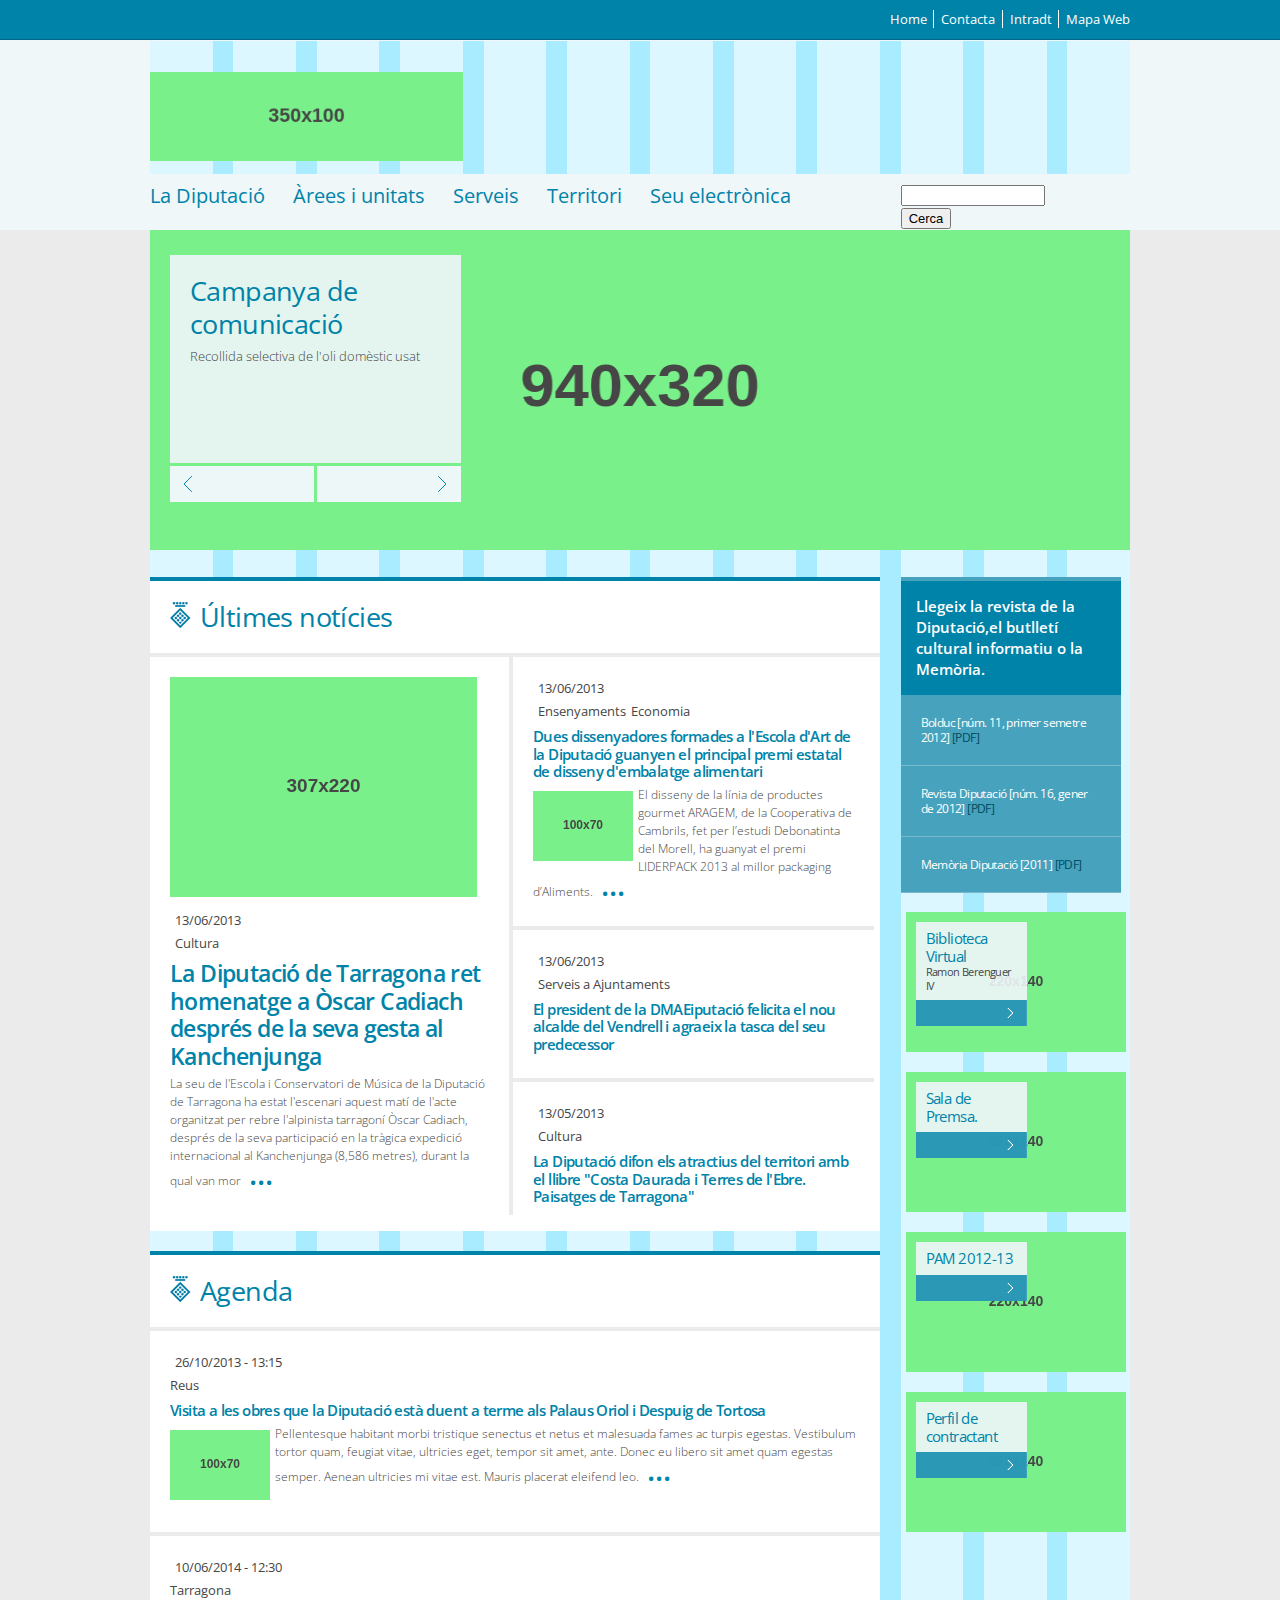
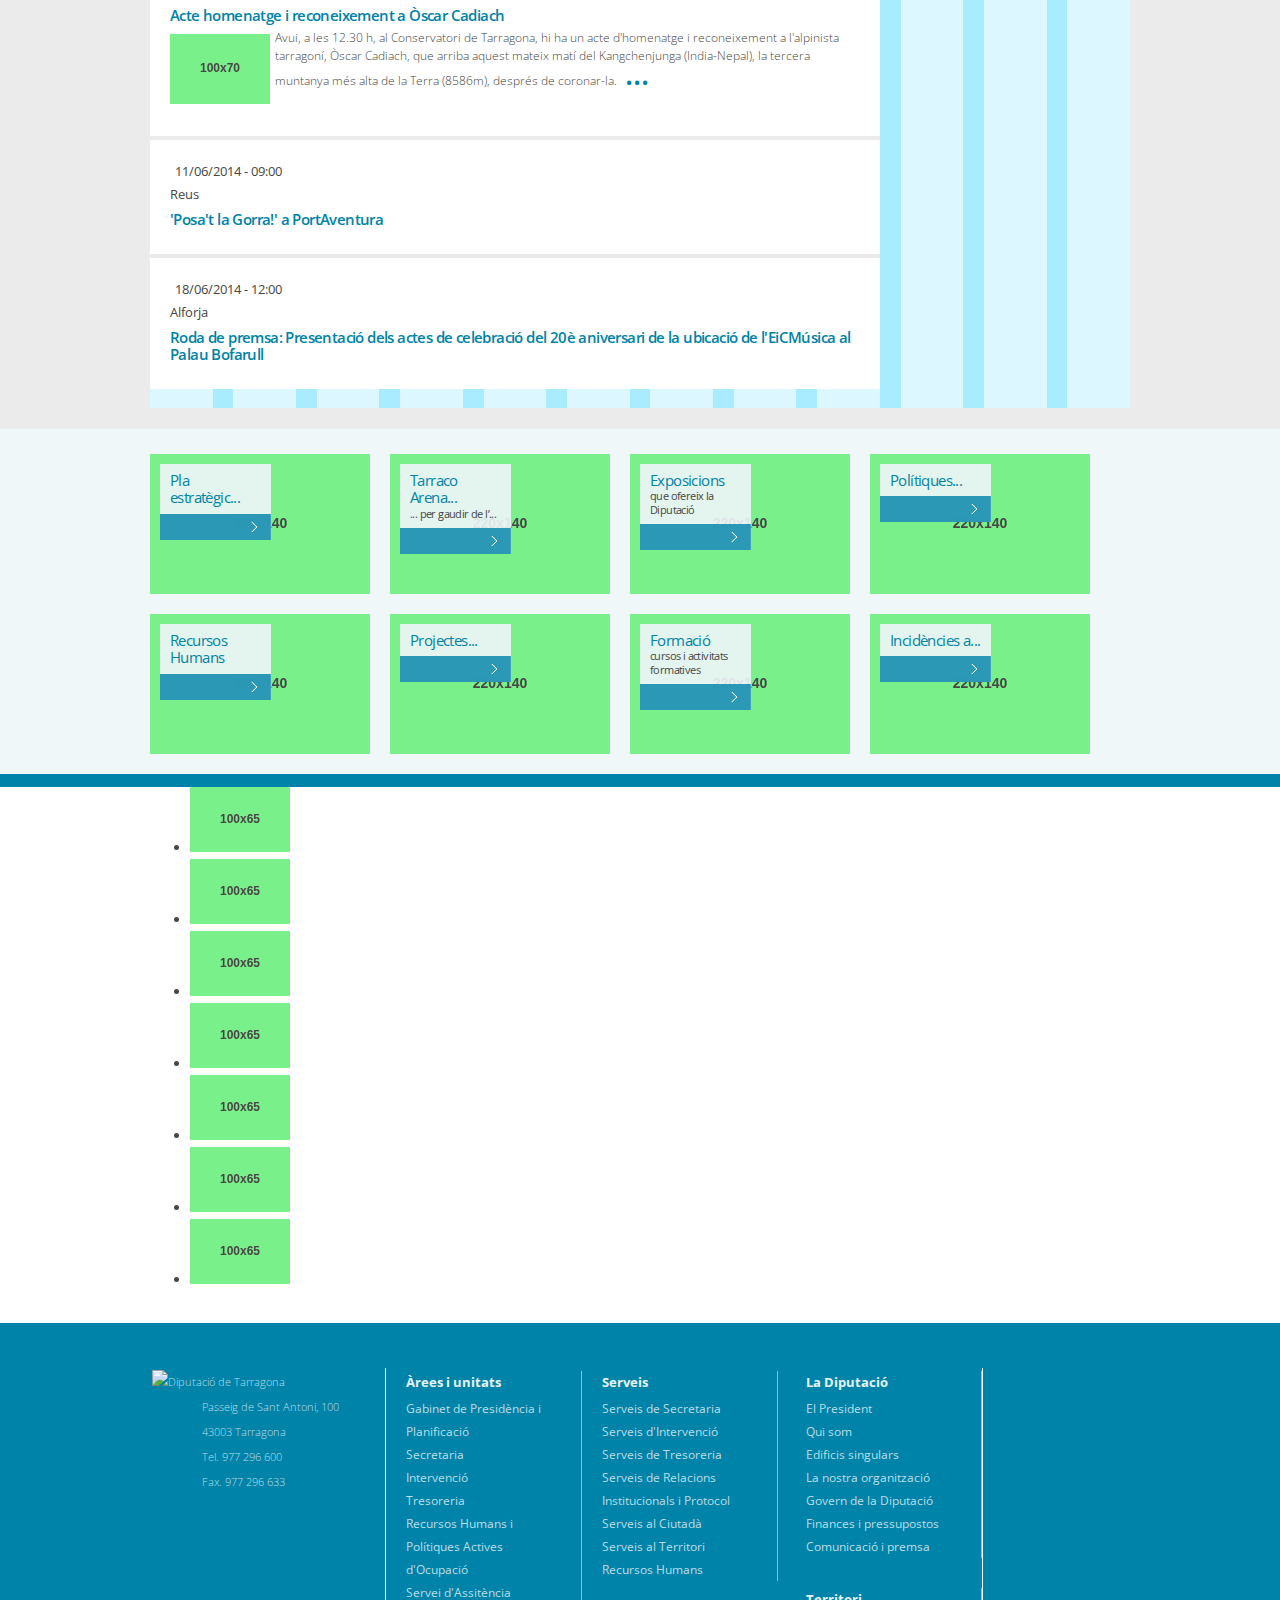
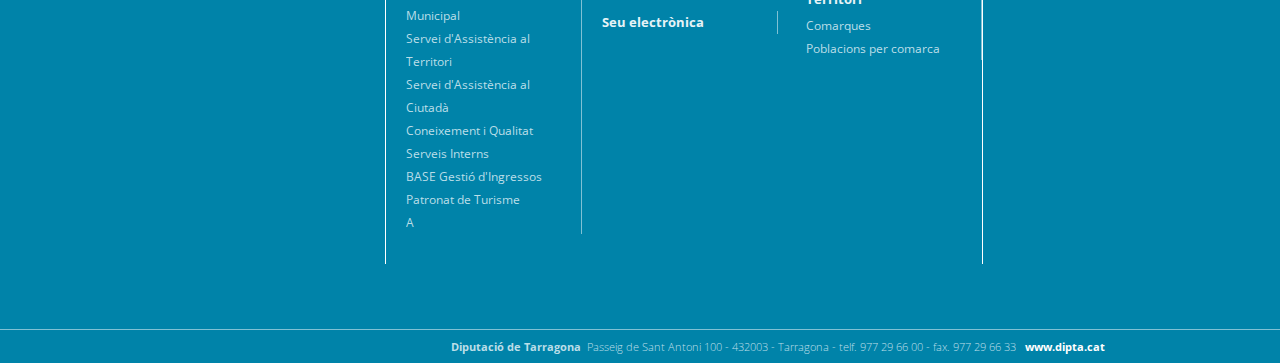
==== commit 642c34c7: "Saved susy variables" ====
--- a/exemples/susy-dipta.html
+++ b/exemples/susy-dipta.html
@@ -270,11 +270,7 @@
   
   
       
-<div class="more-link">
-  <a href="/inici">
-    Veure més notícies  </a>
-</div>
-  
+
   
   
 </div><!-- block__no_wrapper -->
@@ -301,11 +297,7 @@
   
   
   
-      
-<div class="more-link">
-  <a href="/actes-agenda">
-    Veure tota l&#039;agenda  </a>
-</div>
+
   
   
   
@@ -598,7 +590,7 @@
 
       <div class="contextual-links-wrapper"><ul class="contextual-links"><li class="block-configure first last"><a href="/admin/structure/block/manage/block/6/configure?destination=inici">Configura</a></li>
 </ul></div>
-  <p><img alt="Diputació de Tarragona" src="http://dipta-pre.tinet.org/sites/dipta/files/media/dipu-peu-logo.jpg" style="width: 215px; height: 59px;" /></p><p><span style="line-height: 1.538em;">Passeig de Sant Antoni, 100</span></p><p><span style="line-height: 1.538em;">43003 Tarragona</span></p><p><span style="line-height: 1.538em;">Tel. 977 296 600</span></p><p><span style="line-height: 1.538em;">Fax. 977 296 633</span></p>
+  <p><img alt="Diputació de Tarragona"  style="width: 215px; height: 59px;" /></p><p><span style="line-height: 1.538em;">Passeig de Sant Antoni, 100</span></p><p><span style="line-height: 1.538em;">43003 Tarragona</span></p><p><span style="line-height: 1.538em;">Tel. 977 296 600</span></p><p><span style="line-height: 1.538em;">Fax. 977 296 633</span></p>
 </div><!-- /.block -->
   </div><!-- /.region -->
           <div class="region region-footer-second">
--- a/css/layout/responsive-custom.css
+++ b/css/layout/responsive-custom.css
@@ -7,7 +7,7 @@
 /*
 *
 *	Susy - Creation base
-*
+*   http://www.responsinator.com
 */
 /**
  * @file
@@ -506,36 +506,37 @@
 }
 
 /* Visual Grid Susy for REM 1rem=>10px*/
-/* line 25, ../../sass/layout/_responsive-creation.scss */
+/* line 33, ../../sass/layout/_responsive-creation.scss */
 html {
   /*Typography responsive for compass breakpoints*/
-}
-@media (max-width: 32em) {
-  /* line 25, ../../sass/layout/_responsive-creation.scss */
+  font-size: 62.5%;
+}
+@media (max-width: 320px) {
+  /* line 33, ../../sass/layout/_responsive-creation.scss */
   html {
     font-size: 62.5%;
   }
 }
-@media (min-width: 32.1em) and (max-width: 78em) {
-  /* line 25, ../../sass/layout/_responsive-creation.scss */
+@media (min-width: 768px) {
+  /* line 33, ../../sass/layout/_responsive-creation.scss */
   html {
     font-size: 62.5%;
   }
 }
-@media (min-width: 130em) {
-  /* line 25, ../../sass/layout/_responsive-creation.scss */
+@media (min-width: 1024px) {
+  /* line 33, ../../sass/layout/_responsive-creation.scss */
   html {
     font-size: 62.5%;
   }
 }
 
-/* line 33, ../../sass/layout/_responsive-creation.scss */
+/* line 42, ../../sass/layout/_responsive-creation.scss */
 #s8 {
   /*Container*/
   *zoom: 1;
-  max-width: 1504px;
-  max-width: 94rem;
-  _width: 1504px;
+  max-width: 1568px;
+  max-width: 98rem;
+  _width: 1568px;
   padding-left: 32px;
   padding-left: 2rem;
   padding-right: 32px;
@@ -550,7 +551,7 @@
   display: table;
   clear: both;
 }
-/* line 37, ../../sass/layout/_responsive-creation.scss */
+/* line 46, ../../sass/layout/_responsive-creation.scss */
 #s8 .header {
   background-color: #0083a9;
   /*omega = eliminar gutter-width*/
@@ -560,31 +561,31 @@
   *margin-left: -2rem;
   display: inline;
 }
-@media (min-width: 32.1em) and (max-width: 78em) {
-  /* line 37, ../../sass/layout/_responsive-creation.scss */
+@media (min-width: 1024px) {
+  /* line 46, ../../sass/layout/_responsive-creation.scss */
   #s8 .header {
     width: 100%;
     float: right;
     margin-right: 0;
   }
 }
-@media (min-width: 32.1em) and (max-width: 78em) {
-  /* line 37, ../../sass/layout/_responsive-creation.scss */
+@media (min-width: 768px) {
+  /* line 46, ../../sass/layout/_responsive-creation.scss */
   #s8 .header {
     width: 100%;
     float: right;
     margin-right: 0;
   }
 }
-@media (min-width: 130em) {
-  /* line 37, ../../sass/layout/_responsive-creation.scss */
+@media (min-width: 1024px) {
+  /* line 46, ../../sass/layout/_responsive-creation.scss */
   #s8 .header {
     width: 100%;
     float: right;
     margin-right: 0;
   }
 }
-/* line 44, ../../sass/layout/_responsive-creation.scss */
+/* line 53, ../../sass/layout/_responsive-creation.scss */
 #s8 .sidebar-1 {
   background-color: #ebebeb;
   width: 100%;
@@ -592,23 +593,23 @@
   margin-right: 5.26316%;
   display: inline;
 }
-@media (min-width: 32.1em) and (max-width: 78em) {
-  /* line 44, ../../sass/layout/_responsive-creation.scss */
+@media (min-width: 768px) {
+  /* line 53, ../../sass/layout/_responsive-creation.scss */
   #s8 .sidebar-1 {
     width: 23.40426%;
     float: left;
     margin-right: 2.12766%;
   }
 }
-@media (min-width: 130em) {
-  /* line 44, ../../sass/layout/_responsive-creation.scss */
+@media (min-width: 1024px) {
+  /* line 53, ../../sass/layout/_responsive-creation.scss */
   #s8 .sidebar-1 {
     width: 23.80952%;
     float: left;
     margin-right: 1.5873%;
   }
 }
-/* line 49, ../../sass/layout/_responsive-creation.scss */
+/* line 58, ../../sass/layout/_responsive-creation.scss */
 #s8 .sidebar-2 {
   background-color: #ebebeb;
   width: 100%;
@@ -616,23 +617,23 @@
   margin-right: 5.26316%;
   display: inline;
 }
-@media (min-width: 32.1em) and (max-width: 78em) {
-  /* line 49, ../../sass/layout/_responsive-creation.scss */
+@media (min-width: 768px) {
+  /* line 58, ../../sass/layout/_responsive-creation.scss */
   #s8 .sidebar-2 {
     width: 74.46809%;
     float: right;
     margin-right: 0;
   }
 }
-@media (min-width: 130em) {
-  /* line 49, ../../sass/layout/_responsive-creation.scss */
+@media (min-width: 1024px) {
+  /* line 58, ../../sass/layout/_responsive-creation.scss */
   #s8 .sidebar-2 {
     width: 23.80952%;
     float: right;
     margin-right: 0;
   }
 }
-/* line 54, ../../sass/layout/_responsive-creation.scss */
+/* line 63, ../../sass/layout/_responsive-creation.scss */
 #s8 .content {
   background-color: #f0f7f9;
   /*omega = eliminar gutter-width*/
@@ -641,23 +642,23 @@
   margin-right: 5.26316%;
   display: inline;
 }
-@media (min-width: 32.1em) and (max-width: 78em) {
-  /* line 54, ../../sass/layout/_responsive-creation.scss */
+@media (min-width: 768px) {
+  /* line 63, ../../sass/layout/_responsive-creation.scss */
   #s8 .content {
     width: 100%;
     float: left;
     margin-right: 2.12766%;
   }
 }
-@media (min-width: 130em) {
-  /* line 54, ../../sass/layout/_responsive-creation.scss */
+@media (min-width: 1024px) {
+  /* line 63, ../../sass/layout/_responsive-creation.scss */
   #s8 .content {
     width: 49.20635%;
     float: left;
     margin-right: 1.5873%;
   }
 }
-/* line 60, ../../sass/layout/_responsive-creation.scss */
+/* line 69, ../../sass/layout/_responsive-creation.scss */
 #s8 .footer {
   background-color: #014b60;
   /*omega = eliminar gutter-width*/
@@ -669,8 +670,8 @@
   display: inline;
   /*responsive footer*/
 }
-@media (min-width: 32.1em) and (max-width: 78em) {
-  /* line 60, ../../sass/layout/_responsive-creation.scss */
+@media (min-width: 768px) {
+  /* line 69, ../../sass/layout/_responsive-creation.scss */
   #s8 .footer {
     padding-right: 8.51064%;
     padding-left: 8.51064%;
@@ -679,8 +680,8 @@
     margin-right: 2.12766%;
   }
 }
-@media (min-width: 130em) {
-  /* line 60, ../../sass/layout/_responsive-creation.scss */
+@media (min-width: 1024px) {
+  /* line 69, ../../sass/layout/_responsive-creation.scss */
   #s8 .footer {
     padding-right: 6.34921%;
     padding-left: 6.34921%;
@@ -689,7 +690,7 @@
     margin-right: 1.5873%;
   }
 }
-/* line 67, ../../sass/layout/_responsive-creation.scss */
+/* line 76, ../../sass/layout/_responsive-creation.scss */
 #s8 .footer .footer-1 {
   background-color: #ebebeb;
   width: 100%;
@@ -697,23 +698,23 @@
   margin-right: 5.26316%;
   display: inline;
 }
-@media (min-width: 32.1em) and (max-width: 78em) {
-  /* line 67, ../../sass/layout/_responsive-creation.scss */
+@media (min-width: 768px) {
+  /* line 76, ../../sass/layout/_responsive-creation.scss */
   #s8 .footer .footer-1 {
     width: 23.40426%;
     float: left;
     margin-right: 2.12766%;
   }
 }
-@media (min-width: 130em) {
-  /* line 67, ../../sass/layout/_responsive-creation.scss */
+@media (min-width: 1024px) {
+  /* line 76, ../../sass/layout/_responsive-creation.scss */
   #s8 .footer .footer-1 {
     width: 23.80952%;
     float: left;
     margin-right: 1.5873%;
   }
 }
-/* line 72, ../../sass/layout/_responsive-creation.scss */
+/* line 81, ../../sass/layout/_responsive-creation.scss */
 #s8 .footer .footer-3 {
   background-color: #ebebeb;
   width: 100%;
@@ -721,23 +722,23 @@
   margin-right: 5.26316%;
   display: inline;
 }
-@media (min-width: 32.1em) and (max-width: 78em) {
-  /* line 72, ../../sass/layout/_responsive-creation.scss */
+@media (min-width: 768px) {
+  /* line 81, ../../sass/layout/_responsive-creation.scss */
   #s8 .footer .footer-3 {
     width: 23.40426%;
     float: right;
     margin-right: 0;
   }
 }
-@media (min-width: 130em) {
-  /* line 72, ../../sass/layout/_responsive-creation.scss */
+@media (min-width: 1024px) {
+  /* line 81, ../../sass/layout/_responsive-creation.scss */
   #s8 .footer .footer-3 {
     width: 23.80952%;
     float: right;
     margin-right: 0;
   }
 }
-/* line 77, ../../sass/layout/_responsive-creation.scss */
+/* line 86, ../../sass/layout/_responsive-creation.scss */
 #s8 .footer .footer-2 {
   background-color: #ebebeb;
   width: 100%;
@@ -745,16 +746,16 @@
   margin-right: 5.26316%;
   display: inline;
 }
-@media (min-width: 32.1em) and (max-width: 78em) {
-  /* line 77, ../../sass/layout/_responsive-creation.scss */
+@media (min-width: 768px) {
+  /* line 86, ../../sass/layout/_responsive-creation.scss */
   #s8 .footer .footer-2 {
     width: 48.93617%;
     float: left;
     margin-right: 2.12766%;
   }
 }
-@media (min-width: 130em) {
-  /* line 77, ../../sass/layout/_responsive-creation.scss */
+@media (min-width: 1024px) {
+  /* line 86, ../../sass/layout/_responsive-creation.scss */
   #s8 .footer .footer-2 {
     width: 49.20635%;
     float: left;
@@ -767,13 +768,25 @@
   display: none;
 }
 
+/*fluid images*/
+/* line 16, ../../sass/layout/responsive-custom.scss */
+#logo img {
+  width: 100% !important;
+  height: auto !important;
+}
+
+/* line 17, ../../sass/layout/responsive-custom.scss */
+.region-highlighted img {
+  width: 100% !important;
+}
+
 /* Fila header top*/
-/* line 8, ../../sass/layout/responsive-custom.scss */
+/* line 23, ../../sass/layout/responsive-custom.scss */
 .region-header {
   *zoom: 1;
-  max-width: 1504px;
-  max-width: 94rem;
-  _width: 1504px;
+  max-width: 1568px;
+  max-width: 98rem;
+  _width: 1568px;
   padding-left: 32px;
   padding-left: 2rem;
   padding-right: 32px;
@@ -789,12 +802,12 @@
 }
 
 /* Fila header*/
-/* line 12, ../../sass/layout/responsive-custom.scss */
+/* line 27, ../../sass/layout/responsive-custom.scss */
 .header-content {
   *zoom: 1;
-  max-width: 1504px;
-  max-width: 94rem;
-  _width: 1504px;
+  max-width: 1568px;
+  max-width: 98rem;
+  _width: 1568px;
   padding-left: 32px;
   padding-left: 2rem;
   padding-right: 32px;
@@ -823,42 +836,188 @@
   display: table;
   clear: both;
 }
-@media (max-width: 32em) {
-  /* line 15, ../../sass/layout/responsive-custom.scss */
+@media (max-width: 320px) {
+  /* line 27, ../../sass/layout/responsive-custom.scss */
+  .header-content {
+    max-width: 544px;
+    max-width: 34rem;
+    background-image: -webkit-gradient(linear, 0% 50%, 100% 50%, color-stop(0%, #a9ecff), color-stop(0%, #dcf7ff), color-stop(20%, #dcf7ff), color-stop(20%, #a9ecff), color-stop(26.66667%, #a9ecff), color-stop(26.66667%, #dcf7ff), color-stop(46.66667%, #dcf7ff), color-stop(46.66667%, #a9ecff), color-stop(53.33333%, #a9ecff), color-stop(53.33333%, #dcf7ff), color-stop(73.33333%, #dcf7ff), color-stop(73.33333%, #a9ecff), color-stop(80.0%, #a9ecff), color-stop(80%, #dcf7ff), color-stop(100%, #dcf7ff), color-stop(100%, #a9ecff), color-stop(100%, #a9ecff));
+    background-image: -webkit-linear-gradient(left, #a9ecff 0%, #dcf7ff 0%, #dcf7ff 20%, #a9ecff 20%, #a9ecff 26.66667%, #dcf7ff 26.66667%, #dcf7ff 46.66667%, #a9ecff 46.66667%, #a9ecff 53.33333%, #dcf7ff 53.33333%, #dcf7ff 73.33333%, #a9ecff 73.33333%, #a9ecff 80.0%, #dcf7ff 80%, #dcf7ff 100%, #a9ecff 100%, #a9ecff 100%);
+    background-image: -moz-linear-gradient(left, #a9ecff 0%, #dcf7ff 0%, #dcf7ff 20%, #a9ecff 20%, #a9ecff 26.66667%, #dcf7ff 26.66667%, #dcf7ff 46.66667%, #a9ecff 46.66667%, #a9ecff 53.33333%, #dcf7ff 53.33333%, #dcf7ff 73.33333%, #a9ecff 73.33333%, #a9ecff 80.0%, #dcf7ff 80%, #dcf7ff 100%, #a9ecff 100%, #a9ecff 100%);
+    background-image: -o-linear-gradient(left, #a9ecff 0%, #dcf7ff 0%, #dcf7ff 20%, #a9ecff 20%, #a9ecff 26.66667%, #dcf7ff 26.66667%, #dcf7ff 46.66667%, #a9ecff 46.66667%, #a9ecff 53.33333%, #dcf7ff 53.33333%, #dcf7ff 73.33333%, #a9ecff 73.33333%, #a9ecff 80.0%, #dcf7ff 80%, #dcf7ff 100%, #a9ecff 100%, #a9ecff 100%);
+    background-image: linear-gradient(left, #a9ecff 0%, #dcf7ff 0%, #dcf7ff 20%, #a9ecff 20%, #a9ecff 26.66667%, #dcf7ff 26.66667%, #dcf7ff 46.66667%, #a9ecff 46.66667%, #a9ecff 53.33333%, #dcf7ff 53.33333%, #dcf7ff 73.33333%, #a9ecff 73.33333%, #a9ecff 80.0%, #dcf7ff 80%, #dcf7ff 100%, #a9ecff 100%, #a9ecff 100%);
+    background-position: left top;
+    -webkit-background-origin: content;
+    -moz-background-origin: content;
+    -ms-background-origin: content-box;
+    -o-background-origin: content-box;
+    background-origin: content-box;
+    -webkit-background-clip: content-box;
+    -moz-background-clip: content-box;
+    background-clip: content-box;
+  }
+}
+@media (min-width: 321px) and (max-width: 480px) {
+  /* line 27, ../../sass/layout/responsive-custom.scss */
+  .header-content {
+    max-width: 672px;
+    max-width: 42rem;
+    background-image: -webkit-gradient(linear, 0% 50%, 100% 50%, color-stop(0%, #a9ecff), color-stop(0%, #dcf7ff), color-stop(15.78947%, #dcf7ff), color-stop(15.78947%, #a9ecff), color-stop(21.05263%, #a9ecff), color-stop(21.05263%, #dcf7ff), color-stop(36.84211%, #dcf7ff), color-stop(36.84211%, #a9ecff), color-stop(42.10526%, #a9ecff), color-stop(42.10526%, #dcf7ff), color-stop(57.89474%, #dcf7ff), color-stop(57.89474%, #a9ecff), color-stop(63.15789%, #a9ecff), color-stop(63.15789%, #dcf7ff), color-stop(78.94737%, #dcf7ff), color-stop(78.94737%, #a9ecff), color-stop(84.21053%, #a9ecff), color-stop(84.21053%, #dcf7ff), color-stop(100.0%, #dcf7ff), color-stop(100.0%, #a9ecff), color-stop(100%, #a9ecff));
+    background-image: -webkit-linear-gradient(left, #a9ecff 0%, #dcf7ff 0%, #dcf7ff 15.78947%, #a9ecff 15.78947%, #a9ecff 21.05263%, #dcf7ff 21.05263%, #dcf7ff 36.84211%, #a9ecff 36.84211%, #a9ecff 42.10526%, #dcf7ff 42.10526%, #dcf7ff 57.89474%, #a9ecff 57.89474%, #a9ecff 63.15789%, #dcf7ff 63.15789%, #dcf7ff 78.94737%, #a9ecff 78.94737%, #a9ecff 84.21053%, #dcf7ff 84.21053%, #dcf7ff 100.0%, #a9ecff 100.0%, #a9ecff 100%);
+    background-image: -moz-linear-gradient(left, #a9ecff 0%, #dcf7ff 0%, #dcf7ff 15.78947%, #a9ecff 15.78947%, #a9ecff 21.05263%, #dcf7ff 21.05263%, #dcf7ff 36.84211%, #a9ecff 36.84211%, #a9ecff 42.10526%, #dcf7ff 42.10526%, #dcf7ff 57.89474%, #a9ecff 57.89474%, #a9ecff 63.15789%, #dcf7ff 63.15789%, #dcf7ff 78.94737%, #a9ecff 78.94737%, #a9ecff 84.21053%, #dcf7ff 84.21053%, #dcf7ff 100.0%, #a9ecff 100.0%, #a9ecff 100%);
+    background-image: -o-linear-gradient(left, #a9ecff 0%, #dcf7ff 0%, #dcf7ff 15.78947%, #a9ecff 15.78947%, #a9ecff 21.05263%, #dcf7ff 21.05263%, #dcf7ff 36.84211%, #a9ecff 36.84211%, #a9ecff 42.10526%, #dcf7ff 42.10526%, #dcf7ff 57.89474%, #a9ecff 57.89474%, #a9ecff 63.15789%, #dcf7ff 63.15789%, #dcf7ff 78.94737%, #a9ecff 78.94737%, #a9ecff 84.21053%, #dcf7ff 84.21053%, #dcf7ff 100.0%, #a9ecff 100.0%, #a9ecff 100%);
+    background-image: linear-gradient(left, #a9ecff 0%, #dcf7ff 0%, #dcf7ff 15.78947%, #a9ecff 15.78947%, #a9ecff 21.05263%, #dcf7ff 21.05263%, #dcf7ff 36.84211%, #a9ecff 36.84211%, #a9ecff 42.10526%, #dcf7ff 42.10526%, #dcf7ff 57.89474%, #a9ecff 57.89474%, #a9ecff 63.15789%, #dcf7ff 63.15789%, #dcf7ff 78.94737%, #a9ecff 78.94737%, #a9ecff 84.21053%, #dcf7ff 84.21053%, #dcf7ff 100.0%, #a9ecff 100.0%, #a9ecff 100%);
+    background-position: left top;
+    -webkit-background-origin: content;
+    -moz-background-origin: content;
+    -ms-background-origin: content-box;
+    -o-background-origin: content-box;
+    background-origin: content-box;
+    -webkit-background-clip: content-box;
+    -moz-background-clip: content-box;
+    background-clip: content-box;
+  }
+}
+@media (min-width: 481px) and (max-width: 568px) {
+  /* line 27, ../../sass/layout/responsive-custom.scss */
+  .header-content {
+    max-width: 800px;
+    max-width: 50rem;
+    background-image: -webkit-gradient(linear, 0% 50%, 100% 50%, color-stop(0%, #a9ecff), color-stop(0%, #dcf7ff), color-stop(13.04348%, #dcf7ff), color-stop(13.04348%, #a9ecff), color-stop(17.3913%, #a9ecff), color-stop(17.3913%, #dcf7ff), color-stop(30.43478%, #dcf7ff), color-stop(30.43478%, #a9ecff), color-stop(34.78261%, #a9ecff), color-stop(34.78261%, #dcf7ff), color-stop(47.82609%, #dcf7ff), color-stop(47.82609%, #a9ecff), color-stop(52.17391%, #a9ecff), color-stop(52.17391%, #dcf7ff), color-stop(65.21739%, #dcf7ff), color-stop(65.21739%, #a9ecff), color-stop(69.56522%, #a9ecff), color-stop(69.56522%, #dcf7ff), color-stop(82.6087%, #dcf7ff), color-stop(82.6087%, #a9ecff), color-stop(86.95652%, #a9ecff), color-stop(86.95652%, #dcf7ff), color-stop(100%, #dcf7ff), color-stop(100%, #a9ecff), color-stop(100%, #a9ecff));
+    background-image: -webkit-linear-gradient(left, #a9ecff 0%, #dcf7ff 0%, #dcf7ff 13.04348%, #a9ecff 13.04348%, #a9ecff 17.3913%, #dcf7ff 17.3913%, #dcf7ff 30.43478%, #a9ecff 30.43478%, #a9ecff 34.78261%, #dcf7ff 34.78261%, #dcf7ff 47.82609%, #a9ecff 47.82609%, #a9ecff 52.17391%, #dcf7ff 52.17391%, #dcf7ff 65.21739%, #a9ecff 65.21739%, #a9ecff 69.56522%, #dcf7ff 69.56522%, #dcf7ff 82.6087%, #a9ecff 82.6087%, #a9ecff 86.95652%, #dcf7ff 86.95652%, #dcf7ff 100%, #a9ecff 100%, #a9ecff 100%);
+    background-image: -moz-linear-gradient(left, #a9ecff 0%, #dcf7ff 0%, #dcf7ff 13.04348%, #a9ecff 13.04348%, #a9ecff 17.3913%, #dcf7ff 17.3913%, #dcf7ff 30.43478%, #a9ecff 30.43478%, #a9ecff 34.78261%, #dcf7ff 34.78261%, #dcf7ff 47.82609%, #a9ecff 47.82609%, #a9ecff 52.17391%, #dcf7ff 52.17391%, #dcf7ff 65.21739%, #a9ecff 65.21739%, #a9ecff 69.56522%, #dcf7ff 69.56522%, #dcf7ff 82.6087%, #a9ecff 82.6087%, #a9ecff 86.95652%, #dcf7ff 86.95652%, #dcf7ff 100%, #a9ecff 100%, #a9ecff 100%);
+    background-image: -o-linear-gradient(left, #a9ecff 0%, #dcf7ff 0%, #dcf7ff 13.04348%, #a9ecff 13.04348%, #a9ecff 17.3913%, #dcf7ff 17.3913%, #dcf7ff 30.43478%, #a9ecff 30.43478%, #a9ecff 34.78261%, #dcf7ff 34.78261%, #dcf7ff 47.82609%, #a9ecff 47.82609%, #a9ecff 52.17391%, #dcf7ff 52.17391%, #dcf7ff 65.21739%, #a9ecff 65.21739%, #a9ecff 69.56522%, #dcf7ff 69.56522%, #dcf7ff 82.6087%, #a9ecff 82.6087%, #a9ecff 86.95652%, #dcf7ff 86.95652%, #dcf7ff 100%, #a9ecff 100%, #a9ecff 100%);
+    background-image: linear-gradient(left, #a9ecff 0%, #dcf7ff 0%, #dcf7ff 13.04348%, #a9ecff 13.04348%, #a9ecff 17.3913%, #dcf7ff 17.3913%, #dcf7ff 30.43478%, #a9ecff 30.43478%, #a9ecff 34.78261%, #dcf7ff 34.78261%, #dcf7ff 47.82609%, #a9ecff 47.82609%, #a9ecff 52.17391%, #dcf7ff 52.17391%, #dcf7ff 65.21739%, #a9ecff 65.21739%, #a9ecff 69.56522%, #dcf7ff 69.56522%, #dcf7ff 82.6087%, #a9ecff 82.6087%, #a9ecff 86.95652%, #dcf7ff 86.95652%, #dcf7ff 100%, #a9ecff 100%, #a9ecff 100%);
+    background-position: left top;
+    -webkit-background-origin: content;
+    -moz-background-origin: content;
+    -ms-background-origin: content-box;
+    -o-background-origin: content-box;
+    background-origin: content-box;
+    -webkit-background-clip: content-box;
+    -moz-background-clip: content-box;
+    background-clip: content-box;
+  }
+}
+@media (min-width: 569px) and (max-width: 767px) {
+  /* line 27, ../../sass/layout/responsive-custom.scss */
+  .header-content {
+    max-width: 1056px;
+    max-width: 66rem;
+    background-image: -webkit-gradient(linear, 0% 50%, 100% 50%, color-stop(0%, #a9ecff), color-stop(0%, #dcf7ff), color-stop(9.67742%, #dcf7ff), color-stop(9.67742%, #a9ecff), color-stop(12.90323%, #a9ecff), color-stop(12.90323%, #dcf7ff), color-stop(22.58065%, #dcf7ff), color-stop(22.58065%, #a9ecff), color-stop(25.80645%, #a9ecff), color-stop(25.80645%, #dcf7ff), color-stop(35.48387%, #dcf7ff), color-stop(35.48387%, #a9ecff), color-stop(38.70968%, #a9ecff), color-stop(38.70968%, #dcf7ff), color-stop(48.3871%, #dcf7ff), color-stop(48.3871%, #a9ecff), color-stop(51.6129%, #a9ecff), color-stop(51.6129%, #dcf7ff), color-stop(61.29032%, #dcf7ff), color-stop(61.29032%, #a9ecff), color-stop(64.51613%, #a9ecff), color-stop(64.51613%, #dcf7ff), color-stop(74.19355%, #dcf7ff), color-stop(74.19355%, #a9ecff), color-stop(77.41935%, #a9ecff), color-stop(77.41935%, #dcf7ff), color-stop(87.09677%, #dcf7ff), color-stop(87.09677%, #a9ecff), color-stop(90.32258%, #a9ecff), color-stop(90.32258%, #dcf7ff), color-stop(100.0%, #dcf7ff), color-stop(100.0%, #a9ecff), color-stop(100%, #a9ecff));
+    background-image: -webkit-linear-gradient(left, #a9ecff 0%, #dcf7ff 0%, #dcf7ff 9.67742%, #a9ecff 9.67742%, #a9ecff 12.90323%, #dcf7ff 12.90323%, #dcf7ff 22.58065%, #a9ecff 22.58065%, #a9ecff 25.80645%, #dcf7ff 25.80645%, #dcf7ff 35.48387%, #a9ecff 35.48387%, #a9ecff 38.70968%, #dcf7ff 38.70968%, #dcf7ff 48.3871%, #a9ecff 48.3871%, #a9ecff 51.6129%, #dcf7ff 51.6129%, #dcf7ff 61.29032%, #a9ecff 61.29032%, #a9ecff 64.51613%, #dcf7ff 64.51613%, #dcf7ff 74.19355%, #a9ecff 74.19355%, #a9ecff 77.41935%, #dcf7ff 77.41935%, #dcf7ff 87.09677%, #a9ecff 87.09677%, #a9ecff 90.32258%, #dcf7ff 90.32258%, #dcf7ff 100.0%, #a9ecff 100.0%, #a9ecff 100%);
+    background-image: -moz-linear-gradient(left, #a9ecff 0%, #dcf7ff 0%, #dcf7ff 9.67742%, #a9ecff 9.67742%, #a9ecff 12.90323%, #dcf7ff 12.90323%, #dcf7ff 22.58065%, #a9ecff 22.58065%, #a9ecff 25.80645%, #dcf7ff 25.80645%, #dcf7ff 35.48387%, #a9ecff 35.48387%, #a9ecff 38.70968%, #dcf7ff 38.70968%, #dcf7ff 48.3871%, #a9ecff 48.3871%, #a9ecff 51.6129%, #dcf7ff 51.6129%, #dcf7ff 61.29032%, #a9ecff 61.29032%, #a9ecff 64.51613%, #dcf7ff 64.51613%, #dcf7ff 74.19355%, #a9ecff 74.19355%, #a9ecff 77.41935%, #dcf7ff 77.41935%, #dcf7ff 87.09677%, #a9ecff 87.09677%, #a9ecff 90.32258%, #dcf7ff 90.32258%, #dcf7ff 100.0%, #a9ecff 100.0%, #a9ecff 100%);
+    background-image: -o-linear-gradient(left, #a9ecff 0%, #dcf7ff 0%, #dcf7ff 9.67742%, #a9ecff 9.67742%, #a9ecff 12.90323%, #dcf7ff 12.90323%, #dcf7ff 22.58065%, #a9ecff 22.58065%, #a9ecff 25.80645%, #dcf7ff 25.80645%, #dcf7ff 35.48387%, #a9ecff 35.48387%, #a9ecff 38.70968%, #dcf7ff 38.70968%, #dcf7ff 48.3871%, #a9ecff 48.3871%, #a9ecff 51.6129%, #dcf7ff 51.6129%, #dcf7ff 61.29032%, #a9ecff 61.29032%, #a9ecff 64.51613%, #dcf7ff 64.51613%, #dcf7ff 74.19355%, #a9ecff 74.19355%, #a9ecff 77.41935%, #dcf7ff 77.41935%, #dcf7ff 87.09677%, #a9ecff 87.09677%, #a9ecff 90.32258%, #dcf7ff 90.32258%, #dcf7ff 100.0%, #a9ecff 100.0%, #a9ecff 100%);
+    background-image: linear-gradient(left, #a9ecff 0%, #dcf7ff 0%, #dcf7ff 9.67742%, #a9ecff 9.67742%, #a9ecff 12.90323%, #dcf7ff 12.90323%, #dcf7ff 22.58065%, #a9ecff 22.58065%, #a9ecff 25.80645%, #dcf7ff 25.80645%, #dcf7ff 35.48387%, #a9ecff 35.48387%, #a9ecff 38.70968%, #dcf7ff 38.70968%, #dcf7ff 48.3871%, #a9ecff 48.3871%, #a9ecff 51.6129%, #dcf7ff 51.6129%, #dcf7ff 61.29032%, #a9ecff 61.29032%, #a9ecff 64.51613%, #dcf7ff 64.51613%, #dcf7ff 74.19355%, #a9ecff 74.19355%, #a9ecff 77.41935%, #dcf7ff 77.41935%, #dcf7ff 87.09677%, #a9ecff 87.09677%, #a9ecff 90.32258%, #dcf7ff 90.32258%, #dcf7ff 100.0%, #a9ecff 100.0%, #a9ecff 100%);
+    background-position: left top;
+    -webkit-background-origin: content;
+    -moz-background-origin: content;
+    -ms-background-origin: content-box;
+    -o-background-origin: content-box;
+    background-origin: content-box;
+    -webkit-background-clip: content-box;
+    -moz-background-clip: content-box;
+    background-clip: content-box;
+  }
+}
+@media (min-width: 768px) {
+  /* line 27, ../../sass/layout/responsive-custom.scss */
+  .header-content {
+    max-width: 1312px;
+    max-width: 82rem;
+    background-image: -webkit-gradient(linear, 0% 50%, 100% 50%, color-stop(0%, #a9ecff), color-stop(0%, #dcf7ff), color-stop(7.69231%, #dcf7ff), color-stop(7.69231%, #a9ecff), color-stop(10.25641%, #a9ecff), color-stop(10.25641%, #dcf7ff), color-stop(17.94872%, #dcf7ff), color-stop(17.94872%, #a9ecff), color-stop(20.51282%, #a9ecff), color-stop(20.51282%, #dcf7ff), color-stop(28.20513%, #dcf7ff), color-stop(28.20513%, #a9ecff), color-stop(30.76923%, #a9ecff), color-stop(30.76923%, #dcf7ff), color-stop(38.46154%, #dcf7ff), color-stop(38.46154%, #a9ecff), color-stop(41.02564%, #a9ecff), color-stop(41.02564%, #dcf7ff), color-stop(48.71795%, #dcf7ff), color-stop(48.71795%, #a9ecff), color-stop(51.28205%, #a9ecff), color-stop(51.28205%, #dcf7ff), color-stop(58.97436%, #dcf7ff), color-stop(58.97436%, #a9ecff), color-stop(61.53846%, #a9ecff), color-stop(61.53846%, #dcf7ff), color-stop(69.23077%, #dcf7ff), color-stop(69.23077%, #a9ecff), color-stop(71.79487%, #a9ecff), color-stop(71.79487%, #dcf7ff), color-stop(79.48718%, #dcf7ff), color-stop(79.48718%, #a9ecff), color-stop(82.05128%, #a9ecff), color-stop(82.05128%, #dcf7ff), color-stop(89.74359%, #dcf7ff), color-stop(89.74359%, #a9ecff), color-stop(92.30769%, #a9ecff), color-stop(92.30769%, #dcf7ff), color-stop(100.0%, #dcf7ff), color-stop(100.0%, #a9ecff), color-stop(100%, #a9ecff));
+    background-image: -webkit-linear-gradient(left, #a9ecff 0%, #dcf7ff 0%, #dcf7ff 7.69231%, #a9ecff 7.69231%, #a9ecff 10.25641%, #dcf7ff 10.25641%, #dcf7ff 17.94872%, #a9ecff 17.94872%, #a9ecff 20.51282%, #dcf7ff 20.51282%, #dcf7ff 28.20513%, #a9ecff 28.20513%, #a9ecff 30.76923%, #dcf7ff 30.76923%, #dcf7ff 38.46154%, #a9ecff 38.46154%, #a9ecff 41.02564%, #dcf7ff 41.02564%, #dcf7ff 48.71795%, #a9ecff 48.71795%, #a9ecff 51.28205%, #dcf7ff 51.28205%, #dcf7ff 58.97436%, #a9ecff 58.97436%, #a9ecff 61.53846%, #dcf7ff 61.53846%, #dcf7ff 69.23077%, #a9ecff 69.23077%, #a9ecff 71.79487%, #dcf7ff 71.79487%, #dcf7ff 79.48718%, #a9ecff 79.48718%, #a9ecff 82.05128%, #dcf7ff 82.05128%, #dcf7ff 89.74359%, #a9ecff 89.74359%, #a9ecff 92.30769%, #dcf7ff 92.30769%, #dcf7ff 100.0%, #a9ecff 100.0%, #a9ecff 100%);
+    background-image: -moz-linear-gradient(left, #a9ecff 0%, #dcf7ff 0%, #dcf7ff 7.69231%, #a9ecff 7.69231%, #a9ecff 10.25641%, #dcf7ff 10.25641%, #dcf7ff 17.94872%, #a9ecff 17.94872%, #a9ecff 20.51282%, #dcf7ff 20.51282%, #dcf7ff 28.20513%, #a9ecff 28.20513%, #a9ecff 30.76923%, #dcf7ff 30.76923%, #dcf7ff 38.46154%, #a9ecff 38.46154%, #a9ecff 41.02564%, #dcf7ff 41.02564%, #dcf7ff 48.71795%, #a9ecff 48.71795%, #a9ecff 51.28205%, #dcf7ff 51.28205%, #dcf7ff 58.97436%, #a9ecff 58.97436%, #a9ecff 61.53846%, #dcf7ff 61.53846%, #dcf7ff 69.23077%, #a9ecff 69.23077%, #a9ecff 71.79487%, #dcf7ff 71.79487%, #dcf7ff 79.48718%, #a9ecff 79.48718%, #a9ecff 82.05128%, #dcf7ff 82.05128%, #dcf7ff 89.74359%, #a9ecff 89.74359%, #a9ecff 92.30769%, #dcf7ff 92.30769%, #dcf7ff 100.0%, #a9ecff 100.0%, #a9ecff 100%);
+    background-image: -o-linear-gradient(left, #a9ecff 0%, #dcf7ff 0%, #dcf7ff 7.69231%, #a9ecff 7.69231%, #a9ecff 10.25641%, #dcf7ff 10.25641%, #dcf7ff 17.94872%, #a9ecff 17.94872%, #a9ecff 20.51282%, #dcf7ff 20.51282%, #dcf7ff 28.20513%, #a9ecff 28.20513%, #a9ecff 30.76923%, #dcf7ff 30.76923%, #dcf7ff 38.46154%, #a9ecff 38.46154%, #a9ecff 41.02564%, #dcf7ff 41.02564%, #dcf7ff 48.71795%, #a9ecff 48.71795%, #a9ecff 51.28205%, #dcf7ff 51.28205%, #dcf7ff 58.97436%, #a9ecff 58.97436%, #a9ecff 61.53846%, #dcf7ff 61.53846%, #dcf7ff 69.23077%, #a9ecff 69.23077%, #a9ecff 71.79487%, #dcf7ff 71.79487%, #dcf7ff 79.48718%, #a9ecff 79.48718%, #a9ecff 82.05128%, #dcf7ff 82.05128%, #dcf7ff 89.74359%, #a9ecff 89.74359%, #a9ecff 92.30769%, #dcf7ff 92.30769%, #dcf7ff 100.0%, #a9ecff 100.0%, #a9ecff 100%);
+    background-image: linear-gradient(left, #a9ecff 0%, #dcf7ff 0%, #dcf7ff 7.69231%, #a9ecff 7.69231%, #a9ecff 10.25641%, #dcf7ff 10.25641%, #dcf7ff 17.94872%, #a9ecff 17.94872%, #a9ecff 20.51282%, #dcf7ff 20.51282%, #dcf7ff 28.20513%, #a9ecff 28.20513%, #a9ecff 30.76923%, #dcf7ff 30.76923%, #dcf7ff 38.46154%, #a9ecff 38.46154%, #a9ecff 41.02564%, #dcf7ff 41.02564%, #dcf7ff 48.71795%, #a9ecff 48.71795%, #a9ecff 51.28205%, #dcf7ff 51.28205%, #dcf7ff 58.97436%, #a9ecff 58.97436%, #a9ecff 61.53846%, #dcf7ff 61.53846%, #dcf7ff 69.23077%, #a9ecff 69.23077%, #a9ecff 71.79487%, #dcf7ff 71.79487%, #dcf7ff 79.48718%, #a9ecff 79.48718%, #a9ecff 82.05128%, #dcf7ff 82.05128%, #dcf7ff 89.74359%, #a9ecff 89.74359%, #a9ecff 92.30769%, #dcf7ff 92.30769%, #dcf7ff 100.0%, #a9ecff 100.0%, #a9ecff 100%);
+    background-position: left top;
+    -webkit-background-origin: content;
+    -moz-background-origin: content;
+    -ms-background-origin: content-box;
+    -o-background-origin: content-box;
+    background-origin: content-box;
+    -webkit-background-clip: content-box;
+    -moz-background-clip: content-box;
+    background-clip: content-box;
+  }
+}
+@media (min-width: 1024px) {
+  /* line 27, ../../sass/layout/responsive-custom.scss */
+  .header-content {
+    max-width: 1568px;
+    max-width: 98rem;
+    background-image: -webkit-gradient(linear, 0% 50%, 100% 50%, color-stop(0%, #a9ecff), color-stop(0%, #dcf7ff), color-stop(6.38298%, #dcf7ff), color-stop(6.38298%, #a9ecff), color-stop(8.51064%, #a9ecff), color-stop(8.51064%, #dcf7ff), color-stop(14.89362%, #dcf7ff), color-stop(14.89362%, #a9ecff), color-stop(17.02128%, #a9ecff), color-stop(17.02128%, #dcf7ff), color-stop(23.40426%, #dcf7ff), color-stop(23.40426%, #a9ecff), color-stop(25.53191%, #a9ecff), color-stop(25.53191%, #dcf7ff), color-stop(31.91489%, #dcf7ff), color-stop(31.91489%, #a9ecff), color-stop(34.04255%, #a9ecff), color-stop(34.04255%, #dcf7ff), color-stop(40.42553%, #dcf7ff), color-stop(40.42553%, #a9ecff), color-stop(42.55319%, #a9ecff), color-stop(42.55319%, #dcf7ff), color-stop(48.93617%, #dcf7ff), color-stop(48.93617%, #a9ecff), color-stop(51.06383%, #a9ecff), color-stop(51.06383%, #dcf7ff), color-stop(57.44681%, #dcf7ff), color-stop(57.44681%, #a9ecff), color-stop(59.57447%, #a9ecff), color-stop(59.57447%, #dcf7ff), color-stop(65.95745%, #dcf7ff), color-stop(65.95745%, #a9ecff), color-stop(68.08511%, #a9ecff), color-stop(68.08511%, #dcf7ff), color-stop(74.46809%, #dcf7ff), color-stop(74.46809%, #a9ecff), color-stop(76.59574%, #a9ecff), color-stop(76.59574%, #dcf7ff), color-stop(82.97872%, #dcf7ff), color-stop(82.97872%, #a9ecff), color-stop(85.10638%, #a9ecff), color-stop(85.10638%, #dcf7ff), color-stop(91.48936%, #dcf7ff), color-stop(91.48936%, #a9ecff), color-stop(93.61702%, #a9ecff), color-stop(93.61702%, #dcf7ff), color-stop(100%, #dcf7ff), color-stop(100%, #a9ecff), color-stop(100%, #a9ecff));
+    background-image: -webkit-linear-gradient(left, #a9ecff 0%, #dcf7ff 0%, #dcf7ff 6.38298%, #a9ecff 6.38298%, #a9ecff 8.51064%, #dcf7ff 8.51064%, #dcf7ff 14.89362%, #a9ecff 14.89362%, #a9ecff 17.02128%, #dcf7ff 17.02128%, #dcf7ff 23.40426%, #a9ecff 23.40426%, #a9ecff 25.53191%, #dcf7ff 25.53191%, #dcf7ff 31.91489%, #a9ecff 31.91489%, #a9ecff 34.04255%, #dcf7ff 34.04255%, #dcf7ff 40.42553%, #a9ecff 40.42553%, #a9ecff 42.55319%, #dcf7ff 42.55319%, #dcf7ff 48.93617%, #a9ecff 48.93617%, #a9ecff 51.06383%, #dcf7ff 51.06383%, #dcf7ff 57.44681%, #a9ecff 57.44681%, #a9ecff 59.57447%, #dcf7ff 59.57447%, #dcf7ff 65.95745%, #a9ecff 65.95745%, #a9ecff 68.08511%, #dcf7ff 68.08511%, #dcf7ff 74.46809%, #a9ecff 74.46809%, #a9ecff 76.59574%, #dcf7ff 76.59574%, #dcf7ff 82.97872%, #a9ecff 82.97872%, #a9ecff 85.10638%, #dcf7ff 85.10638%, #dcf7ff 91.48936%, #a9ecff 91.48936%, #a9ecff 93.61702%, #dcf7ff 93.61702%, #dcf7ff 100%, #a9ecff 100%, #a9ecff 100%);
+    background-image: -moz-linear-gradient(left, #a9ecff 0%, #dcf7ff 0%, #dcf7ff 6.38298%, #a9ecff 6.38298%, #a9ecff 8.51064%, #dcf7ff 8.51064%, #dcf7ff 14.89362%, #a9ecff 14.89362%, #a9ecff 17.02128%, #dcf7ff 17.02128%, #dcf7ff 23.40426%, #a9ecff 23.40426%, #a9ecff 25.53191%, #dcf7ff 25.53191%, #dcf7ff 31.91489%, #a9ecff 31.91489%, #a9ecff 34.04255%, #dcf7ff 34.04255%, #dcf7ff 40.42553%, #a9ecff 40.42553%, #a9ecff 42.55319%, #dcf7ff 42.55319%, #dcf7ff 48.93617%, #a9ecff 48.93617%, #a9ecff 51.06383%, #dcf7ff 51.06383%, #dcf7ff 57.44681%, #a9ecff 57.44681%, #a9ecff 59.57447%, #dcf7ff 59.57447%, #dcf7ff 65.95745%, #a9ecff 65.95745%, #a9ecff 68.08511%, #dcf7ff 68.08511%, #dcf7ff 74.46809%, #a9ecff 74.46809%, #a9ecff 76.59574%, #dcf7ff 76.59574%, #dcf7ff 82.97872%, #a9ecff 82.97872%, #a9ecff 85.10638%, #dcf7ff 85.10638%, #dcf7ff 91.48936%, #a9ecff 91.48936%, #a9ecff 93.61702%, #dcf7ff 93.61702%, #dcf7ff 100%, #a9ecff 100%, #a9ecff 100%);
+    background-image: -o-linear-gradient(left, #a9ecff 0%, #dcf7ff 0%, #dcf7ff 6.38298%, #a9ecff 6.38298%, #a9ecff 8.51064%, #dcf7ff 8.51064%, #dcf7ff 14.89362%, #a9ecff 14.89362%, #a9ecff 17.02128%, #dcf7ff 17.02128%, #dcf7ff 23.40426%, #a9ecff 23.40426%, #a9ecff 25.53191%, #dcf7ff 25.53191%, #dcf7ff 31.91489%, #a9ecff 31.91489%, #a9ecff 34.04255%, #dcf7ff 34.04255%, #dcf7ff 40.42553%, #a9ecff 40.42553%, #a9ecff 42.55319%, #dcf7ff 42.55319%, #dcf7ff 48.93617%, #a9ecff 48.93617%, #a9ecff 51.06383%, #dcf7ff 51.06383%, #dcf7ff 57.44681%, #a9ecff 57.44681%, #a9ecff 59.57447%, #dcf7ff 59.57447%, #dcf7ff 65.95745%, #a9ecff 65.95745%, #a9ecff 68.08511%, #dcf7ff 68.08511%, #dcf7ff 74.46809%, #a9ecff 74.46809%, #a9ecff 76.59574%, #dcf7ff 76.59574%, #dcf7ff 82.97872%, #a9ecff 82.97872%, #a9ecff 85.10638%, #dcf7ff 85.10638%, #dcf7ff 91.48936%, #a9ecff 91.48936%, #a9ecff 93.61702%, #dcf7ff 93.61702%, #dcf7ff 100%, #a9ecff 100%, #a9ecff 100%);
+    background-image: linear-gradient(left, #a9ecff 0%, #dcf7ff 0%, #dcf7ff 6.38298%, #a9ecff 6.38298%, #a9ecff 8.51064%, #dcf7ff 8.51064%, #dcf7ff 14.89362%, #a9ecff 14.89362%, #a9ecff 17.02128%, #dcf7ff 17.02128%, #dcf7ff 23.40426%, #a9ecff 23.40426%, #a9ecff 25.53191%, #dcf7ff 25.53191%, #dcf7ff 31.91489%, #a9ecff 31.91489%, #a9ecff 34.04255%, #dcf7ff 34.04255%, #dcf7ff 40.42553%, #a9ecff 40.42553%, #a9ecff 42.55319%, #dcf7ff 42.55319%, #dcf7ff 48.93617%, #a9ecff 48.93617%, #a9ecff 51.06383%, #dcf7ff 51.06383%, #dcf7ff 57.44681%, #a9ecff 57.44681%, #a9ecff 59.57447%, #dcf7ff 59.57447%, #dcf7ff 65.95745%, #a9ecff 65.95745%, #a9ecff 68.08511%, #dcf7ff 68.08511%, #dcf7ff 74.46809%, #a9ecff 74.46809%, #a9ecff 76.59574%, #dcf7ff 76.59574%, #dcf7ff 82.97872%, #a9ecff 82.97872%, #a9ecff 85.10638%, #dcf7ff 85.10638%, #dcf7ff 91.48936%, #a9ecff 91.48936%, #a9ecff 93.61702%, #dcf7ff 93.61702%, #dcf7ff 100%, #a9ecff 100%, #a9ecff 100%);
+    background-position: left top;
+    -webkit-background-origin: content;
+    -moz-background-origin: content;
+    -ms-background-origin: content-box;
+    -o-background-origin: content-box;
+    background-origin: content-box;
+    -webkit-background-clip: content-box;
+    -moz-background-clip: content-box;
+    background-clip: content-box;
+  }
+}
+@media (max-width: 320px) {
+  /* line 38, ../../sass/layout/responsive-custom.scss */
   .header-content #logo {
-    width: 100%;
-    float: right;
-    margin-right: 0;
-  }
-  /* line 17, ../../sass/layout/responsive-custom.scss */
-  .header-content #logo img {
-    width: 200px !important;
-  }
-}
-@media (min-width: 32.1em) and (max-width: 78em) {
-  /* line 15, ../../sass/layout/responsive-custom.scss */
+    width: 73.33333%;
+    float: left;
+    margin-right: 6.66667%;
+  }
+}
+@media (min-width: 321px) and (max-width: 480px) {
+  /* line 38, ../../sass/layout/responsive-custom.scss */
   .header-content #logo {
-    width: 100%;
-    float: right;
-    margin-right: 0;
-  }
-}
-@media (min-width: 130em) {
-  /* line 15, ../../sass/layout/responsive-custom.scss */
+    width: 78.94737%;
+    float: left;
+    margin-right: 5.26316%;
+  }
+}
+@media (min-width: 481px) and (max-width: 568px) {
+  /* line 38, ../../sass/layout/responsive-custom.scss */
   .header-content #logo {
-    width: 100%;
-    float: right;
-    margin-right: 0;
+    width: 65.21739%;
+    float: left;
+    margin-right: 4.34783%;
+  }
+}
+@media (min-width: 569px) and (max-width: 767px) {
+  /* line 38, ../../sass/layout/responsive-custom.scss */
+  .header-content #logo {
+    width: 35.48387%;
+    float: left;
+    margin-right: 3.22581%;
+  }
+}
+@media (min-width: 768px) {
+  /* line 38, ../../sass/layout/responsive-custom.scss */
+  .header-content #logo {
+    width: 28.20513%;
+    float: left;
+    margin-right: 2.5641%;
+  }
+}
+@media (min-width: 1024px) {
+  /* line 38, ../../sass/layout/responsive-custom.scss */
+  .header-content #logo {
+    width: 31.91489%;
+    float: left;
+    margin-right: 2.12766%;
   }
 }
 
 /* Fila navigation=> #main-menu, .region-navigation */
-/* line 24, ../../sass/layout/responsive-custom.scss */
+/* line 50, ../../sass/layout/responsive-custom.scss */
 .navigation-wrapper {
   *zoom: 1;
-  max-width: 1504px;
-  max-width: 94rem;
-  _width: 1504px;
+  max-width: 1568px;
+  max-width: 98rem;
+  _width: 1568px;
   padding-left: 32px;
   padding-left: 2rem;
   padding-right: 32px;
@@ -872,14 +1031,14 @@
   display: table;
   clear: both;
 }
-/* line 25, ../../sass/layout/responsive-custom.scss */
+/* line 51, ../../sass/layout/responsive-custom.scss */
 .navigation-wrapper #main-menu {
   width: 74.46809%;
   float: left;
   margin-right: 2.12766%;
   display: inline;
 }
-/* line 26, ../../sass/layout/responsive-custom.scss */
+/* line 52, ../../sass/layout/responsive-custom.scss */
 .navigation-wrapper .region-navigation {
   width: 23.40426%;
   float: right;
@@ -890,12 +1049,12 @@
 }
 
 /* Fila Breadcrumb */
-/* line 30, ../../sass/layout/responsive-custom.scss */
+/* line 56, ../../sass/layout/responsive-custom.scss */
 .breadcrumb ol {
   *zoom: 1;
-  max-width: 1504px;
-  max-width: 94rem;
-  _width: 1504px;
+  max-width: 1568px;
+  max-width: 98rem;
+  _width: 1568px;
   padding-left: 32px;
   padding-left: 2rem;
   padding-right: 32px;
@@ -915,12 +1074,12 @@
 *		-#content
 *		-.sidebars
 */
-/* line 39, ../../sass/layout/responsive-custom.scss */
+/* line 65, ../../sass/layout/responsive-custom.scss */
 .main-content {
   *zoom: 1;
-  max-width: 1504px;
-  max-width: 94rem;
-  _width: 1504px;
+  max-width: 1568px;
+  max-width: 98rem;
+  _width: 1568px;
   padding-left: 32px;
   padding-left: 2rem;
   padding-right: 32px;
@@ -950,7 +1109,7 @@
 }
 
 /*If sidebart-frist*/
-/* line 43, ../../sass/layout/responsive-custom.scss */
+/* line 69, ../../sass/layout/responsive-custom.scss */
 .sidebar-first #content {
   width: 74.46809%;
   float: right;
@@ -958,27 +1117,27 @@
   *margin-left: -2rem;
   display: inline;
 }
-/* line 44, ../../sass/layout/responsive-custom.scss */
+/* line 70, ../../sass/layout/responsive-custom.scss */
 .sidebar-first .region-sidebar-first {
   width: 23.40426%;
   float: left;
   margin-right: 2.12766%;
   display: inline;
 }
-/* line 45, ../../sass/layout/responsive-custom.scss */
+/* line 71, ../../sass/layout/responsive-custom.scss */
 .sidebar-first .region-sidebar-first #block-menu-block-1 {
   padding: 0 10px;
 }
 
 /*If sidebart-frist*/
-/* line 51, ../../sass/layout/responsive-custom.scss */
+/* line 77, ../../sass/layout/responsive-custom.scss */
 .sidebar-second #content {
   width: 74.46809%;
   float: left;
   margin-right: 2.12766%;
   display: inline;
 }
-/* line 52, ../../sass/layout/responsive-custom.scss */
+/* line 78, ../../sass/layout/responsive-custom.scss */
 .sidebar-second .region-sidebar-second {
   width: 23.40426%;
   float: right;
@@ -988,12 +1147,12 @@
 }
 
 /* Fila banners baix*/
-/* line 57, ../../sass/layout/responsive-custom.scss */
+/* line 83, ../../sass/layout/responsive-custom.scss */
 .region-banners {
   *zoom: 1;
-  max-width: 1504px;
-  max-width: 94rem;
-  _width: 1504px;
+  max-width: 1568px;
+  max-width: 98rem;
+  _width: 1568px;
   padding-left: 32px;
   padding-left: 2rem;
   padding-right: 32px;
@@ -1008,7 +1167,7 @@
   display: table;
   clear: both;
 }
-/* line 59, ../../sass/layout/responsive-custom.scss */
+/* line 85, ../../sass/layout/responsive-custom.scss */
 .region-banners #block-tagclouds-1 {
   width: 100%;
   float: right;
@@ -1016,16 +1175,16 @@
   *margin-left: -2rem;
   display: inline;
 }
-@media (min-width: 32.1em) and (max-width: 78em) {
-  /* line 59, ../../sass/layout/responsive-custom.scss */
+@media (min-width: 768px) {
+  /* line 85, ../../sass/layout/responsive-custom.scss */
   .region-banners #block-tagclouds-1 {
     width: 48.93617%;
     float: right;
     margin-right: 0;
   }
 }
-@media (min-width: 130em) {
-  /* line 59, ../../sass/layout/responsive-custom.scss */
+@media (min-width: 1024px) {
+  /* line 85, ../../sass/layout/responsive-custom.scss */
   .region-banners #block-tagclouds-1 {
     width: 49.20635%;
     float: right;
@@ -1034,12 +1193,12 @@
 }
 
 /* Fila corporate*/
-/* line 70, ../../sass/layout/responsive-custom.scss */
+/* line 96, ../../sass/layout/responsive-custom.scss */
 .region-corporate {
   *zoom: 1;
-  max-width: 1504px;
-  max-width: 94rem;
-  _width: 1504px;
+  max-width: 1568px;
+  max-width: 98rem;
+  _width: 1568px;
   padding-left: 32px;
   padding-left: 2rem;
   padding-right: 32px;
@@ -1055,12 +1214,12 @@
 }
 
 /* Fila footer*/
-/* line 74, ../../sass/layout/responsive-custom.scss */
+/* line 100, ../../sass/layout/responsive-custom.scss */
 .footer-wrapper {
   *zoom: 1;
-  max-width: 1504px;
-  max-width: 94rem;
-  _width: 1504px;
+  max-width: 1568px;
+  max-width: 98rem;
+  _width: 1568px;
   padding-left: 32px;
   padding-left: 2rem;
   padding-right: 32px;
@@ -1076,12 +1235,12 @@
 }
 
 /*Fila Bottom footer */
-/* line 78, ../../sass/layout/responsive-custom.scss */
+/* line 104, ../../sass/layout/responsive-custom.scss */
 .region-bottom {
   *zoom: 1;
-  max-width: 1504px;
-  max-width: 94rem;
-  _width: 1504px;
+  max-width: 1568px;
+  max-width: 98rem;
+  _width: 1568px;
   padding-left: 32px;
   padding-left: 2rem;
   padding-right: 32px;
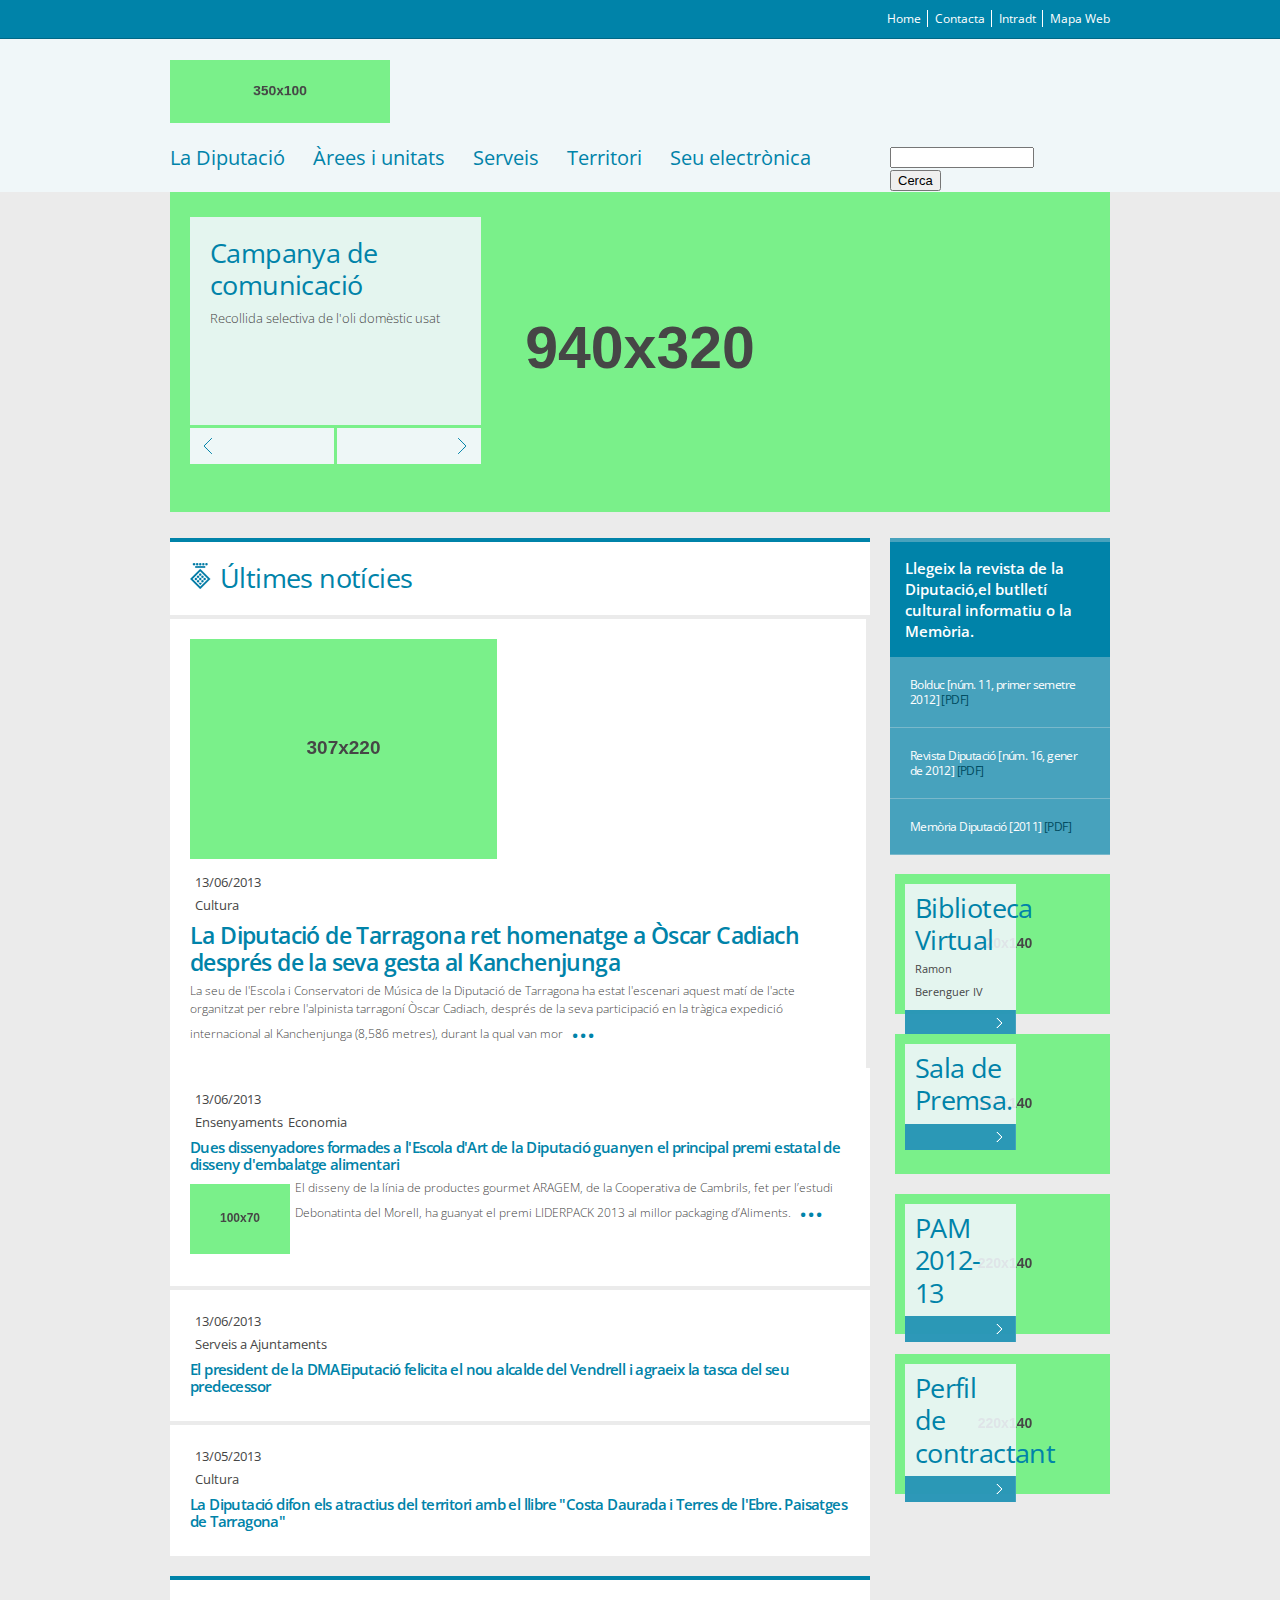
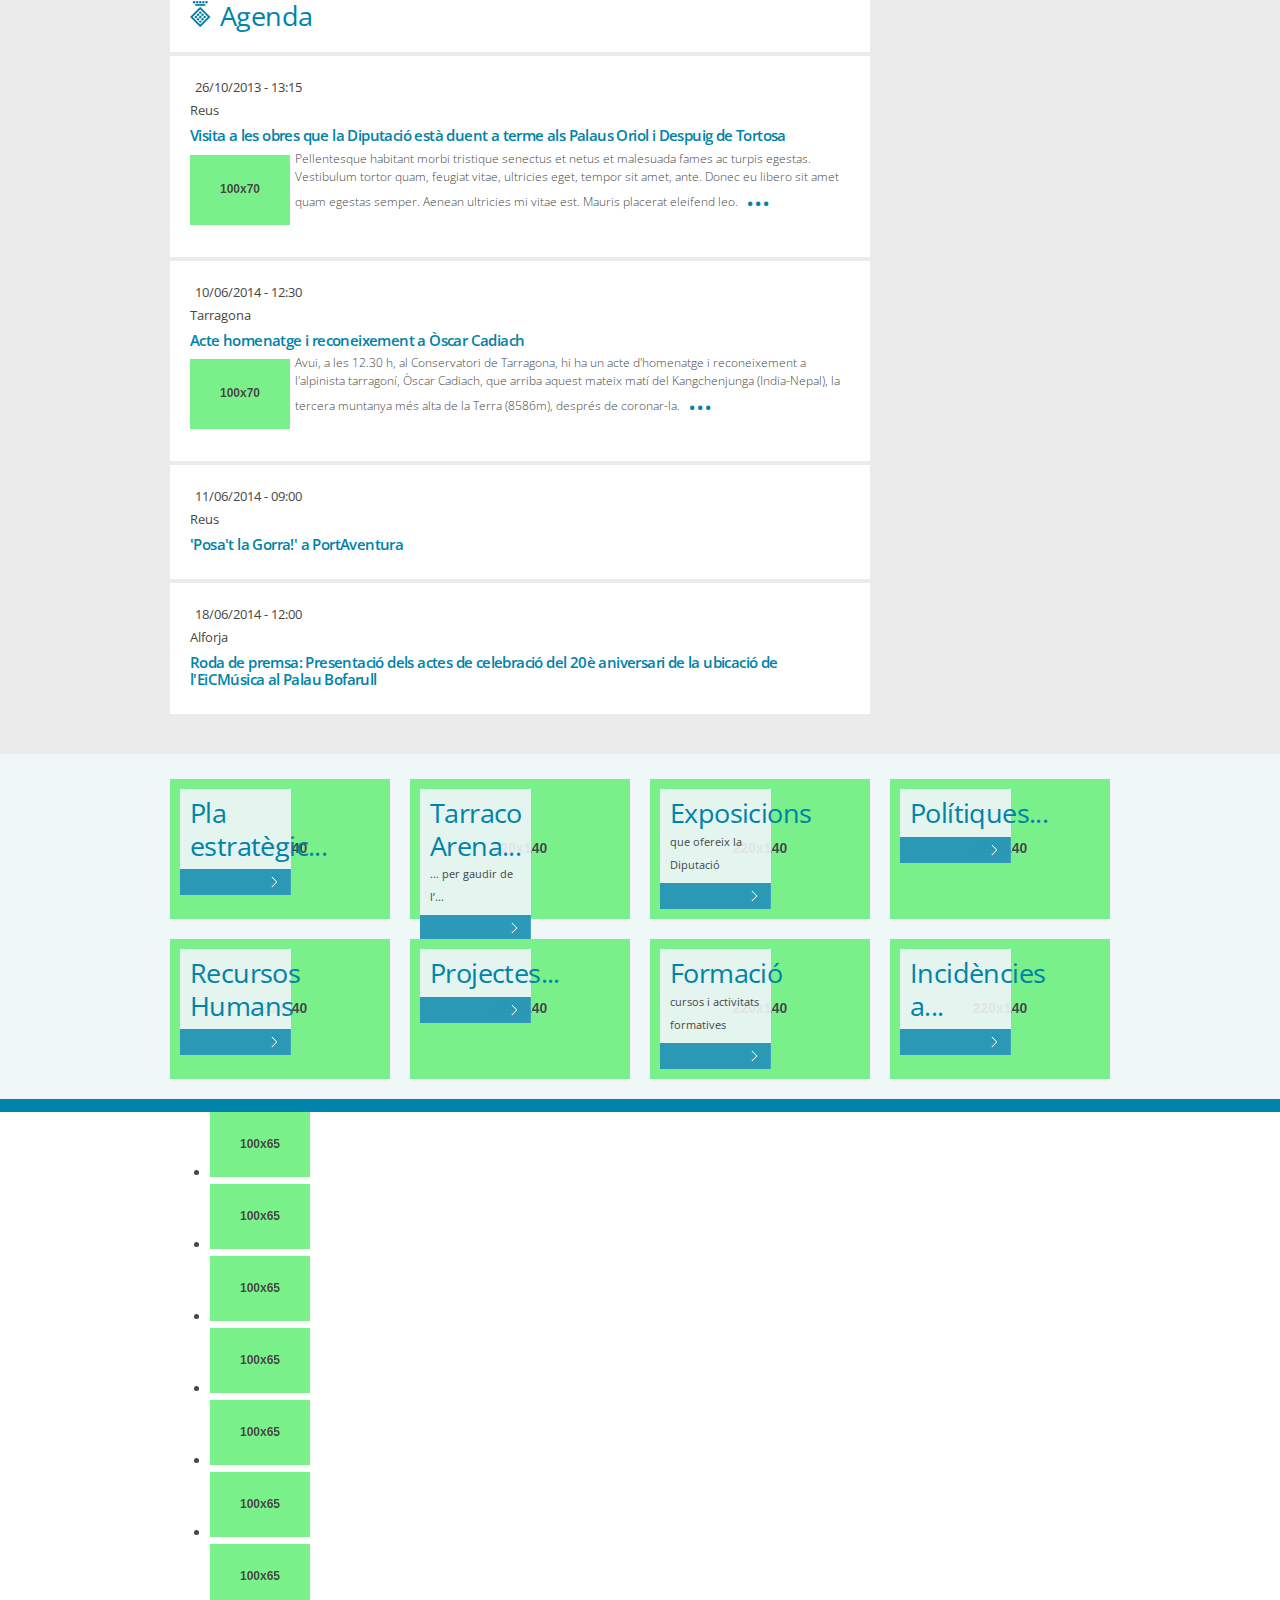
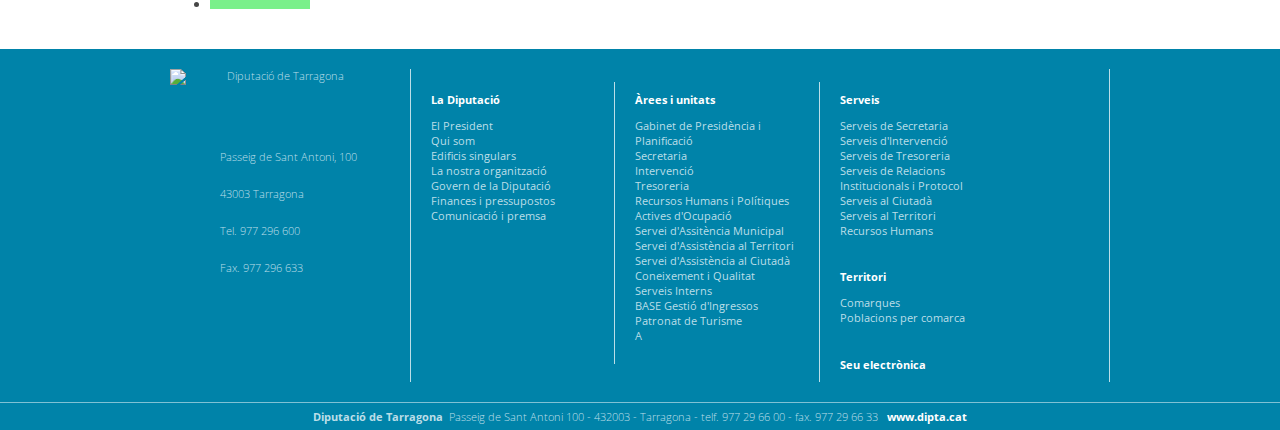
==== commit 682c6eb9: "OK" ====
--- a/exemples/susy-dipta.html
+++ b/exemples/susy-dipta.html
@@ -73,7 +73,7 @@
 
 </style>
 <link rel="stylesheet" type="text/css" media="screen" href="../css/normalize.css"> 
-<link rel="stylesheet" type="text/css" media="screen" href="../css/layout/responsive-custom.css">
+<link rel="stylesheet" type="text/css" media="screen" href="../css/layouts/responsive-custom.css">
 
 <script src="../js/holder.js"></script>
 <!--
--- a/css/layouts/responsive-custom.css
+++ b/css/layouts/responsive-custom.css
@@ -0,0 +1,2717 @@
+@charset "CP850";
+@import url(http://fonts.googleapis.com/css?family=Droid+Sans:400,700);
+@import url(http://fonts.googleapis.com/css?family=Roboto+Condensed:400,300,700);
+@import url(http://fonts.googleapis.com/css?family=Open+Sans:400,700,300,600,800);
+@import url(http://fonts.googleapis.com/css?family=Denk+One);
+@import url(http://fonts.googleapis.com/css?family=Julius+Sans+One);
+/*
+*
+*	Dipta - Creation Custom
+*   http://www.responsinator.com
+*	http://sass-lang.com/docs/yardoc/Sass/Script/Functions.html
+*/
+/**
+ * @file
+ * Creation for compass - Front-end framework de  la Diputaci� de Tarragona.
+ * @Miguel �ngel Ramos. 
+ *
+ */
+/* Compass*/
+/* Creation base */
+/**
+ * prism.js default theme for JavaScript, CSS and HTML
+ * Based on dabblet (http://dabblet.com)
+ * @author Lea Verou
+ */
+/* line 8, ../../sass/creation/base/_syntax.scss */
+code[class*="language-"],
+pre[class*="language-"] {
+  color: black;
+  text-shadow: 0 1px white;
+  font-family: Consolas, Monaco, "Andale Mono", monospace;
+  direction: ltr;
+  text-align: left;
+  white-space: pre;
+  word-spacing: normal;
+  -moz-tab-size: 4;
+  -o-tab-size: 4;
+  tab-size: 4;
+  -webkit-hyphens: none;
+  -moz-hyphens: none;
+  -ms-hyphens: none;
+  hyphens: none;
+}
+
+/* line 27, ../../sass/creation/base/_syntax.scss */
+::-moz-selection {
+  text-shadow: none;
+  background: #b3d4fc;
+}
+
+/* line 32, ../../sass/creation/base/_syntax.scss */
+::selection {
+  text-shadow: none;
+  background: #b3d4fc;
+}
+
+@media print {
+  /* line 39, ../../sass/creation/base/_syntax.scss */
+  code[class*="language-"],
+  pre[class*="language-"] {
+    text-shadow: none;
+  }
+}
+/* Code blocks */
+/* line 45, ../../sass/creation/base/_syntax.scss */
+pre[class*="language-"] {
+  padding: 1em;
+  margin: 0.5em 0;
+  overflow: auto;
+}
+
+/* line 52, ../../sass/creation/base/_syntax.scss */
+:not(pre) > code[class*="language-"],
+pre[class*="language-"] {
+  /* #FEFA83  #f5f2f0 #FFFBEA #FEFA83;*/
+  background: #FEFA83;
+  border: 1px solid #d2caa7;
+}
+
+/* Inline code */
+/* line 63, ../../sass/creation/base/_syntax.scss */
+:not(pre) > code[class*="language-"] {
+  padding: .1em;
+  border-radius: .3em;
+}
+
+/* line 71, ../../sass/creation/base/_syntax.scss */
+.token.comment,
+.token.prolog,
+.token.doctype,
+.token.cdata {
+  color: slategray;
+}
+
+/* line 75, ../../sass/creation/base/_syntax.scss */
+.token.punctuation {
+  color: #999;
+}
+
+/* line 79, ../../sass/creation/base/_syntax.scss */
+.namespace {
+  opacity: .7;
+}
+
+/* line 86, ../../sass/creation/base/_syntax.scss */
+.token.property,
+.token.tag,
+.token.boolean,
+.token.number {
+  color: #905;
+}
+
+/* line 92, ../../sass/creation/base/_syntax.scss */
+.token.selector,
+.token.attr-name,
+.token.string {
+  color: #690;
+}
+
+/* line 100, ../../sass/creation/base/_syntax.scss */
+.token.operator,
+.token.entity,
+.token.url,
+.language-css .token.string,
+.style .token.string {
+  color: #a67f59;
+  background: rgba(255, 255, 255, 0.5);
+}
+
+/* line 107, ../../sass/creation/base/_syntax.scss */
+.token.atrule,
+.token.attr-value,
+.token.keyword {
+  color: #07a;
+}
+
+/* line 113, ../../sass/creation/base/_syntax.scss */
+.token.regex,
+.token.important {
+  color: #e90;
+}
+
+/* line 117, ../../sass/creation/base/_syntax.scss */
+.token.important {
+  font-weight: bold;
+}
+
+/* line 121, ../../sass/creation/base/_syntax.scss */
+.token.entity {
+  cursor: help;
+}
+
+/* line 124, ../../sass/creation/base/_syntax.scss */
+pre[data-line] {
+  position: relative;
+  padding: 1em 0 1em 3em;
+}
+
+/* line 129, ../../sass/creation/base/_syntax.scss */
+.line-highlight {
+  position: absolute;
+  left: 0;
+  right: 0;
+  padding: inherit 0;
+  margin-top: 1em;
+  /* Same as .prisms padding-top */
+  background: rgba(153, 122, 102, 0.08);
+  background: -moz-linear-gradient(left, rgba(153, 122, 102, 0.1) 70%, rgba(153, 122, 102, 0));
+  background: -webkit-linear-gradient(left, rgba(153, 122, 102, 0.1) 70%, rgba(153, 122, 102, 0));
+  background: -o-linear-gradient(left, rgba(153, 122, 102, 0.1) 70%, rgba(153, 122, 102, 0));
+  background: linear-gradient(left, rgba(153, 122, 102, 0.1) 70%, rgba(153, 122, 102, 0));
+  pointer-events: none;
+  line-height: inherit;
+  white-space: pre;
+}
+
+/* line 149, ../../sass/creation/base/_syntax.scss */
+.line-highlight:before,
+.line-highlight[data-end]:after {
+  content: attr(data-start);
+  position: absolute;
+  top: .4em;
+  left: .6em;
+  min-width: 1em;
+  padding: 0 0.5em;
+  background-color: rgba(153, 122, 102, 0.4);
+  color: #f5f2f0;
+  font: bold 65%/1.5 sans-serif;
+  text-align: center;
+  vertical-align: .3em;
+  border-radius: 999px;
+  text-shadow: none;
+  box-shadow: 0 1px white;
+}
+
+/* line 166, ../../sass/creation/base/_syntax.scss */
+.line-highlight[data-end]:after {
+  content: attr(data-end);
+  top: auto;
+  bottom: .4em;
+}
+
+/* line 171, ../../sass/creation/base/_syntax.scss */
+pre.line-numbers {
+  position: relative;
+  padding-left: 3.8em;
+  counter-reset: linenumber;
+}
+
+/* line 177, ../../sass/creation/base/_syntax.scss */
+pre.line-numbers > code {
+  position: relative;
+}
+
+/* line 181, ../../sass/creation/base/_syntax.scss */
+.line-numbers .line-numbers-rows {
+  position: absolute;
+  pointer-events: none;
+  top: 0;
+  font-size: 100%;
+  left: -3.8em;
+  width: 3em;
+  /* works for line-numbers below 1000 lines */
+  letter-spacing: -1px;
+  border-right: 1px solid #999999;
+  -webkit-user-select: none;
+  -moz-user-select: none;
+  -ms-user-select: none;
+  user-select: none;
+}
+
+/* line 198, ../../sass/creation/base/_syntax.scss */
+.line-numbers-rows > span {
+  pointer-events: none;
+  display: block;
+  counter-increment: linenumber;
+}
+
+/* line 204, ../../sass/creation/base/_syntax.scss */
+.line-numbers-rows > span:before {
+  content: counter(linenumber);
+  color: #999;
+  display: block;
+  padding-right: 0.8em;
+  text-align: right;
+}
+
+/**
+* 	Palette colors
+*
+*	http://www.colourlovers.com/palette/2978475/Deputation
+*   Night Pencil + Magic + yummi-turquoise + J Peterman Shirt + winter morning
+*	bc:#bcbcbc,Gamebookers Blue:#3299BB	 
+*
+*	Functions colors Sass:
+*	http://sass-lang.com/docs/yardoc/Sass/Script/Functions.html	
+*/
+/*
+lighten($color, $amount)
+darken($color, $amount)
+saturate($color, $amount)
+desaturate($color, $amount)
+grayscale($color)
+invert($color)
+*/
+/*gray*/
+/* Night Pencil */
+/*blue1*/
+/* Magic */
+/*blue*/
+/* yummi-turquoise */
+/*blue-1*/
+/* J Peterman Shirt */
+/*eb*/
+/* winter morning */
+/* Tonalitats */
+/**
+*	Typografia  web-fonts
+* 	http://www.google.com/fonts
+*	Imports + Golden ratio + responsive typography
+*/
+/* Imports */
+/* Variables */
+/*Contingut*/
+/*Headings*/
+/* Especial*/
+/* Calculator Golden Ratio Golden Ratio http://www.pearsonified.com/typography/ */
+/*15px*/
+/*25px*/
+/*size*/
+/*line-height*/
+/*size*/
+/*line-height*/
+/*size*/
+/*line-height*/
+/*size*/
+/*line-height*/
+/*size*/
+/*line-height*/
+/*size*/
+/*line-height*/
+/* Creation custom*/
+/**
+*	Typografia  web-fonts
+* 	http://www.google.com/fonts
+*	Imports + Golden ratio + responsive typography
+* 	$font-a;contingut + $font-b;Headings + $font-c; especial
+*/
+/*Syntax custom*/
+/* line 12, ../../sass/creation/custom/_typography.scss */
+code {
+  font-size: 1.2rem;
+  font-family: Consolas,Monaco,"Andale Mono",monospace;
+}
+
+/* line 13, ../../sass/creation/custom/_typography.scss */
+pre {
+  overflow-x: scroll !important;
+  overflow-y: scroll !important;
+  width: 650px;
+}
+
+/* line 16, ../../sass/creation/custom/_typography.scss */
+p {
+  font-weight: 300;
+}
+
+/* line 17, ../../sass/creation/custom/_typography.scss */
+a {
+  color: #0083a9;
+  text-decoration: none;
+}
+
+/* line 18, ../../sass/creation/custom/_typography.scss */
+a:hover {
+  text-decoration: underline;
+}
+
+/* Headings*/
+/* line 21, ../../sass/creation/custom/_typography.scss */
+h1 {
+  /*body*/
+  font-size: 3rem;
+  font-weight: 400;
+  line-height: 3.5rem;
+  letter-spacing: -0.2rem;
+}
+
+/* line 22, ../../sass/creation/custom/_typography.scss */
+h2 {
+  font-size: 2.7rem;
+  font-weight: 400;
+  line-height: 3.25rem;
+  letter-spacing: -0.06rem;
+}
+
+/* line 23, ../../sass/creation/custom/_typography.scss */
+h3 {
+  font-size: 2.25rem;
+  font-weight: 400;
+  line-height: 2.75rem;
+  letter-spacing: -0.06rem;
+}
+
+/* line 24, ../../sass/creation/custom/_typography.scss */
+h4 {
+  font-size: 1.5rem;
+  font-weight: 400;
+  line-height: 1.75rem;
+  letter-spacing: -0.06rem;
+}
+
+/* line 25, ../../sass/creation/custom/_typography.scss */
+h5 {
+  font-size: 1.245rem;
+  font-weight: 400;
+  line-height: 1.5rem;
+  letter-spacing: -0.06rem;
+}
+
+/* line 26, ../../sass/creation/custom/_typography.scss */
+h6 {
+  font-size: 1.125rem;
+  font-weight: 400;
+  line-height: 1.375rem;
+  letter-spacing: -0.06rem;
+}
+
+/* Paragraph size h1,h2,h3,h4,h5.h6*/
+/* line 34, ../../sass/creation/custom/_typography.scss */
+.dipta-resum p {
+  font-size: 1.245rem;
+  font-weight: 100;
+  line-height: 1.8rem;
+  letter-spacing: 0;
+}
+
+/* Blockquotes*/
+/* Box quotes */
+/*
+*	Elements - Creation
+*	
+*/
+/* Element Clear */
+/* line 8, ../../sass/creation/custom/_elements.scss */
+.dipta-clear, .dipta-resum:after {
+  content: ".";
+  display: block;
+  height: 0;
+  clear: both;
+  visibility: hidden;
+}
+
+/* Element box*/
+/* Element dipta-resum */
+/* line 63, ../../sass/creation/custom/_elements.scss */
+.dipta-resum h1, .dipta-resum h2, .dipta-resum h3, .dipta-resum h4, .dipta-resum h5 {
+  margin: 5px 0 5px 0;
+  font-weight: 600;
+}
+/* line 64, ../../sass/creation/custom/_elements.scss */
+.dipta-resum p {
+  margin: 5px 0 5px 0;
+  padding: 0;
+}
+/* line 65, ../../sass/creation/custom/_elements.scss */
+.dipta-resum p:after {
+  content: " ...";
+  font-weight: 600;
+  color: #0083a9;
+  font-size: 3rem;
+}
+/* line 66, ../../sass/creation/custom/_elements.scss */
+.dipta-resum .dipta-resum-float {
+  float: left;
+  margin: 5px 5px 0 0;
+}
+/* line 67, ../../sass/creation/custom/_elements.scss */
+.dipta-resum img {
+  margin-bottom: 5px;
+}
+
+/* Element Conacatenats*/
+/*
+*	Images - Creation
+* 
+*/
+/* Titles Images */
+/*Slider -home */
+/* line 35, ../../sass/creation/custom/_images.scss */
+.btn-slider-left {
+  display: inline-block;
+  height: 36px;
+  width: 144px;
+  background-image: url("../images/bg-slideshowarrowleft.png");
+  overflow-x: hidden;
+  overflow-y: hidden;
+  text-align: left;
+  text-indent: -119988px;
+}
+
+/* line 41, ../../sass/creation/custom/_images.scss */
+.btn-slider-left:hover {
+  background-image: url("../images/bg-slideshowarrowlefthover.png");
+}
+
+/* line 42, ../../sass/creation/custom/_images.scss */
+.btn-slider-rigth {
+  height: 36px;
+  width: 144px;
+  display: inline-block;
+  background-image: url("../images/bg-slideshowarrowright.png");
+  overflow-x: hidden;
+  overflow-y: hidden;
+  text-align: left;
+  text-indent: -119988px;
+}
+
+/* line 48, ../../sass/creation/custom/_images.scss */
+.btn-slider-rigth:hover {
+  background-image: url("../images/bg-slideshowarrowrighthover.png");
+}
+
+/* line 50, ../../sass/creation/custom/_images.scss */
+.dipta-galeria {
+  background-color: #ccc;
+  width: 677px;
+  height: 112;
+}
+/* line 51, ../../sass/creation/custom/_images.scss */
+.dipta-galeria img {
+  margin: 1.7rem 1rem 0 2rem;
+}
+
+/*
+*	Box - Creations
+*	Menus + breadcrums 
+*
+*/
+/*
+*	Forms - Creation
+*	Menus + breadcrums + box navigations
+*
+*/
+/*Creation layouts*/
+/*
+*
+*	Susy - Creation base
+*   http://www.responsinator.com
+*	http://sass-lang.com/docs/yardoc/Sass/Script/Functions.html
+*/
+/* Visual Grid Susy for REM 1rem=>10px*/
+/*
+lighten($verd, 20%);
+darken($verd, 20%);
+saturate($verd, 10%);
+desaturate($verd, 10%);
+grayscale($verd);
+invert($verd);
+*/
+/* line 39, ../../sass/creation/layouts/_responsive-creation.scss */
+html {
+  /*Typography responsive for compass breakpoints*/
+  font-size: 62.5%;
+  /*
+   @include at-breakpoint($iphone4) { font-size:62.5%; }
+   @include at-breakpoint($ipad) { font-size:62.5%; }
+   @include at-breakpoint($ipad-landscape) { font-size:62.5%; }
+   */
+}
+
+/* line 81, ../../sass/creation/layouts/_responsive-creation.scss */
+#s8 {
+  /*Container*/
+  *zoom: 1;
+  max-width: 1504px;
+  max-width: 94rem;
+  _width: 1504px;
+  padding-left: 32px;
+  padding-left: 2rem;
+  padding-right: 32px;
+  padding-right: 2rem;
+  margin-left: auto;
+  margin-right: auto;
+  /*mobile first*/
+}
+/* line 38, ../../../../../Ruby193/lib/ruby/gems/1.9.1/gems/compass-0.12.2/frameworks/compass/stylesheets/compass/utilities/general/_clearfix.scss */
+#s8:after {
+  content: "";
+  display: table;
+  clear: both;
+}
+/* line 85, ../../sass/creation/layouts/_responsive-creation.scss */
+#s8 .header {
+  background-color: #0083a9;
+  /*omega = eliminar gutter-width*/
+  width: 100%;
+  float: right;
+  margin-right: 0;
+  *margin-left: -2rem;
+  display: inline;
+}
+@media (min-width: 940px) {
+  /* line 85, ../../sass/creation/layouts/_responsive-creation.scss */
+  #s8 .header {
+    width: 100%;
+    float: right;
+    margin-right: 0;
+  }
+}
+@media (min-width: 768px) and (max-width: 939px) {
+  /* line 85, ../../sass/creation/layouts/_responsive-creation.scss */
+  #s8 .header {
+    width: 100%;
+    float: right;
+    margin-right: 0;
+  }
+}
+@media (min-width: 940px) {
+  /* line 85, ../../sass/creation/layouts/_responsive-creation.scss */
+  #s8 .header {
+    width: 100%;
+    float: right;
+    margin-right: 0;
+  }
+}
+/* line 92, ../../sass/creation/layouts/_responsive-creation.scss */
+#s8 .sidebar-1 {
+  background-color: #ebebeb;
+  width: 100%;
+  float: left;
+  margin-right: 5.26316%;
+  display: inline;
+}
+@media (min-width: 768px) and (max-width: 939px) {
+  /* line 92, ../../sass/creation/layouts/_responsive-creation.scss */
+  #s8 .sidebar-1 {
+    width: 23.40426%;
+    float: left;
+    margin-right: 2.12766%;
+  }
+}
+@media (min-width: 940px) {
+  /* line 92, ../../sass/creation/layouts/_responsive-creation.scss */
+  #s8 .sidebar-1 {
+    width: 23.80952%;
+    float: left;
+    margin-right: 1.5873%;
+  }
+}
+/* line 97, ../../sass/creation/layouts/_responsive-creation.scss */
+#s8 .sidebar-2 {
+  background-color: #ebebeb;
+  width: 100%;
+  float: left;
+  margin-right: 5.26316%;
+  display: inline;
+}
+@media (min-width: 768px) and (max-width: 939px) {
+  /* line 97, ../../sass/creation/layouts/_responsive-creation.scss */
+  #s8 .sidebar-2 {
+    width: 74.46809%;
+    float: right;
+    margin-right: 0;
+  }
+}
+@media (min-width: 940px) {
+  /* line 97, ../../sass/creation/layouts/_responsive-creation.scss */
+  #s8 .sidebar-2 {
+    width: 23.80952%;
+    float: right;
+    margin-right: 0;
+  }
+}
+/* line 102, ../../sass/creation/layouts/_responsive-creation.scss */
+#s8 .content {
+  background-color: #014b60;
+  /*omega = eliminar gutter-width*/
+  width: 100%;
+  float: left;
+  margin-right: 5.26316%;
+  display: inline;
+}
+@media (min-width: 768px) and (max-width: 939px) {
+  /* line 102, ../../sass/creation/layouts/_responsive-creation.scss */
+  #s8 .content {
+    width: 100%;
+    float: left;
+    margin-right: 2.12766%;
+  }
+}
+@media (min-width: 940px) {
+  /* line 102, ../../sass/creation/layouts/_responsive-creation.scss */
+  #s8 .content {
+    width: 49.20635%;
+    float: left;
+    margin-right: 1.5873%;
+  }
+}
+/* line 108, ../../sass/creation/layouts/_responsive-creation.scss */
+#s8 .footer {
+  background-color: #014b60;
+  /*omega = eliminar gutter-width*/
+  padding-right: 21.05263%;
+  padding-left: 21.05263%;
+  width: 57.89474%;
+  float: left;
+  margin-right: 5.26316%;
+  display: inline;
+  /*responsive footer*/
+}
+@media (min-width: 768px) and (max-width: 939px) {
+  /* line 108, ../../sass/creation/layouts/_responsive-creation.scss */
+  #s8 .footer {
+    padding-right: 8.51064%;
+    padding-left: 8.51064%;
+    width: 82.97872%;
+    float: left;
+    margin-right: 2.12766%;
+  }
+}
+@media (min-width: 940px) {
+  /* line 108, ../../sass/creation/layouts/_responsive-creation.scss */
+  #s8 .footer {
+    padding-right: 6.34921%;
+    padding-left: 6.34921%;
+    width: 87.30159%;
+    float: left;
+    margin-right: 1.5873%;
+  }
+}
+/* line 115, ../../sass/creation/layouts/_responsive-creation.scss */
+#s8 .footer .footer-1 {
+  background-color: #ebebeb;
+  width: 100%;
+  float: left;
+  margin-right: 5.26316%;
+  display: inline;
+}
+@media (min-width: 768px) and (max-width: 939px) {
+  /* line 115, ../../sass/creation/layouts/_responsive-creation.scss */
+  #s8 .footer .footer-1 {
+    width: 23.40426%;
+    float: left;
+    margin-right: 2.12766%;
+  }
+}
+@media (min-width: 940px) {
+  /* line 115, ../../sass/creation/layouts/_responsive-creation.scss */
+  #s8 .footer .footer-1 {
+    width: 23.80952%;
+    float: left;
+    margin-right: 1.5873%;
+  }
+}
+/* line 120, ../../sass/creation/layouts/_responsive-creation.scss */
+#s8 .footer .footer-3 {
+  background-color: #ebebeb;
+  width: 100%;
+  float: left;
+  margin-right: 5.26316%;
+  display: inline;
+}
+@media (min-width: 768px) and (max-width: 939px) {
+  /* line 120, ../../sass/creation/layouts/_responsive-creation.scss */
+  #s8 .footer .footer-3 {
+    width: 23.40426%;
+    float: right;
+    margin-right: 0;
+  }
+}
+@media (min-width: 940px) {
+  /* line 120, ../../sass/creation/layouts/_responsive-creation.scss */
+  #s8 .footer .footer-3 {
+    width: 23.80952%;
+    float: right;
+    margin-right: 0;
+  }
+}
+/* line 125, ../../sass/creation/layouts/_responsive-creation.scss */
+#s8 .footer .footer-2 {
+  background-color: #ebebeb;
+  width: 100%;
+  float: left;
+  margin-right: 5.26316%;
+  display: inline;
+}
+@media (min-width: 768px) and (max-width: 939px) {
+  /* line 125, ../../sass/creation/layouts/_responsive-creation.scss */
+  #s8 .footer .footer-2 {
+    width: 48.93617%;
+    float: left;
+    margin-right: 2.12766%;
+  }
+}
+@media (min-width: 940px) {
+  /* line 125, ../../sass/creation/layouts/_responsive-creation.scss */
+  #s8 .footer .footer-2 {
+    width: 49.20635%;
+    float: left;
+    margin-right: 1.5873%;
+  }
+}
+
+/* line 26, ../../sass/creation/_creation.scss */
+html {
+  color: #464646;
+  font-size: 62.5%;
+  /*Typography responsive for compass breakpoints*/
+  /*responsive-creation.scss*/
+}
+
+/* line 32, ../../sass/creation/_creation.scss */
+body {
+  /*$font1: 'Open Sans', sans-serif;*/
+  margin: 0;
+  font-family: "Open Sans", sans-serif;
+  font-size: 1.3rem;
+  line-height: 2.3rem;
+}
+
+/* line 10, ../../sass/layouts/responsive-custom.scss */
+.contextual-links-wrapper, .element-invisible {
+  display: none;
+}
+
+/*Fluid images*/
+/* line 14, ../../sass/layouts/responsive-custom.scss */
+#logo img {
+  width: 100% !important;
+  height: auto !important;
+}
+
+/*****************************************************************************************************[ Fila 01 ]
+*	Fila  01: header top	
+*/
+/* line 20, ../../sass/layouts/responsive-custom.scss */
+.region-header {
+  *zoom: 1;
+  max-width: 1504px;
+  max-width: 94rem;
+  _width: 1504px;
+  padding-left: 32px;
+  padding-left: 2rem;
+  padding-right: 32px;
+  padding-right: 2rem;
+  margin-left: auto;
+  margin-right: auto;
+  /*Elements*/
+}
+/* line 38, ../../../../../Ruby193/lib/ruby/gems/1.9.1/gems/compass-0.12.2/frameworks/compass/stylesheets/compass/utilities/general/_clearfix.scss */
+.region-header:after {
+  content: "";
+  display: table;
+  clear: both;
+}
+@media (max-width: 320px) {
+  /* line 20, ../../sass/layouts/responsive-custom.scss */
+  .region-header {
+    max-width: 480px;
+    max-width: 30rem;
+  }
+}
+@media (min-width: 321px) and (max-width: 480px) {
+  /* line 20, ../../sass/layouts/responsive-custom.scss */
+  .region-header {
+    max-width: 608px;
+    max-width: 38rem;
+  }
+}
+@media (min-width: 481px) and (max-width: 568px) {
+  /* line 20, ../../sass/layouts/responsive-custom.scss */
+  .region-header {
+    max-width: 864px;
+    max-width: 54rem;
+  }
+}
+@media (min-width: 569px) and (max-width: 767px) {
+  /* line 20, ../../sass/layouts/responsive-custom.scss */
+  .region-header {
+    max-width: 992px;
+    max-width: 62rem;
+  }
+}
+@media (min-width: 768px) and (max-width: 939px) {
+  /* line 20, ../../sass/layouts/responsive-custom.scss */
+  .region-header {
+    max-width: 1376px;
+    max-width: 86rem;
+  }
+}
+@media (min-width: 940px) {
+  /* line 20, ../../sass/layouts/responsive-custom.scss */
+  .region-header {
+    max-width: 1504px;
+    max-width: 94rem;
+  }
+}
+/* line 23, ../../sass/layouts/responsive-custom.scss */
+.region-header #block-menu-menu-men-top {
+  font-size: 1.245rem;
+}
+@media (max-width: 320px) {
+  /* line 23, ../../sass/layouts/responsive-custom.scss */
+  .region-header #block-menu-menu-men-top {
+    font-size: 1.125rem;
+  }
+}
+@media (min-width: 321px) and (max-width: 480px) {
+  /* line 23, ../../sass/layouts/responsive-custom.scss */
+  .region-header #block-menu-menu-men-top {
+    font-size: 1.125rem;
+  }
+}
+
+/* line 33, ../../sass/layouts/responsive-custom.scss */
+.region-header:hover {
+  background-image: -webkit-gradient(linear, 0% 50%, 100% 50%, color-stop(0%, #ffffff), color-stop(0%, #ffff00), color-stop(6.38298%, #ffff00), color-stop(6.38298%, #ffffff), color-stop(8.51064%, #ffffff), color-stop(8.51064%, #ffff00), color-stop(14.89362%, #ffff00), color-stop(14.89362%, #ffffff), color-stop(17.02128%, #ffffff), color-stop(17.02128%, #ffff00), color-stop(23.40426%, #ffff00), color-stop(23.40426%, #ffffff), color-stop(25.53191%, #ffffff), color-stop(25.53191%, #ffff00), color-stop(31.91489%, #ffff00), color-stop(31.91489%, #ffffff), color-stop(34.04255%, #ffffff), color-stop(34.04255%, #ffff00), color-stop(40.42553%, #ffff00), color-stop(40.42553%, #ffffff), color-stop(42.55319%, #ffffff), color-stop(42.55319%, #ffff00), color-stop(48.93617%, #ffff00), color-stop(48.93617%, #ffffff), color-stop(51.06383%, #ffffff), color-stop(51.06383%, #ffff00), color-stop(57.44681%, #ffff00), color-stop(57.44681%, #ffffff), color-stop(59.57447%, #ffffff), color-stop(59.57447%, #ffff00), color-stop(65.95745%, #ffff00), color-stop(65.95745%, #ffffff), color-stop(68.08511%, #ffffff), color-stop(68.08511%, #ffff00), color-stop(74.46809%, #ffff00), color-stop(74.46809%, #ffffff), color-stop(76.59574%, #ffffff), color-stop(76.59574%, #ffff00), color-stop(82.97872%, #ffff00), color-stop(82.97872%, #ffffff), color-stop(85.10638%, #ffffff), color-stop(85.10638%, #ffff00), color-stop(91.48936%, #ffff00), color-stop(91.48936%, #ffffff), color-stop(93.61702%, #ffffff), color-stop(93.61702%, #ffff00), color-stop(100%, #ffff00), color-stop(100%, #ffffff), color-stop(100%, #ffffff));
+  background-image: -webkit-linear-gradient(left, #ffffff 0%, #ffff00 0%, #ffff00 6.38298%, #ffffff 6.38298%, #ffffff 8.51064%, #ffff00 8.51064%, #ffff00 14.89362%, #ffffff 14.89362%, #ffffff 17.02128%, #ffff00 17.02128%, #ffff00 23.40426%, #ffffff 23.40426%, #ffffff 25.53191%, #ffff00 25.53191%, #ffff00 31.91489%, #ffffff 31.91489%, #ffffff 34.04255%, #ffff00 34.04255%, #ffff00 40.42553%, #ffffff 40.42553%, #ffffff 42.55319%, #ffff00 42.55319%, #ffff00 48.93617%, #ffffff 48.93617%, #ffffff 51.06383%, #ffff00 51.06383%, #ffff00 57.44681%, #ffffff 57.44681%, #ffffff 59.57447%, #ffff00 59.57447%, #ffff00 65.95745%, #ffffff 65.95745%, #ffffff 68.08511%, #ffff00 68.08511%, #ffff00 74.46809%, #ffffff 74.46809%, #ffffff 76.59574%, #ffff00 76.59574%, #ffff00 82.97872%, #ffffff 82.97872%, #ffffff 85.10638%, #ffff00 85.10638%, #ffff00 91.48936%, #ffffff 91.48936%, #ffffff 93.61702%, #ffff00 93.61702%, #ffff00 100%, #ffffff 100%, #ffffff 100%);
+  background-image: -moz-linear-gradient(left, #ffffff 0%, #ffff00 0%, #ffff00 6.38298%, #ffffff 6.38298%, #ffffff 8.51064%, #ffff00 8.51064%, #ffff00 14.89362%, #ffffff 14.89362%, #ffffff 17.02128%, #ffff00 17.02128%, #ffff00 23.40426%, #ffffff 23.40426%, #ffffff 25.53191%, #ffff00 25.53191%, #ffff00 31.91489%, #ffffff 31.91489%, #ffffff 34.04255%, #ffff00 34.04255%, #ffff00 40.42553%, #ffffff 40.42553%, #ffffff 42.55319%, #ffff00 42.55319%, #ffff00 48.93617%, #ffffff 48.93617%, #ffffff 51.06383%, #ffff00 51.06383%, #ffff00 57.44681%, #ffffff 57.44681%, #ffffff 59.57447%, #ffff00 59.57447%, #ffff00 65.95745%, #ffffff 65.95745%, #ffffff 68.08511%, #ffff00 68.08511%, #ffff00 74.46809%, #ffffff 74.46809%, #ffffff 76.59574%, #ffff00 76.59574%, #ffff00 82.97872%, #ffffff 82.97872%, #ffffff 85.10638%, #ffff00 85.10638%, #ffff00 91.48936%, #ffffff 91.48936%, #ffffff 93.61702%, #ffff00 93.61702%, #ffff00 100%, #ffffff 100%, #ffffff 100%);
+  background-image: -o-linear-gradient(left, #ffffff 0%, #ffff00 0%, #ffff00 6.38298%, #ffffff 6.38298%, #ffffff 8.51064%, #ffff00 8.51064%, #ffff00 14.89362%, #ffffff 14.89362%, #ffffff 17.02128%, #ffff00 17.02128%, #ffff00 23.40426%, #ffffff 23.40426%, #ffffff 25.53191%, #ffff00 25.53191%, #ffff00 31.91489%, #ffffff 31.91489%, #ffffff 34.04255%, #ffff00 34.04255%, #ffff00 40.42553%, #ffffff 40.42553%, #ffffff 42.55319%, #ffff00 42.55319%, #ffff00 48.93617%, #ffffff 48.93617%, #ffffff 51.06383%, #ffff00 51.06383%, #ffff00 57.44681%, #ffffff 57.44681%, #ffffff 59.57447%, #ffff00 59.57447%, #ffff00 65.95745%, #ffffff 65.95745%, #ffffff 68.08511%, #ffff00 68.08511%, #ffff00 74.46809%, #ffffff 74.46809%, #ffffff 76.59574%, #ffff00 76.59574%, #ffff00 82.97872%, #ffffff 82.97872%, #ffffff 85.10638%, #ffff00 85.10638%, #ffff00 91.48936%, #ffffff 91.48936%, #ffffff 93.61702%, #ffff00 93.61702%, #ffff00 100%, #ffffff 100%, #ffffff 100%);
+  background-image: linear-gradient(left, #ffffff 0%, #ffff00 0%, #ffff00 6.38298%, #ffffff 6.38298%, #ffffff 8.51064%, #ffff00 8.51064%, #ffff00 14.89362%, #ffffff 14.89362%, #ffffff 17.02128%, #ffff00 17.02128%, #ffff00 23.40426%, #ffffff 23.40426%, #ffffff 25.53191%, #ffff00 25.53191%, #ffff00 31.91489%, #ffffff 31.91489%, #ffffff 34.04255%, #ffff00 34.04255%, #ffff00 40.42553%, #ffffff 40.42553%, #ffffff 42.55319%, #ffff00 42.55319%, #ffff00 48.93617%, #ffffff 48.93617%, #ffffff 51.06383%, #ffff00 51.06383%, #ffff00 57.44681%, #ffffff 57.44681%, #ffffff 59.57447%, #ffff00 59.57447%, #ffff00 65.95745%, #ffffff 65.95745%, #ffffff 68.08511%, #ffff00 68.08511%, #ffff00 74.46809%, #ffffff 74.46809%, #ffffff 76.59574%, #ffff00 76.59574%, #ffff00 82.97872%, #ffffff 82.97872%, #ffffff 85.10638%, #ffff00 85.10638%, #ffff00 91.48936%, #ffffff 91.48936%, #ffffff 93.61702%, #ffff00 93.61702%, #ffff00 100%, #ffffff 100%, #ffffff 100%);
+  background-position: left top;
+  -webkit-background-origin: content;
+  -moz-background-origin: content;
+  -ms-background-origin: content-box;
+  -o-background-origin: content-box;
+  background-origin: content-box;
+  -webkit-background-clip: content-box;
+  -moz-background-clip: content-box;
+  background-clip: content-box;
+}
+@media (max-width: 320px) {
+  /* line 33, ../../sass/layouts/responsive-custom.scss */
+  .region-header:hover {
+    max-width: 480px;
+    max-width: 30rem;
+    background-image: -webkit-gradient(linear, 0% 50%, 100% 50%, color-stop(0%, #ffffff), color-stop(0%, #ffff00), color-stop(20%, #ffff00), color-stop(20%, #ffffff), color-stop(26.66667%, #ffffff), color-stop(26.66667%, #ffff00), color-stop(46.66667%, #ffff00), color-stop(46.66667%, #ffffff), color-stop(53.33333%, #ffffff), color-stop(53.33333%, #ffff00), color-stop(73.33333%, #ffff00), color-stop(73.33333%, #ffffff), color-stop(80.0%, #ffffff), color-stop(80%, #ffff00), color-stop(100%, #ffff00), color-stop(100%, #ffffff), color-stop(100%, #ffffff));
+    background-image: -webkit-linear-gradient(left, #ffffff 0%, #ffff00 0%, #ffff00 20%, #ffffff 20%, #ffffff 26.66667%, #ffff00 26.66667%, #ffff00 46.66667%, #ffffff 46.66667%, #ffffff 53.33333%, #ffff00 53.33333%, #ffff00 73.33333%, #ffffff 73.33333%, #ffffff 80.0%, #ffff00 80%, #ffff00 100%, #ffffff 100%, #ffffff 100%);
+    background-image: -moz-linear-gradient(left, #ffffff 0%, #ffff00 0%, #ffff00 20%, #ffffff 20%, #ffffff 26.66667%, #ffff00 26.66667%, #ffff00 46.66667%, #ffffff 46.66667%, #ffffff 53.33333%, #ffff00 53.33333%, #ffff00 73.33333%, #ffffff 73.33333%, #ffffff 80.0%, #ffff00 80%, #ffff00 100%, #ffffff 100%, #ffffff 100%);
+    background-image: -o-linear-gradient(left, #ffffff 0%, #ffff00 0%, #ffff00 20%, #ffffff 20%, #ffffff 26.66667%, #ffff00 26.66667%, #ffff00 46.66667%, #ffffff 46.66667%, #ffffff 53.33333%, #ffff00 53.33333%, #ffff00 73.33333%, #ffffff 73.33333%, #ffffff 80.0%, #ffff00 80%, #ffff00 100%, #ffffff 100%, #ffffff 100%);
+    background-image: linear-gradient(left, #ffffff 0%, #ffff00 0%, #ffff00 20%, #ffffff 20%, #ffffff 26.66667%, #ffff00 26.66667%, #ffff00 46.66667%, #ffffff 46.66667%, #ffffff 53.33333%, #ffff00 53.33333%, #ffff00 73.33333%, #ffffff 73.33333%, #ffffff 80.0%, #ffff00 80%, #ffff00 100%, #ffffff 100%, #ffffff 100%);
+    background-position: left top;
+    -webkit-background-origin: content;
+    -moz-background-origin: content;
+    -ms-background-origin: content-box;
+    -o-background-origin: content-box;
+    background-origin: content-box;
+    -webkit-background-clip: content-box;
+    -moz-background-clip: content-box;
+    background-clip: content-box;
+  }
+}
+@media (min-width: 321px) and (max-width: 480px) {
+  /* line 33, ../../sass/layouts/responsive-custom.scss */
+  .region-header:hover {
+    max-width: 608px;
+    max-width: 38rem;
+    background-image: -webkit-gradient(linear, 0% 50%, 100% 50%, color-stop(0%, #ffffff), color-stop(0%, #ffff00), color-stop(15.78947%, #ffff00), color-stop(15.78947%, #ffffff), color-stop(21.05263%, #ffffff), color-stop(21.05263%, #ffff00), color-stop(36.84211%, #ffff00), color-stop(36.84211%, #ffffff), color-stop(42.10526%, #ffffff), color-stop(42.10526%, #ffff00), color-stop(57.89474%, #ffff00), color-stop(57.89474%, #ffffff), color-stop(63.15789%, #ffffff), color-stop(63.15789%, #ffff00), color-stop(78.94737%, #ffff00), color-stop(78.94737%, #ffffff), color-stop(84.21053%, #ffffff), color-stop(84.21053%, #ffff00), color-stop(100.0%, #ffff00), color-stop(100.0%, #ffffff), color-stop(100%, #ffffff));
+    background-image: -webkit-linear-gradient(left, #ffffff 0%, #ffff00 0%, #ffff00 15.78947%, #ffffff 15.78947%, #ffffff 21.05263%, #ffff00 21.05263%, #ffff00 36.84211%, #ffffff 36.84211%, #ffffff 42.10526%, #ffff00 42.10526%, #ffff00 57.89474%, #ffffff 57.89474%, #ffffff 63.15789%, #ffff00 63.15789%, #ffff00 78.94737%, #ffffff 78.94737%, #ffffff 84.21053%, #ffff00 84.21053%, #ffff00 100.0%, #ffffff 100.0%, #ffffff 100%);
+    background-image: -moz-linear-gradient(left, #ffffff 0%, #ffff00 0%, #ffff00 15.78947%, #ffffff 15.78947%, #ffffff 21.05263%, #ffff00 21.05263%, #ffff00 36.84211%, #ffffff 36.84211%, #ffffff 42.10526%, #ffff00 42.10526%, #ffff00 57.89474%, #ffffff 57.89474%, #ffffff 63.15789%, #ffff00 63.15789%, #ffff00 78.94737%, #ffffff 78.94737%, #ffffff 84.21053%, #ffff00 84.21053%, #ffff00 100.0%, #ffffff 100.0%, #ffffff 100%);
+    background-image: -o-linear-gradient(left, #ffffff 0%, #ffff00 0%, #ffff00 15.78947%, #ffffff 15.78947%, #ffffff 21.05263%, #ffff00 21.05263%, #ffff00 36.84211%, #ffffff 36.84211%, #ffffff 42.10526%, #ffff00 42.10526%, #ffff00 57.89474%, #ffffff 57.89474%, #ffffff 63.15789%, #ffff00 63.15789%, #ffff00 78.94737%, #ffffff 78.94737%, #ffffff 84.21053%, #ffff00 84.21053%, #ffff00 100.0%, #ffffff 100.0%, #ffffff 100%);
+    background-image: linear-gradient(left, #ffffff 0%, #ffff00 0%, #ffff00 15.78947%, #ffffff 15.78947%, #ffffff 21.05263%, #ffff00 21.05263%, #ffff00 36.84211%, #ffffff 36.84211%, #ffffff 42.10526%, #ffff00 42.10526%, #ffff00 57.89474%, #ffffff 57.89474%, #ffffff 63.15789%, #ffff00 63.15789%, #ffff00 78.94737%, #ffffff 78.94737%, #ffffff 84.21053%, #ffff00 84.21053%, #ffff00 100.0%, #ffffff 100.0%, #ffffff 100%);
+    background-position: left top;
+    -webkit-background-origin: content;
+    -moz-background-origin: content;
+    -ms-background-origin: content-box;
+    -o-background-origin: content-box;
+    background-origin: content-box;
+    -webkit-background-clip: content-box;
+    -moz-background-clip: content-box;
+    background-clip: content-box;
+  }
+}
+@media (min-width: 481px) and (max-width: 568px) {
+  /* line 33, ../../sass/layouts/responsive-custom.scss */
+  .region-header:hover {
+    max-width: 864px;
+    max-width: 54rem;
+    background-image: -webkit-gradient(linear, 0% 50%, 100% 50%, color-stop(0%, #ffffff), color-stop(0%, #ffff00), color-stop(11.11111%, #ffff00), color-stop(11.11111%, #ffffff), color-stop(14.81481%, #ffffff), color-stop(14.81481%, #ffff00), color-stop(25.92593%, #ffff00), color-stop(25.92593%, #ffffff), color-stop(29.62963%, #ffffff), color-stop(29.62963%, #ffff00), color-stop(40.74074%, #ffff00), color-stop(40.74074%, #ffffff), color-stop(44.44444%, #ffffff), color-stop(44.44444%, #ffff00), color-stop(55.55556%, #ffff00), color-stop(55.55556%, #ffffff), color-stop(59.25926%, #ffffff), color-stop(59.25926%, #ffff00), color-stop(70.37037%, #ffff00), color-stop(70.37037%, #ffffff), color-stop(74.07407%, #ffffff), color-stop(74.07407%, #ffff00), color-stop(85.18519%, #ffff00), color-stop(85.18519%, #ffffff), color-stop(88.88889%, #ffffff), color-stop(88.88889%, #ffff00), color-stop(100%, #ffff00), color-stop(100%, #ffffff), color-stop(100%, #ffffff));
+    background-image: -webkit-linear-gradient(left, #ffffff 0%, #ffff00 0%, #ffff00 11.11111%, #ffffff 11.11111%, #ffffff 14.81481%, #ffff00 14.81481%, #ffff00 25.92593%, #ffffff 25.92593%, #ffffff 29.62963%, #ffff00 29.62963%, #ffff00 40.74074%, #ffffff 40.74074%, #ffffff 44.44444%, #ffff00 44.44444%, #ffff00 55.55556%, #ffffff 55.55556%, #ffffff 59.25926%, #ffff00 59.25926%, #ffff00 70.37037%, #ffffff 70.37037%, #ffffff 74.07407%, #ffff00 74.07407%, #ffff00 85.18519%, #ffffff 85.18519%, #ffffff 88.88889%, #ffff00 88.88889%, #ffff00 100%, #ffffff 100%, #ffffff 100%);
+    background-image: -moz-linear-gradient(left, #ffffff 0%, #ffff00 0%, #ffff00 11.11111%, #ffffff 11.11111%, #ffffff 14.81481%, #ffff00 14.81481%, #ffff00 25.92593%, #ffffff 25.92593%, #ffffff 29.62963%, #ffff00 29.62963%, #ffff00 40.74074%, #ffffff 40.74074%, #ffffff 44.44444%, #ffff00 44.44444%, #ffff00 55.55556%, #ffffff 55.55556%, #ffffff 59.25926%, #ffff00 59.25926%, #ffff00 70.37037%, #ffffff 70.37037%, #ffffff 74.07407%, #ffff00 74.07407%, #ffff00 85.18519%, #ffffff 85.18519%, #ffffff 88.88889%, #ffff00 88.88889%, #ffff00 100%, #ffffff 100%, #ffffff 100%);
+    background-image: -o-linear-gradient(left, #ffffff 0%, #ffff00 0%, #ffff00 11.11111%, #ffffff 11.11111%, #ffffff 14.81481%, #ffff00 14.81481%, #ffff00 25.92593%, #ffffff 25.92593%, #ffffff 29.62963%, #ffff00 29.62963%, #ffff00 40.74074%, #ffffff 40.74074%, #ffffff 44.44444%, #ffff00 44.44444%, #ffff00 55.55556%, #ffffff 55.55556%, #ffffff 59.25926%, #ffff00 59.25926%, #ffff00 70.37037%, #ffffff 70.37037%, #ffffff 74.07407%, #ffff00 74.07407%, #ffff00 85.18519%, #ffffff 85.18519%, #ffffff 88.88889%, #ffff00 88.88889%, #ffff00 100%, #ffffff 100%, #ffffff 100%);
+    background-image: linear-gradient(left, #ffffff 0%, #ffff00 0%, #ffff00 11.11111%, #ffffff 11.11111%, #ffffff 14.81481%, #ffff00 14.81481%, #ffff00 25.92593%, #ffffff 25.92593%, #ffffff 29.62963%, #ffff00 29.62963%, #ffff00 40.74074%, #ffffff 40.74074%, #ffffff 44.44444%, #ffff00 44.44444%, #ffff00 55.55556%, #ffffff 55.55556%, #ffffff 59.25926%, #ffff00 59.25926%, #ffff00 70.37037%, #ffffff 70.37037%, #ffffff 74.07407%, #ffff00 74.07407%, #ffff00 85.18519%, #ffffff 85.18519%, #ffffff 88.88889%, #ffff00 88.88889%, #ffff00 100%, #ffffff 100%, #ffffff 100%);
+    background-position: left top;
+    -webkit-background-origin: content;
+    -moz-background-origin: content;
+    -ms-background-origin: content-box;
+    -o-background-origin: content-box;
+    background-origin: content-box;
+    -webkit-background-clip: content-box;
+    -moz-background-clip: content-box;
+    background-clip: content-box;
+  }
+}
+@media (min-width: 569px) and (max-width: 767px) {
+  /* line 33, ../../sass/layouts/responsive-custom.scss */
+  .region-header:hover {
+    max-width: 992px;
+    max-width: 62rem;
+    background-image: -webkit-gradient(linear, 0% 50%, 100% 50%, color-stop(0%, #ffffff), color-stop(0%, #ffff00), color-stop(9.67742%, #ffff00), color-stop(9.67742%, #ffffff), color-stop(12.90323%, #ffffff), color-stop(12.90323%, #ffff00), color-stop(22.58065%, #ffff00), color-stop(22.58065%, #ffffff), color-stop(25.80645%, #ffffff), color-stop(25.80645%, #ffff00), color-stop(35.48387%, #ffff00), color-stop(35.48387%, #ffffff), color-stop(38.70968%, #ffffff), color-stop(38.70968%, #ffff00), color-stop(48.3871%, #ffff00), color-stop(48.3871%, #ffffff), color-stop(51.6129%, #ffffff), color-stop(51.6129%, #ffff00), color-stop(61.29032%, #ffff00), color-stop(61.29032%, #ffffff), color-stop(64.51613%, #ffffff), color-stop(64.51613%, #ffff00), color-stop(74.19355%, #ffff00), color-stop(74.19355%, #ffffff), color-stop(77.41935%, #ffffff), color-stop(77.41935%, #ffff00), color-stop(87.09677%, #ffff00), color-stop(87.09677%, #ffffff), color-stop(90.32258%, #ffffff), color-stop(90.32258%, #ffff00), color-stop(100.0%, #ffff00), color-stop(100.0%, #ffffff), color-stop(100%, #ffffff));
+    background-image: -webkit-linear-gradient(left, #ffffff 0%, #ffff00 0%, #ffff00 9.67742%, #ffffff 9.67742%, #ffffff 12.90323%, #ffff00 12.90323%, #ffff00 22.58065%, #ffffff 22.58065%, #ffffff 25.80645%, #ffff00 25.80645%, #ffff00 35.48387%, #ffffff 35.48387%, #ffffff 38.70968%, #ffff00 38.70968%, #ffff00 48.3871%, #ffffff 48.3871%, #ffffff 51.6129%, #ffff00 51.6129%, #ffff00 61.29032%, #ffffff 61.29032%, #ffffff 64.51613%, #ffff00 64.51613%, #ffff00 74.19355%, #ffffff 74.19355%, #ffffff 77.41935%, #ffff00 77.41935%, #ffff00 87.09677%, #ffffff 87.09677%, #ffffff 90.32258%, #ffff00 90.32258%, #ffff00 100.0%, #ffffff 100.0%, #ffffff 100%);
+    background-image: -moz-linear-gradient(left, #ffffff 0%, #ffff00 0%, #ffff00 9.67742%, #ffffff 9.67742%, #ffffff 12.90323%, #ffff00 12.90323%, #ffff00 22.58065%, #ffffff 22.58065%, #ffffff 25.80645%, #ffff00 25.80645%, #ffff00 35.48387%, #ffffff 35.48387%, #ffffff 38.70968%, #ffff00 38.70968%, #ffff00 48.3871%, #ffffff 48.3871%, #ffffff 51.6129%, #ffff00 51.6129%, #ffff00 61.29032%, #ffffff 61.29032%, #ffffff 64.51613%, #ffff00 64.51613%, #ffff00 74.19355%, #ffffff 74.19355%, #ffffff 77.41935%, #ffff00 77.41935%, #ffff00 87.09677%, #ffffff 87.09677%, #ffffff 90.32258%, #ffff00 90.32258%, #ffff00 100.0%, #ffffff 100.0%, #ffffff 100%);
+    background-image: -o-linear-gradient(left, #ffffff 0%, #ffff00 0%, #ffff00 9.67742%, #ffffff 9.67742%, #ffffff 12.90323%, #ffff00 12.90323%, #ffff00 22.58065%, #ffffff 22.58065%, #ffffff 25.80645%, #ffff00 25.80645%, #ffff00 35.48387%, #ffffff 35.48387%, #ffffff 38.70968%, #ffff00 38.70968%, #ffff00 48.3871%, #ffffff 48.3871%, #ffffff 51.6129%, #ffff00 51.6129%, #ffff00 61.29032%, #ffffff 61.29032%, #ffffff 64.51613%, #ffff00 64.51613%, #ffff00 74.19355%, #ffffff 74.19355%, #ffffff 77.41935%, #ffff00 77.41935%, #ffff00 87.09677%, #ffffff 87.09677%, #ffffff 90.32258%, #ffff00 90.32258%, #ffff00 100.0%, #ffffff 100.0%, #ffffff 100%);
+    background-image: linear-gradient(left, #ffffff 0%, #ffff00 0%, #ffff00 9.67742%, #ffffff 9.67742%, #ffffff 12.90323%, #ffff00 12.90323%, #ffff00 22.58065%, #ffffff 22.58065%, #ffffff 25.80645%, #ffff00 25.80645%, #ffff00 35.48387%, #ffffff 35.48387%, #ffffff 38.70968%, #ffff00 38.70968%, #ffff00 48.3871%, #ffffff 48.3871%, #ffffff 51.6129%, #ffff00 51.6129%, #ffff00 61.29032%, #ffffff 61.29032%, #ffffff 64.51613%, #ffff00 64.51613%, #ffff00 74.19355%, #ffffff 74.19355%, #ffffff 77.41935%, #ffff00 77.41935%, #ffff00 87.09677%, #ffffff 87.09677%, #ffffff 90.32258%, #ffff00 90.32258%, #ffff00 100.0%, #ffffff 100.0%, #ffffff 100%);
+    background-position: left top;
+    -webkit-background-origin: content;
+    -moz-background-origin: content;
+    -ms-background-origin: content-box;
+    -o-background-origin: content-box;
+    background-origin: content-box;
+    -webkit-background-clip: content-box;
+    -moz-background-clip: content-box;
+    background-clip: content-box;
+  }
+}
+@media (min-width: 768px) and (max-width: 939px) {
+  /* line 33, ../../sass/layouts/responsive-custom.scss */
+  .region-header:hover {
+    max-width: 1376px;
+    max-width: 86rem;
+    background-image: -webkit-gradient(linear, 0% 50%, 100% 50%, color-stop(0%, #ffffff), color-stop(0%, #ffff00), color-stop(6.97674%, #ffff00), color-stop(6.97674%, #ffffff), color-stop(9.30233%, #ffffff), color-stop(9.30233%, #ffff00), color-stop(16.27907%, #ffff00), color-stop(16.27907%, #ffffff), color-stop(18.60465%, #ffffff), color-stop(18.60465%, #ffff00), color-stop(25.5814%, #ffff00), color-stop(25.5814%, #ffffff), color-stop(27.90698%, #ffffff), color-stop(27.90698%, #ffff00), color-stop(34.88372%, #ffff00), color-stop(34.88372%, #ffffff), color-stop(37.2093%, #ffffff), color-stop(37.2093%, #ffff00), color-stop(44.18605%, #ffff00), color-stop(44.18605%, #ffffff), color-stop(46.51163%, #ffffff), color-stop(46.51163%, #ffff00), color-stop(53.48837%, #ffff00), color-stop(53.48837%, #ffffff), color-stop(55.81395%, #ffffff), color-stop(55.81395%, #ffff00), color-stop(62.7907%, #ffff00), color-stop(62.7907%, #ffffff), color-stop(65.11628%, #ffffff), color-stop(65.11628%, #ffff00), color-stop(72.09302%, #ffff00), color-stop(72.09302%, #ffffff), color-stop(74.4186%, #ffffff), color-stop(74.4186%, #ffff00), color-stop(81.39535%, #ffff00), color-stop(81.39535%, #ffffff), color-stop(83.72093%, #ffffff), color-stop(83.72093%, #ffff00), color-stop(90.69767%, #ffff00), color-stop(90.69767%, #ffffff), color-stop(93.02326%, #ffffff), color-stop(93.02326%, #ffff00), color-stop(100.0%, #ffff00), color-stop(100.0%, #ffffff), color-stop(100%, #ffffff));
+    background-image: -webkit-linear-gradient(left, #ffffff 0%, #ffff00 0%, #ffff00 6.97674%, #ffffff 6.97674%, #ffffff 9.30233%, #ffff00 9.30233%, #ffff00 16.27907%, #ffffff 16.27907%, #ffffff 18.60465%, #ffff00 18.60465%, #ffff00 25.5814%, #ffffff 25.5814%, #ffffff 27.90698%, #ffff00 27.90698%, #ffff00 34.88372%, #ffffff 34.88372%, #ffffff 37.2093%, #ffff00 37.2093%, #ffff00 44.18605%, #ffffff 44.18605%, #ffffff 46.51163%, #ffff00 46.51163%, #ffff00 53.48837%, #ffffff 53.48837%, #ffffff 55.81395%, #ffff00 55.81395%, #ffff00 62.7907%, #ffffff 62.7907%, #ffffff 65.11628%, #ffff00 65.11628%, #ffff00 72.09302%, #ffffff 72.09302%, #ffffff 74.4186%, #ffff00 74.4186%, #ffff00 81.39535%, #ffffff 81.39535%, #ffffff 83.72093%, #ffff00 83.72093%, #ffff00 90.69767%, #ffffff 90.69767%, #ffffff 93.02326%, #ffff00 93.02326%, #ffff00 100.0%, #ffffff 100.0%, #ffffff 100%);
+    background-image: -moz-linear-gradient(left, #ffffff 0%, #ffff00 0%, #ffff00 6.97674%, #ffffff 6.97674%, #ffffff 9.30233%, #ffff00 9.30233%, #ffff00 16.27907%, #ffffff 16.27907%, #ffffff 18.60465%, #ffff00 18.60465%, #ffff00 25.5814%, #ffffff 25.5814%, #ffffff 27.90698%, #ffff00 27.90698%, #ffff00 34.88372%, #ffffff 34.88372%, #ffffff 37.2093%, #ffff00 37.2093%, #ffff00 44.18605%, #ffffff 44.18605%, #ffffff 46.51163%, #ffff00 46.51163%, #ffff00 53.48837%, #ffffff 53.48837%, #ffffff 55.81395%, #ffff00 55.81395%, #ffff00 62.7907%, #ffffff 62.7907%, #ffffff 65.11628%, #ffff00 65.11628%, #ffff00 72.09302%, #ffffff 72.09302%, #ffffff 74.4186%, #ffff00 74.4186%, #ffff00 81.39535%, #ffffff 81.39535%, #ffffff 83.72093%, #ffff00 83.72093%, #ffff00 90.69767%, #ffffff 90.69767%, #ffffff 93.02326%, #ffff00 93.02326%, #ffff00 100.0%, #ffffff 100.0%, #ffffff 100%);
+    background-image: -o-linear-gradient(left, #ffffff 0%, #ffff00 0%, #ffff00 6.97674%, #ffffff 6.97674%, #ffffff 9.30233%, #ffff00 9.30233%, #ffff00 16.27907%, #ffffff 16.27907%, #ffffff 18.60465%, #ffff00 18.60465%, #ffff00 25.5814%, #ffffff 25.5814%, #ffffff 27.90698%, #ffff00 27.90698%, #ffff00 34.88372%, #ffffff 34.88372%, #ffffff 37.2093%, #ffff00 37.2093%, #ffff00 44.18605%, #ffffff 44.18605%, #ffffff 46.51163%, #ffff00 46.51163%, #ffff00 53.48837%, #ffffff 53.48837%, #ffffff 55.81395%, #ffff00 55.81395%, #ffff00 62.7907%, #ffffff 62.7907%, #ffffff 65.11628%, #ffff00 65.11628%, #ffff00 72.09302%, #ffffff 72.09302%, #ffffff 74.4186%, #ffff00 74.4186%, #ffff00 81.39535%, #ffffff 81.39535%, #ffffff 83.72093%, #ffff00 83.72093%, #ffff00 90.69767%, #ffffff 90.69767%, #ffffff 93.02326%, #ffff00 93.02326%, #ffff00 100.0%, #ffffff 100.0%, #ffffff 100%);
+    background-image: linear-gradient(left, #ffffff 0%, #ffff00 0%, #ffff00 6.97674%, #ffffff 6.97674%, #ffffff 9.30233%, #ffff00 9.30233%, #ffff00 16.27907%, #ffffff 16.27907%, #ffffff 18.60465%, #ffff00 18.60465%, #ffff00 25.5814%, #ffffff 25.5814%, #ffffff 27.90698%, #ffff00 27.90698%, #ffff00 34.88372%, #ffffff 34.88372%, #ffffff 37.2093%, #ffff00 37.2093%, #ffff00 44.18605%, #ffffff 44.18605%, #ffffff 46.51163%, #ffff00 46.51163%, #ffff00 53.48837%, #ffffff 53.48837%, #ffffff 55.81395%, #ffff00 55.81395%, #ffff00 62.7907%, #ffffff 62.7907%, #ffffff 65.11628%, #ffff00 65.11628%, #ffff00 72.09302%, #ffffff 72.09302%, #ffffff 74.4186%, #ffff00 74.4186%, #ffff00 81.39535%, #ffffff 81.39535%, #ffffff 83.72093%, #ffff00 83.72093%, #ffff00 90.69767%, #ffffff 90.69767%, #ffffff 93.02326%, #ffff00 93.02326%, #ffff00 100.0%, #ffffff 100.0%, #ffffff 100%);
+    background-position: left top;
+    -webkit-background-origin: content;
+    -moz-background-origin: content;
+    -ms-background-origin: content-box;
+    -o-background-origin: content-box;
+    background-origin: content-box;
+    -webkit-background-clip: content-box;
+    -moz-background-clip: content-box;
+    background-clip: content-box;
+  }
+}
+@media (min-width: 940px) {
+  /* line 33, ../../sass/layouts/responsive-custom.scss */
+  .region-header:hover {
+    max-width: 1504px;
+    max-width: 94rem;
+    background-image: -webkit-gradient(linear, 0% 50%, 100% 50%, color-stop(0%, #ffffff), color-stop(0%, #ffff00), color-stop(6.38298%, #ffff00), color-stop(6.38298%, #ffffff), color-stop(8.51064%, #ffffff), color-stop(8.51064%, #ffff00), color-stop(14.89362%, #ffff00), color-stop(14.89362%, #ffffff), color-stop(17.02128%, #ffffff), color-stop(17.02128%, #ffff00), color-stop(23.40426%, #ffff00), color-stop(23.40426%, #ffffff), color-stop(25.53191%, #ffffff), color-stop(25.53191%, #ffff00), color-stop(31.91489%, #ffff00), color-stop(31.91489%, #ffffff), color-stop(34.04255%, #ffffff), color-stop(34.04255%, #ffff00), color-stop(40.42553%, #ffff00), color-stop(40.42553%, #ffffff), color-stop(42.55319%, #ffffff), color-stop(42.55319%, #ffff00), color-stop(48.93617%, #ffff00), color-stop(48.93617%, #ffffff), color-stop(51.06383%, #ffffff), color-stop(51.06383%, #ffff00), color-stop(57.44681%, #ffff00), color-stop(57.44681%, #ffffff), color-stop(59.57447%, #ffffff), color-stop(59.57447%, #ffff00), color-stop(65.95745%, #ffff00), color-stop(65.95745%, #ffffff), color-stop(68.08511%, #ffffff), color-stop(68.08511%, #ffff00), color-stop(74.46809%, #ffff00), color-stop(74.46809%, #ffffff), color-stop(76.59574%, #ffffff), color-stop(76.59574%, #ffff00), color-stop(82.97872%, #ffff00), color-stop(82.97872%, #ffffff), color-stop(85.10638%, #ffffff), color-stop(85.10638%, #ffff00), color-stop(91.48936%, #ffff00), color-stop(91.48936%, #ffffff), color-stop(93.61702%, #ffffff), color-stop(93.61702%, #ffff00), color-stop(100%, #ffff00), color-stop(100%, #ffffff), color-stop(100%, #ffffff));
+    background-image: -webkit-linear-gradient(left, #ffffff 0%, #ffff00 0%, #ffff00 6.38298%, #ffffff 6.38298%, #ffffff 8.51064%, #ffff00 8.51064%, #ffff00 14.89362%, #ffffff 14.89362%, #ffffff 17.02128%, #ffff00 17.02128%, #ffff00 23.40426%, #ffffff 23.40426%, #ffffff 25.53191%, #ffff00 25.53191%, #ffff00 31.91489%, #ffffff 31.91489%, #ffffff 34.04255%, #ffff00 34.04255%, #ffff00 40.42553%, #ffffff 40.42553%, #ffffff 42.55319%, #ffff00 42.55319%, #ffff00 48.93617%, #ffffff 48.93617%, #ffffff 51.06383%, #ffff00 51.06383%, #ffff00 57.44681%, #ffffff 57.44681%, #ffffff 59.57447%, #ffff00 59.57447%, #ffff00 65.95745%, #ffffff 65.95745%, #ffffff 68.08511%, #ffff00 68.08511%, #ffff00 74.46809%, #ffffff 74.46809%, #ffffff 76.59574%, #ffff00 76.59574%, #ffff00 82.97872%, #ffffff 82.97872%, #ffffff 85.10638%, #ffff00 85.10638%, #ffff00 91.48936%, #ffffff 91.48936%, #ffffff 93.61702%, #ffff00 93.61702%, #ffff00 100%, #ffffff 100%, #ffffff 100%);
+    background-image: -moz-linear-gradient(left, #ffffff 0%, #ffff00 0%, #ffff00 6.38298%, #ffffff 6.38298%, #ffffff 8.51064%, #ffff00 8.51064%, #ffff00 14.89362%, #ffffff 14.89362%, #ffffff 17.02128%, #ffff00 17.02128%, #ffff00 23.40426%, #ffffff 23.40426%, #ffffff 25.53191%, #ffff00 25.53191%, #ffff00 31.91489%, #ffffff 31.91489%, #ffffff 34.04255%, #ffff00 34.04255%, #ffff00 40.42553%, #ffffff 40.42553%, #ffffff 42.55319%, #ffff00 42.55319%, #ffff00 48.93617%, #ffffff 48.93617%, #ffffff 51.06383%, #ffff00 51.06383%, #ffff00 57.44681%, #ffffff 57.44681%, #ffffff 59.57447%, #ffff00 59.57447%, #ffff00 65.95745%, #ffffff 65.95745%, #ffffff 68.08511%, #ffff00 68.08511%, #ffff00 74.46809%, #ffffff 74.46809%, #ffffff 76.59574%, #ffff00 76.59574%, #ffff00 82.97872%, #ffffff 82.97872%, #ffffff 85.10638%, #ffff00 85.10638%, #ffff00 91.48936%, #ffffff 91.48936%, #ffffff 93.61702%, #ffff00 93.61702%, #ffff00 100%, #ffffff 100%, #ffffff 100%);
+    background-image: -o-linear-gradient(left, #ffffff 0%, #ffff00 0%, #ffff00 6.38298%, #ffffff 6.38298%, #ffffff 8.51064%, #ffff00 8.51064%, #ffff00 14.89362%, #ffffff 14.89362%, #ffffff 17.02128%, #ffff00 17.02128%, #ffff00 23.40426%, #ffffff 23.40426%, #ffffff 25.53191%, #ffff00 25.53191%, #ffff00 31.91489%, #ffffff 31.91489%, #ffffff 34.04255%, #ffff00 34.04255%, #ffff00 40.42553%, #ffffff 40.42553%, #ffffff 42.55319%, #ffff00 42.55319%, #ffff00 48.93617%, #ffffff 48.93617%, #ffffff 51.06383%, #ffff00 51.06383%, #ffff00 57.44681%, #ffffff 57.44681%, #ffffff 59.57447%, #ffff00 59.57447%, #ffff00 65.95745%, #ffffff 65.95745%, #ffffff 68.08511%, #ffff00 68.08511%, #ffff00 74.46809%, #ffffff 74.46809%, #ffffff 76.59574%, #ffff00 76.59574%, #ffff00 82.97872%, #ffffff 82.97872%, #ffffff 85.10638%, #ffff00 85.10638%, #ffff00 91.48936%, #ffffff 91.48936%, #ffffff 93.61702%, #ffff00 93.61702%, #ffff00 100%, #ffffff 100%, #ffffff 100%);
+    background-image: linear-gradient(left, #ffffff 0%, #ffff00 0%, #ffff00 6.38298%, #ffffff 6.38298%, #ffffff 8.51064%, #ffff00 8.51064%, #ffff00 14.89362%, #ffffff 14.89362%, #ffffff 17.02128%, #ffff00 17.02128%, #ffff00 23.40426%, #ffffff 23.40426%, #ffffff 25.53191%, #ffff00 25.53191%, #ffff00 31.91489%, #ffffff 31.91489%, #ffffff 34.04255%, #ffff00 34.04255%, #ffff00 40.42553%, #ffffff 40.42553%, #ffffff 42.55319%, #ffff00 42.55319%, #ffff00 48.93617%, #ffffff 48.93617%, #ffffff 51.06383%, #ffff00 51.06383%, #ffff00 57.44681%, #ffffff 57.44681%, #ffffff 59.57447%, #ffff00 59.57447%, #ffff00 65.95745%, #ffffff 65.95745%, #ffffff 68.08511%, #ffff00 68.08511%, #ffff00 74.46809%, #ffffff 74.46809%, #ffffff 76.59574%, #ffff00 76.59574%, #ffff00 82.97872%, #ffffff 82.97872%, #ffffff 85.10638%, #ffff00 85.10638%, #ffff00 91.48936%, #ffffff 91.48936%, #ffffff 93.61702%, #ffff00 93.61702%, #ffff00 100%, #ffffff 100%, #ffffff 100%);
+    background-position: left top;
+    -webkit-background-origin: content;
+    -moz-background-origin: content;
+    -ms-background-origin: content-box;
+    -o-background-origin: content-box;
+    background-origin: content-box;
+    -webkit-background-clip: content-box;
+    -moz-background-clip: content-box;
+    background-clip: content-box;
+  }
+}
+/* line 67, ../../sass/creation/layouts/_responsive-creation.scss */
+.region-header:hover a {
+  color: #464646 !important;
+}
+
+/***** 01 Header-top */
+/*****************************************************************************************************[ Fila 02 ]
+*	Fila  02:  header-content	
+*/
+/* line 40, ../../sass/layouts/responsive-custom.scss */
+.header-content {
+  *zoom: 1;
+  max-width: 1504px;
+  max-width: 94rem;
+  _width: 1504px;
+  padding-left: 32px;
+  padding-left: 2rem;
+  padding-right: 32px;
+  padding-right: 2rem;
+  margin-left: auto;
+  margin-right: auto;
+  padding-top: 1px;
+  /*Elements*/
+}
+/* line 38, ../../../../../Ruby193/lib/ruby/gems/1.9.1/gems/compass-0.12.2/frameworks/compass/stylesheets/compass/utilities/general/_clearfix.scss */
+.header-content:after {
+  content: "";
+  display: table;
+  clear: both;
+}
+@media (max-width: 320px) {
+  /* line 40, ../../sass/layouts/responsive-custom.scss */
+  .header-content {
+    max-width: 480px;
+    max-width: 30rem;
+  }
+}
+@media (min-width: 321px) and (max-width: 480px) {
+  /* line 40, ../../sass/layouts/responsive-custom.scss */
+  .header-content {
+    max-width: 608px;
+    max-width: 38rem;
+  }
+}
+@media (min-width: 481px) and (max-width: 568px) {
+  /* line 40, ../../sass/layouts/responsive-custom.scss */
+  .header-content {
+    max-width: 864px;
+    max-width: 54rem;
+  }
+}
+@media (min-width: 569px) and (max-width: 767px) {
+  /* line 40, ../../sass/layouts/responsive-custom.scss */
+  .header-content {
+    max-width: 992px;
+    max-width: 62rem;
+  }
+}
+@media (min-width: 768px) and (max-width: 939px) {
+  /* line 40, ../../sass/layouts/responsive-custom.scss */
+  .header-content {
+    max-width: 1376px;
+    max-width: 86rem;
+  }
+}
+@media (min-width: 940px) {
+  /* line 40, ../../sass/layouts/responsive-custom.scss */
+  .header-content {
+    max-width: 1504px;
+    max-width: 94rem;
+  }
+}
+/* line 43, ../../sass/layouts/responsive-custom.scss */
+.header-content #logo {
+  margin-top: 2rem;
+}
+@media (max-width: 320px) {
+  /* line 43, ../../sass/layouts/responsive-custom.scss */
+  .header-content #logo {
+    width: 73.33333%;
+    float: left;
+    margin-right: 6.66667%;
+  }
+}
+@media (min-width: 321px) and (max-width: 480px) {
+  /* line 43, ../../sass/layouts/responsive-custom.scss */
+  .header-content #logo {
+    width: 57.89474%;
+    float: left;
+    margin-right: 5.26316%;
+  }
+}
+@media (min-width: 481px) and (max-width: 568px) {
+  /* line 43, ../../sass/layouts/responsive-custom.scss */
+  .header-content #logo {
+    width: 40.74074%;
+    float: left;
+    margin-right: 3.7037%;
+  }
+}
+@media (min-width: 569px) and (max-width: 767px) {
+  /* line 43, ../../sass/layouts/responsive-custom.scss */
+  .header-content #logo {
+    width: 35.48387%;
+    float: left;
+    margin-right: 3.22581%;
+  }
+}
+@media (min-width: 768px) and (max-width: 939px) {
+  /* line 43, ../../sass/layouts/responsive-custom.scss */
+  .header-content #logo {
+    width: 25.5814%;
+    float: left;
+    margin-right: 2.32558%;
+  }
+}
+@media (min-width: 940px) {
+  /* line 43, ../../sass/layouts/responsive-custom.scss */
+  .header-content #logo {
+    width: 23.40426%;
+    float: left;
+    margin-right: 2.12766%;
+  }
+}
+
+/* line 54, ../../sass/layouts/responsive-custom.scss */
+.header-content:hover {
+  /* @include dipta-grid-show;*/
+}
+
+/***** 02 Header-content */
+/*****************************************************************************************************[ Fila 03 ]
+*	Fila  03:  Navigation	
+*/
+/* line 76, ../../sass/layouts/responsive-custom.scss */
+.navigation-wrapper {
+  *zoom: 1;
+  max-width: 1504px;
+  max-width: 94rem;
+  _width: 1504px;
+  padding-left: 32px;
+  padding-left: 2rem;
+  padding-right: 32px;
+  padding-right: 2rem;
+  margin-left: auto;
+  margin-right: auto;
+}
+/* line 38, ../../../../../Ruby193/lib/ruby/gems/1.9.1/gems/compass-0.12.2/frameworks/compass/stylesheets/compass/utilities/general/_clearfix.scss */
+.navigation-wrapper:after {
+  content: "";
+  display: table;
+  clear: both;
+}
+@media (max-width: 320px) {
+  /* line 76, ../../sass/layouts/responsive-custom.scss */
+  .navigation-wrapper {
+    max-width: 480px;
+    max-width: 30rem;
+  }
+}
+@media (min-width: 321px) and (max-width: 480px) {
+  /* line 76, ../../sass/layouts/responsive-custom.scss */
+  .navigation-wrapper {
+    max-width: 608px;
+    max-width: 38rem;
+  }
+}
+@media (min-width: 481px) and (max-width: 568px) {
+  /* line 76, ../../sass/layouts/responsive-custom.scss */
+  .navigation-wrapper {
+    max-width: 864px;
+    max-width: 54rem;
+  }
+}
+@media (min-width: 569px) and (max-width: 767px) {
+  /* line 76, ../../sass/layouts/responsive-custom.scss */
+  .navigation-wrapper {
+    max-width: 992px;
+    max-width: 62rem;
+  }
+}
+@media (min-width: 768px) and (max-width: 939px) {
+  /* line 76, ../../sass/layouts/responsive-custom.scss */
+  .navigation-wrapper {
+    max-width: 1376px;
+    max-width: 86rem;
+  }
+}
+@media (min-width: 940px) {
+  /* line 76, ../../sass/layouts/responsive-custom.scss */
+  .navigation-wrapper {
+    max-width: 1504px;
+    max-width: 94rem;
+  }
+}
+@media (max-width: 320px) {
+  /* line 78, ../../sass/layouts/responsive-custom.scss */
+  .navigation-wrapper #main-menu {
+    width: 100%;
+    float: left;
+    margin-right: 6.66667%;
+    /* Estil del menu*/
+  }
+  /* line 79, ../../sass/layouts/responsive-custom.scss */
+  .navigation-wrapper #main-menu ul li {
+    font-size: 1.245rem;
+  }
+  /* line 62, ../../sass/layouts/responsive-custom.scss */
+  .navigation-wrapper #main-menu ul li {
+    float: left;
+    display: block;
+    width: 48%;
+    line-height: 2.5rem;
+    padding: 0 !important;
+  }
+  /* line 65, ../../sass/layouts/responsive-custom.scss */
+  .navigation-wrapper #main-menu ul li a {
+    display: block;
+    width: 99%;
+    text-align: center;
+    margin-bottom: 0.5rem;
+    background-color: #014b60;
+    padding: 0.3rem;
+    color: #fff;
+  }
+  /* line 67, ../../sass/layouts/responsive-custom.scss */
+  .navigation-wrapper #main-menu ul li a:hover {
+    background-color: #027292;
+  }
+  /* line 69, ../../sass/layouts/responsive-custom.scss */
+  .navigation-wrapper #main-menu li:nth-child(1) {
+    margin-right: 10px;
+  }
+  /* line 71, ../../sass/layouts/responsive-custom.scss */
+  .navigation-wrapper #main-menu li:nth-child(3) {
+    margin-right: 10px;
+  }
+  /* line 73, ../../sass/layouts/responsive-custom.scss */
+  .navigation-wrapper #main-menu li:nth-child(5) {
+    width: 99%;
+  }
+  /* line 73, ../../sass/layouts/responsive-custom.scss */
+  .navigation-wrapper #main-menu li:nth-child(5) a {
+    width: 100%;
+  }
+}
+@media (min-width: 321px) and (max-width: 480px) {
+  /* line 78, ../../sass/layouts/responsive-custom.scss */
+  .navigation-wrapper #main-menu {
+    width: 100%;
+    float: left;
+    margin-right: 5.26316%;
+    /* Estil del menu*/
+  }
+  /* line 80, ../../sass/layouts/responsive-custom.scss */
+  .navigation-wrapper #main-menu ul li {
+    font-size: 1.245rem;
+  }
+  /* line 62, ../../sass/layouts/responsive-custom.scss */
+  .navigation-wrapper #main-menu ul li {
+    float: left;
+    display: block;
+    width: 48%;
+    line-height: 2.5rem;
+    padding: 0 !important;
+  }
+  /* line 65, ../../sass/layouts/responsive-custom.scss */
+  .navigation-wrapper #main-menu ul li a {
+    display: block;
+    width: 99%;
+    text-align: center;
+    margin-bottom: 0.5rem;
+    background-color: #014b60;
+    padding: 0.3rem;
+    color: #fff;
+  }
+  /* line 67, ../../sass/layouts/responsive-custom.scss */
+  .navigation-wrapper #main-menu ul li a:hover {
+    background-color: #027292;
+  }
+  /* line 69, ../../sass/layouts/responsive-custom.scss */
+  .navigation-wrapper #main-menu li:nth-child(1) {
+    margin-right: 10px;
+  }
+  /* line 71, ../../sass/layouts/responsive-custom.scss */
+  .navigation-wrapper #main-menu li:nth-child(3) {
+    margin-right: 10px;
+  }
+  /* line 73, ../../sass/layouts/responsive-custom.scss */
+  .navigation-wrapper #main-menu li:nth-child(5) {
+    width: 99%;
+  }
+  /* line 73, ../../sass/layouts/responsive-custom.scss */
+  .navigation-wrapper #main-menu li:nth-child(5) a {
+    width: 100%;
+  }
+}
+@media (min-width: 481px) and (max-width: 568px) {
+  /* line 78, ../../sass/layouts/responsive-custom.scss */
+  .navigation-wrapper #main-menu {
+    width: 85.18519%;
+    float: left;
+    margin-right: 3.7037%;
+    /* Estil del menu*/
+  }
+  /* line 81, ../../sass/layouts/responsive-custom.scss */
+  .navigation-wrapper #main-menu ul li {
+    font-size: 1.5rem;
+  }
+  /* line 62, ../../sass/layouts/responsive-custom.scss */
+  .navigation-wrapper #main-menu ul li {
+    float: left;
+    display: block;
+    width: 48%;
+    line-height: 2.5rem;
+    padding: 0 !important;
+  }
+  /* line 65, ../../sass/layouts/responsive-custom.scss */
+  .navigation-wrapper #main-menu ul li a {
+    display: block;
+    width: 99%;
+    text-align: center;
+    margin-bottom: 0.5rem;
+    background-color: #014b60;
+    padding: 0.3rem;
+    color: #fff;
+  }
+  /* line 67, ../../sass/layouts/responsive-custom.scss */
+  .navigation-wrapper #main-menu ul li a:hover {
+    background-color: #027292;
+  }
+  /* line 69, ../../sass/layouts/responsive-custom.scss */
+  .navigation-wrapper #main-menu li:nth-child(1) {
+    margin-right: 10px;
+  }
+  /* line 71, ../../sass/layouts/responsive-custom.scss */
+  .navigation-wrapper #main-menu li:nth-child(3) {
+    margin-right: 10px;
+  }
+  /* line 73, ../../sass/layouts/responsive-custom.scss */
+  .navigation-wrapper #main-menu li:nth-child(5) {
+    width: 99%;
+  }
+  /* line 73, ../../sass/layouts/responsive-custom.scss */
+  .navigation-wrapper #main-menu li:nth-child(5) a {
+    width: 100%;
+  }
+  /* line 81, ../../sass/layouts/responsive-custom.scss */
+  .navigation-wrapper #main-menu li:nth-child(5) {
+    width: 98%;
+  }
+  /* line 81, ../../sass/layouts/responsive-custom.scss */
+  .navigation-wrapper #main-menu li:nth-child(5) a {
+    width: 99%;
+  }
+}
+@media (min-width: 569px) and (max-width: 767px) {
+  /* line 78, ../../sass/layouts/responsive-custom.scss */
+  .navigation-wrapper #main-menu {
+    width: 74.19355%;
+    float: left;
+    margin-right: 3.22581%;
+    /* Estil del menu*/
+  }
+  /* line 82, ../../sass/layouts/responsive-custom.scss */
+  .navigation-wrapper #main-menu ul li {
+    font-size: 1.245rem;
+    float: left;
+  }
+  /* line 62, ../../sass/layouts/responsive-custom.scss */
+  .navigation-wrapper #main-menu ul li {
+    float: left;
+    display: block;
+    width: 48%;
+    line-height: 2.5rem;
+    padding: 0 !important;
+  }
+  /* line 65, ../../sass/layouts/responsive-custom.scss */
+  .navigation-wrapper #main-menu ul li a {
+    display: block;
+    width: 99%;
+    text-align: center;
+    margin-bottom: 0.5rem;
+    background-color: #014b60;
+    padding: 0.3rem;
+    color: #fff;
+  }
+  /* line 67, ../../sass/layouts/responsive-custom.scss */
+  .navigation-wrapper #main-menu ul li a:hover {
+    background-color: #027292;
+  }
+  /* line 69, ../../sass/layouts/responsive-custom.scss */
+  .navigation-wrapper #main-menu li:nth-child(1) {
+    margin-right: 10px;
+  }
+  /* line 71, ../../sass/layouts/responsive-custom.scss */
+  .navigation-wrapper #main-menu li:nth-child(3) {
+    margin-right: 10px;
+  }
+  /* line 73, ../../sass/layouts/responsive-custom.scss */
+  .navigation-wrapper #main-menu li:nth-child(5) {
+    width: 99%;
+  }
+  /* line 73, ../../sass/layouts/responsive-custom.scss */
+  .navigation-wrapper #main-menu li:nth-child(5) a {
+    width: 100%;
+  }
+}
+@media (min-width: 768px) and (max-width: 939px) {
+  /* line 78, ../../sass/layouts/responsive-custom.scss */
+  .navigation-wrapper #main-menu {
+    width: 81.39535%;
+    float: left;
+    margin-right: 2.32558%;
+  }
+  /* line 83, ../../sass/layouts/responsive-custom.scss */
+  .navigation-wrapper #main-menu ul li {
+    font-size: 1.7rem;
+    float: left;
+  }
+}
+@media (min-width: 940px) {
+  /* line 78, ../../sass/layouts/responsive-custom.scss */
+  .navigation-wrapper #main-menu {
+    width: 74.46809%;
+    float: left;
+    margin-right: 2.12766%;
+  }
+  /* line 84, ../../sass/layouts/responsive-custom.scss */
+  .navigation-wrapper #main-menu ul li {
+    font-size: 1.95rem;
+    float: left;
+    font-weight: normal;
+  }
+}
+/* line 86, ../../sass/layouts/responsive-custom.scss */
+.navigation-wrapper .region-navigation {
+  margin-top: 10px;
+}
+/* line 87, ../../sass/layouts/responsive-custom.scss */
+.navigation-wrapper .region-navigation #navigation ul li {
+  font-size: 2.7rem;
+}
+@media (max-width: 320px) {
+  /* line 86, ../../sass/layouts/responsive-custom.scss */
+  .navigation-wrapper .region-navigation {
+    width: 100%;
+    float: left;
+    margin-right: 6.66667%;
+    margin-bottom: 1rem;
+    margin-top: 0.3rem;
+  }
+}
+@media (min-width: 321px) and (max-width: 480px) {
+  /* line 86, ../../sass/layouts/responsive-custom.scss */
+  .navigation-wrapper .region-navigation {
+    width: 100%;
+    float: left;
+    margin-right: 5.26316%;
+    margin-bottom: 1rem;
+    margin-top: 0.3rem;
+  }
+}
+@media (min-width: 481px) and (max-width: 568px) {
+  /* line 86, ../../sass/layouts/responsive-custom.scss */
+  .navigation-wrapper .region-navigation {
+    width: 55.55556%;
+    float: left;
+    margin-right: 3.7037%;
+    padding-left: 14.81481%;
+    margin-bottom: 1rem;
+    margin-top: 0.2rem;
+  }
+}
+@media (min-width: 569px) and (max-width: 767px) {
+  /* line 86, ../../sass/layouts/responsive-custom.scss */
+  .navigation-wrapper .region-navigation {
+    width: 22.58065%;
+    float: right;
+    margin-right: 0;
+    width: 48.3871%;
+    float: left;
+    margin-right: 3.22581%;
+    padding-left: 0%;
+  }
+}
+@media (min-width: 768px) and (max-width: 939px) {
+  /* line 86, ../../sass/layouts/responsive-custom.scss */
+  .navigation-wrapper .region-navigation {
+    width: 16.27907%;
+    float: right;
+    margin-right: 0;
+  }
+}
+@media (min-width: 940px) {
+  /* line 86, ../../sass/layouts/responsive-custom.scss */
+  .navigation-wrapper .region-navigation {
+    width: 23.40426%;
+    float: right;
+    margin-right: 0;
+  }
+}
+
+/* line 97, ../../sass/layouts/responsive-custom.scss */
+.navigation-wrapper:hover {
+  /*@include dipta-grid-show;*/
+}
+
+/***** 03 Navigation */
+/*****************************************************************************************************[ Fila 04 ]
+*	Fila  04:  Breadcrumb	
+*/
+/* line 103, ../../sass/layouts/responsive-custom.scss */
+.breadcrumb ol {
+  *zoom: 1;
+  max-width: 1504px;
+  max-width: 94rem;
+  _width: 1504px;
+  padding-left: 32px;
+  padding-left: 2rem;
+  padding-right: 32px;
+  padding-right: 2rem;
+  margin-left: auto;
+  margin-right: auto;
+}
+/* line 38, ../../../../../Ruby193/lib/ruby/gems/1.9.1/gems/compass-0.12.2/frameworks/compass/stylesheets/compass/utilities/general/_clearfix.scss */
+.breadcrumb ol:after {
+  content: "";
+  display: table;
+  clear: both;
+}
+@media (max-width: 320px) {
+  /* line 103, ../../sass/layouts/responsive-custom.scss */
+  .breadcrumb ol {
+    max-width: 480px;
+    max-width: 30rem;
+  }
+}
+@media (min-width: 321px) and (max-width: 480px) {
+  /* line 103, ../../sass/layouts/responsive-custom.scss */
+  .breadcrumb ol {
+    max-width: 608px;
+    max-width: 38rem;
+  }
+}
+@media (min-width: 481px) and (max-width: 568px) {
+  /* line 103, ../../sass/layouts/responsive-custom.scss */
+  .breadcrumb ol {
+    max-width: 864px;
+    max-width: 54rem;
+  }
+}
+@media (min-width: 569px) and (max-width: 767px) {
+  /* line 103, ../../sass/layouts/responsive-custom.scss */
+  .breadcrumb ol {
+    max-width: 992px;
+    max-width: 62rem;
+  }
+}
+@media (min-width: 768px) and (max-width: 939px) {
+  /* line 103, ../../sass/layouts/responsive-custom.scss */
+  .breadcrumb ol {
+    max-width: 1376px;
+    max-width: 86rem;
+  }
+}
+@media (min-width: 940px) {
+  /* line 103, ../../sass/layouts/responsive-custom.scss */
+  .breadcrumb ol {
+    max-width: 1504px;
+    max-width: 94rem;
+  }
+}
+
+/***** 04 Breadcrumb */
+/*****************************************************************************************************[ Fila 05 ]
+*	Fila 05:  Contingut
+*	region-highlighted + sidebar-first + sidebar-second + #content
+*/
+/* line 114, ../../sass/layouts/responsive-custom.scss */
+.main-content {
+  *zoom: 1;
+  max-width: 1504px;
+  max-width: 94rem;
+  _width: 1504px;
+  padding-left: 32px;
+  padding-left: 2rem;
+  padding-right: 32px;
+  padding-right: 2rem;
+  margin-left: auto;
+  margin-right: auto;
+}
+/* line 38, ../../../../../Ruby193/lib/ruby/gems/1.9.1/gems/compass-0.12.2/frameworks/compass/stylesheets/compass/utilities/general/_clearfix.scss */
+.main-content:after {
+  content: "";
+  display: table;
+  clear: both;
+}
+@media (max-width: 320px) {
+  /* line 114, ../../sass/layouts/responsive-custom.scss */
+  .main-content {
+    max-width: 480px;
+    max-width: 30rem;
+  }
+}
+@media (min-width: 321px) and (max-width: 480px) {
+  /* line 114, ../../sass/layouts/responsive-custom.scss */
+  .main-content {
+    max-width: 608px;
+    max-width: 38rem;
+  }
+}
+@media (min-width: 481px) and (max-width: 568px) {
+  /* line 114, ../../sass/layouts/responsive-custom.scss */
+  .main-content {
+    max-width: 864px;
+    max-width: 54rem;
+  }
+}
+@media (min-width: 569px) and (max-width: 767px) {
+  /* line 114, ../../sass/layouts/responsive-custom.scss */
+  .main-content {
+    max-width: 992px;
+    max-width: 62rem;
+  }
+}
+@media (min-width: 768px) and (max-width: 939px) {
+  /* line 114, ../../sass/layouts/responsive-custom.scss */
+  .main-content {
+    max-width: 1376px;
+    max-width: 86rem;
+  }
+}
+@media (min-width: 940px) {
+  /* line 114, ../../sass/layouts/responsive-custom.scss */
+  .main-content {
+    max-width: 1504px;
+    max-width: 94rem;
+  }
+}
+
+/* line 117, ../../sass/layouts/responsive-custom.scss */
+.region-highlighted {
+  width: 100%;
+  float: left;
+  margin-right: 2.12766%;
+  display: inline;
+  clear: both;
+}
+@media (max-width: 320px) {
+  /* line 117, ../../sass/layouts/responsive-custom.scss */
+  .region-highlighted {
+    width: 100%;
+    float: right;
+    margin-right: 0;
+  }
+  /* line 120, ../../sass/layouts/responsive-custom.scss */
+  .region-highlighted #block-views-banners-home-block h2 {
+    font-size: 2.25rem;
+  }
+  /* line 121, ../../sass/layouts/responsive-custom.scss */
+  .region-highlighted #block-views-banners-home-block .info-banner {
+    width: 223px;
+  }
+  /* line 122, ../../sass/layouts/responsive-custom.scss */
+  .region-highlighted #block-views-banners-home-block .views-slideshow-controls-bottom a {
+    width: 130px;
+  }
+  /* line 123, ../../sass/layouts/responsive-custom.scss */
+  .region-highlighted #block-views-banners-home-block #views_slideshow_controls_text_next_banners_home-block {
+    margin-right: 5px;
+  }
+}
+@media (min-width: 321px) and (max-width: 480px) {
+  /* line 117, ../../sass/layouts/responsive-custom.scss */
+  .region-highlighted {
+    width: 100%;
+    float: right;
+    margin-right: 0;
+  }
+  /* line 127, ../../sass/layouts/responsive-custom.scss */
+  .region-highlighted #block-views-banners-home-block h2 {
+    font-size: 2.25rem;
+  }
+  /* line 128, ../../sass/layouts/responsive-custom.scss */
+  .region-highlighted #block-views-banners-home-block .info-banner {
+    width: 223px;
+  }
+  /* line 129, ../../sass/layouts/responsive-custom.scss */
+  .region-highlighted #block-views-banners-home-block .views-slideshow-controls-bottom a {
+    width: 130px;
+  }
+}
+
+/*If sidebart-frist*/
+/* line 137, ../../sass/layouts/responsive-custom.scss */
+.sidebar-first {
+  /*All*/
+}
+@media (min-width: 768px) and (max-width: 939px) {
+  /* line 148, ../../sass/layouts/responsive-custom.scss */
+  .sidebar-first #content {
+    width: 72.09302%;
+    float: right;
+    margin-right: 0;
+  }
+  /* line 149, ../../sass/layouts/responsive-custom.scss */
+  .sidebar-first .region-sidebar-first {
+    width: 25.5814%;
+    float: left;
+    margin-right: 2.32558%;
+  }
+  /* line 150, ../../sass/layouts/responsive-custom.scss */
+  .sidebar-first .region-sidebar-first #block-menu-block-1 {
+    padding: 0 10px;
+  }
+}
+@media (min-width: 940px) {
+  /* line 153, ../../sass/layouts/responsive-custom.scss */
+  .sidebar-first #content {
+    width: 74.46809%;
+    float: right;
+    margin-right: 0;
+  }
+  /* line 154, ../../sass/layouts/responsive-custom.scss */
+  .sidebar-first .region-sidebar-first {
+    width: 23.40426%;
+    float: left;
+    margin-right: 2.12766%;
+  }
+  /* line 155, ../../sass/layouts/responsive-custom.scss */
+  .sidebar-first .region-sidebar-first #block-menu-block-1 {
+    padding: 0 10px;
+  }
+}
+
+/*If sidebars-frist*/
+/* line 162, ../../sass/layouts/responsive-custom.scss */
+.sidebar-second {
+  /*All*/
+}
+@media (max-width: 320px) {
+  /* line 167, ../../sass/layouts/responsive-custom.scss */
+  .sidebar-second .view-display-id-page_1 h2 {
+    font-size: 2.25rem;
+    line-height: 2.75rem;
+  }
+  /* line 168, ../../sass/layouts/responsive-custom.scss */
+  .sidebar-second .view-display-id-page_1 .view-content {
+    /*float:left; width:44.0%;*/
+  }
+  /* line 169, ../../sass/layouts/responsive-custom.scss */
+  .sidebar-second .view-display-id-page_1 .view-content div.dipta-resum h3 {
+    font-size: 1.5rem;
+    line-height: 1.75rem;
+  }
+  /* line 170, ../../sass/layouts/responsive-custom.scss */
+  .sidebar-second .view-display-id-page_1 div.dipta-resum:first-child {
+    padding-right: 1.8rem;
+    border-right: 0.4rem solid #ebebeb;
+    border-bottom: 0;
+  }
+  /* line 171, ../../sass/layouts/responsive-custom.scss */
+  .sidebar-second .view-display-id-page_1 div.dipta-resum + div.dipta-resum {
+    border-bottom: 0.4rem solid #ebebeb;
+    border-left: 0;
+  }
+  /* line 172, ../../sass/layouts/responsive-custom.scss */
+  .sidebar-second .view-display-id-page_1 div.dipta-resum:last-child {
+    border-bottom: 0!important;
+  }
+}
+@media (min-width: 768px) and (max-width: 939px) {
+  /* line 184, ../../sass/layouts/responsive-custom.scss */
+  .sidebar-second #content {
+    width: 72.09302%;
+    float: left;
+    margin-right: 2.32558%;
+  }
+  /* line 185, ../../sass/layouts/responsive-custom.scss */
+  .sidebar-second .region-sidebar-second {
+    width: 25.5814%;
+    float: right;
+    margin-right: 0;
+  }
+}
+@media (min-width: 940px) {
+  /* line 188, ../../sass/layouts/responsive-custom.scss */
+  .sidebar-second #content {
+    width: 74.46809%;
+    float: left;
+    margin-right: 2.12766%;
+  }
+  /* line 189, ../../sass/layouts/responsive-custom.scss */
+  .sidebar-second .region-sidebar-second {
+    width: 23.40426%;
+    float: right;
+    margin-right: 0;
+  }
+}
+
+/* if two-sidebars */
+/* line 195, ../../sass/layouts/responsive-custom.scss */
+.two-sidebars .region-sidebar-first {
+  width: 23.40426%;
+  float: left;
+  margin-right: 2.12766%;
+  display: inline;
+}
+/* line 196, ../../sass/layouts/responsive-custom.scss */
+.two-sidebars .region-sidebar-second {
+  width: 23.40426%;
+  float: right;
+  margin-right: 0;
+  *margin-left: -2rem;
+  display: inline;
+}
+/* line 197, ../../sass/layouts/responsive-custom.scss */
+.two-sidebars #content {
+  width: 48.93617%;
+  float: left;
+  margin-right: 2.12766%;
+  display: inline;
+}
+
+/***** 05 Contingut*/
+/*****************************************************************************************************[ Fila 06]
+*	Fila 06: Banners Baix
+*/
+/* line 206, ../../sass/layouts/responsive-custom.scss */
+.region-banners {
+  *zoom: 1;
+  max-width: 1504px;
+  max-width: 94rem;
+  _width: 1504px;
+  padding-left: 32px;
+  padding-left: 2rem;
+  padding-right: 32px;
+  padding-right: 2rem;
+  margin-left: auto;
+  margin-right: auto;
+  padding-top: 5px;
+}
+/* line 38, ../../../../../Ruby193/lib/ruby/gems/1.9.1/gems/compass-0.12.2/frameworks/compass/stylesheets/compass/utilities/general/_clearfix.scss */
+.region-banners:after {
+  content: "";
+  display: table;
+  clear: both;
+}
+/* line 208, ../../sass/layouts/responsive-custom.scss */
+.region-banners #block-tagclouds-1 {
+  width: 100%;
+  float: right;
+  margin-right: 0;
+  *margin-left: -2rem;
+  display: inline;
+}
+@media (min-width: 768px) and (max-width: 939px) {
+  /* line 208, ../../sass/layouts/responsive-custom.scss */
+  .region-banners #block-tagclouds-1 {
+    width: 48.93617%;
+    float: right;
+    margin-right: 0;
+  }
+}
+@media (min-width: 940px) {
+  /* line 208, ../../sass/layouts/responsive-custom.scss */
+  .region-banners #block-tagclouds-1 {
+    width: 49.20635%;
+    float: right;
+    margin-right: 0;
+  }
+}
+
+/***** 06 Banners Baix */
+/*****************************************************************************************************[ Fila 07]
+*	Fila 07:  Coorporate
+*/
+/* line 223, ../../sass/layouts/responsive-custom.scss */
+.region-corporate {
+  *zoom: 1;
+  max-width: 1504px;
+  max-width: 94rem;
+  _width: 1504px;
+  padding-left: 32px;
+  padding-left: 2rem;
+  padding-right: 32px;
+  padding-right: 2rem;
+  margin-left: auto;
+  margin-right: auto;
+  /*All*/
+}
+/* line 38, ../../../../../Ruby193/lib/ruby/gems/1.9.1/gems/compass-0.12.2/frameworks/compass/stylesheets/compass/utilities/general/_clearfix.scss */
+.region-corporate:after {
+  content: "";
+  display: table;
+  clear: both;
+}
+@media (max-width: 320px) {
+  /* line 223, ../../sass/layouts/responsive-custom.scss */
+  .region-corporate {
+    max-width: 480px;
+    max-width: 30rem;
+  }
+}
+@media (min-width: 321px) and (max-width: 480px) {
+  /* line 223, ../../sass/layouts/responsive-custom.scss */
+  .region-corporate {
+    max-width: 608px;
+    max-width: 38rem;
+  }
+}
+@media (min-width: 481px) and (max-width: 568px) {
+  /* line 223, ../../sass/layouts/responsive-custom.scss */
+  .region-corporate {
+    max-width: 864px;
+    max-width: 54rem;
+  }
+}
+@media (min-width: 569px) and (max-width: 767px) {
+  /* line 223, ../../sass/layouts/responsive-custom.scss */
+  .region-corporate {
+    max-width: 992px;
+    max-width: 62rem;
+  }
+}
+@media (min-width: 768px) and (max-width: 939px) {
+  /* line 223, ../../sass/layouts/responsive-custom.scss */
+  .region-corporate {
+    max-width: 1376px;
+    max-width: 86rem;
+  }
+}
+@media (min-width: 940px) {
+  /* line 223, ../../sass/layouts/responsive-custom.scss */
+  .region-corporate {
+    max-width: 1504px;
+    max-width: 94rem;
+  }
+}
+@media (max-width: 320px) {
+  /* line 228, ../../sass/layouts/responsive-custom.scss */
+  .region-corporate .jcarousel-skin-default .jcarousel-next {
+    background-color: #464646;
+    background-position: center center;
+    position: absolute;
+    right: -2rem;
+    margin-top: -1rem;
+  }
+  /* line 230, ../../sass/layouts/responsive-custom.scss */
+  .region-corporate .jcarousel-skin-default .jcarousel-prev {
+    background-color: #464646;
+    background-position: center center;
+    position: absolute;
+    left: -2rem;
+    margin-top: -1rem;
+  }
+}
+@media (min-width: 321px) and (max-width: 480px) {
+  /* line 228, ../../sass/layouts/responsive-custom.scss */
+  .region-corporate .jcarousel-skin-default .jcarousel-next {
+    background-color: #464646;
+    background-position: center center;
+    position: absolute;
+    right: -2rem;
+    margin-top: -1rem;
+  }
+  /* line 230, ../../sass/layouts/responsive-custom.scss */
+  .region-corporate .jcarousel-skin-default .jcarousel-prev {
+    background-color: #464646;
+    background-position: center center;
+    position: absolute;
+    left: -2rem;
+    margin-top: -1rem;
+  }
+}
+@media (min-width: 481px) and (max-width: 568px) {
+  /* line 228, ../../sass/layouts/responsive-custom.scss */
+  .region-corporate .jcarousel-skin-default .jcarousel-next {
+    background-color: #464646;
+    background-position: center center;
+    position: absolute;
+    right: -2rem;
+    margin-top: -1rem;
+  }
+  /* line 230, ../../sass/layouts/responsive-custom.scss */
+  .region-corporate .jcarousel-skin-default .jcarousel-prev {
+    background-color: #464646;
+    background-position: center center;
+    position: absolute;
+    left: -2rem;
+    margin-top: -1rem;
+  }
+}
+@media (min-width: 569px) and (max-width: 767px) {
+  /* line 228, ../../sass/layouts/responsive-custom.scss */
+  .region-corporate .jcarousel-skin-default .jcarousel-next {
+    background-color: #464646;
+    background-position: center center;
+    position: absolute;
+    right: -2rem;
+    margin-top: -1rem;
+  }
+  /* line 230, ../../sass/layouts/responsive-custom.scss */
+  .region-corporate .jcarousel-skin-default .jcarousel-prev {
+    background-color: #464646;
+    background-position: center center;
+    position: absolute;
+    left: -2rem;
+    margin-top: -1rem;
+  }
+}
+@media (min-width: 768px) and (max-width: 939px) {
+  /* line 228, ../../sass/layouts/responsive-custom.scss */
+  .region-corporate .jcarousel-skin-default .jcarousel-next {
+    background-color: #464646;
+    background-position: center center;
+    position: absolute;
+    right: -2rem;
+    margin-top: -1rem;
+  }
+  /* line 230, ../../sass/layouts/responsive-custom.scss */
+  .region-corporate .jcarousel-skin-default .jcarousel-prev {
+    background-color: #464646;
+    background-position: center center;
+    position: absolute;
+    left: -2rem;
+    margin-top: -1rem;
+  }
+}
+
+/* line 250, ../../sass/layouts/responsive-custom.scss */
+.region-corporate :hover {
+  /* @include dipta-grid-show;*/
+}
+
+/***** 07  Coorporate */
+/*****************************************************************************************************[ Fila 08]
+*	Fila 08:  Footer
+*    region-footer-first + region-footer-second + region-footer-third
+*/
+/* line 258, ../../sass/layouts/responsive-custom.scss */
+.footer-wrapper {
+  *zoom: 1;
+  max-width: 1504px;
+  max-width: 94rem;
+  _width: 1504px;
+  padding-left: 32px;
+  padding-left: 2rem;
+  padding-right: 32px;
+  padding-right: 2rem;
+  margin-left: auto;
+  margin-right: auto;
+  /*All*/
+}
+/* line 38, ../../../../../Ruby193/lib/ruby/gems/1.9.1/gems/compass-0.12.2/frameworks/compass/stylesheets/compass/utilities/general/_clearfix.scss */
+.footer-wrapper:after {
+  content: "";
+  display: table;
+  clear: both;
+}
+@media (max-width: 320px) {
+  /* line 258, ../../sass/layouts/responsive-custom.scss */
+  .footer-wrapper {
+    max-width: 480px;
+    max-width: 30rem;
+  }
+}
+@media (min-width: 321px) and (max-width: 480px) {
+  /* line 258, ../../sass/layouts/responsive-custom.scss */
+  .footer-wrapper {
+    max-width: 608px;
+    max-width: 38rem;
+  }
+}
+@media (min-width: 481px) and (max-width: 568px) {
+  /* line 258, ../../sass/layouts/responsive-custom.scss */
+  .footer-wrapper {
+    max-width: 864px;
+    max-width: 54rem;
+  }
+}
+@media (min-width: 569px) and (max-width: 767px) {
+  /* line 258, ../../sass/layouts/responsive-custom.scss */
+  .footer-wrapper {
+    max-width: 992px;
+    max-width: 62rem;
+  }
+}
+@media (min-width: 768px) and (max-width: 939px) {
+  /* line 258, ../../sass/layouts/responsive-custom.scss */
+  .footer-wrapper {
+    max-width: 1376px;
+    max-width: 86rem;
+  }
+}
+@media (min-width: 940px) {
+  /* line 258, ../../sass/layouts/responsive-custom.scss */
+  .footer-wrapper {
+    max-width: 1504px;
+    max-width: 94rem;
+  }
+}
+@media (max-width: 320px) {
+  /* line 288, ../../sass/layouts/responsive-custom.scss */
+  .footer-wrapper .region-footer-first {
+    width: 100%;
+    float: left;
+    margin-right: 6.66667%;
+  }
+  /* line 262, ../../sass/layouts/responsive-custom.scss */
+  .footer-wrapper .region-footer-first #block-block-6 {
+    /*first*/
+    margin: 0;
+  }
+  /* line 263, ../../sass/layouts/responsive-custom.scss */
+  .footer-wrapper .region-footer-first #block-block-6 p {
+    color: #BBDEE8;
+    padding-bottom: 2rem;
+    margin: 0;
+    text-align: left;
+    font-size: 1.125rem;
+    line-height: 1.375rem;
+  }
+  /* line 265, ../../sass/layouts/responsive-custom.scss */
+  .footer-wrapper .region-footer-first #block-block-6 img {
+    text-align: center;
+    display: block;
+  }
+  /* line 266, ../../sass/layouts/responsive-custom.scss */
+  .footer-wrapper .region-footer-first #block-block-6 span {
+    margin-left: 50px;
+  }
+  /* line 289, ../../sass/layouts/responsive-custom.scss */
+  .footer-wrapper .region-footer-second {
+    width: 100%;
+    float: left;
+    margin-right: 6.66667%;
+  }
+  /* line 270, ../../sass/layouts/responsive-custom.scss */
+  .footer-wrapper .region-footer-second #block-menu-block-4 {
+    /*second*/
+    margin: 0;
+    overflow: hidden;
+    border: 0.1rem solid #bbdee8;
+  }
+  /* line 272, ../../sass/layouts/responsive-custom.scss */
+  .footer-wrapper .region-footer-second #block-menu-block-4 ul {
+    padding: 0;
+  }
+  /* line 272, ../../sass/layouts/responsive-custom.scss */
+  .footer-wrapper .region-footer-second #block-menu-block-4 ul li {
+    text-align: left;
+    font-size: 1.125rem;
+    line-height: 1.5rem;
+  }
+  /* line 272, ../../sass/layouts/responsive-custom.scss */
+  .footer-wrapper .region-footer-second #block-menu-block-4 ul li a {
+    color: #BBDEE8;
+  }
+  /* line 273, ../../sass/layouts/responsive-custom.scss */
+  .footer-wrapper .region-footer-second #block-menu-block-4 ul.menu:first-child > li > a {
+    font-weight: bold;
+    font-size: 1.125rem;
+    color: #fff;
+  }
+  /* line 274, ../../sass/layouts/responsive-custom.scss */
+  .footer-wrapper .region-footer-second #block-menu-block-4 ul.menu:first-child > li {
+    padding: 1rem 2rem;
+    margin: 0;
+    min-height: 0px!important;
+  }
+  /* line 290, ../../sass/layouts/responsive-custom.scss */
+  .footer-wrapper .region-footer-third {
+    width: 100%;
+    float: left;
+    margin-right: 6.66667%;
+  }
+}
+@media (min-width: 321px) and (max-width: 480px) {
+  /* line 294, ../../sass/layouts/responsive-custom.scss */
+  .footer-wrapper .region-footer-first {
+    width: 100%;
+    float: left;
+    margin-right: 5.26316%;
+  }
+  /* line 262, ../../sass/layouts/responsive-custom.scss */
+  .footer-wrapper .region-footer-first #block-block-6 {
+    /*first*/
+    margin: 0;
+  }
+  /* line 263, ../../sass/layouts/responsive-custom.scss */
+  .footer-wrapper .region-footer-first #block-block-6 p {
+    color: #BBDEE8;
+    padding-bottom: 2rem;
+    margin: 0;
+    text-align: left;
+    font-size: 1.125rem;
+    line-height: 1.375rem;
+  }
+  /* line 265, ../../sass/layouts/responsive-custom.scss */
+  .footer-wrapper .region-footer-first #block-block-6 img {
+    text-align: center;
+    display: block;
+  }
+  /* line 266, ../../sass/layouts/responsive-custom.scss */
+  .footer-wrapper .region-footer-first #block-block-6 span {
+    margin-left: 50px;
+  }
+  /* line 295, ../../sass/layouts/responsive-custom.scss */
+  .footer-wrapper .region-footer-second {
+    width: 100%;
+    float: left;
+    margin-right: 5.26316%;
+  }
+  /* line 270, ../../sass/layouts/responsive-custom.scss */
+  .footer-wrapper .region-footer-second #block-menu-block-4 {
+    /*second*/
+    margin: 0;
+    overflow: hidden;
+    border: 0.1rem solid #bbdee8;
+  }
+  /* line 272, ../../sass/layouts/responsive-custom.scss */
+  .footer-wrapper .region-footer-second #block-menu-block-4 ul {
+    padding: 0;
+  }
+  /* line 272, ../../sass/layouts/responsive-custom.scss */
+  .footer-wrapper .region-footer-second #block-menu-block-4 ul li {
+    text-align: left;
+    font-size: 1.125rem;
+    line-height: 1.5rem;
+  }
+  /* line 272, ../../sass/layouts/responsive-custom.scss */
+  .footer-wrapper .region-footer-second #block-menu-block-4 ul li a {
+    color: #BBDEE8;
+  }
+  /* line 273, ../../sass/layouts/responsive-custom.scss */
+  .footer-wrapper .region-footer-second #block-menu-block-4 ul.menu:first-child > li > a {
+    font-weight: bold;
+    font-size: 1.125rem;
+    color: #fff;
+  }
+  /* line 274, ../../sass/layouts/responsive-custom.scss */
+  .footer-wrapper .region-footer-second #block-menu-block-4 ul.menu:first-child > li {
+    padding: 1rem 2rem;
+    margin: 0;
+    min-height: 0px!important;
+  }
+  /* line 296, ../../sass/layouts/responsive-custom.scss */
+  .footer-wrapper .region-footer-third {
+    width: 100%;
+    float: left;
+    margin-right: 5.26316%;
+  }
+}
+@media (min-width: 481px) and (max-width: 568px) {
+  /* line 299, ../../sass/layouts/responsive-custom.scss */
+  .footer-wrapper .region-footer-first {
+    width: 100%;
+    float: left;
+    margin-right: 3.7037%;
+  }
+  /* line 262, ../../sass/layouts/responsive-custom.scss */
+  .footer-wrapper .region-footer-first #block-block-6 {
+    /*first*/
+    margin: 0;
+  }
+  /* line 263, ../../sass/layouts/responsive-custom.scss */
+  .footer-wrapper .region-footer-first #block-block-6 p {
+    color: #BBDEE8;
+    padding-bottom: 2rem;
+    margin: 0;
+    text-align: left;
+    font-size: 1.125rem;
+    line-height: 1.375rem;
+  }
+  /* line 265, ../../sass/layouts/responsive-custom.scss */
+  .footer-wrapper .region-footer-first #block-block-6 img {
+    text-align: center;
+    display: block;
+  }
+  /* line 266, ../../sass/layouts/responsive-custom.scss */
+  .footer-wrapper .region-footer-first #block-block-6 span {
+    margin-left: 50px;
+  }
+  /* line 300, ../../sass/layouts/responsive-custom.scss */
+  .footer-wrapper .region-footer-second {
+    width: 100%;
+    float: left;
+    margin-right: 3.7037%;
+  }
+  /* line 270, ../../sass/layouts/responsive-custom.scss */
+  .footer-wrapper .region-footer-second #block-menu-block-4 {
+    /*second*/
+    margin: 0;
+    overflow: hidden;
+    border: 0.1rem solid #bbdee8;
+  }
+  /* line 272, ../../sass/layouts/responsive-custom.scss */
+  .footer-wrapper .region-footer-second #block-menu-block-4 ul {
+    padding: 0;
+  }
+  /* line 272, ../../sass/layouts/responsive-custom.scss */
+  .footer-wrapper .region-footer-second #block-menu-block-4 ul li {
+    text-align: left;
+    font-size: 1.125rem;
+    line-height: 1.5rem;
+  }
+  /* line 272, ../../sass/layouts/responsive-custom.scss */
+  .footer-wrapper .region-footer-second #block-menu-block-4 ul li a {
+    color: #BBDEE8;
+  }
+  /* line 273, ../../sass/layouts/responsive-custom.scss */
+  .footer-wrapper .region-footer-second #block-menu-block-4 ul.menu:first-child > li > a {
+    font-weight: bold;
+    font-size: 1.125rem;
+    color: #fff;
+  }
+  /* line 274, ../../sass/layouts/responsive-custom.scss */
+  .footer-wrapper .region-footer-second #block-menu-block-4 ul.menu:first-child > li {
+    padding: 1rem 2rem;
+    margin: 0;
+    min-height: 0px!important;
+  }
+  /* line 301, ../../sass/layouts/responsive-custom.scss */
+  .footer-wrapper .region-footer-third {
+    width: 100%;
+    float: left;
+    margin-right: 3.7037%;
+  }
+}
+@media (min-width: 569px) and (max-width: 767px) {
+  /* line 304, ../../sass/layouts/responsive-custom.scss */
+  .footer-wrapper .region-footer-first {
+    width: 100%;
+    float: left;
+    margin-right: 3.22581%;
+  }
+  /* line 262, ../../sass/layouts/responsive-custom.scss */
+  .footer-wrapper .region-footer-first #block-block-6 {
+    /*first*/
+    margin: 0;
+  }
+  /* line 263, ../../sass/layouts/responsive-custom.scss */
+  .footer-wrapper .region-footer-first #block-block-6 p {
+    color: #BBDEE8;
+    padding-bottom: 2rem;
+    margin: 0;
+    text-align: left;
+    font-size: 1.125rem;
+    line-height: 1.375rem;
+  }
+  /* line 265, ../../sass/layouts/responsive-custom.scss */
+  .footer-wrapper .region-footer-first #block-block-6 img {
+    text-align: center;
+    display: block;
+  }
+  /* line 266, ../../sass/layouts/responsive-custom.scss */
+  .footer-wrapper .region-footer-first #block-block-6 span {
+    margin-left: 50px;
+  }
+  /* line 305, ../../sass/layouts/responsive-custom.scss */
+  .footer-wrapper .region-footer-second {
+    width: 100%;
+    float: right;
+    margin-right: 0;
+  }
+  /* line 278, ../../sass/layouts/responsive-custom.scss */
+  .footer-wrapper .region-footer-second #block-menu-block-4 {
+    /*second*/
+    margin: 0;
+    overflow: hidden;
+    border-left: 0.1rem solid #bbdee8;
+    border-right: 0.1rem solid #bbdee8;
+  }
+  /* line 280, ../../sass/layouts/responsive-custom.scss */
+  .footer-wrapper .region-footer-second #block-menu-block-4 ul {
+    padding: 0;
+  }
+  /* line 280, ../../sass/layouts/responsive-custom.scss */
+  .footer-wrapper .region-footer-second #block-menu-block-4 ul li {
+    text-align: left;
+    font-size: 1.125rem;
+    line-height: 1.5rem;
+  }
+  /* line 280, ../../sass/layouts/responsive-custom.scss */
+  .footer-wrapper .region-footer-second #block-menu-block-4 ul li a {
+    color: #BBDEE8;
+  }
+  /* line 281, ../../sass/layouts/responsive-custom.scss */
+  .footer-wrapper .region-footer-second #block-menu-block-4 ul.menu:first-child > li > a {
+    font-weight: bold;
+    font-size: 1.125rem;
+    color: #fff;
+  }
+  /* line 282, ../../sass/layouts/responsive-custom.scss */
+  .footer-wrapper .region-footer-second #block-menu-block-4 ul.menu:first-child > li {
+    padding: 1rem 2rem;
+    margin: 0;
+    min-height: 0px!important;
+  }
+  /* line 283, ../../sass/layouts/responsive-custom.scss */
+  .footer-wrapper .region-footer-second #block-menu-block-4 ul.menu:first-child > li + li {
+    border-left: 0.1rem solid #bbdee8;
+  }
+  /* line 306, ../../sass/layouts/responsive-custom.scss */
+  .footer-wrapper .region-footer-second ul.menu:first-child > li {
+    width: 22.58065%;
+    float: left;
+    margin-right: 3.22581%;
+  }
+  /* line 308, ../../sass/layouts/responsive-custom.scss */
+  .footer-wrapper .region-footer-third {
+    width: 100%;
+    float: left;
+    margin-right: 3.22581%;
+  }
+}
+@media (min-width: 768px) and (max-width: 939px) {
+  /* line 312, ../../sass/layouts/responsive-custom.scss */
+  .footer-wrapper .region-footer-first {
+    width: 25.5814%;
+    float: left;
+    margin-right: 2.32558%;
+  }
+  /* line 262, ../../sass/layouts/responsive-custom.scss */
+  .footer-wrapper .region-footer-first #block-block-6 {
+    /*first*/
+    margin: 0;
+  }
+  /* line 263, ../../sass/layouts/responsive-custom.scss */
+  .footer-wrapper .region-footer-first #block-block-6 p {
+    color: #BBDEE8;
+    padding-bottom: 2rem;
+    margin: 0;
+    text-align: left;
+    font-size: 1.125rem;
+    line-height: 1.375rem;
+  }
+  /* line 265, ../../sass/layouts/responsive-custom.scss */
+  .footer-wrapper .region-footer-first #block-block-6 img {
+    text-align: center;
+    display: block;
+  }
+  /* line 266, ../../sass/layouts/responsive-custom.scss */
+  .footer-wrapper .region-footer-first #block-block-6 span {
+    margin-left: 50px;
+  }
+  /* line 313, ../../sass/layouts/responsive-custom.scss */
+  .footer-wrapper .region-footer-second {
+    width: 72.09302%;
+    float: right;
+    margin-right: 0;
+  }
+  /* line 278, ../../sass/layouts/responsive-custom.scss */
+  .footer-wrapper .region-footer-second #block-menu-block-4 {
+    /*second*/
+    margin: 0;
+    overflow: hidden;
+    border-left: 0.1rem solid #bbdee8;
+    border-right: 0.1rem solid #bbdee8;
+  }
+  /* line 280, ../../sass/layouts/responsive-custom.scss */
+  .footer-wrapper .region-footer-second #block-menu-block-4 ul {
+    padding: 0;
+  }
+  /* line 280, ../../sass/layouts/responsive-custom.scss */
+  .footer-wrapper .region-footer-second #block-menu-block-4 ul li {
+    text-align: left;
+    font-size: 1.125rem;
+    line-height: 1.5rem;
+  }
+  /* line 280, ../../sass/layouts/responsive-custom.scss */
+  .footer-wrapper .region-footer-second #block-menu-block-4 ul li a {
+    color: #BBDEE8;
+  }
+  /* line 281, ../../sass/layouts/responsive-custom.scss */
+  .footer-wrapper .region-footer-second #block-menu-block-4 ul.menu:first-child > li > a {
+    font-weight: bold;
+    font-size: 1.125rem;
+    color: #fff;
+  }
+  /* line 282, ../../sass/layouts/responsive-custom.scss */
+  .footer-wrapper .region-footer-second #block-menu-block-4 ul.menu:first-child > li {
+    padding: 1rem 2rem;
+    margin: 0;
+    min-height: 0px!important;
+  }
+  /* line 283, ../../sass/layouts/responsive-custom.scss */
+  .footer-wrapper .region-footer-second #block-menu-block-4 ul.menu:first-child > li + li {
+    border-left: 0.1rem solid #bbdee8;
+  }
+  /* line 314, ../../sass/layouts/responsive-custom.scss */
+  .footer-wrapper .region-footer-second ul.menu:first-child > li {
+    width: 25.5814%;
+    float: left;
+    margin-right: 2.32558%;
+  }
+  /* line 316, ../../sass/layouts/responsive-custom.scss */
+  .footer-wrapper .region-footer-third {
+    width: 100%;
+    float: left;
+    margin-right: 2.32558%;
+  }
+}
+@media (min-width: 940px) {
+  /* line 319, ../../sass/layouts/responsive-custom.scss */
+  .footer-wrapper .region-footer-first {
+    width: 23.40426%;
+    float: left;
+    margin-right: 2.12766%;
+  }
+  /* line 262, ../../sass/layouts/responsive-custom.scss */
+  .footer-wrapper .region-footer-first #block-block-6 {
+    /*first*/
+    margin: 0;
+  }
+  /* line 263, ../../sass/layouts/responsive-custom.scss */
+  .footer-wrapper .region-footer-first #block-block-6 p {
+    color: #BBDEE8;
+    padding-bottom: 2rem;
+    margin: 0;
+    text-align: left;
+    font-size: 1.125rem;
+    line-height: 1.375rem;
+  }
+  /* line 265, ../../sass/layouts/responsive-custom.scss */
+  .footer-wrapper .region-footer-first #block-block-6 img {
+    text-align: center;
+    display: block;
+  }
+  /* line 266, ../../sass/layouts/responsive-custom.scss */
+  .footer-wrapper .region-footer-first #block-block-6 span {
+    margin-left: 50px;
+  }
+  /* line 320, ../../sass/layouts/responsive-custom.scss */
+  .footer-wrapper .region-footer-second {
+    width: 74.46809%;
+    float: right;
+    margin-right: 0;
+  }
+  /* line 278, ../../sass/layouts/responsive-custom.scss */
+  .footer-wrapper .region-footer-second #block-menu-block-4 {
+    /*second*/
+    margin: 0;
+    overflow: hidden;
+    border-left: 0.1rem solid #bbdee8;
+    border-right: 0.1rem solid #bbdee8;
+  }
+  /* line 280, ../../sass/layouts/responsive-custom.scss */
+  .footer-wrapper .region-footer-second #block-menu-block-4 ul {
+    padding: 0;
+  }
+  /* line 280, ../../sass/layouts/responsive-custom.scss */
+  .footer-wrapper .region-footer-second #block-menu-block-4 ul li {
+    text-align: left;
+    font-size: 1.125rem;
+    line-height: 1.5rem;
+  }
+  /* line 280, ../../sass/layouts/responsive-custom.scss */
+  .footer-wrapper .region-footer-second #block-menu-block-4 ul li a {
+    color: #BBDEE8;
+  }
+  /* line 281, ../../sass/layouts/responsive-custom.scss */
+  .footer-wrapper .region-footer-second #block-menu-block-4 ul.menu:first-child > li > a {
+    font-weight: bold;
+    font-size: 1.125rem;
+    color: #fff;
+  }
+  /* line 282, ../../sass/layouts/responsive-custom.scss */
+  .footer-wrapper .region-footer-second #block-menu-block-4 ul.menu:first-child > li {
+    padding: 1rem 2rem;
+    margin: 0;
+    min-height: 0px!important;
+  }
+  /* line 283, ../../sass/layouts/responsive-custom.scss */
+  .footer-wrapper .region-footer-second #block-menu-block-4 ul.menu:first-child > li + li {
+    border-left: 0.1rem solid #bbdee8;
+  }
+  /* line 321, ../../sass/layouts/responsive-custom.scss */
+  .footer-wrapper .region-footer-second ul.menu:first-child > li {
+    width: 23.40426%;
+    float: left;
+    margin-right: 2.12766%;
+  }
+  /* line 323, ../../sass/layouts/responsive-custom.scss */
+  .footer-wrapper .region-footer-third {
+    width: 100%;
+    float: left;
+    margin-right: 2.12766%;
+  }
+}
+
+/* line 326, ../../sass/layouts/responsive-custom.scss */
+.footer-wrapper :hover {
+  /*@include dipta-grid-show;*/
+}
+
+/***** 08 Footer */
+/*****************************************************************************************************[ Fila 09]
+*	Fila 09: Bottom Footer
+*/
+/* line 333, ../../sass/layouts/responsive-custom.scss */
+.region-bottom {
+  *zoom: 1;
+  max-width: 1504px;
+  max-width: 94rem;
+  _width: 1504px;
+  padding-left: 32px;
+  padding-left: 2rem;
+  padding-right: 32px;
+  padding-right: 2rem;
+  margin-left: auto;
+  margin-right: auto;
+  /*All*/
+}
+/* line 38, ../../../../../Ruby193/lib/ruby/gems/1.9.1/gems/compass-0.12.2/frameworks/compass/stylesheets/compass/utilities/general/_clearfix.scss */
+.region-bottom:after {
+  content: "";
+  display: table;
+  clear: both;
+}
+@media (max-width: 320px) {
+  /* line 333, ../../sass/layouts/responsive-custom.scss */
+  .region-bottom {
+    max-width: 480px;
+    max-width: 30rem;
+  }
+}
+@media (min-width: 321px) and (max-width: 480px) {
+  /* line 333, ../../sass/layouts/responsive-custom.scss */
+  .region-bottom {
+    max-width: 608px;
+    max-width: 38rem;
+  }
+}
+@media (min-width: 481px) and (max-width: 568px) {
+  /* line 333, ../../sass/layouts/responsive-custom.scss */
+  .region-bottom {
+    max-width: 864px;
+    max-width: 54rem;
+  }
+}
+@media (min-width: 569px) and (max-width: 767px) {
+  /* line 333, ../../sass/layouts/responsive-custom.scss */
+  .region-bottom {
+    max-width: 992px;
+    max-width: 62rem;
+  }
+}
+@media (min-width: 768px) and (max-width: 939px) {
+  /* line 333, ../../sass/layouts/responsive-custom.scss */
+  .region-bottom {
+    max-width: 1376px;
+    max-width: 86rem;
+  }
+}
+@media (min-width: 940px) {
+  /* line 333, ../../sass/layouts/responsive-custom.scss */
+  .region-bottom {
+    max-width: 1504px;
+    max-width: 94rem;
+  }
+}
+/* line 342, ../../sass/layouts/responsive-custom.scss */
+.region-bottom #block-block-5 {
+  margin: 0;
+}
+/* line 337, ../../sass/layouts/responsive-custom.scss */
+.region-bottom #block-block-5 p {
+  color: #BBDEE8;
+  margin: 0.7rem 0;
+  text-align: left;
+  font-size: 1.125rem;
+  line-height: 1.375rem;
+}
+
+/* line 357, ../../sass/layouts/responsive-custom.scss */
+.region-bottom :hover {
+  /*@include dipta-grid-show;*/
+}
+
+/***** 09  Bottom Footer */
+/* Susy breaks 
+
+	@include at-breakpoint($iphone4) { 
+	}//	
+ 	@include at-breakpoint($iphone4-landscape) {
+	}//
+ 	@include at-breakpoint($iphone5-landscape) { 
+	}//
+	@include at-breakpoint($kindle) {
+	}//
+	@include at-breakpoint($ipad) {  
+	}//
+	@include at-breakpoint($ipad-landscape) { 
+	}//
+	
+*/
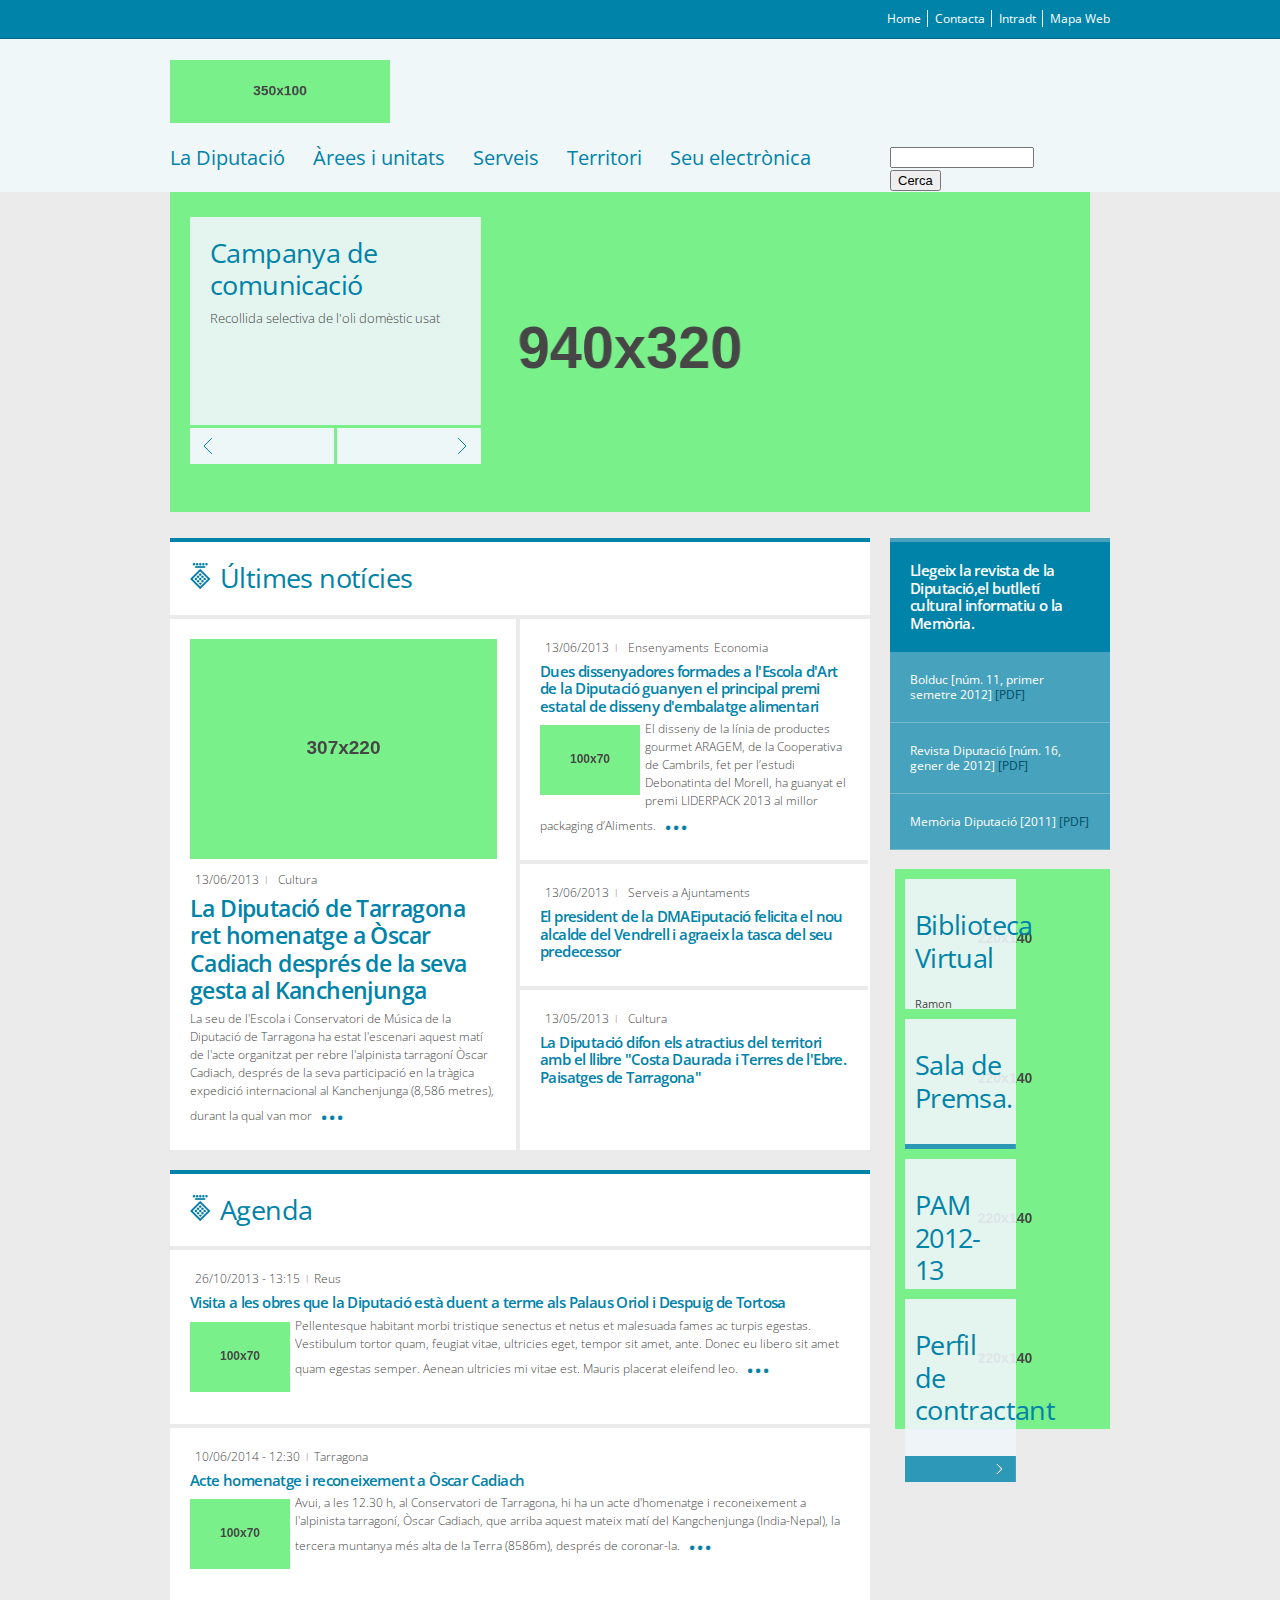
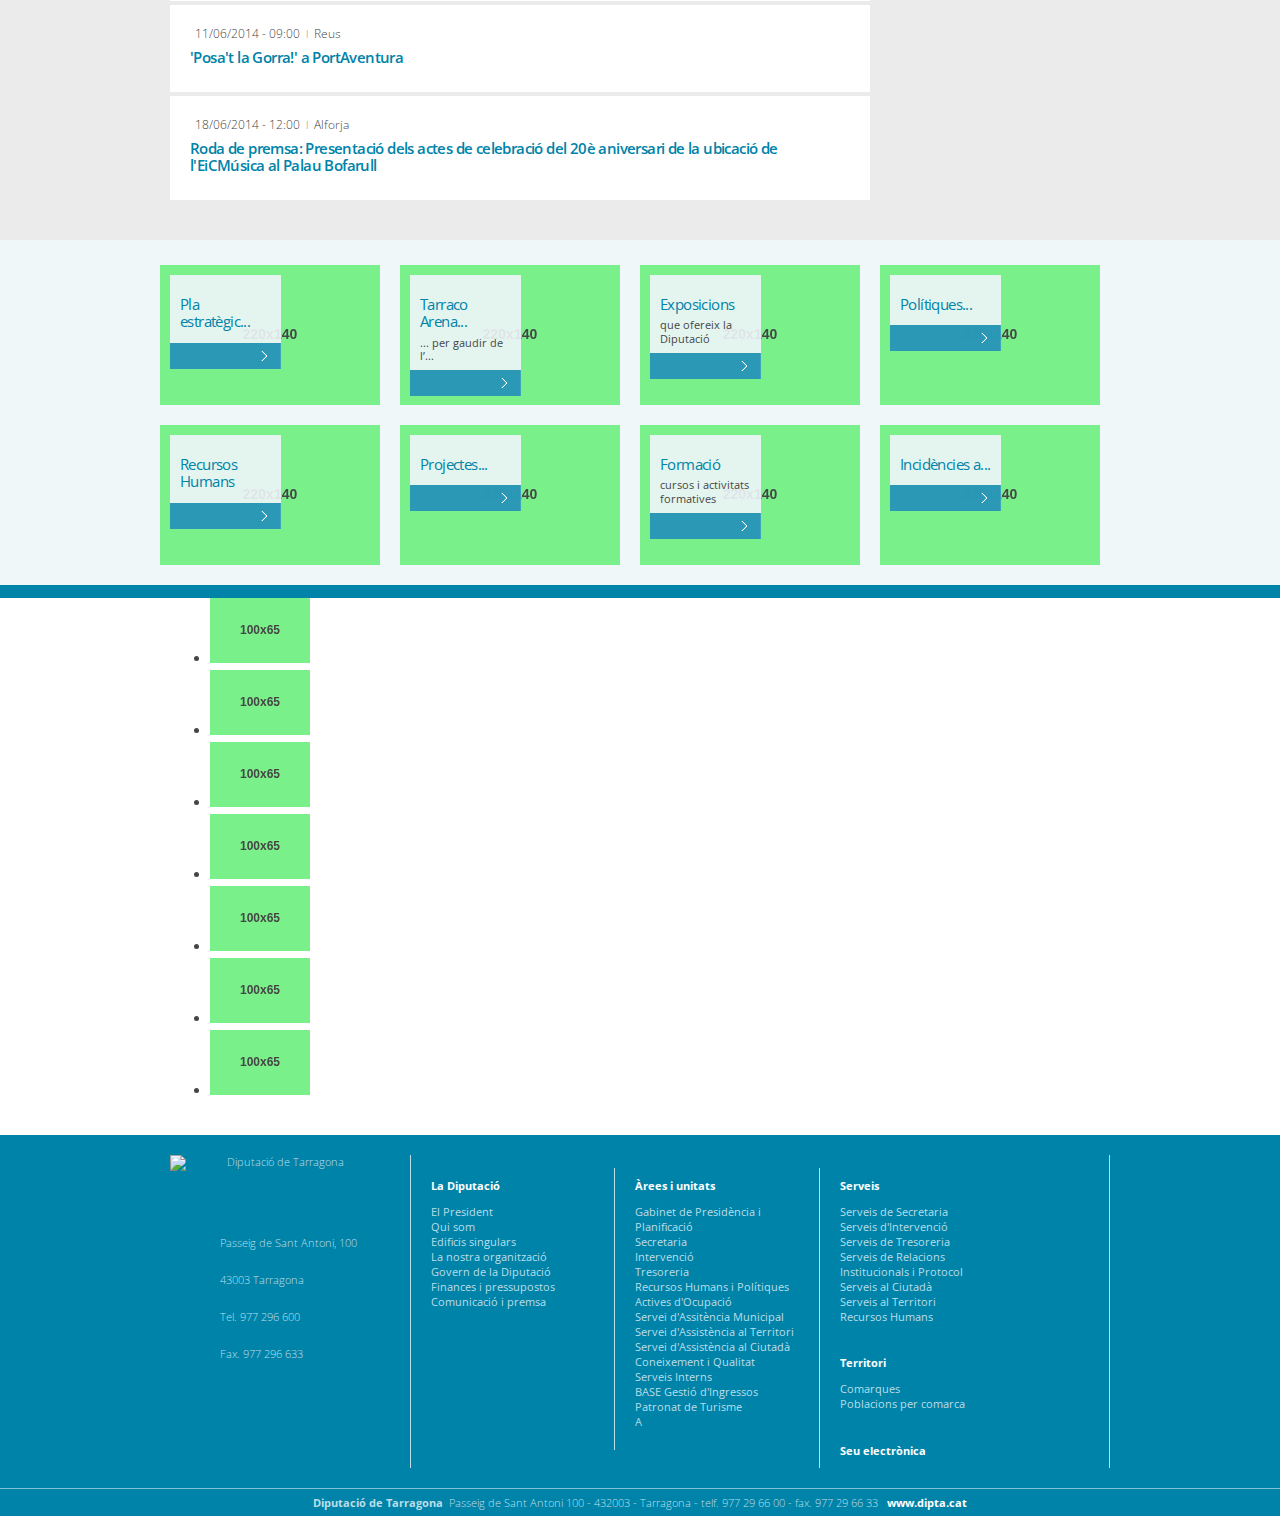
==== commit 666ab6f8: "Responsive grid fipta creation" ====
--- a/exemples/susy-dipta.html
+++ b/exemples/susy-dipta.html
@@ -26,55 +26,16 @@
     <meta http-equiv="cleartype" content="on">	
 	
 
- <!--
-<style>@import url("http://localhost.dipta:8081/modules/book/book.css?mrxmju");
-@import url("http://localhost.dipta:8081/sites/all/modules/contrib/calendar/css/calendar_multiday.css?mrxmju");
-@import url("http://localhost.dipta:8081/sites/all/modules/contrib/date/date_api/date.css?mrxmju");
-@import url("http://localhost.dipta:8081/sites/all/modules/contrib/date/date_popup/themes/datepicker.1.7.css?mrxmju");
-@import url("http://localhost.dipta:8081/modules/field/theme/field.css?mrxmju");
-@import url("http://localhost.dipta:8081/modules/node/node.css?mrxmju");
-@import url("http://localhost.dipta:8081/modules/search/search.css?mrxmju");
-@import url("http://localhost.dipta:8081/modules/user/user.css?mrxmju");
-@import url("http://localhost.dipta:8081/sites/all/modules/contrib/video_filter/video_filter.css?mrxmju");
-@import url("http://localhost.dipta:8081/sites/all/modules/contrib/views/css/views.css?mrxmju");
-@import url("http://localhost.dipta:8081/sites/all/modules/contrib/admin_menu/admin_menu.css?mrxmju");
-@import url("http://localhost.dipta:8081/sites/all/modules/contrib/admin_menu/admin_menu_toolbar/admin_menu_toolbar.css?mrxmju");
-@import url("http://localhost.dipta:8081/modules/shortcut/shortcut.css?mrxmju");</style>
-@import url("http://localhost.dipta:8081/modules/system/system.base.css?mrxmju");
-@import url("http://localhost.dipta:8081/modules/system/system.messages.css?mrxmju");
-@import url("http://localhost.dipta:8081/modules/system/system.theme.css?mrxmju");
-@import url("http://localhost.dipta:8081/modules/contextual/contextual.css?mrxmju");
-@import url("http://localhost.dipta:8081/misc/ui/jquery.ui.core.css?mrxmju");
-@import url("http://localhost.dipta:8081/misc/ui/jquery.ui.theme.css?mrxmju");
-
-@import url("http://localhost.dipta:8081/sites/all/modules/contrib/colorbox/styles/default/colorbox_style.css?mrxmju");
-@import url("http://localhost.dipta:8081/sites/all/modules/contrib/ctools/css/ctools.css?mrxmju");
-@import url("http://localhost.dipta:8081/sites/all/modules/contrib/views_slideshow/views_slideshow.css?mrxmju");
-@import url("http://localhost.dipta:8081/sites/all/modules/contrib/jcarousel/skins/default/jcarousel-default.css?mrxmju");
-@import url("http://localhost.dipta:8081/sites/all/modules/contrib/views_slideshow/views_slideshow_controls_text.css?mrxmju");
-@import url("http://localhost.dipta:8081/sites/all/modules/contrib/views_slideshow/contrib/views_slideshow_cycle/views_slideshow_cycle.css?mrxmju");
-@import url("http://localhost.dipta:8081/sites/all/modules/contrib/context/plugins/context_reaction_block.css?mrxmju");
-@import url("http://localhost.dipta:8081/sites/all/modules/contrib/field_group/field_group.css?mrxmju");
-
-@import url("http://localhost.dipta:8081/sites/dipta/themes/dipta/css/normalize.css?mrxmju");
-@import url("http://localhost.dipta:8081/sites/dipta/themes/dipta/css/print.css?mrxmju");
-@import url("http://localhost.dipta:8081/sites/dipta/themes/dipta/css/dipta.css?mrxmju");
-
 <style>
-@import url("http://localhost.dipta:8081/sites/dipta/themes/dipta/css/layouts/responsive-dipta.css?mrxmju");
-/style>
--->
- <style>
 @import url("../css/partials/nodes.css");
 @import url("../css/partials/pages.css");
 @import url("../css/partials/navigations.css");
 @import url("../css/partials/views-pages.css");
 @import url("../css/partials/views-blocs.css");
-
 </style>
 <link rel="stylesheet" type="text/css" media="screen" href="../css/normalize.css"> 
-<link rel="stylesheet" type="text/css" media="screen" href="../css/layouts/responsive-custom.css">
-
+<link rel="stylesheet" type="text/css" media="screen" href="../css/layouts/dipta-responsive.css">
+<link rel="stylesheet" type="text/css" media="screen" href="../css/dipta.css">
 <script src="../js/holder.js"></script>
 <!--
   <script src="http://localhost.dipta:8081/misc/jquery.js?v=1.4.4"></script>
--- a/css/layouts/dipta-responsive.css
+++ b/css/layouts/dipta-responsive.css
@@ -0,0 +1,2896 @@
+@charset "UTF-8";
+@import url(http://fonts.googleapis.com/css?family=Droid+Sans:400,700);
+@import url(http://fonts.googleapis.com/css?family=Roboto+Condensed:400,300,700);
+@import url(http://fonts.googleapis.com/css?family=Open+Sans:400,700,300,600,800);
+@import url(http://fonts.googleapis.com/css?family=Denk+One);
+@import url(http://fonts.googleapis.com/css?family=Julius+Sans+One);
+/*
+*	Dipta - Responsive 
+*   http://www.responsinator.com
+*	http://sass-lang.com/docs/yardoc/Sass/Script/Functions.html
+*  
+*/
+/**
+ * @file
+ * Creation for compass - Front-end framework de  la Diputació de Tarragona.
+ * @Miguel Ángel Ramos. 
+ *
+ */
+/* Compass*/
+/* Creation base */
+/**
+ * prism.js default theme for JavaScript, CSS and HTML
+ * Based on dabblet (http://dabblet.com)
+ * @author Lea Verou
+ */
+/* line 8, ../../sass/creation/base/_syntax.scss */
+code[class*="language-"],
+pre[class*="language-"] {
+  color: black;
+  text-shadow: 0 1px white;
+  font-family: Consolas, Monaco, 'Andale Mono', monospace;
+  direction: ltr;
+  text-align: left;
+  white-space: pre;
+  word-spacing: normal;
+  -moz-tab-size: 4;
+  -o-tab-size: 4;
+  tab-size: 4;
+  -webkit-hyphens: none;
+  -moz-hyphens: none;
+  -ms-hyphens: none;
+  hyphens: none;
+}
+
+/* line 27, ../../sass/creation/base/_syntax.scss */
+::-moz-selection {
+  text-shadow: none;
+  background: #b3d4fc;
+}
+
+/* line 32, ../../sass/creation/base/_syntax.scss */
+::selection {
+  text-shadow: none;
+  background: #b3d4fc;
+}
+
+@media print {
+  /* line 39, ../../sass/creation/base/_syntax.scss */
+  code[class*="language-"],
+  pre[class*="language-"] {
+    text-shadow: none;
+  }
+}
+/* Code blocks */
+/* line 45, ../../sass/creation/base/_syntax.scss */
+pre[class*="language-"] {
+  padding: 1em;
+  margin: .5em 0;
+  overflow: auto;
+}
+
+/* line 52, ../../sass/creation/base/_syntax.scss */
+:not(pre) > code[class*="language-"],
+pre[class*="language-"] {
+  /* #FEFA83  #f5f2f0 #FFFBEA #FEFA83;*/
+  background: #FEFA83;
+  border: 1px solid #D2CAA7;
+}
+
+/* Inline code */
+/* line 63, ../../sass/creation/base/_syntax.scss */
+:not(pre) > code[class*="language-"] {
+  padding: .1em;
+  border-radius: .3em;
+}
+
+/* line 71, ../../sass/creation/base/_syntax.scss */
+.token.comment,
+.token.prolog,
+.token.doctype,
+.token.cdata {
+  color: slategray;
+}
+
+/* line 75, ../../sass/creation/base/_syntax.scss */
+.token.punctuation {
+  color: #999;
+}
+
+/* line 79, ../../sass/creation/base/_syntax.scss */
+.namespace {
+  opacity: .7;
+}
+
+/* line 86, ../../sass/creation/base/_syntax.scss */
+.token.property,
+.token.tag,
+.token.boolean,
+.token.number {
+  color: #905;
+}
+
+/* line 92, ../../sass/creation/base/_syntax.scss */
+.token.selector,
+.token.attr-name,
+.token.string {
+  color: #690;
+}
+
+/* line 100, ../../sass/creation/base/_syntax.scss */
+.token.operator,
+.token.entity,
+.token.url,
+.language-css .token.string,
+.style .token.string {
+  color: #a67f59;
+  background: rgba(255, 255, 255, 0.5);
+}
+
+/* line 107, ../../sass/creation/base/_syntax.scss */
+.token.atrule,
+.token.attr-value,
+.token.keyword {
+  color: #07a;
+}
+
+/* line 113, ../../sass/creation/base/_syntax.scss */
+.token.regex,
+.token.important {
+  color: #e90;
+}
+
+/* line 117, ../../sass/creation/base/_syntax.scss */
+.token.important {
+  font-weight: bold;
+}
+
+/* line 121, ../../sass/creation/base/_syntax.scss */
+.token.entity {
+  cursor: help;
+}
+
+/* line 124, ../../sass/creation/base/_syntax.scss */
+pre[data-line] {
+  position: relative;
+  padding: 1em 0 1em 3em;
+}
+
+/* line 129, ../../sass/creation/base/_syntax.scss */
+.line-highlight {
+  position: absolute;
+  left: 0;
+  right: 0;
+  padding: inherit 0;
+  margin-top: 1em;
+  /* Same as .prisms padding-top */
+  background: rgba(153, 122, 102, 0.08);
+  background: -moz-linear-gradient(left, rgba(153, 122, 102, 0.1) 70%, rgba(153, 122, 102, 0));
+  background: -webkit-linear-gradient(left, rgba(153, 122, 102, 0.1) 70%, rgba(153, 122, 102, 0));
+  background: -o-linear-gradient(left, rgba(153, 122, 102, 0.1) 70%, rgba(153, 122, 102, 0));
+  background: linear-gradient(left, rgba(153, 122, 102, 0.1) 70%, rgba(153, 122, 102, 0));
+  pointer-events: none;
+  line-height: inherit;
+  white-space: pre;
+}
+
+/* line 149, ../../sass/creation/base/_syntax.scss */
+.line-highlight:before,
+.line-highlight[data-end]:after {
+  content: attr(data-start);
+  position: absolute;
+  top: .4em;
+  left: .6em;
+  min-width: 1em;
+  padding: 0 .5em;
+  background-color: rgba(153, 122, 102, 0.4);
+  color: #f5f2f0;
+  font: bold 65%/1.5 sans-serif;
+  text-align: center;
+  vertical-align: .3em;
+  border-radius: 999px;
+  text-shadow: none;
+  box-shadow: 0 1px white;
+}
+
+/* line 166, ../../sass/creation/base/_syntax.scss */
+.line-highlight[data-end]:after {
+  content: attr(data-end);
+  top: auto;
+  bottom: .4em;
+}
+
+/* line 171, ../../sass/creation/base/_syntax.scss */
+pre.line-numbers {
+  position: relative;
+  padding-left: 3.8em;
+  counter-reset: linenumber;
+}
+
+/* line 177, ../../sass/creation/base/_syntax.scss */
+pre.line-numbers > code {
+  position: relative;
+}
+
+/* line 181, ../../sass/creation/base/_syntax.scss */
+.line-numbers .line-numbers-rows {
+  position: absolute;
+  pointer-events: none;
+  top: 0;
+  font-size: 100%;
+  left: -3.8em;
+  width: 3em;
+  /* works for line-numbers below 1000 lines */
+  letter-spacing: -1px;
+  border-right: 1px solid #999;
+  -webkit-user-select: none;
+  -moz-user-select: none;
+  -ms-user-select: none;
+  user-select: none;
+}
+
+/* line 198, ../../sass/creation/base/_syntax.scss */
+.line-numbers-rows > span {
+  pointer-events: none;
+  display: block;
+  counter-increment: linenumber;
+}
+
+/* line 204, ../../sass/creation/base/_syntax.scss */
+.line-numbers-rows > span:before {
+  content: counter(linenumber);
+  color: #999;
+  display: block;
+  padding-right: 0.8em;
+  text-align: right;
+}
+
+/**
+* 	Palette colors
+*
+*	http://www.colourlovers.com/palette/2978475/Deputation
+*   Night Pencil + Magic + yummi-turquoise + J Peterman Shirt + winter morning
+*	bc:#bcbcbc,Gamebookers Blue:#3299BB	 
+*
+*	Functions colors Sass:
+*	http://sass-lang.com/docs/yardoc/Sass/Script/Functions.html	
+*/
+/*
+lighten($color, $amount)
+darken($color, $amount)
+saturate($color, $amount)
+desaturate($color, $amount)
+grayscale($color)
+invert($color)
+*/
+/*gray*/
+/* Night Pencil */
+/*blue1*/
+/* Magic */
+/*blue*/
+/* yummi-turquoise */
+/*blue-1*/
+/* J Peterman Shirt */
+/*eb*/
+/* winter morning */
+/* Tonalitats */
+/**
+*	Typografia  web-fonts
+* 	http://www.google.com/fonts
+*	Imports + Golden ratio + responsive typography
+*/
+/* Imports */
+/* Variables */
+/*Contingut*/
+/*Headings*/
+/* Especial*/
+/* Calculator Golden Ratio Golden Ratio http://www.pearsonified.com/typography/ */
+/*15px*/
+/*25px*/
+/*size*/
+/*line-height*/
+/*size*/
+/*line-height*/
+/*size*/
+/*line-height*/
+/*size*/
+/*line-height*/
+/*size*/
+/*line-height*/
+/*size*/
+/*line-height*/
+/* Creation custom*/
+/**
+*	Typografia  web-fonts
+* 	http://www.google.com/fonts
+*	Imports + Golden ratio + responsive typography
+* 	$font-a;contingut + $font-b;Headings + $font-c; especial
+*/
+/* line 14, ../../sass/creation/custom/_typography.scss */
+p {
+  font-weight: 300;
+}
+
+/* line 15, ../../sass/creation/custom/_typography.scss */
+a {
+  color: #0083a9;
+  text-decoration: none;
+}
+
+/* line 16, ../../sass/creation/custom/_typography.scss */
+a:hover {
+  text-decoration: underline;
+}
+
+/* Headings*/
+/* line 19, ../../sass/creation/custom/_typography.scss */
+h1 {
+  /*body*/
+  font-size: 3rem;
+  font-weight: 400;
+  line-height: 3.5rem;
+  letter-spacing: -0.2rem;
+}
+
+/* line 20, ../../sass/creation/custom/_typography.scss */
+h2 {
+  font-size: 2.7rem;
+  font-weight: 400;
+  line-height: 3.25rem;
+  letter-spacing: -0.06rem;
+}
+
+/* line 21, ../../sass/creation/custom/_typography.scss */
+h3 {
+  font-size: 2.25rem;
+  font-weight: 400;
+  line-height: 2.75rem;
+  letter-spacing: -0.06rem;
+}
+
+/* line 22, ../../sass/creation/custom/_typography.scss */
+h4 {
+  font-size: 1.5rem;
+  font-weight: 400;
+  line-height: 1.75rem;
+  letter-spacing: -0.06rem;
+}
+
+/* line 23, ../../sass/creation/custom/_typography.scss */
+h5 {
+  font-size: 1.245rem;
+  font-weight: 400;
+  line-height: 1.5rem;
+  letter-spacing: -0.06rem;
+}
+
+/* line 24, ../../sass/creation/custom/_typography.scss */
+h6 {
+  font-size: 1.125rem;
+  font-weight: 400;
+  line-height: 1.375rem;
+  letter-spacing: -0.06rem;
+}
+
+/* Paragraph size h1,h2,h3,h4,h5.h6*/
+/* line 32, ../../sass/creation/custom/_typography.scss */
+.dipta-resum p {
+  font-size: 1.245rem;
+  font-weight: 100;
+  line-height: 1.8rem;
+  letter-spacing: 0;
+}
+
+/* Blockquotes*/
+/* Box quotes */
+/*
+*	Elements - Creation
+*	
+*/
+/* Element Clear */
+/* line 8, ../../sass/creation/custom/_elements.scss */
+.dipta-clear, .dipta-resum:after {
+  content: ".";
+  display: block;
+  height: 0;
+  clear: both;
+  visibility: hidden;
+}
+
+/* Element box*/
+/* Element dipta-resum */
+/* line 63, ../../sass/creation/custom/_elements.scss */
+.dipta-resum h1, .dipta-resum h2, .dipta-resum h3, .dipta-resum h4, .dipta-resum h5 {
+  margin: 5px 0 5px 0;
+  font-weight: 600;
+}
+/* line 64, ../../sass/creation/custom/_elements.scss */
+.dipta-resum p {
+  margin: 5px 0 5px 0;
+  padding: 0;
+}
+/* line 65, ../../sass/creation/custom/_elements.scss */
+.dipta-resum p:after {
+  content: " ...";
+  font-weight: 600;
+  color: #0083a9;
+  font-size: 3rem;
+}
+/* line 66, ../../sass/creation/custom/_elements.scss */
+.dipta-resum .dipta-resum-float {
+  float: left;
+  margin: 5px 5px 0 0;
+}
+/* line 67, ../../sass/creation/custom/_elements.scss */
+.dipta-resum img {
+  margin-bottom: 5px;
+}
+
+/* Element Conacatenats*/
+/*
+*	Images - Creation
+* 
+*/
+/* Titles Images */
+/*Slider -home */
+/* line 35, ../../sass/creation/custom/_images.scss */
+.btn-slider-left {
+  display: inline-block;
+  height: 36px;
+  width: 144px;
+  background-image: url("../images/bg-slideshowarrowleft.png");
+  overflow-x: hidden;
+  overflow-y: hidden;
+  text-align: left;
+  text-indent: -119988px;
+}
+
+/* line 41, ../../sass/creation/custom/_images.scss */
+.btn-slider-left:hover {
+  background-image: url("../images/bg-slideshowarrowlefthover.png");
+}
+
+/* line 42, ../../sass/creation/custom/_images.scss */
+.btn-slider-rigth {
+  height: 36px;
+  width: 144px;
+  display: inline-block;
+  background-image: url("../images/bg-slideshowarrowright.png");
+  overflow-x: hidden;
+  overflow-y: hidden;
+  text-align: left;
+  text-indent: -119988px;
+}
+
+/* line 48, ../../sass/creation/custom/_images.scss */
+.btn-slider-rigth:hover {
+  background-image: url("../images/bg-slideshowarrowrighthover.png");
+}
+
+/* line 50, ../../sass/creation/custom/_images.scss */
+.dipta-galeria {
+  background-color: #ccc;
+  width: 677px;
+  height: 112;
+}
+/* line 51, ../../sass/creation/custom/_images.scss */
+.dipta-galeria img {
+  margin: 1.7rem 1rem 0 2rem;
+}
+
+/*
+*	Box - Creations
+*	Menus + breadcrums 
+*
+*/
+/*
+*	Forms - Creation
+*	Menus + breadcrums + box navigations
+*
+*/
+/*Creation layouts*/
+/*
+*
+*	Susy - Creation base
+*   http://www.responsinator.com
+*	http://sass-lang.com/docs/yardoc/Sass/Script/Functions.html
+*/
+/* Visual Grid Susy for REM 1rem=>10px*/
+/*
+lighten($verd, 20%);
+darken($verd, 20%);
+saturate($verd, 10%);
+desaturate($verd, 10%);
+grayscale($verd);
+invert($verd);
+*/
+/* line 38, ../../sass/creation/layouts/_responsive-creation.scss */
+html {
+  /*Typography responsive for compass breakpoints*/
+  font-size: 62.5%;
+  /*
+   @include at-breakpoint($iphone4) { font-size:62.5%; }
+   @include at-breakpoint($ipad) { font-size:62.5%; }
+   @include at-breakpoint($ipad-landscape) { font-size:62.5%; }
+   */
+}
+
+/* line 26, ../../sass/creation/_creation.scss */
+html {
+  color: #464646;
+  font-size: 62.5%;
+  /*Typography responsive for compass breakpoints*/
+  /*responsive-creation.scss*/
+}
+
+/* line 32, ../../sass/creation/_creation.scss */
+body {
+  /*$font1: 'Open Sans', sans-serif;*/
+  margin: 0;
+  font-family: "Open Sans", sans-serif;
+  font-size: 1.3rem;
+  line-height: 2.3rem;
+}
+
+/*Syntax custom*/
+/* line 42, ../../sass/creation/_creation.scss */
+code {
+  font-size: 1.2rem;
+  font-family: Consolas,Monaco,"Andale Mono",monospace;
+}
+
+/* line 43, ../../sass/creation/_creation.scss */
+pre {
+  overflow-x: scroll !important;
+  overflow-y: scroll !important;
+}
+
+/*
+*
+*	Responsive Custom 
+*   http://www.responsinator.com
+*	http://sass-lang.com/docs/yardoc/Sass/Script/Functions.html
+*/
+/* line 11, ../../sass/layouts/dipta-responsive.scss */
+.contextual-links {
+  display: none;
+}
+
+/* line 12, ../../sass/layouts/dipta-responsive.scss */
+.element-invisible {
+  display: none;
+}
+
+/*Fluid images*/
+/* line 15, ../../sass/layouts/dipta-responsive.scss */
+#logo img {
+  width: 100% !important;
+  height: auto !important;
+}
+
+/**
+*	Fila  01: header top	
+*/
+/*
+*
+*	Header Top
+*   http://www.responsinator.com
+*	http://sass-lang.com/docs/yardoc/Sass/Script/Functions.html
+*/
+/* line 8, ../../sass/layouts/partials/_header-top.scss */
+.region-header {
+  *zoom: 1;
+  max-width: 1504px;
+  max-width: 94rem;
+  _width: 1504px;
+  padding-left: 32px;
+  padding-left: 2rem;
+  padding-right: 32px;
+  padding-right: 2rem;
+  margin-left: auto;
+  margin-right: auto;
+  /*Elements*/
+}
+/* line 38, ../../../../../../../Users/miguelangel/.rvm/gems/ruby-2.0.0-p247/gems/compass-0.12.2/frameworks/compass/stylesheets/compass/utilities/general/_clearfix.scss */
+.region-header:after {
+  content: "";
+  display: table;
+  clear: both;
+}
+@media (max-width: 320px) {
+  /* line 8, ../../sass/layouts/partials/_header-top.scss */
+  .region-header {
+    max-width: 480px;
+    max-width: 30rem;
+  }
+}
+@media (min-width: 321px) and (max-width: 480px) {
+  /* line 8, ../../sass/layouts/partials/_header-top.scss */
+  .region-header {
+    max-width: 608px;
+    max-width: 38rem;
+  }
+}
+@media (min-width: 481px) and (max-width: 568px) {
+  /* line 8, ../../sass/layouts/partials/_header-top.scss */
+  .region-header {
+    max-width: 736px;
+    max-width: 46rem;
+  }
+}
+@media (min-width: 569px) and (max-width: 767px) {
+  /* line 8, ../../sass/layouts/partials/_header-top.scss */
+  .region-header {
+    max-width: 992px;
+    max-width: 62rem;
+  }
+}
+@media (min-width: 768px) and (max-width: 939px) {
+  /* line 8, ../../sass/layouts/partials/_header-top.scss */
+  .region-header {
+    max-width: 1376px;
+    max-width: 86rem;
+  }
+}
+@media (min-width: 940px) {
+  /* line 8, ../../sass/layouts/partials/_header-top.scss */
+  .region-header {
+    max-width: 1504px;
+    max-width: 94rem;
+  }
+}
+/* line 11, ../../sass/layouts/partials/_header-top.scss */
+.region-header #block-menu-menu-men-top {
+  font-size: 1.245rem;
+}
+@media (max-width: 320px) {
+  /* line 11, ../../sass/layouts/partials/_header-top.scss */
+  .region-header #block-menu-menu-men-top {
+    font-size: 1.125rem;
+  }
+}
+@media (min-width: 321px) and (max-width: 480px) {
+  /* line 11, ../../sass/layouts/partials/_header-top.scss */
+  .region-header #block-menu-menu-men-top {
+    font-size: 1.125rem;
+  }
+}
+
+/* line 21, ../../sass/layouts/partials/_header-top.scss */
+.region-header:hover {
+  /*@include dipta-grid-show;*/
+}
+
+/***** 01 Header-top */
+/**
+*	Fila  02:  Header	
+*/
+/*
+*
+*	Header
+*   http://www.responsinator.com
+*	http://sass-lang.com/docs/yardoc/Sass/Script/Functions.html
+*/
+/*Mixins*/
+/* Responsive */
+/* line 11, ../../sass/layouts/partials/_header.scss */
+.header-content {
+  *zoom: 1;
+  max-width: 1504px;
+  max-width: 94rem;
+  _width: 1504px;
+  padding-left: 32px;
+  padding-left: 2rem;
+  padding-right: 32px;
+  padding-right: 2rem;
+  margin-left: auto;
+  margin-right: auto;
+  padding-top: 1px;
+  /*Elements*/
+}
+/* line 38, ../../../../../../../Users/miguelangel/.rvm/gems/ruby-2.0.0-p247/gems/compass-0.12.2/frameworks/compass/stylesheets/compass/utilities/general/_clearfix.scss */
+.header-content:after {
+  content: "";
+  display: table;
+  clear: both;
+}
+@media (max-width: 320px) {
+  /* line 11, ../../sass/layouts/partials/_header.scss */
+  .header-content {
+    max-width: 480px;
+    max-width: 30rem;
+  }
+}
+@media (min-width: 321px) and (max-width: 480px) {
+  /* line 11, ../../sass/layouts/partials/_header.scss */
+  .header-content {
+    max-width: 608px;
+    max-width: 38rem;
+  }
+}
+@media (min-width: 481px) and (max-width: 568px) {
+  /* line 11, ../../sass/layouts/partials/_header.scss */
+  .header-content {
+    max-width: 736px;
+    max-width: 46rem;
+  }
+}
+@media (min-width: 569px) and (max-width: 767px) {
+  /* line 11, ../../sass/layouts/partials/_header.scss */
+  .header-content {
+    max-width: 992px;
+    max-width: 62rem;
+  }
+}
+@media (min-width: 768px) and (max-width: 939px) {
+  /* line 11, ../../sass/layouts/partials/_header.scss */
+  .header-content {
+    max-width: 1376px;
+    max-width: 86rem;
+  }
+}
+@media (min-width: 940px) {
+  /* line 11, ../../sass/layouts/partials/_header.scss */
+  .header-content {
+    max-width: 1504px;
+    max-width: 94rem;
+  }
+}
+/* line 14, ../../sass/layouts/partials/_header.scss */
+.header-content #logo {
+  margin-top: 2rem;
+}
+@media (max-width: 320px) {
+  /* line 14, ../../sass/layouts/partials/_header.scss */
+  .header-content #logo {
+    width: 73.33333%;
+    float: left;
+    margin-right: 6.66667%;
+  }
+}
+@media (min-width: 321px) and (max-width: 480px) {
+  /* line 14, ../../sass/layouts/partials/_header.scss */
+  .header-content #logo {
+    width: 57.89474%;
+    float: left;
+    margin-right: 5.26316%;
+  }
+}
+@media (min-width: 481px) and (max-width: 568px) {
+  /* line 14, ../../sass/layouts/partials/_header.scss */
+  .header-content #logo {
+    width: 47.82609%;
+    float: left;
+    margin-right: 4.34783%;
+  }
+}
+@media (min-width: 569px) and (max-width: 767px) {
+  /* line 14, ../../sass/layouts/partials/_header.scss */
+  .header-content #logo {
+    width: 35.48387%;
+    float: left;
+    margin-right: 3.22581%;
+  }
+}
+@media (min-width: 768px) and (max-width: 939px) {
+  /* line 14, ../../sass/layouts/partials/_header.scss */
+  .header-content #logo {
+    width: 25.5814%;
+    float: left;
+    margin-right: 2.32558%;
+  }
+}
+@media (min-width: 940px) {
+  /* line 14, ../../sass/layouts/partials/_header.scss */
+  .header-content #logo {
+    width: 23.40426%;
+    float: left;
+    margin-right: 2.12766%;
+  }
+}
+
+/* line 25, ../../sass/layouts/partials/_header.scss */
+.header-content:hover {
+  /* @include dipta-grid-show;*/
+}
+
+/***** 02 Header-content */
+/**
+*	Fila  03:  Navigation	
+*/
+/*
+*
+*	Navigation
+*   http://www.responsinator.com
+*	http://sass-lang.com/docs/yardoc/Sass/Script/Functions.html
+*/
+/*Mixins*/
+/* Responsive*/
+/* line 38, ../../sass/layouts/partials/_navigation.scss */
+.navigation-wrapper {
+  *zoom: 1;
+  max-width: 1504px;
+  max-width: 94rem;
+  _width: 1504px;
+  padding-left: 32px;
+  padding-left: 2rem;
+  padding-right: 32px;
+  padding-right: 2rem;
+  margin-left: auto;
+  margin-right: auto;
+}
+/* line 38, ../../../../../../../Users/miguelangel/.rvm/gems/ruby-2.0.0-p247/gems/compass-0.12.2/frameworks/compass/stylesheets/compass/utilities/general/_clearfix.scss */
+.navigation-wrapper:after {
+  content: "";
+  display: table;
+  clear: both;
+}
+@media (max-width: 320px) {
+  /* line 38, ../../sass/layouts/partials/_navigation.scss */
+  .navigation-wrapper {
+    max-width: 480px;
+    max-width: 30rem;
+  }
+}
+@media (min-width: 321px) and (max-width: 480px) {
+  /* line 38, ../../sass/layouts/partials/_navigation.scss */
+  .navigation-wrapper {
+    max-width: 608px;
+    max-width: 38rem;
+  }
+}
+@media (min-width: 481px) and (max-width: 568px) {
+  /* line 38, ../../sass/layouts/partials/_navigation.scss */
+  .navigation-wrapper {
+    max-width: 736px;
+    max-width: 46rem;
+  }
+}
+@media (min-width: 569px) and (max-width: 767px) {
+  /* line 38, ../../sass/layouts/partials/_navigation.scss */
+  .navigation-wrapper {
+    max-width: 992px;
+    max-width: 62rem;
+  }
+}
+@media (min-width: 768px) and (max-width: 939px) {
+  /* line 38, ../../sass/layouts/partials/_navigation.scss */
+  .navigation-wrapper {
+    max-width: 1376px;
+    max-width: 86rem;
+  }
+}
+@media (min-width: 940px) {
+  /* line 38, ../../sass/layouts/partials/_navigation.scss */
+  .navigation-wrapper {
+    max-width: 1504px;
+    max-width: 94rem;
+  }
+}
+@media (max-width: 320px) {
+  /* line 40, ../../sass/layouts/partials/_navigation.scss */
+  .navigation-wrapper #main-menu {
+    width: 100%;
+    float: left;
+    margin-right: 6.66667%;
+    /* Estil del menu*/
+  }
+  /* line 41, ../../sass/layouts/partials/_navigation.scss */
+  .navigation-wrapper #main-menu ul li {
+    font-size: 1.245rem;
+  }
+  /* line 11, ../../sass/layouts/partials/_navigation.scss */
+  .navigation-wrapper #main-menu ul li {
+    float: left;
+    display: block;
+    width: 48%;
+    line-height: 2.5rem;
+    padding: 0 !important;
+  }
+  /* line 14, ../../sass/layouts/partials/_navigation.scss */
+  .navigation-wrapper #main-menu ul li a {
+    display: block;
+    width: 99%;
+    text-align: center;
+    margin-bottom: 0.5rem;
+    background-color: #014b60;
+    padding: 0.3rem;
+    color: #fff;
+  }
+  /* line 16, ../../sass/layouts/partials/_navigation.scss */
+  .navigation-wrapper #main-menu ul li a:hover {
+    background-color: #027292;
+  }
+  /* line 18, ../../sass/layouts/partials/_navigation.scss */
+  .navigation-wrapper #main-menu li:nth-child(1) {
+    margin-right: 10px;
+  }
+  /* line 20, ../../sass/layouts/partials/_navigation.scss */
+  .navigation-wrapper #main-menu li:nth-child(3) {
+    margin-right: 10px;
+  }
+  /* line 22, ../../sass/layouts/partials/_navigation.scss */
+  .navigation-wrapper #main-menu li:nth-child(5) {
+    width: 99%;
+  }
+  /* line 22, ../../sass/layouts/partials/_navigation.scss */
+  .navigation-wrapper #main-menu li:nth-child(5) a {
+    width: 100%;
+  }
+}
+@media (min-width: 321px) and (max-width: 480px) {
+  /* line 40, ../../sass/layouts/partials/_navigation.scss */
+  .navigation-wrapper #main-menu {
+    width: 100%;
+    float: left;
+    margin-right: 5.26316%;
+    /* Estil del menu*/
+  }
+  /* line 42, ../../sass/layouts/partials/_navigation.scss */
+  .navigation-wrapper #main-menu ul li {
+    font-size: 1.245rem;
+  }
+  /* line 11, ../../sass/layouts/partials/_navigation.scss */
+  .navigation-wrapper #main-menu ul li {
+    float: left;
+    display: block;
+    width: 48%;
+    line-height: 2.5rem;
+    padding: 0 !important;
+  }
+  /* line 14, ../../sass/layouts/partials/_navigation.scss */
+  .navigation-wrapper #main-menu ul li a {
+    display: block;
+    width: 99%;
+    text-align: center;
+    margin-bottom: 0.5rem;
+    background-color: #014b60;
+    padding: 0.3rem;
+    color: #fff;
+  }
+  /* line 16, ../../sass/layouts/partials/_navigation.scss */
+  .navigation-wrapper #main-menu ul li a:hover {
+    background-color: #027292;
+  }
+  /* line 18, ../../sass/layouts/partials/_navigation.scss */
+  .navigation-wrapper #main-menu li:nth-child(1) {
+    margin-right: 10px;
+  }
+  /* line 20, ../../sass/layouts/partials/_navigation.scss */
+  .navigation-wrapper #main-menu li:nth-child(3) {
+    margin-right: 10px;
+  }
+  /* line 22, ../../sass/layouts/partials/_navigation.scss */
+  .navigation-wrapper #main-menu li:nth-child(5) {
+    width: 99%;
+  }
+  /* line 22, ../../sass/layouts/partials/_navigation.scss */
+  .navigation-wrapper #main-menu li:nth-child(5) a {
+    width: 100%;
+  }
+}
+@media (min-width: 481px) and (max-width: 568px) {
+  /* line 40, ../../sass/layouts/partials/_navigation.scss */
+  .navigation-wrapper #main-menu {
+    width: 100%;
+    float: left;
+    margin-right: 4.34783%;
+    /* Estil del menu*/
+  }
+  /* line 43, ../../sass/layouts/partials/_navigation.scss */
+  .navigation-wrapper #main-menu ul li {
+    font-size: 1.5rem;
+  }
+  /* line 11, ../../sass/layouts/partials/_navigation.scss */
+  .navigation-wrapper #main-menu ul li {
+    float: left;
+    display: block;
+    width: 48%;
+    line-height: 2.5rem;
+    padding: 0 !important;
+  }
+  /* line 14, ../../sass/layouts/partials/_navigation.scss */
+  .navigation-wrapper #main-menu ul li a {
+    display: block;
+    width: 99%;
+    text-align: center;
+    margin-bottom: 0.5rem;
+    background-color: #014b60;
+    padding: 0.3rem;
+    color: #fff;
+  }
+  /* line 16, ../../sass/layouts/partials/_navigation.scss */
+  .navigation-wrapper #main-menu ul li a:hover {
+    background-color: #027292;
+  }
+  /* line 18, ../../sass/layouts/partials/_navigation.scss */
+  .navigation-wrapper #main-menu li:nth-child(1) {
+    margin-right: 10px;
+  }
+  /* line 20, ../../sass/layouts/partials/_navigation.scss */
+  .navigation-wrapper #main-menu li:nth-child(3) {
+    margin-right: 10px;
+  }
+  /* line 22, ../../sass/layouts/partials/_navigation.scss */
+  .navigation-wrapper #main-menu li:nth-child(5) {
+    width: 99%;
+  }
+  /* line 22, ../../sass/layouts/partials/_navigation.scss */
+  .navigation-wrapper #main-menu li:nth-child(5) a {
+    width: 100%;
+  }
+  /* line 44, ../../sass/layouts/partials/_navigation.scss */
+  .navigation-wrapper #main-menu li:nth-child(5) {
+    width: 98%;
+  }
+  /* line 44, ../../sass/layouts/partials/_navigation.scss */
+  .navigation-wrapper #main-menu li:nth-child(5) a {
+    width: 99%;
+  }
+}
+@media (min-width: 569px) and (max-width: 767px) {
+  /* line 40, ../../sass/layouts/partials/_navigation.scss */
+  .navigation-wrapper #main-menu {
+    width: 74.19355%;
+    float: left;
+    margin-right: 3.22581%;
+    /* Estil del menu*/
+  }
+  /* line 26, ../../sass/layouts/partials/_navigation.scss */
+  .navigation-wrapper #main-menu ul li {
+    font-size: 1.125rem;
+    float: left;
+    display: block;
+    line-height: 2.5rem;
+    margin-right: 10px;
+    padding: 0 !important;
+  }
+  /* line 29, ../../sass/layouts/partials/_navigation.scss */
+  .navigation-wrapper #main-menu ul li a {
+    display: block;
+    width: 99%;
+    text-align: center;
+    margin-bottom: 0.5rem;
+    background-color: #014b60;
+    padding: 0.3rem;
+    color: #fff;
+  }
+  /* line 31, ../../sass/layouts/partials/_navigation.scss */
+  .navigation-wrapper #main-menu ul li a:hover {
+    background-color: #027292;
+  }
+}
+@media (min-width: 768px) and (max-width: 939px) {
+  /* line 40, ../../sass/layouts/partials/_navigation.scss */
+  .navigation-wrapper #main-menu {
+    width: 81.39535%;
+    float: left;
+    margin-right: 2.32558%;
+  }
+  /* line 47, ../../sass/layouts/partials/_navigation.scss */
+  .navigation-wrapper #main-menu ul li {
+    font-size: 1.6rem;
+    float: left;
+  }
+}
+@media (min-width: 940px) {
+  /* line 40, ../../sass/layouts/partials/_navigation.scss */
+  .navigation-wrapper #main-menu {
+    width: 74.46809%;
+    float: left;
+    margin-right: 2.12766%;
+  }
+  /* line 48, ../../sass/layouts/partials/_navigation.scss */
+  .navigation-wrapper #main-menu ul li {
+    font-size: 1.95rem;
+    float: left;
+    font-weight: normal;
+  }
+}
+/* line 50, ../../sass/layouts/partials/_navigation.scss */
+.navigation-wrapper .region-navigation {
+  margin-top: 10px;
+}
+/* line 51, ../../sass/layouts/partials/_navigation.scss */
+.navigation-wrapper .region-navigation #navigation ul li {
+  font-size: 2.7rem;
+}
+@media (max-width: 320px) {
+  /* line 50, ../../sass/layouts/partials/_navigation.scss */
+  .navigation-wrapper .region-navigation {
+    width: 100%;
+    float: left;
+    margin-right: 6.66667%;
+    margin-bottom: 1rem;
+    margin-top: 0.3rem;
+  }
+}
+@media (min-width: 321px) and (max-width: 480px) {
+  /* line 50, ../../sass/layouts/partials/_navigation.scss */
+  .navigation-wrapper .region-navigation {
+    width: 100%;
+    float: left;
+    margin-right: 5.26316%;
+    margin-bottom: 1rem;
+    margin-top: 0.3rem;
+  }
+}
+@media (min-width: 481px) and (max-width: 568px) {
+  /* line 50, ../../sass/layouts/partials/_navigation.scss */
+  .navigation-wrapper .region-navigation {
+    width: 65.21739%;
+    float: left;
+    margin-right: 4.34783%;
+    padding-left: 17.3913%;
+    margin-top: 0.2rem;
+    margin-bottom: 2rem;
+  }
+}
+@media (min-width: 569px) and (max-width: 767px) {
+  /* line 50, ../../sass/layouts/partials/_navigation.scss */
+  .navigation-wrapper .region-navigation {
+    width: 22.58065%;
+    float: right;
+    margin-right: 0;
+    margin-top: 0.1rem;
+    margin-bottom: 2rem;
+  }
+}
+@media (min-width: 768px) and (max-width: 939px) {
+  /* line 50, ../../sass/layouts/partials/_navigation.scss */
+  .navigation-wrapper .region-navigation {
+    width: 16.27907%;
+    float: right;
+    margin-right: 0;
+  }
+}
+@media (min-width: 940px) {
+  /* line 50, ../../sass/layouts/partials/_navigation.scss */
+  .navigation-wrapper .region-navigation {
+    width: 23.40426%;
+    float: right;
+    margin-right: 0;
+  }
+}
+
+/* line 64, ../../sass/layouts/partials/_navigation.scss */
+.navigation-wrapper:hover {
+  /*@include dipta-grid-show;*/
+}
+
+/***** 03 Navigation */
+/**
+*	Fila  04:  Breadcrumb	
+*/
+/*
+*
+*	Breadcrumb
+*   http://www.responsinator.com
+*	http://sass-lang.com/docs/yardoc/Sass/Script/Functions.html
+*/
+/* Mixins*/
+/* Responsive*/
+/* line 12, ../../sass/layouts/partials/_breadcrumb.scss */
+.breadcrumb ol {
+  *zoom: 1;
+  max-width: 1504px;
+  max-width: 94rem;
+  _width: 1504px;
+  padding-left: 32px;
+  padding-left: 2rem;
+  padding-right: 32px;
+  padding-right: 2rem;
+  margin-left: auto;
+  margin-right: auto;
+}
+/* line 38, ../../../../../../../Users/miguelangel/.rvm/gems/ruby-2.0.0-p247/gems/compass-0.12.2/frameworks/compass/stylesheets/compass/utilities/general/_clearfix.scss */
+.breadcrumb ol:after {
+  content: "";
+  display: table;
+  clear: both;
+}
+@media (max-width: 320px) {
+  /* line 12, ../../sass/layouts/partials/_breadcrumb.scss */
+  .breadcrumb ol {
+    max-width: 480px;
+    max-width: 30rem;
+  }
+}
+@media (min-width: 321px) and (max-width: 480px) {
+  /* line 12, ../../sass/layouts/partials/_breadcrumb.scss */
+  .breadcrumb ol {
+    max-width: 608px;
+    max-width: 38rem;
+  }
+}
+@media (min-width: 481px) and (max-width: 568px) {
+  /* line 12, ../../sass/layouts/partials/_breadcrumb.scss */
+  .breadcrumb ol {
+    max-width: 736px;
+    max-width: 46rem;
+  }
+}
+@media (min-width: 569px) and (max-width: 767px) {
+  /* line 12, ../../sass/layouts/partials/_breadcrumb.scss */
+  .breadcrumb ol {
+    max-width: 992px;
+    max-width: 62rem;
+  }
+}
+@media (min-width: 768px) and (max-width: 939px) {
+  /* line 12, ../../sass/layouts/partials/_breadcrumb.scss */
+  .breadcrumb ol {
+    max-width: 1376px;
+    max-width: 86rem;
+  }
+}
+@media (min-width: 940px) {
+  /* line 12, ../../sass/layouts/partials/_breadcrumb.scss */
+  .breadcrumb ol {
+    max-width: 1504px;
+    max-width: 94rem;
+  }
+}
+
+/***** 04 Breadcrumb */
+/**
+*	Fila 05:  Contingut 
+*/
+/*
+*
+*	Content => region-highlighted + sidebar-first + sidebar-second + #content
+*   http://www.responsinator.com
+*	http://sass-lang.com/docs/yardoc/Sass/Script/Functions.html
+*/
+/*Mixins*/
+/*mixin*/
+/*Responsive All*/
+/* line 91, ../../sass/layouts/partials/_content.scss */
+.main-content {
+  *zoom: 1;
+  max-width: 1504px;
+  max-width: 94rem;
+  _width: 1504px;
+  padding-left: 32px;
+  padding-left: 2rem;
+  padding-right: 32px;
+  padding-right: 2rem;
+  margin-left: auto;
+  margin-right: auto;
+}
+/* line 38, ../../../../../../../Users/miguelangel/.rvm/gems/ruby-2.0.0-p247/gems/compass-0.12.2/frameworks/compass/stylesheets/compass/utilities/general/_clearfix.scss */
+.main-content:after {
+  content: "";
+  display: table;
+  clear: both;
+}
+@media (max-width: 320px) {
+  /* line 91, ../../sass/layouts/partials/_content.scss */
+  .main-content {
+    max-width: 480px;
+    max-width: 30rem;
+  }
+}
+@media (min-width: 321px) and (max-width: 480px) {
+  /* line 91, ../../sass/layouts/partials/_content.scss */
+  .main-content {
+    max-width: 608px;
+    max-width: 38rem;
+  }
+}
+@media (min-width: 481px) and (max-width: 568px) {
+  /* line 91, ../../sass/layouts/partials/_content.scss */
+  .main-content {
+    max-width: 736px;
+    max-width: 46rem;
+  }
+}
+@media (min-width: 569px) and (max-width: 767px) {
+  /* line 91, ../../sass/layouts/partials/_content.scss */
+  .main-content {
+    max-width: 992px;
+    max-width: 62rem;
+  }
+}
+@media (min-width: 768px) and (max-width: 939px) {
+  /* line 91, ../../sass/layouts/partials/_content.scss */
+  .main-content {
+    max-width: 1376px;
+    max-width: 86rem;
+  }
+}
+@media (min-width: 940px) {
+  /* line 91, ../../sass/layouts/partials/_content.scss */
+  .main-content {
+    max-width: 1504px;
+    max-width: 94rem;
+  }
+}
+
+/*Responsive highlighted*/
+/* line 96, ../../sass/layouts/partials/_content.scss */
+.region-highlighted {
+  width: 100%;
+  float: left;
+  margin-right: 2.12766%;
+  display: inline;
+  clear: both;
+}
+/* line 97, ../../sass/layouts/partials/_content.scss */
+.region-highlighted #block-views-banners-home-block img {
+  height: 320px;
+  width: 920px !important;
+}
+@media (max-width: 320px) {
+  /* line 96, ../../sass/layouts/partials/_content.scss */
+  .region-highlighted {
+    width: 100%;
+    float: right;
+    margin-right: 0;
+  }
+  /* line 101, ../../sass/layouts/partials/_content.scss */
+  .region-highlighted #block-views-banners-home-block h2 {
+    font-size: 2.25rem;
+  }
+  /* line 102, ../../sass/layouts/partials/_content.scss */
+  .region-highlighted #block-views-banners-home-block .info-banner {
+    width: 223px;
+  }
+  /* line 103, ../../sass/layouts/partials/_content.scss */
+  .region-highlighted #block-views-banners-home-block .views-slideshow-controls-bottom a {
+    width: 130px;
+  }
+  /* line 104, ../../sass/layouts/partials/_content.scss */
+  .region-highlighted #block-views-banners-home-block #views_slideshow_controls_text_next_banners_home-block {
+    margin-right: 5px;
+  }
+}
+@media (min-width: 321px) and (max-width: 480px) {
+  /* line 96, ../../sass/layouts/partials/_content.scss */
+  .region-highlighted {
+    width: 100%;
+    float: right;
+    margin-right: 0;
+  }
+  /* line 109, ../../sass/layouts/partials/_content.scss */
+  .region-highlighted #block-views-banners-home-block h2 {
+    font-size: 2.25rem;
+  }
+  /* line 110, ../../sass/layouts/partials/_content.scss */
+  .region-highlighted #block-views-banners-home-block .info-banner {
+    width: 223px;
+  }
+  /* line 111, ../../sass/layouts/partials/_content.scss */
+  .region-highlighted #block-views-banners-home-block .views-slideshow-controls-bottom a {
+    width: 130px;
+  }
+}
+
+/* Responsive If sidebart-frist*/
+/* line 119, ../../sass/layouts/partials/_content.scss */
+.sidebar-first {
+  /*All*/
+}
+@media (min-width: 569px) and (max-width: 767px) {
+  /* line 79, ../../sass/layouts/partials/_content.scss */
+  .sidebar-first #block-menu-block-1 {
+    margin: 2rem;
+    /*title*/
+    /*wrapper*/
+  }
+  /* line 83, ../../sass/layouts/partials/_content.scss */
+  .sidebar-first #block-menu-block-1 .menu-block-wrapper {
+    background-color: #f0f7f9;
+  }
+  /* line 85, ../../sass/layouts/partials/_content.scss */
+  .sidebar-first #block-menu-block-1 .menu-block-wrapper ul.menu li a {
+    font-size: 1.125rem;
+    line-height: 1.375rem;
+    width: 100%;
+  }
+}
+@media (min-width: 768px) and (max-width: 939px) {
+  /* line 130, ../../sass/layouts/partials/_content.scss */
+  .sidebar-first #content {
+    width: 72.09302%;
+    float: right;
+    margin-right: 0;
+  }
+  /* line 131, ../../sass/layouts/partials/_content.scss */
+  .sidebar-first .region-sidebar-first {
+    width: 25.5814%;
+    float: left;
+    margin-right: 2.32558%;
+  }
+  /* line 132, ../../sass/layouts/partials/_content.scss */
+  .sidebar-first .region-sidebar-first #block-menu-block-1 {
+    padding: 0 10px;
+  }
+}
+@media (min-width: 940px) {
+  /* line 135, ../../sass/layouts/partials/_content.scss */
+  .sidebar-first #content {
+    width: 74.46809%;
+    float: right;
+    margin-right: 0;
+  }
+  /* line 136, ../../sass/layouts/partials/_content.scss */
+  .sidebar-first .region-sidebar-first {
+    width: 23.40426%;
+    float: left;
+    margin-right: 2.12766%;
+  }
+  /* line 137, ../../sass/layouts/partials/_content.scss */
+  .sidebar-first .region-sidebar-first #block-menu-block-1 {
+    padding: 0 10px;
+  }
+}
+
+/*If sidebars-frist*/
+/* line 144, ../../sass/layouts/partials/_content.scss */
+.sidebar-second {
+  /*All*/
+}
+@media (max-width: 320px) {
+  /* line 144, ../../sass/layouts/partials/_content.scss */
+  .sidebar-second {
+    /* bloc home noticies*/
+    /*bloc agenda-home*/
+    /* bloc revistes home*/
+    /*Bloc Banners laterals*/
+  }
+  /* line 12, ../../sass/layouts/partials/_content.scss */
+  .sidebar-second .view-display-id-page_1 .view-content div.dipta-resum {
+    /*float:left; width:44.0%;*/
+  }
+  /* line 13, ../../sass/layouts/partials/_content.scss */
+  .sidebar-second .view-display-id-page_1 .view-content div.dipta-resum h3 {
+    font-size: 1.5rem;
+    line-height: 1.75rem;
+  }
+  /* line 14, ../../sass/layouts/partials/_content.scss */
+  .sidebar-second .view-display-id-page_1 .view-content div.dipta-resum h4 {
+    font-size: 1.245rem;
+    line-height: 1.5rem;
+  }
+  /* line 15, ../../sass/layouts/partials/_content.scss */
+  .sidebar-second .view-display-id-page_1 .view-content div.dipta-resum p {
+    font-size: 1.125rem;
+  }
+  /* line 16, ../../sass/layouts/partials/_content.scss */
+  .sidebar-second .view-display-id-page_1 .view-content div.dipta-resum:first-child {
+    padding-right: 1.8rem;
+    border-bottom: 0.4rem solid #ebebeb;
+    border-right: 0;
+  }
+  /* line 19, ../../sass/layouts/partials/_content.scss */
+  .sidebar-second .view-display-id-page_1 h2 {
+    font-size: 2.25rem;
+    line-height: 2.75rem;
+  }
+  /* line 22, ../../sass/layouts/partials/_content.scss */
+  .sidebar-second .view-display-id-block_2 .view-content div.dipta-resum {
+    /*float:left; width:44.0%;*/
+  }
+  /* line 23, ../../sass/layouts/partials/_content.scss */
+  .sidebar-second .view-display-id-block_2 .view-content div.dipta-resum h3 {
+    font-size: 1.5rem;
+    line-height: 1.75rem;
+  }
+  /* line 24, ../../sass/layouts/partials/_content.scss */
+  .sidebar-second .view-display-id-block_2 .view-content div.dipta-resum h4 {
+    font-size: 1.245rem;
+    line-height: 1.5rem;
+  }
+  /* line 25, ../../sass/layouts/partials/_content.scss */
+  .sidebar-second .view-display-id-block_2 .view-content div.dipta-resum p {
+    font-size: 1.125rem;
+  }
+  /* line 28, ../../sass/layouts/partials/_content.scss */
+  .sidebar-second .view-display-id-block_2 h2 {
+    font-size: 2.25rem;
+    line-height: 2.75rem;
+  }
+  /* line 29, ../../sass/layouts/partials/_content.scss */
+  .sidebar-second .view-display-id-block_2 .more-link {
+    position: absolute;
+    right: 10px;
+    top: 30px;
+    font-size: 1.125rem;
+    line-height: 1.375rem;
+  }
+  /* line 47, ../../sass/layouts/partials/_content.scss */
+  .sidebar-second #block-views-banners-home-block-1 .dipta-banner {
+    width: 48.3871%;
+    float: left;
+    margin-right: 3.22581%;
+    float: left;
+    margin-right: 0.4rem;
+  }
+  /* line 48, ../../sass/layouts/partials/_content.scss */
+  .sidebar-second #block-views-banners-home-block-1 .text-banner {
+    display: none;
+  }
+  /* line 49, ../../sass/layouts/partials/_content.scss */
+  .sidebar-second #block-views-banners-home-block-1 h3 {
+    font-size: 1.245rem;
+    line-height: 1.5rem;
+  }
+  /* line 147, ../../sass/layouts/partials/_content.scss */
+  .sidebar-second #content {
+    width: 100%;
+    float: left;
+    margin-right: 6.66667%;
+  }
+  /* line 147, ../../sass/layouts/partials/_content.scss */
+  .sidebar-second .region-sidebar-second {
+    width: 100%;
+    float: left;
+    margin-right: 6.66667%;
+  }
+}
+@media (min-width: 321px) and (max-width: 480px) {
+  /* line 144, ../../sass/layouts/partials/_content.scss */
+  .sidebar-second {
+    /* bloc home noticies*/
+    /*bloc agenda-home*/
+    /* bloc revistes home*/
+    /*Bloc Banners laterals*/
+  }
+  /* line 12, ../../sass/layouts/partials/_content.scss */
+  .sidebar-second .view-display-id-page_1 .view-content div.dipta-resum {
+    /*float:left; width:44.0%;*/
+  }
+  /* line 13, ../../sass/layouts/partials/_content.scss */
+  .sidebar-second .view-display-id-page_1 .view-content div.dipta-resum h3 {
+    font-size: 1.5rem;
+    line-height: 1.75rem;
+  }
+  /* line 14, ../../sass/layouts/partials/_content.scss */
+  .sidebar-second .view-display-id-page_1 .view-content div.dipta-resum h4 {
+    font-size: 1.245rem;
+    line-height: 1.5rem;
+  }
+  /* line 15, ../../sass/layouts/partials/_content.scss */
+  .sidebar-second .view-display-id-page_1 .view-content div.dipta-resum p {
+    font-size: 1.125rem;
+  }
+  /* line 16, ../../sass/layouts/partials/_content.scss */
+  .sidebar-second .view-display-id-page_1 .view-content div.dipta-resum:first-child {
+    padding-right: 1.8rem;
+    border-bottom: 0.4rem solid #ebebeb;
+    border-right: 0;
+  }
+  /* line 19, ../../sass/layouts/partials/_content.scss */
+  .sidebar-second .view-display-id-page_1 h2 {
+    font-size: 2.25rem;
+    line-height: 2.75rem;
+  }
+  /* line 22, ../../sass/layouts/partials/_content.scss */
+  .sidebar-second .view-display-id-block_2 .view-content div.dipta-resum {
+    /*float:left; width:44.0%;*/
+  }
+  /* line 23, ../../sass/layouts/partials/_content.scss */
+  .sidebar-second .view-display-id-block_2 .view-content div.dipta-resum h3 {
+    font-size: 1.5rem;
+    line-height: 1.75rem;
+  }
+  /* line 24, ../../sass/layouts/partials/_content.scss */
+  .sidebar-second .view-display-id-block_2 .view-content div.dipta-resum h4 {
+    font-size: 1.245rem;
+    line-height: 1.5rem;
+  }
+  /* line 25, ../../sass/layouts/partials/_content.scss */
+  .sidebar-second .view-display-id-block_2 .view-content div.dipta-resum p {
+    font-size: 1.125rem;
+  }
+  /* line 28, ../../sass/layouts/partials/_content.scss */
+  .sidebar-second .view-display-id-block_2 h2 {
+    font-size: 2.25rem;
+    line-height: 2.75rem;
+  }
+  /* line 29, ../../sass/layouts/partials/_content.scss */
+  .sidebar-second .view-display-id-block_2 .more-link {
+    position: absolute;
+    right: 10px;
+    top: 30px;
+    font-size: 1.125rem;
+    line-height: 1.375rem;
+  }
+  /* line 47, ../../sass/layouts/partials/_content.scss */
+  .sidebar-second #block-views-banners-home-block-1 .dipta-banner {
+    width: 48.3871%;
+    float: left;
+    margin-right: 3.22581%;
+    float: left;
+    margin-right: 0.4rem;
+  }
+  /* line 48, ../../sass/layouts/partials/_content.scss */
+  .sidebar-second #block-views-banners-home-block-1 .text-banner {
+    display: none;
+  }
+  /* line 49, ../../sass/layouts/partials/_content.scss */
+  .sidebar-second #block-views-banners-home-block-1 h3 {
+    font-size: 1.245rem;
+    line-height: 1.5rem;
+  }
+  /* line 150, ../../sass/layouts/partials/_content.scss */
+  .sidebar-second #content {
+    width: 100%;
+    float: left;
+    margin-right: 5.26316%;
+  }
+  /* line 150, ../../sass/layouts/partials/_content.scss */
+  .sidebar-second .region-sidebar-second {
+    width: 100%;
+    float: left;
+    margin-right: 5.26316%;
+  }
+}
+@media (min-width: 481px) and (max-width: 568px) {
+  /* line 144, ../../sass/layouts/partials/_content.scss */
+  .sidebar-second {
+    /* bloc home noticies*/
+    /*bloc agenda-home*/
+    /* bloc revistes home*/
+    /*Bloc Banners laterals*/
+  }
+  /* line 12, ../../sass/layouts/partials/_content.scss */
+  .sidebar-second .view-display-id-page_1 .view-content div.dipta-resum {
+    /*float:left; width:44.0%;*/
+  }
+  /* line 13, ../../sass/layouts/partials/_content.scss */
+  .sidebar-second .view-display-id-page_1 .view-content div.dipta-resum h3 {
+    font-size: 1.5rem;
+    line-height: 1.75rem;
+  }
+  /* line 14, ../../sass/layouts/partials/_content.scss */
+  .sidebar-second .view-display-id-page_1 .view-content div.dipta-resum h4 {
+    font-size: 1.245rem;
+    line-height: 1.5rem;
+  }
+  /* line 15, ../../sass/layouts/partials/_content.scss */
+  .sidebar-second .view-display-id-page_1 .view-content div.dipta-resum p {
+    font-size: 1.125rem;
+  }
+  /* line 16, ../../sass/layouts/partials/_content.scss */
+  .sidebar-second .view-display-id-page_1 .view-content div.dipta-resum:first-child {
+    padding-right: 1.8rem;
+    border-bottom: 0.4rem solid #ebebeb;
+    border-right: 0;
+  }
+  /* line 19, ../../sass/layouts/partials/_content.scss */
+  .sidebar-second .view-display-id-page_1 h2 {
+    font-size: 2.25rem;
+    line-height: 2.75rem;
+  }
+  /* line 22, ../../sass/layouts/partials/_content.scss */
+  .sidebar-second .view-display-id-block_2 .view-content div.dipta-resum {
+    /*float:left; width:44.0%;*/
+  }
+  /* line 23, ../../sass/layouts/partials/_content.scss */
+  .sidebar-second .view-display-id-block_2 .view-content div.dipta-resum h3 {
+    font-size: 1.5rem;
+    line-height: 1.75rem;
+  }
+  /* line 24, ../../sass/layouts/partials/_content.scss */
+  .sidebar-second .view-display-id-block_2 .view-content div.dipta-resum h4 {
+    font-size: 1.245rem;
+    line-height: 1.5rem;
+  }
+  /* line 25, ../../sass/layouts/partials/_content.scss */
+  .sidebar-second .view-display-id-block_2 .view-content div.dipta-resum p {
+    font-size: 1.125rem;
+  }
+  /* line 28, ../../sass/layouts/partials/_content.scss */
+  .sidebar-second .view-display-id-block_2 h2 {
+    font-size: 2.25rem;
+    line-height: 2.75rem;
+  }
+  /* line 29, ../../sass/layouts/partials/_content.scss */
+  .sidebar-second .view-display-id-block_2 .more-link {
+    position: absolute;
+    right: 10px;
+    top: 30px;
+    font-size: 1.125rem;
+    line-height: 1.375rem;
+  }
+  /* line 47, ../../sass/layouts/partials/_content.scss */
+  .sidebar-second #block-views-banners-home-block-1 .dipta-banner {
+    width: 48.3871%;
+    float: left;
+    margin-right: 3.22581%;
+    float: left;
+    margin-right: 0.4rem;
+  }
+  /* line 48, ../../sass/layouts/partials/_content.scss */
+  .sidebar-second #block-views-banners-home-block-1 .text-banner {
+    display: none;
+  }
+  /* line 49, ../../sass/layouts/partials/_content.scss */
+  .sidebar-second #block-views-banners-home-block-1 h3 {
+    font-size: 1.245rem;
+    line-height: 1.5rem;
+  }
+  /* line 153, ../../sass/layouts/partials/_content.scss */
+  .sidebar-second #block-views-banners-home-block-1 .text-banner, .sidebar-second #block-views-banners-home-block-3 .text-banner {
+    display: block;
+  }
+  /* line 154, ../../sass/layouts/partials/_content.scss */
+  .sidebar-second #content {
+    width: 100%;
+    float: left;
+    margin-right: 4.34783%;
+  }
+  /* line 154, ../../sass/layouts/partials/_content.scss */
+  .sidebar-second .region-sidebar-second {
+    width: 100%;
+    float: left;
+    margin-right: 4.34783%;
+  }
+}
+@media (min-width: 569px) and (max-width: 767px) {
+  /* line 42, ../../sass/layouts/partials/_content.scss */
+  .sidebar-second .view-display-id-page_1 .view-content div.dipta-resum {
+    float: left;
+    width: 42.0%;
+  }
+  /* line 55, ../../sass/layouts/partials/_content.scss */
+  .sidebar-second #block-views-banners-home-block-1 .dipta-banner {
+    width: 22.58065%;
+    float: left;
+    margin-right: 3.22581%;
+    float: left;
+    margin-right: 0.4rem;
+  }
+  /* line 56, ../../sass/layouts/partials/_content.scss */
+  .sidebar-second #block-views-banners-home-block-1 .text-banner {
+    display: none;
+  }
+  /* line 57, ../../sass/layouts/partials/_content.scss */
+  .sidebar-second #block-views-banners-home-block-1 h3 {
+    font-size: 1.245rem;
+    line-height: 1.5rem;
+  }
+  /* line 157, ../../sass/layouts/partials/_content.scss */
+  .sidebar-second #content {
+    width: 100%;
+    float: left;
+    margin-right: 3.22581%;
+  }
+  /* line 157, ../../sass/layouts/partials/_content.scss */
+  .sidebar-second .region-sidebar-second {
+    width: 100%;
+    float: left;
+    margin-right: 3.22581%;
+  }
+}
+@media (min-width: 768px) and (max-width: 939px) {
+  /* line 42, ../../sass/layouts/partials/_content.scss */
+  .sidebar-second .view-display-id-page_1 .view-content div.dipta-resum {
+    float: left;
+    width: 42.0%;
+  }
+  /* line 160, ../../sass/layouts/partials/_content.scss */
+  .sidebar-second #content {
+    width: 72.09302%;
+    float: left;
+    margin-right: 2.32558%;
+  }
+  /* line 161, ../../sass/layouts/partials/_content.scss */
+  .sidebar-second .region-sidebar-second {
+    width: 25.5814%;
+    float: right;
+    margin-right: 0;
+  }
+}
+@media (min-width: 940px) {
+  /* line 38, ../../sass/layouts/partials/_content.scss */
+  .sidebar-second .view-display-id-page_1 .view-content div.dipta-resum {
+    float: left;
+    width: 44.0%;
+  }
+  /* line 164, ../../sass/layouts/partials/_content.scss */
+  .sidebar-second #content {
+    width: 74.46809%;
+    float: left;
+    margin-right: 2.12766%;
+  }
+  /* line 165, ../../sass/layouts/partials/_content.scss */
+  .sidebar-second .region-sidebar-second {
+    width: 23.40426%;
+    float: right;
+    margin-right: 0;
+  }
+}
+
+/* if two-sidebars */
+/* line 170, ../../sass/layouts/partials/_content.scss */
+.two-sidebars .region-sidebar-first {
+  width: 23.40426%;
+  float: left;
+  margin-right: 2.12766%;
+  display: inline;
+}
+/* line 171, ../../sass/layouts/partials/_content.scss */
+.two-sidebars .region-sidebar-second {
+  width: 23.40426%;
+  float: right;
+  margin-right: 0;
+  *margin-left: -2rem;
+  display: inline;
+}
+/* line 172, ../../sass/layouts/partials/_content.scss */
+.two-sidebars #content {
+  width: 48.93617%;
+  float: left;
+  margin-right: 2.12766%;
+  display: inline;
+}
+
+/***** 05 Contingut*/
+/**
+*	Fila 06: Banners Baix
+*/
+/*
+*
+*	Banner Baix
+*   http://www.responsinator.com
+*	http://sass-lang.com/docs/yardoc/Sass/Script/Functions.html
+*/
+/*Mixins*/
+/*Responsive*/
+/* line 42, ../../sass/layouts/partials/_banner-baix.scss */
+.region-banners {
+  *zoom: 1;
+  max-width: 1504px;
+  max-width: 94rem;
+  _width: 1504px;
+  padding-left: 32px;
+  padding-left: 2rem;
+  padding-right: 32px;
+  padding-right: 2rem;
+  margin-left: auto;
+  margin-right: auto;
+  /*All*/
+  padding-top: 5px;
+  padding-left: 0;
+}
+/* line 38, ../../../../../../../Users/miguelangel/.rvm/gems/ruby-2.0.0-p247/gems/compass-0.12.2/frameworks/compass/stylesheets/compass/utilities/general/_clearfix.scss */
+.region-banners:after {
+  content: "";
+  display: table;
+  clear: both;
+}
+@media (max-width: 320px) {
+  /* line 42, ../../sass/layouts/partials/_banner-baix.scss */
+  .region-banners {
+    max-width: 480px;
+    max-width: 30rem;
+  }
+}
+@media (min-width: 321px) and (max-width: 480px) {
+  /* line 42, ../../sass/layouts/partials/_banner-baix.scss */
+  .region-banners {
+    max-width: 608px;
+    max-width: 38rem;
+  }
+}
+@media (min-width: 481px) and (max-width: 568px) {
+  /* line 42, ../../sass/layouts/partials/_banner-baix.scss */
+  .region-banners {
+    max-width: 736px;
+    max-width: 46rem;
+  }
+}
+@media (min-width: 569px) and (max-width: 767px) {
+  /* line 42, ../../sass/layouts/partials/_banner-baix.scss */
+  .region-banners {
+    max-width: 992px;
+    max-width: 62rem;
+  }
+}
+@media (min-width: 768px) and (max-width: 939px) {
+  /* line 42, ../../sass/layouts/partials/_banner-baix.scss */
+  .region-banners {
+    max-width: 1376px;
+    max-width: 86rem;
+  }
+}
+@media (min-width: 940px) {
+  /* line 42, ../../sass/layouts/partials/_banner-baix.scss */
+  .region-banners {
+    max-width: 1504px;
+    max-width: 94rem;
+  }
+}
+@media (max-width: 320px) {
+  /* line 42, ../../sass/layouts/partials/_banner-baix.scss */
+  .region-banners {
+    /*Bloc Banners inferiors*/
+  }
+  /* line 11, ../../sass/layouts/partials/_banner-baix.scss */
+  .region-banners #block-views-banners-home-block-3 .dipta-banner {
+    width: 48.71795%;
+    float: left;
+    margin-right: 2.5641%;
+    float: left;
+    margin-right: 0.2rem;
+  }
+  /* line 12, ../../sass/layouts/partials/_banner-baix.scss */
+  .region-banners #block-views-banners-home-block-3 .text-banner {
+    display: none;
+  }
+  /* line 13, ../../sass/layouts/partials/_banner-baix.scss */
+  .region-banners #block-views-banners-home-block-3 h3, .region-banners #block-views-banners-home-block-3 h2 {
+    font-size: 1.245rem;
+    line-height: 1.5rem;
+    margin-bottom: 0;
+    margin-bottom: 0.5rem;
+  }
+}
+@media (min-width: 321px) and (max-width: 480px) {
+  /* line 42, ../../sass/layouts/partials/_banner-baix.scss */
+  .region-banners {
+    /*Bloc Banners inferiors*/
+  }
+  /* line 11, ../../sass/layouts/partials/_banner-baix.scss */
+  .region-banners #block-views-banners-home-block-3 .dipta-banner {
+    width: 48.71795%;
+    float: left;
+    margin-right: 2.5641%;
+    float: left;
+    margin-right: 0.2rem;
+  }
+  /* line 12, ../../sass/layouts/partials/_banner-baix.scss */
+  .region-banners #block-views-banners-home-block-3 .text-banner {
+    display: none;
+  }
+  /* line 13, ../../sass/layouts/partials/_banner-baix.scss */
+  .region-banners #block-views-banners-home-block-3 h3, .region-banners #block-views-banners-home-block-3 h2 {
+    font-size: 1.245rem;
+    line-height: 1.5rem;
+    margin-bottom: 0;
+    margin-bottom: 0.5rem;
+  }
+}
+@media (min-width: 481px) and (max-width: 568px) {
+  /* line 42, ../../sass/layouts/partials/_banner-baix.scss */
+  .region-banners {
+    /*Bloc Banners inferiors*/
+  }
+  /* line 11, ../../sass/layouts/partials/_banner-baix.scss */
+  .region-banners #block-views-banners-home-block-3 .dipta-banner {
+    width: 48.71795%;
+    float: left;
+    margin-right: 2.5641%;
+    float: left;
+    margin-right: 0.2rem;
+  }
+  /* line 12, ../../sass/layouts/partials/_banner-baix.scss */
+  .region-banners #block-views-banners-home-block-3 .text-banner {
+    display: none;
+  }
+  /* line 13, ../../sass/layouts/partials/_banner-baix.scss */
+  .region-banners #block-views-banners-home-block-3 h3, .region-banners #block-views-banners-home-block-3 h2 {
+    font-size: 1.245rem;
+    line-height: 1.5rem;
+    margin-bottom: 0;
+    margin-bottom: 0.5rem;
+  }
+}
+@media (min-width: 569px) and (max-width: 767px) {
+  /* line 42, ../../sass/layouts/partials/_banner-baix.scss */
+  .region-banners {
+    /*Bloc Banners inferiors*/
+  }
+  /* line 19, ../../sass/layouts/partials/_banner-baix.scss */
+  .region-banners #block-views-banners-home-block-3 .dipta-banner {
+    width: 28.20513%;
+    float: left;
+    margin-right: 2.5641%;
+    float: left;
+    margin-right: 0.4rem;
+  }
+  /* line 20, ../../sass/layouts/partials/_banner-baix.scss */
+  .region-banners #block-views-banners-home-block-3 .text-banner {
+    display: none;
+  }
+  /* line 21, ../../sass/layouts/partials/_banner-baix.scss */
+  .region-banners #block-views-banners-home-block-3 h3, .region-banners #block-views-banners-home-block-3 h2 {
+    font-size: 1.245rem;
+    line-height: 1.5rem;
+    margin-bottom: 0.5rem;
+  }
+}
+@media (min-width: 768px) and (max-width: 939px) {
+  /* line 42, ../../sass/layouts/partials/_banner-baix.scss */
+  .region-banners {
+    /*Bloc Banners inferiors*/
+  }
+  /* line 27, ../../sass/layouts/partials/_banner-baix.scss */
+  .region-banners #block-views-banners-home-block-3 .dipta-banner {
+    width: 23.40426%;
+    float: left;
+    margin-right: 2.12766%;
+    float: left;
+    margin-right: 1rem;
+    margin-bottom: 1rem;
+  }
+  /* line 29, ../../sass/layouts/partials/_banner-baix.scss */
+  .region-banners #block-views-banners-home-block-3 h3, .region-banners #block-views-banners-home-block-3 h2 {
+    font-size: 1.245rem;
+    line-height: 1.5rem;
+    margin-bottom: 0.5rem;
+  }
+}
+@media (min-width: 940px) {
+  /* line 42, ../../sass/layouts/partials/_banner-baix.scss */
+  .region-banners {
+    /*Bloc Banners inferiors*/
+  }
+  /* line 36, ../../sass/layouts/partials/_banner-baix.scss */
+  .region-banners #block-views-banners-home-block-3 .dipta-banner {
+    width: 23.40426%;
+    float: left;
+    margin-right: 2.12766%;
+    float: left;
+    margin-right: 1rem;
+    margin-bottom: 1rem;
+  }
+  /* line 37, ../../sass/layouts/partials/_banner-baix.scss */
+  .region-banners #block-views-banners-home-block-3 h3, .region-banners #block-views-banners-home-block-3 h2 {
+    font-size: 1.5rem;
+    line-height: 1.75rem;
+    margin-bottom: 0.5rem;
+  }
+}
+
+/***** 06 Banners Baix */
+/**
+*	Fila 07:  Corporate
+*/
+/*
+*
+*	Corporate
+*   http://www.responsinator.com
+*	http://sass-lang.com/docs/yardoc/Sass/Script/Functions.html
+*/
+/* Mixins*/
+/* Responsive*/
+/* line 24, ../../sass/layouts/partials/_corporate.scss */
+.region-corporate {
+  *zoom: 1;
+  max-width: 1504px;
+  max-width: 94rem;
+  _width: 1504px;
+  padding-left: 32px;
+  padding-left: 2rem;
+  padding-right: 32px;
+  padding-right: 2rem;
+  margin-left: auto;
+  margin-right: auto;
+  /*All*/
+}
+/* line 38, ../../../../../../../Users/miguelangel/.rvm/gems/ruby-2.0.0-p247/gems/compass-0.12.2/frameworks/compass/stylesheets/compass/utilities/general/_clearfix.scss */
+.region-corporate:after {
+  content: "";
+  display: table;
+  clear: both;
+}
+@media (max-width: 320px) {
+  /* line 24, ../../sass/layouts/partials/_corporate.scss */
+  .region-corporate {
+    max-width: 480px;
+    max-width: 30rem;
+  }
+}
+@media (min-width: 321px) and (max-width: 480px) {
+  /* line 24, ../../sass/layouts/partials/_corporate.scss */
+  .region-corporate {
+    max-width: 608px;
+    max-width: 38rem;
+  }
+}
+@media (min-width: 481px) and (max-width: 568px) {
+  /* line 24, ../../sass/layouts/partials/_corporate.scss */
+  .region-corporate {
+    max-width: 736px;
+    max-width: 46rem;
+  }
+}
+@media (min-width: 569px) and (max-width: 767px) {
+  /* line 24, ../../sass/layouts/partials/_corporate.scss */
+  .region-corporate {
+    max-width: 992px;
+    max-width: 62rem;
+  }
+}
+@media (min-width: 768px) and (max-width: 939px) {
+  /* line 24, ../../sass/layouts/partials/_corporate.scss */
+  .region-corporate {
+    max-width: 1376px;
+    max-width: 86rem;
+  }
+}
+@media (min-width: 940px) {
+  /* line 24, ../../sass/layouts/partials/_corporate.scss */
+  .region-corporate {
+    max-width: 1504px;
+    max-width: 94rem;
+  }
+}
+@media (max-width: 320px) {
+  /* line 12, ../../sass/layouts/partials/_corporate.scss */
+  .region-corporate .jcarousel-skin-default .jcarousel-next {
+    background-color: #464646;
+    background-position: center center;
+    position: absolute;
+    right: -2rem;
+    margin-top: -1rem;
+  }
+  /* line 15, ../../sass/layouts/partials/_corporate.scss */
+  .region-corporate .jcarousel-skin-default .jcarousel-prev {
+    background-color: #464646;
+    background-position: center center;
+    position: absolute;
+    left: -2rem;
+    margin-top: -1rem;
+  }
+}
+@media (min-width: 321px) and (max-width: 480px) {
+  /* line 12, ../../sass/layouts/partials/_corporate.scss */
+  .region-corporate .jcarousel-skin-default .jcarousel-next {
+    background-color: #464646;
+    background-position: center center;
+    position: absolute;
+    right: -2rem;
+    margin-top: -1rem;
+  }
+  /* line 15, ../../sass/layouts/partials/_corporate.scss */
+  .region-corporate .jcarousel-skin-default .jcarousel-prev {
+    background-color: #464646;
+    background-position: center center;
+    position: absolute;
+    left: -2rem;
+    margin-top: -1rem;
+  }
+}
+@media (min-width: 481px) and (max-width: 568px) {
+  /* line 12, ../../sass/layouts/partials/_corporate.scss */
+  .region-corporate .jcarousel-skin-default .jcarousel-next {
+    background-color: #464646;
+    background-position: center center;
+    position: absolute;
+    right: -2rem;
+    margin-top: -1rem;
+  }
+  /* line 15, ../../sass/layouts/partials/_corporate.scss */
+  .region-corporate .jcarousel-skin-default .jcarousel-prev {
+    background-color: #464646;
+    background-position: center center;
+    position: absolute;
+    left: -2rem;
+    margin-top: -1rem;
+  }
+}
+@media (min-width: 569px) and (max-width: 767px) {
+  /* line 12, ../../sass/layouts/partials/_corporate.scss */
+  .region-corporate .jcarousel-skin-default .jcarousel-next {
+    background-color: #464646;
+    background-position: center center;
+    position: absolute;
+    right: -2rem;
+    margin-top: -1rem;
+  }
+  /* line 15, ../../sass/layouts/partials/_corporate.scss */
+  .region-corporate .jcarousel-skin-default .jcarousel-prev {
+    background-color: #464646;
+    background-position: center center;
+    position: absolute;
+    left: -2rem;
+    margin-top: -1rem;
+  }
+}
+@media (min-width: 768px) and (max-width: 939px) {
+  /* line 12, ../../sass/layouts/partials/_corporate.scss */
+  .region-corporate .jcarousel-skin-default .jcarousel-next {
+    background-color: #464646;
+    background-position: center center;
+    position: absolute;
+    right: -2rem;
+    margin-top: -1rem;
+  }
+  /* line 15, ../../sass/layouts/partials/_corporate.scss */
+  .region-corporate .jcarousel-skin-default .jcarousel-prev {
+    background-color: #464646;
+    background-position: center center;
+    position: absolute;
+    left: -2rem;
+    margin-top: -1rem;
+  }
+}
+
+/* line 42, ../../sass/layouts/partials/_corporate.scss */
+.region-corporate :hover {
+  /* @include dipta-grid-show;*/
+}
+
+/***** 07  Coorporate */
+/**
+*	Fila 08:  Footer
+*/
+/*
+*
+*	Footer 
+*   http://www.responsinator.com
+*	http://sass-lang.com/docs/yardoc/Sass/Script/Functions.html
+*/
+/* Mixins */
+/* Responsive */
+/* line 41, ../../sass/layouts/partials/_footer.scss */
+.footer-wrapper {
+  *zoom: 1;
+  max-width: 1504px;
+  max-width: 94rem;
+  _width: 1504px;
+  padding-left: 32px;
+  padding-left: 2rem;
+  padding-right: 32px;
+  padding-right: 2rem;
+  margin-left: auto;
+  margin-right: auto;
+  /*All*/
+}
+/* line 38, ../../../../../../../Users/miguelangel/.rvm/gems/ruby-2.0.0-p247/gems/compass-0.12.2/frameworks/compass/stylesheets/compass/utilities/general/_clearfix.scss */
+.footer-wrapper:after {
+  content: "";
+  display: table;
+  clear: both;
+}
+@media (max-width: 320px) {
+  /* line 41, ../../sass/layouts/partials/_footer.scss */
+  .footer-wrapper {
+    max-width: 480px;
+    max-width: 30rem;
+  }
+}
+@media (min-width: 321px) and (max-width: 480px) {
+  /* line 41, ../../sass/layouts/partials/_footer.scss */
+  .footer-wrapper {
+    max-width: 608px;
+    max-width: 38rem;
+  }
+}
+@media (min-width: 481px) and (max-width: 568px) {
+  /* line 41, ../../sass/layouts/partials/_footer.scss */
+  .footer-wrapper {
+    max-width: 736px;
+    max-width: 46rem;
+  }
+}
+@media (min-width: 569px) and (max-width: 767px) {
+  /* line 41, ../../sass/layouts/partials/_footer.scss */
+  .footer-wrapper {
+    max-width: 992px;
+    max-width: 62rem;
+  }
+}
+@media (min-width: 768px) and (max-width: 939px) {
+  /* line 41, ../../sass/layouts/partials/_footer.scss */
+  .footer-wrapper {
+    max-width: 1376px;
+    max-width: 86rem;
+  }
+}
+@media (min-width: 940px) {
+  /* line 41, ../../sass/layouts/partials/_footer.scss */
+  .footer-wrapper {
+    max-width: 1504px;
+    max-width: 94rem;
+  }
+}
+@media (max-width: 320px) {
+  /* line 47, ../../sass/layouts/partials/_footer.scss */
+  .footer-wrapper .region-footer-first {
+    width: 100%;
+    float: left;
+    margin-right: 6.66667%;
+  }
+  /* line 11, ../../sass/layouts/partials/_footer.scss */
+  .footer-wrapper .region-footer-first #block-block-6 {
+    /*first*/
+    margin: 0;
+  }
+  /* line 12, ../../sass/layouts/partials/_footer.scss */
+  .footer-wrapper .region-footer-first #block-block-6 p {
+    color: #BBDEE8;
+    padding-bottom: 2rem;
+    margin: 0;
+    text-align: left;
+    font-size: 1.125rem;
+    line-height: 1.375rem;
+  }
+  /* line 14, ../../sass/layouts/partials/_footer.scss */
+  .footer-wrapper .region-footer-first #block-block-6 img {
+    text-align: center;
+    display: block;
+  }
+  /* line 15, ../../sass/layouts/partials/_footer.scss */
+  .footer-wrapper .region-footer-first #block-block-6 span {
+    margin-left: 50px;
+  }
+  /* line 48, ../../sass/layouts/partials/_footer.scss */
+  .footer-wrapper .region-footer-second {
+    width: 100%;
+    float: left;
+    margin-right: 6.66667%;
+  }
+  /* line 20, ../../sass/layouts/partials/_footer.scss */
+  .footer-wrapper .region-footer-second #block-menu-block-4 {
+    /*second*/
+    margin: 0;
+    overflow: hidden;
+    border: 0.1rem solid #BBDEE8;
+  }
+  /* line 22, ../../sass/layouts/partials/_footer.scss */
+  .footer-wrapper .region-footer-second #block-menu-block-4 ul {
+    padding: 0;
+  }
+  /* line 22, ../../sass/layouts/partials/_footer.scss */
+  .footer-wrapper .region-footer-second #block-menu-block-4 ul li {
+    text-align: left;
+    font-size: 1.125rem;
+    line-height: 1.5rem;
+  }
+  /* line 22, ../../sass/layouts/partials/_footer.scss */
+  .footer-wrapper .region-footer-second #block-menu-block-4 ul li a {
+    color: #BBDEE8;
+  }
+  /* line 23, ../../sass/layouts/partials/_footer.scss */
+  .footer-wrapper .region-footer-second #block-menu-block-4 ul.menu:first-child > li > a {
+    font-weight: bold;
+    font-size: 1.125rem;
+    color: #fff;
+  }
+  /* line 24, ../../sass/layouts/partials/_footer.scss */
+  .footer-wrapper .region-footer-second #block-menu-block-4 ul.menu:first-child > li {
+    padding: 1rem 2rem;
+    margin: 0;
+    min-height: 0px !important;
+  }
+  /* line 49, ../../sass/layouts/partials/_footer.scss */
+  .footer-wrapper .region-footer-third {
+    width: 100%;
+    float: left;
+    margin-right: 6.66667%;
+  }
+}
+@media (min-width: 321px) and (max-width: 480px) {
+  /* line 53, ../../sass/layouts/partials/_footer.scss */
+  .footer-wrapper .region-footer-first {
+    width: 100%;
+    float: left;
+    margin-right: 5.26316%;
+  }
+  /* line 11, ../../sass/layouts/partials/_footer.scss */
+  .footer-wrapper .region-footer-first #block-block-6 {
+    /*first*/
+    margin: 0;
+  }
+  /* line 12, ../../sass/layouts/partials/_footer.scss */
+  .footer-wrapper .region-footer-first #block-block-6 p {
+    color: #BBDEE8;
+    padding-bottom: 2rem;
+    margin: 0;
+    text-align: left;
+    font-size: 1.125rem;
+    line-height: 1.375rem;
+  }
+  /* line 14, ../../sass/layouts/partials/_footer.scss */
+  .footer-wrapper .region-footer-first #block-block-6 img {
+    text-align: center;
+    display: block;
+  }
+  /* line 15, ../../sass/layouts/partials/_footer.scss */
+  .footer-wrapper .region-footer-first #block-block-6 span {
+    margin-left: 50px;
+  }
+  /* line 54, ../../sass/layouts/partials/_footer.scss */
+  .footer-wrapper .region-footer-second {
+    width: 100%;
+    float: left;
+    margin-right: 5.26316%;
+  }
+  /* line 20, ../../sass/layouts/partials/_footer.scss */
+  .footer-wrapper .region-footer-second #block-menu-block-4 {
+    /*second*/
+    margin: 0;
+    overflow: hidden;
+    border: 0.1rem solid #BBDEE8;
+  }
+  /* line 22, ../../sass/layouts/partials/_footer.scss */
+  .footer-wrapper .region-footer-second #block-menu-block-4 ul {
+    padding: 0;
+  }
+  /* line 22, ../../sass/layouts/partials/_footer.scss */
+  .footer-wrapper .region-footer-second #block-menu-block-4 ul li {
+    text-align: left;
+    font-size: 1.125rem;
+    line-height: 1.5rem;
+  }
+  /* line 22, ../../sass/layouts/partials/_footer.scss */
+  .footer-wrapper .region-footer-second #block-menu-block-4 ul li a {
+    color: #BBDEE8;
+  }
+  /* line 23, ../../sass/layouts/partials/_footer.scss */
+  .footer-wrapper .region-footer-second #block-menu-block-4 ul.menu:first-child > li > a {
+    font-weight: bold;
+    font-size: 1.125rem;
+    color: #fff;
+  }
+  /* line 24, ../../sass/layouts/partials/_footer.scss */
+  .footer-wrapper .region-footer-second #block-menu-block-4 ul.menu:first-child > li {
+    padding: 1rem 2rem;
+    margin: 0;
+    min-height: 0px !important;
+  }
+  /* line 55, ../../sass/layouts/partials/_footer.scss */
+  .footer-wrapper .region-footer-third {
+    width: 100%;
+    float: left;
+    margin-right: 5.26316%;
+  }
+}
+@media (min-width: 481px) and (max-width: 568px) {
+  /* line 58, ../../sass/layouts/partials/_footer.scss */
+  .footer-wrapper .region-footer-first {
+    width: 100%;
+    float: left;
+    margin-right: 4.34783%;
+  }
+  /* line 11, ../../sass/layouts/partials/_footer.scss */
+  .footer-wrapper .region-footer-first #block-block-6 {
+    /*first*/
+    margin: 0;
+  }
+  /* line 12, ../../sass/layouts/partials/_footer.scss */
+  .footer-wrapper .region-footer-first #block-block-6 p {
+    color: #BBDEE8;
+    padding-bottom: 2rem;
+    margin: 0;
+    text-align: left;
+    font-size: 1.125rem;
+    line-height: 1.375rem;
+  }
+  /* line 14, ../../sass/layouts/partials/_footer.scss */
+  .footer-wrapper .region-footer-first #block-block-6 img {
+    text-align: center;
+    display: block;
+  }
+  /* line 15, ../../sass/layouts/partials/_footer.scss */
+  .footer-wrapper .region-footer-first #block-block-6 span {
+    margin-left: 50px;
+  }
+  /* line 59, ../../sass/layouts/partials/_footer.scss */
+  .footer-wrapper .region-footer-second {
+    width: 100%;
+    float: left;
+    margin-right: 4.34783%;
+  }
+  /* line 20, ../../sass/layouts/partials/_footer.scss */
+  .footer-wrapper .region-footer-second #block-menu-block-4 {
+    /*second*/
+    margin: 0;
+    overflow: hidden;
+    border: 0.1rem solid #BBDEE8;
+  }
+  /* line 22, ../../sass/layouts/partials/_footer.scss */
+  .footer-wrapper .region-footer-second #block-menu-block-4 ul {
+    padding: 0;
+  }
+  /* line 22, ../../sass/layouts/partials/_footer.scss */
+  .footer-wrapper .region-footer-second #block-menu-block-4 ul li {
+    text-align: left;
+    font-size: 1.125rem;
+    line-height: 1.5rem;
+  }
+  /* line 22, ../../sass/layouts/partials/_footer.scss */
+  .footer-wrapper .region-footer-second #block-menu-block-4 ul li a {
+    color: #BBDEE8;
+  }
+  /* line 23, ../../sass/layouts/partials/_footer.scss */
+  .footer-wrapper .region-footer-second #block-menu-block-4 ul.menu:first-child > li > a {
+    font-weight: bold;
+    font-size: 1.125rem;
+    color: #fff;
+  }
+  /* line 24, ../../sass/layouts/partials/_footer.scss */
+  .footer-wrapper .region-footer-second #block-menu-block-4 ul.menu:first-child > li {
+    padding: 1rem 2rem;
+    margin: 0;
+    min-height: 0px !important;
+  }
+  /* line 60, ../../sass/layouts/partials/_footer.scss */
+  .footer-wrapper .region-footer-third {
+    width: 100%;
+    float: left;
+    margin-right: 4.34783%;
+  }
+}
+@media (min-width: 569px) and (max-width: 767px) {
+  /* line 63, ../../sass/layouts/partials/_footer.scss */
+  .footer-wrapper .region-footer-first {
+    width: 100%;
+    float: left;
+    margin-right: 3.22581%;
+  }
+  /* line 11, ../../sass/layouts/partials/_footer.scss */
+  .footer-wrapper .region-footer-first #block-block-6 {
+    /*first*/
+    margin: 0;
+  }
+  /* line 12, ../../sass/layouts/partials/_footer.scss */
+  .footer-wrapper .region-footer-first #block-block-6 p {
+    color: #BBDEE8;
+    padding-bottom: 2rem;
+    margin: 0;
+    text-align: left;
+    font-size: 1.125rem;
+    line-height: 1.375rem;
+  }
+  /* line 14, ../../sass/layouts/partials/_footer.scss */
+  .footer-wrapper .region-footer-first #block-block-6 img {
+    text-align: center;
+    display: block;
+  }
+  /* line 15, ../../sass/layouts/partials/_footer.scss */
+  .footer-wrapper .region-footer-first #block-block-6 span {
+    margin-left: 50px;
+  }
+  /* line 64, ../../sass/layouts/partials/_footer.scss */
+  .footer-wrapper .region-footer-second {
+    width: 100%;
+    float: right;
+    margin-right: 0;
+  }
+  /* line 29, ../../sass/layouts/partials/_footer.scss */
+  .footer-wrapper .region-footer-second #block-menu-block-4 {
+    /*second*/
+    margin: 0;
+    overflow: hidden;
+    border-left: 0.1rem solid #BBDEE8;
+    border-right: 0.1rem solid #BBDEE8;
+  }
+  /* line 31, ../../sass/layouts/partials/_footer.scss */
+  .footer-wrapper .region-footer-second #block-menu-block-4 ul {
+    padding: 0;
+  }
+  /* line 31, ../../sass/layouts/partials/_footer.scss */
+  .footer-wrapper .region-footer-second #block-menu-block-4 ul li {
+    text-align: left;
+    font-size: 1.125rem;
+    line-height: 1.5rem;
+  }
+  /* line 31, ../../sass/layouts/partials/_footer.scss */
+  .footer-wrapper .region-footer-second #block-menu-block-4 ul li a {
+    color: #BBDEE8;
+  }
+  /* line 32, ../../sass/layouts/partials/_footer.scss */
+  .footer-wrapper .region-footer-second #block-menu-block-4 ul.menu:first-child > li > a {
+    font-weight: bold;
+    font-size: 1.125rem;
+    color: #fff;
+  }
+  /* line 33, ../../sass/layouts/partials/_footer.scss */
+  .footer-wrapper .region-footer-second #block-menu-block-4 ul.menu:first-child > li {
+    padding: 1rem 2rem;
+    margin: 0;
+    min-height: 0px !important;
+  }
+  /* line 34, ../../sass/layouts/partials/_footer.scss */
+  .footer-wrapper .region-footer-second #block-menu-block-4 ul.menu:first-child > li + li {
+    border-left: 0.1rem solid #BBDEE8;
+  }
+  /* line 65, ../../sass/layouts/partials/_footer.scss */
+  .footer-wrapper .region-footer-second ul.menu:first-child > li {
+    width: 22.58065%;
+    float: left;
+    margin-right: 3.22581%;
+  }
+  /* line 67, ../../sass/layouts/partials/_footer.scss */
+  .footer-wrapper .region-footer-third {
+    width: 100%;
+    float: left;
+    margin-right: 3.22581%;
+  }
+}
+@media (min-width: 768px) and (max-width: 939px) {
+  /* line 71, ../../sass/layouts/partials/_footer.scss */
+  .footer-wrapper .region-footer-first {
+    width: 25.5814%;
+    float: left;
+    margin-right: 2.32558%;
+  }
+  /* line 11, ../../sass/layouts/partials/_footer.scss */
+  .footer-wrapper .region-footer-first #block-block-6 {
+    /*first*/
+    margin: 0;
+  }
+  /* line 12, ../../sass/layouts/partials/_footer.scss */
+  .footer-wrapper .region-footer-first #block-block-6 p {
+    color: #BBDEE8;
+    padding-bottom: 2rem;
+    margin: 0;
+    text-align: left;
+    font-size: 1.125rem;
+    line-height: 1.375rem;
+  }
+  /* line 14, ../../sass/layouts/partials/_footer.scss */
+  .footer-wrapper .region-footer-first #block-block-6 img {
+    text-align: center;
+    display: block;
+  }
+  /* line 15, ../../sass/layouts/partials/_footer.scss */
+  .footer-wrapper .region-footer-first #block-block-6 span {
+    margin-left: 50px;
+  }
+  /* line 72, ../../sass/layouts/partials/_footer.scss */
+  .footer-wrapper .region-footer-second {
+    width: 72.09302%;
+    float: right;
+    margin-right: 0;
+  }
+  /* line 29, ../../sass/layouts/partials/_footer.scss */
+  .footer-wrapper .region-footer-second #block-menu-block-4 {
+    /*second*/
+    margin: 0;
+    overflow: hidden;
+    border-left: 0.1rem solid #BBDEE8;
+    border-right: 0.1rem solid #BBDEE8;
+  }
+  /* line 31, ../../sass/layouts/partials/_footer.scss */
+  .footer-wrapper .region-footer-second #block-menu-block-4 ul {
+    padding: 0;
+  }
+  /* line 31, ../../sass/layouts/partials/_footer.scss */
+  .footer-wrapper .region-footer-second #block-menu-block-4 ul li {
+    text-align: left;
+    font-size: 1.125rem;
+    line-height: 1.5rem;
+  }
+  /* line 31, ../../sass/layouts/partials/_footer.scss */
+  .footer-wrapper .region-footer-second #block-menu-block-4 ul li a {
+    color: #BBDEE8;
+  }
+  /* line 32, ../../sass/layouts/partials/_footer.scss */
+  .footer-wrapper .region-footer-second #block-menu-block-4 ul.menu:first-child > li > a {
+    font-weight: bold;
+    font-size: 1.125rem;
+    color: #fff;
+  }
+  /* line 33, ../../sass/layouts/partials/_footer.scss */
+  .footer-wrapper .region-footer-second #block-menu-block-4 ul.menu:first-child > li {
+    padding: 1rem 2rem;
+    margin: 0;
+    min-height: 0px !important;
+  }
+  /* line 34, ../../sass/layouts/partials/_footer.scss */
+  .footer-wrapper .region-footer-second #block-menu-block-4 ul.menu:first-child > li + li {
+    border-left: 0.1rem solid #BBDEE8;
+  }
+  /* line 73, ../../sass/layouts/partials/_footer.scss */
+  .footer-wrapper .region-footer-second ul.menu:first-child > li {
+    width: 25.5814%;
+    float: left;
+    margin-right: 2.32558%;
+  }
+  /* line 75, ../../sass/layouts/partials/_footer.scss */
+  .footer-wrapper .region-footer-third {
+    width: 100%;
+    float: left;
+    margin-right: 2.32558%;
+  }
+}
+@media (min-width: 940px) {
+  /* line 78, ../../sass/layouts/partials/_footer.scss */
+  .footer-wrapper .region-footer-first {
+    width: 23.40426%;
+    float: left;
+    margin-right: 2.12766%;
+  }
+  /* line 11, ../../sass/layouts/partials/_footer.scss */
+  .footer-wrapper .region-footer-first #block-block-6 {
+    /*first*/
+    margin: 0;
+  }
+  /* line 12, ../../sass/layouts/partials/_footer.scss */
+  .footer-wrapper .region-footer-first #block-block-6 p {
+    color: #BBDEE8;
+    padding-bottom: 2rem;
+    margin: 0;
+    text-align: left;
+    font-size: 1.125rem;
+    line-height: 1.375rem;
+  }
+  /* line 14, ../../sass/layouts/partials/_footer.scss */
+  .footer-wrapper .region-footer-first #block-block-6 img {
+    text-align: center;
+    display: block;
+  }
+  /* line 15, ../../sass/layouts/partials/_footer.scss */
+  .footer-wrapper .region-footer-first #block-block-6 span {
+    margin-left: 50px;
+  }
+  /* line 79, ../../sass/layouts/partials/_footer.scss */
+  .footer-wrapper .region-footer-second {
+    width: 74.46809%;
+    float: right;
+    margin-right: 0;
+  }
+  /* line 29, ../../sass/layouts/partials/_footer.scss */
+  .footer-wrapper .region-footer-second #block-menu-block-4 {
+    /*second*/
+    margin: 0;
+    overflow: hidden;
+    border-left: 0.1rem solid #BBDEE8;
+    border-right: 0.1rem solid #BBDEE8;
+  }
+  /* line 31, ../../sass/layouts/partials/_footer.scss */
+  .footer-wrapper .region-footer-second #block-menu-block-4 ul {
+    padding: 0;
+  }
+  /* line 31, ../../sass/layouts/partials/_footer.scss */
+  .footer-wrapper .region-footer-second #block-menu-block-4 ul li {
+    text-align: left;
+    font-size: 1.125rem;
+    line-height: 1.5rem;
+  }
+  /* line 31, ../../sass/layouts/partials/_footer.scss */
+  .footer-wrapper .region-footer-second #block-menu-block-4 ul li a {
+    color: #BBDEE8;
+  }
+  /* line 32, ../../sass/layouts/partials/_footer.scss */
+  .footer-wrapper .region-footer-second #block-menu-block-4 ul.menu:first-child > li > a {
+    font-weight: bold;
+    font-size: 1.125rem;
+    color: #fff;
+  }
+  /* line 33, ../../sass/layouts/partials/_footer.scss */
+  .footer-wrapper .region-footer-second #block-menu-block-4 ul.menu:first-child > li {
+    padding: 1rem 2rem;
+    margin: 0;
+    min-height: 0px !important;
+  }
+  /* line 34, ../../sass/layouts/partials/_footer.scss */
+  .footer-wrapper .region-footer-second #block-menu-block-4 ul.menu:first-child > li + li {
+    border-left: 0.1rem solid #BBDEE8;
+  }
+  /* line 80, ../../sass/layouts/partials/_footer.scss */
+  .footer-wrapper .region-footer-second ul.menu:first-child > li {
+    width: 23.40426%;
+    float: left;
+    margin-right: 2.12766%;
+  }
+  /* line 82, ../../sass/layouts/partials/_footer.scss */
+  .footer-wrapper .region-footer-third {
+    width: 100%;
+    float: left;
+    margin-right: 2.12766%;
+  }
+}
+
+/* line 85, ../../sass/layouts/partials/_footer.scss */
+.footer-wrapper :hover {
+  /*@include dipta-grid-show;*/
+}
+
+/***** 08 Footer */
+/**
+*	Fila 09: Bottom Footer
+*/
+/*
+*
+*	Bottom Footer 
+*   http://www.responsinator.com
+*	http://sass-lang.com/docs/yardoc/Sass/Script/Functions.html
+*/
+/*Mixins*/
+/* Responsive */
+/* line 16, ../../sass/layouts/partials/_bottom-footer.scss */
+.region-bottom {
+  *zoom: 1;
+  max-width: 1504px;
+  max-width: 94rem;
+  _width: 1504px;
+  padding-left: 32px;
+  padding-left: 2rem;
+  padding-right: 32px;
+  padding-right: 2rem;
+  margin-left: auto;
+  margin-right: auto;
+  /*All*/
+}
+/* line 38, ../../../../../../../Users/miguelangel/.rvm/gems/ruby-2.0.0-p247/gems/compass-0.12.2/frameworks/compass/stylesheets/compass/utilities/general/_clearfix.scss */
+.region-bottom:after {
+  content: "";
+  display: table;
+  clear: both;
+}
+@media (max-width: 320px) {
+  /* line 16, ../../sass/layouts/partials/_bottom-footer.scss */
+  .region-bottom {
+    max-width: 480px;
+    max-width: 30rem;
+  }
+}
+@media (min-width: 321px) and (max-width: 480px) {
+  /* line 16, ../../sass/layouts/partials/_bottom-footer.scss */
+  .region-bottom {
+    max-width: 608px;
+    max-width: 38rem;
+  }
+}
+@media (min-width: 481px) and (max-width: 568px) {
+  /* line 16, ../../sass/layouts/partials/_bottom-footer.scss */
+  .region-bottom {
+    max-width: 736px;
+    max-width: 46rem;
+  }
+}
+@media (min-width: 569px) and (max-width: 767px) {
+  /* line 16, ../../sass/layouts/partials/_bottom-footer.scss */
+  .region-bottom {
+    max-width: 992px;
+    max-width: 62rem;
+  }
+}
+@media (min-width: 768px) and (max-width: 939px) {
+  /* line 16, ../../sass/layouts/partials/_bottom-footer.scss */
+  .region-bottom {
+    max-width: 1376px;
+    max-width: 86rem;
+  }
+}
+@media (min-width: 940px) {
+  /* line 16, ../../sass/layouts/partials/_bottom-footer.scss */
+  .region-bottom {
+    max-width: 1504px;
+    max-width: 94rem;
+  }
+}
+/* line 22, ../../sass/layouts/partials/_bottom-footer.scss */
+.region-bottom #block-block-5 {
+  margin: 0;
+}
+/* line 10, ../../sass/layouts/partials/_bottom-footer.scss */
+.region-bottom #block-block-5 p {
+  color: #BBDEE8;
+  margin: 0.7rem 0;
+  text-align: left;
+  font-size: 1.125rem;
+  line-height: 1.375rem;
+}
+
+/* line 37, ../../sass/layouts/partials/_bottom-footer.scss */
+.region-bottom :hover {
+  /*@include dipta-grid-show;*/
+}
+
+/***** 09  Bottom Footer */
+/* Susy breaks 
+
+	@include at-breakpoint($iphone4) { 
+	}//	
+ 	@include at-breakpoint($iphone4-landscape) {
+	}//
+ 	@include at-breakpoint($iphone5-landscape) { 
+	}//
+	@include at-breakpoint($kindle) {
+	}//
+	@include at-breakpoint($ipad) {  
+	}//
+	@include at-breakpoint($ipad-landscape) { 
+	}//
+	
+*/
--- a/css/dipta.css
+++ b/css/dipta.css
@@ -0,0 +1,989 @@
+@charset "UTF-8";
+@import url(http://fonts.googleapis.com/css?family=Droid+Sans:400,700);
+@import url(http://fonts.googleapis.com/css?family=Roboto+Condensed:400,300,700);
+@import url(http://fonts.googleapis.com/css?family=Open+Sans:400,700,300,600,800);
+@import url(http://fonts.googleapis.com/css?family=Denk+One);
+@import url(http://fonts.googleapis.com/css?family=Julius+Sans+One);
+/**
+ * @file
+ * Tema principal de Diputacio
+ * NODES + VIEWS PAGES + VIEWS BLOCS + NAVIGATION
+ */
+/**
+ * @file
+ * Creation for compass - Front-end framework de  la Diputació de Tarragona.
+ * @Miguel Ángel Ramos. 
+ *
+ */
+/* Compass*/
+/* Creation base */
+/**
+ * prism.js default theme for JavaScript, CSS and HTML
+ * Based on dabblet (http://dabblet.com)
+ * @author Lea Verou
+ */
+/* line 8, ../sass/creation/base/_syntax.scss */
+code[class*="language-"],
+pre[class*="language-"] {
+  color: black;
+  text-shadow: 0 1px white;
+  font-family: Consolas, Monaco, 'Andale Mono', monospace;
+  direction: ltr;
+  text-align: left;
+  white-space: pre;
+  word-spacing: normal;
+  -moz-tab-size: 4;
+  -o-tab-size: 4;
+  tab-size: 4;
+  -webkit-hyphens: none;
+  -moz-hyphens: none;
+  -ms-hyphens: none;
+  hyphens: none;
+}
+
+/* line 27, ../sass/creation/base/_syntax.scss */
+::-moz-selection {
+  text-shadow: none;
+  background: #b3d4fc;
+}
+
+/* line 32, ../sass/creation/base/_syntax.scss */
+::selection {
+  text-shadow: none;
+  background: #b3d4fc;
+}
+
+@media print {
+  /* line 39, ../sass/creation/base/_syntax.scss */
+  code[class*="language-"],
+  pre[class*="language-"] {
+    text-shadow: none;
+  }
+}
+/* Code blocks */
+/* line 45, ../sass/creation/base/_syntax.scss */
+pre[class*="language-"] {
+  padding: 1em;
+  margin: .5em 0;
+  overflow: auto;
+}
+
+/* line 52, ../sass/creation/base/_syntax.scss */
+:not(pre) > code[class*="language-"],
+pre[class*="language-"] {
+  /* #FEFA83  #f5f2f0 #FFFBEA #FEFA83;*/
+  background: #FEFA83;
+  border: 1px solid #D2CAA7;
+}
+
+/* Inline code */
+/* line 63, ../sass/creation/base/_syntax.scss */
+:not(pre) > code[class*="language-"] {
+  padding: .1em;
+  border-radius: .3em;
+}
+
+/* line 71, ../sass/creation/base/_syntax.scss */
+.token.comment,
+.token.prolog,
+.token.doctype,
+.token.cdata {
+  color: slategray;
+}
+
+/* line 75, ../sass/creation/base/_syntax.scss */
+.token.punctuation {
+  color: #999;
+}
+
+/* line 79, ../sass/creation/base/_syntax.scss */
+.namespace {
+  opacity: .7;
+}
+
+/* line 86, ../sass/creation/base/_syntax.scss */
+.token.property,
+.token.tag,
+.token.boolean,
+.token.number {
+  color: #905;
+}
+
+/* line 92, ../sass/creation/base/_syntax.scss */
+.token.selector,
+.token.attr-name,
+.token.string {
+  color: #690;
+}
+
+/* line 100, ../sass/creation/base/_syntax.scss */
+.token.operator,
+.token.entity,
+.token.url,
+.language-css .token.string,
+.style .token.string {
+  color: #a67f59;
+  background: rgba(255, 255, 255, 0.5);
+}
+
+/* line 107, ../sass/creation/base/_syntax.scss */
+.token.atrule,
+.token.attr-value,
+.token.keyword {
+  color: #07a;
+}
+
+/* line 113, ../sass/creation/base/_syntax.scss */
+.token.regex,
+.token.important {
+  color: #e90;
+}
+
+/* line 117, ../sass/creation/base/_syntax.scss */
+.token.important {
+  font-weight: bold;
+}
+
+/* line 121, ../sass/creation/base/_syntax.scss */
+.token.entity {
+  cursor: help;
+}
+
+/* line 124, ../sass/creation/base/_syntax.scss */
+pre[data-line] {
+  position: relative;
+  padding: 1em 0 1em 3em;
+}
+
+/* line 129, ../sass/creation/base/_syntax.scss */
+.line-highlight {
+  position: absolute;
+  left: 0;
+  right: 0;
+  padding: inherit 0;
+  margin-top: 1em;
+  /* Same as .prisms padding-top */
+  background: rgba(153, 122, 102, 0.08);
+  background: -moz-linear-gradient(left, rgba(153, 122, 102, 0.1) 70%, rgba(153, 122, 102, 0));
+  background: -webkit-linear-gradient(left, rgba(153, 122, 102, 0.1) 70%, rgba(153, 122, 102, 0));
+  background: -o-linear-gradient(left, rgba(153, 122, 102, 0.1) 70%, rgba(153, 122, 102, 0));
+  background: linear-gradient(left, rgba(153, 122, 102, 0.1) 70%, rgba(153, 122, 102, 0));
+  pointer-events: none;
+  line-height: inherit;
+  white-space: pre;
+}
+
+/* line 149, ../sass/creation/base/_syntax.scss */
+.line-highlight:before,
+.line-highlight[data-end]:after {
+  content: attr(data-start);
+  position: absolute;
+  top: .4em;
+  left: .6em;
+  min-width: 1em;
+  padding: 0 .5em;
+  background-color: rgba(153, 122, 102, 0.4);
+  color: #f5f2f0;
+  font: bold 65%/1.5 sans-serif;
+  text-align: center;
+  vertical-align: .3em;
+  border-radius: 999px;
+  text-shadow: none;
+  box-shadow: 0 1px white;
+}
+
+/* line 166, ../sass/creation/base/_syntax.scss */
+.line-highlight[data-end]:after {
+  content: attr(data-end);
+  top: auto;
+  bottom: .4em;
+}
+
+/* line 171, ../sass/creation/base/_syntax.scss */
+pre.line-numbers {
+  position: relative;
+  padding-left: 3.8em;
+  counter-reset: linenumber;
+}
+
+/* line 177, ../sass/creation/base/_syntax.scss */
+pre.line-numbers > code {
+  position: relative;
+}
+
+/* line 181, ../sass/creation/base/_syntax.scss */
+.line-numbers .line-numbers-rows {
+  position: absolute;
+  pointer-events: none;
+  top: 0;
+  font-size: 100%;
+  left: -3.8em;
+  width: 3em;
+  /* works for line-numbers below 1000 lines */
+  letter-spacing: -1px;
+  border-right: 1px solid #999;
+  -webkit-user-select: none;
+  -moz-user-select: none;
+  -ms-user-select: none;
+  user-select: none;
+}
+
+/* line 198, ../sass/creation/base/_syntax.scss */
+.line-numbers-rows > span {
+  pointer-events: none;
+  display: block;
+  counter-increment: linenumber;
+}
+
+/* line 204, ../sass/creation/base/_syntax.scss */
+.line-numbers-rows > span:before {
+  content: counter(linenumber);
+  color: #999;
+  display: block;
+  padding-right: 0.8em;
+  text-align: right;
+}
+
+/**
+* 	Palette colors
+*
+*	http://www.colourlovers.com/palette/2978475/Deputation
+*   Night Pencil + Magic + yummi-turquoise + J Peterman Shirt + winter morning
+*	bc:#bcbcbc,Gamebookers Blue:#3299BB	 
+*
+*	Functions colors Sass:
+*	http://sass-lang.com/docs/yardoc/Sass/Script/Functions.html	
+*/
+/*
+lighten($color, $amount)
+darken($color, $amount)
+saturate($color, $amount)
+desaturate($color, $amount)
+grayscale($color)
+invert($color)
+*/
+/*gray*/
+/* Night Pencil */
+/*blue1*/
+/* Magic */
+/*blue*/
+/* yummi-turquoise */
+/*blue-1*/
+/* J Peterman Shirt */
+/*eb*/
+/* winter morning */
+/* Tonalitats */
+/**
+*	Typografia  web-fonts
+* 	http://www.google.com/fonts
+*	Imports + Golden ratio + responsive typography
+*/
+/* Imports */
+/* Variables */
+/*Contingut*/
+/*Headings*/
+/* Especial*/
+/* Calculator Golden Ratio Golden Ratio http://www.pearsonified.com/typography/ */
+/*15px*/
+/*25px*/
+/*size*/
+/*line-height*/
+/*size*/
+/*line-height*/
+/*size*/
+/*line-height*/
+/*size*/
+/*line-height*/
+/*size*/
+/*line-height*/
+/*size*/
+/*line-height*/
+/* Creation custom*/
+/**
+*	Typografia  web-fonts
+* 	http://www.google.com/fonts
+*	Imports + Golden ratio + responsive typography
+* 	$font-a;contingut + $font-b;Headings + $font-c; especial
+*/
+/* line 14, ../sass/creation/custom/_typography.scss */
+p {
+  font-weight: 300;
+}
+
+/* line 15, ../sass/creation/custom/_typography.scss */
+a {
+  color: #0083a9;
+  text-decoration: none;
+}
+
+/* line 16, ../sass/creation/custom/_typography.scss */
+a:hover {
+  text-decoration: underline;
+}
+
+/* Headings*/
+/* line 19, ../sass/creation/custom/_typography.scss */
+h1 {
+  /*body*/
+  font-size: 3rem;
+  font-weight: 400;
+  line-height: 3.5rem;
+  letter-spacing: -0.2rem;
+}
+
+/* line 20, ../sass/creation/custom/_typography.scss */
+h2 {
+  font-size: 2.7rem;
+  font-weight: 400;
+  line-height: 3.25rem;
+  letter-spacing: -0.06rem;
+}
+
+/* line 21, ../sass/creation/custom/_typography.scss */
+h3 {
+  font-size: 2.25rem;
+  font-weight: 400;
+  line-height: 2.75rem;
+  letter-spacing: -0.06rem;
+}
+
+/* line 22, ../sass/creation/custom/_typography.scss */
+h4, .dipta-subtitol {
+  font-size: 1.5rem;
+  font-weight: 400;
+  line-height: 1.75rem;
+  letter-spacing: -0.06rem;
+}
+
+/* line 23, ../sass/creation/custom/_typography.scss */
+h5 {
+  font-size: 1.245rem;
+  font-weight: 400;
+  line-height: 1.5rem;
+  letter-spacing: -0.06rem;
+}
+
+/* line 24, ../sass/creation/custom/_typography.scss */
+h6, .field-slideshow-caption {
+  font-size: 1.125rem;
+  font-weight: 400;
+  line-height: 1.375rem;
+  letter-spacing: -0.06rem;
+}
+
+/* Paragraph size h1,h2,h3,h4,h5.h6*/
+/* line 31, ../sass/creation/custom/_typography.scss */
+blockquote, .dipta-txt-navegacio {
+  font-size: 1.5rem;
+  font-weight: 100;
+  line-height: 2.1rem;
+  letter-spacing: 0;
+}
+
+/* line 32, ../sass/creation/custom/_typography.scss */
+.related-content p, .dipta-resum p, .dipta-concatenats, .related-content ul li {
+  font-size: 1.245rem;
+  font-weight: 100;
+  line-height: 1.8rem;
+  letter-spacing: 0;
+}
+
+/* Blockquotes*/
+/* line 46, ../sass/creation/custom/_typography.scss */
+blockquote, .dipta-txt-navegacio {
+  border-bottom: 1px solid #EBEBEB;
+  border-top: 1px solid #EBEBEB;
+}
+
+/* line 47, ../sass/creation/custom/_typography.scss */
+.dipta-txt-navegacio:before {
+  display: block;
+  content: "\201C";
+  font-family: Georgia, serif;
+  font-size: 9rem;
+  position: absolute;
+  color: #7a7a7a;
+  margin-left: -45px;
+  margin-top: 25px;
+}
+
+/* line 52, ../sass/creation/custom/_typography.scss */
+blockquote {
+  font-weight: 100;
+  padding: 2.3%;
+}
+
+/* line 64, ../sass/creation/custom/_typography.scss */
+.dipta-txt-navegacio {
+  font-weight: 100;
+  margin-left: 5%;
+  padding: 2.3% 2.3% 2.3% 5.3%;
+}
+
+/* Box quotes */
+/*
+*	Elements - Creation
+*	
+*/
+/* Element Clear */
+/* line 8, ../sass/creation/custom/_elements.scss */
+.dipta-clear, .dipta-resum:after {
+  content: ".";
+  display: block;
+  height: 0;
+  clear: both;
+  visibility: hidden;
+}
+
+/* Element box*/
+/* line 13, ../sass/creation/custom/_elements.scss */
+.related-content h1, .related-content h2, .related-content h3, .related-content h4, .related-content .dipta-subtitol, .related-content h5, .related-content h6, .related-content .field-slideshow-caption {
+  border-top: 0.4rem solid #0083a9;
+}
+
+/* line 14, ../sass/creation/custom/_elements.scss */
+.related-content h1, .related-content h2, .related-content h3, .related-content h4, .related-content .dipta-subtitol, .related-content h5, .related-content h6, .related-content .field-slideshow-caption {
+  border-bottom: 0.4rem solid #fff;
+}
+
+/* line 45, ../sass/creation/custom/_elements.scss */
+.related-content {
+  background-color: #ebebeb;
+}
+/* line 47, ../sass/creation/custom/_elements.scss */
+.related-content h1, .related-content h2, .related-content h3, .related-content h4, .related-content .dipta-subtitol, .related-content h5, .related-content h6, .related-content .field-slideshow-caption {
+  padding: 2rem;
+}
+/* line 48, ../sass/creation/custom/_elements.scss */
+.related-content p {
+  padding: 0 2rem 2rem 2rem;
+  border: 0;
+  color: #014b60;
+}
+
+/* Element dipta-resum */
+/* line 63, ../sass/creation/custom/_elements.scss */
+.dipta-resum h1, .dipta-resum h2, .dipta-resum h3, .dipta-resum h4, .dipta-resum .dipta-subtitol, .dipta-resum h5 {
+  margin: 5px 0 5px 0;
+  font-weight: 600;
+}
+/* line 64, ../sass/creation/custom/_elements.scss */
+.dipta-resum p {
+  margin: 5px 0 5px 0;
+  padding: 0;
+}
+/* line 65, ../sass/creation/custom/_elements.scss */
+.dipta-resum p:after {
+  content: " ...";
+  font-weight: 600;
+  color: #0083a9;
+  font-size: 3rem;
+}
+/* line 66, ../sass/creation/custom/_elements.scss */
+.dipta-resum .dipta-resum-float {
+  float: left;
+  margin: 5px 5px 0 0;
+}
+/* line 67, ../sass/creation/custom/_elements.scss */
+.dipta-resum img {
+  margin-bottom: 5px;
+}
+
+/* Element Conacatenats*/
+/* line 87, ../sass/creation/custom/_elements.scss */
+.dipta-concatenats {
+  /* separador "|"*/
+}
+/* line 88, ../sass/creation/custom/_elements.scss */
+.dipta-concatenats .dipta-camp {
+  display: inline-block;
+}
+/* line 88, ../sass/creation/custom/_elements.scss */
+.dipta-concatenats .dipta-camp span + span {
+  padding-left: 0.5rem;
+}
+/* line 93, ../sass/creation/custom/_elements.scss */
+.dipta-concatenats div + div:before {
+  content: "|";
+  font-size: 0.8rem;
+  position: relative;
+  top: -2px;
+  padding: 0.5rem;
+}
+
+/*
+*	Images - Creation
+* 
+*/
+/* Titles Images */
+/* line 14, ../sass/creation/custom/_images.scss */
+.dipta-title-img-node {
+  width: 90%;
+  /*position*/
+  padding: 10px;
+  position: relative;
+  background-color: #fff;
+  margin: -55px 0 0  0;
+}
+
+/* line 17, ../sass/creation/custom/_images.scss */
+.dipta-title-img-navegacio {
+  width: 94.9%;
+  color: #005b76;
+  /*position*/
+  padding: 10px;
+  position: relative;
+  background-color: #f0f7f9;
+  margin: -70px 0 0 12px;
+}
+
+/* line 23, ../sass/creation/custom/_images.scss */
+.field-slideshow-caption {
+  background-color: #ebebeb;
+  padding: 5px;
+}
+
+/*Slider -home */
+/* line 35, ../sass/creation/custom/_images.scss */
+.btn-slider-left {
+  display: inline-block;
+  height: 36px;
+  width: 144px;
+  background-image: url("../images/bg-slideshowarrowleft.png");
+  overflow-x: hidden;
+  overflow-y: hidden;
+  text-align: left;
+  text-indent: -119988px;
+}
+
+/* line 41, ../sass/creation/custom/_images.scss */
+.btn-slider-left:hover {
+  background-image: url("../images/bg-slideshowarrowlefthover.png");
+}
+
+/* line 42, ../sass/creation/custom/_images.scss */
+.btn-slider-rigth {
+  height: 36px;
+  width: 144px;
+  display: inline-block;
+  background-image: url("../images/bg-slideshowarrowright.png");
+  overflow-x: hidden;
+  overflow-y: hidden;
+  text-align: left;
+  text-indent: -119988px;
+}
+
+/* line 48, ../sass/creation/custom/_images.scss */
+.btn-slider-rigth:hover {
+  background-image: url("../images/bg-slideshowarrowrighthover.png");
+}
+
+/* line 50, ../sass/creation/custom/_images.scss */
+.dipta-galeria {
+  background-color: #ccc;
+  width: 677px;
+  height: 112;
+}
+/* line 51, ../sass/creation/custom/_images.scss */
+.dipta-galeria img {
+  margin: 1.7rem 1rem 0 2rem;
+}
+
+/*
+*	Box - Creations
+*	Menus + breadcrums 
+*
+*/
+/*
+*	Forms - Creation
+*	Menus + breadcrums + box navigations
+*
+*/
+/*Creation layouts*/
+/*
+*
+*	Susy - Creation base
+*   http://www.responsinator.com
+*	http://sass-lang.com/docs/yardoc/Sass/Script/Functions.html
+*/
+/* Visual Grid Susy for REM 1rem=>10px*/
+/*
+lighten($verd, 20%);
+darken($verd, 20%);
+saturate($verd, 10%);
+desaturate($verd, 10%);
+grayscale($verd);
+invert($verd);
+*/
+/* line 38, ../sass/creation/layouts/_responsive-creation.scss */
+html {
+  /*Typography responsive for compass breakpoints*/
+  font-size: 62.5%;
+  /*
+   @include at-breakpoint($iphone4) { font-size:62.5%; }
+   @include at-breakpoint($ipad) { font-size:62.5%; }
+   @include at-breakpoint($ipad-landscape) { font-size:62.5%; }
+   */
+}
+
+/* line 26, ../sass/creation/_creation.scss */
+html {
+  color: #464646;
+  font-size: 62.5%;
+  /*Typography responsive for compass breakpoints*/
+  /*responsive-creation.scss*/
+}
+
+/* line 32, ../sass/creation/_creation.scss */
+body {
+  /*$font1: 'Open Sans', sans-serif;*/
+  margin: 0;
+  font-family: "Open Sans", sans-serif;
+  font-size: 1.3rem;
+  line-height: 2.3rem;
+}
+
+/*Syntax custom*/
+/* line 42, ../sass/creation/_creation.scss */
+code {
+  font-size: 1.2rem;
+  font-family: Consolas,Monaco,"Andale Mono",monospace;
+}
+
+/* line 43, ../sass/creation/_creation.scss */
+pre {
+  overflow-x: scroll !important;
+  overflow-y: scroll !important;
+}
+
+/*Padding-Margin Layout*/
+/*Title pagines views*/
+/* line 15, ../sass/dipta.scss */
+h1.title, h1#page-title, .dipta-title {
+  color: #014b60;
+}
+
+/*Title nodes*/
+/* line 22, ../sass/dipta.scss */
+.dipta-title-img-node {
+  color: #014b60;
+}
+
+/* line 23, ../sass/dipta.scss */
+.dipta-txt-navegacio {
+  border: 0;
+}
+
+/* line 25, ../sass/dipta.scss */
+blockquote p {
+  font-weight: 500;
+}
+
+/* line 32, ../sass/dipta.scss */
+.group-concat {
+  margin-left: 2%;
+  margin-right: 2%;
+}
+
+/* line 35, ../sass/dipta.scss */
+#contact-site-form, #webform-client-form-3686, #print-mail-form {
+  padding: 2%;
+}
+
+/* line 36, ../sass/dipta.scss */
+.printmail-label {
+  float: none !important;
+}
+
+/* line 39, ../sass/dipta.scss */
+.related-content {
+  width: 48%;
+  display: block;
+  margin-top: 5%;
+}
+/* line 42, ../sass/dipta.scss */
+.related-content h1, .related-content h2, .related-content h3, .related-content h4, .related-content .dipta-subtitol, .related-content h5, .related-content h6, .related-content .field-slideshow-caption {
+  margin: 0;
+  color: #0083a9;
+}
+/* line 43, ../sass/dipta.scss */
+.related-content ul li {
+  list-style-image: url("../images/ico-link-list.png");
+}
+
+/* line 46, ../sass/dipta.scss */
+.related-content:last-child {
+  margin-left: 2%;
+}
+
+/* line 48, ../sass/dipta.scss */
+#cboxCurrent {
+  width: 180px;
+}
+/* line 50, ../sass/dipta.scss */
+#cboxCurrent a, #cboxCurrent .descarregar {
+  background-image: url("../images/ico-file-download.png");
+  background-repeat: no-repeat;
+  background-size: auto auto;
+  background-position: center center;
+  padding: 5%;
+}
+
+/* line 57, ../sass/dipta.scss */
+.town-list {
+  margin: 0.8em 0;
+  padding: 0;
+}
+/* line 60, ../sass/dipta.scss */
+.town-list ul {
+  -webkit-column-count: 3;
+  -moz-column-count: 3;
+  -ms-column-count: 3;
+  -o-column-count: 3;
+  column-count: 3;
+  list-style-type: none;
+  margin-bottom: 20px;
+  width: 100%;
+  padding-left: 5px;
+}
+/* line 66, ../sass/dipta.scss */
+.town-list ul li {
+  width: 200px;
+}
+/* line 68, ../sass/dipta.scss */
+.town-list ul li::before {
+  content: "\203A";
+  float: left;
+  width: 6%;
+  color: #0083A9;
+}
+
+/* line 79, ../sass/dipta.scss */
+.town-list-municipi {
+  margin: 0.8em 0;
+  padding-left: 25px;
+}
+/* line 82, ../sass/dipta.scss */
+.town-list-municipi ul {
+  -webkit-column-count: 3;
+  -moz-column-count: 3;
+  -ms-column-count: 3;
+  -o-column-count: 3;
+  column-count: 3;
+  list-style-type: none;
+  margin-bottom: 20px;
+  width: 100%;
+  padding-left: 5px;
+}
+/* line 88, ../sass/dipta.scss */
+.town-list-municipi ul li {
+  width: 200px;
+}
+/* line 90, ../sass/dipta.scss */
+.town-list-municipi ul li:before {
+  content: "\203A";
+  float: left;
+  width: 6%;
+  color: #0083A9;
+}
+
+/* line 102, ../sass/dipta.scss */
+.town-list-unitats li {
+  list-style-image: url("../images/ico-link-list.png");
+}
+
+/*
+ * Field wrappers when the Fences module is enabled.
+ */
+/* line 114, ../sass/dipta.scss */
+label,
+.label-inline,
+.field-label {
+  /* The optional label for a field. */
+  font-weight: bold;
+}
+
+/* line 117, ../sass/dipta.scss */
+.label-inline {
+  display: inline;
+}
+
+/****** Pages Elements ************************************************************************************
+ @import "partials/_pages"; */
+/****** NODES ************************************************************************************
+ @import "partials/_node"; */
+/****** VIEWS PAGES ******************************************************************************
+ @import "partials/_views-pages"; */
+/****** VIEWS BLOCS ******************************************************************************
+ @import "partials/_views-blocs"; */
+/****** MENUS + NAVIGATION ***********************************************************************
+ @import "partials/_navigations"; */
+/****** FORMS ***********************************************************************
+@import "partials/_forms"; */
+/****** FORMS ***********************************************************************
+ @import "partials/_comments"; */
+/****** Tabs ***********************************************************************
+@import "partials/_tabs"; */
+/****** Tabs ***********************************************************************
+@import "partials/_jcarousel"; */
+/***** Elements a revisar ***************************************************************************************/
+/* Elimnar ???*/
+/* line 157, ../sass/dipta.scss */
+.foto-des {
+  border: 1px solid #eee;
+  background: #fff;
+  padding: 10px;
+  -webkit-box-shadow: 0px 0px 5px #333333;
+  -moz-box-shadow: 0px 0px 5px #333333;
+  box-shadow: 0px 0px 5px #333333;
+}
+
+/* line 164, ../sass/dipta.scss */
+ul.llista_gen {
+  list-style-type: square;
+  margin-left: -10px;
+  margin-top: 0;
+}
+/* line 168, ../sass/dipta.scss */
+ul.llista_gen li {
+  line-height: 20px;
+  list-style-image: url("../images/ico-link-list.png");
+}
+
+/* line 175, ../sass/dipta.scss */
+div.llista_numerada h3 {
+  font-size: 14px;
+  font-weight: 700;
+  font-style: italic;
+  padding: 0px;
+  margin: 0px;
+  /*text-decoration:underline;*/
+}
+/* line 183, ../sass/dipta.scss */
+div.llista_numerada ol {
+  list-style: none;
+  counter-reset: my-counter;
+  margin: 40px 20px 20px 0px;
+}
+/* line 188, ../sass/dipta.scss */
+div.llista_numerada ol li {
+  /* positioning li relative will allow us to absolutely position children of li relative to li 
+   * (the origin of x and y axis of li's absolutely positioned children will become top left corner of li,
+   * instead of top left corner of the window) 
+   */
+  position: relative;
+  padding-left: 50px;
+  /*margin-bottom: 56px;*/
+}
+/* line 197, ../sass/dipta.scss */
+div.llista_numerada ol li:before {
+  /* content property with :before pseudo selector will prepend a child element in li. 
+   * Value of content will be set as text within the child element.
+   * Let's use this element to create circle on the left side of a list item.
+   */
+  content: '';
+  width: 0px;
+  height: 0px;
+  border: 24px solid #ccc;
+  border-radius: 40px;
+  position: absolute;
+  /* using left and top to adjust absolute position of circle relative to li
+   */
+  left: -12px;
+  top: -6px;
+  /*z-index:-1;*/
+}
+/* line 214, ../sass/dipta.scss */
+div.llista_numerada ol li:after {
+  /* content property with :after pseudo selector will append a child to li
+   * Let's use content of :after psuedo selector to display our counter number within the circle.
+   * Value of content here signifies that we are using my-counter as content of newly appended child,
+   * and this counter is a decimal number. 
+   */
+  content: counter(my-counter,decimal);
+  /* if you don't use counter-increment, value of my-counter will always stay 0.
+   */
+  counter-increment: my-counter;
+  position: absolute;
+  /* using left and top to adjust absolute position of number relative to li
+   */
+  left: 3px;
+  top: 10px;
+  font-weight: bold;
+  font-size: 32px;
+  color: #999;
+}
+
+/* line 235, ../sass/dipta.scss */
+.group_dades, .group-dades {
+  font-size: 13px;
+  padding: 0;
+  display: block;
+  font-weight: 300;
+}
+/* line 238, ../sass/dipta.scss */
+.group_dades div.basic-etitext, .group_dades div.basic-concat, .group-dades div.basic-etitext, .group-dades div.basic-concat {
+  line-height: 18px;
+  padding-bottom: 1px;
+}
+/* line 241, ../sass/dipta.scss */
+.group_dades div.basic-etitext div, .group_dades div.basic-concat div, .group-dades div.basic-etitext div, .group-dades div.basic-concat div {
+  padding-right: 5px;
+}
+/* line 241, ../sass/dipta.scss */
+.group_dades div.basic-etitext div div.label-inline, .group_dades div.basic-concat div div.label-inline, .group-dades div.basic-etitext div div.label-inline, .group-dades div.basic-concat div div.label-inline {
+  padding: 0;
+}
+/* line 243, ../sass/dipta.scss */
+.group_dades .presideix span, .group-dades .presideix span {
+  padding-left: 7px;
+}
+/* line 244, ../sass/dipta.scss */
+.group_dades div.basic-concat, .group-dades div.basic-concat {
+  display: inline-block;
+  margin-right: 5px;
+}
+/* line 246, ../sass/dipta.scss */
+.group_dades p, .group-dades p {
+  font-size: 12px;
+}
+/* line 247, ../sass/dipta.scss */
+.group_dades .tag, .group-dades .tag {
+  padding-left: 0 !Important;
+}
+
+/* line 251, ../sass/dipta.scss */
+#content {
+  /*llistes orcdenades, desordenades (romans) i de definicio.*/
+}
+/* line 257, ../sass/dipta.scss */
+#content ul {
+  font-size: 1em;
+}
+/* line 262, ../sass/dipta.scss */
+#content ol {
+  font-size: 1em;
+}
+/* line 267, ../sass/dipta.scss */
+#content dl {
+  counter-reset: term definition;
+}
+/* line 270, ../sass/dipta.scss */
+#content dt:before {
+  counter-increment: term;
+  content: counter(term) ". ";
+}
+/* line 274, ../sass/dipta.scss */
+#content dd:before {
+  counter-increment: definition;
+  content: counter(term) "." counter(definition) " ";
+}
+/* line 278, ../sass/dipta.scss */
+#content table {
+  font-size: 12px;
+  width: 98%;
+}
+/* line 281, ../sass/dipta.scss */
+#content table th, #content table td {
+  padding: 4px 5px;
+}
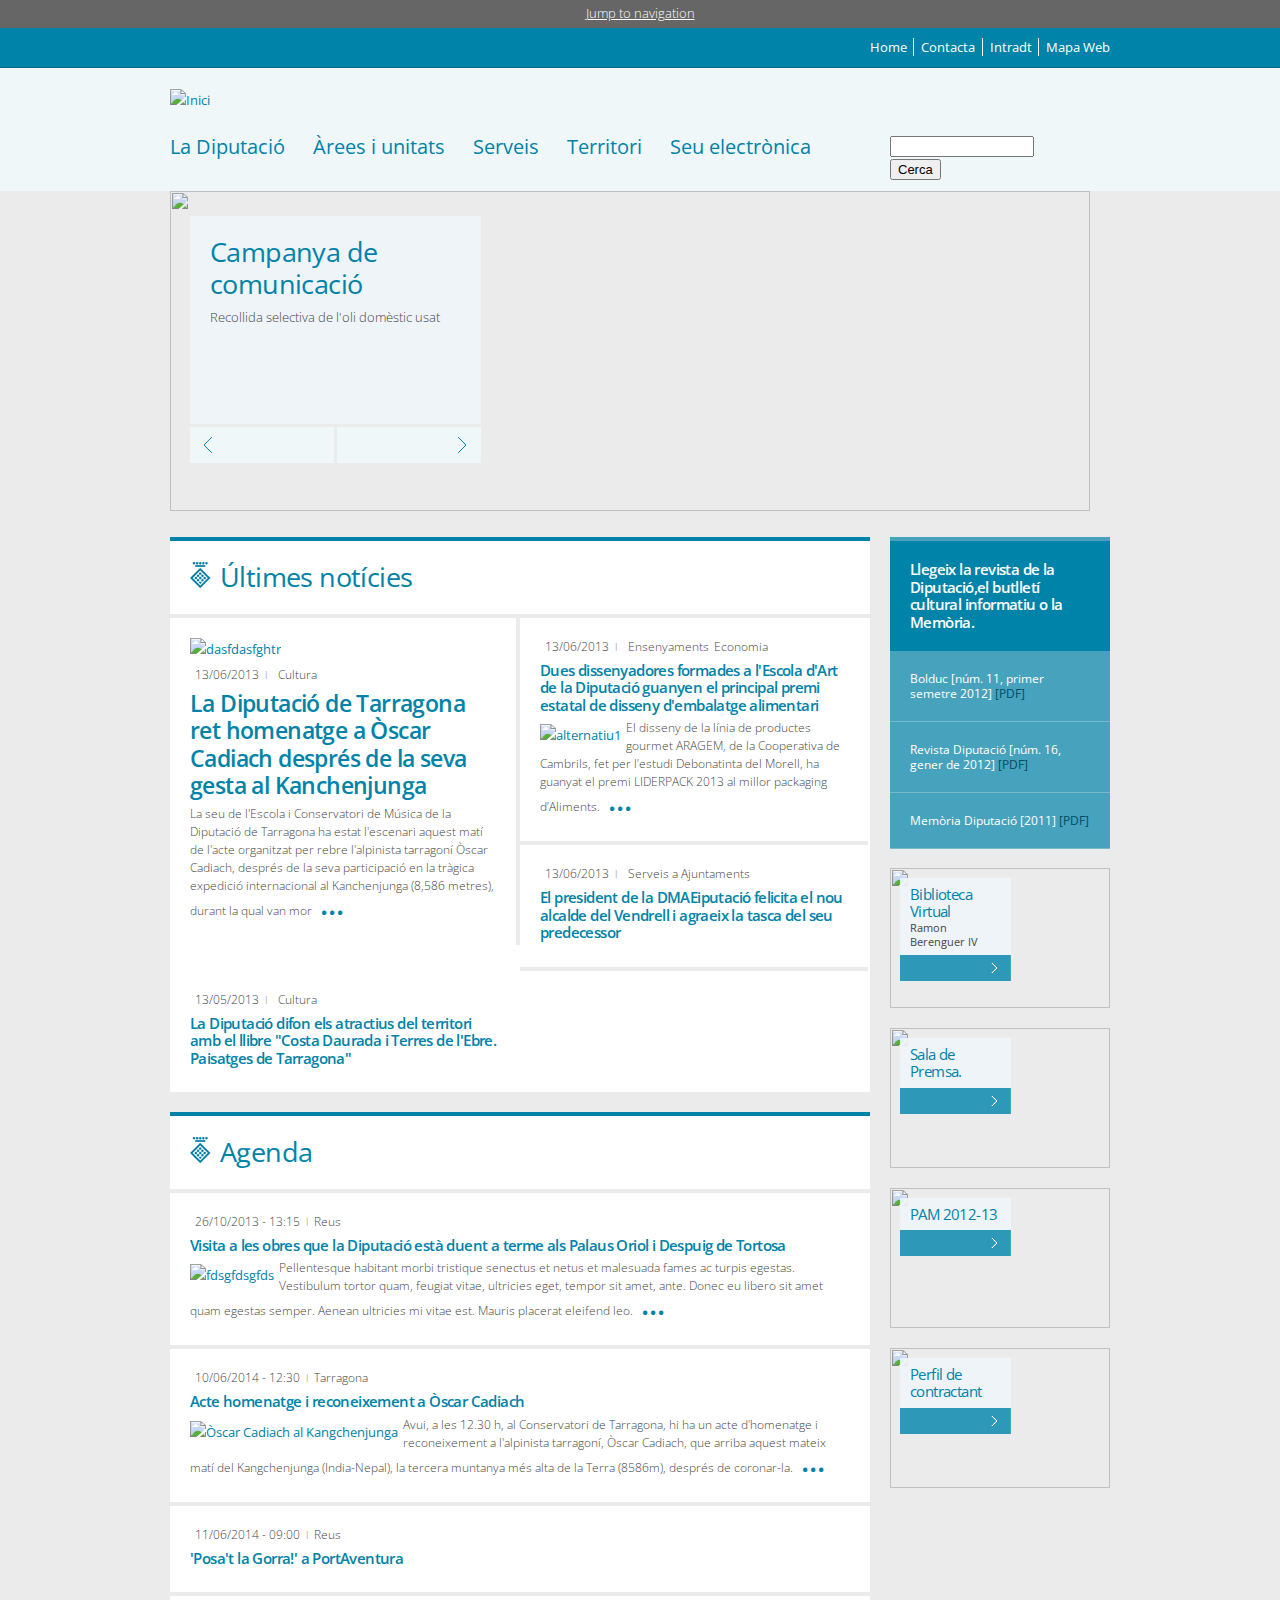
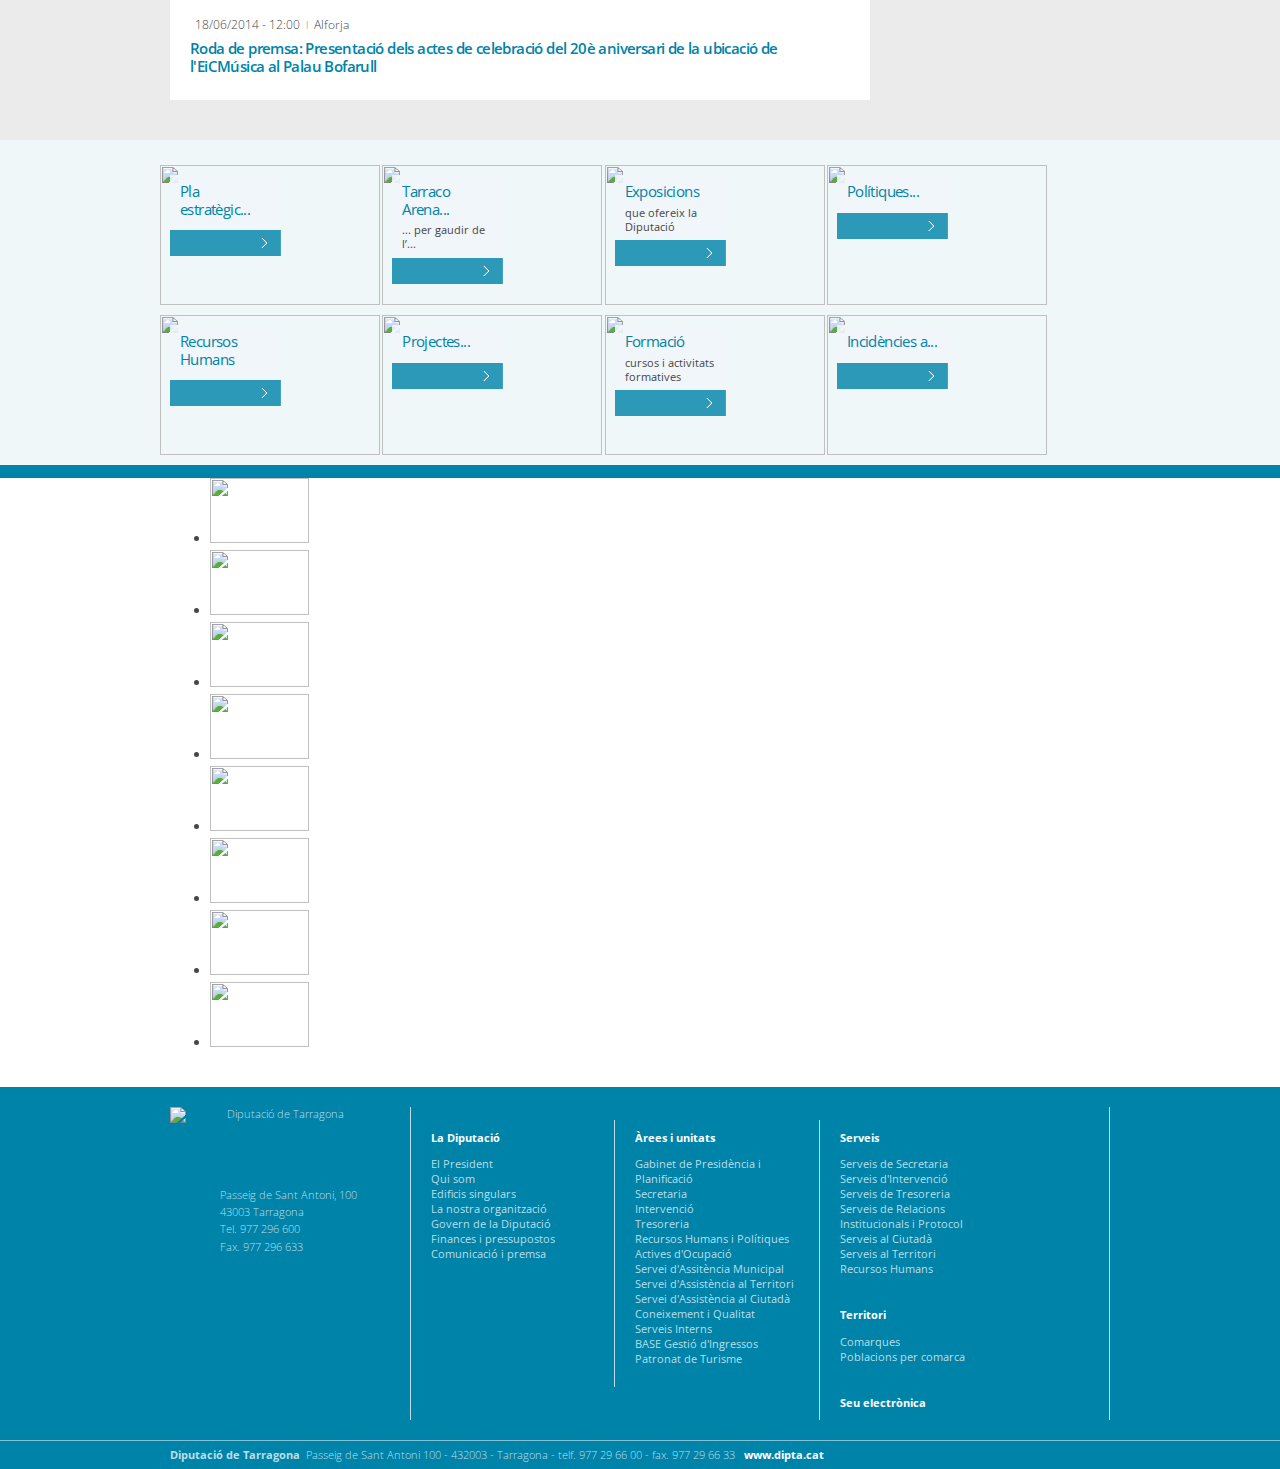
==== commit 806524c5: "Dipta - Creation dipta v2" ====
--- a/exemples/susy-dipta.html
+++ b/exemples/susy-dipta.html
@@ -23,9 +23,7 @@
       <meta name="MobileOptimized" content="width">
     <meta name="HandheldFriendly" content="true">
     <meta name="viewport" content="width=device-width">
-    <meta http-equiv="cleartype" content="on">	
-	
-
+    <meta http-equiv="cleartype" content="on">
 <style>
 @import url("../css/partials/nodes.css");
 @import url("../css/partials/pages.css");
@@ -37,59 +35,46 @@
 <link rel="stylesheet" type="text/css" media="screen" href="../css/layouts/dipta-responsive.css">
 <link rel="stylesheet" type="text/css" media="screen" href="../css/dipta.css">
 <script src="../js/holder.js"></script>
-<!--
+ 
   <script src="http://localhost.dipta:8081/misc/jquery.js?v=1.4.4"></script>
 <script src="http://localhost.dipta:8081/misc/jquery.once.js?v=1.2"></script>
-<script src="http://localhost.dipta:8081/misc/drupal.js?mrxmju"></script>
-<script src="http://localhost.dipta:8081/misc/ui/jquery.ui.core.min.js?v=1.8.7"></script>
-<script src="http://localhost.dipta:8081/misc/ui/jquery.ui.widget.min.js?v=1.8.7"></script>
-<script src="http://localhost.dipta:8081/sites/all/modules/contrib/views/js/views-contextual.js?mrxmju"></script>
-<script src="http://localhost.dipta:8081/misc/ui/jquery.ui.mouse.min.js?v=1.8.7"></script>
-<script src="http://localhost.dipta:8081/misc/ui/jquery.ui.draggable.min.js?v=1.8.7"></script>
-<script src="http://localhost.dipta:8081/misc/ui/jquery.ui.droppable.min.js?v=1.8.7"></script>
-<script src="http://localhost.dipta:8081/misc/ui/jquery.ui.sortable.min.js?v=1.8.7"></script>
+<script src="http://localhost.dipta:8081/misc/drupal.js?msc39f"></script>
 <script src="http://localhost.dipta:8081/misc/jquery.cookie.js?v=1.0"></script>
 <script src="http://localhost.dipta:8081/misc/jquery.form.js?v=2.52"></script>
-<script src="http://localhost.dipta:8081/modules/contextual/contextual.js?v=1.0"></script>
 <script src="http://localhost.dipta:8081/misc/ajax.js?v=7.20"></script>
-<script src="http://localhost.dipta:8081/sites/all/modules/contrib/admin_menu/admin_menu.js?mrxmju"></script>
-<script src="http://localhost.dipta:8081/sites/all/modules/contrib/admin_menu/admin_menu_toolbar/admin_menu_toolbar.js?mrxmju"></script>
-<script src="http://localhost.dipta:8081/sites/dipta/files/languages/ca_5JXMJBynWQGp2TXnoYKfkX3fgj8_2LuxA7CPyl_uvi8.js?mrxmju"></script>
-<script src="http://localhost.dipta:8081/sites/all/libraries/colorbox/jquery.colorbox-min.js?mrxmju"></script>
-<script src="http://localhost.dipta:8081/sites/all/modules/contrib/colorbox/js/colorbox.js?mrxmju"></script>
-<script src="http://localhost.dipta:8081/sites/all/modules/contrib/colorbox/styles/default/colorbox_style.js?mrxmju"></script>
-<script src="http://localhost.dipta:8081/sites/all/modules/contrib/views_slideshow/js/views_slideshow.js?mrxmju"></script>
-<script src="http://localhost.dipta:8081/sites/all/modules/develop/devel/devel_krumo_path.js?mrxmju"></script>
-<script src="http://localhost.dipta:8081/sites/all/modules/contrib/jcarousel/js/jquery.jcarousel.min.js?mrxmju"></script>
-<script src="http://localhost.dipta:8081/sites/all/modules/contrib/jcarousel/js/jcarousel.js?mrxmju"></script>
-<script src="http://localhost.dipta:8081/sites/all/libraries/jquery.cycle/jquery.cycle.all.js?mrxmju"></script>
-<script src="http://localhost.dipta:8081/sites/all/modules/contrib/views_slideshow/contrib/views_slideshow_cycle/js/views_slideshow_cycle.js?mrxmju"></script>
-<script src="http://localhost.dipta:8081/sites/all/modules/contrib/context/plugins/context_reaction_block.js?mrxmju"></script>
-<script src="http://localhost.dipta:8081/sites/all/modules/contrib/field_group/field_group.js?mrxmju"></script>
-<script src="http://localhost.dipta:8081/misc/collapse.js?mrxmju"></script>
-<script src="http://localhost.dipta:8081/misc/form.js?mrxmju"></script>
-<script src="http://localhost.dipta:8081/sites/all/modules/contrib/views/js/base.js?mrxmju"></script>
+<script src="http://localhost.dipta:8081/sites/dipta/files/languages/ca_5JXMJBynWQGp2TXnoYKfkX3fgj8_2LuxA7CPyl_uvi8.js?msc39f"></script>
+<script src="http://localhost.dipta:8081/sites/all/libraries/colorbox/jquery.colorbox-min.js?msc39f"></script>
+<script src="http://localhost.dipta:8081/sites/all/modules/contrib/colorbox/js/colorbox.js?msc39f"></script>
+<script src="http://localhost.dipta:8081/sites/all/modules/contrib/colorbox/styles/default/colorbox_style.js?msc39f"></script>
+<script src="http://localhost.dipta:8081/sites/all/modules/contrib/views_slideshow/js/views_slideshow.js?msc39f"></script>
+<script src="http://localhost.dipta:8081/sites/all/modules/contrib/jcarousel/js/jquery.jcarousel.min.js?msc39f"></script>
+<script src="http://localhost.dipta:8081/sites/all/modules/contrib/jcarousel/js/jcarousel.js?msc39f"></script>
+<script src="http://localhost.dipta:8081/sites/all/libraries/jquery.cycle/jquery.cycle.all.js?msc39f"></script>
+<script src="http://localhost.dipta:8081/sites/all/modules/contrib/views_slideshow/contrib/views_slideshow_cycle/js/views_slideshow_cycle.js?msc39f"></script>
+<script src="http://localhost.dipta:8081/misc/collapse.js?msc39f"></script>
+<script src="http://localhost.dipta:8081/misc/form.js?msc39f"></script>
+<script src="http://localhost.dipta:8081/sites/all/modules/contrib/field_group/field_group.js?msc39f"></script>
+<script src="http://localhost.dipta:8081/sites/all/modules/contrib/views/js/base.js?msc39f"></script>
 <script src="http://localhost.dipta:8081/misc/progress.js?v=7.20"></script>
-<script src="http://localhost.dipta:8081/sites/all/modules/contrib/views/js/ajax_view.js?mrxmju"></script>
-<script src="http://localhost.dipta:8081/sites/all/modules/contrib/google_analytics/googleanalytics.js?mrxmju"></script>
+<script src="http://localhost.dipta:8081/sites/all/modules/contrib/views/js/ajax_view.js?msc39f"></script>
+<script src="http://localhost.dipta:8081/sites/all/modules/contrib/google_analytics/googleanalytics.js?msc39f"></script>
 <script>var _gaq = _gaq || [];_gaq.push(["_setAccount", "UA-35967030-1"]);_gaq.push(["_trackPageview"]);(function() {var ga = document.createElement("script");ga.type = "text/javascript";ga.async = true;ga.src = ("https:" == document.location.protocol ? "https://ssl" : "http://www") + ".google-analytics.com/ga.js";var s = document.getElementsByTagName("script")[0];s.parentNode.insertBefore(ga, s);})();</script>
-<script src="http://localhost.dipta:8081/sites/dipta/themes/dipta/js/equal-height.js?mrxmju"></script>
-<script>jQuery.extend(Drupal.settings, {"basePath":"\/","pathPrefix":"","ajaxPageState":{"theme":"dipta","theme_token":"oPVwC8TF4bmLE_WJhJ4xHnZ9Fkoky9tuvYiMdHVRknM","js":{"misc\/jquery.js":1,"misc\/jquery.once.js":1,"misc\/drupal.js":1,"misc\/ui\/jquery.ui.core.min.js":1,"misc\/ui\/jquery.ui.widget.min.js":1,"sites\/all\/modules\/contrib\/views\/js\/views-contextual.js":1,"misc\/ui\/jquery.ui.mouse.min.js":1,"misc\/ui\/jquery.ui.draggable.min.js":1,"misc\/ui\/jquery.ui.droppable.min.js":1,"misc\/ui\/jquery.ui.sortable.min.js":1,"misc\/jquery.cookie.js":1,"misc\/jquery.form.js":1,"modules\/contextual\/contextual.js":1,"misc\/ajax.js":1,"sites\/all\/modules\/contrib\/admin_menu\/admin_menu.js":1,"sites\/all\/modules\/contrib\/admin_menu\/admin_menu_toolbar\/admin_menu_toolbar.js":1,"public:\/\/languages\/ca_5JXMJBynWQGp2TXnoYKfkX3fgj8_2LuxA7CPyl_uvi8.js":1,"sites\/all\/libraries\/colorbox\/jquery.colorbox-min.js":1,"sites\/all\/modules\/contrib\/colorbox\/js\/colorbox.js":1,"sites\/all\/modules\/contrib\/colorbox\/styles\/default\/colorbox_style.js":1,"sites\/all\/modules\/contrib\/views_slideshow\/js\/views_slideshow.js":1,"sites\/all\/modules\/develop\/devel\/devel_krumo_path.js":1,"sites\/all\/modules\/contrib\/jcarousel\/js\/jquery.jcarousel.min.js":1,"sites\/all\/modules\/contrib\/jcarousel\/js\/jcarousel.js":1,"sites\/all\/libraries\/jquery.cycle\/jquery.cycle.all.js":1,"sites\/all\/modules\/contrib\/views_slideshow\/contrib\/views_slideshow_cycle\/js\/views_slideshow_cycle.js":1,"sites\/all\/modules\/contrib\/context\/plugins\/context_reaction_block.js":1,"sites\/all\/modules\/contrib\/field_group\/field_group.js":1,"misc\/collapse.js":1,"misc\/form.js":1,"sites\/all\/modules\/contrib\/views\/js\/base.js":1,"misc\/progress.js":1,"sites\/all\/modules\/contrib\/views\/js\/ajax_view.js":1,"sites\/all\/modules\/contrib\/google_analytics\/googleanalytics.js":1,"0":1,"sites\/dipta\/themes\/dipta\/js\/equal-height.js":1},"css":{"modules\/system\/system.base.css":1,"modules\/system\/system.menus.css":1,"modules\/system\/system.messages.css":1,"modules\/system\/system.theme.css":1,"misc\/ui\/jquery.ui.core.css":1,"misc\/ui\/jquery.ui.theme.css":1,"modules\/contextual\/contextual.css":1,"modules\/book\/book.css":1,"sites\/all\/modules\/contrib\/calendar\/css\/calendar_multiday.css":1,"sites\/all\/modules\/contrib\/date\/date_api\/date.css":1,"sites\/all\/modules\/contrib\/date\/date_popup\/themes\/datepicker.1.7.css":1,"modules\/field\/theme\/field.css":1,"modules\/node\/node.css":1,"modules\/search\/search.css":1,"modules\/user\/user.css":1,"sites\/all\/modules\/contrib\/video_filter\/video_filter.css":1,"sites\/all\/modules\/contrib\/views\/css\/views.css":1,"sites\/all\/modules\/contrib\/admin_menu\/admin_menu.css":1,"sites\/all\/modules\/contrib\/admin_menu\/admin_menu_toolbar\/admin_menu_toolbar.css":1,"modules\/shortcut\/shortcut.css":1,"sites\/all\/modules\/contrib\/colorbox\/styles\/default\/colorbox_style.css":1,"sites\/all\/modules\/contrib\/ctools\/css\/ctools.css":1,"sites\/all\/modules\/contrib\/views_slideshow\/views_slideshow.css":1,"sites\/all\/modules\/contrib\/jcarousel\/skins\/default\/jcarousel-default.css":1,"sites\/all\/modules\/contrib\/views_slideshow\/views_slideshow_controls_text.css":1,"sites\/all\/modules\/contrib\/views_slideshow\/contrib\/views_slideshow_cycle\/views_slideshow_cycle.css":1,"sites\/all\/modules\/contrib\/context\/plugins\/context_reaction_block.css":1,"sites\/all\/modules\/contrib\/field_group\/field_group.css":1,"sites\/dipta\/themes\/dipta\/system.menus.css":1,"sites\/dipta\/themes\/dipta\/css\/normalize.css":1,"sites\/dipta\/themes\/dipta\/css\/layouts\/responsive-dipta.css":1,"sites\/dipta\/themes\/dipta\/css\/page-backgrounds.css":1,"sites\/dipta\/themes\/dipta\/css\/print.css":1,"sites\/dipta\/themes\/dipta\/css\/dipta.css":1}},"colorbox":{"opacity":"0.85","current":"{current} of {total}","previous":"\u00ab Prev","next":"Seg\u00fcent \u00bb","close":"Tanca","maxWidth":"98%","maxHeight":"98%","fixed":true},"jcarousel":{"ajaxPath":"\/jcarousel\/ajax\/views","carousels":{"jcarousel-dom-1":{"view_options":{"view_args":"","view_path":"inici","view_base_path":"inici","view_display_id":"block_2","view_name":"banners_home","jcarousel_dom_id":1},"skin":"default","scroll":1,"autoPause":1,"start":1,"selector":".jcarousel-dom-1"}}},"field_group":{"div":"basic"},"viewsSlideshow":{"banners_home-block":{"methods":{"goToSlide":["viewsSlideshowPager","viewsSlideshowSlideCounter","viewsSlideshowCycle"],"nextSlide":["viewsSlideshowPager","viewsSlideshowSlideCounter","viewsSlideshowCycle"],"pause":["viewsSlideshowControls","viewsSlideshowCycle"],"play":["viewsSlideshowControls","viewsSlideshowCycle"],"previousSlide":["viewsSlideshowPager","viewsSlideshowSlideCounter","viewsSlideshowCycle"],"transitionBegin":["viewsSlideshowPager","viewsSlideshowSlideCounter"],"transitionEnd":[]},"paused":0}},"viewsSlideshowControls":{"banners_home-block":{"bottom":{"type":"viewsSlideshowControlsText"}}},"viewsSlideshowCycle":{"#views_slideshow_cycle_main_banners_home-block":{"num_divs":10,"id_prefix":"#views_slideshow_cycle_main_","div_prefix":"#views_slideshow_cycle_div_","vss_id":"banners_home-block","effect":"scrollHorz","transition_advanced":0,"timeout":5000,"speed":700,"delay":0,"sync":1,"random":0,"pause":1,"pause_on_click":0,"action_advanced":0,"start_paused":0,"remember_slide":0,"remember_slide_days":1,"pause_when_hidden":0,"pause_when_hidden_type":"full","amount_allowed_visible":"","nowrap":0,"fixed_height":1,"items_per_slide":1,"wait_for_image_load":1,"wait_for_image_load_timeout":3000,"cleartype":0,"cleartypenobg":0,"advanced_options":"{}"}},"views":{"ajax_path":"\/views\/ajax","ajaxViews":{"views_dom_id:9082baddf1b3fd23461d71ed069507a7":{"view_name":"actes_agenda","view_display_id":"block_2","view_args":"","view_path":"inici","view_base_path":"actes-agenda","view_dom_id":"9082baddf1b3fd23461d71ed069507a7","pager_element":0}}},"googleanalytics":{"trackOutbound":1,"trackMailto":1,"trackDownload":1,"trackDownloadExtensions":"7z|aac|arc|arj|asf|asx|avi|bin|csv|doc|exe|flv|gif|gz|gzip|hqx|jar|jpe?g|js|mp(2|3|4|e?g)|mov(ie)?|msi|msp|pdf|phps|png|ppt|qtm?|ra(m|r)?|sea|sit|tar|tgz|torrent|txt|wav|wma|wmv|wpd|xls|xml|z|zip"},"tableHeaderOffset":"Drupal.admin.height","admin_menu":{"destination":"destination=inici","margin_top":1,"position_fixed":1,"toolbar":{"activeTrail":"\/"}}});</script>
--->
+<script src="http://localhost.dipta:8081/sites/dipta/themes/dipta/js/equal-height.js?msc39f"></script>
+<script>jQuery.extend(Drupal.settings, {"basePath":"\/","pathPrefix":"","ajaxPageState":{"theme":"dipta","theme_token":"bFErmbw6fd7JDN4AdsW4pJAJyDuKmPulpA7qsFUS3BY","js":{"misc\/jquery.js":1,"misc\/jquery.once.js":1,"misc\/drupal.js":1,"misc\/jquery.cookie.js":1,"misc\/jquery.form.js":1,"misc\/ajax.js":1,"public:\/\/languages\/ca_5JXMJBynWQGp2TXnoYKfkX3fgj8_2LuxA7CPyl_uvi8.js":1,"sites\/all\/libraries\/colorbox\/jquery.colorbox-min.js":1,"sites\/all\/modules\/contrib\/colorbox\/js\/colorbox.js":1,"sites\/all\/modules\/contrib\/colorbox\/styles\/default\/colorbox_style.js":1,"sites\/all\/modules\/contrib\/views_slideshow\/js\/views_slideshow.js":1,"sites\/all\/modules\/contrib\/jcarousel\/js\/jquery.jcarousel.min.js":1,"sites\/all\/modules\/contrib\/jcarousel\/js\/jcarousel.js":1,"sites\/all\/libraries\/jquery.cycle\/jquery.cycle.all.js":1,"sites\/all\/modules\/contrib\/views_slideshow\/contrib\/views_slideshow_cycle\/js\/views_slideshow_cycle.js":1,"misc\/collapse.js":1,"misc\/form.js":1,"sites\/all\/modules\/contrib\/field_group\/field_group.js":1,"sites\/all\/modules\/contrib\/views\/js\/base.js":1,"misc\/progress.js":1,"sites\/all\/modules\/contrib\/views\/js\/ajax_view.js":1,"sites\/all\/modules\/contrib\/google_analytics\/googleanalytics.js":1,"0":1,"sites\/dipta\/themes\/dipta\/js\/equal-height.js":1},"css":{"modules\/system\/system.base.css":1,"modules\/system\/system.menus.css":1,"modules\/system\/system.messages.css":1,"modules\/system\/system.theme.css":1,"modules\/book\/book.css":1,"sites\/all\/modules\/contrib\/calendar\/css\/calendar_multiday.css":1,"sites\/all\/modules\/contrib\/date\/date_api\/date.css":1,"sites\/all\/modules\/contrib\/date\/date_popup\/themes\/datepicker.1.7.css":1,"modules\/field\/theme\/field.css":1,"modules\/node\/node.css":1,"modules\/search\/search.css":1,"modules\/user\/user.css":1,"sites\/all\/modules\/contrib\/video_filter\/video_filter.css":1,"sites\/all\/modules\/contrib\/views\/css\/views.css":1,"sites\/all\/modules\/contrib\/colorbox\/styles\/default\/colorbox_style.css":1,"sites\/all\/modules\/contrib\/ctools\/css\/ctools.css":1,"sites\/all\/modules\/contrib\/views_slideshow\/views_slideshow.css":1,"sites\/all\/modules\/contrib\/jcarousel\/skins\/default\/jcarousel-default.css":1,"sites\/all\/modules\/contrib\/views_slideshow\/views_slideshow_controls_text.css":1,"sites\/all\/modules\/contrib\/views_slideshow\/contrib\/views_slideshow_cycle\/views_slideshow_cycle.css":1,"sites\/all\/modules\/contrib\/field_group\/field_group.css":1,"sites\/dipta\/themes\/dipta\/system.menus.css":1,"sites\/dipta\/themes\/dipta\/css\/partials\/normalize.css":1,"sites\/dipta\/themes\/dipta\/css\/partials\/pages.css":1,"sites\/dipta\/themes\/dipta\/css\/partials\/navigations.css":1,"sites\/dipta\/themes\/dipta\/css\/partials\/views-pages.css":1,"sites\/dipta\/themes\/dipta\/css\/partials\/views-blocs.css":1,"sites\/dipta\/themes\/dipta\/css\/partials\/nodes.css":1,"sites\/dipta\/themes\/dipta\/css\/partials\/comments.css":1,"sites\/dipta\/themes\/dipta\/css\/partials\/forms.css":1,"sites\/dipta\/themes\/dipta\/css\/partials\/tabs.css":1,"sites\/dipta\/themes\/dipta\/css\/partials\/jcarousel.css":1,"sites\/dipta\/themes\/dipta\/css\/partials\/print.css":1,"sites\/dipta\/themes\/dipta\/css\/layouts\/dipta-responsive.css":1,"sites\/dipta\/themes\/dipta\/css\/dipta.css":1}},"colorbox":{"opacity":"0.85","current":"{current} of {total}","previous":"\u00ab Prev","next":"Seg\u00fcent \u00bb","close":"Tanca","maxWidth":"98%","maxHeight":"98%","fixed":true},"jcarousel":{"ajaxPath":"\/jcarousel\/ajax\/views","carousels":{"jcarousel-dom-1":{"view_options":{"view_args":"","view_path":"inici","view_base_path":"inici","view_display_id":"block_2","view_name":"banners_home","jcarousel_dom_id":1},"skin":"default","scroll":1,"autoPause":1,"start":1,"selector":".jcarousel-dom-1"}}},"field_group":{"div":"basic"},"viewsSlideshow":{"banners_home-block":{"methods":{"goToSlide":["viewsSlideshowPager","viewsSlideshowSlideCounter","viewsSlideshowCycle"],"nextSlide":["viewsSlideshowPager","viewsSlideshowSlideCounter","viewsSlideshowCycle"],"pause":["viewsSlideshowControls","viewsSlideshowCycle"],"play":["viewsSlideshowControls","viewsSlideshowCycle"],"previousSlide":["viewsSlideshowPager","viewsSlideshowSlideCounter","viewsSlideshowCycle"],"transitionBegin":["viewsSlideshowPager","viewsSlideshowSlideCounter"],"transitionEnd":[]},"paused":0}},"viewsSlideshowControls":{"banners_home-block":{"bottom":{"type":"viewsSlideshowControlsText"}}},"viewsSlideshowCycle":{"#views_slideshow_cycle_main_banners_home-block":{"num_divs":10,"id_prefix":"#views_slideshow_cycle_main_","div_prefix":"#views_slideshow_cycle_div_","vss_id":"banners_home-block","effect":"scrollHorz","transition_advanced":0,"timeout":5000,"speed":700,"delay":0,"sync":1,"random":0,"pause":1,"pause_on_click":0,"action_advanced":0,"start_paused":0,"remember_slide":0,"remember_slide_days":1,"pause_when_hidden":0,"pause_when_hidden_type":"full","amount_allowed_visible":"","nowrap":0,"fixed_height":1,"items_per_slide":1,"wait_for_image_load":1,"wait_for_image_load_timeout":3000,"cleartype":0,"cleartypenobg":0,"advanced_options":"{}"}},"views":{"ajax_path":"\/views\/ajax","ajaxViews":{"views_dom_id:8bc5d3c06593f7a520c6802d62ed8e28":{"view_name":"actes_agenda","view_display_id":"block_2","view_args":"","view_path":"inici","view_base_path":"actes-agenda","view_dom_id":"8bc5d3c06593f7a520c6802d62ed8e28","pager_element":0}}},"googleanalytics":{"trackOutbound":1,"trackMailto":1,"trackDownload":1,"trackDownloadExtensions":"7z|aac|arc|arj|asf|asx|avi|bin|csv|doc|exe|flv|gif|gz|gzip|hqx|jar|jpe?g|js|mp(2|3|4|e?g)|mov(ie)?|msi|msp|pdf|phps|png|ppt|qtm?|ra(m|r)?|sea|sit|tar|tgz|torrent|txt|wav|wma|wmv|wpd|xls|xml|z|zip"}});</script>
       <!--[if lt IE 9]>
     <script src="/sites/all/themes/zen/js/html5-respond.js"></script>
     <![endif]-->
   </head>
-<body class="html front logged-in one-sidebar sidebar-second page-inici i18n-ca page-views" >
+<body class="html front not-logged-in one-sidebar sidebar-second page-inici i18n-ca page-views" >
+      <p id="skip-link">
+      <a href="#main-menu" class="element-invisible element-focusable">Jump to navigation</a>
+    </p>
         <div id="page-header">
       <div class="region region-header">
-    <div id="block-menu-menu-men-top" class="block block-menu contextual-links-region first last odd" role="navigation">
+    <div id="block-menu-menu-men-top" class="block block-menu first last odd" role="navigation">
 
         <h2 class="block-title element-invisible">Menú TOP</h2>
-    <div class="contextual-links-wrapper"><ul class="contextual-links"><li class="menu-list first"><a href="/admin/structure/menu/manage/menu-men-top/list?destination=inici">Llista els enllaços</a></li>
-<li class="menu-edit"><a href="/admin/structure/menu/manage/menu-men-top/edit?destination=inici">Edita el menú</a></li>
-<li class="block-configure last"><a href="/admin/structure/block/manage/menu/menu-men-top/configure?destination=inici">Configura</a></li>
-</ul></div>
+    
   <ul class="menu"><li class="first leaf"><a href="/" title="Plana d&#039;inici" class="active">Home</a></li>
 <li class="leaf"><a href="/contacta1" title="">Contacta</a></li>
 <li class="leaf"><a href="https://www.intradt.cat" title="enllaç a la INTRADT ">Intradt</a></li>
@@ -101,9 +86,7 @@
 
 <header id="header" role="banner">
   <div class="header-content">
-	          <a href="/" title="Inici" rel="home" id="logo">
-	          	<img src="holder.js/350x100/#7AF08A:#464646">
-	          </a>
+	          <a href="/" title="Inici" rel="home" id="logo"><img src="http://localhost.dipta:8081/sites/dipta/themes/dipta/logo.png" alt="Inici" /></a>
     
           <hgroup id="name-and-slogan" class="element-invisible">
                   <h1 id="site-name">
@@ -125,18 +108,16 @@
 </ul>      </nav>
     
       <div class="region region-navigation">
-    <div id="block-search-form" class="block block-search contextual-links-region first last odd" role="search">
-
-      <div class="contextual-links-wrapper"><ul class="contextual-links"><li class="block-configure first last"><a href="/admin/structure/block/manage/search/form/configure?destination=inici">Configura</a></li>
-</ul></div>
+    <div id="block-search-form" class="block block-search first last odd" role="search">
+
+      
   <form action="/" method="post" id="search-block-form" accept-charset="UTF-8"><div><div class="container-inline">
       <h2 class="element-invisible">Formulari de cerca</h2>
     <div class="form-item form-type-textfield form-item-search-block-form">
   <label class="element-invisible" for="edit-search-block-form--2">Cerca </label>
  <input title="Introduïu els termes que voleu cercar." type="text" id="edit-search-block-form--2" name="search_block_form" value="" size="15" maxlength="128" class="form-text" />
 </div>
-<div class="form-actions form-wrapper" id="edit-actions"><input type="submit" id="edit-submit" name="op" value="Cerca" class="form-submit" /></div><input type="hidden" name="form_build_id" value="form-nDyAvrNAUsOWHkVL22NvTMbwV3XCrg9bjVi1m_msh18" />
-<input type="hidden" name="form_token" value="GItHIzVQq-0iGBndX4NFhkMgAmYmwIs3JhElrBPifEQ" />
+<div class="form-actions form-wrapper" id="edit-actions"><input type="submit" id="edit-submit" name="op" value="Cerca" class="form-submit" /></div><input type="hidden" name="form_build_id" value="form-c0hIPM4DKkYJGur8v1WjEoDm5x-aL6-tFxOGjA46jgM" />
 <input type="hidden" name="form_id" value="search_block_form" />
 </div>
 </div></form>
@@ -148,12 +129,10 @@
 
     <div class="main-content">
         <div class="region region-highlighted">
-    <div id="block-views-banners-home-block" class="block block-views contextual-links-region first last odd">
-
-      <div class="contextual-links-wrapper"><ul class="contextual-links"><li class="views-ui-edit first"><a href="/admin/structure/views/view/banners_home/edit?destination=inici">Edita la vista</a></li>
-<li class="block-configure last"><a href="/admin/structure/block/manage/views/banners_home-block/configure?destination=inici">Configura</a></li>
-</ul></div>
-  <div class="view view-banners-home view-id-banners_home view-display-id-block view-dom-id-9983b28162dbb24e9af6e5810305fedf">
+    <div id="block-views-banners-home-block" class="block block-views first last odd">
+
+      
+  <div class="view view-banners-home view-id-banners_home view-display-id-block view-dom-id-e23b31b62f182b3f5f26c10fb36eb3af">
         
   
   
@@ -168,22 +147,27 @@
       </div>
     
   
-  <div class="views-field views-field-field-dipta-banner-1">        <div class="field-content">
-  <img src="holder.js/940x320/#7AF08A:#464646"/>
+  <div class="views-field views-field-field-dipta-banner-1">        <div class="field-content"><a href="http://dipta-pre.tinet.org/node/2222"><img typeof="foaf:Image" src="http://localhost.dipta:8081/sites/dipta/files/styles/home_banner_destacat/public/media/olinou.jpg?itok=m7dkrS--" width="940" height="320" alt="" />
 <div class="info-banner">
 <h2>Campanya de comunicació</h2>
 <div class="text-banner"> Recollida selectiva de l&#039;oli domèstic usat</div>
-</div></div>  </div>
-</div>
-</div>
-<div id="views_slideshow_cycle_div_banners_home-block_1" class="views-slideshow-cycle-main-frame-row views_slideshow_cycle_slide views_slideshow_slide views-row-2 views_slideshow_cycle_hidden views-row-even">
+</div></a></div>  </div>
+</div>
+</div>
+
+
+<div id="views_slideshow_cycle_div_banners_home-block_3" class="views-slideshow-cycle-main-frame-row views_slideshow_cycle_slide views_slideshow_slide views-row-4 views_slideshow_cycle_hidden views-row-even">
   <div class="views-slideshow-cycle-main-frame-row-item views-row views-row-0 views-row-first views-row-odd">
   <div class="slide-description">
       </div>
-    
-
-</div>
-</div>
+</div>
+</div>
+
+
+
+
+
+
 </div>
 </div>
       <div class="views-slideshow-controls-bottom clearfix">
@@ -201,17 +185,22 @@
   
   
   
-</div><a id='context-block-views-banners_home-block' class='context-block editable edit-inici-home'></a>
-</div><!-- /.block -->
-<div class='context-block-region' id='context-block-region-highlighted'>
-</div>  
-</div><!-- /.region -->
+</div>
+</div><!-- /.block -->
+  </div><!-- /.region -->
+	  
+	  	  
+	        <aside class="sidebars">
+                      </aside><!-- /.sidebars -->
+    	  
+	  
     <div id="content" class="column" role="main">
       <a id="main-content"></a>	  
       
-                  <div class="contextual-links-wrapper"><ul class="contextual-links views-contextual-links-page"><li class="views-ui-edit first last"><a href="/admin/structure/views/view/banners_home/edit/page_1?destination=inici">Edita la vista</a></li>
-</ul></div>      
-<div class="view view-banners-home view-id-banners_home view-display-id-page_1 view-dom-id-bf0fce34bc74433254c0d5b6eab8c0a2">
+                                          
+
+
+<div class="view view-banners-home view-id-banners_home view-display-id-page_1 view-dom-id-fe7619e13c079db9615216c6137391e9">
             <div class="view-header">
       <h2>Últimes notícies</h2>    </div>
   
@@ -219,9 +208,9 @@
   
       <div class="view-content">
         <div class="dipta-resum">
-    <a href="/node/3463"><img src="holder.js/307x220/#7AF08A:#464646"/></a><div class="field-group-format group_concatenat field-group-div group-concatenat dipta-concatenats speed-fast effect-none"><div class="dipta-camp"><span class="date-display-single" property="dc:date" datatype="xsd:dateTime" content="2013-06-03T10:15:00+02:00">13/06/2013</span></div><div class="dipta-camp"><span>Cultura</span></div></div><h3><a href="/node/3463">La Diputació de Tarragona ret homenatge a Òscar Cadiach després de la seva gesta al Kanchenjunga</a></h3><p>La seu de l'Escola i Conservatori de Música de la Diputació de Tarragona ha estat l'escenari aquest matí de l'acte organitzat per rebre l'alpinista tarragoní Òscar Cadiach, després de la seva participació en la tràgica expedició internacional al Kanchenjunga (8,586 metres), durant la qual van mor</p>  </div>
+    <a href="/node/3463"><img typeof="foaf:Image" src="http://localhost.dipta:8081/sites/dipta/files/styles/home_noticia_destacada/public/media/people-q-g-1024-600-9_1.jpg?itok=-H016xvx" width="307" height="205" alt="dasfdasfghtr" title="dfasfdasftreytreytre" /></a><div class="field-group-format group_concatenat field-group-div group-concatenat dipta-concatenats speed-fast effect-none"><div class="dipta-camp"><span class="date-display-single" property="dc:date" datatype="xsd:dateTime" content="2013-06-03T10:15:00+02:00">13/06/2013</span></div><div class="dipta-camp"><span>Cultura</span></div></div><h3><a href="/node/3463">La Diputació de Tarragona ret homenatge a Òscar Cadiach després de la seva gesta al Kanchenjunga</a></h3><p>La seu de l'Escola i Conservatori de Música de la Diputació de Tarragona ha estat l'escenari aquest matí de l'acte organitzat per rebre l'alpinista tarragoní Òscar Cadiach, després de la seva participació en la tràgica expedició internacional al Kanchenjunga (8,586 metres), durant la qual van mor</p>  </div>
   <div class="dipta-resum">
-    <div class="field-group-format group_concatenat field-group-div group-concatenat dipta-concatenats speed-fast effect-none"><div class="dipta-camp"><span class="date-display-single" property="dc:date" datatype="xsd:dateTime" content="2013-06-03T09:30:00+02:00">13/06/2013</span></div><div class="dipta-camp"><span>Ensenyaments</span><span>Economia</span></div></div><h4><a href="/node/3462">Dues dissenyadores formades a l&#039;Escola d&#039;Art de la Diputació guanyen el principal premi estatal de disseny d&#039;embalatge alimentari</a></h4><div class="dipta-resum-float"><a href="/node/3462"><img src="holder.js/100x70/#7AF08A:#464646"/></a></div><p>El disseny de la línia de productes gourmet ARAGEM, de la Cooperativa de Cambrils, fet per l’estudi Debonatinta del Morell, ha guanyat el premi LIDERPACK 2013 al millor packaging d’Aliments.</p>  </div>
+    <div class="field-group-format group_concatenat field-group-div group-concatenat dipta-concatenats speed-fast effect-none"><div class="dipta-camp"><span class="date-display-single" property="dc:date" datatype="xsd:dateTime" content="2013-06-03T09:30:00+02:00">13/06/2013</span></div><div class="dipta-camp"><span>Ensenyaments</span><span>Economia</span></div></div><h4><a href="/node/3462">Dues dissenyadores formades a l&#039;Escola d&#039;Art de la Diputació guanyen el principal premi estatal de disseny d&#039;embalatge alimentari</a></h4><div class="dipta-resum-float"><a href="/node/3462"><img typeof="foaf:Image" src="http://localhost.dipta:8081/sites/dipta/files/styles/thumbnail/public/media/people-q-g-1024-600-9_0.jpg?itok=sOi2tki1" width="100" height="59" alt="alternatiu1" title="title1" /></a></div><p>El disseny de la línia de productes gourmet ARAGEM, de la Cooperativa de Cambrils, fet per l’estudi Debonatinta del Morell, ha guanyat el premi LIDERPACK 2013 al millor packaging d’Aliments.</p>  </div>
   <div class="dipta-resum">
     <div class="field-group-format group_concatenat field-group-div group-concatenat dipta-concatenats speed-fast effect-none"><div class="dipta-camp"><span class="date-display-single" property="dc:date" datatype="xsd:dateTime" content="2013-06-03T08:15:00+02:00">13/06/2013</span></div><div class="dipta-camp"><span>Serveis a Ajuntaments</span></div></div><h4><a href="/node/3461">El president de la DMAEiputació felicita el nou alcalde del Vendrell i agraeix la tasca del seu predecessor</a></h4>  </div>
   <div class="dipta-resum">
@@ -230,26 +219,23 @@
   
   
   
-      
-
+  
   
   
 </div><!-- block__no_wrapper -->
-<div id="block-views-actes-agenda-block-2" class="block block-views contextual-links-region last even">
+<div id="block-views-actes-agenda-block-2" class="block block-views last even">
 
         <h2 class="block-title">Agenda</h2>
-    <div class="contextual-links-wrapper"><ul class="contextual-links"><li class="views-ui-edit first"><a href="/admin/structure/views/view/actes_agenda/edit?destination=inici">Edita la vista</a></li>
-<li class="block-configure last"><a href="/admin/structure/block/manage/views/actes_agenda-block_2/configure?destination=inici">Configura</a></li>
-</ul></div>
-  <div class="view view-actes-agenda view-id-actes_agenda view-display-id-block_2 view-dom-id-9082baddf1b3fd23461d71ed069507a7">
+    
+  <div class="view view-actes-agenda view-id-actes_agenda view-display-id-block_2 view-dom-id-8bc5d3c06593f7a520c6802d62ed8e28">
         
   
   
       <div class="view-content">
         <div class="dipta-resum">
-    <div class="field-group-format group_concatenat field-group-div group-concatenat dipta-concatenats speed-fast effect-none"><div class="dipta-camp"><span class="date-display-single" property="dc:date" datatype="xsd:dateTime" content="2013-10-26T13:15:00+02:00">26/10/2013 - 13:15</span></div><div class="dipta-camp">Reus</div></div><h4><a href="/node/2418">Visita a les obres que la Diputació està duent a terme  als  Palaus Oriol i Despuig de Tortosa</a></h4><div class="dipta-resum-float"><a href="/node/2418"><img src="holder.js/100x70/#7AF08A:#464646"/></a></div><p>Pellentesque habitant morbi tristique senectus et netus et malesuada fames ac turpis egestas. Vestibulum tortor quam, feugiat vitae, ultricies eget, tempor sit amet, ante. Donec eu libero sit amet quam egestas semper. Aenean ultricies mi vitae est. Mauris placerat eleifend leo.</p>  </div>
+    <div class="field-group-format group_concatenat field-group-div group-concatenat dipta-concatenats speed-fast effect-none"><div class="dipta-camp"><span class="date-display-single" property="dc:date" datatype="xsd:dateTime" content="2013-10-26T13:15:00+02:00">26/10/2013 - 13:15</span></div><div class="dipta-camp">Reus</div></div><h4><a href="/node/2418">Visita a les obres que la Diputació està duent a terme  als  Palaus Oriol i Despuig de Tortosa</a></h4><div class="dipta-resum-float"><a href="/node/2418"><img typeof="foaf:Image" src="http://localhost.dipta:8081/sites/dipta/files/styles/thumbnail/public/media/food-h-g-456-712-1.jpg?itok=HwQHAYy5" width="64" height="100" alt="fdsgfdsgfds" /></a></div><p>Pellentesque habitant morbi tristique senectus et netus et malesuada fames ac turpis egestas. Vestibulum tortor quam, feugiat vitae, ultricies eget, tempor sit amet, ante. Donec eu libero sit amet quam egestas semper. Aenean ultricies mi vitae est. Mauris placerat eleifend leo.</p>  </div>
   <div class="dipta-resum">
-    <div class="field-group-format group_concatenat field-group-div group-concatenat dipta-concatenats speed-fast effect-none"><div class="dipta-camp"><span class="date-display-single" property="dc:date" datatype="xsd:dateTime" content="2014-06-10T12:30:00+02:00">10/06/2014 - 12:30</span></div><div class="dipta-camp">Tarragona</div></div><h4><a href="/node/3460">Acte homenatge i reconeixement a Òscar Cadiach</a></h4><div class="dipta-resum-float"><a href="/node/3460"><img src="holder.js/100x70/#7AF08A:#464646"/></a></div><p>Avui, a les 12.30 h, al Conservatori de Tarragona, hi ha un acte d'homenatge i reconeixement a l'alpinista tarragoní, Òscar Cadiach, que arriba aquest mateix matí del Kangchenjunga (India-Nepal), la tercera muntanya més alta de la Terra (8586m), després de coronar-la.</p>  </div>
+    <div class="field-group-format group_concatenat field-group-div group-concatenat dipta-concatenats speed-fast effect-none"><div class="dipta-camp"><span class="date-display-single" property="dc:date" datatype="xsd:dateTime" content="2014-06-10T12:30:00+02:00">10/06/2014 - 12:30</span></div><div class="dipta-camp">Tarragona</div></div><h4><a href="/node/3460">Acte homenatge i reconeixement a Òscar Cadiach</a></h4><div class="dipta-resum-float"><a href="/node/3460"><img typeof="foaf:Image" src="http://localhost.dipta:8081/sites/dipta/files/styles/thumbnail/public/media/cadiach.jpg?itok=8GKFRCkJ" width="100" height="75" alt="Òscar Cadiach al Kangchenjunga" /></a></div><p>Avui, a les 12.30 h, al Conservatori de Tarragona, hi ha un acte d'homenatge i reconeixement a l'alpinista tarragoní, Òscar Cadiach, que arriba aquest mateix matí del Kangchenjunga (India-Nepal), la tercera muntanya més alta de la Terra (8586m), després de coronar-la.</p>  </div>
   <div class="dipta-resum">
     <div class="field-group-format group_concatenat field-group-div group-concatenat dipta-concatenats speed-none effect-none"><div class="dipta-camp"><span class="date-display-single" property="dc:date" datatype="xsd:dateTime" content="2014-06-11T09:00:00+02:00">11/06/2014 - 09:00</span></div><div class="dipta-camp">Reus</div></div><h4><a href="/node/3456">&#039;Posa&#039;t la Gorra!&#039; a PortAventura</a></h4>  </div>
   <div class="dipta-resum">
@@ -258,25 +244,28 @@
   
   
   
-
-  
-  
-  
-</div><a id='context-block-views-actes_agenda-block_2' class='context-block editable edit-inici-home'></a>
+      
+<div class="more-link">
+  <a href="/actes-agenda">
+    Veure tota l&#039;agenda  </a>
+</div>
+  
+  
+  
+</div>
 </div><!-- /.block -->
 <!-- region__no_wrapper -->
                       </div><!-- /#content -->
 
     
+
           <aside class="sidebars">
                   <section class="region region-sidebar-second column sidebar">
-    <div id="block-views-publicacio-revistadipu-block-2" class="block block-views contextual-links-region first odd">
+    <div id="block-views-publicacio-revistadipu-block-2" class="block block-views first odd">
 
         <h2 class="block-title">Llegeix la revista de la Diputació,el butlletí cultural informatiu o la Memòria.</h2>
-    <div class="contextual-links-wrapper"><ul class="contextual-links"><li class="views-ui-edit first"><a href="/admin/structure/views/view/publicacio_revistadipu/edit?destination=inici">Edita la vista</a></li>
-<li class="block-configure last"><a href="/admin/structure/block/manage/views/publicacio_revistadipu-block_2/configure?destination=inici">Configura</a></li>
-</ul></div>
-  <div class="view view-publicacio-revistadipu view-id-publicacio_revistadipu view-display-id-block_2 view-dom-id-0f34b0136ec50d4e6e2aafb886d6a8ff">
+    
+  <div class="view view-publicacio-revistadipu view-id-publicacio_revistadipu view-display-id-block_2 view-dom-id-7744298a8f45cbf6cd5766a5804b83c4">
         
   
   
@@ -297,167 +286,175 @@
   
   
   
-</div><a id='context-block-views-publicacio_revistadipu-block_2' class='context-block editable edit-inici-home'></a>
-</div><!-- /.block -->
-<div id="block-views-banners-home-block-1" class="block block-views contextual-links-region last even">
-
-      <div class="contextual-links-wrapper"><ul class="contextual-links"><li class="views-ui-edit first"><a href="/admin/structure/views/view/banners_home/edit?destination=inici">Edita la vista</a></li>
-<li class="block-configure last"><a href="/admin/structure/block/manage/views/banners_home-block_1/configure?destination=inici">Configura</a></li>
-</ul></div>
-  <div class="view view-banners-home view-id-banners_home view-display-id-block_1 view-dom-id-d93958fcc206503c41f33e2392dfbb65">
+</div>
+</div><!-- /.block -->
+<div id="block-views-banners-home-block-1" class="block block-views last even">
+
+      
+  <div class="view view-banners-home view-id-banners_home view-display-id-block_1 view-dom-id-3ce1c3e6e693e41797e37fc2c562afda">
         
   
   
       <div class="view-content">
-        <div class="views-row views-row-1 views-row-odd views-row-first">
-    <div class="slide-description">
-      </div>
-    
-  
-  <div class="views-field views-field-field-dipta-banner-1">        <div class="field-content"><a href="http://bvrb4.tinet.org/">
-  <img src="holder.js/220x140/#7AF08A:#464646"/>
-<div class="info-banner">
-<h2>Biblioteca Virtual</h2>
+        <div class="dipta-banner">
+    <div class="slide-description">
+      </div>
+    
+  
+  <div class="views-field views-field-field-dipta-banner-1">        <div class="field-content"><a href="http://bvrb4.tinet.org/"><img typeof="foaf:Image" src="http://localhost.dipta:8081/sites/dipta/files/styles/home_banners/public/media/Home_dreta_BiblioRBIV2.jpg?itok=boxQyE1T" width="220" height="140" alt="" />
+<div class="info-banner">
+<h3>Biblioteca Virtual</h3>
 <div class="text-banner">Ramon Berenguer IV</div>
 </div></a></div>  </div>
   </div>
-  <div class="views-row views-row-2 views-row-even">
-    <div class="slide-description">
-      </div>
-    
-  
-  <div class="views-field views-field-field-dipta-banner-1">        <div class="field-content"><a href="http://localhost.dipta:8081/sala-de-premsa">  <img src="holder.js/220x140/#7AF08A:#464646"/>
-<div class="info-banner">
-<h2>Sala de Premsa. </h2>
-<div class="text-banner"></div>
-</div></a></div>  </div>
-  </div>
-  <div class="views-row views-row-3 views-row-odd">
-    <div class="slide-description">
-      </div>
-    
-  
-  <div class="views-field views-field-field-dipta-banner-1">        <div class="field-content"><a href="https://seuelectronica.dipta.cat/tramits/pam_2013.php">  <img src="holder.js/220x140/#7AF08A:#464646"/>
-<div class="info-banner">
-<h2>PAM 2012-13</h2>
-<div class="text-banner"></div>
-</div></a></div>  </div>
-  </div>
-  <div class="views-row views-row-4 views-row-even views-row-last">
-    <div class="slide-description">
-      </div>
-    
-  
-  <div class="views-field views-field-field-dipta-banner-1">        <div class="field-content"><a href="https://pdc.diputaciodetarragona.cat">  <img src="holder.js/220x140/#7AF08A:#464646"/>
-<div class="info-banner">
-<h2>Perfil de contractant</h2>
-<div class="text-banner"></div>
-</div></a></div>  </div>
-  </div>
-    </div>
-  
-  
-  
-  
-  
-  
-</div><a id='context-block-views-banners_home-block_1' class='context-block editable edit-inici-home'></a>
-</div><!-- /.block -->
-<div class='context-block-region' id='context-block-region-sidebar_second'></div>  </section><!-- region__sidebar -->
+  <div class="dipta-banner">
+    <div class="slide-description">
+      </div>
+    
+  
+  <div class="views-field views-field-field-dipta-banner-1">        <div class="field-content"><a href="http://localhost.dipta:8081/sala-de-premsa"><img typeof="foaf:Image" src="http://localhost.dipta:8081/sites/dipta/files/styles/home_banners/public/media/Home_dreta_premsa_0.jpg?itok=tklTdfph" width="220" height="140" alt="" />
+<div class="info-banner">
+<h3>Sala de Premsa. </h3>
+<div class="text-banner"></div>
+</div></a></div>  </div>
+  </div>
+  <div class="dipta-banner">
+    <div class="slide-description">
+      </div>
+    
+  
+  <div class="views-field views-field-field-dipta-banner-1">        <div class="field-content"><a href="https://seuelectronica.dipta.cat/tramits/pam_2013.php"><img typeof="foaf:Image" src="http://localhost.dipta:8081/sites/dipta/files/styles/home_banners/public/media/Home_dreta_PAM_0.jpg?itok=ya8sen54" width="220" height="140" alt="" />
+<div class="info-banner">
+<h3>PAM 2012-13</h3>
+<div class="text-banner"></div>
+</div></a></div>  </div>
+  </div>
+  <div class="dipta-banner">
+    <div class="slide-description">
+      </div>
+    
+  
+  <div class="views-field views-field-field-dipta-banner-1">        <div class="field-content"><a href="https://pdc.diputaciodetarragona.cat"><img typeof="foaf:Image" src="http://localhost.dipta:8081/sites/dipta/files/styles/home_banners/public/media/Home_perfilcontractant_0.jpg?itok=PR9btmPm" width="220" height="140" alt="" />
+<div class="info-banner">
+<h3>Perfil de contractant</h3>
+<div class="text-banner"></div>
+</div></a></div>  </div>
+  </div>
+    </div>
+  
+  
+  
+  
+  
+  
+</div>
+</div><!-- /.block -->
+  </section><!-- region__sidebar -->
       </aside><!-- /.sidebars -->
-      </div>
+    	
+	
+  </div>
 </div><!-- /#main -->
 
 <aside class="banners">
     <div class="region region-banners">
-    <div id="block-views-banners-home-block-3" class="block block-views contextual-links-region first last odd">
-
-      <div class="contextual-links-wrapper"><ul class="contextual-links"><li class="views-ui-edit first"><a href="/admin/structure/views/view/banners_home/edit/block_3?destination=inici">Edita la vista</a></li>
-<li class="block-configure last"><a href="/admin/structure/block/manage/views/banners_home-block_3/configure?destination=inici">Configura</a></li>
-</ul></div>
-  <div class="view view-banners-home view-id-banners_home view-display-id-block_3 view-dom-id-2a9a539d1d3303056a9384f93cd7ec48">
+    <div id="block-views-banners-home-block-3" class="block block-views first last odd">
+
+      
+  <div class="view view-banners-home view-id-banners_home view-display-id-block_3 view-dom-id-a86d375d602a62fb617334532923d104">
         
   
   
       <div class="view-content">
-          <ul>          <li class=""><div class="slide-description">
-      </div>
-    
-  
-  <div class="views-field views-field-field-dipta-banner-1">        <div class="field-content"><a href="http://localhost.dipta:8081/pla-estrategic">  <img src="holder.js/220x140/#7AF08A:#464646"/>
-<div class="info-banner">
-<h2>Pla estratègic...</h2>
-<div class="text-banner"></div>
-</div></a></div>  </div>
-</li>
-          <li class=""><div class="slide-description">
-      </div>
-    
-  
-  <div class="views-field views-field-field-dipta-banner-1">        <div class="field-content"><a href="http://localhost.dipta:8081/tap">  <img src="holder.js/220x140/#7AF08A:#464646"/><div class="info-banner">
-<h2>Tarraco Arena...</h2>
+        <div class="dipta-banner">
+    <div class="slide-description">
+      </div>
+    
+  
+  <div class="views-field views-field-field-dipta-banner-1">        <div class="field-content"><a href="http://localhost.dipta:8081/pla-estrategic"><img typeof="foaf:Image" src="http://localhost.dipta:8081/sites/dipta/files/styles/home_banners/public/media/Home_plaestrategic_0.jpg?itok=61CXfNWj" width="220" height="140" alt="" />
+<div class="info-banner">
+<h3>Pla estratègic...</h3>
+<div class="text-banner"></div>
+</div></a></div>  </div>
+  </div>
+  <div class="dipta-banner">
+    <div class="slide-description">
+      </div>
+    
+  
+  <div class="views-field views-field-field-dipta-banner-1">        <div class="field-content"><a href="http://localhost.dipta:8081/tap"><img typeof="foaf:Image" src="http://localhost.dipta:8081/sites/dipta/files/styles/home_banners/public/media/Home_TAP_0.jpg?itok=NkPoin1n" width="220" height="140" alt="" />
+<div class="info-banner">
+<h3>Tarraco Arena...</h3>
 <div class="text-banner">... per gaudir de l’...</div>
 </div></a></div>  </div>
-</li>
-          <li class=""><div class="slide-description">
-      </div>
-    
-  
-  <div class="views-field views-field-field-dipta-banner-1">        <div class="field-content"><a href="http://localhost.dipta:8081/exposicions">  <img src="holder.js/220x140/#7AF08A:#464646"/>
-<div class="info-banner">
-<h2>Exposicions</h2>
+  </div>
+  <div class="dipta-banner">
+    <div class="slide-description">
+      </div>
+    
+  
+  <div class="views-field views-field-field-dipta-banner-1">        <div class="field-content"><a href="http://localhost.dipta:8081/exposicions"><img typeof="foaf:Image" src="http://localhost.dipta:8081/sites/dipta/files/styles/home_banners/public/media/Home_expos_0.jpg?itok=4UXBaO6d" width="220" height="140" alt="" />
+<div class="info-banner">
+<h3>Exposicions</h3>
 <div class="text-banner">que ofereix la Diputació</div>
 </div></a></div>  </div>
-</li>
-          <li class=""><div class="slide-description">
-      </div>
-    
-  
-  <div class="views-field views-field-field-dipta-banner-1">        <div class="field-content"><a href="http://localhost.dipta:8081/oferta-publica-ocupacio">  <img src="holder.js/220x140/#7AF08A:#464646"/>
-<div class="info-banner">
-<h2>Polítiques...</h2>
-<div class="text-banner"></div>
-</div></a></div>  </div>
-</li>
-          <li class=""><div class="slide-description">
-      </div>
-    
-  
-  <div class="views-field views-field-field-dipta-banner-1">        <div class="field-content"><a href="http://localhost.dipta:8081/el-president">  <img src="holder.js/220x140/#7AF08A:#464646"/><div class="info-banner">
-<h2>Recursos Humans</h2>
-<div class="text-banner"></div>
-</div></a></div>  </div>
-</li>
-          <li class=""><div class="slide-description">
-      </div>
-    
-  
-  <div class="views-field views-field-field-dipta-banner-1">        <div class="field-content"><a href="http://localhost.dipta:8081/carreteres/projectes-en-licitacio">  <img src="holder.js/220x140/#7AF08A:#464646"/>
-<div class="info-banner">
-<h2>Projectes...</h2>
-<div class="text-banner"></div>
-</div></a></div>  </div>
-</li>
-          <li class=""><div class="slide-description">
-      </div>
-    
-  
-  <div class="views-field views-field-field-dipta-banner-1">        <div class="field-content"><a href="http://localhost.dipta:8081/formacio">  <img src="holder.js/220x140/#7AF08A:#464646"/><div class="info-banner">
-<h2>Formació</h2>
+  </div>
+  <div class="dipta-banner">
+    <div class="slide-description">
+      </div>
+    
+  
+  <div class="views-field views-field-field-dipta-banner-1">        <div class="field-content"><a href="http://localhost.dipta:8081/oferta-publica-ocupacio"><img typeof="foaf:Image" src="http://localhost.dipta:8081/sites/dipta/files/styles/home_banners/public/media/Home_PAO_0.jpg?itok=dCOVRkuU" width="220" height="140" alt="" />
+<div class="info-banner">
+<h3>Polítiques...</h3>
+<div class="text-banner"></div>
+</div></a></div>  </div>
+  </div>
+  <div class="dipta-banner">
+    <div class="slide-description">
+      </div>
+    
+  
+  <div class="views-field views-field-field-dipta-banner-1">        <div class="field-content"><a href="http://localhost.dipta:8081/el-president"><img typeof="foaf:Image" src="http://localhost.dipta:8081/sites/dipta/files/styles/home_banners/public/media/Home_RH_0.jpg?itok=WdKpuS5J" width="220" height="140" alt="" />
+<div class="info-banner">
+<h3>Recursos Humans</h3>
+<div class="text-banner"></div>
+</div></a></div>  </div>
+  </div>
+  <div class="dipta-banner">
+    <div class="slide-description">
+      </div>
+    
+  
+  <div class="views-field views-field-field-dipta-banner-1">        <div class="field-content"><a href="http://localhost.dipta:8081/carreteres/projectes-en-licitacio"><img typeof="foaf:Image" src="http://localhost.dipta:8081/sites/dipta/files/styles/home_banners/public/media/Home_projectespendents_0.jpg?itok=-UM8laXr" width="220" height="140" alt="" />
+<div class="info-banner">
+<h3>Projectes...</h3>
+<div class="text-banner"></div>
+</div></a></div>  </div>
+  </div>
+  <div class="dipta-banner">
+    <div class="slide-description">
+      </div>
+    
+  
+  <div class="views-field views-field-field-dipta-banner-1">        <div class="field-content"><a href="http://localhost.dipta:8081/formacio"><img typeof="foaf:Image" src="http://localhost.dipta:8081/sites/dipta/files/styles/home_banners/public/media/Home_formacio_0.jpg?itok=E1AVbQdp" width="220" height="140" alt="" />
+<div class="info-banner">
+<h3>Formació</h3>
 <div class="text-banner">cursos i activitats formatives</div>
 </div></a></div>  </div>
-</li>
-          <li class=""><div class="slide-description">
-      </div>
-    
-  
-  <div class="views-field views-field-field-dipta-banner-1">        <div class="field-content"><a href="http://localhost.dipta:8081/carreteres/incidencies">  <img src="holder.js/220x140/#7AF08A:#464646"/>
-<div class="info-banner">
-<h2>Incidències a...</h2>
-<div class="text-banner"></div>
-</div></a></div>  </div>
-</li>
-      </ul>    </div>
+  </div>
+  <div class="dipta-banner">
+    <div class="slide-description">
+      </div>
+    
+  
+  <div class="views-field views-field-field-dipta-banner-1">        <div class="field-content"><a href="http://localhost.dipta:8081/carreteres/incidencies"><img typeof="foaf:Image" src="http://localhost.dipta:8081/sites/dipta/files/styles/home_banners/public/media/Home_carreteres_0.jpg?itok=lIS0YQ1H" width="220" height="140" alt="" />
+<div class="info-banner">
+<h3>Incidències a...</h3>
+<div class="text-banner"></div>
+</div></a></div>  </div>
+  </div>
+    </div>
   
   
   
@@ -471,12 +468,10 @@
 
 <aside class="corporate">
     <div class="region region-corporate">
-    <div id="block-views-banners-home-block-2" class="block block-views contextual-links-region first last odd">
-
-      <div class="contextual-links-wrapper"><ul class="contextual-links"><li class="views-ui-edit first"><a href="/admin/structure/views/view/banners_home/edit/block_2?destination=inici">Edita la vista</a></li>
-<li class="block-configure last"><a href="/admin/structure/block/manage/views/banners_home-block_2/configure?destination=inici">Configura</a></li>
-</ul></div>
-  <div class="view view-banners-home view-id-banners_home view-display-id-block_2 view-dom-id-22ac862bb1a7e5d8f81fb282950cabb7">
+    <div id="block-views-banners-home-block-2" class="block block-views first last odd">
+
+      
+  <div class="view view-banners-home view-id-banners_home view-display-id-block_2 view-dom-id-b6c82d89600cf716e884fd24c8516893">
         
   
   
@@ -486,49 +481,49 @@
       </div>
     
   
-  <div class="views-field views-field-field-dipta-banner-1">        <div class="field-content"><a href="http://www.dipta.cat/ebopt">  <img src="holder.js/100x65/#7AF08A:#464646"/></a></div>  </div>
+  <div class="views-field views-field-field-dipta-banner-1">        <div class="field-content"><a href="http://miguelangelramos.com"><img typeof="foaf:Image" src="http://localhost.dipta:8081/sites/dipta/files/styles/home_logotips/public/media/fashion-q-g-1024-600-9_2.jpg?itok=b8LzLhsD" width="99" height="65" alt="" /></a></div>  </div>
 </li>
       <li class="jcarousel-item-2 even"><div class="slide-description">
       </div>
     
   
-  <div class="views-field views-field-field-dipta-banner-1">        <div class="field-content"><a href="http://www.dipta.com">
-  <img src="holder.js/100x65/#7AF08A:#464646"/></a></div>  </div>
+  <div class="views-field views-field-field-dipta-banner-1">        <div class="field-content"><a href="http://www.dipta.cat/ebopt"><img typeof="foaf:Image" src="http://localhost.dipta:8081/sites/dipta/files/styles/home_logotips/public/media/CPEE%20Alba_V_color2011.jpg?itok=cNHyhXUM" width="99" height="65" alt="" /></a></div>  </div>
 </li>
       <li class="jcarousel-item-3 odd"><div class="slide-description">
       </div>
     
   
-  <div class="views-field views-field-field-dipta-banner-1">        <div class="field-content"><a href="http://www.dipta.com">
-  <img src="holder.js/100x65/#7AF08A:#464646"/></a></div>  </div>
+  <div class="views-field views-field-field-dipta-banner-1">        <div class="field-content"><a href="http://www.dipta.com"><img typeof="foaf:Image" src="http://localhost.dipta:8081/sites/dipta/files/styles/home_logotips/public/media/o6.png?itok=V7oOYMtZ" width="99" height="65" alt="" /></a></div>  </div>
 </li>
       <li class="jcarousel-item-4 even"><div class="slide-description">
       </div>
     
   
-  <div class="views-field views-field-field-dipta-banner-1">        <div class="field-content"><a href="http://www.dipta.com">
- <img src="holder.js/100x65/#7AF08A:#464646"/></a></div>  </div>
+  <div class="views-field views-field-field-dipta-banner-1">        <div class="field-content"><a href="http://www.dipta.com"><img typeof="foaf:Image" src="http://localhost.dipta:8081/sites/dipta/files/styles/home_logotips/public/media/o5.png?itok=wvW1gEN2" width="99" height="65" alt="" /></a></div>  </div>
 </li>
       <li class="jcarousel-item-5 odd"><div class="slide-description">
       </div>
     
   
-  <div class="views-field views-field-field-dipta-banner-1">        <div class="field-content"><a href="http://www.dipta.com">
-<img src="holder.js/100x65/#7AF08A:#464646"/></a></div>  </div>
+  <div class="views-field views-field-field-dipta-banner-1">        <div class="field-content"><a href="http://www.dipta.com"><img typeof="foaf:Image" src="http://localhost.dipta:8081/sites/dipta/files/styles/home_logotips/public/media/o4.png?itok=uK_QxxHC" width="99" height="65" alt="" /></a></div>  </div>
 </li>
       <li class="jcarousel-item-6 even"><div class="slide-description">
       </div>
     
   
-  <div class="views-field views-field-field-dipta-banner-1">        <div class="field-content"><a href="http://www.dipta.com">
-  <img src="holder.js/100x65/#7AF08A:#464646"/></a></div>  </div>
+  <div class="views-field views-field-field-dipta-banner-1">        <div class="field-content"><a href="http://www.dipta.com"><img typeof="foaf:Image" src="http://localhost.dipta:8081/sites/dipta/files/styles/home_logotips/public/media/o3.png?itok=egyy7mtd" width="99" height="65" alt="" /></a></div>  </div>
 </li>
       <li class="jcarousel-item-7 odd"><div class="slide-description">
       </div>
     
   
-  <div class="views-field views-field-field-dipta-banner-1">        <div class="field-content"><a href="http://www.dipta.com">
-  <img src="holder.js/100x65/#7AF08A:#464646"/></a></div>  </div>
+  <div class="views-field views-field-field-dipta-banner-1">        <div class="field-content"><a href="http://www.dipta.com"><img typeof="foaf:Image" src="http://localhost.dipta:8081/sites/dipta/files/styles/home_logotips/public/media/o2.png?itok=MOZeV-Pv" width="99" height="65" alt="" /></a></div>  </div>
+</li>
+      <li class="jcarousel-item-8 even"><div class="slide-description">
+      </div>
+    
+  
+  <div class="views-field views-field-field-dipta-banner-1">        <div class="field-content"><a href="http://www.dipta.com"><img typeof="foaf:Image" src="http://localhost.dipta:8081/sites/dipta/files/styles/home_logotips/public/media/o1.png?itok=nnwwJItK" width="99" height="65" alt="" /></a></div>  </div>
 </li>
   </ul>
     </div>
@@ -547,20 +542,16 @@
   <footer id="footer">
               <div class="footer-wrapper">
           <div class="region region-footer-first">
-    <div id="block-block-6" class="block block-block contextual-links-region first last odd">
-
-      <div class="contextual-links-wrapper"><ul class="contextual-links"><li class="block-configure first last"><a href="/admin/structure/block/manage/block/6/configure?destination=inici">Configura</a></li>
-</ul></div>
-  <p><img alt="Diputació de Tarragona"  style="width: 215px; height: 59px;" /></p><p><span style="line-height: 1.538em;">Passeig de Sant Antoni, 100</span></p><p><span style="line-height: 1.538em;">43003 Tarragona</span></p><p><span style="line-height: 1.538em;">Tel. 977 296 600</span></p><p><span style="line-height: 1.538em;">Fax. 977 296 633</span></p>
+    <div id="block-block-6" class="block block-block first last odd">
+
+      
+  <p><img alt="Diputació de Tarragona" src="http://dipta-pre.tinet.org/sites/dipta/files/media/dipu-peu-logo.jpg" style="width: 215px; height: 59px;" /></p><p><span style="line-height: 1.538em;">Passeig de Sant Antoni, 100</span><br /><span style="line-height: 1.538em;">43003 Tarragona</span><br /><span style="line-height: 1.538em;">Tel. 977 296 600</span><br /><span style="line-height: 1.538em;">Fax. 977 296 633</span></p>
 </div><!-- /.block -->
   </div><!-- /.region -->
           <div class="region region-footer-second">
-    <div id="block-menu-block-4" class="block block-menu-block contextual-links-region first last odd" role="navigation">
-
-      <div class="contextual-links-wrapper"><ul class="contextual-links"><li class="menu-block-list first"><a href="/admin/structure/menu/manage/main-menu/list?destination=inici">Llista els enllaços</a></li>
-<li class="menu-block-edit"><a href="/admin/structure/menu/manage/main-menu/edit?destination=inici">Edita el menú</a></li>
-<li class="block-configure last"><a href="/admin/structure/block/manage/menu_block/4/configure?destination=inici">Configura</a></li>
-</ul></div>
+    <div id="block-menu-block-4" class="block block-menu-block first last odd" role="navigation">
+
+      
   <div class="menu-block-wrapper menu-block-4 menu-name-main-menu parent-mlid-0 menu-level-1">
   <ul class="menu"><li class="first expanded menu-mlid-1245"><a href="/la-diputacio" title="La Diputació">La Diputació</a><ul class="menu"><li class="first leaf has-children menu-mlid-1246"><a href="/el-president" title="El President">El President</a></li>
 <li class="leaf has-children menu-mlid-1249"><a href="/quisom" title="Qui som">Qui som</a></li>
@@ -581,8 +572,7 @@
 <li class="leaf has-children menu-mlid-1402"><a href="/coneixement-qualitat" title="Coneixement i Qualitat">Coneixement i Qualitat</a></li>
 <li class="leaf has-children menu-mlid-1359"><a href="/node/396" title="Serveis Interns">Serveis Interns</a></li>
 <li class="leaf menu-mlid-1460"><a href="/node/569" title="BASE disposa d’una Xarxa d’oficines distribuïdes per tota la província de Tarragona per donar una atenció personalitzada i facilitar l’acompliment de les obligacions tributàries dels ciutadans.">BASE Gestió d&#039;Ingressos</a></li>
-<li class="leaf menu-mlid-1459"><a href="/node/568" title="Patronat de Turisme">Patronat de Turisme</a></li>
-<li class="last leaf menu-mlid-3291"><a href="/test-a">A</a></li>
+<li class="last leaf menu-mlid-1459"><a href="/node/568" title="Patronat de Turisme">Patronat de Turisme</a></li>
 </ul></li>
 <li class="expanded menu-mlid-1242"><a href="/serveis" title="Serveis">Serveis</a><ul class="menu"><li class="first leaf has-children menu-mlid-3127"><a href="/serveis/secretaria" title="Serveis  de Secretaria">Serveis  de Secretaria</a></li>
 <li class="leaf has-children menu-mlid-3141"><a href="/serveis/intervencio" title="Serveis d&#039;Intervenció">Serveis d&#039;Intervenció</a></li>
@@ -602,16 +592,13 @@
   </div><!-- /.region -->
               </div>
               <div class="region-bottom-wrapper">  <div class="region region-bottom">
-    <div id="block-block-5" class="block block-block contextual-links-region first last odd">
-
-      <div class="contextual-links-wrapper"><ul class="contextual-links"><li class="block-configure first last"><a href="/admin/structure/block/manage/block/5/configure?destination=inici">Configura</a></li>
-</ul></div>
-  <p style="text-align: center;"><strong>Diputació de Tarragona</strong>  Passeig de Sant Antoni 100 - 432003 - Tarragona - telf. 977 29 66 00 - fax. 977 29 66 33 <strong>  <a href="http://www.dipta.cat">www.dipta.cat</a></strong></p>
+    <div id="block-block-5" class="block block-block first last odd">
+
+      
+  <p><strong>Diputació de Tarragona</strong>  Passeig de Sant Antoni 100 - 432003 - Tarragona - telf. 977 29 66 00 - fax. 977 29 66 33 <strong>  <a href="http://www.dipta.cat">www.dipta.cat</a></strong></p>
 </div><!-- /.block -->
   </div><!-- /.region -->
 </div>
       </footer>
-    <div class="region region-page-bottom">
-     </div><!-- /.region -->
-</body>
+  </body>
 </html>
--- a/css/layouts/dipta-responsive.css
+++ b/css/layouts/dipta-responsive.css
@@ -1,4 +1,4 @@
-@charset "UTF-8";
+@charset "CP850";
 @import url(http://fonts.googleapis.com/css?family=Droid+Sans:400,700);
 @import url(http://fonts.googleapis.com/css?family=Roboto+Condensed:400,300,700);
 @import url(http://fonts.googleapis.com/css?family=Open+Sans:400,700,300,600,800);
@@ -12,8 +12,8 @@
 */
 /**
  * @file
- * Creation for compass - Front-end framework de  la Diputació de Tarragona.
- * @Miguel Ángel Ramos. 
+ * Creation for compass - Front-end framework de  la Diputaci� de Tarragona.
+ * @Miguel �ngel Ramos. 
  *
  */
 /* Compass*/
@@ -28,7 +28,7 @@
 pre[class*="language-"] {
   color: black;
   text-shadow: 0 1px white;
-  font-family: Consolas, Monaco, 'Andale Mono', monospace;
+  font-family: Consolas, Monaco, "Andale Mono", monospace;
   direction: ltr;
   text-align: left;
   white-space: pre;
@@ -65,7 +65,7 @@
 /* line 45, ../../sass/creation/base/_syntax.scss */
 pre[class*="language-"] {
   padding: 1em;
-  margin: .5em 0;
+  margin: 0.5em 0;
   overflow: auto;
 }
 
@@ -74,7 +74,7 @@
 pre[class*="language-"] {
   /* #FEFA83  #f5f2f0 #FFFBEA #FEFA83;*/
   background: #FEFA83;
-  border: 1px solid #D2CAA7;
+  border: 1px solid #d2caa7;
 }
 
 /* Inline code */
@@ -182,7 +182,7 @@
   top: .4em;
   left: .6em;
   min-width: 1em;
-  padding: 0 .5em;
+  padding: 0 0.5em;
   background-color: rgba(153, 122, 102, 0.4);
   color: #f5f2f0;
   font: bold 65%/1.5 sans-serif;
@@ -222,7 +222,7 @@
   width: 3em;
   /* works for line-numbers below 1000 lines */
   letter-spacing: -1px;
-  border-right: 1px solid #999;
+  border-right: 1px solid #999999;
   -webkit-user-select: none;
   -moz-user-select: none;
   -ms-user-select: none;
@@ -247,11 +247,7 @@
 
 /**
 * 	Palette colors
-*
-*	http://www.colourlovers.com/palette/2978475/Deputation
 *   Night Pencil + Magic + yummi-turquoise + J Peterman Shirt + winter morning
-*	bc:#bcbcbc,Gamebookers Blue:#3299BB	 
-*
 *	Functions colors Sass:
 *	http://sass-lang.com/docs/yardoc/Sass/Script/Functions.html	
 */
@@ -263,15 +259,10 @@
 grayscale($color)
 invert($color)
 */
-/*gray*/
 /* Night Pencil */
-/*blue1*/
 /* Magic */
-/*blue*/
 /* yummi-turquoise */
-/*blue-1*/
 /* J Peterman Shirt */
-/*eb*/
 /* winter morning */
 /* Tonalitats */
 /**
@@ -301,29 +292,29 @@
 /*line-height*/
 /* Creation custom*/
 /**
-*	Typografia  web-fonts
+*	Typografia  - Creation
 * 	http://www.google.com/fonts
 *	Imports + Golden ratio + responsive typography
 * 	$font-a;contingut + $font-b;Headings + $font-c; especial
 */
-/* line 14, ../../sass/creation/custom/_typography.scss */
+/* line 10, ../../sass/creation/custom/_typography.scss */
 p {
   font-weight: 300;
 }
 
-/* line 15, ../../sass/creation/custom/_typography.scss */
+/* line 11, ../../sass/creation/custom/_typography.scss */
 a {
   color: #0083a9;
   text-decoration: none;
 }
 
-/* line 16, ../../sass/creation/custom/_typography.scss */
+/* line 12, ../../sass/creation/custom/_typography.scss */
 a:hover {
   text-decoration: underline;
 }
 
 /* Headings*/
-/* line 19, ../../sass/creation/custom/_typography.scss */
+/* line 15, ../../sass/creation/custom/_typography.scss */
 h1 {
   /*body*/
   font-size: 3rem;
@@ -332,7 +323,7 @@
   letter-spacing: -0.2rem;
 }
 
-/* line 20, ../../sass/creation/custom/_typography.scss */
+/* line 16, ../../sass/creation/custom/_typography.scss */
 h2 {
   font-size: 2.7rem;
   font-weight: 400;
@@ -340,7 +331,7 @@
   letter-spacing: -0.06rem;
 }
 
-/* line 21, ../../sass/creation/custom/_typography.scss */
+/* line 17, ../../sass/creation/custom/_typography.scss */
 h3 {
   font-size: 2.25rem;
   font-weight: 400;
@@ -348,7 +339,7 @@
   letter-spacing: -0.06rem;
 }
 
-/* line 22, ../../sass/creation/custom/_typography.scss */
+/* line 18, ../../sass/creation/custom/_typography.scss */
 h4 {
   font-size: 1.5rem;
   font-weight: 400;
@@ -356,7 +347,7 @@
   letter-spacing: -0.06rem;
 }
 
-/* line 23, ../../sass/creation/custom/_typography.scss */
+/* line 19, ../../sass/creation/custom/_typography.scss */
 h5 {
   font-size: 1.245rem;
   font-weight: 400;
@@ -364,7 +355,7 @@
   letter-spacing: -0.06rem;
 }
 
-/* line 24, ../../sass/creation/custom/_typography.scss */
+/* line 20, ../../sass/creation/custom/_typography.scss */
 h6 {
   font-size: 1.125rem;
   font-weight: 400;
@@ -373,7 +364,7 @@
 }
 
 /* Paragraph size h1,h2,h3,h4,h5.h6*/
-/* line 32, ../../sass/creation/custom/_typography.scss */
+/* line 28, ../../sass/creation/custom/_typography.scss */
 .dipta-resum p {
   font-size: 1.245rem;
   font-weight: 100;
@@ -427,13 +418,13 @@
 }
 
 /* Element Conacatenats*/
+/* Titles Images */
 /*
 *	Images - Creation
 * 
 */
-/* Titles Images */
 /*Slider -home */
-/* line 35, ../../sass/creation/custom/_images.scss */
+/* line 16, ../../sass/creation/custom/_images.scss */
 .btn-slider-left {
   display: inline-block;
   height: 36px;
@@ -445,12 +436,12 @@
   text-indent: -119988px;
 }
 
-/* line 41, ../../sass/creation/custom/_images.scss */
+/* line 22, ../../sass/creation/custom/_images.scss */
 .btn-slider-left:hover {
   background-image: url("../images/bg-slideshowarrowlefthover.png");
 }
 
-/* line 42, ../../sass/creation/custom/_images.scss */
+/* line 23, ../../sass/creation/custom/_images.scss */
 .btn-slider-rigth {
   height: 36px;
   width: 144px;
@@ -462,24 +453,29 @@
   text-indent: -119988px;
 }
 
-/* line 48, ../../sass/creation/custom/_images.scss */
+/* line 29, ../../sass/creation/custom/_images.scss */
 .btn-slider-rigth:hover {
   background-image: url("../images/bg-slideshowarrowrighthover.png");
 }
 
-/* line 50, ../../sass/creation/custom/_images.scss */
+/* line 31, ../../sass/creation/custom/_images.scss */
 .dipta-galeria {
   background-color: #ccc;
   width: 677px;
   height: 112;
 }
-/* line 51, ../../sass/creation/custom/_images.scss */
+/* line 32, ../../sass/creation/custom/_images.scss */
 .dipta-galeria img {
   margin: 1.7rem 1rem 0 2rem;
 }
 
 /*
-*	Box - Creations
+*	Navigations- Creation
+*	Menus + breadcrums 
+*
+*/
+/*
+*	Tables - Creation
 *	Menus + breadcrums 
 *
 */
@@ -497,33 +493,35 @@
 */
 /* Visual Grid Susy for REM 1rem=>10px*/
 /*
-lighten($verd, 20%);
-darken($verd, 20%);
-saturate($verd, 10%);
-desaturate($verd, 10%);
-grayscale($verd);
-invert($verd);
+lighten($verd, 20%);darken($verd, 20%);saturate($verd, 10%);desaturate($verd, 10%);grayscale($verd);invert($verd);
 */
-/* line 38, ../../sass/creation/layouts/_responsive-creation.scss */
-html {
-  /*Typography responsive for compass breakpoints*/
-  font-size: 62.5%;
-  /*
-   @include at-breakpoint($iphone4) { font-size:62.5%; }
-   @include at-breakpoint($ipad) { font-size:62.5%; }
-   @include at-breakpoint($ipad-landscape) { font-size:62.5%; }
-   */
-}
-
 /* line 26, ../../sass/creation/_creation.scss */
 html {
   color: #464646;
+  /*All*/
   font-size: 62.5%;
-  /*Typography responsive for compass breakpoints*/
-  /*responsive-creation.scss*/
-}
-
-/* line 32, ../../sass/creation/_creation.scss */
+  /*Typography responsive*/
+}
+@media (max-width: 320px) {
+  /* line 26, ../../sass/creation/_creation.scss */
+  html {
+    font-size: 52.5%;
+  }
+}
+@media (min-width: 321px) and (max-width: 480px) {
+  /* line 26, ../../sass/creation/_creation.scss */
+  html {
+    font-size: 55.5%;
+  }
+}
+@media (min-width: 481px) and (max-width: 568px) {
+  /* line 26, ../../sass/creation/_creation.scss */
+  html {
+    font-size: 58.5%;
+  }
+}
+
+/* line 36, ../../sass/creation/_creation.scss */
 body {
   /*$font1: 'Open Sans', sans-serif;*/
   margin: 0;
@@ -533,13 +531,13 @@
 }
 
 /*Syntax custom*/
-/* line 42, ../../sass/creation/_creation.scss */
+/* line 46, ../../sass/creation/_creation.scss */
 code {
   font-size: 1.2rem;
   font-family: Consolas,Monaco,"Andale Mono",monospace;
 }
 
-/* line 43, ../../sass/creation/_creation.scss */
+/* line 47, ../../sass/creation/_creation.scss */
 pre {
   overflow-x: scroll !important;
   overflow-y: scroll !important;
@@ -551,6 +549,7 @@
 *   http://www.responsinator.com
 *	http://sass-lang.com/docs/yardoc/Sass/Script/Functions.html
 */
+/*Estils mixins*/
 /* line 11, ../../sass/layouts/dipta-responsive.scss */
 .contextual-links {
   display: none;
@@ -562,7 +561,7 @@
 }
 
 /*Fluid images*/
-/* line 15, ../../sass/layouts/dipta-responsive.scss */
+/* line 16, ../../sass/layouts/dipta-responsive.scss */
 #logo img {
   width: 100% !important;
   height: auto !important;
@@ -572,12 +571,11 @@
 *	Fila  01: header top	
 */
 /*
-*
 *	Header Top
 *   http://www.responsinator.com
 *	http://sass-lang.com/docs/yardoc/Sass/Script/Functions.html
 */
-/* line 8, ../../sass/layouts/partials/_header-top.scss */
+/* line 7, ../../sass/layouts/rows/_header-top.scss */
 .region-header {
   *zoom: 1;
   max-width: 1504px;
@@ -590,75 +588,200 @@
   margin-left: auto;
   margin-right: auto;
   /*Elements*/
-}
-/* line 38, ../../../../../../../Users/miguelangel/.rvm/gems/ruby-2.0.0-p247/gems/compass-0.12.2/frameworks/compass/stylesheets/compass/utilities/general/_clearfix.scss */
+  /*All*/
+}
+/* line 38, ../../../../../Ruby193/lib/ruby/gems/1.9.1/gems/compass-0.12.2/frameworks/compass/stylesheets/compass/utilities/general/_clearfix.scss */
 .region-header:after {
   content: "";
   display: table;
   clear: both;
 }
 @media (max-width: 320px) {
-  /* line 8, ../../sass/layouts/partials/_header-top.scss */
+  /* line 7, ../../sass/layouts/rows/_header-top.scss */
   .region-header {
     max-width: 480px;
     max-width: 30rem;
   }
 }
 @media (min-width: 321px) and (max-width: 480px) {
-  /* line 8, ../../sass/layouts/partials/_header-top.scss */
+  /* line 7, ../../sass/layouts/rows/_header-top.scss */
   .region-header {
     max-width: 608px;
     max-width: 38rem;
   }
 }
 @media (min-width: 481px) and (max-width: 568px) {
-  /* line 8, ../../sass/layouts/partials/_header-top.scss */
+  /* line 7, ../../sass/layouts/rows/_header-top.scss */
   .region-header {
     max-width: 736px;
     max-width: 46rem;
   }
 }
 @media (min-width: 569px) and (max-width: 767px) {
-  /* line 8, ../../sass/layouts/partials/_header-top.scss */
+  /* line 7, ../../sass/layouts/rows/_header-top.scss */
   .region-header {
     max-width: 992px;
     max-width: 62rem;
   }
 }
 @media (min-width: 768px) and (max-width: 939px) {
-  /* line 8, ../../sass/layouts/partials/_header-top.scss */
+  /* line 7, ../../sass/layouts/rows/_header-top.scss */
   .region-header {
     max-width: 1376px;
     max-width: 86rem;
   }
 }
 @media (min-width: 940px) {
-  /* line 8, ../../sass/layouts/partials/_header-top.scss */
+  /* line 7, ../../sass/layouts/rows/_header-top.scss */
   .region-header {
     max-width: 1504px;
     max-width: 94rem;
   }
 }
-/* line 11, ../../sass/layouts/partials/_header-top.scss */
-.region-header #block-menu-menu-men-top {
-  font-size: 1.245rem;
+
+/* line 20, ../../sass/layouts/rows/_header-top.scss */
+.region-header:hover {
+  background-image: -webkit-gradient(linear, 0% 50%, 100% 50%, color-stop(0%, #ffffff), color-stop(0%, #69e7b6), color-stop(6.38298%, #69e7b6), color-stop(6.38298%, #ffffff), color-stop(8.51064%, #ffffff), color-stop(8.51064%, #69e7b6), color-stop(14.89362%, #69e7b6), color-stop(14.89362%, #ffffff), color-stop(17.02128%, #ffffff), color-stop(17.02128%, #69e7b6), color-stop(23.40426%, #69e7b6), color-stop(23.40426%, #ffffff), color-stop(25.53191%, #ffffff), color-stop(25.53191%, #69e7b6), color-stop(31.91489%, #69e7b6), color-stop(31.91489%, #ffffff), color-stop(34.04255%, #ffffff), color-stop(34.04255%, #69e7b6), color-stop(40.42553%, #69e7b6), color-stop(40.42553%, #ffffff), color-stop(42.55319%, #ffffff), color-stop(42.55319%, #69e7b6), color-stop(48.93617%, #69e7b6), color-stop(48.93617%, #ffffff), color-stop(51.06383%, #ffffff), color-stop(51.06383%, #69e7b6), color-stop(57.44681%, #69e7b6), color-stop(57.44681%, #ffffff), color-stop(59.57447%, #ffffff), color-stop(59.57447%, #69e7b6), color-stop(65.95745%, #69e7b6), color-stop(65.95745%, #ffffff), color-stop(68.08511%, #ffffff), color-stop(68.08511%, #69e7b6), color-stop(74.46809%, #69e7b6), color-stop(74.46809%, #ffffff), color-stop(76.59574%, #ffffff), color-stop(76.59574%, #69e7b6), color-stop(82.97872%, #69e7b6), color-stop(82.97872%, #ffffff), color-stop(85.10638%, #ffffff), color-stop(85.10638%, #69e7b6), color-stop(91.48936%, #69e7b6), color-stop(91.48936%, #ffffff), color-stop(93.61702%, #ffffff), color-stop(93.61702%, #69e7b6), color-stop(100%, #69e7b6), color-stop(100%, #ffffff), color-stop(100%, #ffffff));
+  background-image: -webkit-linear-gradient(left, #ffffff 0%, #69e7b6 0%, #69e7b6 6.38298%, #ffffff 6.38298%, #ffffff 8.51064%, #69e7b6 8.51064%, #69e7b6 14.89362%, #ffffff 14.89362%, #ffffff 17.02128%, #69e7b6 17.02128%, #69e7b6 23.40426%, #ffffff 23.40426%, #ffffff 25.53191%, #69e7b6 25.53191%, #69e7b6 31.91489%, #ffffff 31.91489%, #ffffff 34.04255%, #69e7b6 34.04255%, #69e7b6 40.42553%, #ffffff 40.42553%, #ffffff 42.55319%, #69e7b6 42.55319%, #69e7b6 48.93617%, #ffffff 48.93617%, #ffffff 51.06383%, #69e7b6 51.06383%, #69e7b6 57.44681%, #ffffff 57.44681%, #ffffff 59.57447%, #69e7b6 59.57447%, #69e7b6 65.95745%, #ffffff 65.95745%, #ffffff 68.08511%, #69e7b6 68.08511%, #69e7b6 74.46809%, #ffffff 74.46809%, #ffffff 76.59574%, #69e7b6 76.59574%, #69e7b6 82.97872%, #ffffff 82.97872%, #ffffff 85.10638%, #69e7b6 85.10638%, #69e7b6 91.48936%, #ffffff 91.48936%, #ffffff 93.61702%, #69e7b6 93.61702%, #69e7b6 100%, #ffffff 100%, #ffffff 100%);
+  background-image: -moz-linear-gradient(left, #ffffff 0%, #69e7b6 0%, #69e7b6 6.38298%, #ffffff 6.38298%, #ffffff 8.51064%, #69e7b6 8.51064%, #69e7b6 14.89362%, #ffffff 14.89362%, #ffffff 17.02128%, #69e7b6 17.02128%, #69e7b6 23.40426%, #ffffff 23.40426%, #ffffff 25.53191%, #69e7b6 25.53191%, #69e7b6 31.91489%, #ffffff 31.91489%, #ffffff 34.04255%, #69e7b6 34.04255%, #69e7b6 40.42553%, #ffffff 40.42553%, #ffffff 42.55319%, #69e7b6 42.55319%, #69e7b6 48.93617%, #ffffff 48.93617%, #ffffff 51.06383%, #69e7b6 51.06383%, #69e7b6 57.44681%, #ffffff 57.44681%, #ffffff 59.57447%, #69e7b6 59.57447%, #69e7b6 65.95745%, #ffffff 65.95745%, #ffffff 68.08511%, #69e7b6 68.08511%, #69e7b6 74.46809%, #ffffff 74.46809%, #ffffff 76.59574%, #69e7b6 76.59574%, #69e7b6 82.97872%, #ffffff 82.97872%, #ffffff 85.10638%, #69e7b6 85.10638%, #69e7b6 91.48936%, #ffffff 91.48936%, #ffffff 93.61702%, #69e7b6 93.61702%, #69e7b6 100%, #ffffff 100%, #ffffff 100%);
+  background-image: -o-linear-gradient(left, #ffffff 0%, #69e7b6 0%, #69e7b6 6.38298%, #ffffff 6.38298%, #ffffff 8.51064%, #69e7b6 8.51064%, #69e7b6 14.89362%, #ffffff 14.89362%, #ffffff 17.02128%, #69e7b6 17.02128%, #69e7b6 23.40426%, #ffffff 23.40426%, #ffffff 25.53191%, #69e7b6 25.53191%, #69e7b6 31.91489%, #ffffff 31.91489%, #ffffff 34.04255%, #69e7b6 34.04255%, #69e7b6 40.42553%, #ffffff 40.42553%, #ffffff 42.55319%, #69e7b6 42.55319%, #69e7b6 48.93617%, #ffffff 48.93617%, #ffffff 51.06383%, #69e7b6 51.06383%, #69e7b6 57.44681%, #ffffff 57.44681%, #ffffff 59.57447%, #69e7b6 59.57447%, #69e7b6 65.95745%, #ffffff 65.95745%, #ffffff 68.08511%, #69e7b6 68.08511%, #69e7b6 74.46809%, #ffffff 74.46809%, #ffffff 76.59574%, #69e7b6 76.59574%, #69e7b6 82.97872%, #ffffff 82.97872%, #ffffff 85.10638%, #69e7b6 85.10638%, #69e7b6 91.48936%, #ffffff 91.48936%, #ffffff 93.61702%, #69e7b6 93.61702%, #69e7b6 100%, #ffffff 100%, #ffffff 100%);
+  background-image: linear-gradient(left, #ffffff 0%, #69e7b6 0%, #69e7b6 6.38298%, #ffffff 6.38298%, #ffffff 8.51064%, #69e7b6 8.51064%, #69e7b6 14.89362%, #ffffff 14.89362%, #ffffff 17.02128%, #69e7b6 17.02128%, #69e7b6 23.40426%, #ffffff 23.40426%, #ffffff 25.53191%, #69e7b6 25.53191%, #69e7b6 31.91489%, #ffffff 31.91489%, #ffffff 34.04255%, #69e7b6 34.04255%, #69e7b6 40.42553%, #ffffff 40.42553%, #ffffff 42.55319%, #69e7b6 42.55319%, #69e7b6 48.93617%, #ffffff 48.93617%, #ffffff 51.06383%, #69e7b6 51.06383%, #69e7b6 57.44681%, #ffffff 57.44681%, #ffffff 59.57447%, #69e7b6 59.57447%, #69e7b6 65.95745%, #ffffff 65.95745%, #ffffff 68.08511%, #69e7b6 68.08511%, #69e7b6 74.46809%, #ffffff 74.46809%, #ffffff 76.59574%, #69e7b6 76.59574%, #69e7b6 82.97872%, #ffffff 82.97872%, #ffffff 85.10638%, #69e7b6 85.10638%, #69e7b6 91.48936%, #ffffff 91.48936%, #ffffff 93.61702%, #69e7b6 93.61702%, #69e7b6 100%, #ffffff 100%, #ffffff 100%);
+  background-position: left top;
+  -webkit-background-origin: content;
+  -moz-background-origin: content;
+  -ms-background-origin: content-box;
+  -o-background-origin: content-box;
+  background-origin: content-box;
+  -webkit-background-clip: content-box;
+  -moz-background-clip: content-box;
+  background-clip: content-box;
+  /*a {color:$base01 !important;}*/
 }
 @media (max-width: 320px) {
-  /* line 11, ../../sass/layouts/partials/_header-top.scss */
-  .region-header #block-menu-menu-men-top {
-    font-size: 1.125rem;
+  /* line 20, ../../sass/layouts/rows/_header-top.scss */
+  .region-header:hover {
+    max-width: 480px;
+    max-width: 30rem;
+    background-image: -webkit-gradient(linear, 0% 50%, 100% 50%, color-stop(0%, #ffffff), color-stop(0%, #69e7b6), color-stop(20%, #69e7b6), color-stop(20%, #ffffff), color-stop(26.66667%, #ffffff), color-stop(26.66667%, #69e7b6), color-stop(46.66667%, #69e7b6), color-stop(46.66667%, #ffffff), color-stop(53.33333%, #ffffff), color-stop(53.33333%, #69e7b6), color-stop(73.33333%, #69e7b6), color-stop(73.33333%, #ffffff), color-stop(80.0%, #ffffff), color-stop(80%, #69e7b6), color-stop(100%, #69e7b6), color-stop(100%, #ffffff), color-stop(100%, #ffffff));
+    background-image: -webkit-linear-gradient(left, #ffffff 0%, #69e7b6 0%, #69e7b6 20%, #ffffff 20%, #ffffff 26.66667%, #69e7b6 26.66667%, #69e7b6 46.66667%, #ffffff 46.66667%, #ffffff 53.33333%, #69e7b6 53.33333%, #69e7b6 73.33333%, #ffffff 73.33333%, #ffffff 80.0%, #69e7b6 80%, #69e7b6 100%, #ffffff 100%, #ffffff 100%);
+    background-image: -moz-linear-gradient(left, #ffffff 0%, #69e7b6 0%, #69e7b6 20%, #ffffff 20%, #ffffff 26.66667%, #69e7b6 26.66667%, #69e7b6 46.66667%, #ffffff 46.66667%, #ffffff 53.33333%, #69e7b6 53.33333%, #69e7b6 73.33333%, #ffffff 73.33333%, #ffffff 80.0%, #69e7b6 80%, #69e7b6 100%, #ffffff 100%, #ffffff 100%);
+    background-image: -o-linear-gradient(left, #ffffff 0%, #69e7b6 0%, #69e7b6 20%, #ffffff 20%, #ffffff 26.66667%, #69e7b6 26.66667%, #69e7b6 46.66667%, #ffffff 46.66667%, #ffffff 53.33333%, #69e7b6 53.33333%, #69e7b6 73.33333%, #ffffff 73.33333%, #ffffff 80.0%, #69e7b6 80%, #69e7b6 100%, #ffffff 100%, #ffffff 100%);
+    background-image: linear-gradient(left, #ffffff 0%, #69e7b6 0%, #69e7b6 20%, #ffffff 20%, #ffffff 26.66667%, #69e7b6 26.66667%, #69e7b6 46.66667%, #ffffff 46.66667%, #ffffff 53.33333%, #69e7b6 53.33333%, #69e7b6 73.33333%, #ffffff 73.33333%, #ffffff 80.0%, #69e7b6 80%, #69e7b6 100%, #ffffff 100%, #ffffff 100%);
+    background-position: left top;
+    -webkit-background-origin: content;
+    -moz-background-origin: content;
+    -ms-background-origin: content-box;
+    -o-background-origin: content-box;
+    background-origin: content-box;
+    -webkit-background-clip: content-box;
+    -moz-background-clip: content-box;
+    background-clip: content-box;
   }
 }
 @media (min-width: 321px) and (max-width: 480px) {
-  /* line 11, ../../sass/layouts/partials/_header-top.scss */
-  .region-header #block-menu-menu-men-top {
-    font-size: 1.125rem;
-  }
-}
-
-/* line 21, ../../sass/layouts/partials/_header-top.scss */
-.region-header:hover {
-  /*@include dipta-grid-show;*/
+  /* line 20, ../../sass/layouts/rows/_header-top.scss */
+  .region-header:hover {
+    max-width: 608px;
+    max-width: 38rem;
+    background-image: -webkit-gradient(linear, 0% 50%, 100% 50%, color-stop(0%, #ffffff), color-stop(0%, #69e7b6), color-stop(15.78947%, #69e7b6), color-stop(15.78947%, #ffffff), color-stop(21.05263%, #ffffff), color-stop(21.05263%, #69e7b6), color-stop(36.84211%, #69e7b6), color-stop(36.84211%, #ffffff), color-stop(42.10526%, #ffffff), color-stop(42.10526%, #69e7b6), color-stop(57.89474%, #69e7b6), color-stop(57.89474%, #ffffff), color-stop(63.15789%, #ffffff), color-stop(63.15789%, #69e7b6), color-stop(78.94737%, #69e7b6), color-stop(78.94737%, #ffffff), color-stop(84.21053%, #ffffff), color-stop(84.21053%, #69e7b6), color-stop(100.0%, #69e7b6), color-stop(100.0%, #ffffff), color-stop(100%, #ffffff));
+    background-image: -webkit-linear-gradient(left, #ffffff 0%, #69e7b6 0%, #69e7b6 15.78947%, #ffffff 15.78947%, #ffffff 21.05263%, #69e7b6 21.05263%, #69e7b6 36.84211%, #ffffff 36.84211%, #ffffff 42.10526%, #69e7b6 42.10526%, #69e7b6 57.89474%, #ffffff 57.89474%, #ffffff 63.15789%, #69e7b6 63.15789%, #69e7b6 78.94737%, #ffffff 78.94737%, #ffffff 84.21053%, #69e7b6 84.21053%, #69e7b6 100.0%, #ffffff 100.0%, #ffffff 100%);
+    background-image: -moz-linear-gradient(left, #ffffff 0%, #69e7b6 0%, #69e7b6 15.78947%, #ffffff 15.78947%, #ffffff 21.05263%, #69e7b6 21.05263%, #69e7b6 36.84211%, #ffffff 36.84211%, #ffffff 42.10526%, #69e7b6 42.10526%, #69e7b6 57.89474%, #ffffff 57.89474%, #ffffff 63.15789%, #69e7b6 63.15789%, #69e7b6 78.94737%, #ffffff 78.94737%, #ffffff 84.21053%, #69e7b6 84.21053%, #69e7b6 100.0%, #ffffff 100.0%, #ffffff 100%);
+    background-image: -o-linear-gradient(left, #ffffff 0%, #69e7b6 0%, #69e7b6 15.78947%, #ffffff 15.78947%, #ffffff 21.05263%, #69e7b6 21.05263%, #69e7b6 36.84211%, #ffffff 36.84211%, #ffffff 42.10526%, #69e7b6 42.10526%, #69e7b6 57.89474%, #ffffff 57.89474%, #ffffff 63.15789%, #69e7b6 63.15789%, #69e7b6 78.94737%, #ffffff 78.94737%, #ffffff 84.21053%, #69e7b6 84.21053%, #69e7b6 100.0%, #ffffff 100.0%, #ffffff 100%);
+    background-image: linear-gradient(left, #ffffff 0%, #69e7b6 0%, #69e7b6 15.78947%, #ffffff 15.78947%, #ffffff 21.05263%, #69e7b6 21.05263%, #69e7b6 36.84211%, #ffffff 36.84211%, #ffffff 42.10526%, #69e7b6 42.10526%, #69e7b6 57.89474%, #ffffff 57.89474%, #ffffff 63.15789%, #69e7b6 63.15789%, #69e7b6 78.94737%, #ffffff 78.94737%, #ffffff 84.21053%, #69e7b6 84.21053%, #69e7b6 100.0%, #ffffff 100.0%, #ffffff 100%);
+    background-position: left top;
+    -webkit-background-origin: content;
+    -moz-background-origin: content;
+    -ms-background-origin: content-box;
+    -o-background-origin: content-box;
+    background-origin: content-box;
+    -webkit-background-clip: content-box;
+    -moz-background-clip: content-box;
+    background-clip: content-box;
+  }
+}
+@media (min-width: 481px) and (max-width: 568px) {
+  /* line 20, ../../sass/layouts/rows/_header-top.scss */
+  .region-header:hover {
+    max-width: 736px;
+    max-width: 46rem;
+    background-image: -webkit-gradient(linear, 0% 50%, 100% 50%, color-stop(0%, #ffffff), color-stop(0%, #69e7b6), color-stop(13.04348%, #69e7b6), color-stop(13.04348%, #ffffff), color-stop(17.3913%, #ffffff), color-stop(17.3913%, #69e7b6), color-stop(30.43478%, #69e7b6), color-stop(30.43478%, #ffffff), color-stop(34.78261%, #ffffff), color-stop(34.78261%, #69e7b6), color-stop(47.82609%, #69e7b6), color-stop(47.82609%, #ffffff), color-stop(52.17391%, #ffffff), color-stop(52.17391%, #69e7b6), color-stop(65.21739%, #69e7b6), color-stop(65.21739%, #ffffff), color-stop(69.56522%, #ffffff), color-stop(69.56522%, #69e7b6), color-stop(82.6087%, #69e7b6), color-stop(82.6087%, #ffffff), color-stop(86.95652%, #ffffff), color-stop(86.95652%, #69e7b6), color-stop(100%, #69e7b6), color-stop(100%, #ffffff), color-stop(100%, #ffffff));
+    background-image: -webkit-linear-gradient(left, #ffffff 0%, #69e7b6 0%, #69e7b6 13.04348%, #ffffff 13.04348%, #ffffff 17.3913%, #69e7b6 17.3913%, #69e7b6 30.43478%, #ffffff 30.43478%, #ffffff 34.78261%, #69e7b6 34.78261%, #69e7b6 47.82609%, #ffffff 47.82609%, #ffffff 52.17391%, #69e7b6 52.17391%, #69e7b6 65.21739%, #ffffff 65.21739%, #ffffff 69.56522%, #69e7b6 69.56522%, #69e7b6 82.6087%, #ffffff 82.6087%, #ffffff 86.95652%, #69e7b6 86.95652%, #69e7b6 100%, #ffffff 100%, #ffffff 100%);
+    background-image: -moz-linear-gradient(left, #ffffff 0%, #69e7b6 0%, #69e7b6 13.04348%, #ffffff 13.04348%, #ffffff 17.3913%, #69e7b6 17.3913%, #69e7b6 30.43478%, #ffffff 30.43478%, #ffffff 34.78261%, #69e7b6 34.78261%, #69e7b6 47.82609%, #ffffff 47.82609%, #ffffff 52.17391%, #69e7b6 52.17391%, #69e7b6 65.21739%, #ffffff 65.21739%, #ffffff 69.56522%, #69e7b6 69.56522%, #69e7b6 82.6087%, #ffffff 82.6087%, #ffffff 86.95652%, #69e7b6 86.95652%, #69e7b6 100%, #ffffff 100%, #ffffff 100%);
+    background-image: -o-linear-gradient(left, #ffffff 0%, #69e7b6 0%, #69e7b6 13.04348%, #ffffff 13.04348%, #ffffff 17.3913%, #69e7b6 17.3913%, #69e7b6 30.43478%, #ffffff 30.43478%, #ffffff 34.78261%, #69e7b6 34.78261%, #69e7b6 47.82609%, #ffffff 47.82609%, #ffffff 52.17391%, #69e7b6 52.17391%, #69e7b6 65.21739%, #ffffff 65.21739%, #ffffff 69.56522%, #69e7b6 69.56522%, #69e7b6 82.6087%, #ffffff 82.6087%, #ffffff 86.95652%, #69e7b6 86.95652%, #69e7b6 100%, #ffffff 100%, #ffffff 100%);
+    background-image: linear-gradient(left, #ffffff 0%, #69e7b6 0%, #69e7b6 13.04348%, #ffffff 13.04348%, #ffffff 17.3913%, #69e7b6 17.3913%, #69e7b6 30.43478%, #ffffff 30.43478%, #ffffff 34.78261%, #69e7b6 34.78261%, #69e7b6 47.82609%, #ffffff 47.82609%, #ffffff 52.17391%, #69e7b6 52.17391%, #69e7b6 65.21739%, #ffffff 65.21739%, #ffffff 69.56522%, #69e7b6 69.56522%, #69e7b6 82.6087%, #ffffff 82.6087%, #ffffff 86.95652%, #69e7b6 86.95652%, #69e7b6 100%, #ffffff 100%, #ffffff 100%);
+    background-position: left top;
+    -webkit-background-origin: content;
+    -moz-background-origin: content;
+    -ms-background-origin: content-box;
+    -o-background-origin: content-box;
+    background-origin: content-box;
+    -webkit-background-clip: content-box;
+    -moz-background-clip: content-box;
+    background-clip: content-box;
+  }
+}
+@media (min-width: 569px) and (max-width: 767px) {
+  /* line 20, ../../sass/layouts/rows/_header-top.scss */
+  .region-header:hover {
+    max-width: 992px;
+    max-width: 62rem;
+    background-image: -webkit-gradient(linear, 0% 50%, 100% 50%, color-stop(0%, #ffffff), color-stop(0%, #69e7b6), color-stop(9.67742%, #69e7b6), color-stop(9.67742%, #ffffff), color-stop(12.90323%, #ffffff), color-stop(12.90323%, #69e7b6), color-stop(22.58065%, #69e7b6), color-stop(22.58065%, #ffffff), color-stop(25.80645%, #ffffff), color-stop(25.80645%, #69e7b6), color-stop(35.48387%, #69e7b6), color-stop(35.48387%, #ffffff), color-stop(38.70968%, #ffffff), color-stop(38.70968%, #69e7b6), color-stop(48.3871%, #69e7b6), color-stop(48.3871%, #ffffff), color-stop(51.6129%, #ffffff), color-stop(51.6129%, #69e7b6), color-stop(61.29032%, #69e7b6), color-stop(61.29032%, #ffffff), color-stop(64.51613%, #ffffff), color-stop(64.51613%, #69e7b6), color-stop(74.19355%, #69e7b6), color-stop(74.19355%, #ffffff), color-stop(77.41935%, #ffffff), color-stop(77.41935%, #69e7b6), color-stop(87.09677%, #69e7b6), color-stop(87.09677%, #ffffff), color-stop(90.32258%, #ffffff), color-stop(90.32258%, #69e7b6), color-stop(100.0%, #69e7b6), color-stop(100.0%, #ffffff), color-stop(100%, #ffffff));
+    background-image: -webkit-linear-gradient(left, #ffffff 0%, #69e7b6 0%, #69e7b6 9.67742%, #ffffff 9.67742%, #ffffff 12.90323%, #69e7b6 12.90323%, #69e7b6 22.58065%, #ffffff 22.58065%, #ffffff 25.80645%, #69e7b6 25.80645%, #69e7b6 35.48387%, #ffffff 35.48387%, #ffffff 38.70968%, #69e7b6 38.70968%, #69e7b6 48.3871%, #ffffff 48.3871%, #ffffff 51.6129%, #69e7b6 51.6129%, #69e7b6 61.29032%, #ffffff 61.29032%, #ffffff 64.51613%, #69e7b6 64.51613%, #69e7b6 74.19355%, #ffffff 74.19355%, #ffffff 77.41935%, #69e7b6 77.41935%, #69e7b6 87.09677%, #ffffff 87.09677%, #ffffff 90.32258%, #69e7b6 90.32258%, #69e7b6 100.0%, #ffffff 100.0%, #ffffff 100%);
+    background-image: -moz-linear-gradient(left, #ffffff 0%, #69e7b6 0%, #69e7b6 9.67742%, #ffffff 9.67742%, #ffffff 12.90323%, #69e7b6 12.90323%, #69e7b6 22.58065%, #ffffff 22.58065%, #ffffff 25.80645%, #69e7b6 25.80645%, #69e7b6 35.48387%, #ffffff 35.48387%, #ffffff 38.70968%, #69e7b6 38.70968%, #69e7b6 48.3871%, #ffffff 48.3871%, #ffffff 51.6129%, #69e7b6 51.6129%, #69e7b6 61.29032%, #ffffff 61.29032%, #ffffff 64.51613%, #69e7b6 64.51613%, #69e7b6 74.19355%, #ffffff 74.19355%, #ffffff 77.41935%, #69e7b6 77.41935%, #69e7b6 87.09677%, #ffffff 87.09677%, #ffffff 90.32258%, #69e7b6 90.32258%, #69e7b6 100.0%, #ffffff 100.0%, #ffffff 100%);
+    background-image: -o-linear-gradient(left, #ffffff 0%, #69e7b6 0%, #69e7b6 9.67742%, #ffffff 9.67742%, #ffffff 12.90323%, #69e7b6 12.90323%, #69e7b6 22.58065%, #ffffff 22.58065%, #ffffff 25.80645%, #69e7b6 25.80645%, #69e7b6 35.48387%, #ffffff 35.48387%, #ffffff 38.70968%, #69e7b6 38.70968%, #69e7b6 48.3871%, #ffffff 48.3871%, #ffffff 51.6129%, #69e7b6 51.6129%, #69e7b6 61.29032%, #ffffff 61.29032%, #ffffff 64.51613%, #69e7b6 64.51613%, #69e7b6 74.19355%, #ffffff 74.19355%, #ffffff 77.41935%, #69e7b6 77.41935%, #69e7b6 87.09677%, #ffffff 87.09677%, #ffffff 90.32258%, #69e7b6 90.32258%, #69e7b6 100.0%, #ffffff 100.0%, #ffffff 100%);
+    background-image: linear-gradient(left, #ffffff 0%, #69e7b6 0%, #69e7b6 9.67742%, #ffffff 9.67742%, #ffffff 12.90323%, #69e7b6 12.90323%, #69e7b6 22.58065%, #ffffff 22.58065%, #ffffff 25.80645%, #69e7b6 25.80645%, #69e7b6 35.48387%, #ffffff 35.48387%, #ffffff 38.70968%, #69e7b6 38.70968%, #69e7b6 48.3871%, #ffffff 48.3871%, #ffffff 51.6129%, #69e7b6 51.6129%, #69e7b6 61.29032%, #ffffff 61.29032%, #ffffff 64.51613%, #69e7b6 64.51613%, #69e7b6 74.19355%, #ffffff 74.19355%, #ffffff 77.41935%, #69e7b6 77.41935%, #69e7b6 87.09677%, #ffffff 87.09677%, #ffffff 90.32258%, #69e7b6 90.32258%, #69e7b6 100.0%, #ffffff 100.0%, #ffffff 100%);
+    background-position: left top;
+    -webkit-background-origin: content;
+    -moz-background-origin: content;
+    -ms-background-origin: content-box;
+    -o-background-origin: content-box;
+    background-origin: content-box;
+    -webkit-background-clip: content-box;
+    -moz-background-clip: content-box;
+    background-clip: content-box;
+  }
+}
+@media (min-width: 768px) and (max-width: 939px) {
+  /* line 20, ../../sass/layouts/rows/_header-top.scss */
+  .region-header:hover {
+    max-width: 1376px;
+    max-width: 86rem;
+    background-image: -webkit-gradient(linear, 0% 50%, 100% 50%, color-stop(0%, #ffffff), color-stop(0%, #69e7b6), color-stop(6.97674%, #69e7b6), color-stop(6.97674%, #ffffff), color-stop(9.30233%, #ffffff), color-stop(9.30233%, #69e7b6), color-stop(16.27907%, #69e7b6), color-stop(16.27907%, #ffffff), color-stop(18.60465%, #ffffff), color-stop(18.60465%, #69e7b6), color-stop(25.5814%, #69e7b6), color-stop(25.5814%, #ffffff), color-stop(27.90698%, #ffffff), color-stop(27.90698%, #69e7b6), color-stop(34.88372%, #69e7b6), color-stop(34.88372%, #ffffff), color-stop(37.2093%, #ffffff), color-stop(37.2093%, #69e7b6), color-stop(44.18605%, #69e7b6), color-stop(44.18605%, #ffffff), color-stop(46.51163%, #ffffff), color-stop(46.51163%, #69e7b6), color-stop(53.48837%, #69e7b6), color-stop(53.48837%, #ffffff), color-stop(55.81395%, #ffffff), color-stop(55.81395%, #69e7b6), color-stop(62.7907%, #69e7b6), color-stop(62.7907%, #ffffff), color-stop(65.11628%, #ffffff), color-stop(65.11628%, #69e7b6), color-stop(72.09302%, #69e7b6), color-stop(72.09302%, #ffffff), color-stop(74.4186%, #ffffff), color-stop(74.4186%, #69e7b6), color-stop(81.39535%, #69e7b6), color-stop(81.39535%, #ffffff), color-stop(83.72093%, #ffffff), color-stop(83.72093%, #69e7b6), color-stop(90.69767%, #69e7b6), color-stop(90.69767%, #ffffff), color-stop(93.02326%, #ffffff), color-stop(93.02326%, #69e7b6), color-stop(100.0%, #69e7b6), color-stop(100.0%, #ffffff), color-stop(100%, #ffffff));
+    background-image: -webkit-linear-gradient(left, #ffffff 0%, #69e7b6 0%, #69e7b6 6.97674%, #ffffff 6.97674%, #ffffff 9.30233%, #69e7b6 9.30233%, #69e7b6 16.27907%, #ffffff 16.27907%, #ffffff 18.60465%, #69e7b6 18.60465%, #69e7b6 25.5814%, #ffffff 25.5814%, #ffffff 27.90698%, #69e7b6 27.90698%, #69e7b6 34.88372%, #ffffff 34.88372%, #ffffff 37.2093%, #69e7b6 37.2093%, #69e7b6 44.18605%, #ffffff 44.18605%, #ffffff 46.51163%, #69e7b6 46.51163%, #69e7b6 53.48837%, #ffffff 53.48837%, #ffffff 55.81395%, #69e7b6 55.81395%, #69e7b6 62.7907%, #ffffff 62.7907%, #ffffff 65.11628%, #69e7b6 65.11628%, #69e7b6 72.09302%, #ffffff 72.09302%, #ffffff 74.4186%, #69e7b6 74.4186%, #69e7b6 81.39535%, #ffffff 81.39535%, #ffffff 83.72093%, #69e7b6 83.72093%, #69e7b6 90.69767%, #ffffff 90.69767%, #ffffff 93.02326%, #69e7b6 93.02326%, #69e7b6 100.0%, #ffffff 100.0%, #ffffff 100%);
+    background-image: -moz-linear-gradient(left, #ffffff 0%, #69e7b6 0%, #69e7b6 6.97674%, #ffffff 6.97674%, #ffffff 9.30233%, #69e7b6 9.30233%, #69e7b6 16.27907%, #ffffff 16.27907%, #ffffff 18.60465%, #69e7b6 18.60465%, #69e7b6 25.5814%, #ffffff 25.5814%, #ffffff 27.90698%, #69e7b6 27.90698%, #69e7b6 34.88372%, #ffffff 34.88372%, #ffffff 37.2093%, #69e7b6 37.2093%, #69e7b6 44.18605%, #ffffff 44.18605%, #ffffff 46.51163%, #69e7b6 46.51163%, #69e7b6 53.48837%, #ffffff 53.48837%, #ffffff 55.81395%, #69e7b6 55.81395%, #69e7b6 62.7907%, #ffffff 62.7907%, #ffffff 65.11628%, #69e7b6 65.11628%, #69e7b6 72.09302%, #ffffff 72.09302%, #ffffff 74.4186%, #69e7b6 74.4186%, #69e7b6 81.39535%, #ffffff 81.39535%, #ffffff 83.72093%, #69e7b6 83.72093%, #69e7b6 90.69767%, #ffffff 90.69767%, #ffffff 93.02326%, #69e7b6 93.02326%, #69e7b6 100.0%, #ffffff 100.0%, #ffffff 100%);
+    background-image: -o-linear-gradient(left, #ffffff 0%, #69e7b6 0%, #69e7b6 6.97674%, #ffffff 6.97674%, #ffffff 9.30233%, #69e7b6 9.30233%, #69e7b6 16.27907%, #ffffff 16.27907%, #ffffff 18.60465%, #69e7b6 18.60465%, #69e7b6 25.5814%, #ffffff 25.5814%, #ffffff 27.90698%, #69e7b6 27.90698%, #69e7b6 34.88372%, #ffffff 34.88372%, #ffffff 37.2093%, #69e7b6 37.2093%, #69e7b6 44.18605%, #ffffff 44.18605%, #ffffff 46.51163%, #69e7b6 46.51163%, #69e7b6 53.48837%, #ffffff 53.48837%, #ffffff 55.81395%, #69e7b6 55.81395%, #69e7b6 62.7907%, #ffffff 62.7907%, #ffffff 65.11628%, #69e7b6 65.11628%, #69e7b6 72.09302%, #ffffff 72.09302%, #ffffff 74.4186%, #69e7b6 74.4186%, #69e7b6 81.39535%, #ffffff 81.39535%, #ffffff 83.72093%, #69e7b6 83.72093%, #69e7b6 90.69767%, #ffffff 90.69767%, #ffffff 93.02326%, #69e7b6 93.02326%, #69e7b6 100.0%, #ffffff 100.0%, #ffffff 100%);
+    background-image: linear-gradient(left, #ffffff 0%, #69e7b6 0%, #69e7b6 6.97674%, #ffffff 6.97674%, #ffffff 9.30233%, #69e7b6 9.30233%, #69e7b6 16.27907%, #ffffff 16.27907%, #ffffff 18.60465%, #69e7b6 18.60465%, #69e7b6 25.5814%, #ffffff 25.5814%, #ffffff 27.90698%, #69e7b6 27.90698%, #69e7b6 34.88372%, #ffffff 34.88372%, #ffffff 37.2093%, #69e7b6 37.2093%, #69e7b6 44.18605%, #ffffff 44.18605%, #ffffff 46.51163%, #69e7b6 46.51163%, #69e7b6 53.48837%, #ffffff 53.48837%, #ffffff 55.81395%, #69e7b6 55.81395%, #69e7b6 62.7907%, #ffffff 62.7907%, #ffffff 65.11628%, #69e7b6 65.11628%, #69e7b6 72.09302%, #ffffff 72.09302%, #ffffff 74.4186%, #69e7b6 74.4186%, #69e7b6 81.39535%, #ffffff 81.39535%, #ffffff 83.72093%, #69e7b6 83.72093%, #69e7b6 90.69767%, #ffffff 90.69767%, #ffffff 93.02326%, #69e7b6 93.02326%, #69e7b6 100.0%, #ffffff 100.0%, #ffffff 100%);
+    background-position: left top;
+    -webkit-background-origin: content;
+    -moz-background-origin: content;
+    -ms-background-origin: content-box;
+    -o-background-origin: content-box;
+    background-origin: content-box;
+    -webkit-background-clip: content-box;
+    -moz-background-clip: content-box;
+    background-clip: content-box;
+  }
+}
+@media (min-width: 940px) {
+  /* line 20, ../../sass/layouts/rows/_header-top.scss */
+  .region-header:hover {
+    max-width: 1504px;
+    max-width: 94rem;
+    background-image: -webkit-gradient(linear, 0% 50%, 100% 50%, color-stop(0%, #ffffff), color-stop(0%, #69e7b6), color-stop(6.38298%, #69e7b6), color-stop(6.38298%, #ffffff), color-stop(8.51064%, #ffffff), color-stop(8.51064%, #69e7b6), color-stop(14.89362%, #69e7b6), color-stop(14.89362%, #ffffff), color-stop(17.02128%, #ffffff), color-stop(17.02128%, #69e7b6), color-stop(23.40426%, #69e7b6), color-stop(23.40426%, #ffffff), color-stop(25.53191%, #ffffff), color-stop(25.53191%, #69e7b6), color-stop(31.91489%, #69e7b6), color-stop(31.91489%, #ffffff), color-stop(34.04255%, #ffffff), color-stop(34.04255%, #69e7b6), color-stop(40.42553%, #69e7b6), color-stop(40.42553%, #ffffff), color-stop(42.55319%, #ffffff), color-stop(42.55319%, #69e7b6), color-stop(48.93617%, #69e7b6), color-stop(48.93617%, #ffffff), color-stop(51.06383%, #ffffff), color-stop(51.06383%, #69e7b6), color-stop(57.44681%, #69e7b6), color-stop(57.44681%, #ffffff), color-stop(59.57447%, #ffffff), color-stop(59.57447%, #69e7b6), color-stop(65.95745%, #69e7b6), color-stop(65.95745%, #ffffff), color-stop(68.08511%, #ffffff), color-stop(68.08511%, #69e7b6), color-stop(74.46809%, #69e7b6), color-stop(74.46809%, #ffffff), color-stop(76.59574%, #ffffff), color-stop(76.59574%, #69e7b6), color-stop(82.97872%, #69e7b6), color-stop(82.97872%, #ffffff), color-stop(85.10638%, #ffffff), color-stop(85.10638%, #69e7b6), color-stop(91.48936%, #69e7b6), color-stop(91.48936%, #ffffff), color-stop(93.61702%, #ffffff), color-stop(93.61702%, #69e7b6), color-stop(100%, #69e7b6), color-stop(100%, #ffffff), color-stop(100%, #ffffff));
+    background-image: -webkit-linear-gradient(left, #ffffff 0%, #69e7b6 0%, #69e7b6 6.38298%, #ffffff 6.38298%, #ffffff 8.51064%, #69e7b6 8.51064%, #69e7b6 14.89362%, #ffffff 14.89362%, #ffffff 17.02128%, #69e7b6 17.02128%, #69e7b6 23.40426%, #ffffff 23.40426%, #ffffff 25.53191%, #69e7b6 25.53191%, #69e7b6 31.91489%, #ffffff 31.91489%, #ffffff 34.04255%, #69e7b6 34.04255%, #69e7b6 40.42553%, #ffffff 40.42553%, #ffffff 42.55319%, #69e7b6 42.55319%, #69e7b6 48.93617%, #ffffff 48.93617%, #ffffff 51.06383%, #69e7b6 51.06383%, #69e7b6 57.44681%, #ffffff 57.44681%, #ffffff 59.57447%, #69e7b6 59.57447%, #69e7b6 65.95745%, #ffffff 65.95745%, #ffffff 68.08511%, #69e7b6 68.08511%, #69e7b6 74.46809%, #ffffff 74.46809%, #ffffff 76.59574%, #69e7b6 76.59574%, #69e7b6 82.97872%, #ffffff 82.97872%, #ffffff 85.10638%, #69e7b6 85.10638%, #69e7b6 91.48936%, #ffffff 91.48936%, #ffffff 93.61702%, #69e7b6 93.61702%, #69e7b6 100%, #ffffff 100%, #ffffff 100%);
+    background-image: -moz-linear-gradient(left, #ffffff 0%, #69e7b6 0%, #69e7b6 6.38298%, #ffffff 6.38298%, #ffffff 8.51064%, #69e7b6 8.51064%, #69e7b6 14.89362%, #ffffff 14.89362%, #ffffff 17.02128%, #69e7b6 17.02128%, #69e7b6 23.40426%, #ffffff 23.40426%, #ffffff 25.53191%, #69e7b6 25.53191%, #69e7b6 31.91489%, #ffffff 31.91489%, #ffffff 34.04255%, #69e7b6 34.04255%, #69e7b6 40.42553%, #ffffff 40.42553%, #ffffff 42.55319%, #69e7b6 42.55319%, #69e7b6 48.93617%, #ffffff 48.93617%, #ffffff 51.06383%, #69e7b6 51.06383%, #69e7b6 57.44681%, #ffffff 57.44681%, #ffffff 59.57447%, #69e7b6 59.57447%, #69e7b6 65.95745%, #ffffff 65.95745%, #ffffff 68.08511%, #69e7b6 68.08511%, #69e7b6 74.46809%, #ffffff 74.46809%, #ffffff 76.59574%, #69e7b6 76.59574%, #69e7b6 82.97872%, #ffffff 82.97872%, #ffffff 85.10638%, #69e7b6 85.10638%, #69e7b6 91.48936%, #ffffff 91.48936%, #ffffff 93.61702%, #69e7b6 93.61702%, #69e7b6 100%, #ffffff 100%, #ffffff 100%);
+    background-image: -o-linear-gradient(left, #ffffff 0%, #69e7b6 0%, #69e7b6 6.38298%, #ffffff 6.38298%, #ffffff 8.51064%, #69e7b6 8.51064%, #69e7b6 14.89362%, #ffffff 14.89362%, #ffffff 17.02128%, #69e7b6 17.02128%, #69e7b6 23.40426%, #ffffff 23.40426%, #ffffff 25.53191%, #69e7b6 25.53191%, #69e7b6 31.91489%, #ffffff 31.91489%, #ffffff 34.04255%, #69e7b6 34.04255%, #69e7b6 40.42553%, #ffffff 40.42553%, #ffffff 42.55319%, #69e7b6 42.55319%, #69e7b6 48.93617%, #ffffff 48.93617%, #ffffff 51.06383%, #69e7b6 51.06383%, #69e7b6 57.44681%, #ffffff 57.44681%, #ffffff 59.57447%, #69e7b6 59.57447%, #69e7b6 65.95745%, #ffffff 65.95745%, #ffffff 68.08511%, #69e7b6 68.08511%, #69e7b6 74.46809%, #ffffff 74.46809%, #ffffff 76.59574%, #69e7b6 76.59574%, #69e7b6 82.97872%, #ffffff 82.97872%, #ffffff 85.10638%, #69e7b6 85.10638%, #69e7b6 91.48936%, #ffffff 91.48936%, #ffffff 93.61702%, #69e7b6 93.61702%, #69e7b6 100%, #ffffff 100%, #ffffff 100%);
+    background-image: linear-gradient(left, #ffffff 0%, #69e7b6 0%, #69e7b6 6.38298%, #ffffff 6.38298%, #ffffff 8.51064%, #69e7b6 8.51064%, #69e7b6 14.89362%, #ffffff 14.89362%, #ffffff 17.02128%, #69e7b6 17.02128%, #69e7b6 23.40426%, #ffffff 23.40426%, #ffffff 25.53191%, #69e7b6 25.53191%, #69e7b6 31.91489%, #ffffff 31.91489%, #ffffff 34.04255%, #69e7b6 34.04255%, #69e7b6 40.42553%, #ffffff 40.42553%, #ffffff 42.55319%, #69e7b6 42.55319%, #69e7b6 48.93617%, #ffffff 48.93617%, #ffffff 51.06383%, #69e7b6 51.06383%, #69e7b6 57.44681%, #ffffff 57.44681%, #ffffff 59.57447%, #69e7b6 59.57447%, #69e7b6 65.95745%, #ffffff 65.95745%, #ffffff 68.08511%, #69e7b6 68.08511%, #69e7b6 74.46809%, #ffffff 74.46809%, #ffffff 76.59574%, #69e7b6 76.59574%, #69e7b6 82.97872%, #ffffff 82.97872%, #ffffff 85.10638%, #69e7b6 85.10638%, #69e7b6 91.48936%, #ffffff 91.48936%, #ffffff 93.61702%, #69e7b6 93.61702%, #69e7b6 100%, #ffffff 100%, #ffffff 100%);
+    background-position: left top;
+    -webkit-background-origin: content;
+    -moz-background-origin: content;
+    -ms-background-origin: content-box;
+    -o-background-origin: content-box;
+    background-origin: content-box;
+    -webkit-background-clip: content-box;
+    -moz-background-clip: content-box;
+    background-clip: content-box;
+  }
 }
 
 /***** 01 Header-top */
@@ -673,7 +796,7 @@
 */
 /*Mixins*/
 /* Responsive */
-/* line 11, ../../sass/layouts/partials/_header.scss */
+/* line 11, ../../sass/layouts/rows/_header.scss */
 .header-content {
   *zoom: 1;
   max-width: 1504px;
@@ -688,60 +811,60 @@
   padding-top: 1px;
   /*Elements*/
 }
-/* line 38, ../../../../../../../Users/miguelangel/.rvm/gems/ruby-2.0.0-p247/gems/compass-0.12.2/frameworks/compass/stylesheets/compass/utilities/general/_clearfix.scss */
+/* line 38, ../../../../../Ruby193/lib/ruby/gems/1.9.1/gems/compass-0.12.2/frameworks/compass/stylesheets/compass/utilities/general/_clearfix.scss */
 .header-content:after {
   content: "";
   display: table;
   clear: both;
 }
 @media (max-width: 320px) {
-  /* line 11, ../../sass/layouts/partials/_header.scss */
+  /* line 11, ../../sass/layouts/rows/_header.scss */
   .header-content {
     max-width: 480px;
     max-width: 30rem;
   }
 }
 @media (min-width: 321px) and (max-width: 480px) {
-  /* line 11, ../../sass/layouts/partials/_header.scss */
+  /* line 11, ../../sass/layouts/rows/_header.scss */
   .header-content {
     max-width: 608px;
     max-width: 38rem;
   }
 }
 @media (min-width: 481px) and (max-width: 568px) {
-  /* line 11, ../../sass/layouts/partials/_header.scss */
+  /* line 11, ../../sass/layouts/rows/_header.scss */
   .header-content {
     max-width: 736px;
     max-width: 46rem;
   }
 }
 @media (min-width: 569px) and (max-width: 767px) {
-  /* line 11, ../../sass/layouts/partials/_header.scss */
+  /* line 11, ../../sass/layouts/rows/_header.scss */
   .header-content {
     max-width: 992px;
     max-width: 62rem;
   }
 }
 @media (min-width: 768px) and (max-width: 939px) {
-  /* line 11, ../../sass/layouts/partials/_header.scss */
+  /* line 11, ../../sass/layouts/rows/_header.scss */
   .header-content {
     max-width: 1376px;
     max-width: 86rem;
   }
 }
 @media (min-width: 940px) {
-  /* line 11, ../../sass/layouts/partials/_header.scss */
+  /* line 11, ../../sass/layouts/rows/_header.scss */
   .header-content {
     max-width: 1504px;
     max-width: 94rem;
   }
 }
-/* line 14, ../../sass/layouts/partials/_header.scss */
+/* line 14, ../../sass/layouts/rows/_header.scss */
 .header-content #logo {
   margin-top: 2rem;
 }
 @media (max-width: 320px) {
-  /* line 14, ../../sass/layouts/partials/_header.scss */
+  /* line 14, ../../sass/layouts/rows/_header.scss */
   .header-content #logo {
     width: 73.33333%;
     float: left;
@@ -749,7 +872,7 @@
   }
 }
 @media (min-width: 321px) and (max-width: 480px) {
-  /* line 14, ../../sass/layouts/partials/_header.scss */
+  /* line 14, ../../sass/layouts/rows/_header.scss */
   .header-content #logo {
     width: 57.89474%;
     float: left;
@@ -757,7 +880,7 @@
   }
 }
 @media (min-width: 481px) and (max-width: 568px) {
-  /* line 14, ../../sass/layouts/partials/_header.scss */
+  /* line 14, ../../sass/layouts/rows/_header.scss */
   .header-content #logo {
     width: 47.82609%;
     float: left;
@@ -765,7 +888,7 @@
   }
 }
 @media (min-width: 569px) and (max-width: 767px) {
-  /* line 14, ../../sass/layouts/partials/_header.scss */
+  /* line 14, ../../sass/layouts/rows/_header.scss */
   .header-content #logo {
     width: 35.48387%;
     float: left;
@@ -773,7 +896,7 @@
   }
 }
 @media (min-width: 768px) and (max-width: 939px) {
-  /* line 14, ../../sass/layouts/partials/_header.scss */
+  /* line 14, ../../sass/layouts/rows/_header.scss */
   .header-content #logo {
     width: 25.5814%;
     float: left;
@@ -781,7 +904,7 @@
   }
 }
 @media (min-width: 940px) {
-  /* line 14, ../../sass/layouts/partials/_header.scss */
+  /* line 14, ../../sass/layouts/rows/_header.scss */
   .header-content #logo {
     width: 23.40426%;
     float: left;
@@ -789,9 +912,9 @@
   }
 }
 
-/* line 25, ../../sass/layouts/partials/_header.scss */
+/* line 25, ../../sass/layouts/rows/_header.scss */
 .header-content:hover {
-  /* @include dipta-grid-show;*/
+  /*@include dipta-grid-show;*/
 }
 
 /***** 02 Header-content */
@@ -799,14 +922,13 @@
 *	Fila  03:  Navigation	
 */
 /*
-*
 *	Navigation
 *   http://www.responsinator.com
 *	http://sass-lang.com/docs/yardoc/Sass/Script/Functions.html
 */
-/*Mixins*/
+/*mixins*/
 /* Responsive*/
-/* line 38, ../../sass/layouts/partials/_navigation.scss */
+/* line 35, ../../sass/layouts/rows/_navigation.scss */
 .navigation-wrapper {
   *zoom: 1;
   max-width: 1504px;
@@ -818,76 +940,76 @@
   padding-right: 2rem;
   margin-left: auto;
   margin-right: auto;
-}
-/* line 38, ../../../../../../../Users/miguelangel/.rvm/gems/ruby-2.0.0-p247/gems/compass-0.12.2/frameworks/compass/stylesheets/compass/utilities/general/_clearfix.scss */
+  /*Main menu*/
+  /* Cercador*/
+}
+/* line 38, ../../../../../Ruby193/lib/ruby/gems/1.9.1/gems/compass-0.12.2/frameworks/compass/stylesheets/compass/utilities/general/_clearfix.scss */
 .navigation-wrapper:after {
   content: "";
   display: table;
   clear: both;
 }
 @media (max-width: 320px) {
-  /* line 38, ../../sass/layouts/partials/_navigation.scss */
+  /* line 35, ../../sass/layouts/rows/_navigation.scss */
   .navigation-wrapper {
     max-width: 480px;
     max-width: 30rem;
   }
 }
 @media (min-width: 321px) and (max-width: 480px) {
-  /* line 38, ../../sass/layouts/partials/_navigation.scss */
+  /* line 35, ../../sass/layouts/rows/_navigation.scss */
   .navigation-wrapper {
     max-width: 608px;
     max-width: 38rem;
   }
 }
 @media (min-width: 481px) and (max-width: 568px) {
-  /* line 38, ../../sass/layouts/partials/_navigation.scss */
+  /* line 35, ../../sass/layouts/rows/_navigation.scss */
   .navigation-wrapper {
     max-width: 736px;
     max-width: 46rem;
   }
 }
 @media (min-width: 569px) and (max-width: 767px) {
-  /* line 38, ../../sass/layouts/partials/_navigation.scss */
+  /* line 35, ../../sass/layouts/rows/_navigation.scss */
   .navigation-wrapper {
     max-width: 992px;
     max-width: 62rem;
   }
 }
 @media (min-width: 768px) and (max-width: 939px) {
-  /* line 38, ../../sass/layouts/partials/_navigation.scss */
+  /* line 35, ../../sass/layouts/rows/_navigation.scss */
   .navigation-wrapper {
     max-width: 1376px;
     max-width: 86rem;
   }
 }
 @media (min-width: 940px) {
-  /* line 38, ../../sass/layouts/partials/_navigation.scss */
+  /* line 35, ../../sass/layouts/rows/_navigation.scss */
   .navigation-wrapper {
     max-width: 1504px;
     max-width: 94rem;
   }
 }
 @media (max-width: 320px) {
-  /* line 40, ../../sass/layouts/partials/_navigation.scss */
+  /* line 38, ../../sass/layouts/rows/_navigation.scss */
   .navigation-wrapper #main-menu {
     width: 100%;
     float: left;
     margin-right: 6.66667%;
     /* Estil del menu*/
   }
-  /* line 41, ../../sass/layouts/partials/_navigation.scss */
-  .navigation-wrapper #main-menu ul li {
-    font-size: 1.245rem;
-  }
-  /* line 11, ../../sass/layouts/partials/_navigation.scss */
+  /* line 9, ../../sass/layouts/rows/_navigation.scss */
   .navigation-wrapper #main-menu ul li {
     float: left;
     display: block;
     width: 48%;
     line-height: 2.5rem;
     padding: 0 !important;
-  }
-  /* line 14, ../../sass/layouts/partials/_navigation.scss */
+    font-size: 1.245rem;
+    line-height: 1.75rem;
+  }
+  /* line 12, ../../sass/layouts/rows/_navigation.scss */
   .navigation-wrapper #main-menu ul li a {
     display: block;
     width: 99%;
@@ -897,48 +1019,46 @@
     padding: 0.3rem;
     color: #fff;
   }
-  /* line 16, ../../sass/layouts/partials/_navigation.scss */
+  /* line 14, ../../sass/layouts/rows/_navigation.scss */
   .navigation-wrapper #main-menu ul li a:hover {
     background-color: #027292;
   }
-  /* line 18, ../../sass/layouts/partials/_navigation.scss */
+  /* line 16, ../../sass/layouts/rows/_navigation.scss */
   .navigation-wrapper #main-menu li:nth-child(1) {
     margin-right: 10px;
   }
-  /* line 20, ../../sass/layouts/partials/_navigation.scss */
+  /* line 17, ../../sass/layouts/rows/_navigation.scss */
   .navigation-wrapper #main-menu li:nth-child(3) {
     margin-right: 10px;
   }
-  /* line 22, ../../sass/layouts/partials/_navigation.scss */
+  /* line 18, ../../sass/layouts/rows/_navigation.scss */
   .navigation-wrapper #main-menu li:nth-child(5) {
     width: 99%;
   }
-  /* line 22, ../../sass/layouts/partials/_navigation.scss */
+  /* line 18, ../../sass/layouts/rows/_navigation.scss */
   .navigation-wrapper #main-menu li:nth-child(5) a {
     width: 100%;
   }
 }
 @media (min-width: 321px) and (max-width: 480px) {
-  /* line 40, ../../sass/layouts/partials/_navigation.scss */
+  /* line 38, ../../sass/layouts/rows/_navigation.scss */
   .navigation-wrapper #main-menu {
     width: 100%;
     float: left;
     margin-right: 5.26316%;
     /* Estil del menu*/
   }
-  /* line 42, ../../sass/layouts/partials/_navigation.scss */
-  .navigation-wrapper #main-menu ul li {
-    font-size: 1.245rem;
-  }
-  /* line 11, ../../sass/layouts/partials/_navigation.scss */
+  /* line 9, ../../sass/layouts/rows/_navigation.scss */
   .navigation-wrapper #main-menu ul li {
     float: left;
     display: block;
     width: 48%;
     line-height: 2.5rem;
     padding: 0 !important;
-  }
-  /* line 14, ../../sass/layouts/partials/_navigation.scss */
+    font-size: 1.245rem;
+    line-height: 1.75rem;
+  }
+  /* line 12, ../../sass/layouts/rows/_navigation.scss */
   .navigation-wrapper #main-menu ul li a {
     display: block;
     width: 99%;
@@ -948,48 +1068,46 @@
     padding: 0.3rem;
     color: #fff;
   }
-  /* line 16, ../../sass/layouts/partials/_navigation.scss */
+  /* line 14, ../../sass/layouts/rows/_navigation.scss */
   .navigation-wrapper #main-menu ul li a:hover {
     background-color: #027292;
   }
-  /* line 18, ../../sass/layouts/partials/_navigation.scss */
+  /* line 16, ../../sass/layouts/rows/_navigation.scss */
   .navigation-wrapper #main-menu li:nth-child(1) {
     margin-right: 10px;
   }
-  /* line 20, ../../sass/layouts/partials/_navigation.scss */
+  /* line 17, ../../sass/layouts/rows/_navigation.scss */
   .navigation-wrapper #main-menu li:nth-child(3) {
     margin-right: 10px;
   }
-  /* line 22, ../../sass/layouts/partials/_navigation.scss */
+  /* line 18, ../../sass/layouts/rows/_navigation.scss */
   .navigation-wrapper #main-menu li:nth-child(5) {
     width: 99%;
   }
-  /* line 22, ../../sass/layouts/partials/_navigation.scss */
+  /* line 18, ../../sass/layouts/rows/_navigation.scss */
   .navigation-wrapper #main-menu li:nth-child(5) a {
     width: 100%;
   }
 }
 @media (min-width: 481px) and (max-width: 568px) {
-  /* line 40, ../../sass/layouts/partials/_navigation.scss */
+  /* line 38, ../../sass/layouts/rows/_navigation.scss */
   .navigation-wrapper #main-menu {
     width: 100%;
     float: left;
     margin-right: 4.34783%;
     /* Estil del menu*/
   }
-  /* line 43, ../../sass/layouts/partials/_navigation.scss */
-  .navigation-wrapper #main-menu ul li {
-    font-size: 1.5rem;
-  }
-  /* line 11, ../../sass/layouts/partials/_navigation.scss */
+  /* line 9, ../../sass/layouts/rows/_navigation.scss */
   .navigation-wrapper #main-menu ul li {
     float: left;
     display: block;
     width: 48%;
     line-height: 2.5rem;
     padding: 0 !important;
-  }
-  /* line 14, ../../sass/layouts/partials/_navigation.scss */
+    font-size: 1.245rem;
+    line-height: 1.75rem;
+  }
+  /* line 12, ../../sass/layouts/rows/_navigation.scss */
   .navigation-wrapper #main-menu ul li a {
     display: block;
     width: 99%;
@@ -999,145 +1117,131 @@
     padding: 0.3rem;
     color: #fff;
   }
-  /* line 16, ../../sass/layouts/partials/_navigation.scss */
+  /* line 14, ../../sass/layouts/rows/_navigation.scss */
   .navigation-wrapper #main-menu ul li a:hover {
     background-color: #027292;
   }
-  /* line 18, ../../sass/layouts/partials/_navigation.scss */
+  /* line 16, ../../sass/layouts/rows/_navigation.scss */
   .navigation-wrapper #main-menu li:nth-child(1) {
     margin-right: 10px;
   }
-  /* line 20, ../../sass/layouts/partials/_navigation.scss */
+  /* line 17, ../../sass/layouts/rows/_navigation.scss */
   .navigation-wrapper #main-menu li:nth-child(3) {
     margin-right: 10px;
   }
-  /* line 22, ../../sass/layouts/partials/_navigation.scss */
+  /* line 18, ../../sass/layouts/rows/_navigation.scss */
   .navigation-wrapper #main-menu li:nth-child(5) {
     width: 99%;
   }
-  /* line 22, ../../sass/layouts/partials/_navigation.scss */
+  /* line 18, ../../sass/layouts/rows/_navigation.scss */
   .navigation-wrapper #main-menu li:nth-child(5) a {
     width: 100%;
   }
-  /* line 44, ../../sass/layouts/partials/_navigation.scss */
-  .navigation-wrapper #main-menu li:nth-child(5) {
-    width: 98%;
-  }
-  /* line 44, ../../sass/layouts/partials/_navigation.scss */
-  .navigation-wrapper #main-menu li:nth-child(5) a {
-    width: 99%;
-  }
 }
 @media (min-width: 569px) and (max-width: 767px) {
-  /* line 40, ../../sass/layouts/partials/_navigation.scss */
+  /* line 38, ../../sass/layouts/rows/_navigation.scss */
   .navigation-wrapper #main-menu {
     width: 74.19355%;
     float: left;
     margin-right: 3.22581%;
     /* Estil del menu*/
   }
-  /* line 26, ../../sass/layouts/partials/_navigation.scss */
+  /* line 22, ../../sass/layouts/rows/_navigation.scss */
   .navigation-wrapper #main-menu ul li {
-    font-size: 1.125rem;
     float: left;
     display: block;
-    line-height: 2.5rem;
     margin-right: 10px;
     padding: 0 !important;
-  }
-  /* line 29, ../../sass/layouts/partials/_navigation.scss */
+    font-size: 1.125rem;
+    line-height: 1.5rem;
+  }
+  /* line 25, ../../sass/layouts/rows/_navigation.scss */
   .navigation-wrapper #main-menu ul li a {
     display: block;
     width: 99%;
     text-align: center;
-    margin-bottom: 0.5rem;
+    margin-bottom: 0;
     background-color: #014b60;
     padding: 0.3rem;
     color: #fff;
   }
-  /* line 31, ../../sass/layouts/partials/_navigation.scss */
+  /* line 27, ../../sass/layouts/rows/_navigation.scss */
   .navigation-wrapper #main-menu ul li a:hover {
     background-color: #027292;
   }
 }
 @media (min-width: 768px) and (max-width: 939px) {
-  /* line 40, ../../sass/layouts/partials/_navigation.scss */
+  /* line 38, ../../sass/layouts/rows/_navigation.scss */
   .navigation-wrapper #main-menu {
     width: 81.39535%;
     float: left;
     margin-right: 2.32558%;
   }
-  /* line 47, ../../sass/layouts/partials/_navigation.scss */
+  /* line 31, ../../sass/layouts/rows/_navigation.scss */
   .navigation-wrapper #main-menu ul li {
-    font-size: 1.6rem;
-    float: left;
+    font-size: 1.5rem;
+    float: left;
+    font-weight: normal;
   }
 }
 @media (min-width: 940px) {
-  /* line 40, ../../sass/layouts/partials/_navigation.scss */
+  /* line 38, ../../sass/layouts/rows/_navigation.scss */
   .navigation-wrapper #main-menu {
     width: 74.46809%;
     float: left;
     margin-right: 2.12766%;
   }
-  /* line 48, ../../sass/layouts/partials/_navigation.scss */
+  /* line 32, ../../sass/layouts/rows/_navigation.scss */
   .navigation-wrapper #main-menu ul li {
     font-size: 1.95rem;
     float: left;
     font-weight: normal;
   }
 }
-/* line 50, ../../sass/layouts/partials/_navigation.scss */
+/* line 47, ../../sass/layouts/rows/_navigation.scss */
 .navigation-wrapper .region-navigation {
-  margin-top: 10px;
-}
-/* line 51, ../../sass/layouts/partials/_navigation.scss */
+  margin-top: 1rem;
+  margin-bottom: 1rem;
+}
+/* line 48, ../../sass/layouts/rows/_navigation.scss */
 .navigation-wrapper .region-navigation #navigation ul li {
   font-size: 2.7rem;
 }
 @media (max-width: 320px) {
-  /* line 50, ../../sass/layouts/partials/_navigation.scss */
+  /* line 47, ../../sass/layouts/rows/_navigation.scss */
   .navigation-wrapper .region-navigation {
     width: 100%;
     float: left;
     margin-right: 6.66667%;
-    margin-bottom: 1rem;
-    margin-top: 0.3rem;
   }
 }
 @media (min-width: 321px) and (max-width: 480px) {
-  /* line 50, ../../sass/layouts/partials/_navigation.scss */
+  /* line 47, ../../sass/layouts/rows/_navigation.scss */
   .navigation-wrapper .region-navigation {
     width: 100%;
     float: left;
     margin-right: 5.26316%;
-    margin-bottom: 1rem;
-    margin-top: 0.3rem;
   }
 }
 @media (min-width: 481px) and (max-width: 568px) {
-  /* line 50, ../../sass/layouts/partials/_navigation.scss */
+  /* line 47, ../../sass/layouts/rows/_navigation.scss */
   .navigation-wrapper .region-navigation {
     width: 65.21739%;
     float: left;
     margin-right: 4.34783%;
-    padding-left: 17.3913%;
-    margin-top: 0.2rem;
-    margin-bottom: 2rem;
   }
 }
 @media (min-width: 569px) and (max-width: 767px) {
-  /* line 50, ../../sass/layouts/partials/_navigation.scss */
+  /* line 47, ../../sass/layouts/rows/_navigation.scss */
   .navigation-wrapper .region-navigation {
     width: 22.58065%;
     float: right;
     margin-right: 0;
-    margin-top: 0.1rem;
-    margin-bottom: 2rem;
+    margin-top: 0;
   }
 }
 @media (min-width: 768px) and (max-width: 939px) {
-  /* line 50, ../../sass/layouts/partials/_navigation.scss */
+  /* line 47, ../../sass/layouts/rows/_navigation.scss */
   .navigation-wrapper .region-navigation {
     width: 16.27907%;
     float: right;
@@ -1145,7 +1249,7 @@
   }
 }
 @media (min-width: 940px) {
-  /* line 50, ../../sass/layouts/partials/_navigation.scss */
+  /* line 47, ../../sass/layouts/rows/_navigation.scss */
   .navigation-wrapper .region-navigation {
     width: 23.40426%;
     float: right;
@@ -1153,7 +1257,7 @@
   }
 }
 
-/* line 64, ../../sass/layouts/partials/_navigation.scss */
+/* line 58, ../../sass/layouts/rows/_navigation.scss */
 .navigation-wrapper:hover {
   /*@include dipta-grid-show;*/
 }
@@ -1163,14 +1267,13 @@
 *	Fila  04:  Breadcrumb	
 */
 /*
-*
 *	Breadcrumb
 *   http://www.responsinator.com
 *	http://sass-lang.com/docs/yardoc/Sass/Script/Functions.html
 */
 /* Mixins*/
 /* Responsive*/
-/* line 12, ../../sass/layouts/partials/_breadcrumb.scss */
+/* line 11, ../../sass/layouts/rows/_breadcrumb.scss */
 .breadcrumb ol {
   *zoom: 1;
   max-width: 1504px;
@@ -1183,49 +1286,49 @@
   margin-left: auto;
   margin-right: auto;
 }
-/* line 38, ../../../../../../../Users/miguelangel/.rvm/gems/ruby-2.0.0-p247/gems/compass-0.12.2/frameworks/compass/stylesheets/compass/utilities/general/_clearfix.scss */
+/* line 38, ../../../../../Ruby193/lib/ruby/gems/1.9.1/gems/compass-0.12.2/frameworks/compass/stylesheets/compass/utilities/general/_clearfix.scss */
 .breadcrumb ol:after {
   content: "";
   display: table;
   clear: both;
 }
 @media (max-width: 320px) {
-  /* line 12, ../../sass/layouts/partials/_breadcrumb.scss */
+  /* line 11, ../../sass/layouts/rows/_breadcrumb.scss */
   .breadcrumb ol {
     max-width: 480px;
     max-width: 30rem;
   }
 }
 @media (min-width: 321px) and (max-width: 480px) {
-  /* line 12, ../../sass/layouts/partials/_breadcrumb.scss */
+  /* line 11, ../../sass/layouts/rows/_breadcrumb.scss */
   .breadcrumb ol {
     max-width: 608px;
     max-width: 38rem;
   }
 }
 @media (min-width: 481px) and (max-width: 568px) {
-  /* line 12, ../../sass/layouts/partials/_breadcrumb.scss */
+  /* line 11, ../../sass/layouts/rows/_breadcrumb.scss */
   .breadcrumb ol {
     max-width: 736px;
     max-width: 46rem;
   }
 }
 @media (min-width: 569px) and (max-width: 767px) {
-  /* line 12, ../../sass/layouts/partials/_breadcrumb.scss */
+  /* line 11, ../../sass/layouts/rows/_breadcrumb.scss */
   .breadcrumb ol {
     max-width: 992px;
     max-width: 62rem;
   }
 }
 @media (min-width: 768px) and (max-width: 939px) {
-  /* line 12, ../../sass/layouts/partials/_breadcrumb.scss */
+  /* line 11, ../../sass/layouts/rows/_breadcrumb.scss */
   .breadcrumb ol {
     max-width: 1376px;
     max-width: 86rem;
   }
 }
 @media (min-width: 940px) {
-  /* line 12, ../../sass/layouts/partials/_breadcrumb.scss */
+  /* line 11, ../../sass/layouts/rows/_breadcrumb.scss */
   .breadcrumb ol {
     max-width: 1504px;
     max-width: 94rem;
@@ -1237,7 +1340,6 @@
 *	Fila 05:  Contingut 
 */
 /*
-*
 *	Content => region-highlighted + sidebar-first + sidebar-second + #content
 *   http://www.responsinator.com
 *	http://sass-lang.com/docs/yardoc/Sass/Script/Functions.html
@@ -1245,7 +1347,7 @@
 /*Mixins*/
 /*mixin*/
 /*Responsive All*/
-/* line 91, ../../sass/layouts/partials/_content.scss */
+/* line 102, ../../sass/layouts/rows/_content.scss */
 .main-content {
   *zoom: 1;
   max-width: 1504px;
@@ -1258,57 +1360,761 @@
   margin-left: auto;
   margin-right: auto;
 }
-/* line 38, ../../../../../../../Users/miguelangel/.rvm/gems/ruby-2.0.0-p247/gems/compass-0.12.2/frameworks/compass/stylesheets/compass/utilities/general/_clearfix.scss */
+/* line 38, ../../../../../Ruby193/lib/ruby/gems/1.9.1/gems/compass-0.12.2/frameworks/compass/stylesheets/compass/utilities/general/_clearfix.scss */
 .main-content:after {
   content: "";
   display: table;
   clear: both;
 }
 @media (max-width: 320px) {
-  /* line 91, ../../sass/layouts/partials/_content.scss */
+  /* line 102, ../../sass/layouts/rows/_content.scss */
   .main-content {
     max-width: 480px;
     max-width: 30rem;
   }
 }
 @media (min-width: 321px) and (max-width: 480px) {
-  /* line 91, ../../sass/layouts/partials/_content.scss */
+  /* line 102, ../../sass/layouts/rows/_content.scss */
   .main-content {
     max-width: 608px;
     max-width: 38rem;
   }
 }
 @media (min-width: 481px) and (max-width: 568px) {
-  /* line 91, ../../sass/layouts/partials/_content.scss */
+  /* line 102, ../../sass/layouts/rows/_content.scss */
   .main-content {
     max-width: 736px;
     max-width: 46rem;
   }
 }
 @media (min-width: 569px) and (max-width: 767px) {
-  /* line 91, ../../sass/layouts/partials/_content.scss */
+  /* line 102, ../../sass/layouts/rows/_content.scss */
   .main-content {
     max-width: 992px;
     max-width: 62rem;
   }
 }
 @media (min-width: 768px) and (max-width: 939px) {
-  /* line 91, ../../sass/layouts/partials/_content.scss */
+  /* line 102, ../../sass/layouts/rows/_content.scss */
   .main-content {
     max-width: 1376px;
     max-width: 86rem;
   }
 }
 @media (min-width: 940px) {
-  /* line 91, ../../sass/layouts/partials/_content.scss */
+  /* line 102, ../../sass/layouts/rows/_content.scss */
   .main-content {
     max-width: 1504px;
     max-width: 94rem;
   }
 }
 
+/* Responsive If sidebart-frist*/
+/* line 107, ../../sass/layouts/rows/_content.scss */
+.sidebar-first {
+  /*All*/
+}
+@media (max-width: 320px) {
+  /* line 71, ../../sass/layouts/rows/_content.scss */
+  .sidebar-first #block-menu-block-1 {
+    margin: 1.4rem;
+    /*title*/
+    /*wrapper*/
+  }
+  /* line 73, ../../sass/layouts/rows/_content.scss */
+  .sidebar-first #block-menu-block-1 h2 {
+    font-size: 1.245rem;
+    line-height: 1.5rem;
+    background-color: #ebebeb;
+    color: #014b60;
+    padding: 0.5rem 1rem;
+  }
+  /* line 76, ../../sass/layouts/rows/_content.scss */
+  .sidebar-first #block-menu-block-1 .menu-block-wrapper {
+    padding: 0 1rem;
+    background-color: #f0f7f9;
+  }
+  /* line 79, ../../sass/layouts/rows/_content.scss */
+  .sidebar-first #block-menu-block-1 .menu-block-wrapper ul.menu li a {
+    font-size: 1.125rem;
+    line-height: 1.375rem;
+    width: 100%;
+    display: block;
+    padding: 0.5rem;
+  }
+  /* line 80, ../../sass/layouts/rows/_content.scss */
+  .sidebar-first #block-menu-block-1 .menu-block-wrapper ul.menu li a:hover {
+    background-color: #ebebeb;
+  }
+  /* line 81, ../../sass/layouts/rows/_content.scss */
+  .sidebar-first #block-menu-block-1 .menu-block-wrapper ul.menu:first-child > li {
+    padding-bottom: 0;
+    padding-top: 0;
+  }
+  /* line 87, ../../sass/layouts/rows/_content.scss */
+  .sidebar-first .dipta-title-img-navegacio {
+    font-size: 2.25rem;
+    line-height: 2.75rem;
+  }
+  /* line 88, ../../sass/layouts/rows/_content.scss */
+  .sidebar-first .dipta-txt-navegacio {
+    font-size: 1.5rem;
+    line-height: 1.75rem;
+  }
+  /* line 89, ../../sass/layouts/rows/_content.scss */
+  .sidebar-first #block-menu-block-2 ul li h2 {
+    padding-top: 1rem !important;
+    padding-bottom: 1rem !important;
+  }
+  /* line 91, ../../sass/layouts/rows/_content.scss */
+  .sidebar-first .seccions-destacades .dipta-columns {
+    -webkit-column-count: 1;
+    -moz-column-count: 1;
+    -ms-column-count: 1;
+    -o-column-count: 1;
+    column-count: 1;
+    display: block;
+  }
+  /* line 92, ../../sass/layouts/rows/_content.scss */
+  .sidebar-first .seccions-destacades .destacat-content {
+    border-bottom: 0.4rem solid white;
+  }
+  /* line 92, ../../sass/layouts/rows/_content.scss */
+  .sidebar-first .seccions-destacades .destacat-content h3 {
+    font-size: 1.5rem;
+    line-height: 1.75rem;
+  }
+}
+@media (min-width: 321px) and (max-width: 480px) {
+  /* line 71, ../../sass/layouts/rows/_content.scss */
+  .sidebar-first #block-menu-block-1 {
+    margin: 1.4rem;
+    /*title*/
+    /*wrapper*/
+  }
+  /* line 73, ../../sass/layouts/rows/_content.scss */
+  .sidebar-first #block-menu-block-1 h2 {
+    font-size: 1.245rem;
+    line-height: 1.5rem;
+    background-color: #ebebeb;
+    color: #014b60;
+    padding: 0.5rem 1rem;
+  }
+  /* line 76, ../../sass/layouts/rows/_content.scss */
+  .sidebar-first #block-menu-block-1 .menu-block-wrapper {
+    padding: 0 1rem;
+    background-color: #f0f7f9;
+  }
+  /* line 79, ../../sass/layouts/rows/_content.scss */
+  .sidebar-first #block-menu-block-1 .menu-block-wrapper ul.menu li a {
+    font-size: 1.125rem;
+    line-height: 1.375rem;
+    width: 100%;
+    display: block;
+    padding: 0.5rem;
+  }
+  /* line 80, ../../sass/layouts/rows/_content.scss */
+  .sidebar-first #block-menu-block-1 .menu-block-wrapper ul.menu li a:hover {
+    background-color: #ebebeb;
+  }
+  /* line 81, ../../sass/layouts/rows/_content.scss */
+  .sidebar-first #block-menu-block-1 .menu-block-wrapper ul.menu:first-child > li {
+    padding-bottom: 0;
+    padding-top: 0;
+  }
+  /* line 97, ../../sass/layouts/rows/_content.scss */
+  .sidebar-first .dipta-columns {
+    -webkit-column-count: 2;
+    -moz-column-count: 2;
+    -ms-column-count: 2;
+    -o-column-count: 2;
+    column-count: 2;
+    display: block;
+  }
+}
+@media (min-width: 481px) and (max-width: 568px) {
+  /* line 71, ../../sass/layouts/rows/_content.scss */
+  .sidebar-first #block-menu-block-1 {
+    margin: 1.4rem;
+    /*title*/
+    /*wrapper*/
+  }
+  /* line 73, ../../sass/layouts/rows/_content.scss */
+  .sidebar-first #block-menu-block-1 h2 {
+    font-size: 1.245rem;
+    line-height: 1.5rem;
+    background-color: #ebebeb;
+    color: #014b60;
+    padding: 0.5rem 1rem;
+  }
+  /* line 76, ../../sass/layouts/rows/_content.scss */
+  .sidebar-first #block-menu-block-1 .menu-block-wrapper {
+    padding: 0 1rem;
+    background-color: #f0f7f9;
+  }
+  /* line 79, ../../sass/layouts/rows/_content.scss */
+  .sidebar-first #block-menu-block-1 .menu-block-wrapper ul.menu li a {
+    font-size: 1.125rem;
+    line-height: 1.375rem;
+    width: 100%;
+    display: block;
+    padding: 0.5rem;
+  }
+  /* line 80, ../../sass/layouts/rows/_content.scss */
+  .sidebar-first #block-menu-block-1 .menu-block-wrapper ul.menu li a:hover {
+    background-color: #ebebeb;
+  }
+  /* line 81, ../../sass/layouts/rows/_content.scss */
+  .sidebar-first #block-menu-block-1 .menu-block-wrapper ul.menu:first-child > li {
+    padding-bottom: 0;
+    padding-top: 0;
+  }
+  /* line 97, ../../sass/layouts/rows/_content.scss */
+  .sidebar-first .dipta-columns {
+    -webkit-column-count: 2;
+    -moz-column-count: 2;
+    -ms-column-count: 2;
+    -o-column-count: 2;
+    column-count: 2;
+    display: block;
+  }
+}
+@media (min-width: 569px) and (max-width: 767px) {
+  /* line 71, ../../sass/layouts/rows/_content.scss */
+  .sidebar-first #block-menu-block-1 {
+    margin: 1.4rem;
+    /*title*/
+    /*wrapper*/
+  }
+  /* line 73, ../../sass/layouts/rows/_content.scss */
+  .sidebar-first #block-menu-block-1 h2 {
+    font-size: 1.245rem;
+    line-height: 1.5rem;
+    background-color: #ebebeb;
+    color: #014b60;
+    padding: 0.5rem 1rem;
+  }
+  /* line 76, ../../sass/layouts/rows/_content.scss */
+  .sidebar-first #block-menu-block-1 .menu-block-wrapper {
+    padding: 0 1rem;
+    background-color: #f0f7f9;
+  }
+  /* line 79, ../../sass/layouts/rows/_content.scss */
+  .sidebar-first #block-menu-block-1 .menu-block-wrapper ul.menu li a {
+    font-size: 1.125rem;
+    line-height: 1.375rem;
+    width: 100%;
+    display: block;
+    padding: 0.5rem;
+  }
+  /* line 80, ../../sass/layouts/rows/_content.scss */
+  .sidebar-first #block-menu-block-1 .menu-block-wrapper ul.menu li a:hover {
+    background-color: #ebebeb;
+  }
+  /* line 81, ../../sass/layouts/rows/_content.scss */
+  .sidebar-first #block-menu-block-1 .menu-block-wrapper ul.menu:first-child > li {
+    padding-bottom: 0;
+    padding-top: 0;
+  }
+}
+@media (min-width: 768px) and (max-width: 939px) {
+  /* line 118, ../../sass/layouts/rows/_content.scss */
+  .sidebar-first #content {
+    width: 72.09302%;
+    float: right;
+    margin-right: 0;
+  }
+  /* line 119, ../../sass/layouts/rows/_content.scss */
+  .sidebar-first #content .region-content-bottom-first {
+    width: 48.3871%;
+    float: left;
+    margin-right: 3.22581%;
+    margin-right: 0;
+  }
+  /* line 120, ../../sass/layouts/rows/_content.scss */
+  .sidebar-first #content .region-content-bottom-second {
+    width: 48.3871%;
+    float: right;
+    margin-right: 0;
+  }
+  /* line 121, ../../sass/layouts/rows/_content.scss */
+  .sidebar-first #content #block-views-noticies-presidencia-block-2 {
+    margin-right: 0;
+  }
+  /* line 122, ../../sass/layouts/rows/_content.scss */
+  .sidebar-first #content #block-views-agenda-presidencia-block-1 {
+    margin-left: 0;
+  }
+  /* line 123, ../../sass/layouts/rows/_content.scss */
+  .sidebar-first #content #block-views-not-cies-block-3 {
+    margin-right: 0;
+  }
+  /* line 124, ../../sass/layouts/rows/_content.scss */
+  .sidebar-first #content #block-views-actes-agenda-block-6 {
+    margin-left: 0;
+  }
+  /* line 126, ../../sass/layouts/rows/_content.scss */
+  .sidebar-first .region-sidebar-first {
+    width: 25.5814%;
+    float: left;
+    margin-right: 2.32558%;
+  }
+  /* line 127, ../../sass/layouts/rows/_content.scss */
+  .sidebar-first .region-sidebar-first #block-menu-block-1 {
+    padding: 0 10px;
+  }
+}
+@media (min-width: 940px) {
+  /* line 130, ../../sass/layouts/rows/_content.scss */
+  .sidebar-first #content {
+    width: 74.46809%;
+    float: right;
+    margin-right: 0;
+  }
+  /* line 131, ../../sass/layouts/rows/_content.scss */
+  .sidebar-first #content .region-content-bottom-first {
+    width: 48.93617%;
+    float: left;
+    margin-right: 2.12766%;
+  }
+  /* line 132, ../../sass/layouts/rows/_content.scss */
+  .sidebar-first #content .region-content-bottom-second {
+    width: 48.93617%;
+    float: right;
+    margin-right: 0;
+  }
+  /* line 133, ../../sass/layouts/rows/_content.scss */
+  .sidebar-first #content #block-views-noticies-presidencia-block-2 {
+    margin-right: 0;
+  }
+  /* line 134, ../../sass/layouts/rows/_content.scss */
+  .sidebar-first #content #block-views-agenda-presidencia-block-1 {
+    margin-left: 0;
+  }
+  /* line 135, ../../sass/layouts/rows/_content.scss */
+  .sidebar-first #content #block-views-not-cies-block-3 {
+    margin-right: 0;
+  }
+  /* line 136, ../../sass/layouts/rows/_content.scss */
+  .sidebar-first #content #block-views-actes-agenda-block-6 {
+    margin-left: 0;
+  }
+  /* line 138, ../../sass/layouts/rows/_content.scss */
+  .sidebar-first .region-sidebar-first {
+    width: 23.40426%;
+    float: left;
+    margin-right: 2.12766%;
+  }
+  /* line 139, ../../sass/layouts/rows/_content.scss */
+  .sidebar-first .region-sidebar-first #block-menu-block-1 {
+    padding: 0 10px;
+  }
+}
+
+/*If sidebars-frist*/
+/* line 146, ../../sass/layouts/rows/_content.scss */
+.sidebar-second {
+  /*All*/
+}
+@media (max-width: 320px) {
+  /* line 146, ../../sass/layouts/rows/_content.scss */
+  .sidebar-second {
+    /* bloc home noticies*/
+    /*bloc agenda-home*/
+    /* bloc revistes home*/
+    /*Bloc Banners laterals*/
+  }
+  /* line 11, ../../sass/layouts/rows/_content.scss */
+  .sidebar-second .view-display-id-page_1 .view-content div.dipta-resum {
+    /*float:left; width:44.0%;*/
+  }
+  /* line 12, ../../sass/layouts/rows/_content.scss */
+  .sidebar-second .view-display-id-page_1 .view-content div.dipta-resum h3 {
+    font-size: 1.5rem;
+    line-height: 1.75rem;
+  }
+  /* line 13, ../../sass/layouts/rows/_content.scss */
+  .sidebar-second .view-display-id-page_1 .view-content div.dipta-resum h4 {
+    font-size: 1.245rem;
+    line-height: 1.5rem;
+  }
+  /* line 14, ../../sass/layouts/rows/_content.scss */
+  .sidebar-second .view-display-id-page_1 .view-content div.dipta-resum p {
+    font-size: 1.125rem;
+  }
+  /* line 15, ../../sass/layouts/rows/_content.scss */
+  .sidebar-second .view-display-id-page_1 .view-content div.dipta-resum:first-child {
+    padding-right: 1.8rem;
+    border-bottom: 0.4rem solid #ebebeb;
+    border-right: 0;
+  }
+  /* line 18, ../../sass/layouts/rows/_content.scss */
+  .sidebar-second .view-display-id-page_1 h2 {
+    font-size: 2.25rem;
+    line-height: 2.75rem;
+  }
+  /* line 21, ../../sass/layouts/rows/_content.scss */
+  .sidebar-second .view-display-id-block_2 .view-content div.dipta-resum {
+    /*float:left; width:44.0%;*/
+  }
+  /* line 22, ../../sass/layouts/rows/_content.scss */
+  .sidebar-second .view-display-id-block_2 .view-content div.dipta-resum h3 {
+    font-size: 1.5rem;
+    line-height: 1.75rem;
+  }
+  /* line 23, ../../sass/layouts/rows/_content.scss */
+  .sidebar-second .view-display-id-block_2 .view-content div.dipta-resum h4 {
+    font-size: 1.245rem;
+    line-height: 1.5rem;
+  }
+  /* line 24, ../../sass/layouts/rows/_content.scss */
+  .sidebar-second .view-display-id-block_2 .view-content div.dipta-resum p {
+    font-size: 1.125rem;
+  }
+  /* line 27, ../../sass/layouts/rows/_content.scss */
+  .sidebar-second .view-display-id-block_2 h2 {
+    font-size: 2.25rem;
+    line-height: 2.75rem;
+  }
+  /* line 28, ../../sass/layouts/rows/_content.scss */
+  .sidebar-second .view-display-id-block_2 .more-link {
+    position: absolute;
+    right: 10px;
+    top: 30px;
+    font-size: 1.125rem;
+    line-height: 1.375rem;
+  }
+  /* line 48, ../../sass/layouts/rows/_content.scss */
+  .sidebar-second #block-views-banners-home-block-1 .dipta-banner {
+    width: 48.3871%;
+    float: left;
+    margin-right: 3.22581%;
+    float: left;
+    margin-right: 0.4rem;
+  }
+  /* line 49, ../../sass/layouts/rows/_content.scss */
+  .sidebar-second #block-views-banners-home-block-1 .text-banner {
+    display: none;
+  }
+  /* line 50, ../../sass/layouts/rows/_content.scss */
+  .sidebar-second #block-views-banners-home-block-1 h3 {
+    font-size: 1.245rem;
+    line-height: 1.5rem;
+  }
+  /* line 149, ../../sass/layouts/rows/_content.scss */
+  .sidebar-second #content {
+    width: 100%;
+    float: left;
+    margin-right: 6.66667%;
+  }
+  /* line 149, ../../sass/layouts/rows/_content.scss */
+  .sidebar-second .region-sidebar-second {
+    width: 100%;
+    float: left;
+    margin-right: 6.66667%;
+  }
+}
+@media (min-width: 321px) and (max-width: 480px) {
+  /* line 146, ../../sass/layouts/rows/_content.scss */
+  .sidebar-second {
+    /* bloc home noticies*/
+    /*bloc agenda-home*/
+    /* bloc revistes home*/
+    /*Bloc Banners laterals*/
+  }
+  /* line 11, ../../sass/layouts/rows/_content.scss */
+  .sidebar-second .view-display-id-page_1 .view-content div.dipta-resum {
+    /*float:left; width:44.0%;*/
+  }
+  /* line 12, ../../sass/layouts/rows/_content.scss */
+  .sidebar-second .view-display-id-page_1 .view-content div.dipta-resum h3 {
+    font-size: 1.5rem;
+    line-height: 1.75rem;
+  }
+  /* line 13, ../../sass/layouts/rows/_content.scss */
+  .sidebar-second .view-display-id-page_1 .view-content div.dipta-resum h4 {
+    font-size: 1.245rem;
+    line-height: 1.5rem;
+  }
+  /* line 14, ../../sass/layouts/rows/_content.scss */
+  .sidebar-second .view-display-id-page_1 .view-content div.dipta-resum p {
+    font-size: 1.125rem;
+  }
+  /* line 15, ../../sass/layouts/rows/_content.scss */
+  .sidebar-second .view-display-id-page_1 .view-content div.dipta-resum:first-child {
+    padding-right: 1.8rem;
+    border-bottom: 0.4rem solid #ebebeb;
+    border-right: 0;
+  }
+  /* line 18, ../../sass/layouts/rows/_content.scss */
+  .sidebar-second .view-display-id-page_1 h2 {
+    font-size: 2.25rem;
+    line-height: 2.75rem;
+  }
+  /* line 21, ../../sass/layouts/rows/_content.scss */
+  .sidebar-second .view-display-id-block_2 .view-content div.dipta-resum {
+    /*float:left; width:44.0%;*/
+  }
+  /* line 22, ../../sass/layouts/rows/_content.scss */
+  .sidebar-second .view-display-id-block_2 .view-content div.dipta-resum h3 {
+    font-size: 1.5rem;
+    line-height: 1.75rem;
+  }
+  /* line 23, ../../sass/layouts/rows/_content.scss */
+  .sidebar-second .view-display-id-block_2 .view-content div.dipta-resum h4 {
+    font-size: 1.245rem;
+    line-height: 1.5rem;
+  }
+  /* line 24, ../../sass/layouts/rows/_content.scss */
+  .sidebar-second .view-display-id-block_2 .view-content div.dipta-resum p {
+    font-size: 1.125rem;
+  }
+  /* line 27, ../../sass/layouts/rows/_content.scss */
+  .sidebar-second .view-display-id-block_2 h2 {
+    font-size: 2.25rem;
+    line-height: 2.75rem;
+  }
+  /* line 28, ../../sass/layouts/rows/_content.scss */
+  .sidebar-second .view-display-id-block_2 .more-link {
+    position: absolute;
+    right: 10px;
+    top: 30px;
+    font-size: 1.125rem;
+    line-height: 1.375rem;
+  }
+  /* line 48, ../../sass/layouts/rows/_content.scss */
+  .sidebar-second #block-views-banners-home-block-1 .dipta-banner {
+    width: 48.3871%;
+    float: left;
+    margin-right: 3.22581%;
+    float: left;
+    margin-right: 0.4rem;
+  }
+  /* line 49, ../../sass/layouts/rows/_content.scss */
+  .sidebar-second #block-views-banners-home-block-1 .text-banner {
+    display: none;
+  }
+  /* line 50, ../../sass/layouts/rows/_content.scss */
+  .sidebar-second #block-views-banners-home-block-1 h3 {
+    font-size: 1.245rem;
+    line-height: 1.5rem;
+  }
+  /* line 152, ../../sass/layouts/rows/_content.scss */
+  .sidebar-second #content {
+    width: 100%;
+    float: left;
+    margin-right: 5.26316%;
+  }
+  /* line 152, ../../sass/layouts/rows/_content.scss */
+  .sidebar-second .region-sidebar-second {
+    width: 100%;
+    float: left;
+    margin-right: 5.26316%;
+  }
+}
+@media (min-width: 481px) and (max-width: 568px) {
+  /* line 146, ../../sass/layouts/rows/_content.scss */
+  .sidebar-second {
+    /* bloc home noticies*/
+    /*bloc agenda-home*/
+    /* bloc revistes home*/
+    /*Bloc Banners laterals*/
+  }
+  /* line 11, ../../sass/layouts/rows/_content.scss */
+  .sidebar-second .view-display-id-page_1 .view-content div.dipta-resum {
+    /*float:left; width:44.0%;*/
+  }
+  /* line 12, ../../sass/layouts/rows/_content.scss */
+  .sidebar-second .view-display-id-page_1 .view-content div.dipta-resum h3 {
+    font-size: 1.5rem;
+    line-height: 1.75rem;
+  }
+  /* line 13, ../../sass/layouts/rows/_content.scss */
+  .sidebar-second .view-display-id-page_1 .view-content div.dipta-resum h4 {
+    font-size: 1.245rem;
+    line-height: 1.5rem;
+  }
+  /* line 14, ../../sass/layouts/rows/_content.scss */
+  .sidebar-second .view-display-id-page_1 .view-content div.dipta-resum p {
+    font-size: 1.125rem;
+  }
+  /* line 15, ../../sass/layouts/rows/_content.scss */
+  .sidebar-second .view-display-id-page_1 .view-content div.dipta-resum:first-child {
+    padding-right: 1.8rem;
+    border-bottom: 0.4rem solid #ebebeb;
+    border-right: 0;
+  }
+  /* line 18, ../../sass/layouts/rows/_content.scss */
+  .sidebar-second .view-display-id-page_1 h2 {
+    font-size: 2.25rem;
+    line-height: 2.75rem;
+  }
+  /* line 21, ../../sass/layouts/rows/_content.scss */
+  .sidebar-second .view-display-id-block_2 .view-content div.dipta-resum {
+    /*float:left; width:44.0%;*/
+  }
+  /* line 22, ../../sass/layouts/rows/_content.scss */
+  .sidebar-second .view-display-id-block_2 .view-content div.dipta-resum h3 {
+    font-size: 1.5rem;
+    line-height: 1.75rem;
+  }
+  /* line 23, ../../sass/layouts/rows/_content.scss */
+  .sidebar-second .view-display-id-block_2 .view-content div.dipta-resum h4 {
+    font-size: 1.245rem;
+    line-height: 1.5rem;
+  }
+  /* line 24, ../../sass/layouts/rows/_content.scss */
+  .sidebar-second .view-display-id-block_2 .view-content div.dipta-resum p {
+    font-size: 1.125rem;
+  }
+  /* line 27, ../../sass/layouts/rows/_content.scss */
+  .sidebar-second .view-display-id-block_2 h2 {
+    font-size: 2.25rem;
+    line-height: 2.75rem;
+  }
+  /* line 28, ../../sass/layouts/rows/_content.scss */
+  .sidebar-second .view-display-id-block_2 .more-link {
+    position: absolute;
+    right: 10px;
+    top: 30px;
+    font-size: 1.125rem;
+    line-height: 1.375rem;
+  }
+  /* line 48, ../../sass/layouts/rows/_content.scss */
+  .sidebar-second #block-views-banners-home-block-1 .dipta-banner {
+    width: 48.3871%;
+    float: left;
+    margin-right: 3.22581%;
+    float: left;
+    margin-right: 0.4rem;
+  }
+  /* line 49, ../../sass/layouts/rows/_content.scss */
+  .sidebar-second #block-views-banners-home-block-1 .text-banner {
+    display: none;
+  }
+  /* line 50, ../../sass/layouts/rows/_content.scss */
+  .sidebar-second #block-views-banners-home-block-1 h3 {
+    font-size: 1.245rem;
+    line-height: 1.5rem;
+  }
+  /* line 155, ../../sass/layouts/rows/_content.scss */
+  .sidebar-second #block-views-banners-home-block-1 .text-banner, .sidebar-second #block-views-banners-home-block-3 .text-banner {
+    display: block;
+  }
+  /* line 156, ../../sass/layouts/rows/_content.scss */
+  .sidebar-second #content {
+    width: 100%;
+    float: left;
+    margin-right: 4.34783%;
+  }
+  /* line 156, ../../sass/layouts/rows/_content.scss */
+  .sidebar-second .region-sidebar-second {
+    width: 100%;
+    float: left;
+    margin-right: 4.34783%;
+  }
+}
+@media (min-width: 569px) and (max-width: 767px) {
+  /* line 41, ../../sass/layouts/rows/_content.scss */
+  .sidebar-second .view-display-id-page_1 .view-content div.dipta-resum {
+    float: left;
+    width: 42.0%;
+  }
+  /* line 56, ../../sass/layouts/rows/_content.scss */
+  .sidebar-second #block-views-banners-home-block-1 .dipta-banner {
+    width: 22.58065%;
+    float: left;
+    margin-right: 3.22581%;
+    float: left;
+    margin-right: 0.4rem;
+  }
+  /* line 57, ../../sass/layouts/rows/_content.scss */
+  .sidebar-second #block-views-banners-home-block-1 .text-banner {
+    display: none;
+  }
+  /* line 58, ../../sass/layouts/rows/_content.scss */
+  .sidebar-second #block-views-banners-home-block-1 h3 {
+    font-size: 1.245rem;
+    line-height: 1.5rem;
+  }
+  /* line 159, ../../sass/layouts/rows/_content.scss */
+  .sidebar-second #content {
+    width: 100%;
+    float: left;
+    margin-right: 3.22581%;
+  }
+  /* line 159, ../../sass/layouts/rows/_content.scss */
+  .sidebar-second .region-sidebar-second {
+    width: 100%;
+    float: left;
+    margin-right: 3.22581%;
+  }
+}
+@media (min-width: 768px) and (max-width: 939px) {
+  /* line 41, ../../sass/layouts/rows/_content.scss */
+  .sidebar-second .view-display-id-page_1 .view-content div.dipta-resum {
+    float: left;
+    width: 42.0%;
+  }
+  /* line 162, ../../sass/layouts/rows/_content.scss */
+  .sidebar-second #content {
+    width: 72.09302%;
+    float: left;
+    margin-right: 2.32558%;
+  }
+  /* line 163, ../../sass/layouts/rows/_content.scss */
+  .sidebar-second .region-sidebar-second {
+    width: 25.5814%;
+    float: right;
+    margin-right: 0;
+  }
+}
+@media (min-width: 940px) {
+  /* line 37, ../../sass/layouts/rows/_content.scss */
+  .sidebar-second .view-display-id-page_1 .view-content div.dipta-resum {
+    float: left;
+    width: 44.0%;
+  }
+  /* line 166, ../../sass/layouts/rows/_content.scss */
+  .sidebar-second #content {
+    width: 74.46809%;
+    float: left;
+    margin-right: 2.12766%;
+  }
+  /* line 167, ../../sass/layouts/rows/_content.scss */
+  .sidebar-second .region-sidebar-second {
+    width: 23.40426%;
+    float: right;
+    margin-right: 0;
+  }
+}
+
+/* if two-sidebars */
+/* line 172, ../../sass/layouts/rows/_content.scss */
+.two-sidebars .region-sidebar-first {
+  width: 23.40426%;
+  float: left;
+  margin-right: 2.12766%;
+  display: inline;
+}
+/* line 173, ../../sass/layouts/rows/_content.scss */
+.two-sidebars .region-sidebar-second {
+  width: 23.40426%;
+  float: right;
+  margin-right: 0;
+  *margin-left: -2rem;
+  display: inline;
+}
+/* line 174, ../../sass/layouts/rows/_content.scss */
+.two-sidebars #content {
+  width: 48.93617%;
+  float: left;
+  margin-right: 2.12766%;
+  display: inline;
+}
+
 /*Responsive highlighted*/
-/* line 96, ../../sass/layouts/partials/_content.scss */
+/* line 181, ../../sass/layouts/rows/_content.scss */
 .region-highlighted {
   width: 100%;
   float: left;
@@ -1316,516 +2122,54 @@
   display: inline;
   clear: both;
 }
-/* line 97, ../../sass/layouts/partials/_content.scss */
+/* line 182, ../../sass/layouts/rows/_content.scss */
 .region-highlighted #block-views-banners-home-block img {
   height: 320px;
-  width: 920px !important;
+  width: 920px!important;
 }
 @media (max-width: 320px) {
-  /* line 96, ../../sass/layouts/partials/_content.scss */
+  /* line 181, ../../sass/layouts/rows/_content.scss */
   .region-highlighted {
     width: 100%;
     float: right;
     margin-right: 0;
   }
-  /* line 101, ../../sass/layouts/partials/_content.scss */
+  /* line 186, ../../sass/layouts/rows/_content.scss */
   .region-highlighted #block-views-banners-home-block h2 {
     font-size: 2.25rem;
   }
-  /* line 102, ../../sass/layouts/partials/_content.scss */
+  /* line 187, ../../sass/layouts/rows/_content.scss */
   .region-highlighted #block-views-banners-home-block .info-banner {
     width: 223px;
   }
-  /* line 103, ../../sass/layouts/partials/_content.scss */
+  /* line 188, ../../sass/layouts/rows/_content.scss */
   .region-highlighted #block-views-banners-home-block .views-slideshow-controls-bottom a {
     width: 130px;
   }
-  /* line 104, ../../sass/layouts/partials/_content.scss */
+  /* line 189, ../../sass/layouts/rows/_content.scss */
   .region-highlighted #block-views-banners-home-block #views_slideshow_controls_text_next_banners_home-block {
     margin-right: 5px;
   }
 }
 @media (min-width: 321px) and (max-width: 480px) {
-  /* line 96, ../../sass/layouts/partials/_content.scss */
+  /* line 181, ../../sass/layouts/rows/_content.scss */
   .region-highlighted {
     width: 100%;
     float: right;
     margin-right: 0;
   }
-  /* line 109, ../../sass/layouts/partials/_content.scss */
+  /* line 194, ../../sass/layouts/rows/_content.scss */
   .region-highlighted #block-views-banners-home-block h2 {
     font-size: 2.25rem;
   }
-  /* line 110, ../../sass/layouts/partials/_content.scss */
+  /* line 195, ../../sass/layouts/rows/_content.scss */
   .region-highlighted #block-views-banners-home-block .info-banner {
     width: 223px;
   }
-  /* line 111, ../../sass/layouts/partials/_content.scss */
+  /* line 196, ../../sass/layouts/rows/_content.scss */
   .region-highlighted #block-views-banners-home-block .views-slideshow-controls-bottom a {
     width: 130px;
   }
-}
-
-/* Responsive If sidebart-frist*/
-/* line 119, ../../sass/layouts/partials/_content.scss */
-.sidebar-first {
-  /*All*/
-}
-@media (min-width: 569px) and (max-width: 767px) {
-  /* line 79, ../../sass/layouts/partials/_content.scss */
-  .sidebar-first #block-menu-block-1 {
-    margin: 2rem;
-    /*title*/
-    /*wrapper*/
-  }
-  /* line 83, ../../sass/layouts/partials/_content.scss */
-  .sidebar-first #block-menu-block-1 .menu-block-wrapper {
-    background-color: #f0f7f9;
-  }
-  /* line 85, ../../sass/layouts/partials/_content.scss */
-  .sidebar-first #block-menu-block-1 .menu-block-wrapper ul.menu li a {
-    font-size: 1.125rem;
-    line-height: 1.375rem;
-    width: 100%;
-  }
-}
-@media (min-width: 768px) and (max-width: 939px) {
-  /* line 130, ../../sass/layouts/partials/_content.scss */
-  .sidebar-first #content {
-    width: 72.09302%;
-    float: right;
-    margin-right: 0;
-  }
-  /* line 131, ../../sass/layouts/partials/_content.scss */
-  .sidebar-first .region-sidebar-first {
-    width: 25.5814%;
-    float: left;
-    margin-right: 2.32558%;
-  }
-  /* line 132, ../../sass/layouts/partials/_content.scss */
-  .sidebar-first .region-sidebar-first #block-menu-block-1 {
-    padding: 0 10px;
-  }
-}
-@media (min-width: 940px) {
-  /* line 135, ../../sass/layouts/partials/_content.scss */
-  .sidebar-first #content {
-    width: 74.46809%;
-    float: right;
-    margin-right: 0;
-  }
-  /* line 136, ../../sass/layouts/partials/_content.scss */
-  .sidebar-first .region-sidebar-first {
-    width: 23.40426%;
-    float: left;
-    margin-right: 2.12766%;
-  }
-  /* line 137, ../../sass/layouts/partials/_content.scss */
-  .sidebar-first .region-sidebar-first #block-menu-block-1 {
-    padding: 0 10px;
-  }
-}
-
-/*If sidebars-frist*/
-/* line 144, ../../sass/layouts/partials/_content.scss */
-.sidebar-second {
-  /*All*/
-}
-@media (max-width: 320px) {
-  /* line 144, ../../sass/layouts/partials/_content.scss */
-  .sidebar-second {
-    /* bloc home noticies*/
-    /*bloc agenda-home*/
-    /* bloc revistes home*/
-    /*Bloc Banners laterals*/
-  }
-  /* line 12, ../../sass/layouts/partials/_content.scss */
-  .sidebar-second .view-display-id-page_1 .view-content div.dipta-resum {
-    /*float:left; width:44.0%;*/
-  }
-  /* line 13, ../../sass/layouts/partials/_content.scss */
-  .sidebar-second .view-display-id-page_1 .view-content div.dipta-resum h3 {
-    font-size: 1.5rem;
-    line-height: 1.75rem;
-  }
-  /* line 14, ../../sass/layouts/partials/_content.scss */
-  .sidebar-second .view-display-id-page_1 .view-content div.dipta-resum h4 {
-    font-size: 1.245rem;
-    line-height: 1.5rem;
-  }
-  /* line 15, ../../sass/layouts/partials/_content.scss */
-  .sidebar-second .view-display-id-page_1 .view-content div.dipta-resum p {
-    font-size: 1.125rem;
-  }
-  /* line 16, ../../sass/layouts/partials/_content.scss */
-  .sidebar-second .view-display-id-page_1 .view-content div.dipta-resum:first-child {
-    padding-right: 1.8rem;
-    border-bottom: 0.4rem solid #ebebeb;
-    border-right: 0;
-  }
-  /* line 19, ../../sass/layouts/partials/_content.scss */
-  .sidebar-second .view-display-id-page_1 h2 {
-    font-size: 2.25rem;
-    line-height: 2.75rem;
-  }
-  /* line 22, ../../sass/layouts/partials/_content.scss */
-  .sidebar-second .view-display-id-block_2 .view-content div.dipta-resum {
-    /*float:left; width:44.0%;*/
-  }
-  /* line 23, ../../sass/layouts/partials/_content.scss */
-  .sidebar-second .view-display-id-block_2 .view-content div.dipta-resum h3 {
-    font-size: 1.5rem;
-    line-height: 1.75rem;
-  }
-  /* line 24, ../../sass/layouts/partials/_content.scss */
-  .sidebar-second .view-display-id-block_2 .view-content div.dipta-resum h4 {
-    font-size: 1.245rem;
-    line-height: 1.5rem;
-  }
-  /* line 25, ../../sass/layouts/partials/_content.scss */
-  .sidebar-second .view-display-id-block_2 .view-content div.dipta-resum p {
-    font-size: 1.125rem;
-  }
-  /* line 28, ../../sass/layouts/partials/_content.scss */
-  .sidebar-second .view-display-id-block_2 h2 {
-    font-size: 2.25rem;
-    line-height: 2.75rem;
-  }
-  /* line 29, ../../sass/layouts/partials/_content.scss */
-  .sidebar-second .view-display-id-block_2 .more-link {
-    position: absolute;
-    right: 10px;
-    top: 30px;
-    font-size: 1.125rem;
-    line-height: 1.375rem;
-  }
-  /* line 47, ../../sass/layouts/partials/_content.scss */
-  .sidebar-second #block-views-banners-home-block-1 .dipta-banner {
-    width: 48.3871%;
-    float: left;
-    margin-right: 3.22581%;
-    float: left;
-    margin-right: 0.4rem;
-  }
-  /* line 48, ../../sass/layouts/partials/_content.scss */
-  .sidebar-second #block-views-banners-home-block-1 .text-banner {
-    display: none;
-  }
-  /* line 49, ../../sass/layouts/partials/_content.scss */
-  .sidebar-second #block-views-banners-home-block-1 h3 {
-    font-size: 1.245rem;
-    line-height: 1.5rem;
-  }
-  /* line 147, ../../sass/layouts/partials/_content.scss */
-  .sidebar-second #content {
-    width: 100%;
-    float: left;
-    margin-right: 6.66667%;
-  }
-  /* line 147, ../../sass/layouts/partials/_content.scss */
-  .sidebar-second .region-sidebar-second {
-    width: 100%;
-    float: left;
-    margin-right: 6.66667%;
-  }
-}
-@media (min-width: 321px) and (max-width: 480px) {
-  /* line 144, ../../sass/layouts/partials/_content.scss */
-  .sidebar-second {
-    /* bloc home noticies*/
-    /*bloc agenda-home*/
-    /* bloc revistes home*/
-    /*Bloc Banners laterals*/
-  }
-  /* line 12, ../../sass/layouts/partials/_content.scss */
-  .sidebar-second .view-display-id-page_1 .view-content div.dipta-resum {
-    /*float:left; width:44.0%;*/
-  }
-  /* line 13, ../../sass/layouts/partials/_content.scss */
-  .sidebar-second .view-display-id-page_1 .view-content div.dipta-resum h3 {
-    font-size: 1.5rem;
-    line-height: 1.75rem;
-  }
-  /* line 14, ../../sass/layouts/partials/_content.scss */
-  .sidebar-second .view-display-id-page_1 .view-content div.dipta-resum h4 {
-    font-size: 1.245rem;
-    line-height: 1.5rem;
-  }
-  /* line 15, ../../sass/layouts/partials/_content.scss */
-  .sidebar-second .view-display-id-page_1 .view-content div.dipta-resum p {
-    font-size: 1.125rem;
-  }
-  /* line 16, ../../sass/layouts/partials/_content.scss */
-  .sidebar-second .view-display-id-page_1 .view-content div.dipta-resum:first-child {
-    padding-right: 1.8rem;
-    border-bottom: 0.4rem solid #ebebeb;
-    border-right: 0;
-  }
-  /* line 19, ../../sass/layouts/partials/_content.scss */
-  .sidebar-second .view-display-id-page_1 h2 {
-    font-size: 2.25rem;
-    line-height: 2.75rem;
-  }
-  /* line 22, ../../sass/layouts/partials/_content.scss */
-  .sidebar-second .view-display-id-block_2 .view-content div.dipta-resum {
-    /*float:left; width:44.0%;*/
-  }
-  /* line 23, ../../sass/layouts/partials/_content.scss */
-  .sidebar-second .view-display-id-block_2 .view-content div.dipta-resum h3 {
-    font-size: 1.5rem;
-    line-height: 1.75rem;
-  }
-  /* line 24, ../../sass/layouts/partials/_content.scss */
-  .sidebar-second .view-display-id-block_2 .view-content div.dipta-resum h4 {
-    font-size: 1.245rem;
-    line-height: 1.5rem;
-  }
-  /* line 25, ../../sass/layouts/partials/_content.scss */
-  .sidebar-second .view-display-id-block_2 .view-content div.dipta-resum p {
-    font-size: 1.125rem;
-  }
-  /* line 28, ../../sass/layouts/partials/_content.scss */
-  .sidebar-second .view-display-id-block_2 h2 {
-    font-size: 2.25rem;
-    line-height: 2.75rem;
-  }
-  /* line 29, ../../sass/layouts/partials/_content.scss */
-  .sidebar-second .view-display-id-block_2 .more-link {
-    position: absolute;
-    right: 10px;
-    top: 30px;
-    font-size: 1.125rem;
-    line-height: 1.375rem;
-  }
-  /* line 47, ../../sass/layouts/partials/_content.scss */
-  .sidebar-second #block-views-banners-home-block-1 .dipta-banner {
-    width: 48.3871%;
-    float: left;
-    margin-right: 3.22581%;
-    float: left;
-    margin-right: 0.4rem;
-  }
-  /* line 48, ../../sass/layouts/partials/_content.scss */
-  .sidebar-second #block-views-banners-home-block-1 .text-banner {
-    display: none;
-  }
-  /* line 49, ../../sass/layouts/partials/_content.scss */
-  .sidebar-second #block-views-banners-home-block-1 h3 {
-    font-size: 1.245rem;
-    line-height: 1.5rem;
-  }
-  /* line 150, ../../sass/layouts/partials/_content.scss */
-  .sidebar-second #content {
-    width: 100%;
-    float: left;
-    margin-right: 5.26316%;
-  }
-  /* line 150, ../../sass/layouts/partials/_content.scss */
-  .sidebar-second .region-sidebar-second {
-    width: 100%;
-    float: left;
-    margin-right: 5.26316%;
-  }
-}
-@media (min-width: 481px) and (max-width: 568px) {
-  /* line 144, ../../sass/layouts/partials/_content.scss */
-  .sidebar-second {
-    /* bloc home noticies*/
-    /*bloc agenda-home*/
-    /* bloc revistes home*/
-    /*Bloc Banners laterals*/
-  }
-  /* line 12, ../../sass/layouts/partials/_content.scss */
-  .sidebar-second .view-display-id-page_1 .view-content div.dipta-resum {
-    /*float:left; width:44.0%;*/
-  }
-  /* line 13, ../../sass/layouts/partials/_content.scss */
-  .sidebar-second .view-display-id-page_1 .view-content div.dipta-resum h3 {
-    font-size: 1.5rem;
-    line-height: 1.75rem;
-  }
-  /* line 14, ../../sass/layouts/partials/_content.scss */
-  .sidebar-second .view-display-id-page_1 .view-content div.dipta-resum h4 {
-    font-size: 1.245rem;
-    line-height: 1.5rem;
-  }
-  /* line 15, ../../sass/layouts/partials/_content.scss */
-  .sidebar-second .view-display-id-page_1 .view-content div.dipta-resum p {
-    font-size: 1.125rem;
-  }
-  /* line 16, ../../sass/layouts/partials/_content.scss */
-  .sidebar-second .view-display-id-page_1 .view-content div.dipta-resum:first-child {
-    padding-right: 1.8rem;
-    border-bottom: 0.4rem solid #ebebeb;
-    border-right: 0;
-  }
-  /* line 19, ../../sass/layouts/partials/_content.scss */
-  .sidebar-second .view-display-id-page_1 h2 {
-    font-size: 2.25rem;
-    line-height: 2.75rem;
-  }
-  /* line 22, ../../sass/layouts/partials/_content.scss */
-  .sidebar-second .view-display-id-block_2 .view-content div.dipta-resum {
-    /*float:left; width:44.0%;*/
-  }
-  /* line 23, ../../sass/layouts/partials/_content.scss */
-  .sidebar-second .view-display-id-block_2 .view-content div.dipta-resum h3 {
-    font-size: 1.5rem;
-    line-height: 1.75rem;
-  }
-  /* line 24, ../../sass/layouts/partials/_content.scss */
-  .sidebar-second .view-display-id-block_2 .view-content div.dipta-resum h4 {
-    font-size: 1.245rem;
-    line-height: 1.5rem;
-  }
-  /* line 25, ../../sass/layouts/partials/_content.scss */
-  .sidebar-second .view-display-id-block_2 .view-content div.dipta-resum p {
-    font-size: 1.125rem;
-  }
-  /* line 28, ../../sass/layouts/partials/_content.scss */
-  .sidebar-second .view-display-id-block_2 h2 {
-    font-size: 2.25rem;
-    line-height: 2.75rem;
-  }
-  /* line 29, ../../sass/layouts/partials/_content.scss */
-  .sidebar-second .view-display-id-block_2 .more-link {
-    position: absolute;
-    right: 10px;
-    top: 30px;
-    font-size: 1.125rem;
-    line-height: 1.375rem;
-  }
-  /* line 47, ../../sass/layouts/partials/_content.scss */
-  .sidebar-second #block-views-banners-home-block-1 .dipta-banner {
-    width: 48.3871%;
-    float: left;
-    margin-right: 3.22581%;
-    float: left;
-    margin-right: 0.4rem;
-  }
-  /* line 48, ../../sass/layouts/partials/_content.scss */
-  .sidebar-second #block-views-banners-home-block-1 .text-banner {
-    display: none;
-  }
-  /* line 49, ../../sass/layouts/partials/_content.scss */
-  .sidebar-second #block-views-banners-home-block-1 h3 {
-    font-size: 1.245rem;
-    line-height: 1.5rem;
-  }
-  /* line 153, ../../sass/layouts/partials/_content.scss */
-  .sidebar-second #block-views-banners-home-block-1 .text-banner, .sidebar-second #block-views-banners-home-block-3 .text-banner {
-    display: block;
-  }
-  /* line 154, ../../sass/layouts/partials/_content.scss */
-  .sidebar-second #content {
-    width: 100%;
-    float: left;
-    margin-right: 4.34783%;
-  }
-  /* line 154, ../../sass/layouts/partials/_content.scss */
-  .sidebar-second .region-sidebar-second {
-    width: 100%;
-    float: left;
-    margin-right: 4.34783%;
-  }
-}
-@media (min-width: 569px) and (max-width: 767px) {
-  /* line 42, ../../sass/layouts/partials/_content.scss */
-  .sidebar-second .view-display-id-page_1 .view-content div.dipta-resum {
-    float: left;
-    width: 42.0%;
-  }
-  /* line 55, ../../sass/layouts/partials/_content.scss */
-  .sidebar-second #block-views-banners-home-block-1 .dipta-banner {
-    width: 22.58065%;
-    float: left;
-    margin-right: 3.22581%;
-    float: left;
-    margin-right: 0.4rem;
-  }
-  /* line 56, ../../sass/layouts/partials/_content.scss */
-  .sidebar-second #block-views-banners-home-block-1 .text-banner {
-    display: none;
-  }
-  /* line 57, ../../sass/layouts/partials/_content.scss */
-  .sidebar-second #block-views-banners-home-block-1 h3 {
-    font-size: 1.245rem;
-    line-height: 1.5rem;
-  }
-  /* line 157, ../../sass/layouts/partials/_content.scss */
-  .sidebar-second #content {
-    width: 100%;
-    float: left;
-    margin-right: 3.22581%;
-  }
-  /* line 157, ../../sass/layouts/partials/_content.scss */
-  .sidebar-second .region-sidebar-second {
-    width: 100%;
-    float: left;
-    margin-right: 3.22581%;
-  }
-}
-@media (min-width: 768px) and (max-width: 939px) {
-  /* line 42, ../../sass/layouts/partials/_content.scss */
-  .sidebar-second .view-display-id-page_1 .view-content div.dipta-resum {
-    float: left;
-    width: 42.0%;
-  }
-  /* line 160, ../../sass/layouts/partials/_content.scss */
-  .sidebar-second #content {
-    width: 72.09302%;
-    float: left;
-    margin-right: 2.32558%;
-  }
-  /* line 161, ../../sass/layouts/partials/_content.scss */
-  .sidebar-second .region-sidebar-second {
-    width: 25.5814%;
-    float: right;
-    margin-right: 0;
-  }
-}
-@media (min-width: 940px) {
-  /* line 38, ../../sass/layouts/partials/_content.scss */
-  .sidebar-second .view-display-id-page_1 .view-content div.dipta-resum {
-    float: left;
-    width: 44.0%;
-  }
-  /* line 164, ../../sass/layouts/partials/_content.scss */
-  .sidebar-second #content {
-    width: 74.46809%;
-    float: left;
-    margin-right: 2.12766%;
-  }
-  /* line 165, ../../sass/layouts/partials/_content.scss */
-  .sidebar-second .region-sidebar-second {
-    width: 23.40426%;
-    float: right;
-    margin-right: 0;
-  }
-}
-
-/* if two-sidebars */
-/* line 170, ../../sass/layouts/partials/_content.scss */
-.two-sidebars .region-sidebar-first {
-  width: 23.40426%;
-  float: left;
-  margin-right: 2.12766%;
-  display: inline;
-}
-/* line 171, ../../sass/layouts/partials/_content.scss */
-.two-sidebars .region-sidebar-second {
-  width: 23.40426%;
-  float: right;
-  margin-right: 0;
-  *margin-left: -2rem;
-  display: inline;
-}
-/* line 172, ../../sass/layouts/partials/_content.scss */
-.two-sidebars #content {
-  width: 48.93617%;
-  float: left;
-  margin-right: 2.12766%;
-  display: inline;
 }
 
 /***** 05 Contingut*/
@@ -1833,14 +2177,13 @@
 *	Fila 06: Banners Baix
 */
 /*
-*
 *	Banner Baix
 *   http://www.responsinator.com
 *	http://sass-lang.com/docs/yardoc/Sass/Script/Functions.html
 */
 /*Mixins*/
 /*Responsive*/
-/* line 42, ../../sass/layouts/partials/_banner-baix.scss */
+/* line 42, ../../sass/layouts/rows/_banner-baix.scss */
 .region-banners {
   *zoom: 1;
   max-width: 1504px;
@@ -1856,60 +2199,60 @@
   padding-top: 5px;
   padding-left: 0;
 }
-/* line 38, ../../../../../../../Users/miguelangel/.rvm/gems/ruby-2.0.0-p247/gems/compass-0.12.2/frameworks/compass/stylesheets/compass/utilities/general/_clearfix.scss */
+/* line 38, ../../../../../Ruby193/lib/ruby/gems/1.9.1/gems/compass-0.12.2/frameworks/compass/stylesheets/compass/utilities/general/_clearfix.scss */
 .region-banners:after {
   content: "";
   display: table;
   clear: both;
 }
 @media (max-width: 320px) {
-  /* line 42, ../../sass/layouts/partials/_banner-baix.scss */
+  /* line 42, ../../sass/layouts/rows/_banner-baix.scss */
   .region-banners {
     max-width: 480px;
     max-width: 30rem;
   }
 }
 @media (min-width: 321px) and (max-width: 480px) {
-  /* line 42, ../../sass/layouts/partials/_banner-baix.scss */
+  /* line 42, ../../sass/layouts/rows/_banner-baix.scss */
   .region-banners {
     max-width: 608px;
     max-width: 38rem;
   }
 }
 @media (min-width: 481px) and (max-width: 568px) {
-  /* line 42, ../../sass/layouts/partials/_banner-baix.scss */
+  /* line 42, ../../sass/layouts/rows/_banner-baix.scss */
   .region-banners {
     max-width: 736px;
     max-width: 46rem;
   }
 }
 @media (min-width: 569px) and (max-width: 767px) {
-  /* line 42, ../../sass/layouts/partials/_banner-baix.scss */
+  /* line 42, ../../sass/layouts/rows/_banner-baix.scss */
   .region-banners {
     max-width: 992px;
     max-width: 62rem;
   }
 }
 @media (min-width: 768px) and (max-width: 939px) {
-  /* line 42, ../../sass/layouts/partials/_banner-baix.scss */
+  /* line 42, ../../sass/layouts/rows/_banner-baix.scss */
   .region-banners {
     max-width: 1376px;
     max-width: 86rem;
   }
 }
 @media (min-width: 940px) {
-  /* line 42, ../../sass/layouts/partials/_banner-baix.scss */
+  /* line 42, ../../sass/layouts/rows/_banner-baix.scss */
   .region-banners {
     max-width: 1504px;
     max-width: 94rem;
   }
 }
 @media (max-width: 320px) {
-  /* line 42, ../../sass/layouts/partials/_banner-baix.scss */
+  /* line 42, ../../sass/layouts/rows/_banner-baix.scss */
   .region-banners {
     /*Bloc Banners inferiors*/
   }
-  /* line 11, ../../sass/layouts/partials/_banner-baix.scss */
+  /* line 10, ../../sass/layouts/rows/_banner-baix.scss */
   .region-banners #block-views-banners-home-block-3 .dipta-banner {
     width: 48.71795%;
     float: left;
@@ -1917,11 +2260,11 @@
     float: left;
     margin-right: 0.2rem;
   }
-  /* line 12, ../../sass/layouts/partials/_banner-baix.scss */
+  /* line 11, ../../sass/layouts/rows/_banner-baix.scss */
   .region-banners #block-views-banners-home-block-3 .text-banner {
     display: none;
   }
-  /* line 13, ../../sass/layouts/partials/_banner-baix.scss */
+  /* line 12, ../../sass/layouts/rows/_banner-baix.scss */
   .region-banners #block-views-banners-home-block-3 h3, .region-banners #block-views-banners-home-block-3 h2 {
     font-size: 1.245rem;
     line-height: 1.5rem;
@@ -1930,11 +2273,11 @@
   }
 }
 @media (min-width: 321px) and (max-width: 480px) {
-  /* line 42, ../../sass/layouts/partials/_banner-baix.scss */
+  /* line 42, ../../sass/layouts/rows/_banner-baix.scss */
   .region-banners {
     /*Bloc Banners inferiors*/
   }
-  /* line 11, ../../sass/layouts/partials/_banner-baix.scss */
+  /* line 10, ../../sass/layouts/rows/_banner-baix.scss */
   .region-banners #block-views-banners-home-block-3 .dipta-banner {
     width: 48.71795%;
     float: left;
@@ -1942,11 +2285,11 @@
     float: left;
     margin-right: 0.2rem;
   }
-  /* line 12, ../../sass/layouts/partials/_banner-baix.scss */
+  /* line 11, ../../sass/layouts/rows/_banner-baix.scss */
   .region-banners #block-views-banners-home-block-3 .text-banner {
     display: none;
   }
-  /* line 13, ../../sass/layouts/partials/_banner-baix.scss */
+  /* line 12, ../../sass/layouts/rows/_banner-baix.scss */
   .region-banners #block-views-banners-home-block-3 h3, .region-banners #block-views-banners-home-block-3 h2 {
     font-size: 1.245rem;
     line-height: 1.5rem;
@@ -1955,11 +2298,11 @@
   }
 }
 @media (min-width: 481px) and (max-width: 568px) {
-  /* line 42, ../../sass/layouts/partials/_banner-baix.scss */
+  /* line 42, ../../sass/layouts/rows/_banner-baix.scss */
   .region-banners {
     /*Bloc Banners inferiors*/
   }
-  /* line 11, ../../sass/layouts/partials/_banner-baix.scss */
+  /* line 10, ../../sass/layouts/rows/_banner-baix.scss */
   .region-banners #block-views-banners-home-block-3 .dipta-banner {
     width: 48.71795%;
     float: left;
@@ -1967,11 +2310,11 @@
     float: left;
     margin-right: 0.2rem;
   }
-  /* line 12, ../../sass/layouts/partials/_banner-baix.scss */
+  /* line 11, ../../sass/layouts/rows/_banner-baix.scss */
   .region-banners #block-views-banners-home-block-3 .text-banner {
     display: none;
   }
-  /* line 13, ../../sass/layouts/partials/_banner-baix.scss */
+  /* line 12, ../../sass/layouts/rows/_banner-baix.scss */
   .region-banners #block-views-banners-home-block-3 h3, .region-banners #block-views-banners-home-block-3 h2 {
     font-size: 1.245rem;
     line-height: 1.5rem;
@@ -1980,11 +2323,11 @@
   }
 }
 @media (min-width: 569px) and (max-width: 767px) {
-  /* line 42, ../../sass/layouts/partials/_banner-baix.scss */
+  /* line 42, ../../sass/layouts/rows/_banner-baix.scss */
   .region-banners {
     /*Bloc Banners inferiors*/
   }
-  /* line 19, ../../sass/layouts/partials/_banner-baix.scss */
+  /* line 18, ../../sass/layouts/rows/_banner-baix.scss */
   .region-banners #block-views-banners-home-block-3 .dipta-banner {
     width: 28.20513%;
     float: left;
@@ -1992,11 +2335,11 @@
     float: left;
     margin-right: 0.4rem;
   }
-  /* line 20, ../../sass/layouts/partials/_banner-baix.scss */
+  /* line 19, ../../sass/layouts/rows/_banner-baix.scss */
   .region-banners #block-views-banners-home-block-3 .text-banner {
     display: none;
   }
-  /* line 21, ../../sass/layouts/partials/_banner-baix.scss */
+  /* line 20, ../../sass/layouts/rows/_banner-baix.scss */
   .region-banners #block-views-banners-home-block-3 h3, .region-banners #block-views-banners-home-block-3 h2 {
     font-size: 1.245rem;
     line-height: 1.5rem;
@@ -2004,11 +2347,11 @@
   }
 }
 @media (min-width: 768px) and (max-width: 939px) {
-  /* line 42, ../../sass/layouts/partials/_banner-baix.scss */
+  /* line 42, ../../sass/layouts/rows/_banner-baix.scss */
   .region-banners {
     /*Bloc Banners inferiors*/
   }
-  /* line 27, ../../sass/layouts/partials/_banner-baix.scss */
+  /* line 26, ../../sass/layouts/rows/_banner-baix.scss */
   .region-banners #block-views-banners-home-block-3 .dipta-banner {
     width: 23.40426%;
     float: left;
@@ -2017,7 +2360,7 @@
     margin-right: 1rem;
     margin-bottom: 1rem;
   }
-  /* line 29, ../../sass/layouts/partials/_banner-baix.scss */
+  /* line 28, ../../sass/layouts/rows/_banner-baix.scss */
   .region-banners #block-views-banners-home-block-3 h3, .region-banners #block-views-banners-home-block-3 h2 {
     font-size: 1.245rem;
     line-height: 1.5rem;
@@ -2025,20 +2368,20 @@
   }
 }
 @media (min-width: 940px) {
-  /* line 42, ../../sass/layouts/partials/_banner-baix.scss */
+  /* line 42, ../../sass/layouts/rows/_banner-baix.scss */
   .region-banners {
     /*Bloc Banners inferiors*/
   }
-  /* line 36, ../../sass/layouts/partials/_banner-baix.scss */
+  /* line 35, ../../sass/layouts/rows/_banner-baix.scss */
   .region-banners #block-views-banners-home-block-3 .dipta-banner {
-    width: 23.40426%;
-    float: left;
-    margin-right: 2.12766%;
+    width: 22.58065%;
+    float: left;
+    margin-right: 3.22581%;
     float: left;
     margin-right: 1rem;
     margin-bottom: 1rem;
   }
-  /* line 37, ../../sass/layouts/partials/_banner-baix.scss */
+  /* line 36, ../../sass/layouts/rows/_banner-baix.scss */
   .region-banners #block-views-banners-home-block-3 h3, .region-banners #block-views-banners-home-block-3 h2 {
     font-size: 1.5rem;
     line-height: 1.75rem;
@@ -2051,14 +2394,13 @@
 *	Fila 07:  Corporate
 */
 /*
-*
 *	Corporate
 *   http://www.responsinator.com
 *	http://sass-lang.com/docs/yardoc/Sass/Script/Functions.html
 */
 /* Mixins*/
 /* Responsive*/
-/* line 24, ../../sass/layouts/partials/_corporate.scss */
+/* line 23, ../../sass/layouts/rows/_corporate.scss */
 .region-corporate {
   *zoom: 1;
   max-width: 1504px;
@@ -2072,56 +2414,56 @@
   margin-right: auto;
   /*All*/
 }
-/* line 38, ../../../../../../../Users/miguelangel/.rvm/gems/ruby-2.0.0-p247/gems/compass-0.12.2/frameworks/compass/stylesheets/compass/utilities/general/_clearfix.scss */
+/* line 38, ../../../../../Ruby193/lib/ruby/gems/1.9.1/gems/compass-0.12.2/frameworks/compass/stylesheets/compass/utilities/general/_clearfix.scss */
 .region-corporate:after {
   content: "";
   display: table;
   clear: both;
 }
 @media (max-width: 320px) {
-  /* line 24, ../../sass/layouts/partials/_corporate.scss */
+  /* line 23, ../../sass/layouts/rows/_corporate.scss */
   .region-corporate {
     max-width: 480px;
     max-width: 30rem;
   }
 }
 @media (min-width: 321px) and (max-width: 480px) {
-  /* line 24, ../../sass/layouts/partials/_corporate.scss */
+  /* line 23, ../../sass/layouts/rows/_corporate.scss */
   .region-corporate {
     max-width: 608px;
     max-width: 38rem;
   }
 }
 @media (min-width: 481px) and (max-width: 568px) {
-  /* line 24, ../../sass/layouts/partials/_corporate.scss */
+  /* line 23, ../../sass/layouts/rows/_corporate.scss */
   .region-corporate {
     max-width: 736px;
     max-width: 46rem;
   }
 }
 @media (min-width: 569px) and (max-width: 767px) {
-  /* line 24, ../../sass/layouts/partials/_corporate.scss */
+  /* line 23, ../../sass/layouts/rows/_corporate.scss */
   .region-corporate {
     max-width: 992px;
     max-width: 62rem;
   }
 }
 @media (min-width: 768px) and (max-width: 939px) {
-  /* line 24, ../../sass/layouts/partials/_corporate.scss */
+  /* line 23, ../../sass/layouts/rows/_corporate.scss */
   .region-corporate {
     max-width: 1376px;
     max-width: 86rem;
   }
 }
 @media (min-width: 940px) {
-  /* line 24, ../../sass/layouts/partials/_corporate.scss */
+  /* line 23, ../../sass/layouts/rows/_corporate.scss */
   .region-corporate {
     max-width: 1504px;
     max-width: 94rem;
   }
 }
 @media (max-width: 320px) {
-  /* line 12, ../../sass/layouts/partials/_corporate.scss */
+  /* line 11, ../../sass/layouts/rows/_corporate.scss */
   .region-corporate .jcarousel-skin-default .jcarousel-next {
     background-color: #464646;
     background-position: center center;
@@ -2129,7 +2471,7 @@
     right: -2rem;
     margin-top: -1rem;
   }
-  /* line 15, ../../sass/layouts/partials/_corporate.scss */
+  /* line 14, ../../sass/layouts/rows/_corporate.scss */
   .region-corporate .jcarousel-skin-default .jcarousel-prev {
     background-color: #464646;
     background-position: center center;
@@ -2139,7 +2481,7 @@
   }
 }
 @media (min-width: 321px) and (max-width: 480px) {
-  /* line 12, ../../sass/layouts/partials/_corporate.scss */
+  /* line 11, ../../sass/layouts/rows/_corporate.scss */
   .region-corporate .jcarousel-skin-default .jcarousel-next {
     background-color: #464646;
     background-position: center center;
@@ -2147,7 +2489,7 @@
     right: -2rem;
     margin-top: -1rem;
   }
-  /* line 15, ../../sass/layouts/partials/_corporate.scss */
+  /* line 14, ../../sass/layouts/rows/_corporate.scss */
   .region-corporate .jcarousel-skin-default .jcarousel-prev {
     background-color: #464646;
     background-position: center center;
@@ -2157,7 +2499,7 @@
   }
 }
 @media (min-width: 481px) and (max-width: 568px) {
-  /* line 12, ../../sass/layouts/partials/_corporate.scss */
+  /* line 11, ../../sass/layouts/rows/_corporate.scss */
   .region-corporate .jcarousel-skin-default .jcarousel-next {
     background-color: #464646;
     background-position: center center;
@@ -2165,7 +2507,7 @@
     right: -2rem;
     margin-top: -1rem;
   }
-  /* line 15, ../../sass/layouts/partials/_corporate.scss */
+  /* line 14, ../../sass/layouts/rows/_corporate.scss */
   .region-corporate .jcarousel-skin-default .jcarousel-prev {
     background-color: #464646;
     background-position: center center;
@@ -2175,7 +2517,7 @@
   }
 }
 @media (min-width: 569px) and (max-width: 767px) {
-  /* line 12, ../../sass/layouts/partials/_corporate.scss */
+  /* line 11, ../../sass/layouts/rows/_corporate.scss */
   .region-corporate .jcarousel-skin-default .jcarousel-next {
     background-color: #464646;
     background-position: center center;
@@ -2183,7 +2525,7 @@
     right: -2rem;
     margin-top: -1rem;
   }
-  /* line 15, ../../sass/layouts/partials/_corporate.scss */
+  /* line 14, ../../sass/layouts/rows/_corporate.scss */
   .region-corporate .jcarousel-skin-default .jcarousel-prev {
     background-color: #464646;
     background-position: center center;
@@ -2193,7 +2535,7 @@
   }
 }
 @media (min-width: 768px) and (max-width: 939px) {
-  /* line 12, ../../sass/layouts/partials/_corporate.scss */
+  /* line 11, ../../sass/layouts/rows/_corporate.scss */
   .region-corporate .jcarousel-skin-default .jcarousel-next {
     background-color: #464646;
     background-position: center center;
@@ -2201,7 +2543,7 @@
     right: -2rem;
     margin-top: -1rem;
   }
-  /* line 15, ../../sass/layouts/partials/_corporate.scss */
+  /* line 14, ../../sass/layouts/rows/_corporate.scss */
   .region-corporate .jcarousel-skin-default .jcarousel-prev {
     background-color: #464646;
     background-position: center center;
@@ -2211,7 +2553,7 @@
   }
 }
 
-/* line 42, ../../sass/layouts/partials/_corporate.scss */
+/* line 40, ../../sass/layouts/rows/_corporate.scss */
 .region-corporate :hover {
   /* @include dipta-grid-show;*/
 }
@@ -2221,14 +2563,13 @@
 *	Fila 08:  Footer
 */
 /*
-*
 *	Footer 
 *   http://www.responsinator.com
 *	http://sass-lang.com/docs/yardoc/Sass/Script/Functions.html
 */
 /* Mixins */
 /* Responsive */
-/* line 41, ../../sass/layouts/partials/_footer.scss */
+/* line 37, ../../sass/layouts/rows/_footer.scss */
 .footer-wrapper {
   *zoom: 1;
   max-width: 1504px;
@@ -2242,67 +2583,67 @@
   margin-right: auto;
   /*All*/
 }
-/* line 38, ../../../../../../../Users/miguelangel/.rvm/gems/ruby-2.0.0-p247/gems/compass-0.12.2/frameworks/compass/stylesheets/compass/utilities/general/_clearfix.scss */
+/* line 38, ../../../../../Ruby193/lib/ruby/gems/1.9.1/gems/compass-0.12.2/frameworks/compass/stylesheets/compass/utilities/general/_clearfix.scss */
 .footer-wrapper:after {
   content: "";
   display: table;
   clear: both;
 }
 @media (max-width: 320px) {
-  /* line 41, ../../sass/layouts/partials/_footer.scss */
+  /* line 37, ../../sass/layouts/rows/_footer.scss */
   .footer-wrapper {
     max-width: 480px;
     max-width: 30rem;
   }
 }
 @media (min-width: 321px) and (max-width: 480px) {
-  /* line 41, ../../sass/layouts/partials/_footer.scss */
+  /* line 37, ../../sass/layouts/rows/_footer.scss */
   .footer-wrapper {
     max-width: 608px;
     max-width: 38rem;
   }
 }
 @media (min-width: 481px) and (max-width: 568px) {
-  /* line 41, ../../sass/layouts/partials/_footer.scss */
+  /* line 37, ../../sass/layouts/rows/_footer.scss */
   .footer-wrapper {
     max-width: 736px;
     max-width: 46rem;
   }
 }
 @media (min-width: 569px) and (max-width: 767px) {
-  /* line 41, ../../sass/layouts/partials/_footer.scss */
+  /* line 37, ../../sass/layouts/rows/_footer.scss */
   .footer-wrapper {
     max-width: 992px;
     max-width: 62rem;
   }
 }
 @media (min-width: 768px) and (max-width: 939px) {
-  /* line 41, ../../sass/layouts/partials/_footer.scss */
+  /* line 37, ../../sass/layouts/rows/_footer.scss */
   .footer-wrapper {
     max-width: 1376px;
     max-width: 86rem;
   }
 }
 @media (min-width: 940px) {
-  /* line 41, ../../sass/layouts/partials/_footer.scss */
+  /* line 37, ../../sass/layouts/rows/_footer.scss */
   .footer-wrapper {
     max-width: 1504px;
     max-width: 94rem;
   }
 }
 @media (max-width: 320px) {
-  /* line 47, ../../sass/layouts/partials/_footer.scss */
+  /* line 41, ../../sass/layouts/rows/_footer.scss */
   .footer-wrapper .region-footer-first {
     width: 100%;
     float: left;
     margin-right: 6.66667%;
   }
-  /* line 11, ../../sass/layouts/partials/_footer.scss */
+  /* line 9, ../../sass/layouts/rows/_footer.scss */
   .footer-wrapper .region-footer-first #block-block-6 {
     /*first*/
     margin: 0;
   }
-  /* line 12, ../../sass/layouts/partials/_footer.scss */
+  /* line 10, ../../sass/layouts/rows/_footer.scss */
   .footer-wrapper .region-footer-first #block-block-6 p {
     color: #BBDEE8;
     padding-bottom: 2rem;
@@ -2311,55 +2652,55 @@
     font-size: 1.125rem;
     line-height: 1.375rem;
   }
-  /* line 14, ../../sass/layouts/partials/_footer.scss */
+  /* line 12, ../../sass/layouts/rows/_footer.scss */
   .footer-wrapper .region-footer-first #block-block-6 img {
     text-align: center;
     display: block;
   }
-  /* line 15, ../../sass/layouts/partials/_footer.scss */
+  /* line 13, ../../sass/layouts/rows/_footer.scss */
   .footer-wrapper .region-footer-first #block-block-6 span {
     margin-left: 50px;
   }
-  /* line 48, ../../sass/layouts/partials/_footer.scss */
+  /* line 42, ../../sass/layouts/rows/_footer.scss */
   .footer-wrapper .region-footer-second {
     width: 100%;
     float: left;
     margin-right: 6.66667%;
   }
-  /* line 20, ../../sass/layouts/partials/_footer.scss */
+  /* line 17, ../../sass/layouts/rows/_footer.scss */
   .footer-wrapper .region-footer-second #block-menu-block-4 {
     /*second*/
     margin: 0;
     overflow: hidden;
-    border: 0.1rem solid #BBDEE8;
-  }
-  /* line 22, ../../sass/layouts/partials/_footer.scss */
+    border: 0.1rem solid #bbdee8;
+  }
+  /* line 19, ../../sass/layouts/rows/_footer.scss */
   .footer-wrapper .region-footer-second #block-menu-block-4 ul {
     padding: 0;
   }
-  /* line 22, ../../sass/layouts/partials/_footer.scss */
+  /* line 19, ../../sass/layouts/rows/_footer.scss */
   .footer-wrapper .region-footer-second #block-menu-block-4 ul li {
     text-align: left;
     font-size: 1.125rem;
     line-height: 1.5rem;
   }
-  /* line 22, ../../sass/layouts/partials/_footer.scss */
+  /* line 19, ../../sass/layouts/rows/_footer.scss */
   .footer-wrapper .region-footer-second #block-menu-block-4 ul li a {
     color: #BBDEE8;
   }
-  /* line 23, ../../sass/layouts/partials/_footer.scss */
+  /* line 20, ../../sass/layouts/rows/_footer.scss */
   .footer-wrapper .region-footer-second #block-menu-block-4 ul.menu:first-child > li > a {
     font-weight: bold;
     font-size: 1.125rem;
     color: #fff;
   }
-  /* line 24, ../../sass/layouts/partials/_footer.scss */
+  /* line 21, ../../sass/layouts/rows/_footer.scss */
   .footer-wrapper .region-footer-second #block-menu-block-4 ul.menu:first-child > li {
     padding: 1rem 2rem;
     margin: 0;
-    min-height: 0px !important;
-  }
-  /* line 49, ../../sass/layouts/partials/_footer.scss */
+    min-height: 0px!important;
+  }
+  /* line 43, ../../sass/layouts/rows/_footer.scss */
   .footer-wrapper .region-footer-third {
     width: 100%;
     float: left;
@@ -2367,18 +2708,18 @@
   }
 }
 @media (min-width: 321px) and (max-width: 480px) {
-  /* line 53, ../../sass/layouts/partials/_footer.scss */
+  /* line 47, ../../sass/layouts/rows/_footer.scss */
   .footer-wrapper .region-footer-first {
     width: 100%;
     float: left;
     margin-right: 5.26316%;
   }
-  /* line 11, ../../sass/layouts/partials/_footer.scss */
+  /* line 9, ../../sass/layouts/rows/_footer.scss */
   .footer-wrapper .region-footer-first #block-block-6 {
     /*first*/
     margin: 0;
   }
-  /* line 12, ../../sass/layouts/partials/_footer.scss */
+  /* line 10, ../../sass/layouts/rows/_footer.scss */
   .footer-wrapper .region-footer-first #block-block-6 p {
     color: #BBDEE8;
     padding-bottom: 2rem;
@@ -2387,55 +2728,55 @@
     font-size: 1.125rem;
     line-height: 1.375rem;
   }
-  /* line 14, ../../sass/layouts/partials/_footer.scss */
+  /* line 12, ../../sass/layouts/rows/_footer.scss */
   .footer-wrapper .region-footer-first #block-block-6 img {
     text-align: center;
     display: block;
   }
-  /* line 15, ../../sass/layouts/partials/_footer.scss */
+  /* line 13, ../../sass/layouts/rows/_footer.scss */
   .footer-wrapper .region-footer-first #block-block-6 span {
     margin-left: 50px;
   }
-  /* line 54, ../../sass/layouts/partials/_footer.scss */
+  /* line 48, ../../sass/layouts/rows/_footer.scss */
   .footer-wrapper .region-footer-second {
     width: 100%;
     float: left;
     margin-right: 5.26316%;
   }
-  /* line 20, ../../sass/layouts/partials/_footer.scss */
+  /* line 17, ../../sass/layouts/rows/_footer.scss */
   .footer-wrapper .region-footer-second #block-menu-block-4 {
     /*second*/
     margin: 0;
     overflow: hidden;
-    border: 0.1rem solid #BBDEE8;
-  }
-  /* line 22, ../../sass/layouts/partials/_footer.scss */
+    border: 0.1rem solid #bbdee8;
+  }
+  /* line 19, ../../sass/layouts/rows/_footer.scss */
   .footer-wrapper .region-footer-second #block-menu-block-4 ul {
     padding: 0;
   }
-  /* line 22, ../../sass/layouts/partials/_footer.scss */
+  /* line 19, ../../sass/layouts/rows/_footer.scss */
   .footer-wrapper .region-footer-second #block-menu-block-4 ul li {
     text-align: left;
     font-size: 1.125rem;
     line-height: 1.5rem;
   }
-  /* line 22, ../../sass/layouts/partials/_footer.scss */
+  /* line 19, ../../sass/layouts/rows/_footer.scss */
   .footer-wrapper .region-footer-second #block-menu-block-4 ul li a {
     color: #BBDEE8;
   }
-  /* line 23, ../../sass/layouts/partials/_footer.scss */
+  /* line 20, ../../sass/layouts/rows/_footer.scss */
   .footer-wrapper .region-footer-second #block-menu-block-4 ul.menu:first-child > li > a {
     font-weight: bold;
     font-size: 1.125rem;
     color: #fff;
   }
-  /* line 24, ../../sass/layouts/partials/_footer.scss */
+  /* line 21, ../../sass/layouts/rows/_footer.scss */
   .footer-wrapper .region-footer-second #block-menu-block-4 ul.menu:first-child > li {
     padding: 1rem 2rem;
     margin: 0;
-    min-height: 0px !important;
-  }
-  /* line 55, ../../sass/layouts/partials/_footer.scss */
+    min-height: 0px!important;
+  }
+  /* line 49, ../../sass/layouts/rows/_footer.scss */
   .footer-wrapper .region-footer-third {
     width: 100%;
     float: left;
@@ -2443,18 +2784,18 @@
   }
 }
 @media (min-width: 481px) and (max-width: 568px) {
-  /* line 58, ../../sass/layouts/partials/_footer.scss */
+  /* line 52, ../../sass/layouts/rows/_footer.scss */
   .footer-wrapper .region-footer-first {
     width: 100%;
     float: left;
     margin-right: 4.34783%;
   }
-  /* line 11, ../../sass/layouts/partials/_footer.scss */
+  /* line 9, ../../sass/layouts/rows/_footer.scss */
   .footer-wrapper .region-footer-first #block-block-6 {
     /*first*/
     margin: 0;
   }
-  /* line 12, ../../sass/layouts/partials/_footer.scss */
+  /* line 10, ../../sass/layouts/rows/_footer.scss */
   .footer-wrapper .region-footer-first #block-block-6 p {
     color: #BBDEE8;
     padding-bottom: 2rem;
@@ -2463,55 +2804,55 @@
     font-size: 1.125rem;
     line-height: 1.375rem;
   }
-  /* line 14, ../../sass/layouts/partials/_footer.scss */
+  /* line 12, ../../sass/layouts/rows/_footer.scss */
   .footer-wrapper .region-footer-first #block-block-6 img {
     text-align: center;
     display: block;
   }
-  /* line 15, ../../sass/layouts/partials/_footer.scss */
+  /* line 13, ../../sass/layouts/rows/_footer.scss */
   .footer-wrapper .region-footer-first #block-block-6 span {
     margin-left: 50px;
   }
-  /* line 59, ../../sass/layouts/partials/_footer.scss */
+  /* line 53, ../../sass/layouts/rows/_footer.scss */
   .footer-wrapper .region-footer-second {
     width: 100%;
     float: left;
     margin-right: 4.34783%;
   }
-  /* line 20, ../../sass/layouts/partials/_footer.scss */
+  /* line 17, ../../sass/layouts/rows/_footer.scss */
   .footer-wrapper .region-footer-second #block-menu-block-4 {
     /*second*/
     margin: 0;
     overflow: hidden;
-    border: 0.1rem solid #BBDEE8;
-  }
-  /* line 22, ../../sass/layouts/partials/_footer.scss */
+    border: 0.1rem solid #bbdee8;
+  }
+  /* line 19, ../../sass/layouts/rows/_footer.scss */
   .footer-wrapper .region-footer-second #block-menu-block-4 ul {
     padding: 0;
   }
-  /* line 22, ../../sass/layouts/partials/_footer.scss */
+  /* line 19, ../../sass/layouts/rows/_footer.scss */
   .footer-wrapper .region-footer-second #block-menu-block-4 ul li {
     text-align: left;
     font-size: 1.125rem;
     line-height: 1.5rem;
   }
-  /* line 22, ../../sass/layouts/partials/_footer.scss */
+  /* line 19, ../../sass/layouts/rows/_footer.scss */
   .footer-wrapper .region-footer-second #block-menu-block-4 ul li a {
     color: #BBDEE8;
   }
-  /* line 23, ../../sass/layouts/partials/_footer.scss */
+  /* line 20, ../../sass/layouts/rows/_footer.scss */
   .footer-wrapper .region-footer-second #block-menu-block-4 ul.menu:first-child > li > a {
     font-weight: bold;
     font-size: 1.125rem;
     color: #fff;
   }
-  /* line 24, ../../sass/layouts/partials/_footer.scss */
+  /* line 21, ../../sass/layouts/rows/_footer.scss */
   .footer-wrapper .region-footer-second #block-menu-block-4 ul.menu:first-child > li {
     padding: 1rem 2rem;
     margin: 0;
-    min-height: 0px !important;
-  }
-  /* line 60, ../../sass/layouts/partials/_footer.scss */
+    min-height: 0px!important;
+  }
+  /* line 54, ../../sass/layouts/rows/_footer.scss */
   .footer-wrapper .region-footer-third {
     width: 100%;
     float: left;
@@ -2519,18 +2860,18 @@
   }
 }
 @media (min-width: 569px) and (max-width: 767px) {
-  /* line 63, ../../sass/layouts/partials/_footer.scss */
+  /* line 57, ../../sass/layouts/rows/_footer.scss */
   .footer-wrapper .region-footer-first {
     width: 100%;
     float: left;
     margin-right: 3.22581%;
   }
-  /* line 11, ../../sass/layouts/partials/_footer.scss */
+  /* line 9, ../../sass/layouts/rows/_footer.scss */
   .footer-wrapper .region-footer-first #block-block-6 {
     /*first*/
     margin: 0;
   }
-  /* line 12, ../../sass/layouts/partials/_footer.scss */
+  /* line 10, ../../sass/layouts/rows/_footer.scss */
   .footer-wrapper .region-footer-first #block-block-6 p {
     color: #BBDEE8;
     padding-bottom: 2rem;
@@ -2539,66 +2880,66 @@
     font-size: 1.125rem;
     line-height: 1.375rem;
   }
-  /* line 14, ../../sass/layouts/partials/_footer.scss */
+  /* line 12, ../../sass/layouts/rows/_footer.scss */
   .footer-wrapper .region-footer-first #block-block-6 img {
     text-align: center;
     display: block;
   }
-  /* line 15, ../../sass/layouts/partials/_footer.scss */
+  /* line 13, ../../sass/layouts/rows/_footer.scss */
   .footer-wrapper .region-footer-first #block-block-6 span {
     margin-left: 50px;
   }
-  /* line 64, ../../sass/layouts/partials/_footer.scss */
+  /* line 58, ../../sass/layouts/rows/_footer.scss */
   .footer-wrapper .region-footer-second {
     width: 100%;
     float: right;
     margin-right: 0;
   }
-  /* line 29, ../../sass/layouts/partials/_footer.scss */
+  /* line 26, ../../sass/layouts/rows/_footer.scss */
   .footer-wrapper .region-footer-second #block-menu-block-4 {
     /*second*/
     margin: 0;
     overflow: hidden;
-    border-left: 0.1rem solid #BBDEE8;
-    border-right: 0.1rem solid #BBDEE8;
-  }
-  /* line 31, ../../sass/layouts/partials/_footer.scss */
+    border-left: 0.1rem solid #bbdee8;
+    border-right: 0.1rem solid #bbdee8;
+  }
+  /* line 28, ../../sass/layouts/rows/_footer.scss */
   .footer-wrapper .region-footer-second #block-menu-block-4 ul {
     padding: 0;
   }
-  /* line 31, ../../sass/layouts/partials/_footer.scss */
+  /* line 28, ../../sass/layouts/rows/_footer.scss */
   .footer-wrapper .region-footer-second #block-menu-block-4 ul li {
     text-align: left;
     font-size: 1.125rem;
     line-height: 1.5rem;
   }
-  /* line 31, ../../sass/layouts/partials/_footer.scss */
+  /* line 28, ../../sass/layouts/rows/_footer.scss */
   .footer-wrapper .region-footer-second #block-menu-block-4 ul li a {
     color: #BBDEE8;
   }
-  /* line 32, ../../sass/layouts/partials/_footer.scss */
+  /* line 29, ../../sass/layouts/rows/_footer.scss */
   .footer-wrapper .region-footer-second #block-menu-block-4 ul.menu:first-child > li > a {
     font-weight: bold;
     font-size: 1.125rem;
     color: #fff;
   }
-  /* line 33, ../../sass/layouts/partials/_footer.scss */
+  /* line 30, ../../sass/layouts/rows/_footer.scss */
   .footer-wrapper .region-footer-second #block-menu-block-4 ul.menu:first-child > li {
     padding: 1rem 2rem;
     margin: 0;
-    min-height: 0px !important;
-  }
-  /* line 34, ../../sass/layouts/partials/_footer.scss */
+    min-height: 0px!important;
+  }
+  /* line 31, ../../sass/layouts/rows/_footer.scss */
   .footer-wrapper .region-footer-second #block-menu-block-4 ul.menu:first-child > li + li {
-    border-left: 0.1rem solid #BBDEE8;
-  }
-  /* line 65, ../../sass/layouts/partials/_footer.scss */
+    border-left: 0.1rem solid #bbdee8;
+  }
+  /* line 59, ../../sass/layouts/rows/_footer.scss */
   .footer-wrapper .region-footer-second ul.menu:first-child > li {
     width: 22.58065%;
     float: left;
     margin-right: 3.22581%;
   }
-  /* line 67, ../../sass/layouts/partials/_footer.scss */
+  /* line 61, ../../sass/layouts/rows/_footer.scss */
   .footer-wrapper .region-footer-third {
     width: 100%;
     float: left;
@@ -2606,18 +2947,18 @@
   }
 }
 @media (min-width: 768px) and (max-width: 939px) {
-  /* line 71, ../../sass/layouts/partials/_footer.scss */
+  /* line 65, ../../sass/layouts/rows/_footer.scss */
   .footer-wrapper .region-footer-first {
     width: 25.5814%;
     float: left;
     margin-right: 2.32558%;
   }
-  /* line 11, ../../sass/layouts/partials/_footer.scss */
+  /* line 9, ../../sass/layouts/rows/_footer.scss */
   .footer-wrapper .region-footer-first #block-block-6 {
     /*first*/
     margin: 0;
   }
-  /* line 12, ../../sass/layouts/partials/_footer.scss */
+  /* line 10, ../../sass/layouts/rows/_footer.scss */
   .footer-wrapper .region-footer-first #block-block-6 p {
     color: #BBDEE8;
     padding-bottom: 2rem;
@@ -2626,66 +2967,66 @@
     font-size: 1.125rem;
     line-height: 1.375rem;
   }
-  /* line 14, ../../sass/layouts/partials/_footer.scss */
+  /* line 12, ../../sass/layouts/rows/_footer.scss */
   .footer-wrapper .region-footer-first #block-block-6 img {
     text-align: center;
     display: block;
   }
-  /* line 15, ../../sass/layouts/partials/_footer.scss */
+  /* line 13, ../../sass/layouts/rows/_footer.scss */
   .footer-wrapper .region-footer-first #block-block-6 span {
     margin-left: 50px;
   }
-  /* line 72, ../../sass/layouts/partials/_footer.scss */
+  /* line 66, ../../sass/layouts/rows/_footer.scss */
   .footer-wrapper .region-footer-second {
     width: 72.09302%;
     float: right;
     margin-right: 0;
   }
-  /* line 29, ../../sass/layouts/partials/_footer.scss */
+  /* line 26, ../../sass/layouts/rows/_footer.scss */
   .footer-wrapper .region-footer-second #block-menu-block-4 {
     /*second*/
     margin: 0;
     overflow: hidden;
-    border-left: 0.1rem solid #BBDEE8;
-    border-right: 0.1rem solid #BBDEE8;
-  }
-  /* line 31, ../../sass/layouts/partials/_footer.scss */
+    border-left: 0.1rem solid #bbdee8;
+    border-right: 0.1rem solid #bbdee8;
+  }
+  /* line 28, ../../sass/layouts/rows/_footer.scss */
   .footer-wrapper .region-footer-second #block-menu-block-4 ul {
     padding: 0;
   }
-  /* line 31, ../../sass/layouts/partials/_footer.scss */
+  /* line 28, ../../sass/layouts/rows/_footer.scss */
   .footer-wrapper .region-footer-second #block-menu-block-4 ul li {
     text-align: left;
     font-size: 1.125rem;
     line-height: 1.5rem;
   }
-  /* line 31, ../../sass/layouts/partials/_footer.scss */
+  /* line 28, ../../sass/layouts/rows/_footer.scss */
   .footer-wrapper .region-footer-second #block-menu-block-4 ul li a {
     color: #BBDEE8;
   }
-  /* line 32, ../../sass/layouts/partials/_footer.scss */
+  /* line 29, ../../sass/layouts/rows/_footer.scss */
   .footer-wrapper .region-footer-second #block-menu-block-4 ul.menu:first-child > li > a {
     font-weight: bold;
     font-size: 1.125rem;
     color: #fff;
   }
-  /* line 33, ../../sass/layouts/partials/_footer.scss */
+  /* line 30, ../../sass/layouts/rows/_footer.scss */
   .footer-wrapper .region-footer-second #block-menu-block-4 ul.menu:first-child > li {
     padding: 1rem 2rem;
     margin: 0;
-    min-height: 0px !important;
-  }
-  /* line 34, ../../sass/layouts/partials/_footer.scss */
+    min-height: 0px!important;
+  }
+  /* line 31, ../../sass/layouts/rows/_footer.scss */
   .footer-wrapper .region-footer-second #block-menu-block-4 ul.menu:first-child > li + li {
-    border-left: 0.1rem solid #BBDEE8;
-  }
-  /* line 73, ../../sass/layouts/partials/_footer.scss */
+    border-left: 0.1rem solid #bbdee8;
+  }
+  /* line 67, ../../sass/layouts/rows/_footer.scss */
   .footer-wrapper .region-footer-second ul.menu:first-child > li {
     width: 25.5814%;
     float: left;
     margin-right: 2.32558%;
   }
-  /* line 75, ../../sass/layouts/partials/_footer.scss */
+  /* line 69, ../../sass/layouts/rows/_footer.scss */
   .footer-wrapper .region-footer-third {
     width: 100%;
     float: left;
@@ -2693,18 +3034,18 @@
   }
 }
 @media (min-width: 940px) {
-  /* line 78, ../../sass/layouts/partials/_footer.scss */
+  /* line 72, ../../sass/layouts/rows/_footer.scss */
   .footer-wrapper .region-footer-first {
     width: 23.40426%;
     float: left;
     margin-right: 2.12766%;
   }
-  /* line 11, ../../sass/layouts/partials/_footer.scss */
+  /* line 9, ../../sass/layouts/rows/_footer.scss */
   .footer-wrapper .region-footer-first #block-block-6 {
     /*first*/
     margin: 0;
   }
-  /* line 12, ../../sass/layouts/partials/_footer.scss */
+  /* line 10, ../../sass/layouts/rows/_footer.scss */
   .footer-wrapper .region-footer-first #block-block-6 p {
     color: #BBDEE8;
     padding-bottom: 2rem;
@@ -2713,66 +3054,66 @@
     font-size: 1.125rem;
     line-height: 1.375rem;
   }
-  /* line 14, ../../sass/layouts/partials/_footer.scss */
+  /* line 12, ../../sass/layouts/rows/_footer.scss */
   .footer-wrapper .region-footer-first #block-block-6 img {
     text-align: center;
     display: block;
   }
-  /* line 15, ../../sass/layouts/partials/_footer.scss */
+  /* line 13, ../../sass/layouts/rows/_footer.scss */
   .footer-wrapper .region-footer-first #block-block-6 span {
     margin-left: 50px;
   }
-  /* line 79, ../../sass/layouts/partials/_footer.scss */
+  /* line 73, ../../sass/layouts/rows/_footer.scss */
   .footer-wrapper .region-footer-second {
     width: 74.46809%;
     float: right;
     margin-right: 0;
   }
-  /* line 29, ../../sass/layouts/partials/_footer.scss */
+  /* line 26, ../../sass/layouts/rows/_footer.scss */
   .footer-wrapper .region-footer-second #block-menu-block-4 {
     /*second*/
     margin: 0;
     overflow: hidden;
-    border-left: 0.1rem solid #BBDEE8;
-    border-right: 0.1rem solid #BBDEE8;
-  }
-  /* line 31, ../../sass/layouts/partials/_footer.scss */
+    border-left: 0.1rem solid #bbdee8;
+    border-right: 0.1rem solid #bbdee8;
+  }
+  /* line 28, ../../sass/layouts/rows/_footer.scss */
   .footer-wrapper .region-footer-second #block-menu-block-4 ul {
     padding: 0;
   }
-  /* line 31, ../../sass/layouts/partials/_footer.scss */
+  /* line 28, ../../sass/layouts/rows/_footer.scss */
   .footer-wrapper .region-footer-second #block-menu-block-4 ul li {
     text-align: left;
     font-size: 1.125rem;
     line-height: 1.5rem;
   }
-  /* line 31, ../../sass/layouts/partials/_footer.scss */
+  /* line 28, ../../sass/layouts/rows/_footer.scss */
   .footer-wrapper .region-footer-second #block-menu-block-4 ul li a {
     color: #BBDEE8;
   }
-  /* line 32, ../../sass/layouts/partials/_footer.scss */
+  /* line 29, ../../sass/layouts/rows/_footer.scss */
   .footer-wrapper .region-footer-second #block-menu-block-4 ul.menu:first-child > li > a {
     font-weight: bold;
     font-size: 1.125rem;
     color: #fff;
   }
-  /* line 33, ../../sass/layouts/partials/_footer.scss */
+  /* line 30, ../../sass/layouts/rows/_footer.scss */
   .footer-wrapper .region-footer-second #block-menu-block-4 ul.menu:first-child > li {
     padding: 1rem 2rem;
     margin: 0;
-    min-height: 0px !important;
-  }
-  /* line 34, ../../sass/layouts/partials/_footer.scss */
+    min-height: 0px!important;
+  }
+  /* line 31, ../../sass/layouts/rows/_footer.scss */
   .footer-wrapper .region-footer-second #block-menu-block-4 ul.menu:first-child > li + li {
-    border-left: 0.1rem solid #BBDEE8;
-  }
-  /* line 80, ../../sass/layouts/partials/_footer.scss */
+    border-left: 0.1rem solid #bbdee8;
+  }
+  /* line 74, ../../sass/layouts/rows/_footer.scss */
   .footer-wrapper .region-footer-second ul.menu:first-child > li {
     width: 23.40426%;
     float: left;
     margin-right: 2.12766%;
   }
-  /* line 82, ../../sass/layouts/partials/_footer.scss */
+  /* line 76, ../../sass/layouts/rows/_footer.scss */
   .footer-wrapper .region-footer-third {
     width: 100%;
     float: left;
@@ -2780,7 +3121,7 @@
   }
 }
 
-/* line 85, ../../sass/layouts/partials/_footer.scss */
+/* line 79, ../../sass/layouts/rows/_footer.scss */
 .footer-wrapper :hover {
   /*@include dipta-grid-show;*/
 }
@@ -2790,14 +3131,13 @@
 *	Fila 09: Bottom Footer
 */
 /*
-*
 *	Bottom Footer 
 *   http://www.responsinator.com
 *	http://sass-lang.com/docs/yardoc/Sass/Script/Functions.html
 */
 /*Mixins*/
 /* Responsive */
-/* line 16, ../../sass/layouts/partials/_bottom-footer.scss */
+/* line 10, ../../sass/layouts/rows/_bottom-footer.scss */
 .region-bottom {
   *zoom: 1;
   max-width: 1504px;
@@ -2811,86 +3151,85 @@
   margin-right: auto;
   /*All*/
 }
-/* line 38, ../../../../../../../Users/miguelangel/.rvm/gems/ruby-2.0.0-p247/gems/compass-0.12.2/frameworks/compass/stylesheets/compass/utilities/general/_clearfix.scss */
+/* line 38, ../../../../../Ruby193/lib/ruby/gems/1.9.1/gems/compass-0.12.2/frameworks/compass/stylesheets/compass/utilities/general/_clearfix.scss */
 .region-bottom:after {
   content: "";
   display: table;
   clear: both;
 }
 @media (max-width: 320px) {
-  /* line 16, ../../sass/layouts/partials/_bottom-footer.scss */
+  /* line 10, ../../sass/layouts/rows/_bottom-footer.scss */
   .region-bottom {
     max-width: 480px;
     max-width: 30rem;
   }
 }
 @media (min-width: 321px) and (max-width: 480px) {
-  /* line 16, ../../sass/layouts/partials/_bottom-footer.scss */
+  /* line 10, ../../sass/layouts/rows/_bottom-footer.scss */
   .region-bottom {
     max-width: 608px;
     max-width: 38rem;
   }
 }
 @media (min-width: 481px) and (max-width: 568px) {
-  /* line 16, ../../sass/layouts/partials/_bottom-footer.scss */
+  /* line 10, ../../sass/layouts/rows/_bottom-footer.scss */
   .region-bottom {
     max-width: 736px;
     max-width: 46rem;
   }
 }
 @media (min-width: 569px) and (max-width: 767px) {
-  /* line 16, ../../sass/layouts/partials/_bottom-footer.scss */
+  /* line 10, ../../sass/layouts/rows/_bottom-footer.scss */
   .region-bottom {
     max-width: 992px;
     max-width: 62rem;
   }
 }
 @media (min-width: 768px) and (max-width: 939px) {
-  /* line 16, ../../sass/layouts/partials/_bottom-footer.scss */
+  /* line 10, ../../sass/layouts/rows/_bottom-footer.scss */
   .region-bottom {
     max-width: 1376px;
     max-width: 86rem;
   }
 }
 @media (min-width: 940px) {
-  /* line 16, ../../sass/layouts/partials/_bottom-footer.scss */
+  /* line 10, ../../sass/layouts/rows/_bottom-footer.scss */
   .region-bottom {
     max-width: 1504px;
     max-width: 94rem;
   }
 }
-/* line 22, ../../sass/layouts/partials/_bottom-footer.scss */
-.region-bottom #block-block-5 {
-  margin: 0;
-}
-/* line 10, ../../sass/layouts/partials/_bottom-footer.scss */
-.region-bottom #block-block-5 p {
-  color: #BBDEE8;
-  margin: 0.7rem 0;
-  text-align: left;
-  font-size: 1.125rem;
-  line-height: 1.375rem;
-}
-
-/* line 37, ../../sass/layouts/partials/_bottom-footer.scss */
+
+/* line 26, ../../sass/layouts/rows/_bottom-footer.scss */
 .region-bottom :hover {
   /*@include dipta-grid-show;*/
 }
 
 /***** 09  Bottom Footer */
-/* Susy breaks 
-
-	@include at-breakpoint($iphone4) { 
-	}//	
- 	@include at-breakpoint($iphone4-landscape) {
-	}//
- 	@include at-breakpoint($iphone5-landscape) { 
-	}//
-	@include at-breakpoint($kindle) {
-	}//
-	@include at-breakpoint($ipad) {  
-	}//
-	@include at-breakpoint($ipad-landscape) { 
-	}//
-	
-*/
+/* Estils at-breakpoint */
+/*All Elements**********************************************/
+/*All**/
+@media (max-width: 320px) {
+  /*$iphone4 320px*/
+}
+/*$iphone4*/
+@media (min-width: 321px) and (max-width: 480px) {
+  /*$iphone4-landscape 480px*/
+}
+/*$iphone4-landscape*/
+@media (min-width: 481px) and (max-width: 568px) {
+  /*$iphone5-landscape 565px*/
+}
+/*$iphone5-landscape*/
+@media (min-width: 569px) and (max-width: 767px) {
+  /*$kindle*/
+}
+/*$kindle*/
+@media (min-width: 768px) and (max-width: 939px) {
+  /*$ipad*/
+}
+/*$ipad*/
+@media (min-width: 940px) {
+  /*$ipad-landscape*/
+}
+/*$ipad-landscape*/
--- a/css/dipta.css
+++ b/css/dipta.css
@@ -1,4 +1,4 @@
-@charset "UTF-8";
+@charset "CP850";
 @import url(http://fonts.googleapis.com/css?family=Droid+Sans:400,700);
 @import url(http://fonts.googleapis.com/css?family=Roboto+Condensed:400,300,700);
 @import url(http://fonts.googleapis.com/css?family=Open+Sans:400,700,300,600,800);
@@ -6,13 +6,13 @@
 @import url(http://fonts.googleapis.com/css?family=Julius+Sans+One);
 /**
  * @file
- * Tema principal de Diputacio
- * NODES + VIEWS PAGES + VIEWS BLOCS + NAVIGATION
+ * Diputacio de Tarragona - dipta.scss
+ *
  */
 /**
  * @file
- * Creation for compass - Front-end framework de  la Diputació de Tarragona.
- * @Miguel Ángel Ramos. 
+ * Creation for compass - Front-end framework de  la Diputaci� de Tarragona.
+ * @Miguel �ngel Ramos. 
  *
  */
 /* Compass*/
@@ -27,7 +27,7 @@
 pre[class*="language-"] {
   color: black;
   text-shadow: 0 1px white;
-  font-family: Consolas, Monaco, 'Andale Mono', monospace;
+  font-family: Consolas, Monaco, "Andale Mono", monospace;
   direction: ltr;
   text-align: left;
   white-space: pre;
@@ -64,7 +64,7 @@
 /* line 45, ../sass/creation/base/_syntax.scss */
 pre[class*="language-"] {
   padding: 1em;
-  margin: .5em 0;
+  margin: 0.5em 0;
   overflow: auto;
 }
 
@@ -73,7 +73,7 @@
 pre[class*="language-"] {
   /* #FEFA83  #f5f2f0 #FFFBEA #FEFA83;*/
   background: #FEFA83;
-  border: 1px solid #D2CAA7;
+  border: 1px solid #d2caa7;
 }
 
 /* Inline code */
@@ -181,7 +181,7 @@
   top: .4em;
   left: .6em;
   min-width: 1em;
-  padding: 0 .5em;
+  padding: 0 0.5em;
   background-color: rgba(153, 122, 102, 0.4);
   color: #f5f2f0;
   font: bold 65%/1.5 sans-serif;
@@ -221,7 +221,7 @@
   width: 3em;
   /* works for line-numbers below 1000 lines */
   letter-spacing: -1px;
-  border-right: 1px solid #999;
+  border-right: 1px solid #999999;
   -webkit-user-select: none;
   -moz-user-select: none;
   -ms-user-select: none;
@@ -246,11 +246,7 @@
 
 /**
 * 	Palette colors
-*
-*	http://www.colourlovers.com/palette/2978475/Deputation
 *   Night Pencil + Magic + yummi-turquoise + J Peterman Shirt + winter morning
-*	bc:#bcbcbc,Gamebookers Blue:#3299BB	 
-*
 *	Functions colors Sass:
 *	http://sass-lang.com/docs/yardoc/Sass/Script/Functions.html	
 */
@@ -262,15 +258,10 @@
 grayscale($color)
 invert($color)
 */
-/*gray*/
 /* Night Pencil */
-/*blue1*/
 /* Magic */
-/*blue*/
 /* yummi-turquoise */
-/*blue-1*/
 /* J Peterman Shirt */
-/*eb*/
 /* winter morning */
 /* Tonalitats */
 /**
@@ -300,29 +291,29 @@
 /*line-height*/
 /* Creation custom*/
 /**
-*	Typografia  web-fonts
+*	Typografia  - Creation
 * 	http://www.google.com/fonts
 *	Imports + Golden ratio + responsive typography
 * 	$font-a;contingut + $font-b;Headings + $font-c; especial
 */
-/* line 14, ../sass/creation/custom/_typography.scss */
+/* line 10, ../sass/creation/custom/_typography.scss */
 p {
   font-weight: 300;
 }
 
-/* line 15, ../sass/creation/custom/_typography.scss */
+/* line 11, ../sass/creation/custom/_typography.scss */
 a {
   color: #0083a9;
   text-decoration: none;
 }
 
-/* line 16, ../sass/creation/custom/_typography.scss */
+/* line 12, ../sass/creation/custom/_typography.scss */
 a:hover {
   text-decoration: underline;
 }
 
 /* Headings*/
-/* line 19, ../sass/creation/custom/_typography.scss */
+/* line 15, ../sass/creation/custom/_typography.scss */
 h1 {
   /*body*/
   font-size: 3rem;
@@ -331,7 +322,7 @@
   letter-spacing: -0.2rem;
 }
 
-/* line 20, ../sass/creation/custom/_typography.scss */
+/* line 16, ../sass/creation/custom/_typography.scss */
 h2 {
   font-size: 2.7rem;
   font-weight: 400;
@@ -339,7 +330,7 @@
   letter-spacing: -0.06rem;
 }
 
-/* line 21, ../sass/creation/custom/_typography.scss */
+/* line 17, ../sass/creation/custom/_typography.scss */
 h3 {
   font-size: 2.25rem;
   font-weight: 400;
@@ -347,15 +338,15 @@
   letter-spacing: -0.06rem;
 }
 
-/* line 22, ../sass/creation/custom/_typography.scss */
-h4, .dipta-subtitol {
+/* line 18, ../sass/creation/custom/_typography.scss */
+h4 {
   font-size: 1.5rem;
   font-weight: 400;
   line-height: 1.75rem;
   letter-spacing: -0.06rem;
 }
 
-/* line 23, ../sass/creation/custom/_typography.scss */
+/* line 19, ../sass/creation/custom/_typography.scss */
 h5 {
   font-size: 1.245rem;
   font-weight: 400;
@@ -363,8 +354,8 @@
   letter-spacing: -0.06rem;
 }
 
-/* line 24, ../sass/creation/custom/_typography.scss */
-h6, .field-slideshow-caption {
+/* line 20, ../sass/creation/custom/_typography.scss */
+h6 {
   font-size: 1.125rem;
   font-weight: 400;
   line-height: 1.375rem;
@@ -372,16 +363,8 @@
 }
 
 /* Paragraph size h1,h2,h3,h4,h5.h6*/
-/* line 31, ../sass/creation/custom/_typography.scss */
-blockquote, .dipta-txt-navegacio {
-  font-size: 1.5rem;
-  font-weight: 100;
-  line-height: 2.1rem;
-  letter-spacing: 0;
-}
-
-/* line 32, ../sass/creation/custom/_typography.scss */
-.related-content p, .dipta-resum p, .dipta-concatenats, .related-content ul li {
+/* line 28, ../sass/creation/custom/_typography.scss */
+.dipta-resum p {
   font-size: 1.245rem;
   font-weight: 100;
   line-height: 1.8rem;
@@ -389,37 +372,6 @@
 }
 
 /* Blockquotes*/
-/* line 46, ../sass/creation/custom/_typography.scss */
-blockquote, .dipta-txt-navegacio {
-  border-bottom: 1px solid #EBEBEB;
-  border-top: 1px solid #EBEBEB;
-}
-
-/* line 47, ../sass/creation/custom/_typography.scss */
-.dipta-txt-navegacio:before {
-  display: block;
-  content: "\201C";
-  font-family: Georgia, serif;
-  font-size: 9rem;
-  position: absolute;
-  color: #7a7a7a;
-  margin-left: -45px;
-  margin-top: 25px;
-}
-
-/* line 52, ../sass/creation/custom/_typography.scss */
-blockquote {
-  font-weight: 100;
-  padding: 2.3%;
-}
-
-/* line 64, ../sass/creation/custom/_typography.scss */
-.dipta-txt-navegacio {
-  font-weight: 100;
-  margin-left: 5%;
-  padding: 2.3% 2.3% 2.3% 5.3%;
-}
-
 /* Box quotes */
 /*
 *	Elements - Creation
@@ -436,34 +388,9 @@
 }
 
 /* Element box*/
-/* line 13, ../sass/creation/custom/_elements.scss */
-.related-content h1, .related-content h2, .related-content h3, .related-content h4, .related-content .dipta-subtitol, .related-content h5, .related-content h6, .related-content .field-slideshow-caption {
-  border-top: 0.4rem solid #0083a9;
-}
-
-/* line 14, ../sass/creation/custom/_elements.scss */
-.related-content h1, .related-content h2, .related-content h3, .related-content h4, .related-content .dipta-subtitol, .related-content h5, .related-content h6, .related-content .field-slideshow-caption {
-  border-bottom: 0.4rem solid #fff;
-}
-
-/* line 45, ../sass/creation/custom/_elements.scss */
-.related-content {
-  background-color: #ebebeb;
-}
-/* line 47, ../sass/creation/custom/_elements.scss */
-.related-content h1, .related-content h2, .related-content h3, .related-content h4, .related-content .dipta-subtitol, .related-content h5, .related-content h6, .related-content .field-slideshow-caption {
-  padding: 2rem;
-}
-/* line 48, ../sass/creation/custom/_elements.scss */
-.related-content p {
-  padding: 0 2rem 2rem 2rem;
-  border: 0;
-  color: #014b60;
-}
-
 /* Element dipta-resum */
 /* line 63, ../sass/creation/custom/_elements.scss */
-.dipta-resum h1, .dipta-resum h2, .dipta-resum h3, .dipta-resum h4, .dipta-resum .dipta-subtitol, .dipta-resum h5 {
+.dipta-resum h1, .dipta-resum h2, .dipta-resum h3, .dipta-resum h4, .dipta-resum h5 {
   margin: 5px 0 5px 0;
   font-weight: 600;
 }
@@ -490,61 +417,13 @@
 }
 
 /* Element Conacatenats*/
-/* line 87, ../sass/creation/custom/_elements.scss */
-.dipta-concatenats {
-  /* separador "|"*/
-}
-/* line 88, ../sass/creation/custom/_elements.scss */
-.dipta-concatenats .dipta-camp {
-  display: inline-block;
-}
-/* line 88, ../sass/creation/custom/_elements.scss */
-.dipta-concatenats .dipta-camp span + span {
-  padding-left: 0.5rem;
-}
-/* line 93, ../sass/creation/custom/_elements.scss */
-.dipta-concatenats div + div:before {
-  content: "|";
-  font-size: 0.8rem;
-  position: relative;
-  top: -2px;
-  padding: 0.5rem;
-}
-
+/* Titles Images */
 /*
 *	Images - Creation
 * 
 */
-/* Titles Images */
-/* line 14, ../sass/creation/custom/_images.scss */
-.dipta-title-img-node {
-  width: 90%;
-  /*position*/
-  padding: 10px;
-  position: relative;
-  background-color: #fff;
-  margin: -55px 0 0  0;
-}
-
-/* line 17, ../sass/creation/custom/_images.scss */
-.dipta-title-img-navegacio {
-  width: 94.9%;
-  color: #005b76;
-  /*position*/
-  padding: 10px;
-  position: relative;
-  background-color: #f0f7f9;
-  margin: -70px 0 0 12px;
-}
-
-/* line 23, ../sass/creation/custom/_images.scss */
-.field-slideshow-caption {
-  background-color: #ebebeb;
-  padding: 5px;
-}
-
 /*Slider -home */
-/* line 35, ../sass/creation/custom/_images.scss */
+/* line 16, ../sass/creation/custom/_images.scss */
 .btn-slider-left {
   display: inline-block;
   height: 36px;
@@ -556,12 +435,12 @@
   text-indent: -119988px;
 }
 
-/* line 41, ../sass/creation/custom/_images.scss */
+/* line 22, ../sass/creation/custom/_images.scss */
 .btn-slider-left:hover {
   background-image: url("../images/bg-slideshowarrowlefthover.png");
 }
 
-/* line 42, ../sass/creation/custom/_images.scss */
+/* line 23, ../sass/creation/custom/_images.scss */
 .btn-slider-rigth {
   height: 36px;
   width: 144px;
@@ -573,24 +452,29 @@
   text-indent: -119988px;
 }
 
-/* line 48, ../sass/creation/custom/_images.scss */
+/* line 29, ../sass/creation/custom/_images.scss */
 .btn-slider-rigth:hover {
   background-image: url("../images/bg-slideshowarrowrighthover.png");
 }
 
-/* line 50, ../sass/creation/custom/_images.scss */
+/* line 31, ../sass/creation/custom/_images.scss */
 .dipta-galeria {
   background-color: #ccc;
   width: 677px;
   height: 112;
 }
-/* line 51, ../sass/creation/custom/_images.scss */
+/* line 32, ../sass/creation/custom/_images.scss */
 .dipta-galeria img {
   margin: 1.7rem 1rem 0 2rem;
 }
 
 /*
-*	Box - Creations
+*	Navigations- Creation
+*	Menus + breadcrums 
+*
+*/
+/*
+*	Tables - Creation
 *	Menus + breadcrums 
 *
 */
@@ -608,33 +492,35 @@
 */
 /* Visual Grid Susy for REM 1rem=>10px*/
 /*
-lighten($verd, 20%);
-darken($verd, 20%);
-saturate($verd, 10%);
-desaturate($verd, 10%);
-grayscale($verd);
-invert($verd);
-*/
-/* line 38, ../sass/creation/layouts/_responsive-creation.scss */
-html {
-  /*Typography responsive for compass breakpoints*/
-  font-size: 62.5%;
-  /*
-   @include at-breakpoint($iphone4) { font-size:62.5%; }
-   @include at-breakpoint($ipad) { font-size:62.5%; }
-   @include at-breakpoint($ipad-landscape) { font-size:62.5%; }
-   */
-}
-
+lighten($verd, 20%);darken($verd, 20%);saturate($verd, 10%);desaturate($verd, 10%);grayscale($verd);invert($verd);
+*/
 /* line 26, ../sass/creation/_creation.scss */
 html {
   color: #464646;
+  /*All*/
   font-size: 62.5%;
-  /*Typography responsive for compass breakpoints*/
-  /*responsive-creation.scss*/
-}
-
-/* line 32, ../sass/creation/_creation.scss */
+  /*Typography responsive*/
+}
+@media (max-width: 320px) {
+  /* line 26, ../sass/creation/_creation.scss */
+  html {
+    font-size: 52.5%;
+  }
+}
+@media (min-width: 321px) and (max-width: 480px) {
+  /* line 26, ../sass/creation/_creation.scss */
+  html {
+    font-size: 55.5%;
+  }
+}
+@media (min-width: 481px) and (max-width: 568px) {
+  /* line 26, ../sass/creation/_creation.scss */
+  html {
+    font-size: 58.5%;
+  }
+}
+
+/* line 36, ../sass/creation/_creation.scss */
 body {
   /*$font1: 'Open Sans', sans-serif;*/
   margin: 0;
@@ -644,97 +530,24 @@
 }
 
 /*Syntax custom*/
-/* line 42, ../sass/creation/_creation.scss */
+/* line 46, ../sass/creation/_creation.scss */
 code {
   font-size: 1.2rem;
   font-family: Consolas,Monaco,"Andale Mono",monospace;
 }
 
-/* line 43, ../sass/creation/_creation.scss */
+/* line 47, ../sass/creation/_creation.scss */
 pre {
   overflow-x: scroll !important;
   overflow-y: scroll !important;
 }
 
-/*Padding-Margin Layout*/
-/*Title pagines views*/
-/* line 15, ../sass/dipta.scss */
-h1.title, h1#page-title, .dipta-title {
-  color: #014b60;
-}
-
-/*Title nodes*/
-/* line 22, ../sass/dipta.scss */
-.dipta-title-img-node {
-  color: #014b60;
-}
-
-/* line 23, ../sass/dipta.scss */
-.dipta-txt-navegacio {
-  border: 0;
-}
-
-/* line 25, ../sass/dipta.scss */
-blockquote p {
-  font-weight: 500;
-}
-
-/* line 32, ../sass/dipta.scss */
-.group-concat {
-  margin-left: 2%;
-  margin-right: 2%;
-}
-
-/* line 35, ../sass/dipta.scss */
-#contact-site-form, #webform-client-form-3686, #print-mail-form {
-  padding: 2%;
-}
-
-/* line 36, ../sass/dipta.scss */
-.printmail-label {
-  float: none !important;
-}
-
-/* line 39, ../sass/dipta.scss */
-.related-content {
-  width: 48%;
-  display: block;
-  margin-top: 5%;
-}
-/* line 42, ../sass/dipta.scss */
-.related-content h1, .related-content h2, .related-content h3, .related-content h4, .related-content .dipta-subtitol, .related-content h5, .related-content h6, .related-content .field-slideshow-caption {
-  margin: 0;
-  color: #0083a9;
-}
-/* line 43, ../sass/dipta.scss */
-.related-content ul li {
-  list-style-image: url("../images/ico-link-list.png");
-}
-
-/* line 46, ../sass/dipta.scss */
-.related-content:last-child {
-  margin-left: 2%;
-}
-
-/* line 48, ../sass/dipta.scss */
-#cboxCurrent {
-  width: 180px;
-}
-/* line 50, ../sass/dipta.scss */
-#cboxCurrent a, #cboxCurrent .descarregar {
-  background-image: url("../images/ico-file-download.png");
-  background-repeat: no-repeat;
-  background-size: auto auto;
-  background-position: center center;
-  padding: 5%;
-}
-
-/* line 57, ../sass/dipta.scss */
+/* line 9, ../sass/dipta.scss */
 .town-list {
   margin: 0.8em 0;
   padding: 0;
 }
-/* line 60, ../sass/dipta.scss */
+/* line 12, ../sass/dipta.scss */
 .town-list ul {
   -webkit-column-count: 3;
   -moz-column-count: 3;
@@ -746,11 +559,11 @@
   width: 100%;
   padding-left: 5px;
 }
-/* line 66, ../sass/dipta.scss */
+/* line 18, ../sass/dipta.scss */
 .town-list ul li {
   width: 200px;
 }
-/* line 68, ../sass/dipta.scss */
+/* line 20, ../sass/dipta.scss */
 .town-list ul li::before {
   content: "\203A";
   float: left;
@@ -758,12 +571,12 @@
   color: #0083A9;
 }
 
-/* line 79, ../sass/dipta.scss */
+/* line 31, ../sass/dipta.scss */
 .town-list-municipi {
   margin: 0.8em 0;
   padding-left: 25px;
 }
-/* line 82, ../sass/dipta.scss */
+/* line 34, ../sass/dipta.scss */
 .town-list-municipi ul {
   -webkit-column-count: 3;
   -moz-column-count: 3;
@@ -775,11 +588,11 @@
   width: 100%;
   padding-left: 5px;
 }
-/* line 88, ../sass/dipta.scss */
+/* line 40, ../sass/dipta.scss */
 .town-list-municipi ul li {
   width: 200px;
 }
-/* line 90, ../sass/dipta.scss */
+/* line 42, ../sass/dipta.scss */
 .town-list-municipi ul li:before {
   content: "\203A";
   float: left;
@@ -787,50 +600,14 @@
   color: #0083A9;
 }
 
-/* line 102, ../sass/dipta.scss */
+/* line 54, ../sass/dipta.scss */
 .town-list-unitats li {
   list-style-image: url("../images/ico-link-list.png");
 }
 
-/*
- * Field wrappers when the Fences module is enabled.
- */
-/* line 114, ../sass/dipta.scss */
-label,
-.label-inline,
-.field-label {
-  /* The optional label for a field. */
-  font-weight: bold;
-}
-
-/* line 117, ../sass/dipta.scss */
-.label-inline {
-  display: inline;
-}
-
-/****** Pages Elements ************************************************************************************
- @import "partials/_pages"; */
-/****** NODES ************************************************************************************
- @import "partials/_node"; */
-/****** VIEWS PAGES ******************************************************************************
- @import "partials/_views-pages"; */
-/****** VIEWS BLOCS ******************************************************************************
- @import "partials/_views-blocs"; */
-/****** MENUS + NAVIGATION ***********************************************************************
- @import "partials/_navigations"; */
-/****** FORMS ***********************************************************************
-@import "partials/_forms"; */
-/****** FORMS ***********************************************************************
- @import "partials/_comments"; */
-/****** Tabs ***********************************************************************
-@import "partials/_tabs"; */
-/****** Tabs ***********************************************************************
-@import "partials/_jcarousel"; */
-/***** Elements a revisar ***************************************************************************************/
-/* Elimnar ???*/
-/* line 157, ../sass/dipta.scss */
+/* line 61, ../sass/dipta.scss */
 .foto-des {
-  border: 1px solid #eee;
+  border: 1px solid #eeeeee;
   background: #fff;
   padding: 10px;
   -webkit-box-shadow: 0px 0px 5px #333333;
@@ -838,19 +615,19 @@
   box-shadow: 0px 0px 5px #333333;
 }
 
-/* line 164, ../sass/dipta.scss */
+/* line 68, ../sass/dipta.scss */
 ul.llista_gen {
   list-style-type: square;
   margin-left: -10px;
   margin-top: 0;
 }
-/* line 168, ../sass/dipta.scss */
+/* line 72, ../sass/dipta.scss */
 ul.llista_gen li {
   line-height: 20px;
   list-style-image: url("../images/ico-link-list.png");
 }
 
-/* line 175, ../sass/dipta.scss */
+/* line 79, ../sass/dipta.scss */
 div.llista_numerada h3 {
   font-size: 14px;
   font-weight: 700;
@@ -859,13 +636,13 @@
   margin: 0px;
   /*text-decoration:underline;*/
 }
-/* line 183, ../sass/dipta.scss */
+/* line 87, ../sass/dipta.scss */
 div.llista_numerada ol {
   list-style: none;
   counter-reset: my-counter;
   margin: 40px 20px 20px 0px;
 }
-/* line 188, ../sass/dipta.scss */
+/* line 92, ../sass/dipta.scss */
 div.llista_numerada ol li {
   /* positioning li relative will allow us to absolutely position children of li relative to li 
    * (the origin of x and y axis of li's absolutely positioned children will become top left corner of li,
@@ -875,7 +652,7 @@
   padding-left: 50px;
   /*margin-bottom: 56px;*/
 }
-/* line 197, ../sass/dipta.scss */
+/* line 101, ../sass/dipta.scss */
 div.llista_numerada ol li:before {
   /* content property with :before pseudo selector will prepend a child element in li. 
    * Value of content will be set as text within the child element.
@@ -884,7 +661,7 @@
   content: '';
   width: 0px;
   height: 0px;
-  border: 24px solid #ccc;
+  border: 24px solid #cccccc;
   border-radius: 40px;
   position: absolute;
   /* using left and top to adjust absolute position of circle relative to li
@@ -893,14 +670,14 @@
   top: -6px;
   /*z-index:-1;*/
 }
-/* line 214, ../sass/dipta.scss */
+/* line 118, ../sass/dipta.scss */
 div.llista_numerada ol li:after {
   /* content property with :after pseudo selector will append a child to li
    * Let's use content of :after psuedo selector to display our counter number within the circle.
    * Value of content here signifies that we are using my-counter as content of newly appended child,
    * and this counter is a decimal number. 
    */
-  content: counter(my-counter,decimal);
+  content: counter(my-counter, decimal);
   /* if you don't use counter-increment, value of my-counter will always stay 0.
    */
   counter-increment: my-counter;
@@ -914,76 +691,76 @@
   color: #999;
 }
 
-/* line 235, ../sass/dipta.scss */
+/* line 139, ../sass/dipta.scss */
 .group_dades, .group-dades {
   font-size: 13px;
   padding: 0;
   display: block;
   font-weight: 300;
 }
-/* line 238, ../sass/dipta.scss */
+/* line 142, ../sass/dipta.scss */
 .group_dades div.basic-etitext, .group_dades div.basic-concat, .group-dades div.basic-etitext, .group-dades div.basic-concat {
   line-height: 18px;
   padding-bottom: 1px;
 }
-/* line 241, ../sass/dipta.scss */
+/* line 145, ../sass/dipta.scss */
 .group_dades div.basic-etitext div, .group_dades div.basic-concat div, .group-dades div.basic-etitext div, .group-dades div.basic-concat div {
   padding-right: 5px;
 }
-/* line 241, ../sass/dipta.scss */
+/* line 145, ../sass/dipta.scss */
 .group_dades div.basic-etitext div div.label-inline, .group_dades div.basic-concat div div.label-inline, .group-dades div.basic-etitext div div.label-inline, .group-dades div.basic-concat div div.label-inline {
   padding: 0;
 }
-/* line 243, ../sass/dipta.scss */
+/* line 147, ../sass/dipta.scss */
 .group_dades .presideix span, .group-dades .presideix span {
   padding-left: 7px;
 }
-/* line 244, ../sass/dipta.scss */
+/* line 148, ../sass/dipta.scss */
 .group_dades div.basic-concat, .group-dades div.basic-concat {
   display: inline-block;
   margin-right: 5px;
 }
-/* line 246, ../sass/dipta.scss */
+/* line 150, ../sass/dipta.scss */
 .group_dades p, .group-dades p {
   font-size: 12px;
 }
-/* line 247, ../sass/dipta.scss */
+/* line 151, ../sass/dipta.scss */
 .group_dades .tag, .group-dades .tag {
-  padding-left: 0 !Important;
-}
-
-/* line 251, ../sass/dipta.scss */
+  padding-left: 0 !important;
+}
+
+/* line 155, ../sass/dipta.scss */
 #content {
   /*llistes orcdenades, desordenades (romans) i de definicio.*/
 }
-/* line 257, ../sass/dipta.scss */
+/* line 161, ../sass/dipta.scss */
 #content ul {
   font-size: 1em;
 }
-/* line 262, ../sass/dipta.scss */
+/* line 166, ../sass/dipta.scss */
 #content ol {
   font-size: 1em;
 }
-/* line 267, ../sass/dipta.scss */
+/* line 171, ../sass/dipta.scss */
 #content dl {
   counter-reset: term definition;
 }
-/* line 270, ../sass/dipta.scss */
+/* line 174, ../sass/dipta.scss */
 #content dt:before {
   counter-increment: term;
   content: counter(term) ". ";
 }
-/* line 274, ../sass/dipta.scss */
+/* line 178, ../sass/dipta.scss */
 #content dd:before {
   counter-increment: definition;
   content: counter(term) "." counter(definition) " ";
 }
-/* line 278, ../sass/dipta.scss */
+/* line 182, ../sass/dipta.scss */
 #content table {
   font-size: 12px;
   width: 98%;
 }
-/* line 281, ../sass/dipta.scss */
+/* line 185, ../sass/dipta.scss */
 #content table th, #content table td {
   padding: 4px 5px;
 }
